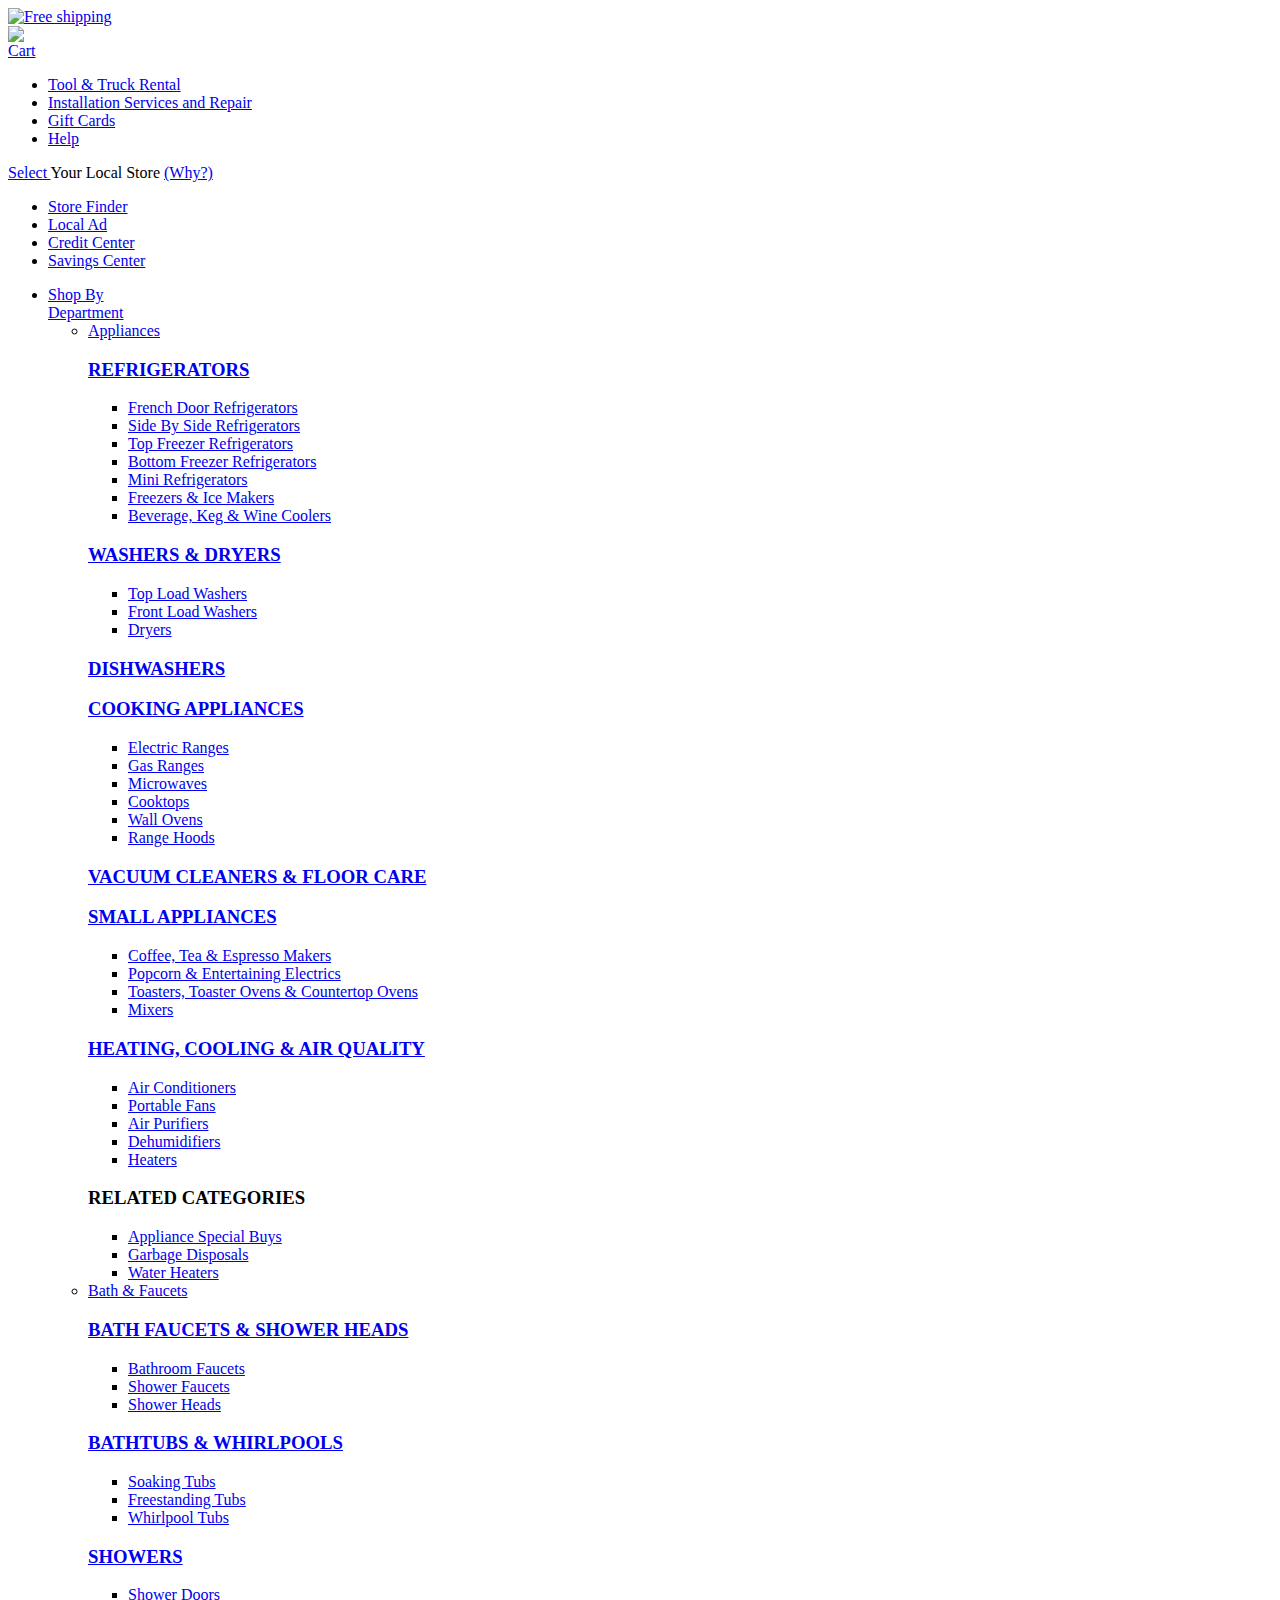
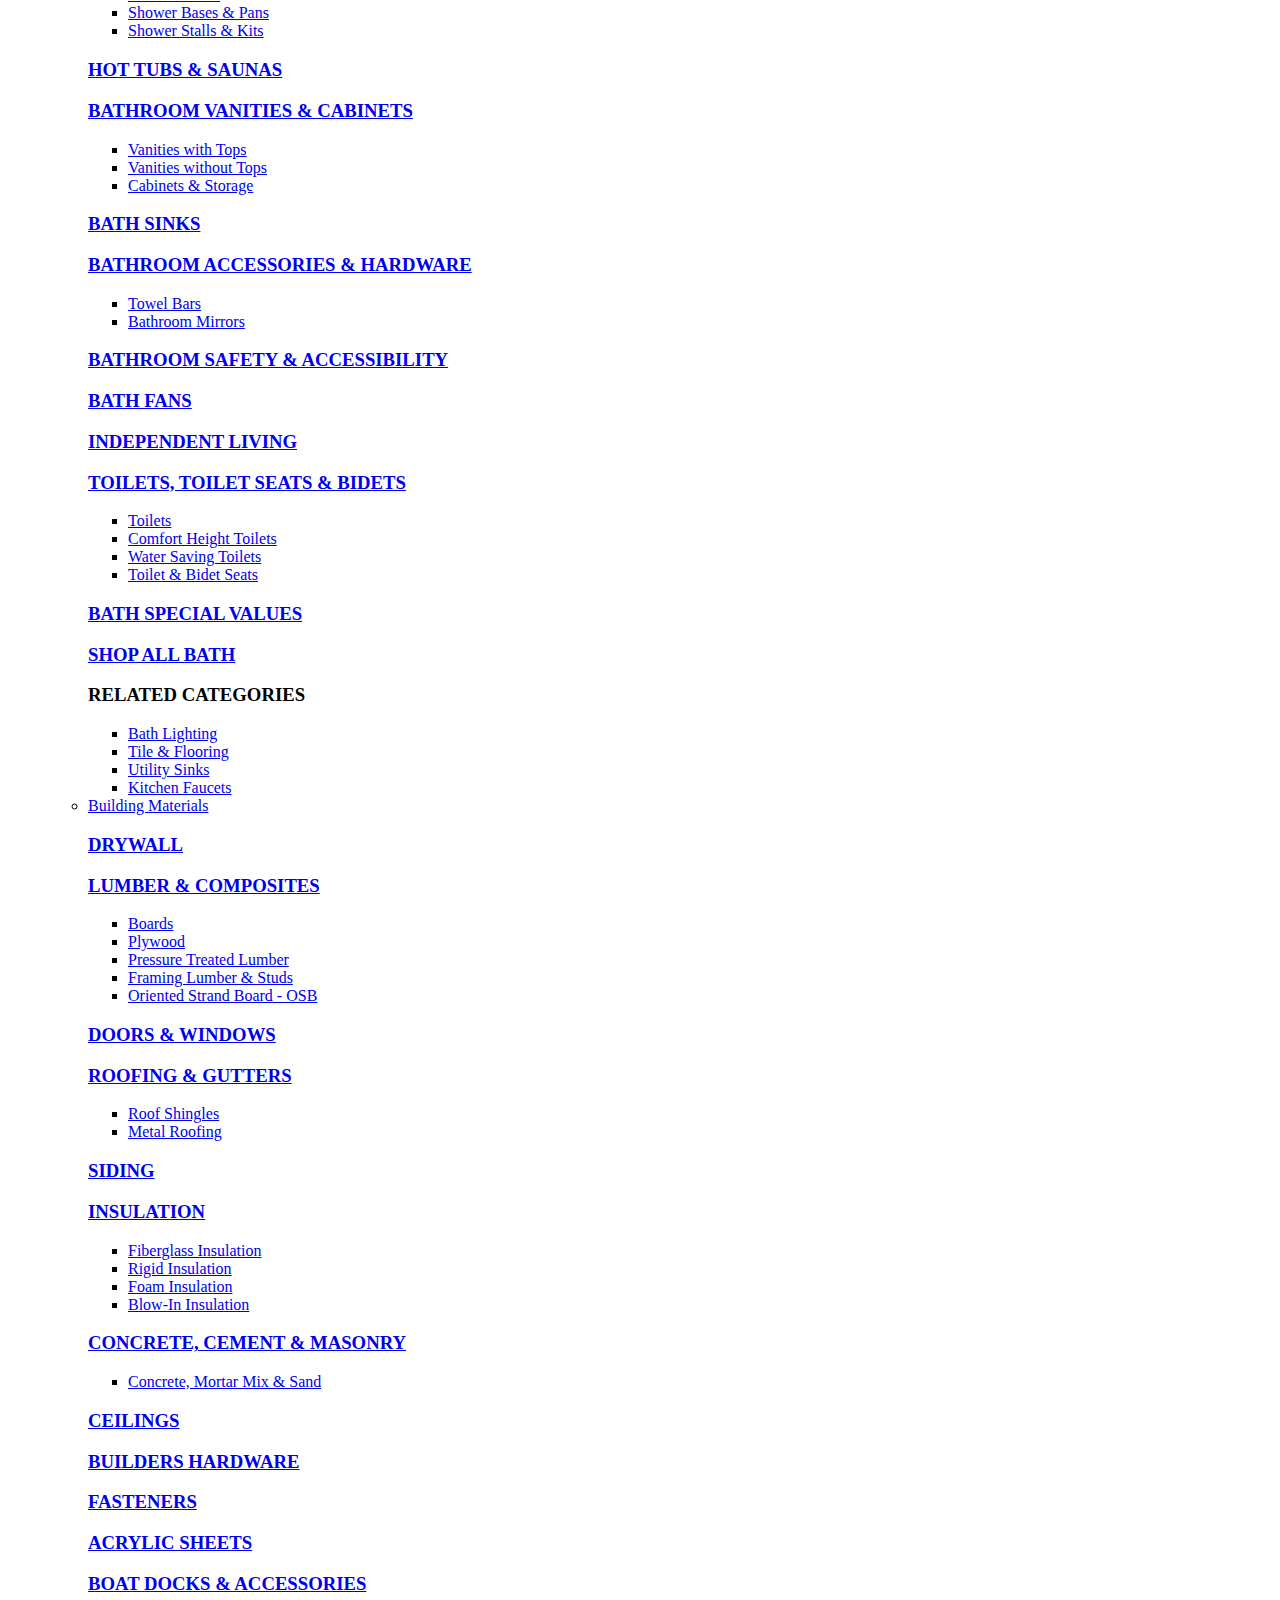
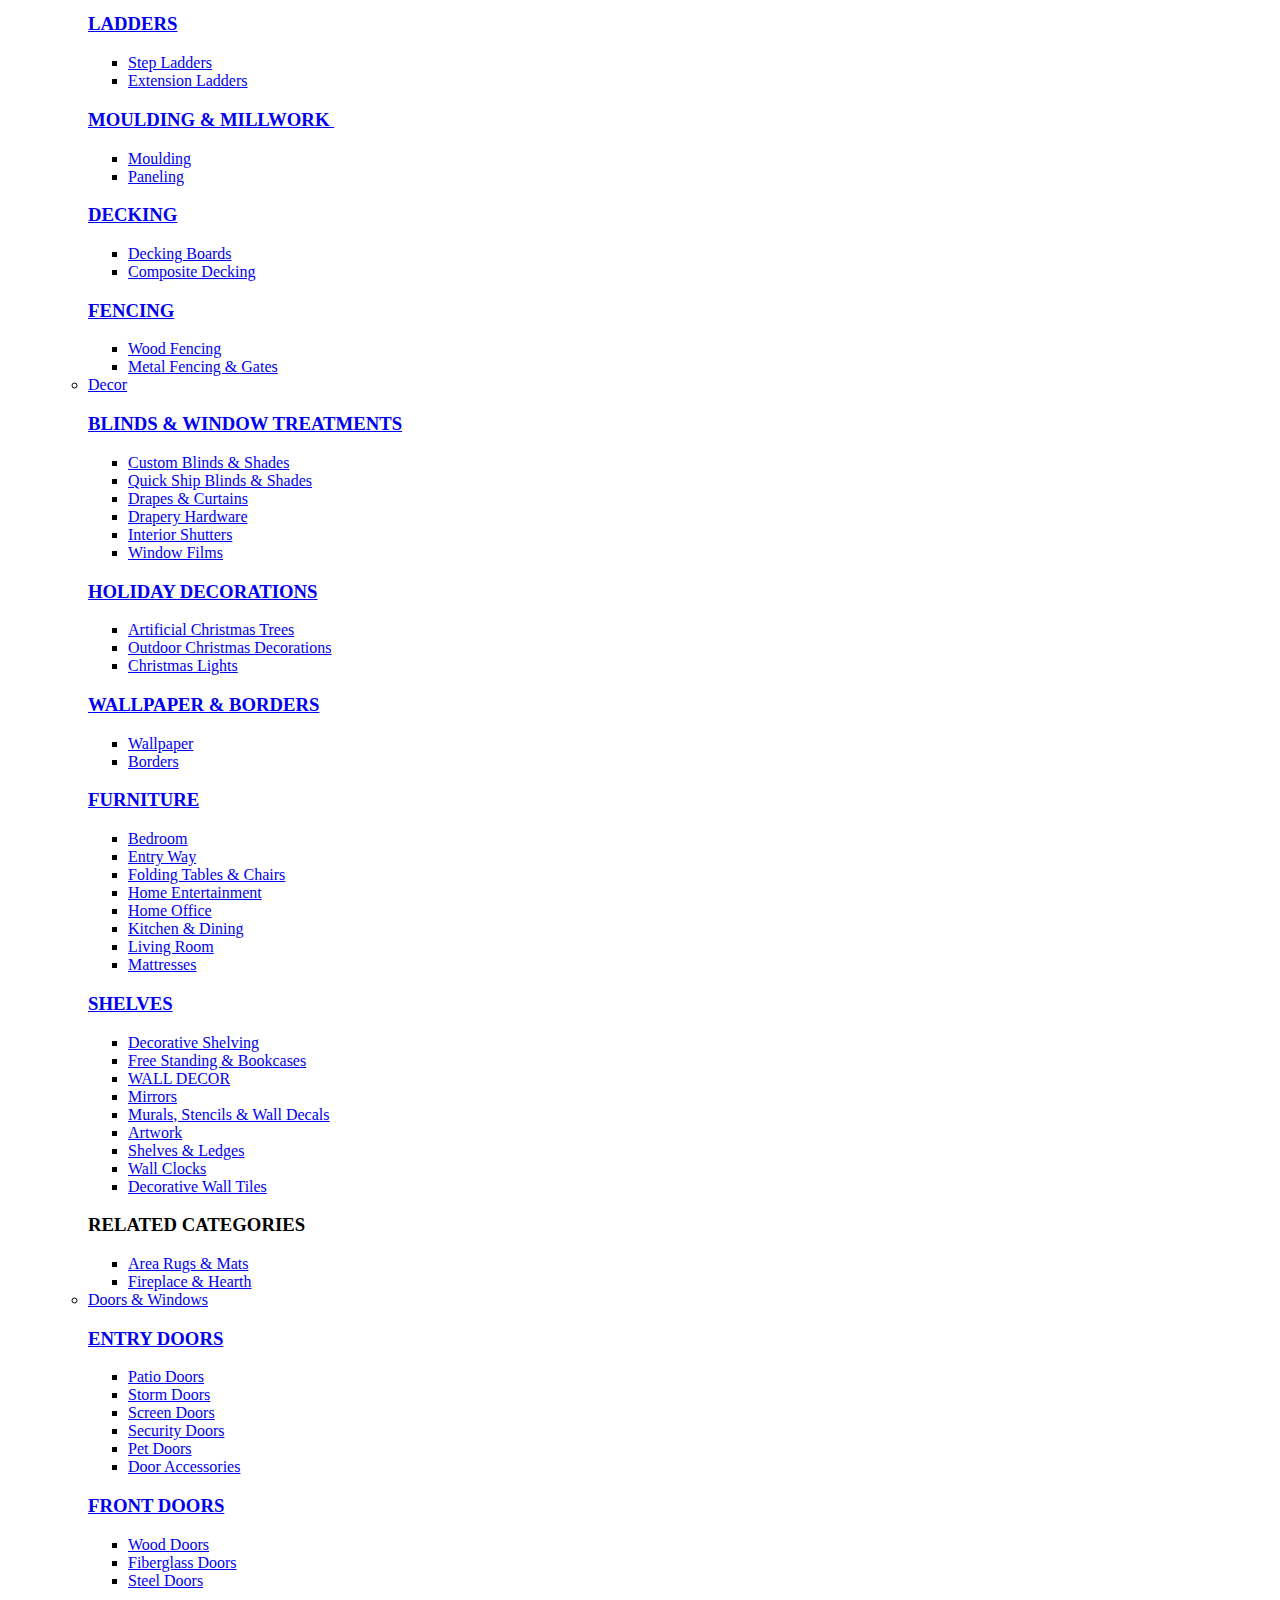
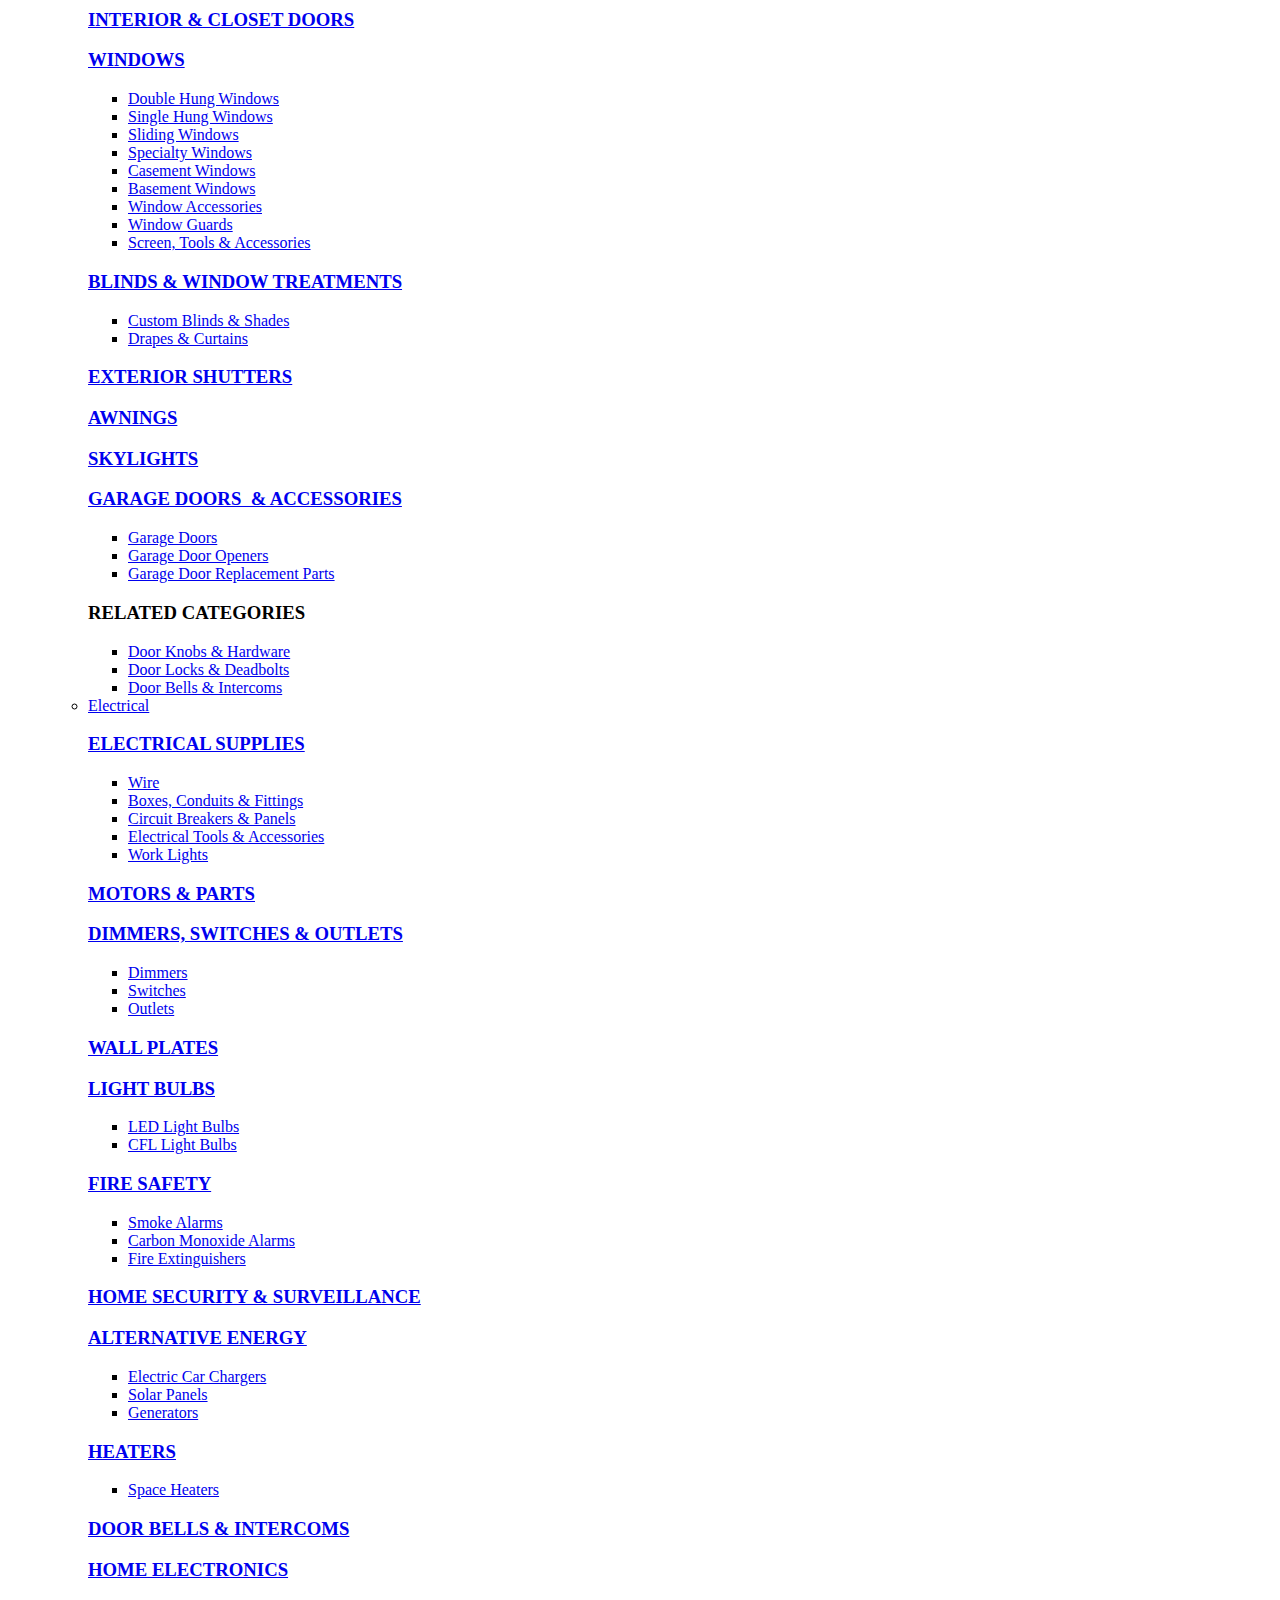
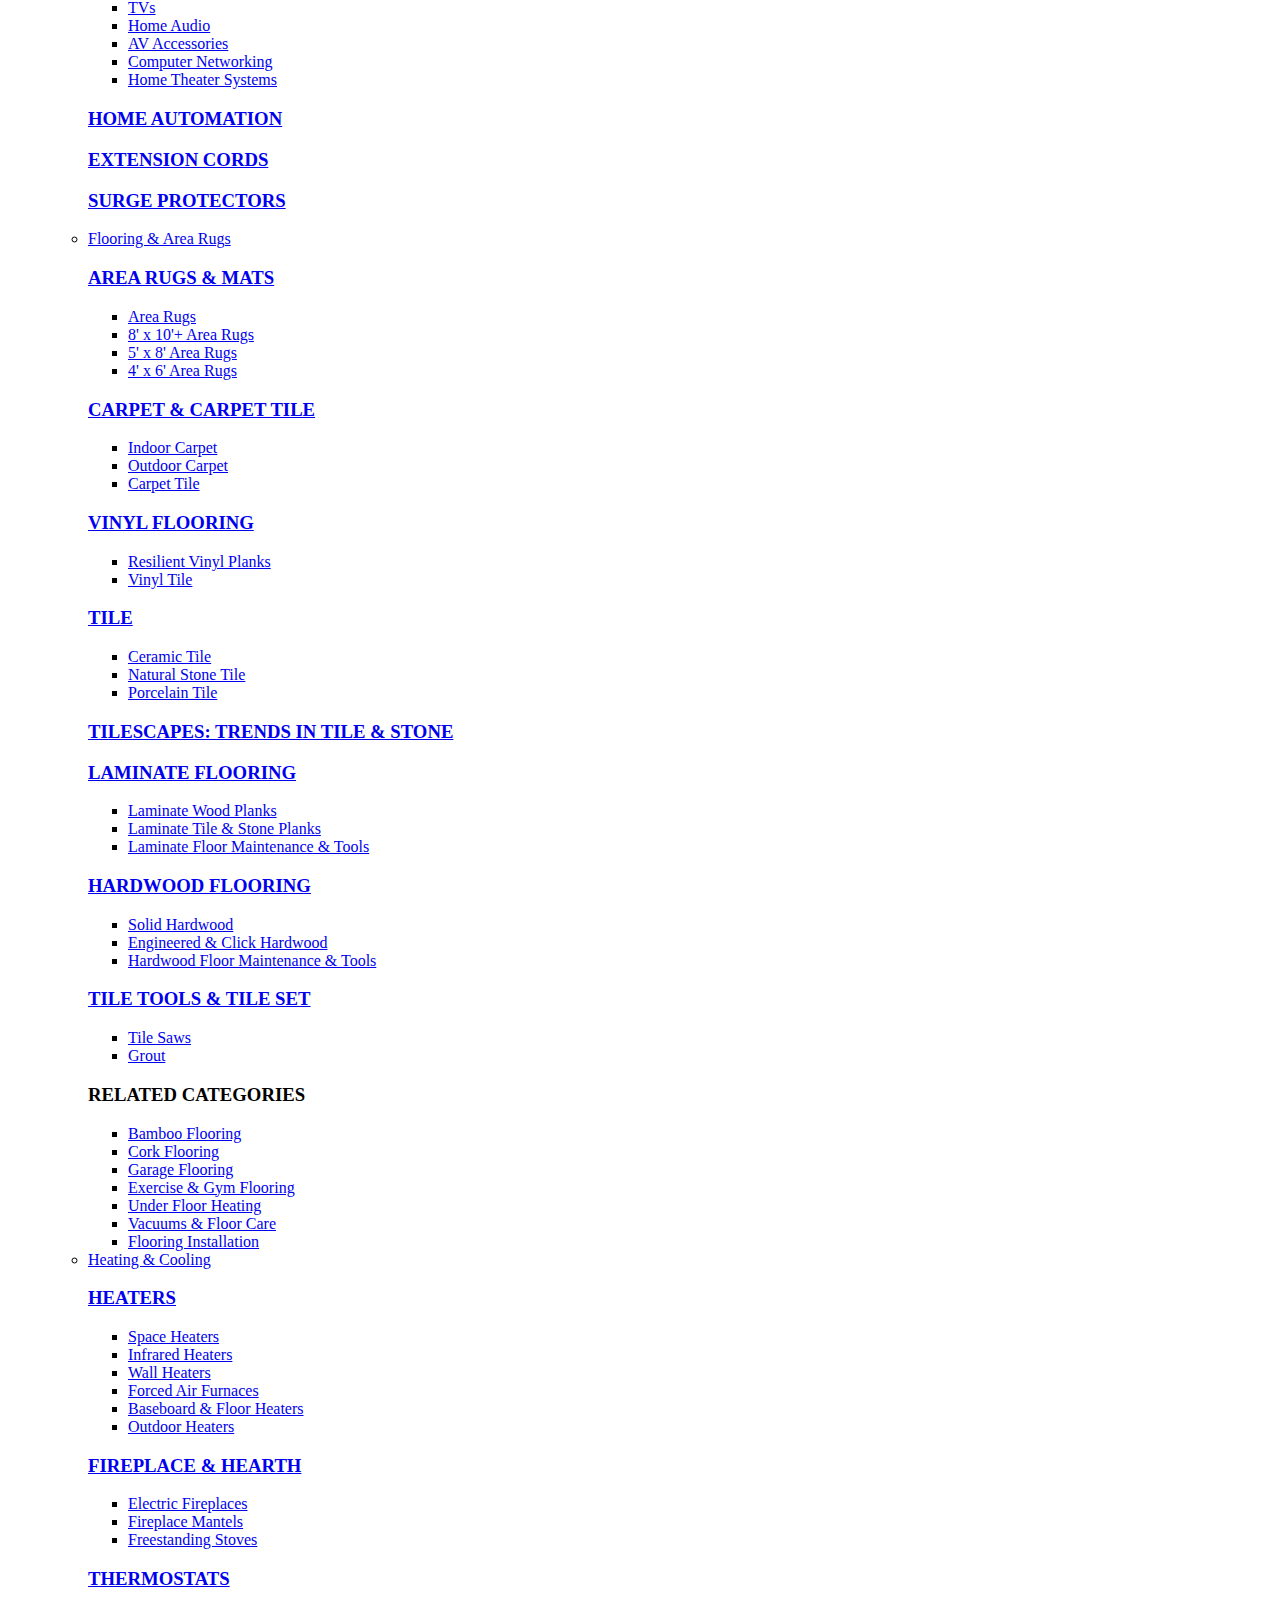
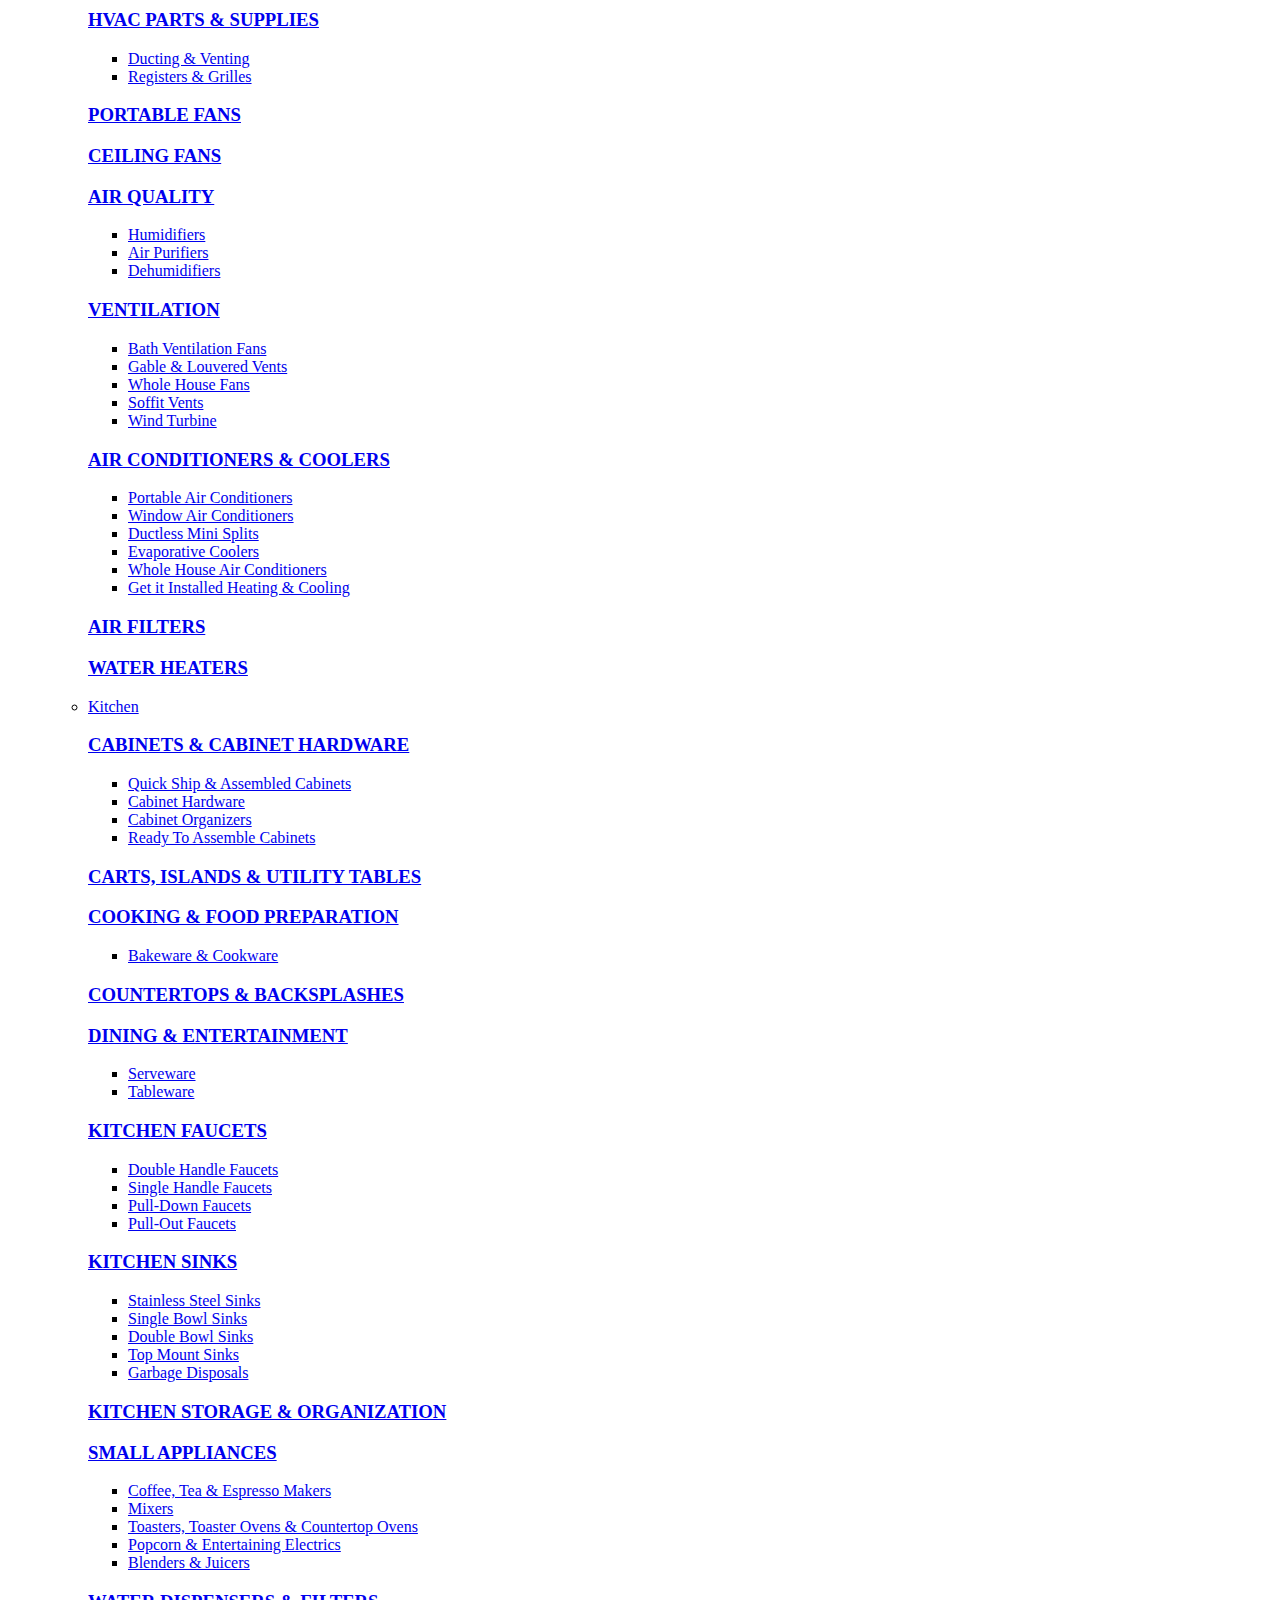
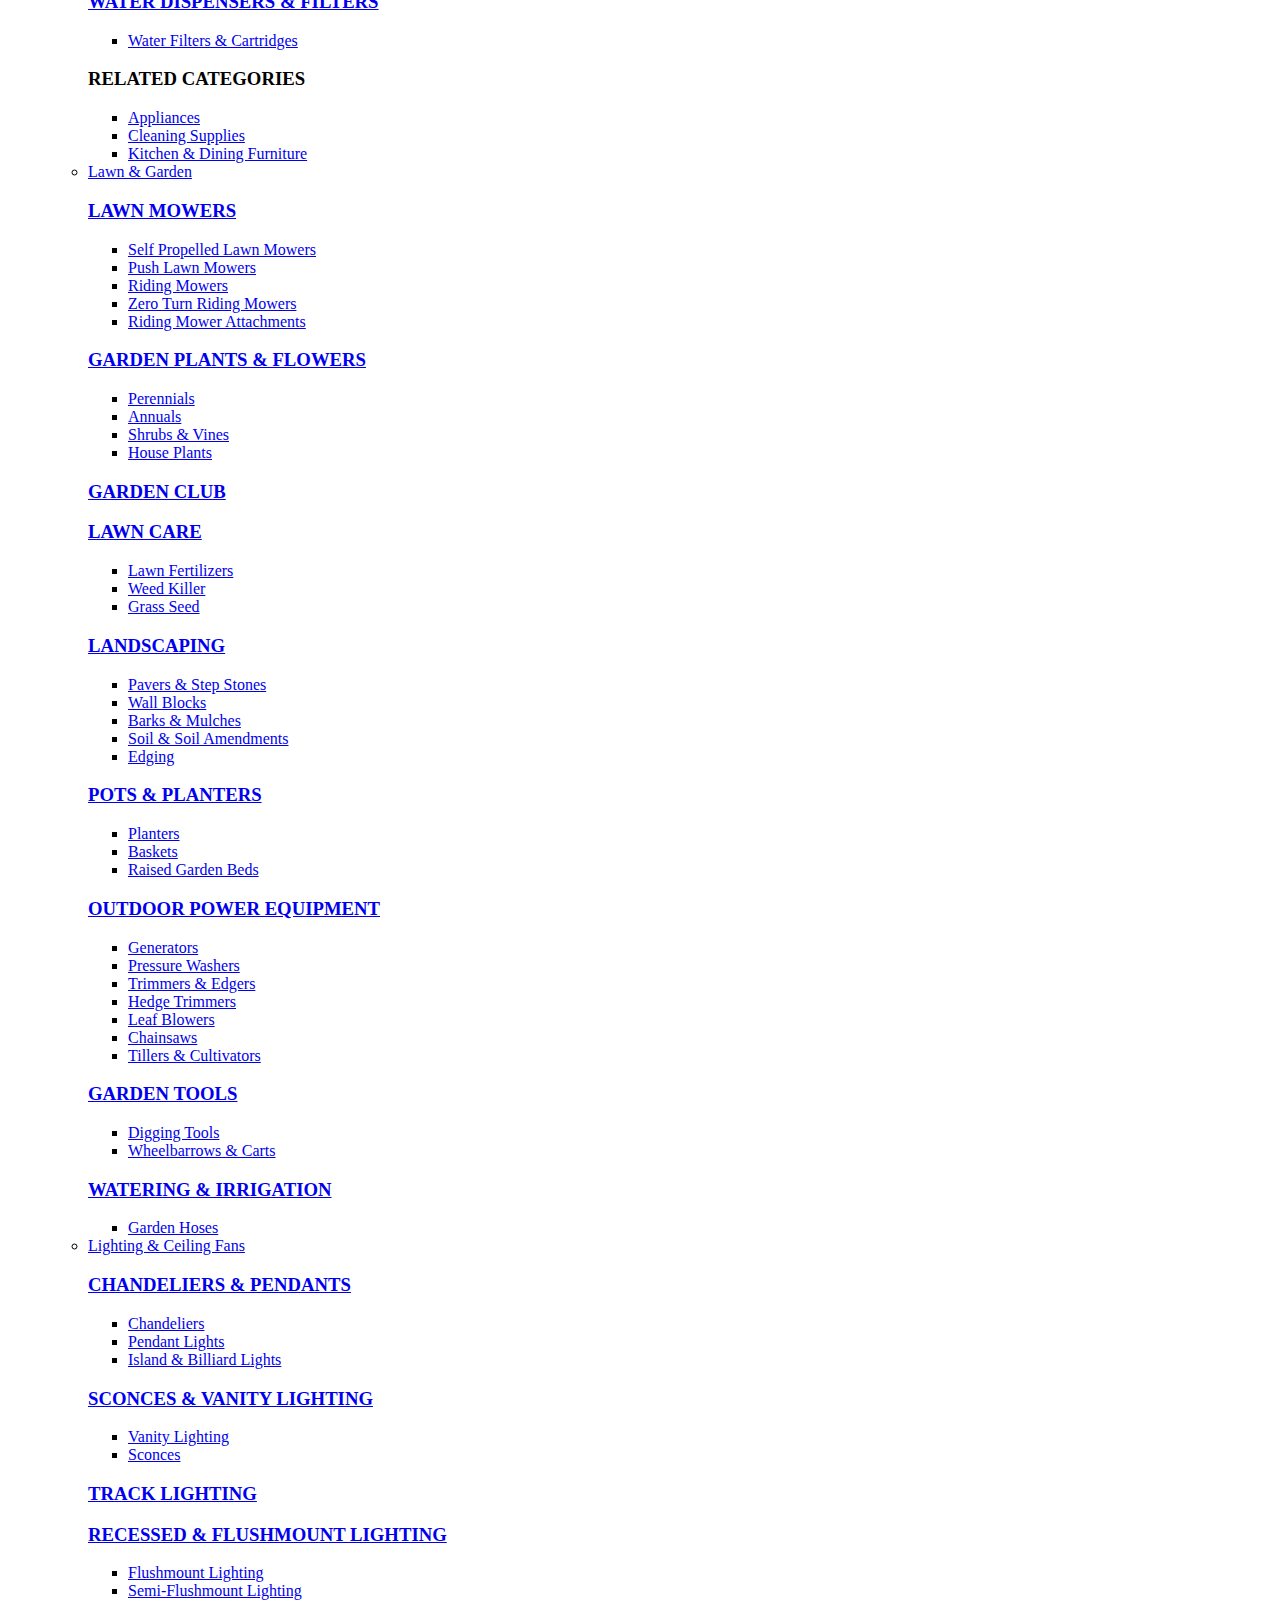
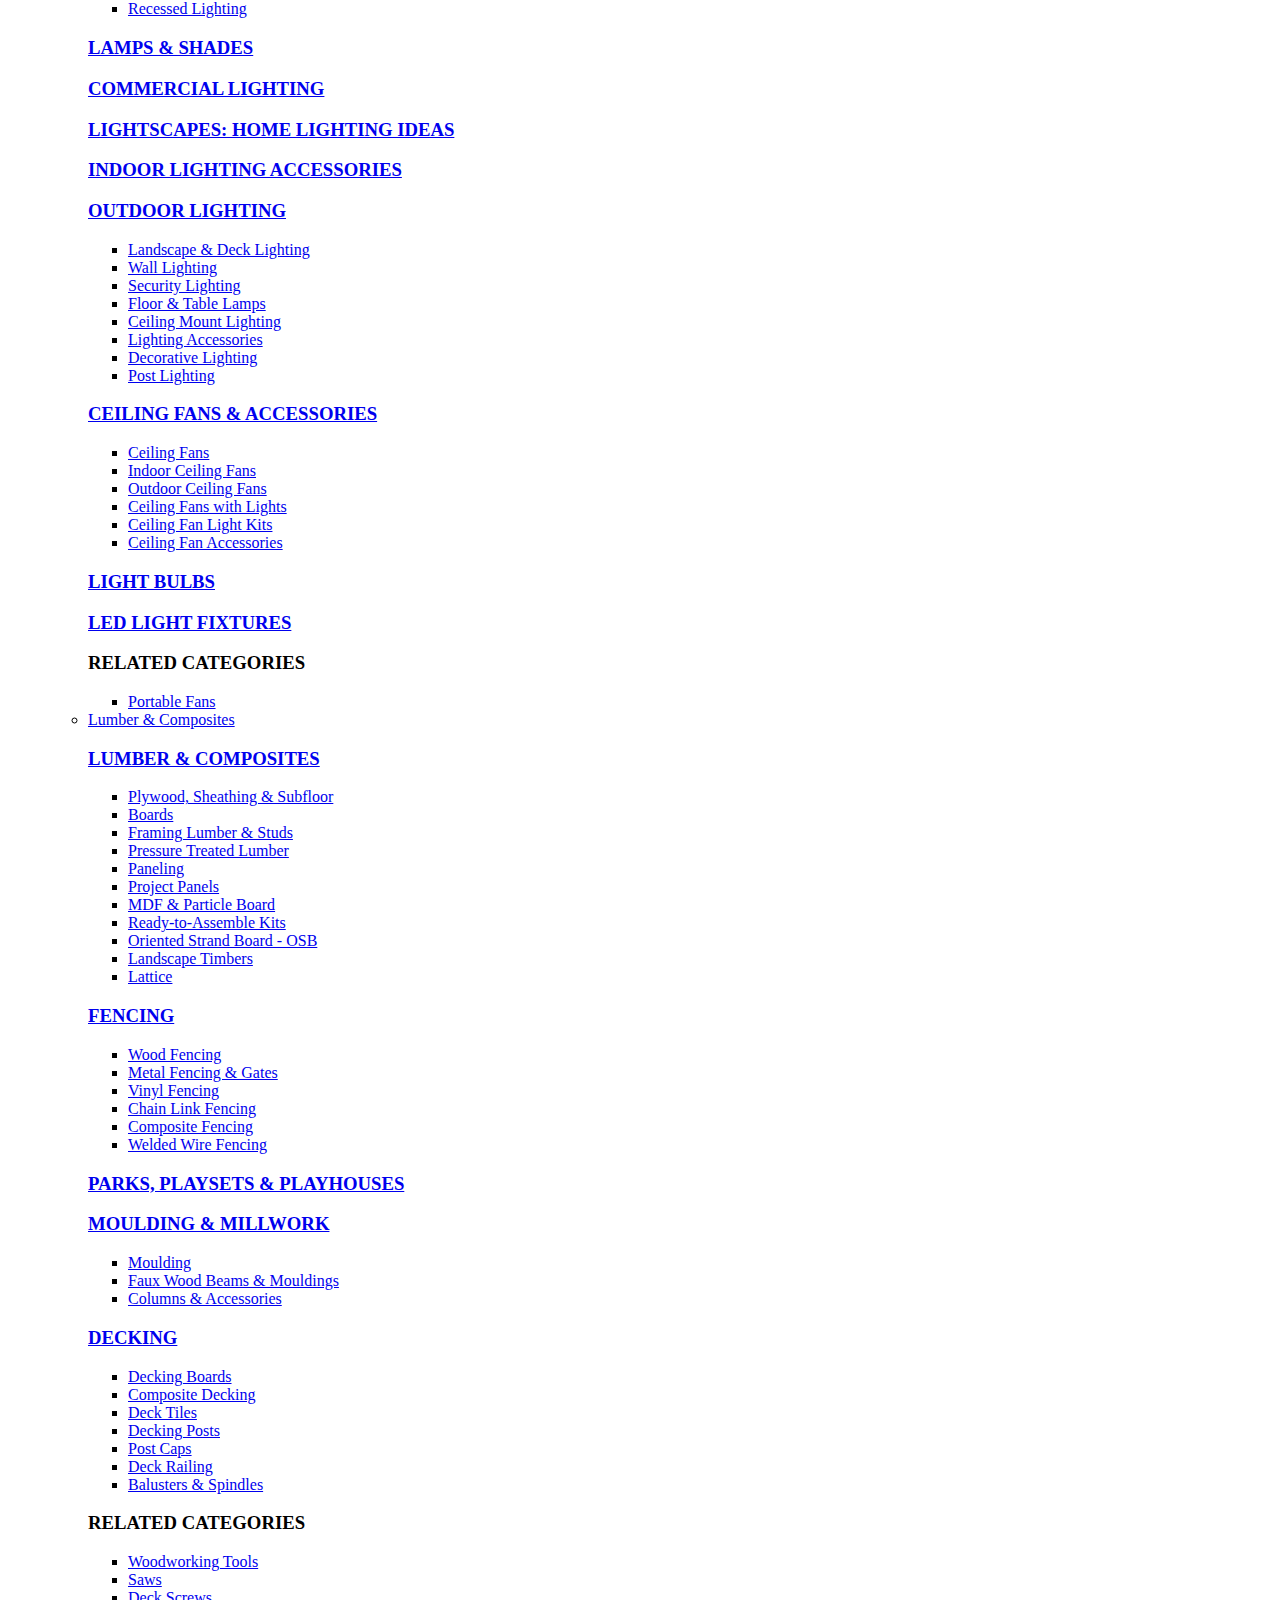
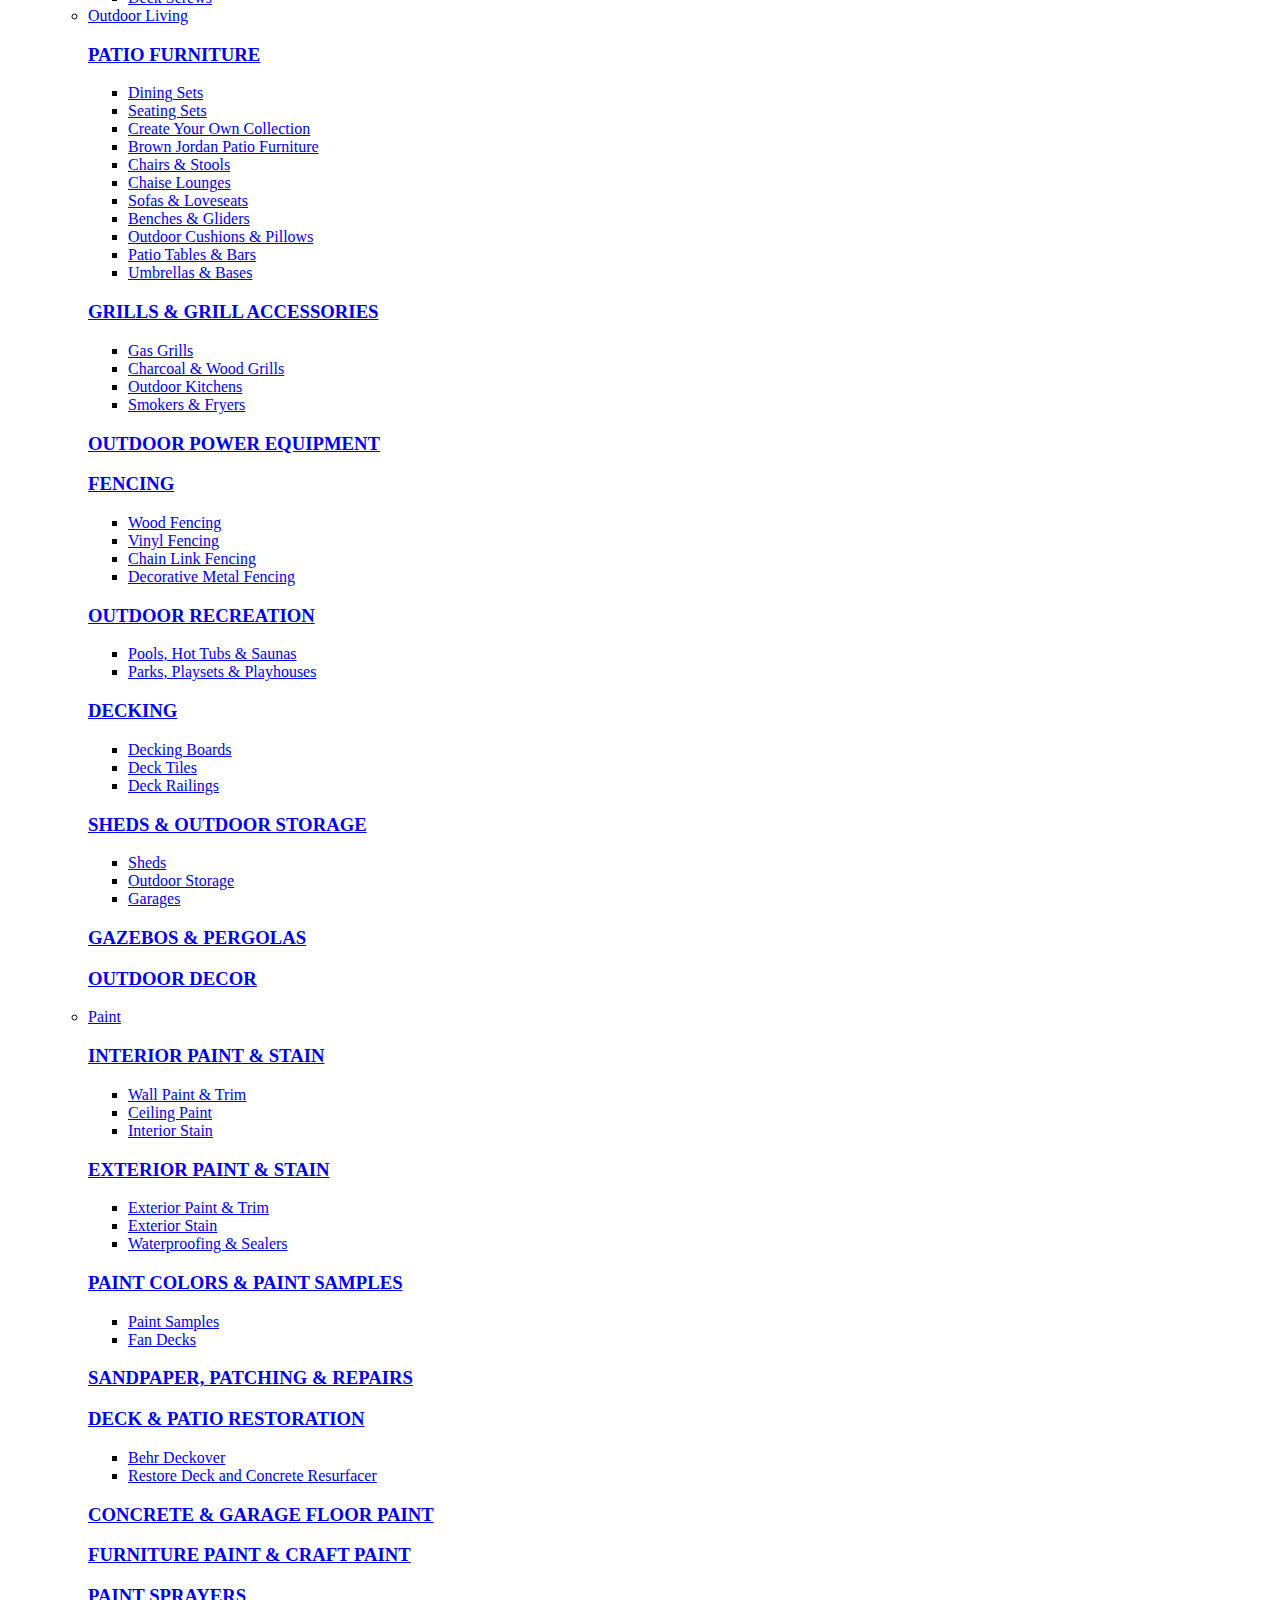
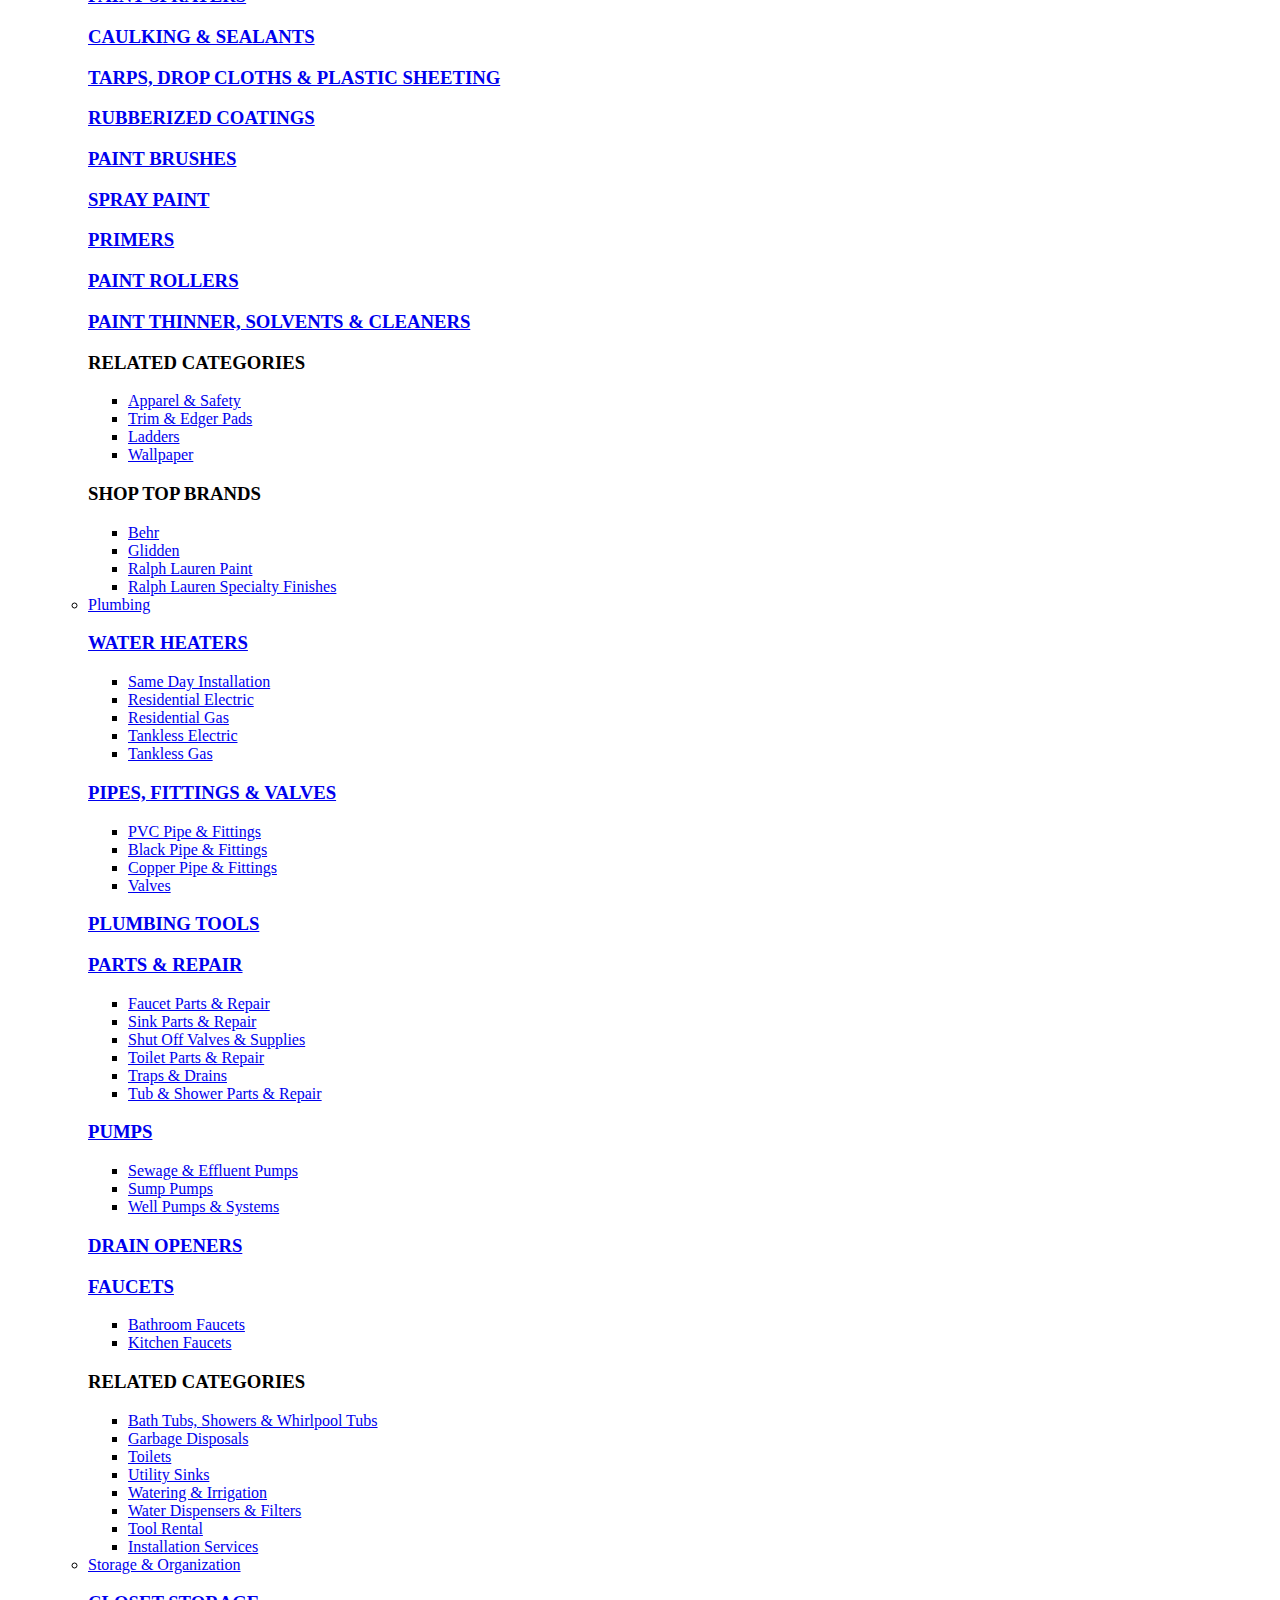
==== ridgid_stereo.html @ 1aaf5f5c "first commit" ====
<!DOCTYPE html PUBLIC "-//W3C//DTD XHTML 1.0 Transitional//EN" "http://www.w3.org/TR/xhtml1/DTD/xhtml1-transitional.dtd">
		<html xmlns="http://www.w3.org/1999/xhtml" xml:lang="en-US" dir="ltr" lang="en-US" xmlns:fb="https://www.facebook.com/2008/fbml" xmlns:og="http://ogp.me/ns#">
		<head>
		<meta http-equiv="X-UA-Compatible" content="IE=edge" /><script type="text/javascript" src="http://www.homedepot.com/p/pack/da4898315a027a105fd248adf9b3e592/MerchandiseProductPageScripts_min.203687152.js"></script>
<link rel="stylesheet" type="text/css" media="all" href="http://www.homedepot.com/p/pack/2fd926d19ee84aa8471a38bdb77d5275/MerchandiseProductPageStyles_min.100525172.css"/>
<link rel="stylesheet" type="text/css" media="all" href="http://www.homedepot.com/static/global/styles/source/thd.forms.css"/>
<script language = "javascript">
	initializeCookieManager('.homedepot.com');
</script>

<script type="text/javascript" src="http://www.homedepot.com/webapp/catalog/servlet/FTNav?storeId=10051&catalogId=10053&langId=-1"></script>

<script type="text/javascript" src="http://nexus.ensighten.com/homedepot/Bootstrap.js"></script>
<link rel="stylesheet" type="text/css" media="all" href="http://www.homedepot.com/p/static/styles/source/pip.css"/>
<link rel="stylesheet" type="text/css" media="all" href="http://www.homedepot.com/p/static/styles/widget/buybox.css"/>
<script type="text/javascript" src="http://www.homedepot.com/static/scripts/mbox.js"></script>
<script>
function renderCertonaFeatures(){
	
		initializeCertona();
		initializeCertonaRR_RV();
		triggerCertona();
}

</script>

<input type="hidden" id="certona_appId" name="certona_appId" value="HOMEDEPOT01"/>
<input type="hidden" id="certona_critemId" name="certona_critemId" value="202516292"/>

<script type="text/javascript" src="http://www.homedepot.com/p/static/scripts/features/certona/run_certona.js"></script>
<meta http-equiv="Content-Type" content="text/html;charset=utf-8" />
<meta http-equiv="content-language" content="en" />
<meta http-equiv="imagetoolbar" content="no" />

<meta name="description" content="Visit the Home Depot to buy RIDGID Jobsite Radio R84082at The Home Depot" />
<meta name="keywords" content="RIDGID, Jobsite Radio, R84082" />
<meta property="og:title" content="RIDGID Jobsite Radio-R84082 at The Home Depot"/>
<meta property="og:url" content="http://www.homedepot.com/p/RIDGID-Jobsite-Radio-R84082/202516292"/>
<meta property="og:image" content="http://www.homedepot.com/catalog/productImages/300/ad/ad3a1bc1-a3e7-4906-ae13-d67a35f3c4ae_300.jpg"/>
<meta property="og:type" content="product"/>
<meta property="og:site_name" content="www.homedepot.com"/>
<meta property="fb:admin" content="100005416960152"/>
<link rel="alternate" media="only screen and (max-width: 640px)" href="http://m.homedepot.com/p/RIDGID-Jobsite-Radio-R84082/202516292"/>

<title>RIDGID Jobsite Radio-R84082 at The Home Depot</title>
<link rel="canonical" href="http://www.homedepot.com/p/RIDGID-Jobsite-Radio-R84082/202516292"/>
<link rel="stylesheet" type="text/css" media="print" href="/p/static/styles/source/printV2.css"/>	</head>
		
<body>

<div class="mboxDefault"></div>
<script type="text/javascript">mboxCreate("PIP_top","template=templateId:GlobalShell","env=www.homedepot.com");</script><div id="container" class="container_30 clearfix">

	<script language="javascript">
var _hddata = new Object();
readUserStatusCookie();
_hddata["custStatus"]= status;
_hddata["customerID"]=userId;
_hddata["productView"]="productView";
_hddata["pageType"]="PIP";
_hddata["abTest"]="pip:version:gen2";
_hddata["pageName"]="productDetails>202516292";
var locStoreNbr = readCookie("THD_LOCSTORE");
if(locStoreNbr != null && locStoreNbr != ""){
_hddata["localStoreNum"]= locStoreNbr.substring(0,locStoreNbr.indexOf('+'));
_hddata["localState"]= locStoreNbr.substring((locStoreNbr.indexOf(','))+1,locStoreNbr.lastIndexOf('+'));
var locStoreZip = readCookie("THD_STRFINDERZIP");
_hddata["localZipCode"]= locStoreZip; 
}

_hddata["productID1"]="202516292";
_hddata["productType1"]="MERCHANDISE";
var experienceType = readCookie('THD_USERTYPE');
if(experienceType == 'P'){
       _hddata["experienceType"]="pro";
} else{
       _hddata["experienceType"]="consumer";
}

_hddata["AJAX"] = {"Heirarchy":false};

</script>

 
<!-- ESI INCLUDE BEGIN: /HFApp/servlet/HeaderFooterPageView?service=header&amp;client=web-->
		<!-- Header Footer Template Version : 2.1.141 : Wed May 28 07:38:23 EDT 2014 -->
<script type="text/javascript">
	THD.hfAppPro = {"headerHTML":"<!-- Header Footer Template Version : 2.1.141 : Tue May 27 22:59:45 EDT 2014 -->\n\n<input type=\"hidden\" id=\"thdStoreId\" value=\"\"/>\n<input type=\"hidden\" id=\"hostName\" value=\"http://www.homedepot.com\"/>\n<input type=\"hidden\" id=\"skjpsp_ops\" value=\"1\"/>\n<input type=\"hidden\" id=\"EnsightenSwitch\" value=\"100\"/>\n\n\n<!-- EI BEGIN IMPORT OF: /common/pages/catalog/pagebuilder/PageTemplate-WebHeader.jsp     IMPORTED BY: org.apache.jsp.common.pages.catalog.pagebuilder.HeaderFooterTemplate_jsp -->\n\n<!-- This structure is for web header -->\n\n\n\n\n\n  <div id=\"thdHeader\" class=\"showTab\">\n    <!-- Localized Banner --> \n\t\t<div style=\"display: none;\" id=\"localizeBanner\"> \n\t\t<p class=\"banner_text large\">Based on your current location, we have chosen a store to give you the most up-to-date selections and pricing available.<\/p>\n\t\t<p class=\"banner_text large\">If this is not your preferred local store, please&nbsp;<a href=\"javascript:void(0);\" class=\"thdOrange\" onclick=\"javascript:changeStore(); return false;\">change store<\/a> now.<\/p>\n\t\t<span class=\"local_close_link b\" style=\"text-decoration: none;\"><div class=\"close_text\">CLOSE<\/div><div class=\"thdOrange orange_x\">X<\/div><\/span>\n\t\t<\/div>\n\t\t<!-- Non Localized Banner -->\n\t\t<div style=\"display:none;\" id=\"nonlocalizeBanner\"> \n\t\t<p class=\"banner_text large\">We were unable to identify your local store. Please enter your ZIP Code and select your local store, so we can provide current product and pricing information available for your area.<\/p>\n\t\t<div class=\"zipcodeForm\">\n\t\t<div class=\"zip_text\"><h4>Enter Your Zip Code:<\/h4><\/div>\n\t\t<div class=\"zip_input\">\n\t\t<input name=\"zipCode\" id=\"nonlocalizeplpZipCode1\" onkeypress=\"javascript:validateBannerZiponKeypress(event,this);\" tabindex=\"24\" class=\"banner_input\" maxlength=\"5\" dir=\"ltr\" type=\"text\">\n\t\t<\/div>\n\t\t<div class=\"banner_submit\">\n\t\t<a class=\"btn btn-orange\" href=\"javascript:void(0);\" onclick=\"javascript:validateBannerZip(); return false;\"><span>FIND STORE<\/span><\/a>\n\t\t<\/div>\n\t\t<\/div>\n\t\t<span class=\"unlocal_close_link b\" style=\"text-decoration: none;\"><div class=\"close_text\">CLOSE<\/div><div class=\"thdOrange orange_x\">X<\/div><\/span>\n\t\t<\/div>\n\n\n<!-- EI BEGIN IMPORT OF: /common/pages/catalog/pagebuilder/HFLayout-HFNoRail.jsp     IMPORTED BY: org.apache.jsp.common.pages.catalog.pagebuilder.PageTemplate_002dWebHeader_jsp -->\n\n\n\n<!-- EI BEGIN IMPORT OF: /common/pages/catalog/pagebuilder/HFRow-HFRow.jsp     IMPORTED BY: org.apache.jsp.common.pages.catalog.pagebuilder.HFLayout_002dHFNoRail_jsp -->\n\n<div id=\"row1\">\t\n\t\n\n<!-- EI BEGIN IMPORT OF: /common/pages/catalog/pagebuilder/HFPod-WebHFComponents.jsp     IMPORTED BY: org.apache.jsp.common.pages.catalog.pagebuilder.HFRow_002dHFRow_jsp -->\n\n<!-- Imported  by the container :tophat_cnt_5 -->\n<!--Begin Import of /DTCCOM/common/tophat/Fragments/tophat_frg_pro--><div class=\"pod grid_30 alpha omega\"><div class=\"content\"><!--Content Image Being--><div class=\"content_image\"><a href=\"/webapp/catalog/servlet/BuildLinkToHomeDepot?id=professional_contractor&linktype=commerce\"><img alt=\"Featured At Home Depot\" src='http://www.homedepot.com/hdus/en_US/DTCCOM/common/images/layout/pro_tophat.jpg'/><\/a><\/div><!--Content Image End--><\/div><\/div><!--End Import of tophat_frg_pro-->\n\n\n<!-- EI END IMPORT OF: /common/pages/catalog/pagebuilder/HFPod-WebHFComponents.jsp -->\n\n<\/div>\n \n\n<!-- EI END IMPORT OF: /common/pages/catalog/pagebuilder/HFRow-HFRow.jsp -->\n\n\n\n<!-- EI BEGIN IMPORT OF: /common/pages/catalog/pagebuilder/HFRow-HFRow.jsp     IMPORTED BY: org.apache.jsp.common.pages.catalog.pagebuilder.HFLayout_002dHFNoRail_jsp -->\n\n<div id=\"row2\">\t\n\t\n\n<!-- EI BEGIN IMPORT OF: /common/pages/catalog/pagebuilder/HFPod-WebHFComponents.jsp     IMPORTED BY: org.apache.jsp.common.pages.catalog.pagebuilder.HFRow_002dHFRow_jsp -->\n\n<div id=\"thdLogo\">\n\t\t\t<a href=\"http://www.homedepot.com/\" name=\"&lpos=p-header-logo\">\n\t\t\t\t<img src='http://www.homedepot.com/hdus/en_US/DTCCOM/HomePage/PRO_HOMEPAGE/Header/Images/pro-logo.png' />\n\t\t\t<\/a>\n\t\t<\/div>\n\t\t<div id=\"proDesk\">\t\t\t\t\t\n\t\t\t\t<p id=\"proDeskNo\">Pro Customer Service: <span>1-855-830-5070<\/span><\/p>\n\t\t\t<\/div>\n\t\t\n\n<!-- EI END IMPORT OF: /common/pages/catalog/pagebuilder/HFPod-WebHFComponents.jsp -->\n\n\n\n<!-- EI BEGIN IMPORT OF: /common/pages/catalog/pagebuilder/HFPod-WebHFLinks.jsp     IMPORTED BY: org.apache.jsp.common.pages.catalog.pagebuilder.HFRow_002dHFRow_jsp -->\n\n<ul class=\"topHeaderNav\">\n\t\t\t<li><a href=\"http://www.homedepot.com/\" name=\"&lpos=p-header-row1-Main Site\" class=\"mainLink\">Main Site<\/a><\/li>\t\t\n\t\t\t\n\n<!-- EI END IMPORT OF: /common/pages/catalog/pagebuilder/HFPod-WebHFLinks.jsp -->\n\n\n\n<!-- EI BEGIN IMPORT OF: /common/pages/catalog/pagebuilder/HFPod-WebHFLinks.jsp     IMPORTED BY: org.apache.jsp.common.pages.catalog.pagebuilder.HFRow_002dHFRow_jsp -->\n\n<li><a href=\"http://www.homedepot.com/webapp/catalog/servlet/ContentView?pn=Tool_Truck_Rental&storeId=10051&langId=-1&catalogId=10053\" name=\"&lpos=p-header-row1-Tool & Truck Rental\">Tool & Truck Rental<\/a><\/li>\t\t\n\t\t\t\n\n<!-- EI END IMPORT OF: /common/pages/catalog/pagebuilder/HFPod-WebHFLinks.jsp -->\n\n\n\n<!-- EI BEGIN IMPORT OF: /common/pages/catalog/pagebuilder/HFPod-WebHFLinks.jsp     IMPORTED BY: org.apache.jsp.common.pages.catalog.pagebuilder.HFRow_002dHFRow_jsp -->\n\n<li><a href=\"http://www.homedepot.com/webapp/wcs/stores/servlet/ContentView?pn=Gift_Cards&storeId=10051&langId=-1&catalogId=10053\" name=\"&lpos=p-header-row1-Gift Cards\">Gift Cards<\/a><\/li>\t\t\n\t\t\t\n\n<!-- EI END IMPORT OF: /common/pages/catalog/pagebuilder/HFPod-WebHFLinks.jsp -->\n\n\n\n<!-- EI BEGIN IMPORT OF: /common/pages/catalog/pagebuilder/HFPod-WebHFLinks.jsp     IMPORTED BY: org.apache.jsp.common.pages.catalog.pagebuilder.HFRow_002dHFRow_jsp -->\n\n<li><a href=\"http://www.homedepot.com/webapp/catalog/servlet/ContentView?pn=Customer_Support\" name=\"&lpos=p-header-row1-Help\">Help<\/a><\/li>\t\t\n\t\t\t\n\n<!-- EI END IMPORT OF: /common/pages/catalog/pagebuilder/HFPod-WebHFLinks.jsp -->\n\n\n\n<!-- EI BEGIN IMPORT OF: /common/pages/catalog/pagebuilder/HFPod-WebHFComponents.jsp     IMPORTED BY: org.apache.jsp.common.pages.catalog.pagebuilder.HFRow_002dHFRow_jsp -->\n\n<div id=\"thdCart\">\n\t\t\t<a id=\"cart\" class=\"btn btn-icon\" href=\"http://www.homedepot.com/webapp/wcs/stores/servlet/OrderItemDisplay?orderId=*&langId=-1&storeId=10051&catalogId=10053\" name=\"&lpos=p-header-row1-cart\">\n\t\t\t\t<i class=\"icon-cart\"><\/i> Cart <span id=\"miniCartNum\"><\/span>\n\t\t\t<\/a>\n\t\t<\/div>\n\t\n\n<!-- EI END IMPORT OF: /common/pages/catalog/pagebuilder/HFPod-WebHFComponents.jsp -->\n\n<\/ul>\n\t<\/div>\n \n\n<!-- EI END IMPORT OF: /common/pages/catalog/pagebuilder/HFRow-HFRow.jsp -->\n\n\n\n<!-- EI BEGIN IMPORT OF: /common/pages/catalog/pagebuilder/HFRow-HFRow.jsp     IMPORTED BY: org.apache.jsp.common.pages.catalog.pagebuilder.HFLayout_002dHFNoRail_jsp -->\n\n<div id=\"row3\">\t\n\t\n\n<!-- EI BEGIN IMPORT OF: /common/pages/catalog/pagebuilder/HFPod-WebHFComponents.jsp     IMPORTED BY: org.apache.jsp.common.pages.catalog.pagebuilder.HFRow_002dHFRow_jsp -->\n\n<div id=\"myStore\" class=\"btn-icon\">\n\t\t\t<a class=\"thdOrange\" title=\"Change or update your local store\" href=\"http://www.homedepot.com/webapp/wcs/stores/servlet/THDStoreFinder?langId=-1&storeId=10051&catalogId=10053\">\n\t\t\t\t <i class=\"icon-localization-on\"><\/i>\n\t\t\tSelect <\/a> Your Local Store \n\t\t\t<a id=\"why\" alt=\"Why?\" href=\"javascript:void(0);\" title=\"In order to provide up to the minute updates on product pricing and availability at your local store, please select the store nearest to you.\" class=\"smallGreyLink tooltip\">(Why?)<\/a>\n\t\t<\/div>\n\t\n\n<!-- EI END IMPORT OF: /common/pages/catalog/pagebuilder/HFPod-WebHFComponents.jsp -->\n\n\n\n<!-- EI BEGIN IMPORT OF: /common/pages/catalog/pagebuilder/HFPod-WebHFLinks.jsp     IMPORTED BY: org.apache.jsp.common.pages.catalog.pagebuilder.HFRow_002dHFRow_jsp -->\n\n<ul class=\"bottomHeaderNav\">\n\t\t\t<li><a href=\"http://www.homedepot.com/StoreFinder/index.jsp\" name=\"&lpos=p-header-row2-Store Finder\">Store Finder<\/a><\/li>\t\t\n\t\t\t\n\n<!-- EI END IMPORT OF: /common/pages/catalog/pagebuilder/HFPod-WebHFLinks.jsp -->\n\n\n\n<!-- EI BEGIN IMPORT OF: /common/pages/catalog/pagebuilder/HFPod-WebHFLinks.jsp     IMPORTED BY: org.apache.jsp.common.pages.catalog.pagebuilder.HFRow_002dHFRow_jsp -->\n\n<li><a href=\"http://www.homedepot.com/webapp/wcs/stores/servlet/ExternalDirectView?langId=-1&storeId=10051&catalogId=10053&categoryId=523472&rURL=NewShopLocal\" name=\"&lpos=p-header-row2-Local Ad\">Local Ad<\/a><\/li>\t\t\n\t\t\t\n\n<!-- EI END IMPORT OF: /common/pages/catalog/pagebuilder/HFPod-WebHFLinks.jsp -->\n\n\n\n<!-- EI BEGIN IMPORT OF: /common/pages/catalog/pagebuilder/HFPod-WebHFLinks.jsp     IMPORTED BY: org.apache.jsp.common.pages.catalog.pagebuilder.HFRow_002dHFRow_jsp -->\n\n<li><a href=\"http://www.homedepot.com/webapp/catalog/servlet/ContentView?pn=Pro_CommercialCredit&storeId=10051&langId=-1&catalogId=10053\" name=\"&lpos=p-header-row2-Credit Center\" class=\"creditCenter\">Credit Center<\/a><\/li>\t\t\n\t\t\t\n\n<!-- EI END IMPORT OF: /common/pages/catalog/pagebuilder/HFPod-WebHFLinks.jsp -->\n\n\n\n<!-- EI BEGIN IMPORT OF: /common/pages/catalog/pagebuilder/HFPod-WebHFLinks.jsp     IMPORTED BY: org.apache.jsp.common.pages.catalog.pagebuilder.HFRow_002dHFRow_jsp -->\n\n<li><a href=\"http://www.homedepot.com/webapp/catalog/servlet/ContentView?pn=Pro_SavingsInnovations&storeId=10051&langId=-1&catalogId=10053\" name=\"&lpos=p-header-row2-Pro Savings\">Pro Savings<\/a><\/li>\t\t\n\t\t\t\n\n<!-- EI END IMPORT OF: /common/pages/catalog/pagebuilder/HFPod-WebHFLinks.jsp -->\n\n<\/ul>\n\t<\/div>\n \n\n<!-- EI END IMPORT OF: /common/pages/catalog/pagebuilder/HFRow-HFRow.jsp -->\n\n\n\n<!-- EI BEGIN IMPORT OF: /common/pages/catalog/pagebuilder/HFRow-HFRow.jsp     IMPORTED BY: org.apache.jsp.common.pages.catalog.pagebuilder.HFLayout_002dHFNoRail_jsp -->\n\n<div id=\"row4\">\t\n\t\n\n<!-- EI BEGIN IMPORT OF: /common/pages/catalog/pagebuilder/HFPod-WebHFComponents.jsp     IMPORTED BY: org.apache.jsp.common.pages.catalog.pagebuilder.HFRow_002dHFRow_jsp -->\n\n<div id=\"staticFlyout\">\n\t\t\t<ul id=\"hd-deptNav\">\n\t\t\t\t<li class=\"no-link\"><a class=\"sad\" href=\"#\" >\n\t\t\t\t\t<!-- SHOP BY Top Categories  -->\n\t\t\t\t\t\n\t\t\t\t\t\tSHOP BY\n\t\t\t\t\t<i class=\"icon-carrot-white-down\"><\/i>\n\t\t\t\t<\/a> <ul class=\"switches\">\n\t\t  \t\t<!-- START - AllDepartmentMenu.jspf --> \n\n\n<li class=\"item\">\n        <a href=\"http://www.homedepot.com/b/Tools-Hardware/N-5yc1vZc1xy?cm_sp=d-flyout-Tools\" title=\"Tools\" class=\"L1\" name=\"&amp;lpos=p-flyout-Tools\"> Tools<\/a>\n        <div class=\"flyout grid_24\"><div class=\"row withBorder\"><div class=\"pod grid_24 alpha omega\"><!--Begin Import of /DTCCOM/common/StaticFly/PRO_Staticfly_Content/Tools/Fragments/PRO_SF_Content_Tools_Frg_A--><div class=\"pod grid_8 alpha\"><div class=\"spad\"><div class=\"content\"><!--Title Begin--><h3 class=\"title\"><a href=\"http://www.homedepot.com/b/Tools-Hardware-Power-Tools/N-5yc1vZc298\" class=\"carrot b\" >POWER TOOLS<\/a><\/h3><!--Title End--><!--UL linked list Being--><ul class=\"linkList \"><li > <a href=\"http://www.homedepot.com/b/Tools-Hardware-Power-Tools-Power-Tool-Combo-Kits/N-5yc1vZc2ec\"href=\"http://www.homedepot.com/b/Tools-Hardware-Power-Tools-Power-Tool-Combo-Kits/N-5yc1vZc2ec&cm_sp=d-flyout-POWER_TOOLS-Power_Tool_Combo_Kits\">Power Tool Combo Kits<\/a><\/li><li > <a href=\"http://www.homedepot.com/b/Tools-Hardware-Power-Tools-Saws/N-5yc1vZc28l\">Saws<\/a><\/li><li > <a href=\"http://www.homedepot.com/b/Tools-Hardware-Power-Tools-Woodworking-Tools/N-5yc1vZc2gv\">Wood Working Tools<\/a><\/li><li > <a href=\"http://www.homedepot.com/b/Tools-Hardware-Power-Tools-Impact-Drivers/N-5yc1vZc29x\">Impact Drivers<\/a><\/li><li > <a href=\"http://www.homedepot.com/b/Tools-Hardware-Power-Tools-Woodworking-Tools-Routers/N-5yc1vZc2h2\">Routers<\/a><\/li><\/ul><!--UL linked list End--><\/div><\/div><\/div><div class=\"pod grid_8\"><div class=\"spad\"><div class=\"content\"><!--Title Begin--><h3 class=\"title\"><a href=\"http://www.homedepot.com/b/Tools-Hardware-Power-Tool-Accessories/N-5yc1vZc246\" class=\"carrot b\" >POWER TOOL ACCESSORIES<\/a><\/h3><!--Title End--><!--UL linked list Being--><ul class=\"linkList \"><li > <a href=\"http://www.homedepot.com/b/Tools-Hardware-Power-Tool-Accessories-Power-Tool-Batteries-Chargers/N-5yc1vZc25y\"href=\"http://www.homedepot.com/b/Tools-Hardware-Power-Tools-Power-Tool-Combo-Kits/N-5yc1vZc2ec&cm_sp=d-flyout-POWER_TOOL_ACCESSORIES-Tool_Batteries_and_Chargers\">Tool Batteries &amp; Chargers<\/a><\/li><li > <a href=\"http://www.homedepot.com/b/Tools-Hardware-Power-Tool-Accessories-Drill-Bits/N-5yc1vZc248\">Drill Bits<\/a><\/li><li > <a href=\"http://www.homedepot.com/b/Tools-Hardware-Power-Tool-Accessories-Saw-Blades/N-5yc1vZc2jy\">Saw Blades<\/a><\/li><\/ul><!--UL linked list End--><\/div><\/div><\/div><div class=\"pod grid_8\"><div class=\"spad\"><div class=\"content\"><!--Title Begin--><h3 class=\"title\"><a href=\"http://www.homedepot.com/b/Outdoors-Outdoor-Power-Equipment-Generators/N-5yc1vZbx8l\" class=\"carrot b\" >GENERATORS<\/a><\/h3><!--Title End--><\/div><\/div><\/div><div class=\"pod grid_8\"><div class=\"spad\"><div class=\"content\"><!--Title Begin--><h3 class=\"title\"><a href=\"http://www.homedepot.com/b/Tools-Hardware-Air-Compressors-Tools-Accessories/N-5yc1vZc2fh\" class=\"carrot b\" >AIR COMPRESSORS &amp; AIR TOOLS<\/a><\/h3><!--Title End--><!--UL linked list Being--><ul class=\"linkList \"><li > <a href=\"http://www.homedepot.com/b/Tools-Hardware-Air-Compressors-Tools-Accessories-Air-Compressors/N-5yc1vZc27p\">Air Compressors<\/a><\/li><li > <a href=\"http://www.homedepot.com/b/Tools-Hardware-Air-Compressors-Tools-Accessories-Air-Compressor-Combo-Kits/N-5yc1vZc27h\">Air Compressor Combo Kits<\/a><\/li><li > <a href=\"http://www.homedepot.com/b/Tools-Hardware-Air-Compressors-Tools-Accessories-Nail-Guns-Nails-Nail-Guns-Collated-Tools/N-5yc1vZc2cd\">Nail Guns<\/a><\/li><\/ul><!--UL linked list End--><\/div><\/div><\/div><div class=\"pod grid_8\"><div class=\"spad\"><div class=\"content\"><!--Title Begin--><h3 class=\"title\"><a href=\"http://www.homedepot.com/b/Tools-Hardware-Hand-Tools/N-5yc1vZc1zg\" class=\"carrot b\" >HAND TOOLS<\/a><\/h3><!--Title End--><!--UL linked list Being--><ul class=\"linkList \"><li > <a href=\"http://www.homedepot.com/b/Tools-Hardware-Hand-Tools-Hand-Tool-Sets/N-5yc1vZc22x\">Tool Sets<\/a><\/li><li > <a href=\"http://www.homedepot.com/b/Tools-Hardware-Hand-Tools-Ratchets-Sockets/N-5yc1vZc242\">Sockets &amp; Accessories<\/a><\/li><\/ul><!--UL linked list End--><\/div><\/div><\/div><div class=\"pod grid_8\"><div class=\"spad\"><div class=\"content\"><!--Title Begin--><h3 class=\"title\"><a href=\"http://www.homedepot.com/b/Tools-Hardware-Tool-Storage/N-5yc1vZc22e\" class=\"carrot b\" >TOOL STORAGE<\/a><\/h3><!--Title End--><!--UL linked list Being--><ul class=\"linkList \"><li > <a href=\"http://www.homedepot.com/b/Tools-Hardware-Tool-Storage-Tool-Chests/N-5yc1vZc2gk\">Tool Chests<\/a><\/li><li > <a href=\"http://www.homedepot.com/b/Tools-Hardware-Tool-Storage-Portable-Tool-Boxes/N-5yc1vZc22a\">Portable Tool Boxes<\/a><\/li><\/ul><!--UL linked list End--><\/div><\/div><\/div><div class=\"pod grid_8\"><div class=\"spad\"><div class=\"content\"><!--Title Begin--><h3 class=\"title\"><a href=\"/webapp/catalog/servlet/BuildLinkToHomeDepot?id=9b4198a4-658c-4880-a2e0-c3fc4f08aacd&linktype=navigation&cm_sp=d-flyout-SPECIALTY_TOOLS\" class=\"carrot b\" >SPECIALTY TOOLS<\/a><\/h3><!--Title End--><!--UL linked list Being--><ul class=\"linkList \"><li > <a href=\"/webapp/catalog/servlet/BuildLinkToHomeDepot?id=fac548ea-dd4b-4522-8ce4-e08025bac136&linktype=navigation&cm_sp=d-flyout-SPECIALTY_TOOLS-Welders\">Welders<\/a><\/li><li > <a href=\"http://www.homedepot.com/b/Electrical-Electrical-Tools-Accessories/N-5yc1vZbmc2\">Electrical<\/a><\/li><li > <a href=\"http://www.homedepot.com/b/Plumbing-Plumbing-Tools/N-5yc1vZbqlq\">Plumbing<\/a><\/li><li > <a href=\"/webapp/catalog/servlet/BuildLinkToHomeDepot?id=ff091213-9486-49ed-9a4d-d2845c4f2d6b&linktype=navigation&cm_sp=d-flyout-SPECIALTY_TOOLS-Automotive\">Automotive<\/a><\/li><\/ul><!--UL linked list End--><\/div><\/div><\/div><div class=\"pod grid_8 omega\"><div class=\"spad\"><div class=\"content\"><!--Title Begin--><h3 class=\"title\">MORE TOOLS &amp; HARDWARE<\/h3><!--Title End--><!--UL linked list Being--><ul class=\"linkList \"><li > <a href=\"http://www.homedepot.com/b/Tools-Hardware-Workwear-Safety-Gear-Equipment/N-5yc1vZc4ow\">Workwear &amp; Safety Gear<\/a><\/li><li > <a href=\"http://www.homedepot.com/b/Tools-Hardware-Wet-Dry-Vacuums/N-5yc1vZc2a7\">Wet/Dry Vacuums<\/a><\/li><li > <a href=\"http://www.homedepot.com/b/Building-Materials-Ladders/N-5yc1vZaqnp\">Ladders<\/a><\/li><li > <a href=\"http://www.homedepot.com/c/Tools_Offers\">Tool &amp; Hardware Offers<\/a><\/li><\/ul><!--UL linked list End--><\/div><\/div><\/div><!--End Import of PRO_SF_Content_Tools_Frg_A--><\/div><\/div><div class=\"row\"><div class=\"pod grid_24 alpha omega\"><!--Begin Import of /DTCCOM/common/StaticFly/PRO_Staticfly_Content/Tools/Fragments/PRO_SF_Content_Tools_Frg_Brands--><div class=\"pod grid_6 alpha\"><div class=\"content\"><!--Content Image Being--><div class=\"content_image\"><a href=\"http://www.homedepot.com/b/N-5yc1vZc1xyZ18g\"><img alt=\"Ridgid\" src='http://www.homedepot.com/hdus/en_US/DTCCOM/common/StaticFly/PRO_Staticfly_Content/Tools/Images/tools-bb-4_02.gif'/><\/a><\/div><!--Content Image End--><\/div><\/div><div class=\"pod grid_6\"><div class=\"content\"><!--Content Image Being--><div class=\"content_image\"><a href=\"http://www.homedepot.com/b/N-5yc1vZc1xyZyg\"><img alt=\"Makita\" src='http://www.homedepot.com/hdus/en_US/DTCCOM/common/StaticFly/PRO_Staticfly_Content/Tools/Images/tools-bb-4_03.gif'/><\/a><\/div><!--Content Image End--><\/div><\/div><div class=\"pod grid_6\"><div class=\"content\"><!--Content Image Being--><div class=\"content_image\"><a href=\"http://www.homedepot.com/b/N-5yc1vZc1xyZzv\"><img alt=\"Milwaukee\" src='http://www.homedepot.com/hdus/en_US/DTCCOM/common/StaticFly/PRO_Staticfly_Content/Tools/Images/tools-bb-4_04.gif'/><\/a><\/div><!--Content Image End--><\/div><\/div><div class=\"pod grid_6 omega\"><div class=\"content\"><!--Content Image Being--><div class=\"content_image\"><a href=\"http://www.homedepot.com/b/N-5yc1vZc1xyZ4j2\"><img alt=\"DeWalt\" src='http://www.homedepot.com/hdus/en_US/DTCCOM/common/StaticFly/PRO_Staticfly_Content/Tools/Images/tools-bb-4_05.gif'/><\/a><\/div><!--Content Image End--><\/div><\/div><!--End Import of PRO_SF_Content_Tools_Frg_Brands--><\/div><\/div><\/div>               \n        <\/li>                   \n     <li class=\"item\">\n        <a href=\"http://www.homedepot.com/b/Tools-Hardware-Hardware-Fasteners/N-5yc1vZc255?cm_sp=d-flyout-Fasteners\" title=\"Fasteners\" class=\"L1\" name=\"&amp;lpos=p-flyout-Fasteners\"> Fasteners<\/a>\n        <div class=\"flyout grid_24\"><div class=\"row withBorder\"><div class=\"pod grid_24 alpha omega\"><!--Begin Import of /DTCCOM/common/StaticFly/PRO_Staticfly_Content/Fasteners/Fragments/PRO_SF_Content_Fasteners_Frg_A--><div class=\"pod grid_8 alpha\"><div class=\"spad\"><div class=\"content\"><!--Title Begin--><h3 class=\"title\"><a href=\"http://www.homedepot.com/b/Tools-Hardware-Hardware-Fasteners-Screws/N-5yc1vZc2b0\" class=\"carrot b\" >SCREWS<\/a><\/h3><!--Title End--><!--UL linked list Being--><ul class=\"linkList \"><li > <a href=\"http://www.homedepot.com/b/Tools-Hardware-Hardware-Fasteners-Screws-Machine-Screws/N-5yc1vZc27i\"href=\"http://www.homedepot.com/b/Tools-Hardware-Power-Tools-Power-Tool-Combo-Kits/N-5yc1vZc2ec\">Machine Screws<\/a><\/li><li > <a href=\"http://www.homedepot.com/b/Tools-Hardware-Hardware-Fasteners-Screws-Wood-Screws/N-5yc1vZc2bl\">Wood Screws<\/a><\/li><li > <a href=\"http://www.homedepot.com/b/Tools-Hardware-Hardware-Fasteners-Screws-Drywall-Screws/N-5yc1vZc2at\">Drywall Screws<\/a><\/li><li > <a href=\"http://www.homedepot.com/b/Lumber-Composites-Decking-Decking-Hardware-Deck-Screws/N-5yc1vZbqmj\">Deck Screws<\/a><\/li><li > <a href=\"http://www.homedepot.com/b/Tools-Hardware-Hardware-Fasteners-Screws-Sheet-Metal-Screws/N-5yc1vZc2bw\">Sheet Metal Screws<\/a><\/li><\/ul><!--UL linked list End--><\/div><\/div><\/div><div class=\"pod grid_8\"><div class=\"spad\"><div class=\"content\"><!--Title Begin--><h3 class=\"title\"><a href=\"http://www.homedepot.com/b/Tools-Hardware-Hardware-Fasteners-Anchors/N-5yc1vZc2e5\" class=\"carrot b\" >ANCHORS<\/a><\/h3><!--Title End--><!--UL linked list Being--><ul class=\"linkList \"><li > <a href=\"http://www.homedepot.com/b/Tools-Hardware-Hardware-Fasteners-Anchors-Hollow-Drywall-Anchors/N-5yc1vZc2eq\">Hollow &amp; Drywall Anchors<\/a><\/li><li > <a href=\"http://www.homedepot.com/b/Tools-Hardware-Hardware-Fasteners-Anchors-Masonry-Concrete-Anchors/N-5yc1vZc2g8\">Masonry &amp; Concrete Anchors<\/a><\/li><li > <a href=\"http://www.homedepot.com/b/Tools-Hardware-Hardware-Fasteners-Anchors-Knotting-Anchors/N-5yc1vZc2ey\">Knotting Anchors<\/a><\/li><li > <a href=\"http://www.homedepot.com/b/Tools-Hardware-Hardware-Fasteners-Anchors-Lag-Shields/N-5yc1vZc2bk\">Lag Shields Anchors<\/a><\/li><li > <a href=\"http://www.homedepot.com/b/Tools-Hardware-Hardware-Fasteners-Anchors-Chemical-Anchors/N-5yc1vZc2gu\">Chemical Anchors<\/a><\/li><\/ul><!--UL linked list End--><\/div><\/div><\/div><div class=\"pod grid_8\"><div class=\"spad\"><div class=\"content\"><!--Title Begin--><h3 class=\"title\"><a href=\"http://www.homedepot.com/b/Tools-Hardware-Hardware-Fasteners-Nails/N-5yc1vZc2dx\" class=\"carrot b\" >NAILS<\/a><\/h3><!--Title End--><!--UL linked list Being--><ul class=\"linkList \"><li > <a href=\"http://www.homedepot.com/b/Tools-Hardware-Hardware-Fasteners-Nails-Finishing-Nails/N-5yc1vZc2g2\">Finishing Nails<\/a><\/li><li > <a href=\"http://www.homedepot.com/b/Tools-Hardware-Hardware-Fasteners-Nails-Framing-Nails/N-5yc1vZc2a5\">Framing Nails<\/a><\/li><li > <a href=\"http://www.homedepot.com/b/Tools-Hardware-Hardware-Fasteners-Nails-Roofing-Nails/N-5yc1vZc28d\">Roofing Nails<\/a><\/li><li > <a href=\"http://www.homedepot.com/b/Tools-Hardware-Hardware-Fasteners-Nails-Specialty-Nails/N-5yc1vZc2dv\">Specialty Nails<\/a><\/li><li > <a href=\"http://www.homedepot.com/b/Tools-Hardware-Hardware-Fasteners-Nails-Thumb-Tacks/N-5yc1vZc2ei\">Thumb Tacks<\/a><\/li><\/ul><!--UL linked list End--><\/div><\/div><\/div><div class=\"pod grid_8\"><div class=\"spad\"><div class=\"content\"><!--Title Begin--><h3 class=\"title\"><a href=\"http://www.homedepot.com/b/Tools-Hardware-Air-Compressors-Tools-Accessories-Nail-Guns-Nails-Collated-Nails-Screws-Staples/N-5yc1vZc282\" class=\"carrot b\" >COLLATED NAILS, SCREWS &amp; STAPLES<\/a><\/h3><!--Title End--><!--UL linked list Being--><ul class=\"linkList \"><li > <a href=\"http://www.homedepot.com/b/Tools-Hardware-Air-Compressors-Tools-Accessories-Nail-Guns-Nails-Collated-Nails-Screws-Staples-Framing-Nails/N-5yc1vZc2ch\">Framing Nails<\/a><\/li><li > <a href=\"http://www.homedepot.com/b/Tools-Hardware-Air-Compressors-Tools-Accessories-Nail-Guns-Nails-Collated-Nails-Screws-Staples-Flooring-Nails/N-5yc1vZc2d8\">Flooring Nails<\/a><\/li><li > <a href=\"http://www.homedepot.com/b/Tools-Hardware-Air-Compressors-Tools-Accessories-Nail-Guns-Nails-Collated-Nails-Screws-Staples-Roofing-Nails/N-5yc1vZc2b6\">Roofing Nails<\/a><\/li><\/ul><!--UL linked list End--><\/div><\/div><\/div><div class=\"pod grid_8\"><div class=\"spad\"><div class=\"content\"><!--Title Begin--><h3 class=\"title\"><a href=\"http://www.homedepot.com/b/Tools-Hardware-Hardware-Fasteners-Bolts/N-5yc1vZc26w\" class=\"carrot b\" >BOLTS<\/a><\/h3><!--Title End--><!--UL linked list Being--><ul class=\"linkList \"><li > <a href=\"http://www.homedepot.com/b/Tools-Hardware-Hardware-Fasteners-Bolts-Lag-Bolts/N-5yc1vZc2ha\">Lag Bolts<\/a><\/li><li > <a href=\"http://www.homedepot.com/b/Tools-Hardware-Hardware-Fasteners-Bolts-Carriage-Bolts/N-5yc1vZc2fj\">Carriage Bolts<\/a><\/li><li > <a href=\"http://www.homedepot.com/b/Tools-Hardware-Hardware-Fasteners-Bolts-U-Bolts/N-5yc1vZc2ao\">U-Bolts<\/a><\/li><li > <a href=\"http://www.homedepot.com/b/Tools-Hardware-Hardware-Fasteners-Bolts-Hex-Bolts/N-5yc1vZc2c0\">Hex Bolts<\/a><\/li><\/ul><!--UL linked list End--><\/div><\/div><\/div><div class=\"pod grid_8\"><div class=\"spad\"><div class=\"content\"><!--Title Begin--><h3 class=\"title\"><a href=\"http://www.homedepot.com/b/Tools-Hardware-Hardware-Fasteners-Nuts/N-5yc1vZc2el\" class=\"carrot b\" >NUTS<\/a><\/h3><!--Title End--><!--UL linked list Being--><ul class=\"linkList \"><li > <a href=\"http://www.homedepot.com/b/Tools-Hardware-Hardware-Fasteners-Nuts-Hex-Nuts/N-5yc1vZc2av\">Hex Nuts<\/a><\/li><li > <a href=\"http://www.homedepot.com/b/Tools-Hardware-Hardware-Fasteners-Nuts-Cap-Nuts/N-5yc1vZc2cw\">Cap Nuts<\/a><\/li><li > <a href=\"http://www.homedepot.com/b/Tools-Hardware-Hardware-Fasteners-Nuts-Lock-Nuts/N-5yc1vZc2ez\">Lock Nuts<\/a><\/li><li > <a href=\"http://www.homedepot.com/b/Tools-Hardware-Hardware-Fasteners-Nuts-Wing-Nuts/N-5yc1vZc29j\">Wing Nuts<\/a><\/li><\/ul><!--UL linked list End--><\/div><\/div><\/div><div class=\"pod grid_8\"><div class=\"spad\"><div class=\"content\"><!--Title Begin--><h3 class=\"title\"><a href=\"http://www.homedepot.com/b/Tools-Hardware-Hardware-Fasteners-Washer-Fasteners/N-5yc1vZc276\" class=\"carrot b\" >WASHERS<\/a><\/h3><!--Title End--><!--UL linked list Being--><ul class=\"linkList \"><li > <a href=\"http://www.homedepot.com/b/Tools-Hardware-Hardware-Fasteners-Washer-Fasteners-Flat-Washers/N-5yc1vZc2ck\">Flat Washers<\/a><\/li><li > <a href=\"http://www.homedepot.com/b/Tools-Hardware-Hardware-Fasteners-Washer-Fasteners-Lock-Washers/N-5yc1vZc294\">Lock Washers<\/a><\/li><li > <a href=\"http://www.homedepot.com/b/Tools-Hardware-Hardware-Fasteners-Washer-Fasteners-Fender-Washers/N-5yc1vZc283\">Fender Washers<\/a><\/li><li > <a href=\"http://www.homedepot.com/b/Tools-Hardware-Hardware-Fasteners-Washer-Fasteners-Finishing-Washers/N-5yc1vZc2fy\">Finishing Washers<\/a><\/li><\/ul><!--UL linked list End--><\/div><\/div><\/div><div class=\"pod grid_8 omega\"><div class=\"spad\"><div class=\"content\"><!--Title Begin--><h3 class=\"title\"><a href=\"http://www.homedepot.com/b/Tools-Hardware-Hardware-Fasteners-Metal-Hooks-Eyes/N-5yc1vZc2ga\" class=\"carrot b\" >HOOKS &amp; EYES<\/a><\/h3><!--Title End--><!--UL linked list Being--><ul class=\"linkList \"><li > <a href=\"http://www.homedepot.com/b/Tools-Hardware-Hardware-Fasteners-Metal-Hooks-Eyes-Screw-Eyes/N-5yc1vZc2ew\">Screw Eyes<\/a><\/li><li > <a href=\"http://www.homedepot.com/b/Tools-Hardware-Hardware-Fasteners-Metal-Hooks-Eyes-S-Hooks/N-5yc1vZc27k\">S-Hooks<\/a><\/li><li > <a href=\"http://www.homedepot.com/b/Tools-Hardware-Hardware-Fasteners-Metal-Hooks-Eyes-Cup-Hooks/N-5yc1vZc2ea\">Screw Hooks<\/a><\/li><li > <a href=\"http://www.homedepot.com/b/Tools-Hardware-Hardware-Fasteners-Metal-Hooks-Eyes-Turnbuckles/N-5yc1vZc2ge\">Turnbuckles<\/a><\/li><li > <a href=\"http://www.homedepot.com/b/Tools-Hardware-Hardware-Fasteners-Bolts-Eye-Bolts/N-5yc1vZc28e\">Eye Bolts<\/a><\/li><\/ul><!--UL linked list End--><\/div><\/div><\/div><!--End Import of PRO_SF_Content_Fasteners_Frg_A--><\/div><\/div><div class=\"row\"><div class=\"pod grid_24 alpha omega\"><!--Begin Import of /DTCCOM/common/StaticFly/PRO_Staticfly_Content/Fasteners/Fragments/PRO_SF_Content_Fasteners_Frg_B--><div class=\"pod grid_6 alpha\"><div class=\"content\"><!--Content Image Being--><div class=\"content_image\"><a href=\"http://www.homedepot.com/b/N-5yc1vZc1xyZ402\"><img alt=\"Everbilt\" src='http://www.homedepot.com/hdus/en_US/DTCCOM/common/StaticFly/PRO_Staticfly_Content/Fasteners/Images/fasteners-bb-4_02.gif'/><\/a><\/div><!--Content Image End--><\/div><\/div><div class=\"pod grid_6\"><div class=\"content\"><!--Content Image Being--><div class=\"content_image\"><a href=\"http://www.homedepot.com/b/N-5yc1vZc1xyZ5kt\"><img alt=\"Grip Rite\" src='http://www.homedepot.com/hdus/en_US/DTCCOM/common/StaticFly/PRO_Staticfly_Content/Fasteners/Images/fasteners-bb-4_03.gif'/><\/a><\/div><!--Content Image End--><\/div><\/div><div class=\"pod grid_6\"><div class=\"content\"><!--Content Image Being--><div class=\"content_image\"><a href=\"http://www.homedepot.com/b/N-5yc1vZc1xyZ8ta\"><img alt=\"GRK\" src='http://www.homedepot.com/hdus/en_US/DTCCOM/common/StaticFly/PRO_Staticfly_Content/Fasteners/Images/fasteners-bb-4_04.gif'/><\/a><\/div><!--Content Image End--><\/div><\/div><div class=\"pod grid_6 omega\"><div class=\"content\"><!--Content Image Being--><div class=\"content_image\"><a href=\"http://www.homedepot.com/b/N-5yc1vZc1xyZ64d\"><img alt=\"FastenMaster\" src='http://www.homedepot.com/hdus/en_US/DTCCOM/common/StaticFly/PRO_Staticfly_Content/Fasteners/Images/fasteners-bb-4_05.gif'/><\/a><\/div><!--Content Image End--><\/div><\/div><!--End Import of PRO_SF_Content_Fasteners_Frg_B--><\/div><\/div><\/div>               \n        <\/li>                   \n     <li class=\"item\">\n        <a href=\"http://www.homedepot.com/b/Tools-Hardware-Hardware/N-5yc1vZc21m?cm_sp=d-flyout-Hardware\" title=\"Hardware\" class=\"L1\" name=\"&amp;lpos=p-flyout-Hardware\"> Hardware<\/a>\n        <div class=\"flyout grid_24\"><div class=\"row withBorder\"><div class=\"pod grid_24 alpha omega\"><!--Begin Import of /DTCCOM/common/StaticFly/PRO_Staticfly_Content/Hardware/Fragments/PRO_SF_Content_Hardware_Frg_A--><div class=\"pod grid_8 alpha\"><div class=\"spad\"><div class=\"content\"><!--Title Begin--><h3 class=\"title\"><a href=\"http://www.homedepot.com/b/Tools-Hardware-Hardware-Cabinet-Furniture-Hardware/N-5yc1vZc29z\" class=\"carrot b\" >CABINET &amp; FURNITURE HARDWARE&nbsp;<\/a><\/h3><!--Title End--><!--UL linked list Being--><ul class=\"linkList \"><li > <a href=\"http://www.homedepot.com/b/Tools-Hardware-Hardware-Cabinet-Furniture-Hardware-Cabinet-Knobs/N-5yc1vZc296\"href=\"http://www.homedepot.com/b/Tools-Hardware-Power-Tools-Power-Tool-Combo-Kits/N-5yc1vZc2ec\">Cabinet Knobs<\/a><\/li><li > <a href=\"http://www.homedepot.com/b/Tools-Hardware-Hardware-Cabinet-Furniture-Hardware-Cabinet-Pulls/N-5yc1vZc29u\">Cabinet Pulls<\/a><\/li><li > <a href=\"http://www.homedepot.com/b/Tools-Hardware-Hardware-Cabinet-Furniture-Hardware-Cabinet-Hinges/N-5yc1vZc29a\">Cabinet Hinges<\/a><\/li><\/ul><!--UL linked list End--><\/div><\/div><\/div><div class=\"pod grid_8\"><div class=\"spad\"><div class=\"content\"><!--Title Begin--><h3 class=\"title\">RELATED CATEGORIES<\/h3><!--Title End--><!--UL linked list Being--><ul class=\"linkList \"><li > <a href=\"http://www.homedepot.com/b/Tools-Hardware-Safety-Security-Padlocks/N-5yc1vZc23a\">Padlocks<\/a><\/li><li > <a href=\"http://www.homedepot.com/b/Tools-Hardware-Hardware-Garage-Door-Hardware/N-5yc1vZc275\">Garage Hardware<\/a><\/li><li > <a href=\"http://www.homedepot.com/b/Tools-Hardware-Hardware-Chain-Rope/N-5yc1vZc2cs\">Chain &amp; Rope<\/a><\/li><li > <a href=\"http://www.homedepot.com/b/Tools-Hardware-Hardware-Cabinet-Furniture-Hardware-Furniture-Accessories-Casters/N-5yc1vZc29f\">Casters &amp; Glides<\/a><\/li><li > <a href=\"/webapp/catalog/servlet/BuildLinkToHomeDepot?id=24438a51-5484-4a9e-a9ce-ee2a3b16f0d6&linktype=navigation&cm_sp=d-flyout-RELATED_CATEGORIES-Hooks_and_Racks\">Hooks &amp; Racks<\/a><\/li><li > <a href=\"http://www.homedepot.com/b/Tools-Hardware-Hardware-Gate-Hardware/N-5yc1vZc2f1\">Gate Hardware<\/a><\/li><li > <a href=\"http://www.homedepot.com/b/Tools-Hardware-Hardware-Metal-Sheets-Rods/N-5yc1vZc2b9\">Metal Sheets &amp; Rods<\/a><\/li><li > <a href=\"/webapp/catalog/servlet/BuildLinkToHomeDepot?id=13117ebd-0952-4e51-ba9e-cb0129e20e03&linktype=navigation&cm_sp=d-flyout-RELATED_CATEGORIES-Braces_Mending_Plates_and_Shelf_Brackets\">Braces, Mending Plates, &amp; Shelf Brackets<\/a><\/li><li > <a href=\"http://www.homedepot.com/b/Tools-Hardware-Hardware-Window-Hardware/N-5yc1vZc2ab\">Window Hardware<\/a><\/li><li > <a href=\"http://www.homedepot.com/b/Tools-Hardware-Hardware-Weather-Stripping/N-5yc1vZc291\">Weather Stripping<\/a><\/li><li > <a href=\"http://www.homedepot.com/b/Tools-Hardware-Hardware-Tie-Down-Straps-Bungee-Cords/N-5yc1vZc2dn\">Tie-down Straps &amp; Bungee Cords<\/a><\/li><li > <a href=\"http://www.homedepot.com/b/Tools-Hardware-Hardware-Fasteners-Picture-Mirror-Hanging/N-5yc1vZc2cu\">Picture Hanging<\/a><\/li><li > <a href=\"/webapp/catalog/servlet/BuildLinkToHomeDepot?id=e51cb32e-ac52-451a-aa6d-a0e8b3c100d1&linktype=navigation&cm_sp=d-flyout-RELATED_CATEGORIES-Caps_and_Bases\">Caps &amp; Bases<\/a><\/li><\/ul><!--UL linked list End--><\/div><\/div><\/div><div class=\"pod grid_8\"><div class=\"spad\"><div class=\"content\"><!--Title Begin--><h3 class=\"title\"><a href=\"http://www.homedepot.com/b/Tools-Hardware-Hardware-Door-Knobs-Hardware/N-5yc1vZc213\" class=\"carrot b\" >DOOR KNOBS &amp; HARDWARE<\/a><\/h3><!--Title End--><!--UL linked list Being--><ul class=\"linkList \"><li > <a href=\"http://www.homedepot.com/b/Tools-Hardware-Hardware-Door-Knobs-Hardware-Door-Knobs/N-5yc1vZc27l\">Door Knobs<\/a><\/li><li > <a href=\"http://www.homedepot.com/b/Tools-Hardware-Hardware-Door-Knobs-Hardware-Door-Levers/N-5yc1vZc28z\">Door Levers<\/a><\/li><li > <a href=\"http://www.homedepot.com/b/Tools-Hardware-Hardware-Door-Knobs-Hardware-Electronic-Door-Hardware/N-5yc1vZc2bd\">Electronic Door Locks<\/a><\/li><li > <a href=\"http://www.homedepot.com/b/Tools-Hardware-Hardware-Door-Knobs-Hardware-Door-Hinges/N-5yc1vZc2ap\">Casters &amp; Glides<\/a><\/li><li > <a href=\"http://www.homedepot.com/b/Tools-Hardware-Hardware-Door-Knobs-Hardware-Door-Hinges/N-5yc1vZc2ap\">Door Security<\/a><\/li><\/ul><!--UL linked list End--><\/div><\/div><\/div><div class=\"pod grid_8 omega\"><div class=\"spad\"><div class=\"content\"><!--Title Begin--><h3 class=\"title\"><a href=\"/webapp/catalog/servlet/BuildLinkToHomeDepot?id=572b0db9-ab0e-4d3c-b997-3baa88617ac8&linktype=navigation&cm_sp=d-flyout-MAILBOXES_and_SIGNS\" class=\"carrot b\" >MAILBOXES &amp; SIGNS<\/a><\/h3><!--Title End--><!--UL linked list Being--><ul class=\"linkList \"><li > <a href=\"/webapp/catalog/servlet/BuildLinkToHomeDepot?id=cd3d945b-0a5b-4cf1-bbd2-2c96f81e9e6a&linktype=navigation&cm_sp=d-flyout-MAILBOXES_and_SIGNS-Post_Mount_Mailboxes\">Post Mount Mailboxes<\/a><\/li><li > <a href=\"/webapp/catalog/servlet/BuildLinkToHomeDepot?id=ba42a7bb-5d80-4dce-b9cd-5b424f982e94&linktype=navigation&cm_sp=d-flyout-MAILBOXES_and_SIGNS-Mailbox_and_Post_Combos\">Mailbox &amp; Post Combos<\/a><\/li><li > <a href=\"/webapp/catalog/servlet/BuildLinkToHomeDepot?id=ba42a7bb-5d80-4dce-b9cd-5b424f982e94&linktype=navigation&cm_sp=d-flyout-MAILBOXES_and_SIGNS-Address_Plaques\">Address Plaques<\/a><\/li><li > <a href=\"/webapp/catalog/servlet/BuildLinkToHomeDepot?id=2fcf4b48-b01d-4558-a98c-17bdacf1d871&linktype=navigation&cm_sp=d-flyout-MAILBOXES_and_SIGNS-Signs\">Signs<\/a><\/li><\/ul><!--UL linked list End--><\/div><\/div><\/div><!--End Import of PRO_SF_Content_Hardware_Frg_A--><\/div><\/div><div class=\"row\"><div class=\"pod grid_24 alpha omega\"><!--Begin Import of /DTCCOM/common/StaticFly/PRO_Staticfly_Content/Hardware/Fragments/PRO_SF_Content_Hardware_Frg_B--><div class=\"pod grid_6 alpha\"><div class=\"content\"><!--Content Image Being--><div class=\"content_image\"><a href=\"http://www.homedepot.com/b/N-5yc1vZc1xyZur\"><img alt=\"Kwikset\" src='http://www.homedepot.com/hdus/en_US/DTCCOM/common/StaticFly/PRO_Staticfly_Content/Hardware/Images/hardware-bb-4_02.gif'/><\/a><\/div><!--Content Image End--><\/div><\/div><div class=\"pod grid_6\"><div class=\"content\"><!--Content Image Being--><div class=\"content_image\"><a href=\"http://www.homedepot.com/b/N-5yc1vZc1xyZ1c3\"><img alt=\"Schlage\" src='http://www.homedepot.com/hdus/en_US/DTCCOM/common/StaticFly/PRO_Staticfly_Content/Hardware/Images/hardware-bb-4_03.gif'/><\/a><\/div><!--Content Image End--><\/div><\/div><div class=\"pod grid_6\"><div class=\"content\"><!--Content Image Being--><div class=\"content_image\"><a href=\"http://www.homedepot.com/b/N-5yc1vZc1xyZ6ao\"><img alt=\"SentrySafe\" src='http://www.homedepot.com/hdus/en_US/DTCCOM/common/StaticFly/PRO_Staticfly_Content/Hardware/Images/hardware-bb-4_04.gif'/><\/a><\/div><!--Content Image End--><\/div><\/div><div class=\"pod grid_6 omega\"><div class=\"content\"><!--Content Image Being--><div class=\"content_image\"><a href=\"http://www.homedepot.com/b/N-5yc1vZc1xyZ68y\"><img alt=\"Porter Cable\" src='http://www.homedepot.com/hdus/en_US/DTCCOM/common/StaticFly/PRO_Staticfly_Content/Hardware/Images/hardware-bb-4_05.gif'/><\/a><\/div><!--Content Image End--><\/div><\/div><!--End Import of PRO_SF_Content_Hardware_Frg_B--><\/div><\/div><\/div>               \n        <\/li>                   \n     <li class=\"item\">\n        <a href=\"http://www.homedepot.com/b/Building-Materials/N-5yc1vZaqns?cm_sp=d-flyout-Building_Materials\" title=\"Building Materials\" class=\"L1\" name=\"&amp;lpos=p-flyout-Building Materials\"> Building Materials<\/a>\n        <div class=\"flyout grid_24\"><div class=\"row withBorder\"><div class=\"pod grid_24 alpha omega\"><!--Begin Import of /DTCCOM/common/StaticFly/PRO_Staticfly_Content/Building_Materials/Fragments/PRO_SF_Content_BM_Frg_A--><div class=\"pod grid_8 alpha\"><div class=\"spad\"><div class=\"content\"><!--Title Begin--><h3 class=\"title\"><a href=\"http://www.homedepot.com/b/Lumber-Composites/N-5yc1vZbqpg\" class=\"carrot b\" >LUMBER &amp; COMPOSITES<\/a><\/h3><!--Title End--><!--UL linked list Being--><ul class=\"linkList \"><li > <a href=\"http://www.homedepot.com/b/Lumber-Composites-Pressure-Treated-Lumber/N-5yc1vZc3sr\"href=\"http://www.homedepot.com/b/Tools-Hardware-Power-Tools-Power-Tool-Combo-Kits/N-5yc1vZc2ec\">Pressure Treated Lumber<\/a><\/li><li > <a href=\"http://www.homedepot.com/b/Lumber-Composites-Appearance-Boards/N-5yc1vZbqmc\">Boards<\/a><\/li><li > <a href=\"/webapp/catalog/servlet/BuildLinkToHomeDepot?id=f4a02ec1-9430-4f4d-bee0-6d8ae78c1267&linktype=navigation&cm_sp=p-flyout-Building_Materials-Lumber_Composites-Plywood&cm_sp=d-flyout-LUMBER_and_COMPOSITES-Plywood\">Plywood<\/a><\/li><li > <a href=\"http://www.homedepot.com/b/Lumber-Composites-Plywood-Oriented-Strand-Board-OSB/N-5yc1vZbqpq\">Oriented Strand Board<\/a><\/li><\/ul><!--UL linked list End--><\/div><\/div><\/div><div class=\"pod grid_8\"><div class=\"spad\"><div class=\"content\"><!--Title Begin--><h3 class=\"title\"><a href=\"http://www.homedepot.com/b/Lumber-Composites-Fencing/N-5yc1vZbrk7\" class=\"carrot b\" >FENCING<\/a><\/h3><!--Title End--><!--UL linked list Being--><ul class=\"linkList \"><li > <a href=\"http://www.homedepot.com/b/Lumber-Composites-Fencing-Wood-Fencing/N-5yc1vZc3m6\">Wood Fencing<\/a><\/li><li > <a href=\"http://www.homedepot.com/b/Lumber-Composites-Fencing-Vinyl-Fencing/N-5yc1vZc3mq\">Vinyl Fencing<\/a><\/li><li > <a href=\"http://www.homedepot.com/b/Lumber-Composites-Fencing-Metal-Fencing/N-5yc1vZc3le\">Metal Fencing &amp; Gates<\/a><\/li><\/ul><!--UL linked list End--><\/div><\/div><\/div><div class=\"pod grid_8\"><div class=\"spad\"><div class=\"content\"><!--Title Begin--><h3 class=\"title\"><a href=\"http://www.homedepot.com/b/Building-Materials-Concrete-Cement-Masonry/N-5yc1vZarlk\" class=\"carrot b\" >CONCRETE, CEMENT &amp; MASONRY<\/a><\/h3><!--Title End--><!--UL linked list Being--><ul class=\"linkList \"><li > <a href=\"http://www.homedepot.com/b/Building-Materials-Concrete-Cement-Masonry-Concrete-Blocks-Bricks/N-5yc1vZboge\">Concrete Blocks &amp; Bricks<\/a><\/li><\/ul><!--UL linked list End--><\/div><\/div><\/div><div class=\"pod grid_8\"><div class=\"spad\"><div class=\"content\"><!--Title Begin--><h3 class=\"title\"><a href=\"http://www.homedepot.com/b/Building-Materials-Roofing-Gutters/N-5yc1vZar6r\" class=\"carrot b\" >ROOFING &amp; GUTTERS<\/a><\/h3><!--Title End--><!--UL linked list Being--><ul class=\"linkList \"><li > <a href=\"http://www.homedepot.com/b/Building-Materials-Roofing-Gutters-Roofing-Roof-Shingles/N-5yc1vZc5rb\">Roof Shingles<\/a><\/li><\/ul><!--UL linked list End--><\/div><\/div><\/div><div class=\"pod grid_8\"><div class=\"spad\"><div class=\"content\"><!--Title Begin--><h3 class=\"title\"><a href=\"http://www.homedepot.com/b/Building-Materials-Moulding-Millwork/N-5yc1vZaq4y\" class=\"carrot b\" >MOULDING &amp; MILLWORK&nbsp;<\/a><\/h3><!--Title End--><!--UL linked list Being--><ul class=\"linkList \"><li > <a href=\"http://www.homedepot.com/b/Building-Materials-Moulding-Millwork-Moulding/N-5yc1vZara1\">Moulding<\/a><\/li><li > <a href=\"/webapp/catalog/servlet/BuildLinkToHomeDepot?id=3e227e0e-406f-4147-8d46-664689be403f&linktype=navigation&cm_sp=p-flyout-Building_Materials-Moulding_Millwork-Paneling&cm_sp=d-flyout-MOULDING_and_MILLWORK�-Paneling\">Paneling<\/a><\/li><\/ul><!--UL linked list End--><\/div><\/div><\/div><div class=\"pod grid_8\"><div class=\"spad\"><div class=\"content\"><!--Title Begin--><h3 class=\"title\"><a href=\"http://www.homedepot.com/b/Building-Materials-Ladders/N-5yc1vZaqnp\" class=\"carrot b\" >LADDERS<\/a><\/h3><!--Title End--><!--UL linked list Being--><ul class=\"linkList \"><li > <a href=\"http://www.homedepot.com/b/Building-Materials-Ladders-Extension-Ladders/N-5yc1vZar0w\">Extension Ladders<\/a><\/li><li > <a href=\"http://www.homedepot.com/b/Building-Materials-Ladders-Step-Ladders/N-5yc1vZaq3d\">Step Ladders<\/a><\/li><\/ul><!--UL linked list End--><\/div><\/div><\/div><div class=\"pod grid_8\"><div class=\"spad\"><div class=\"content\"><!--Title Begin--><h3 class=\"title\"><a href=\"http://www.homedepot.com/b/Building-Materials-Insulation/N-5yc1vZasbs\" class=\"carrot b\" >INSULATION<\/a><\/h3><!--Title End--><!--UL linked list Being--><ul class=\"linkList \"><li > <a href=\"http://www.homedepot.com/b/Building-Materials-Insulation-Fiberglass/N-5yc1vZbay7\">Fiberglass Insulation<\/a><\/li><li > <a href=\"http://www.homedepot.com/b/Building-Materials-Insulation-Rigid-Insulation/N-5yc1vZbaxx\">Rigid Insulation<\/a><\/li><\/ul><!--UL linked list End--><\/div><\/div><\/div><div class=\"pod grid_8\"><div class=\"spad\"><div class=\"content\"><!--Title Begin--><h3 class=\"title\"><a href=\"http://www.homedepot.com/b/Heating-Venting-Cooling-Fireplace-Hearth/N-5yc1vZc4lb\" class=\"carrot b\" >HEATING, VENTING &amp; COOLING<\/a><\/h3><!--Title End--><!--UL linked list Being--><ul class=\"linkList \"><li > <a href=\"http://www.homedepot.com/b/Heating-Venting-Cooling-Air-Conditioners-Coolers/N-5yc1vZc4me\">Air Conditioners &amp; Coolers<\/a><\/li><li > <a href=\"http://www.homedepot.com/b/Heating-Venting-Cooling-Heaters/N-5yc1vZc4l7\">Heaters<\/a><\/li><li > <a href=\"http://www.homedepot.com/b/Heating-Venting-Cooling-Thermostats/N-5yc1vZc4lf\">Thermostats<\/a><\/li><\/ul><!--UL linked list End--><\/div><\/div><\/div><div class=\"pod grid_8\"><div class=\"spad\"><div class=\"content\"><!--Title Begin--><h3 class=\"title\"><a href=\"http://www.homedepot.com/b/Lumber-Composites-Decking/N-5yc1vZbqmg\" class=\"carrot b\" >DECKING<\/a><\/h3><!--Title End--><\/div><\/div><\/div><div class=\"pod grid_8\"><div class=\"spad\"><div class=\"content\"><!--Title Begin--><h3 class=\"title\"><a href=\"http://www.homedepot.com/b/Tools-Hardware-Hardware-Fasteners/N-5yc1vZc255\" class=\"carrot b\" >FASTENERS<\/a><\/h3><!--Title End--><\/div><\/div><\/div><div class=\"pod grid_8\"><div class=\"spad\"><div class=\"content\"><!--Title Begin--><h3 class=\"title\"><a href=\"http://www.homedepot.com/b/Building-Materials-Builders-Hardware/N-5yc1vZaqzs\" class=\"carrot b\" >BUILDERS HARDWARE<\/a><\/h3><!--Title End--><\/div><\/div><\/div><div class=\"pod grid_8\"><div class=\"spad\"><div class=\"content\"><!--Title Begin--><h3 class=\"title\"><a href=\"http://www.homedepot.com/b/Building-Materials-Siding/N-5yc1vZarip\" class=\"carrot b\" >SIDING<\/a><\/h3><!--Title End--><\/div><\/div><\/div><div class=\"pod grid_8\"><div class=\"spad\"><div class=\"content\"><!--Title Begin--><h3 class=\"title\"><a href=\"http://www.homedepot.com/b/Building-Materials-Ceilings/N-5yc1vZc58i\" class=\"carrot b\" >CEILINGS<\/a><\/h3><!--Title End--><\/div><\/div><\/div><div class=\"pod grid_8\"><div class=\"spad\"><div class=\"content\"><!--Title Begin--><h3 class=\"title\"><a href=\"http://www.homedepot.com/b/Building-Materials-Fireplace-Hearth/N-5yc1vZaqwe\" class=\"carrot b\" >FIREPLACE &amp; HEARTH<\/a><\/h3><!--Title End--><\/div><\/div><\/div><div class=\"pod grid_8\"><div class=\"spad\"><div class=\"content\"><!--Title Begin--><h3 class=\"title\"><a href=\"http://www.homedepot.com/b/Doors-Windows/N-5yc1vZaqih\" class=\"carrot b\" >DOORS &amp; WINDOWS<\/a><\/h3><!--Title End--><\/div><\/div><\/div><div class=\"pod grid_8\"><div class=\"spad\"><div class=\"content\"><!--Title Begin--><h3 class=\"title\"><a href=\"http://www.homedepot.com/b/Building-Materials-Interior-Stair-Parts/N-5yc1vZbcro\" class=\"carrot b\" >INTERIOR STAIR PARTS<\/a><\/h3><!--Title End--><\/div><\/div><\/div><div class=\"pod grid_8 omega\"><div class=\"spad\"><div class=\"content\"><!--Title Begin--><h3 class=\"title\"><a href=\"http://www.homedepot.com/b/Building-Materials-Acrylic-Sheets/N-5yc1vZbrdg\" class=\"carrot b\" >ACRYLIC SHEETS<\/a><\/h3><!--Title End--><\/div><\/div><\/div><!--End Import of PRO_SF_Content_BM_Frg_A--><\/div><\/div><div class=\"row\"><div class=\"pod grid_24 alpha omega\"><!--Begin Import of /DTCCOM/common/StaticFly/PRO_Staticfly_Content/Building_Materials/Fragments/PRO_SF_Content_BM_Frg_Brand--><div class=\"pod grid_6 alpha\"><div class=\"content\"><!--Content Image Being--><div class=\"content_image\"><a href=\"http://www.homedepot.com/b/N-5yc1vZaqnsZ1ko\"><img alt=\"Veranda\" src='http://www.homedepot.com/hdus/en_US/DTCCOM/common/StaticFly/PRO_Staticfly_Content/Building_Materials/Images/building-materials-bb-4_02.gif'/><\/a><\/div><!--Content Image End--><\/div><\/div><div class=\"pod grid_6\"><div class=\"content\"><!--Content Image Being--><div class=\"content_image\"><a href=\"http://www.homedepot.com/b/N-5yc1vZbqpgZ2vy\"><img alt=\"Trex\" src='http://www.homedepot.com/hdus/en_US/DTCCOM/common/StaticFly/PRO_Staticfly_Content/Building_Materials/Images/building-materials-bb-4_03.gif'/><\/a><\/div><!--Content Image End--><\/div><\/div><div class=\"pod grid_6\"><div class=\"content\"><!--Content Image Being--><div class=\"content_image\"><a href=\"http://www.homedepot.com/b/Owens-Corning/N-5yc1vZ3q5\"><img alt=\"Owens Corning\" src='http://www.homedepot.com/hdus/en_US/DTCCOM/common/StaticFly/PRO_Staticfly_Content/Building_Materials/Images/building-materials-bb-4_04.gif'/><\/a><\/div><!--Content Image End--><\/div><\/div><div class=\"pod grid_6 omega\"><div class=\"content\"><!--Content Image Being--><div class=\"content_image\"><a href=\"http://www.homedepot.com/s/dow?NCNI-5\"><img alt=\"DOW\" src='http://www.homedepot.com/hdus/en_US/DTCCOM/common/StaticFly/PRO_Staticfly_Content/Building_Materials/Images/building-materials-bb-4_05.gif'/><\/a><\/div><!--Content Image End--><\/div><\/div><!--End Import of PRO_SF_Content_BM_Frg_Brand--><\/div><\/div><\/div>               \n        <\/li>                   \n     <li class=\"item\">\n        <a href=\"http://www.homedepot.com/b/Electrical/N-5yc1vZarcd?cm_sp=d-flyout-Electrical\" title=\"Electrical\" class=\"L1\" name=\"&amp;lpos=p-flyout-Electrical\"> Electrical<\/a>\n        <div class=\"flyout grid_24\"><div class=\"row withBorder\"><div class=\"pod grid_24 alpha omega\"><!--Begin Import of /DTCCOM/common/StaticFly/PRO_Staticfly_Content/Electrical/Fragments/PRO_SF_Content_Electrical_Frg_A--><div class=\"pod grid_8 alpha\"><div class=\"spad\"><div class=\"content\"><!--Title Begin--><h3 class=\"title\"><a href=\"http://www.homedepot.com/b/Electrical/N-5yc1vZarcd\" class=\"carrot b\" >ELECTRICAL SUPPLIES<\/a><\/h3><!--Title End--><!--UL linked list Being--><ul class=\"linkList \"><li > <a href=\"http://www.homedepot.com/b/Electrical-Wire/N-5yc1vZbm7v\"href=\"http://www.homedepot.com/b/Tools-Hardware-Power-Tools-Power-Tool-Combo-Kits/N-5yc1vZc2ec\">Wire<\/a><\/li><li > <a href=\"http://www.homedepot.com/b/Electrical-Electrical-Boxes-Conduit-Fittings/N-5yc1vZbm4m\">Boxes, Conduits &amp; Fittings<\/a><\/li><li > <a href=\"http://www.homedepot.com/b/Electrical-Breakers-Distribution-Load-Centers/N-5yc1vZbm0k\">Circuit Breaker &amp; Panels<\/a><\/li><li > <a href=\"http://www.homedepot.com/b/Electrical-Electrical-Tools-Accessories/N-5yc1vZbmc2\">Electrical Tools &amp; Accessories<\/a><\/li><li > <a href=\"http://www.homedepot.com/b/Electrical-Electrical-Tools-Accessories-Work-Lights/N-5yc1vZbm8p\">Work Lights<\/a><\/li><\/ul><!--UL linked list End--><\/div><\/div><\/div><div class=\"pod grid_8\"><div class=\"spad\"><div class=\"content\"><!--Title Begin--><h3 class=\"title\"><a href=\"http://www.homedepot.com/b/Electrical-Motors-Parts/N-5yc1vZc59t\" class=\"carrot b\" >MOTORS &amp; PARTS<\/a><\/h3><!--Title End--><\/div><\/div><\/div><div class=\"pod grid_8\"><div class=\"spad\"><div class=\"content\"><!--Title Begin--><h3 class=\"title\"><a href=\"http://www.homedepot.com/b/Electrical-Dimmers-Switches-Outlets/N-5yc1vZc34h\" class=\"carrot b\" >DIMMERS, SWITCHES &amp; OUTLETS<\/a><\/h3><!--Title End--><!--UL linked list Being--><ul class=\"linkList \"><li > <a href=\"http://www.homedepot.com/b/Electrical-Dimmers-Switches-Outlets-Dimmers/N-5yc1vZc34i\">Dimmers<\/a><\/li><li > <a href=\"http://www.homedepot.com/b/Electrical-Dimmers-Switches-Outlets-Outlets-Receptacles/N-5yc1vZc33a\">Outlets &amp; Receptacles&nbsp;<\/a><\/li><\/ul><!--UL linked list End--><\/div><\/div><\/div><div class=\"pod grid_8\"><div class=\"spad\"><div class=\"content\"><!--Title Begin--><h3 class=\"title\"><a href=\"/webapp/catalog/servlet/BuildLinkToHomeDepot?id=bed0280e-80ec-4b4b-bf8d-c7a80bc09e3a&linktype=navigation&cm_sp=d-flyout-WALL_PLATES\" class=\"carrot b\" >WALL PLATES<\/a><\/h3><!--Title End--><\/div><\/div><\/div><div class=\"pod grid_8\"><div class=\"spad\"><div class=\"content\"><!--Title Begin--><h3 class=\"title\"><a href=\"http://www.homedepot.com/b/Electrical-Light-Bulbs/N-5yc1vZbmbu\" class=\"carrot b\" >LIGHT BULBS<\/a><\/h3><!--Title End--><!--UL linked list Being--><ul class=\"linkList \"><li > <a href=\"http://www.homedepot.com/b/Electrical-Light-Bulbs-LED-Light-Bulbs/N-5yc1vZbm79\">LED Light Bulbs<\/a><\/li><li > <a href=\"http://www.homedepot.com/b/Electrical-Light-Bulbs-CFL-Light-Bulbs/N-5yc1vZbmat\">CFL Light Bulbs<\/a><\/li><\/ul><!--UL linked list End--><\/div><\/div><\/div><div class=\"pod grid_8\"><div class=\"spad\"><div class=\"content\"><!--Title Begin--><h3 class=\"title\"><a href=\"http://www.homedepot.com/b/Electrical-Fire-Safety/N-5yc1vZbmgb\" class=\"carrot b\" >FIRE SAFETY<\/a><\/h3><!--Title End--><!--UL linked list Being--><ul class=\"linkList \"><li > <a href=\"http://www.homedepot.com/b/Electrical-Fire-Safety-Smoke-Alarms/N-5yc1vZbmh8\">Smoke Alarms<\/a><\/li><li > <a href=\"http://www.homedepot.com/b/Electrical-Fire-Safety-Carbon-Monoxide-Alarms/N-5yc1vZbmgk\">Carbon Monoxide Alarms<\/a><\/li><li > <a href=\"http://www.homedepot.com/b/Electrical-Fire-Safety-Fire-Extinguishers/N-5yc1vZbmgp\">Fire Extinguishers<\/a><\/li><\/ul><!--UL linked list End--><\/div><\/div><\/div><div class=\"pod grid_8\"><div class=\"spad\"><div class=\"content\"><!--Title Begin--><h3 class=\"title\"><a href=\"http://www.homedepot.com/b/Electrical-Alternative-Energy-Solutions/N-5yc1vZbm2y\" class=\"carrot b\" >ALTERNATIVE ENERGY<\/a><\/h3><!--Title End--><!--UL linked list Being--><ul class=\"linkList \"><li > <a href=\"http://www.homedepot.com/b/Electrical-Alternative-Energy-Solutions-Electric-Car-Chargers/N-5yc1vZc3gj\">Electric Car Chargers<\/a><\/li><li > <a href=\"http://www.homedepot.com/b/Outdoors-Outdoor-Power-Equipment-Generators/N-5yc1vZbx8l\">Generators<\/a><\/li><\/ul><!--UL linked list End--><\/div><\/div><\/div><div class=\"pod grid_8\"><div class=\"spad\"><div class=\"content\"><!--Title Begin--><h3 class=\"title\"><a href=\"http://www.homedepot.com/b/Electrical-Extension-Cords-Surge-Protectors-Extension-Cords/N-5yc1vZc4ne\" class=\"carrot b\" >EXTENSION CORDS<\/a><\/h3><!--Title End--><\/div><\/div><\/div><div class=\"pod grid_8\"><div class=\"spad\"><div class=\"content\"><!--Title Begin--><h3 class=\"title\"><a href=\"http://www.homedepot.com/b/Electrical-Extension-Cords-Surge-Protectors-Surge-Protectors/N-5yc1vZc4n8\" class=\"carrot b\" >SURGE PROTECTORS<\/a><\/h3><!--Title End--><\/div><\/div><\/div><div class=\"pod grid_8\"><div class=\"spad\"><div class=\"content\"><!--Title Begin--><h3 class=\"title\"><a href=\"http://www.homedepot.com/b/Lighting-Ceiling-Fans/N-5yc1vZbvn5\" class=\"carrot b\" >LIGHTING &amp; CEILING FANS<\/a><\/h3><!--Title End--><\/div><\/div><\/div><div class=\"pod grid_8\"><div class=\"spad\"><div class=\"content\"><!--Title Begin--><h3 class=\"title\"><a href=\"http://www.homedepot.com/b/Electrical-Home-Security-Video-Surveillance/N-5yc1vZc1tg\" class=\"carrot b\" >HOME SECURITY &amp; SURVEILLANCE<\/a><\/h3><!--Title End--><!--UL linked list Being--><ul class=\"linkList \"><li > <a href=\"http://www.homedepot.com/b/Electrical-Home-Security-Video-Surveillance-Surveillance-Equipment/N-5yc1vZc1xs\">Video Surveillance Systems<\/a><\/li><\/ul><!--UL linked list End--><\/div><\/div><\/div><div class=\"pod grid_8\"><div class=\"spad\"><div class=\"content\"><!--Title Begin--><h3 class=\"title\"><a href=\"/webapp/catalog/servlet/BuildLinkToHomeDepot?id=6bb888aa-cc42-4f6d-be6a-4aad3872de3e&linktype=navigation&cm_sp=d-flyout-DOOR_BELLS_and_INTERCOMS\" class=\"carrot b\" >DOOR BELLS &amp; INTERCOMS<\/a><\/h3><!--Title End--><\/div><\/div><\/div><div class=\"pod grid_8\"><div class=\"spad\"><div class=\"content\"><!--Title Begin--><h3 class=\"title\"><a href=\"/webapp/catalog/servlet/BuildLinkToHomeDepot?id=835e3722-273b-4827-bb6e-992d52ac54a7&linktype=navigation&cm_sp=d-flyout-HOME_THEATER\" class=\"carrot b\" >HOME THEATER<\/a><\/h3><!--Title End--><!--UL linked list Being--><ul class=\"linkList \"><li > <a href=\"http://www.homedepot.com/b/Electrical-Home-Electronics-TVs/N-5yc1vZc64h\">HDTVs<\/a><\/li><li > <a href=\"http://www.homedepot.com/b/Electrical-Home-Electronics-Home-Audio/N-5yc1vZc641\">Home Audio<\/a><\/li><li > <a href=\"http://www.homedepot.com/b/Electrical-Home-Electronics-AV-Accessories/N-5yc1vZc64j\">Audio &amp; Video Accessories<\/a><\/li><\/ul><!--UL linked list End--><\/div><\/div><\/div><div class=\"pod grid_8 omega\"><div class=\"spad\"><div class=\"content\"><!--Title Begin--><h3 class=\"title\"><a href=\"/webapp/catalog/servlet/BuildLinkToHomeDepot?id=f78fd03e-e327-4189-815a-84075a69a06a&linktype=navigation&cm_sp=d-flyout-HOME_NETWORKING\" class=\"carrot b\" >HOME NETWORKING<\/a><\/h3><!--Title End--><!--UL linked list Being--><ul class=\"linkList \"><li > <a href=\"http://www.homedepot.com/b/Electrical-Home-Electronics-Computer-Networking/N-5yc1vZc33v\">Routers &amp; Networking<\/a><\/li><li > <a href=\"/webapp/catalog/servlet/BuildLinkToHomeDepot?id=147bc3f4-c403-4cdf-b935-4a35eb1c611c&linktype=navigation&cm_sp=d-flyout-HOME_NETWORKING-Data_Cable\">Data Cable<\/a><\/li><\/ul><!--UL linked list End--><\/div><\/div><\/div><!--End Import of PRO_SF_Content_Electrical_Frg_A--><\/div><\/div><div class=\"row\"><div class=\"pod grid_24 alpha omega\"><!--Begin Import of /DTCCOM/common/StaticFly/PRO_Staticfly_Content/Electrical/Fragments/PRO_SF_Content_Electrical_Frg_Brand--><div class=\"pod grid_6 alpha\"><div class=\"content\"><!--Content Image Being--><div class=\"content_image\"><a href=\"http://www.homedepot.com/b/N-5yc1vZarcdZua\"><img alt=\"Kidde\" src='http://www.homedepot.com/hdus/en_US/DTCCOM/common/StaticFly/PRO_Staticfly_Content/Electrical/Images/electrical-bb-4_02.gif'/><\/a><\/div><!--Content Image End--><\/div><\/div><div class=\"pod grid_6\"><div class=\"content\"><!--Content Image Being--><div class=\"content_image\"><a href=\"http://www.homedepot.com/b/Electrical/GE/N-5yc1vZarcdZlo\"><img alt=\"GE\" src='http://www.homedepot.com/hdus/en_US/DTCCOM/common/StaticFly/PRO_Staticfly_Content/Electrical/Images/electrical-bb-4_03.gif'/><\/a><\/div><!--Content Image End--><\/div><\/div><div class=\"pod grid_6\"><div class=\"content\"><!--Content Image Being--><div class=\"content_image\"><a href=\"http://www.homedepot.com/b/N-5yc1vZarcdZrz\"><img alt=\"Ideal\" src='http://www.homedepot.com/hdus/en_US/DTCCOM/common/StaticFly/PRO_Staticfly_Content/Electrical/Images/electrical-bb-4_04.gif'/><\/a><\/div><!--Content Image End--><\/div><\/div><div class=\"pod grid_6 omega\"><div class=\"content\"><!--Content Image Being--><div class=\"content_image\"><a href=\"http://www.homedepot.com/b/N-5yc1vZarcdZ3xg\"><img alt=\"Klein Tools\" src='http://www.homedepot.com/hdus/en_US/DTCCOM/common/StaticFly/PRO_Staticfly_Content/Electrical/Images/electrical-bb-4_05.gif'/><\/a><\/div><!--Content Image End--><\/div><\/div><!--End Import of PRO_SF_Content_Electrical_Frg_Brand--><\/div><\/div><\/div>               \n        <\/li>                   \n     <li class=\"item\">\n        <a href=\"http://www.homedepot.com/b/Kitchen-Cleaning-Supplies/N-5yc1vZbvao?cm_sp=d-flyout-Janitorial\" title=\"Janitorial\" class=\"L1\" name=\"&amp;lpos=p-flyout-Janitorial\"> Janitorial<\/a>\n        <div class=\"flyout grid_24\"><div class=\"row withBorder\"><div class=\"pod grid_24 alpha omega\"><!--Begin Import of /DTCCOM/common/StaticFly/PRO_Staticfly_Content/Janitorial/Fragments/PRO_SF_Content_Janitorial_Frg_A--><div class=\"pod grid_8 alpha\"><div class=\"spad\"><div class=\"content\"><!--Title Begin--><h3 class=\"title\"><a href=\"http://www.homedepot.com/b/Cleaning-Professional-Cleaning/N-5yc1vZbqru\" class=\"carrot b\" >PROFESSIONAL CLEANING<\/a><\/h3><!--Title End--><!--UL linked list Being--><ul class=\"linkList \"><li > <a href=\"http://www.homedepot.com/b/Cleaning-Professional-Cleaning-Cleaning-Tools/N-5yc1vZbqq3\"href=\"http://www.homedepot.com/b/Tools-Hardware-Power-Tools-Power-Tool-Combo-Kits/N-5yc1vZc2ec\">Cleaning Tools<\/a><\/li><li > <a href=\"http://www.homedepot.com/b/Cleaning-Professional-Cleaning-Cleaning-Tools-Carts-Caddies/N-5yc1vZbqry\">Carts &amp; Caddies<\/a><\/li><li > <a href=\"http://www.homedepot.com/b/Cleaning-Professional-Cleaning-Paper-Products-Dispensers/N-5yc1vZbqqj\">Paper Products &amp; Dispensers<\/a><\/li><li > <a href=\"http://www.homedepot.com/b/Cleaning-Professional-Cleaning-Cleaning-Tools-Mop-Service-Basins/N-5yc1vZbqrx\">Mop Service Basins<\/a><\/li><\/ul><!--UL linked list End--><\/div><\/div><\/div><div class=\"pod grid_8\"><div class=\"spad\"><div class=\"content\"><!--Title Begin--><h3 class=\"title\"><a href=\"http://www.homedepot.com/b/Cleaning-Cleaners/N-5yc1vZbqqv\" class=\"carrot b\" >CLEANERS<\/a><\/h3><!--Title End--><!--UL linked list Being--><ul class=\"linkList \"><li > <a href=\"http://www.homedepot.com/b/Cleaning-Cleaners-Household-Cleaners/N-5yc1vZbqrt\">Household<\/a><\/li><li > <a href=\"http://www.homedepot.com/b/Cleaning-Cleaners-Kitchen-Cleaners/N-5yc1vZbqr9\">Kitchen<\/a><\/li><li > <a href=\"http://www.homedepot.com/b/Cleaning-Cleaners-Bathroom-Cleaners/N-5yc1vZbu8f\">Bathroom<\/a><\/li><\/ul><!--UL linked list End--><\/div><\/div><\/div><div class=\"pod grid_8\"><div class=\"spad\"><div class=\"content\"><!--Title Begin--><h3 class=\"title\"><a href=\"http://www.homedepot.com/b/Cleaning-Cleaners-Carpet-Floor-Cleaners/N-5yc1vZbqpw\" class=\"carrot b\" >CARPET &amp; FLOOR CLEANERS<\/a><\/h3><!--Title End--><!--UL linked list Being--><ul class=\"linkList \"><li > <a href=\"http://www.homedepot.com/b/Cleaning-Cleaners-Carpet-Floor-Cleaners-Carpet-Upholstery-Cleaners/N-5yc1vZbqra\">Carpet<\/a><\/li><li > <a href=\"http://www.homedepot.com/b/Cleaning-Cleaners-Carpet-Floor-Cleaners-Hardwood-Cleaners/N-5yc1vZbqrp\">Hardwood<\/a><\/li><li > <a href=\"http://www.homedepot.com/b/Cleaning-Cleaners-Carpet-Floor-Cleaners-Hard-Surface-Floor-Cleaners/N-5yc1vZbqrr\">Hard Surfaces<\/a><\/li><\/ul><!--UL linked list End--><\/div><\/div><\/div><div class=\"pod grid_8\"><div class=\"spad\"><div class=\"content\"><!--Title Begin--><h3 class=\"title\"><a href=\"http://www.homedepot.com/b/Cleaning-Cleaners-Laundry/N-5yc1vZbub1\" class=\"carrot b\" >LAUNDRY<\/a><\/h3><!--Title End--><!--UL linked list Being--><ul class=\"linkList \"><li > <a href=\"http://www.homedepot.com/b/Cleaning-Cleaners-Laundry-Detergent/N-5yc1vZbuau\">Detergent<\/a><\/li><li > <a href=\"http://www.homedepot.com/b/Cleaning-Professional-Cleaning-Cleaners-Bleach/N-5yc1vZbqrw\">Bleach<\/a><\/li><li > <a href=\"http://www.homedepot.com/b/Cleaning-Cleaners-Laundry-Fabric-Stain-Remover/N-5yc1vZbub0\">Stain Removers<\/a><\/li><\/ul><!--UL linked list End--><\/div><\/div><\/div><div class=\"pod grid_8\"><div class=\"spad\"><div class=\"content\"><!--Title Begin--><h3 class=\"title\">OTHER CLEANERS<\/h3><!--Title End--><!--UL linked list Being--><ul class=\"linkList \"><li > <a href=\"http://www.homedepot.com/b/Cleaning-Cleaners-Hand-Soap-Sanitizer/N-5yc1vZbqpv\">Hand Soap &amp; Sanitizer<\/a><\/li><li > <a href=\"http://www.homedepot.com/b/Cleaning-Cleaners-Outdoor-Cleaners/N-5yc1vZbu90\">Outdoor<\/a><\/li><li > <a href=\"http://www.homedepot.com/b/Cleaning-Cleaners/N-5yc1vZbqqv\">Shop All Cleaners<\/a><\/li><\/ul><!--UL linked list End--><\/div><\/div><\/div><div class=\"pod grid_8\"><div class=\"spad\"><div class=\"content\"><!--Title Begin--><h3 class=\"title\"><a href=\"http://www.homedepot.com/b/Cleaning-Professional-Cleaning-Cleaning-Tools/N-5yc1vZbqq3\" class=\"carrot b\" >CLEANING TOOLS<\/a><\/h3><!--Title End--><!--UL linked list Being--><ul class=\"linkList \"><li > <a href=\"http://www.homedepot.com/b/Cleaning-Cleaning-Tools-Supplies-Brooms/N-5yc1vZbqql\">Brooms<\/a><\/li><li > <a href=\"http://www.homedepot.com/b/Cleaning-Cleaning-Tools-Supplies-Mops/N-5yc1vZbqrn\">Mops<\/a><\/li><li > <a href=\"http://www.homedepot.com/b/Cleaning-Cleaning-Tools-Supplies-Buckets-Mop-Pails/N-5yc1vZbqqf\">Buckets &amp; Mop Pails<\/a><\/li><li > <a href=\"http://www.homedepot.com/b/Cleaning-Cleaning-Tools-Supplies-Dust-Pans/N-5yc1vZbqpu\">Dust Pans<\/a><\/li><\/ul><!--UL linked list End--><\/div><\/div><\/div><div class=\"pod grid_8\"><div class=\"spad\"><div class=\"content\"><!--Title Begin--><h3 class=\"title\"><a href=\"http://www.homedepot.com/b/Cleaning-Cleaning-Tools-Supplies/N-5yc1vZbqqz\" class=\"carrot b\" >CLEANING SUPPLIES<\/a><\/h3><!--Title End--><!--UL linked list Being--><ul class=\"linkList \"><li > <a href=\"http://www.homedepot.com/b/Cleaning-Cleaning-Tools-Supplies-Dusters/N-5yc1vZbqq0\">Dusters<\/a><\/li><li > <a href=\"http://www.homedepot.com/b/Cleaning-Cleaning-Tools-Supplies-Gloves/N-5yc1vZbqqr\">Gloves<\/a><\/li><li > <a href=\"http://www.homedepot.com/b/Cleaning-Cleaning-Tools-Supplies-Brushes/N-5yc1vZc6ee\">Misc. Tools &amp; Brushes<\/a><\/li><li > <a href=\"http://www.homedepot.com/b/Cleaning-Professional-Cleaning-Cleaning-Tools-Squeegees/N-5yc1vZbqrv\">Squeegees<\/a><\/li><\/ul><!--UL linked list End--><\/div><\/div><\/div><div class=\"pod grid_8 omega\"><div class=\"spad\"><div class=\"content\"><!--Title Begin--><h3 class=\"title\"><a href=\"http://www.homedepot.com/b/Cleaning-Trash-Recycling/N-5yc1vZbqr5\" class=\"carrot b\" >TRASH AND RECYCLING<\/a><\/h3><!--Title End--><!--UL linked list Being--><ul class=\"linkList \"><li > <a href=\"http://www.homedepot.com/b/Cleaning-Trash-Recycling-Trash-Cans/N-5yc1vZbqqi\">Trash Cans<\/a><\/li><li > <a href=\"http://www.homedepot.com/b/Cleaning-Trash-Recycling-Trash-Refuse-Bags/N-5yc1vZbqrh\">Trash &amp; Refuse Bags<\/a><\/li><li > <a href=\"http://www.homedepot.com/b/Cleaning-Trash-Recycling-Recycling-Bins/N-5yc1vZbqpy\">Recycling Bins<\/a><\/li><li > <a href=\"http://www.homedepot.com/b/Cleaning-Trash-Recycling-Smoking-Receptacles/N-5yc1vZbqqs\">Smoking Receptacles<\/a><\/li><\/ul><!--UL linked list End--><\/div><\/div><\/div><!--End Import of PRO_SF_Content_Janitorial_Frg_A--><\/div><\/div><div class=\"row\"><div class=\"pod grid_24 alpha omega\"><!--Begin Import of /DTCCOM/common/StaticFly/PRO_Staticfly_Content/Janitorial/Fragments/PRO_SF_Content_Janitorial_Frg_Brand--><div class=\"pod grid_6 alpha\"><div class=\"content\"><!--Content Image Being--><div class=\"content_image\"><a href=\"http://www.homedepot.com/b/N-5yc1vZbqsiZ1n9\"><img alt=\"ZEP\" src='http://www.homedepot.com/hdus/en_US/DTCCOM/common/StaticFly/PRO_Staticfly_Content/Janitorial/Images/janitorial-bb-4_02.gif'/><\/a><\/div><!--Content Image End--><\/div><\/div><div class=\"pod grid_6\"><div class=\"content\"><!--Content Image Being--><div class=\"content_image\"><a href=\"http://www.homedepot.com/b/N-5yc1vZbqsiZ9tk\"><img alt=\"HDX\" src='http://www.homedepot.com/hdus/en_US/DTCCOM/common/StaticFly/PRO_Staticfly_Content/Janitorial/Images/janitorial-bb-4_03.gif'/><\/a><\/div><!--Content Image End--><\/div><\/div><div class=\"pod grid_6\"><div class=\"content\"><!--Content Image Being--><div class=\"content_image\"><a href=\"http://www.homedepot.com/b/N-5yc1vZbqsiZ1an\"><img alt=\"Rubbermaid\" src='http://www.homedepot.com/hdus/en_US/DTCCOM/common/StaticFly/PRO_Staticfly_Content/Janitorial/Images/janitorial-bb-4_04.gif'/><\/a><\/div><!--Content Image End--><\/div><\/div><div class=\"pod grid_6 omega\"><div class=\"content\"><!--Content Image Being--><div class=\"content_image\"><a href=\"http://www.homedepot.com/b/N-5yc1vZbqsiZ1u0\"><img alt=\"Clorox\" src='http://www.homedepot.com/hdus/en_US/DTCCOM/common/StaticFly/PRO_Staticfly_Content/Janitorial/Images/janitorial-bb-4_05.gif'/><\/a><\/div><!--Content Image End--><\/div><\/div><!--End Import of PRO_SF_Content_Janitorial_Frg_Brand--><\/div><\/div><\/div>               \n        <\/li>                   \n     <li class=\"item\">\n        <a href=\"http://www.homedepot.com/b/Appliances/N-5yc1vZbv1w?cm_sp=d-flyout-Appliances\" title=\"Appliances\" class=\"L1\" name=\"&amp;lpos=p-flyout-Appliances\"> Appliances<\/a>\n        <div class=\"flyout grid_24\"><div class=\"row\"><div class=\"pod grid_24 alpha omega\"><!--Begin Import of /DTCCOM/common/StaticFly/PRO_Staticfly_Content/Appliances/Fragments/PRO_SF_Content_Appliances_Frg_A--><div class=\"pod grid_8 alpha\"><div class=\"spad\"><div class=\"content\"><!--Title Begin--><h3 class=\"title\"><a href=\"http://www.homedepot.com/b/Appliances-Refrigerators/N-5yc1vZc3pi\" class=\"carrot b\" >REFRIGERATORS<\/a><\/h3><!--Title End--><!--UL linked list Being--><ul class=\"linkList \"><li > <a href=\"http://www.homedepot.com/b/Appliances-Refrigerators-French-Door-Refrigerators/N-5yc1vZc3oo\"href=\"http://www.homedepot.com/b/Tools-Hardware-Power-Tools-Power-Tool-Combo-Kits/N-5yc1vZc2ec\">French Door<\/a><\/li><li > <a href=\"http://www.homedepot.com/b/Appliances-Refrigerators-Side-by-Side-Refrigerators/N-5yc1vZc3q0\">Side by Side<\/a><\/li><li > <a href=\"http://www.homedepot.com/b/Appliances-Refrigerators-Top-Freezer-Refrigerators/N-5yc1vZc3ns\">Top Freezer<\/a><\/li><li > <a href=\"http://www.homedepot.com/b/Appliances-Refrigerators-Bottom-Freezer-Refrigerators/N-5yc1vZc3p6\">Bottom Freezer<\/a><\/li><li > <a href=\"http://www.homedepot.com/b/Appliances-Mini-Refrigerators/N-5yc1vZc4mo\">Mini Refrigerators<\/a><\/li><li > <a href=\"http://www.homedepot.com/b/Appliances-Freezers-Ice-Makers/N-5yc1vZc3p2\">Freezers &amp; Ice Makers<\/a><\/li><li > <a href=\"http://www.homedepot.com/b/Appliances-Wine-Beverage-Keg-Coolers/N-5yc1vZc3o4\">Beverage, Keg &amp; Wine Coolers<\/a><\/li><\/ul><!--UL linked list End--><\/div><\/div><\/div><div class=\"pod grid_8\"><div class=\"spad\"><div class=\"content\"><!--Title Begin--><h3 class=\"title\"><a href=\"http://www.homedepot.com/b/Appliances-Washers-Dryers/N-5yc1vZc3ol\" class=\"carrot b\" >WASHERS &amp; DRYERS<\/a><\/h3><!--Title End--><!--UL linked list Being--><ul class=\"linkList \"><li > <a href=\"http://www.homedepot.com/b/Appliances-Washers-Dryers-Washers-Top-Load-Washers/N-5yc1vZc3oc\"href=\"http://www.homedepot.com/b/Tools-Hardware-Power-Tools-Power-Tool-Combo-Kits/N-5yc1vZc2ec\">Top Load Washers<\/a><\/li><li > <a href=\"http://www.homedepot.com/b/Appliances-Washers-Dryers-Washers-Front-Load-Washers/N-5yc1vZc3pj\">Front Load Washers<\/a><\/li><li > <a href=\"http://www.homedepot.com/b/Appliances-Washers-Dryers-Dryers/N-5yc1vZc3p3\">Dryers<\/a><\/li><\/ul><!--UL linked list End--><\/div><\/div><\/div><div class=\"pod grid_8\"><div class=\"spad\"><div class=\"content\"><!--Title Begin--><h3 class=\"title\"><a href=\"http://www.homedepot.com/b/Appliances-Dishwashers/N-5yc1vZc3po\" class=\"carrot b\" >DISHWASHERS<\/a><\/h3><!--Title End--><\/div><\/div><\/div><div class=\"pod grid_8\"><div class=\"spad\"><div class=\"content\"><!--Title Begin--><h3 class=\"title\"><a href=\"http://www.homedepot.com/b/Appliances-Cooking/N-5yc1vZc3pd\" class=\"carrot b\" >COOKING APPLIANCES<\/a><\/h3><!--Title End--><!--UL linked list Being--><ul class=\"linkList \"><li > <a href=\"http://www.homedepot.com/b/Appliances-Cooking-Ranges-Electric-Ranges/N-5yc1vZc3ob\">Electric Ranges<\/a><\/li><li > <a href=\"http://www.homedepot.com/b/Appliances-Cooking-Ranges-Gas-Ranges/N-5yc1vZc3oy\">Gas Ranges<\/a><\/li><li > <a href=\"http://www.homedepot.com/b/Appliances-Cooking-Microwaves/N-5yc1vZc3ok\">Microwaves<\/a><\/li><li > <a href=\"http://www.homedepot.com/b/Appliances-Cooking-Cooktops/N-5yc1vZc3oq\">Cooktops<\/a><\/li><li > <a href=\"http://www.homedepot.com/b/Appliances-Cooking-Wall-Ovens/N-5yc1vZc3nq\">Wall Ovens<\/a><\/li><li > <a href=\"http://www.homedepot.com/b/Appliances-Cooking-Range-Hoods/N-5yc1vZc3nk\">Range Hoods<\/a><\/li><\/ul><!--UL linked list End--><\/div><\/div><\/div><div class=\"pod grid_8\"><div class=\"spad\"><div class=\"content\"><!--Title Begin--><h3 class=\"title\"><a href=\"http://www.homedepot.com/b/Appliances-Vacuum-Cleaners-Floor-Care/N-5yc1vZbv1z\" class=\"carrot b\" >VACUUM CLEANERS &amp; FLOOR CARE<\/a><\/h3><!--Title End--><\/div><\/div><\/div><div class=\"pod grid_8\"><div class=\"spad\"><div class=\"content\"><!--Title Begin--><h3 class=\"title\"><a href=\"http://www.homedepot.com/b/Appliances-Small-Appliances/N-5yc1vZbv48\" class=\"carrot b\" >SMALL APPLIANCES<\/a><\/h3><!--Title End--><!--UL linked list Being--><ul class=\"linkList \"><li > <a href=\"http://www.homedepot.com/b/Appliances-Small-Appliances-Coffee-Tea-Espresso-Makers/N-5yc1vZbv2f\">Coffee, Tea &amp; Espresso Makers<\/a><\/li><li > <a href=\"http://www.homedepot.com/b/Appliances-Small-Appliances-Popcorn-Entertaining-Electrics/N-5yc1vZbv4z\">Popcorn &amp; Entertaining Electrics<\/a><\/li><li > <a href=\"http://www.homedepot.com/b/Appliances-Small-Appliances-Toasters-Toaster-Ovens-Countertop-Ovens/N-5yc1vZbv2u\">Toasters, Toaster Ovens &amp; Countertop Ovens<\/a><\/li><li > <a href=\"http://www.homedepot.com/b/Appliances-Small-Appliances-Mixers/N-5yc1vZbv5c\">Mixers<\/a><\/li><\/ul><!--UL linked list End--><\/div><\/div><\/div><div class=\"pod grid_8\"><div class=\"spad\"><div class=\"content\"><!--Title Begin--><h3 class=\"title\"><a href=\"http://www.homedepot.com/b/Heating-Venting-Cooling/N-5yc1vZc4k8\" class=\"carrot b\" >HEATING, COOLING &amp; AIR QUALITY<\/a><\/h3><!--Title End--><!--UL linked list Being--><ul class=\"linkList \"><li > <a href=\"http://www.homedepot.com/b/Heating-Venting-Cooling-Air-Conditioners-Coolers/N-5yc1vZc4me\">Air Conditioners<\/a><\/li><li > <a href=\"http://www.homedepot.com/b/Heating-Venting-Cooling-Portable-Fans/N-5yc1vZc4lw\">Portable Fans<\/a><\/li><li > <a href=\"http://www.homedepot.com/b/Heating-Venting-Cooling-Air-Quality-Air-Purifiers/N-5yc1vZc4m5\">Air Purifiers<\/a><\/li><li > <a href=\"http://www.homedepot.com/b/Heating-Venting-Cooling-Air-Quality-Dehumidifiers/N-5yc1vZc4l8\">Dehumidifiers<\/a><\/li><li > <a href=\"http://www.homedepot.com/b/Heating-Venting-Cooling-Heaters/N-5yc1vZc4l7\">Heaters<\/a><\/li><\/ul><!--UL linked list End--><\/div><\/div><\/div><div class=\"pod grid_8 omega\"><div class=\"spad\"><div class=\"content\"><!--Title Begin--><h3 class=\"title\">RELATED CATEGORIES<\/h3><!--Title End--><!--UL linked list Being--><ul class=\"linkList \"><li > <a href=\"http://www.homedepot.com/c/Appliance_Savings\">Appliance Special Buys<\/a><\/li><li > <a href=\"http://www.homedepot.com/b/Appliances-Garbage-Disposals/N-5yc1vZc3no\">Garbage Disposals<\/a><\/li><li > <a href=\"http://www.homedepot.com/b/Plumbing-Water-Heaters/N-5yc1vZbqly\">Water Heaters<\/a><\/li><\/ul><!--UL linked list End--><\/div><\/div><\/div><!--End Import of PRO_SF_Content_Appliances_Frg_A--><\/div><\/div><div class=\"row\"><div class=\"pod grid_24 alpha omega\"><!--Begin Import of /DTCCOM/common/StaticFly/PRO_Staticfly_Content/Appliances/Fragments/PRO_SF_Content_Appliances_Frg_Brand--><div class=\"pod grid_6 alpha\"><div class=\"content\"><!--Content Image Being--><div class=\"content_image\"><a href=\"http://www.homedepot.com/b/Appliances/LG-Electronics/N-5yc1vZbv1wZ21jZ1xr5\"><img alt=\"Americana\" src='http://www.homedepot.com/hdus/en_US/DTCCOM/common/StaticFly/PRO_Staticfly_Content/Appliances/Images/appliances-bb-4_02.gif'/><\/a><\/div><!--Content Image End--><\/div><\/div><div class=\"pod grid_6\"><div class=\"content\"><!--Content Image Being--><div class=\"content_image\"><a href=\"http://www.homedepot.com/b/N-5yc1vZbv1wZr0\"><img alt=\"Hotpoint\" src='http://www.homedepot.com/hdus/en_US/DTCCOM/common/StaticFly/PRO_Staticfly_Content/Appliances/Images/appliances-bb-4_03.gif'/><\/a><\/div><!--Content Image End--><\/div><\/div><div class=\"pod grid_6\"><div class=\"content\"><!--Content Image Being--><div class=\"content_image\"><a href=\"http://www.homedepot.com/b/N-5yc1vZbv1wZ3n2\"><img alt=\"Amana\" src='http://www.homedepot.com/hdus/en_US/DTCCOM/common/StaticFly/PRO_Staticfly_Content/Appliances/Images/appliances-bb-4_04.gif'/><\/a><\/div><!--Content Image End--><\/div><\/div><div class=\"pod grid_6 omega\"><div class=\"content\"><!--Content Image Being--><div class=\"content_image\"><a href=\"http://www.homedepot.com/b/N-5yc1vZbv1wZlo\"><img alt=\"GE\" src='http://www.homedepot.com/hdus/en_US/DTCCOM/common/StaticFly/PRO_Staticfly_Content/Appliances/Images/appliances-bb-4_05.gif'/><\/a><\/div><!--Content Image End--><\/div><\/div><!--End Import of PRO_SF_Content_Appliances_Frg_Brand--><\/div><\/div><\/div>               \n        <\/li>                   \n     <li class=\"item\">\n        <a href=\"http://www.homedepot.com/b/Bath/N-5yc1vZbzb3?cm_sp=d-flyout-Bath\" title=\"Bath\" class=\"L1\" name=\"&amp;lpos=p-flyout-Bath\"> Bath<\/a>\n        <div class=\"flyout grid_24\"><div class=\"row withBorder\"><div class=\"pod grid_24 alpha omega\"><!--Begin Import of /DTCCOM/common/StaticFly/PRO_Staticfly_Content/Bath/Fragments/PRO_SF_Content_Bath_Frg_A--><div class=\"pod grid_8 alpha\"><div class=\"spad\"><div class=\"content\"><!--Title Begin--><h3 class=\"title\"><a href=\"http://www.homedepot.com/b/Bath-Bathtubs-Whirlpools/N-5yc1vZbzb7\" class=\"carrot b\" >TUBS, SHOWERS &amp; WHIRLPOOLS<\/a><\/h3><!--Title End--><!--UL linked list Being--><ul class=\"linkList \"><li > <a href=\"/webapp/catalog/servlet/BuildLinkToHomeDepot?id=ce494831-7e58-4bf4-b93e-f803923266c5&linktype=navigation\"href=\"http://www.homedepot.com/b/Tools-Hardware-Power-Tools-Power-Tool-Combo-Kits/N-5yc1vZc2ec\">Bath Tubs<\/a><\/li><li > <a href=\"/webapp/catalog/servlet/BuildLinkToHomeDepot?id=fe9b3725-801d-4a07-9ab6-077a652e851c&linktype=navigation&cm_sp=d-flyout-TUBS_SHOWERS_and_WHIRLPOOLS-Whirlpool_Tubs_and_Air_Baths\">Whirlpool Tubs &amp; Air Baths<\/a><\/li><li > <a href=\"http://www.homedepot.com/b/Bath-Showers/N-5yc1vZbzcd\">Showers<\/a><\/li><li > <a href=\"http://www.homedepot.com/b/Bath-Showers-Shower-Doors/N-5yc1vZbzcg\">Shower Doors<\/a><\/li><li > <a href=\"http://www.homedepot.com/b/Bath-Showers-Shower-Bases-Shower-Pans/N-5yc1vZbza4\">Shower Bases &amp; Pans<\/a><\/li><li > <a href=\"http://www.homedepot.com/b/Bath-Showers-Shower-Stalls-Shower-Kits/N-5yc1vZbza7\">Shower Stalls &amp; Kits<\/a><\/li><li > <a href=\"http://www.homedepot.com/b/Bath-Bathtubs-Whirlpools-Bath-Tub-Walls-Surrounds/N-5yc1vZbzak\">Bath Tub Walls &amp; Surrounds<\/a><\/li><\/ul><!--UL linked list End--><\/div><\/div><\/div><div class=\"pod grid_8\"><div class=\"spad\"><div class=\"content\"><!--Title Begin--><h3 class=\"title\"><a href=\"http://www.homedepot.com/b/Bath-Bathroom-Faucets/N-5yc1vZbreo\" class=\"carrot b\" >BATH FAUCETS &amp; SHOWERHEADS<\/a><\/h3><!--Title End--><!--UL linked list Being--><ul class=\"linkList \"><li > <a href=\"http://www.homedepot.com/b/Bath-Bathroom-Faucets/N-5yc1vZbreo\">Bath Faucets<\/a><\/li><li > <a href=\"http://www.homedepot.com/b/Bath-Bathroom-Faucets-Tub-Shower-Faucets-Shower-Heads-Hand-Showers-Shower-Heads/N-5yc1vZbrdy\">Showerheads<\/a><\/li><li > <a href=\"http://www.homedepot.com/b/Bath-Bathroom-Faucets-Tub-Shower-Faucets/N-5yc1vZbrfc\">Tub &amp; Shower Faucets<\/a><\/li><\/ul><!--UL linked list End--><\/div><\/div><\/div><div class=\"pod grid_8\"><div class=\"spad\"><div class=\"content\"><!--Title Begin--><h3 class=\"title\"><a href=\"http://www.homedepot.com/b/Bath-Bathroom-Vanities-Cabinets/N-5yc1vZbzal\" class=\"carrot b\" >BATH VANITIES, SINKS &amp; CABINETS<\/a><\/h3><!--Title End--><!--UL linked list Being--><ul class=\"linkList \"><li > <a href=\"http://www.homedepot.com/b/Bath-Bathroom-Vanities-Cabinets-Bathroom-Vanities/N-5yc1vZbza0\">Vanities<\/a><\/li><li > <a href=\"http://www.homedepot.com/b/Bath-Bathroom-Vanities-Cabinets-Bathroom-Vanities-Vanities-with-Tops/N-5yc1vZbzar\">Vanity Combos<\/a><\/li><li > <a href=\"http://www.homedepot.com/b/Bath-Bathroom-Vanities-Cabinets-Bathroom-Vanities-Vanity-Tops-Side-Splashes-Vanity-Tops/N-5yc1vZbzbq\">Vanity Tops<\/a><\/li><li > <a href=\"http://www.homedepot.com/b/Bath-Bathroom-Sinks/N-5yc1vZbzb0\">Bathroom Sinks<\/a><\/li><li > <a href=\"http://www.homedepot.com/b/Bath-Bathroom-Vanities-Cabinets-Bathroom-Cabinets-Storage/N-5yc1vZbzby\">Bathroom Cabinets &amp; Storage<\/a><\/li><\/ul><!--UL linked list End--><\/div><\/div><\/div><div class=\"pod grid_8\"><div class=\"spad\"><div class=\"content\"><!--Title Begin--><h3 class=\"title\"><a href=\"http://www.homedepot.com/b/Bath-Toilets-Toilet-Seats-Bidets/N-5yc1vZbzae\" class=\"carrot b\" >TOILETS, TOILET SEATS &amp; BIDETS<\/a><\/h3><!--Title End--><!--UL linked list Being--><ul class=\"linkList \"><li > <a href=\"http://www.homedepot.com/b/Bath-Toilets-Toilet-Seats-Bidets-Toilets/N-5yc1vZbzbd\">Toilets<\/a><\/li><li > <a href=\"http://www.homedepot.com/b/N-5yc1vZbzbdZ1z0zfnbZ1z0zfro\">One Piece Toilet<\/a><\/li><li > <a href=\"http://www.homedepot.com/b/N-5yc1vZbzbdZ1z0zfqmZ1z0zfpyZ1z0uf44\">Two Piece Toilet<\/a><\/li><li > <a href=\"http://www.homedepot.com/b/N-5yc1vZbzbdZ1z139et\">Water Saving Toilets<\/a><\/li><li > <a href=\"http://www.homedepot.com/b/Plumbing-Plumbing-Parts-Repair-Toilet-Parts-Repair/N-5yc1vZc69l\">Toilet Parts &amp; Repair<\/a><\/li><\/ul><!--UL linked list End--><\/div><\/div><\/div><div class=\"pod grid_8\"><div class=\"spad\"><div class=\"content\"><!--Title Begin--><h3 class=\"title\"><a href=\"http://www.homedepot.com/b/Bath-Bathroom-Accessories-Hardware/N-5yc1vZbz9a\" class=\"carrot b\" >BATHROOM ACCESSORIES &amp; HARDWARE<\/a><\/h3><!--Title End--><!--UL linked list Being--><ul class=\"linkList \"><li > <a href=\"http://www.homedepot.com/b/Bath-Bathroom-Accessories-Hardware-Bathroom-Hardware-Towel-Bars/N-5yc1vZbz9q\">Towel Bars<\/a><\/li><li > <a href=\"http://www.homedepot.com/b/Bath-Bathroom-Accessories-Hardware-Shower-Curtains-Rods-Accessories-Shower-Curtain-Rods/N-5yc1vZbz9l\">Shower Curtain Rods<\/a><\/li><li > <a href=\"http://www.homedepot.com/b/Bath-Bathroom-Accessories-Hardware-Bathroom-Mirrors/N-5yc1vZbzbo\">Bathroom Mirrors<\/a><\/li><li > <a href=\"http://www.homedepot.com/b/Bath-Bathroom-Safety-Accessibility/N-5yc1vZbzat\">Bath Safety &amp; Accessibility<\/a><\/li><\/ul><!--UL linked list End--><\/div><\/div><\/div><div class=\"pod grid_8 omega\"><div class=\"spad\"><div class=\"content\"><!--Title Begin--><h3 class=\"title\">RELATED CATEGORIES<\/h3><!--Title End--><!--UL linked list Being--><ul class=\"linkList \"><li > <a href=\"http://www.homedepot.com/c/SPC_BA_SimpleEasyLiving\">Independent Living<\/a><\/li><li > <a href=\"http://www.homedepot.com/b/Heating-Venting-Cooling-Ventilation-Bath-Ventilation-Fans-Bath-Fans/N-5yc1vZc4kq\">Bath Fans<\/a><\/li><li > <a href=\"/webapp/catalog/servlet/BuildLinkToHomeDepot?id=016ebf8c-98ba-4b91-8ef9-ccc70a348efa&linktype=navigation&cm_sp=d-flyout-RELATED_CATEGORIES-Bathroom_Lighting\">Bathroom Lighting<\/a><\/li><li > <a href=\"http://www.homedepot.com/b/Flooring-Tile/N-5yc1vZar0y\">Tile &amp; Flooring<\/a><\/li><li > <a href=\"http://www.homedepot.com/b/Outdoors-Outdoor-Recreation-Pools-Hot-Tubs-Saunas/N-5yc1vZc4hr\">Pools, Hot Tubs &amp; Saunas<\/a><\/li><li > <a href=\"http://www.homedepot.com/b/Plumbing-Utility-Sinks/N-5yc1vZbqkn\">Utility Sinks<\/a><\/li><\/ul><!--UL linked list End--><\/div><\/div><\/div><!--End Import of PRO_SF_Content_Bath_Frg_A--><\/div><\/div><div class=\"row\"><div class=\"pod grid_24 alpha omega\"><!--Begin Import of /DTCCOM/common/StaticFly/PRO_Staticfly_Content/Bath/Fragments/PRO_SF_Content_Bath_Frg_Brand--><div class=\"pod grid_6 alpha\"><div class=\"content\"><!--Content Image Being--><div class=\"content_image\"><a href=\"http://www.homedepot.com/b/N-5yc1vZbzb3Z1qh\"><img alt=\"KOHLER\" src='http://www.homedepot.com/hdus/en_US/DTCCOM/common/StaticFly/PRO_Staticfly_Content/Bath/Images/bath-bb-4_02.gif'/><\/a><\/div><!--Content Image End--><\/div><\/div><div class=\"pod grid_6\"><div class=\"content\"><!--Content Image Being--><div class=\"content_image\"><a href=\"http://www.homedepot.com/b/N-5yc1vZbzb3Z5a\"><img alt=\"American Standard\" src='http://www.homedepot.com/hdus/en_US/DTCCOM/common/StaticFly/PRO_Staticfly_Content/Bath/Images/bath-bb-4_03.gif'/><\/a><\/div><!--Content Image End--><\/div><\/div><div class=\"pod grid_6\"><div class=\"content\"><!--Content Image Being--><div class=\"content_image\"><a href=\"http://www.homedepot.com/b/N-5yc1vZbzb3Zg2\"><img alt=\"Delta\" src='http://www.homedepot.com/hdus/en_US/DTCCOM/common/StaticFly/PRO_Staticfly_Content/Bath/Images/bath-bb-4_04.gif'/><\/a><\/div><!--Content Image End--><\/div><\/div><div class=\"pod grid_6 omega\"><div class=\"content\"><!--Content Image Being--><div class=\"content_image\"><a href=\"http://www.homedepot.com/b/N-5yc1vZbzb3Z3zb\"><img alt=\"MOEN\" src='http://www.homedepot.com/hdus/en_US/DTCCOM/common/StaticFly/PRO_Staticfly_Content/Bath/Images/bath-bb-4_05.gif'/><\/a><\/div><!--Content Image End--><\/div><\/div><!--End Import of PRO_SF_Content_Bath_Frg_Brand--><\/div><\/div><\/div>               \n        <\/li>                   \n     <li class=\"item\">\n        <a href=\"http://www.homedepot.com/b/Decor/N-5yc1vZas6p?cm_sp=d-flyout-Decor\" title=\"Decor\" class=\"L1\" name=\"&amp;lpos=p-flyout-Decor\"> Decor<\/a>\n        <div class=\"flyout grid_24\"><!--Begin Import of /DTCCOM/common/StaticFly/PRO_Staticfly_Content/Decor/Fragments/PRO_SF_Content_Decor_Frg_A--><div class=\"pod grid_8 alpha\"><div class=\"spad\"><div class=\"content\"><!--Title Begin--><h3 class=\"title\"><a href=\"http://www.homedepot.com/b/Decor-Shelves/N-5yc1vZbrcj\" class=\"carrot b\" >SHELVES<\/a><\/h3><!--Title End--><!--UL linked list Being--><ul class=\"linkList \"><li > <a href=\"http://www.homedepot.com/b/Decor-Shelves-Decorative-Shelving/N-5yc1vZbrcp\"href=\"http://www.homedepot.com/b/Tools-Hardware-Power-Tools-Power-Tool-Combo-Kits/N-5yc1vZc2ec\">Decorative Shelving<\/a><\/li><li > <a href=\"http://www.homedepot.com/b/Decor-Shelves-Free-Standing-Bookcases/N-5yc1vZbrnp\">Free Standing &amp; Bookcases<\/a><\/li><li > <a href=\"http://www.homedepot.com/b/Decor-Wall-Decor/N-5yc1vZar8x\">Wall Decor<\/a><\/li><li > <a href=\"http://www.homedepot.com/b/Decor-Wall-Decor-Mirrors/N-5yc1vZbve6\">Mirrors<\/a><\/li><li > <a href=\"http://www.homedepot.com/b/Decor-Wall-Decor-Murals-Stencils-Wall-Decals/N-5yc1vZbvch\">Murals, Stencils&nbsp;&amp; Wall Decals<\/a><\/li><li > <a href=\"http://www.homedepot.com/b/Decor-Wall-Decor-Artwork/N-5yc1vZbbzh\">Artwork<\/a><\/li><li > <a href=\"http://www.homedepot.com/b/Decor-Wall-Decor-Shelves-Ledges/N-5yc1vZbbzo\">Shelves &amp; Ledges<\/a><\/li><li > <a href=\"http://www.homedepot.com/b/Decor-Wall-Decor-Picture-Frames/N-5yc1vZbvde\">Picture Frames<\/a><\/li><li > <a href=\"http://www.homedepot.com/b/Decor-Wall-Decor-Wall-Clocks/N-5yc1vZbbzu\">Wall Clocks<\/a><\/li><li > <a href=\"http://www.homedepot.com/b/Decor-Wall-Decor-Decorative-Wall-Tiles/N-5yc1vZbvh6\">Decorative Wall Tiles<\/a><\/li><\/ul><!--UL linked list End--><\/div><\/div><\/div><div class=\"pod grid_8\"><div class=\"spad\"><div class=\"content\"><!--Title Begin--><h3 class=\"title\"><a href=\"/webapp/catalog/servlet/BuildLinkToHomeDepot?id=5cdeb94e-f253-42c4-8703-7602dc37907b&linktype=navigation&cm_sp=d-flyout-FURNITURE\" class=\"carrot b\" >FURNITURE<\/a><\/h3><!--Title End--><!--UL linked list Being--><ul class=\"linkList \"><li > <a href=\"/webapp/catalog/servlet/BuildLinkToHomeDepot?id=f511acb6-40bd-4cad-9606-c9a1bcbbc518&linktype=navigation&cm_sp=d-flyout-FURNITURE-Bedroom\">Bedroom<\/a><\/li><li > <a href=\"/webapp/catalog/servlet/BuildLinkToHomeDepot?id=521c1ebd-34e7-4c19-bf0a-ce6a6ce2a030&linktype=navigation&cm_sp=d-flyout-FURNITURE-Entry_Way\">Entry Way<\/a><\/li><li > <a href=\"/webapp/catalog/servlet/BuildLinkToHomeDepot?id=a4bebbe9-496c-4c79-9f25-6d041b375f46&linktype=navigation&cm_sp=d-flyout-FURNITURE-Folding_Tables_and_Chairs\">Folding Tables &amp; Chairs<\/a><\/li><li > <a href=\"/webapp/catalog/servlet/BuildLinkToHomeDepot?id=42304c41-487b-4ba3-852b-bd3d14569107&linktype=navigation&cm_sp=d-flyout-FURNITURE-Home_Entertainment\">Home Entertainment<\/a><\/li><li > <a href=\"/webapp/catalog/servlet/BuildLinkToHomeDepot?id=81cd0399-c694-4abf-b239-b5b8613f82f8&linktype=navigation&cm_sp=d-flyout-FURNITURE-Home_Office\">Home Office<\/a><\/li><li > <a href=\"/webapp/catalog/servlet/BuildLinkToHomeDepot?id=b69bd9db-ac7e-4d24-89af-d879a99058ba&linktype=navigation&cm_sp=d-flyout-FURNITURE-Kitchen_and_Dining\">Kitchen &amp; Dining<\/a><\/li><li > <a href=\"/webapp/catalog/servlet/BuildLinkToHomeDepot?id=751113c5-b5d8-4ce2-be67-75708a9df9bc&linktype=navigation&cm_sp=d-flyout-FURNITURE-Living_Room\">Living Room<\/a><\/li><li > <a href=\"/webapp/catalog/servlet/BuildLinkToHomeDepot?id=bd663542-9717-4539-8b6c-a1483ec39682&linktype=navigation&cm_sp=d-flyout-FURNITURE-Mattresses\">Mattresses<\/a><\/li><\/ul><!--UL linked list End--><\/div><\/div><\/div><div class=\"pod grid_8\"><div class=\"spad\"><div class=\"content\"><!--Title Begin--><h3 class=\"title\"><a href=\"http://www.homedepot.com/b/Decor-Blinds-Window-Treatments/N-5yc1vZar4w\" class=\"carrot b\" >BLINDS &amp; WINDOW TREATMENTS<\/a><\/h3><!--Title End--><!--UL linked list Being--><ul class=\"linkList \"><li > <a href=\"/webapp/catalog/servlet/BuildLinkToHomeDepot?id=624c542b-cb43-45b0-b1a2-7fb826d52bce&linktype=navigation&cm_sp=d-flyout-BLINDS_and_WINDOW_TREATMENTS-Blinds_and_Shades\">Blinds &amp; Shades<\/a><\/li><li > <a href=\"http://blinds.homedepot.com/?cm_sp=d-flyout-blinds_and_window_treatments-custom_blinds_and_shades-microsite&cm_sp=d-flyout-BLINDS_and_WINDOW_TREATMENTS-Custom_Blinds_and_Shades\">Custom Blinds &amp; Shades<\/a><\/li><li > <a href=\"http://www.homedepot.com/b/Decor-Blinds-Window-Treatments-Drapery-Hardware/N-5yc1vZasco\">Drapery Hardware<\/a><\/li><li > <a href=\"http://www.homedepot.com/b/Decor-Blinds-Window-Treatments-Interior-Shutters/N-5yc1vZar29\">Interior Shutters<\/a><\/li><li > <a href=\"/webapp/catalog/servlet/BuildLinkToHomeDepot?id=9365c2b5-b98e-4cfc-b1b2-e8d186e30882&linktype=navigation&cm_sp=p-flyout-Decor-Decorative_Window_Films&cm_sp=d-flyout-BLINDS_and_WINDOW_TREATMENTS-Decorative_Window_Films\">Decorative Window Films<\/a><\/li><\/ul><!--UL linked list End--><\/div><\/div><\/div><div class=\"pod grid_8\"><div class=\"spad\"><div class=\"content\"><!--Title Begin--><h3 class=\"title\"><a href=\"http://www.homedepot.com/b/Decor-Home-Accents/N-5yc1vZar58\" class=\"carrot b\" >HOME ACCENTS<\/a><\/h3><!--Title End--><\/div><\/div><\/div><div class=\"pod grid_8\"><div class=\"spad\"><div class=\"content\"><!--Title Begin--><h3 class=\"title\"><a href=\"http://www.homedepot.com/b/Decor-Wallpaper/N-5yc1vZbc0q\" class=\"carrot b\" >WALLPAPER &amp; BORDERS<\/a><\/h3><!--Title End--><!--UL linked list Being--><ul class=\"linkList \"><li > <a href=\"http://www.homedepot.com/b/Decor-Wallpaper-Wallpaper/N-5yc1vZbnn4\">Wallpaper<\/a><\/li><li > <a href=\"http://www.homedepot.com/b/Decor-Wallpaper-Borders/N-5yc1vZbnn5\">Borders<\/a><\/li><li > <a href=\"http://www.homedepot.com/b/Decor-Wallpaper-Wallpaper-Samples/N-5yc1vZbnn3\">Wallpaper Samples<\/a><\/li><\/ul><!--UL linked list End--><\/div><\/div><\/div><div class=\"pod grid_8 omega\"><div class=\"spad\"><div class=\"content\"><!--Title Begin--><h3 class=\"title\">RELATED CATEGORIES<\/h3><!--Title End--><!--UL linked list Being--><ul class=\"linkList \"><li > <a href=\"http://www.homedepot.com/b/Flooring-Area-Rugs-Mats/N-5yc1vZarfm\">Area Rugs &amp; Mats<\/a><\/li><li > <a href=\"http://www.homedepot.com/b/Heating-Venting-Cooling-Fireplace-Hearth/N-5yc1vZc4lb\">Fireplace &amp; Hearth<\/a><\/li><\/ul><!--UL linked list End--><\/div><\/div><\/div><!--End Import of PRO_SF_Content_Decor_Frg_A--><!--Begin Import of /DTCCOM/common/StaticFly/PRO_Staticfly_Content/Decor/Fragments/PRO_SF_Content_Decor_Frg_Brands--><div class=\"pod grid_6 alpha\"><div class=\"content\"><!--Content Image Being--><div class=\"content_image\"><img alt=\"\" src='http://www.homedepot.com/hdus/en_US/DTCCOM/common/StaticFly/PRO_Staticfly_Content/Decor/Images/decor-bb-4_SM_01.gif'/><\/div><!--Content Image End--><\/div><\/div><div class=\"pod grid_6\"><div class=\"content\"><!--Content Image Being--><div class=\"content_image\"><img alt=\"\" src='http://www.homedepot.com/hdus/en_US/DTCCOM/common/StaticFly/PRO_Staticfly_Content/Decor/Images/decor-bb-4_SM_03.gif'/><\/div><!--Content Image End--><\/div><\/div><div class=\"pod grid_6\"><div class=\"content\"><!--Content Image Being--><div class=\"content_image\"><img alt=\"\" src='http://www.homedepot.com/hdus/en_US/DTCCOM/common/StaticFly/PRO_Staticfly_Content/Decor/Images/decor-bb-4_SM_05.gif'/><\/div><!--Content Image End--><\/div><\/div><div class=\"pod grid_6 omega\"><div class=\"content\"><!--Content Image Being--><div class=\"content_image\"><img alt=\"\" src='http://www.homedepot.com/hdus/en_US/DTCCOM/common/StaticFly/PRO_Staticfly_Content/Decor/Images/decor-bb-4_SM_07.gif'/><\/div><!--Content Image End--><\/div><\/div><!--End Import of PRO_SF_Content_Decor_Frg_Brands--><\/div>               \n        <\/li>                   \n     <li class=\"item\">\n        <a href=\"http://www.homedepot.com/b/Doors-Windows/N-5yc1vZaqih?cm_sp=d-flyout-Doors_and_Windows\" title=\"Doors &amp; Windows\" class=\"L1\" name=\"&amp;lpos=p-flyout-Doors &amp; Windows\"> Doors &amp; Windows<\/a>\n        <div class=\"flyout grid_24\"><!--Begin Import of /DTCCOM/common/StaticFly/PRO_Staticfly_Content/Doors_Windows/Fragments/PRO_SF_Content_DW_Frg_A--><div class=\"pod grid_8 alpha\"><div class=\"spad\"><div class=\"content\"><!--Title Begin--><h3 class=\"title\"><a href=\"http://www.homedepot.com/b/Doors-Windows-Doors/N-5yc1vZas82\" class=\"carrot b\" >DOORS<\/a><\/h3><!--Title End--><!--UL linked list Being--><ul class=\"linkList \"><li > <a href=\"http://www.homedepot.com/b/Doors-Windows-Doors-Front-Doors/N-5yc1vZar90\">Front Doors<\/a><\/li><li > <a href=\"http://www.homedepot.com/b/Doors-Windows-Doors-Interior-Closet-Doors/N-5yc1vZc5io\">Interior &amp; Closet Doors<\/a><\/li><li > <a href=\"http://www.homedepot.com/b/Doors-Windows-Doors-Patio-Doors/N-5yc1vZarqn\">Patio Doors<\/a><\/li><li > <a href=\"http://www.homedepot.com/b/Doors-Windows-Garage-Doors-Openers-Accessories/N-5yc1vZaqy0\">Garage Doors<\/a><\/li><li > <a href=\"http://www.homedepot.com/b/Doors-Windows-Doors-Security-Doors/N-5yc1vZaqqe\">Security Doors<\/a><\/li><li > <a href=\"http://www.homedepot.com/b/Doors-Windows-Doors-Storm-Doors/N-5yc1vZbtxk\">Storm Doors<\/a><\/li><li > <a href=\"http://www.homedepot.com/b/Doors-Windows-Doors-Pet-Doors/N-5yc1vZc1i9\">Pet Doors<\/a><\/li><li > <a href=\"http://www.homedepot.com/b/Doors-Windows-Doors-Screen-Doors/N-5yc1vZbaed\">Screen Doors<\/a><\/li><li > <a href=\"http://www.homedepot.com/b/Doors-Windows-Doors-Door-Accessories/N-5yc1vZc5eq\">Door Accessories<\/a><\/li><\/ul><!--UL linked list End--><\/div><\/div><\/div><div class=\"pod grid_8\"><div class=\"spad\"><div class=\"content\"><!--Title Begin--><h3 class=\"title\"><a href=\"http://www.homedepot.com/b/Doors-Windows-Windows/N-5yc1vZaq1w\" class=\"carrot b\" >WINDOWS<\/a><\/h3><!--Title End--><!--UL linked list Being--><ul class=\"linkList \"><li > <a href=\"http://www.homedepot.com/b/Doors-Windows-Windows-Double-Hung-Windows/N-5yc1vZas47\">Double Hung Windows<\/a><\/li><li > <a href=\"http://www.homedepot.com/b/Doors-Windows-Windows-Single-Hung-Windows/N-5yc1vZas73\">Single Hung Windows<\/a><\/li><li > <a href=\"http://www.homedepot.com/b/Doors-Windows-Windows-Slider-Windows/N-5yc1vZar7z\">Sliding Windows<\/a><\/li><li > <a href=\"http://www.homedepot.com/b/Doors-Windows-Windows-Specialty-Windows/N-5yc1vZbbcq\">Specialty Windows<\/a><\/li><li > <a href=\"http://www.homedepot.com/b/Doors-Windows-Windows-Casement-Windows/N-5yc1vZbxe9\">Casement Windows<\/a><\/li><li > <a href=\"http://www.homedepot.com/b/Doors-Windows-Windows-Basement-Windows/N-5yc1vZaqqr\">Basement Windows<\/a><\/li><li > <a href=\"/webapp/catalog/servlet/BuildLinkToHomeDepot?id=8c37fd50-bd8a-4346-a55e-2da2af687f5f&linktype=navigation&cm_sp=d-flyout-WINDOWS-Blinds_and_Window_Treatments\">Blinds &amp; Window Treatments<\/a><\/li><li > <a href=\"http://www.homedepot.com/b/Doors-Windows-Windows-Security-Bars/N-5yc1vZc2k2\">Window Guards<\/a><\/li><li > <a href=\"http://www.homedepot.com/b/Doors-Windows-Exterior-Shutters/N-5yc1vZarch\">Exterior Shutters<\/a><\/li><li > <a href=\"http://www.homedepot.com/b/Doors-Windows-Screens-Tools-Accessories/N-5yc1vZarpf\">Screen, Tools &amp; Accessories<\/a><\/li><li > <a href=\"http://www.homedepot.com/b/Doors-Windows-Windows-Window-Accessories/N-5yc1vZasgi\">Window Accessories<\/a><\/li><\/ul><!--UL linked list End--><\/div><\/div><\/div><div class=\"pod grid_8\"><div class=\"spad\"><div class=\"content\"><!--Title Begin--><h3 class=\"title\"><a href=\"http://www.homedepot.com/b/Doors-Windows-Garage-Doors-Openers-Accessories/N-5yc1vZaqy0\" class=\"carrot b\" >GARAGE DOORS &nbsp;&amp; ACCESSORIES<\/a><\/h3><!--Title End--><!--UL linked list Being--><ul class=\"linkList \"><li > <a href=\"http://www.homedepot.com/b/Doors-Windows-Garage-Doors-Openers-Accessories-Garage-Doors/N-5yc1vZar38\">Garage Doors<\/a><\/li><li > <a href=\"http://www.homedepot.com/b/Doors-Windows-Garage-Doors-Openers-Accessories-Garage-Door-Openers/N-5yc1vZas5u\">Garage Door Openers<\/a><\/li><li > <a href=\"http://www.homedepot.com/b/Doors-Windows-Garage-Doors-Openers-Accessories-Garage-Door-Replacement-Parts/N-5yc1vZbdof\">Garage Door Replacement Parts<\/a><\/li><li > <a href=\"http://www.homedepot.com/b/Doors-Windows-Garage-Doors-Openers-Accessories-Garage-Door-Accessories/N-5yc1vZbnqt\">Garage Door Accessories<\/a><\/li><li > <a href=\"http://www.homedepot.com/b/Doors-Windows-Garage-Doors-Openers-Accessories-Garage-Door-Opener-Remotes/N-5yc1vZas0h\">Garage Door Opener Remotes<\/a><\/li><\/ul><!--UL linked list End--><\/div><\/div><\/div><div class=\"pod grid_8\"><div class=\"spad\"><div class=\"content\"><!--Title Begin--><h3 class=\"title\">RELATED CATEGORIES<\/h3><!--Title End--><!--UL linked list Being--><ul class=\"linkList \"><li > <a href=\"http://www.homedepot.com/b/Doors-Windows-Windows-Skylights/N-5yc1vZc5eo\">Skylights<\/a><\/li><li > <a href=\"http://www.homedepot.com/b/Doors-Windows-Awnings/N-5yc1vZasit\">Awnings<\/a><\/li><li > <a href=\"http://www.homedepot.com/b/Doors-Windows-Door-Window-Flashing/N-5yc1vZbxnv\">Door &amp; Window Flashing<\/a><\/li><li > <a href=\"http://www.homedepot.com/b/Tools-Hardware-Hardware-Window-Hardware/N-5yc1vZc2ab\">Window Hardware<\/a><\/li><\/ul><!--UL linked list End--><\/div><\/div><\/div><div class=\"pod grid_8 omega\"><div class=\"spad\"><div class=\"content\"><!--Title Begin--><h3 class=\"title\"><a href=\"http://www.homedepot.com/b/Tools-Hardware-Hardware-Door-Knobs-Hardware/N-5yc1vZc213\" class=\"b\" >DOOR KNOBS &amp; HARDWARE<\/a><\/h3><!--Title End--><!--UL linked list Being--><ul class=\"linkList \"><li > <a href=\"http://www.homedepot.com/b/Tools-Hardware-Hardware-Door-Knobs-Hardware-Door-Locks-Deadbolts/N-5yc1vZc223\">Door Locks &amp; Deadbolts<\/a><\/li><\/ul><!--UL linked list End--><\/div><\/div><\/div><!--End Import of PRO_SF_Content_DW_Frg_A--><!--Begin Import of /DTCCOM/common/StaticFly/PRO_Staticfly_Content/Doors_Windows/Fragments/PRO_SF_Content_DoorsWindows_Frg_Brands--><div class=\"pod grid_6 alpha\"><div class=\"content\"><!--Content Image Being--><div class=\"content_image\"><img alt=\"\" src='http://www.homedepot.com/hdus/en_US/DTCCOM/common/StaticFly/PRO_Staticfly_Content/Decor/Images/decor-bb-4_SM_01.gif'/><\/div><!--Content Image End--><\/div><\/div><div class=\"pod grid_6\"><div class=\"content\"><!--Content Image Being--><div class=\"content_image\"><img alt=\"\" src='http://www.homedepot.com/hdus/en_US/DTCCOM/common/StaticFly/PRO_Staticfly_Content/Decor/Images/decor-bb-4_SM_01.gif'/><\/div><!--Content Image End--><\/div><\/div><div class=\"pod grid_6\"><div class=\"content\"><!--Content Image Being--><div class=\"content_image\"><img alt=\"\" src='http://www.homedepot.com/hdus/en_US/DTCCOM/common/StaticFly/PRO_Staticfly_Content/Decor/Images/decor-bb-4_SM_01.gif'/><\/div><!--Content Image End--><\/div><\/div><div class=\"pod grid_6 omega\"><div class=\"content\"><!--Content Image Being--><div class=\"content_image\"><img alt=\"\" src='http://www.homedepot.com/hdus/en_US/DTCCOM/common/StaticFly/PRO_Staticfly_Content/Decor/Images/decor-bb-4_SM_01.gif'/><\/div><!--Content Image End--><\/div><\/div><!--End Import of PRO_SF_Content_DoorsWindows_Frg_Brands--><\/div>               \n        <\/li>                   \n     <li class=\"item\">\n        <a href=\"http://www.homedepot.com/b/Flooring/N-5yc1vZaq7r?cm_sp=d-flyout-Flooring\" title=\"Flooring\" class=\"L1\" name=\"&amp;lpos=p-flyout-Flooring\"> Flooring<\/a>\n        <div class=\"flyout grid_24\"><div class=\"row withBorder\"><div class=\"pod grid_24 alpha omega\"><!--Begin Import of /DTCCOM/common/StaticFly/PRO_Staticfly_Content/Flooring/Fragments/PRO_SF_Content_Flooring_Frg_A--><div class=\"pod grid_8 alpha\"><div class=\"spad\"><div class=\"content\"><!--Title Begin--><h3 class=\"title\"><a href=\"http://www.homedepot.com/b/Flooring-Carpet-Carpet-Tile/N-5yc1vZarl0\" class=\"carrot b\" >CARPET &amp; CARPET TILE<\/a><\/h3><!--Title End--><!--UL linked list Being--><ul class=\"linkList \"><li > <a href=\"http://www.homedepot.com/b/Flooring-Carpet-Carpet-Tile-Carpet/N-5yc1vZbzsm\"href=\"http://www.homedepot.com/b/Tools-Hardware-Power-Tools-Power-Tool-Combo-Kits/N-5yc1vZc2ec\">Indoor Carpet<\/a><\/li><li > <a href=\"http://www.homedepot.com/b/Flooring-Carpet-Carpet-Tile-Carpet-Tile/N-5yc1vZbo4w\">Carpet Tile<\/a><\/li><\/ul><!--UL linked list End--><\/div><\/div><\/div><div class=\"pod grid_8\"><div class=\"spad\"><div class=\"content\"><!--Title Begin--><h3 class=\"title\"><a href=\"http://www.homedepot.com/b/Flooring-Vinyl-Flooring-Resilient-Flooring/N-5yc1vZapwr\" class=\"carrot b\" >VINYL FLOORING<\/a><\/h3><!--Title End--><!--UL linked list Being--><ul class=\"linkList \"><li > <a href=\"http://www.homedepot.com/b/Flooring-Vinyl-Flooring-Resilient-Flooring-Resilient-Vinyl-Planks/N-5yc1vZbzjz\">Resilient Vinyl Planks<\/a><\/li><li > <a href=\"http://www.homedepot.com/b/Flooring-Vinyl-Flooring-Resilient-Flooring-Vinyl-Tile/N-5yc1vZaq27\">Vinyl Tile<\/a><\/li><\/ul><!--UL linked list End--><\/div><\/div><\/div><div class=\"pod grid_8\"><div class=\"spad\"><div class=\"content\"><!--Title Begin--><h3 class=\"title\"><a href=\"http://www.homedepot.com/b/Flooring-Tile/N-5yc1vZar0y\" class=\"carrot b\" >TILE<\/a><\/h3><!--Title End--><!--UL linked list Being--><ul class=\"linkList \"><li > <a href=\"http://www.homedepot.com/b/Flooring-Tile-Ceramic-Tile/N-5yc1vZarsz\">Ceramic Tile<\/a><\/li><\/ul><!--UL linked list End--><\/div><\/div><\/div><div class=\"pod grid_8\"><div class=\"spad\"><div class=\"content\"><!--Title Begin--><h3 class=\"title\"><a href=\"http://www.homedepot.com/b/Flooring-Laminate-Flooring/N-5yc1vZare1\" class=\"carrot b\" >LAMINATE FLOORING<\/a><\/h3><!--Title End--><!--UL linked list Being--><ul class=\"linkList \"><li > <a href=\"http://www.homedepot.com/b/Flooring-Laminate-Flooring-Laminate-Wood-Flooring/N-5yc1vZbejk\">Laminate Wood<\/a><\/li><li > <a href=\"http://www.homedepot.com/b/Flooring-Laminate-Flooring-Laminate-Tile-Stone-Flooring/N-5yc1vZbejq\">Laminate Tile &amp; Stone Planks<\/a><\/li><\/ul><!--UL linked list End--><\/div><\/div><\/div><div class=\"pod grid_8\"><div class=\"spad\"><div class=\"content\"><!--Title Begin--><h3 class=\"title\"><a href=\"http://www.homedepot.com/b/Flooring-Wood-Flooring/N-5yc1vZaq8x\" class=\"carrot b\" >HARDWOOD FLOORING<\/a><\/h3><!--Title End--><!--UL linked list Being--><ul class=\"linkList \"><li > <a href=\"http://www.homedepot.com/b/Flooring-Wood-Flooring-Solid-Hardwood/N-5yc1vZbejw\">Solid Hardwood<\/a><\/li><li > <a href=\"http://www.homedepot.com/b/Flooring-Wood-Flooring-Engineered-Hardwood/N-5yc1vZb9as\">Engineered &amp; Click Hardwood<\/a><\/li><\/ul><!--UL linked list End--><\/div><\/div><\/div><div class=\"pod grid_8\"><div class=\"spad\"><div class=\"content\"><!--Title Begin--><h3 class=\"title\"><a href=\"http://www.homedepot.com/b/Flooring-Tile-Tools-Tile-Set/N-5yc1vZc38y\" class=\"carrot b\" >TILE TOOLS &amp; TILE SET<\/a><\/h3><!--Title End--><!--UL linked list Being--><ul class=\"linkList \"><li > <a href=\"http://www.homedepot.com/b/Flooring-Tile-Tools-Tile-Set-Grout/N-5yc1vZc37u\">Grout<\/a><\/li><li > <a href=\"http://www.homedepot.com/b/Flooring-Tile-Tools-Tile-Set-Tile-Saws-Cutters-Accessories/N-5yc1vZc38p\">Tile Saws<\/a><\/li><li > <a href=\"http://www.homedepot.com/b/Flooring-Tile-Tools-Tile-Set-Surface-Prep-Backerboard/N-5yc1vZc37o\">Backerboard<\/a><\/li><\/ul><!--UL linked list End--><\/div><\/div><\/div><div class=\"pod grid_8\"><div class=\"spad\"><div class=\"content\"><!--Title Begin--><h3 class=\"title\">RELATED CATEGORIES<\/h3><!--Title End--><!--UL linked list Being--><ul class=\"linkList \"><li > <a href=\"http://www.homedepot.com/b/Flooring-Wood-Flooring-Bamboo-Flooring/N-5yc1vZbrfe\">Bamboo Flooring<\/a><\/li><li > <a href=\"http://www.homedepot.com/b/Flooring-Wood-Flooring-Cork-Flooring/N-5yc1vZbrdk\">Cork Flooring<\/a><\/li><li > <a href=\"http://www.homedepot.com/b/Flooring-Garage-Flooring/N-5yc1vZb97t\">Garage Flooring<\/a><\/li><li > <a href=\"http://www.homedepot.com/b/Flooring-Exercise-Gym-Flooring/N-5yc1vZb97i\">Exercise &amp; Gym Flooring<\/a><\/li><li > <a href=\"http://www.homedepot.com/b/Flooring-Under-Floor-Heating/N-5yc1vZapte\">Under Floor Heating<\/a><\/li><li > <a href=\"http://www.homedepot.com/b/Appliances-Vacuum-Cleaners-Floor-Care/N-5yc1vZbv1z\">Vacuums &amp; Floor Care<\/a><\/li><\/ul><!--UL linked list End--><\/div><\/div><\/div><div class=\"pod grid_8 omega\"><div class=\"spad\"><div class=\"content\"><!--Title Begin--><h3 class=\"title\">FLOORING OVERSTOCKS<\/h3><!--Title End--><!--UL linked list Being--><ul class=\"linkList \"><li > <a href=\"http://www.homedepot.com/b/Flooring-Wood-Flooring/N-5yc1vZ6Z1z0ymkwZaq8x\">Hardwoods<\/a><\/li><li > <a href=\"http://www.homedepot.com/b/Flooring-Laminate-Flooring/N-5yc1vZ6Z1z0ymkwZare1\">Laminate<\/a><\/li><li > <a href=\"/webapp/catalog/servlet/BuildLinkToHomeDepot?id=b9c900e4-56fb-49bf-b8ec-9b4787450ba8&linktype=navigation&cm_sp=d-flyout-FLOORING_OVERSTOCKS-Shop_All_Flooring_Overstocks\">Shop All Flooring Overstocks<\/a><\/li><\/ul><!--UL linked list End--><\/div><\/div><\/div><!--End Import of PRO_SF_Content_Flooring_Frg_A--><\/div><\/div><div class=\"row\"><div class=\"pod grid_24 alpha omega\"><!--Begin Import of /DTCCOM/common/StaticFly/PRO_Staticfly_Content/Flooring/Fragments/PRO_SF_Content_Flooring_Frg_Brand--><div class=\"pod grid_6 alpha\"><div class=\"content\"><!--Content Image Being--><div class=\"content_image\"><a href=\"http://www.homedepot.com/b/N-5yc1vZaq7rZ150\"><img alt=\"PERGO\" src='http://www.homedepot.com/hdus/en_US/DTCCOM/common/StaticFly/PRO_Staticfly_Content/Flooring/Images/flooring-bb-4_02.gif'/><\/a><\/div><!--Content Image End--><\/div><\/div><div class=\"pod grid_6\"><div class=\"content\"><!--Content Image Being--><div class=\"content_image\"><a href=\"http://www.homedepot.com/b/N-5yc1vZaq7rZah\"><img alt=\"Bruce\" src='http://www.homedepot.com/hdus/en_US/DTCCOM/common/StaticFly/PRO_Staticfly_Content/Flooring/Images/flooring-bb-4_03.gif'/><\/a><\/div><!--Content Image End--><\/div><\/div><div class=\"pod grid_5\"><div class=\"content\"><!--Content Image Being--><div class=\"content_image\"><a href=\"http://www.homedepot.com/b/N-5yc1vZaq7rZef\"><img alt=\"Custom Building Product\" src='http://www.homedepot.com/hdus/en_US/DTCCOM/common/StaticFly/PRO_Staticfly_Content/Flooring/Images/flooring-bb-4_04.gif'/><\/a><\/div><!--Content Image End--><\/div><\/div><div class=\"pod grid_6 omega\"><div class=\"content\"><!--Content Image Being--><div class=\"content_image\"><a href=\"http://www.homedepot.com/b/N-5yc1vZaq7rZ34c\"><img alt=\"QEP\" src='http://www.homedepot.com/hdus/en_US/DTCCOM/common/StaticFly/PRO_Staticfly_Content/Flooring/Images/flooring-bb-4_05.gif'/><\/a><\/div><!--Content Image End--><\/div><\/div><!--End Import of PRO_SF_Content_Flooring_Frg_Brand--><\/div><\/div><\/div>               \n        <\/li>                   \n     <li class=\"item\">\n        <a href=\"http://www.homedepot.com/b/Heating-Venting-Cooling/N-5yc1vZc4k8?cm_sp=d-flyout-HVAC\" title=\"HVAC\" class=\"L1\" name=\"&amp;lpos=p-flyout-HVAC\"> HVAC<\/a>\n        <div class=\"flyout grid_24\"><div class=\"row withBorder\"><div class=\"pod grid_24 alpha omega\"><!--Begin Import of /DTCCOM/common/StaticFly/PRO_Staticfly_Content/HVAC/Fragments/PRO_SF_Content_HVAC_Frg_A--><div class=\"pod grid_8 alpha\"><div class=\"spad\"><div class=\"content\"><!--Title Begin--><h3 class=\"title\"><a href=\"http://www.homedepot.com/b/Heating-Venting-Cooling-Air-Conditioners-Coolers/N-5yc1vZc4me\" class=\"carrot b\" >AIR CONDITIONERS &amp; COOLERS<\/a><\/h3><!--Title End--><!--UL linked list Being--><ul class=\"linkList \"><li > <a href=\"http://www.homedepot.com/b/Heating-Venting-Cooling-Air-Conditioners-Coolers-Air-Conditioners-Window-Air-Conditioners/N-5yc1vZc4lu\"href=\"http://www.homedepot.com/b/Tools-Hardware-Power-Tools-Power-Tool-Combo-Kits/N-5yc1vZc2ec\">Window Air Conditioners<\/a><\/li><li > <a href=\"http://www.homedepot.com/b/Heating-Venting-Cooling-Air-Conditioners-Coolers-Air-Conditioners-Portable-Air-Conditioners/N-5yc1vZc4m4\">Portable Air Conditioners<\/a><\/li><li > <a href=\"http://www.homedepot.com/b/Heating-Venting-Cooling-Air-Conditioners-Coolers-Air-Conditioners-Through-the-Wall-Air-Conditioners/N-5yc1vZc4md\">Through-the-Wall Air Conditioners<\/a><\/li><li > <a href=\"http://www.homedepot.com/b/Heating-Venting-Cooling-Air-Conditioners-Coolers-Air-Conditioners-Whole-House-Air-Conditioners/N-5yc1vZc4kd\">Whole House Air Conditioners<\/a><\/li><li > <a href=\"http://www.homedepot.com/b/Heating-Venting-Cooling-Air-Conditioners-Coolers-Air-Conditioners-Ductless-Mini-Splits/N-5yc1vZc4m1\">Ductless Mini-Splits<\/a><\/li><li > <a href=\"http://www.homedepot.com/b/Heating-Venting-Cooling-Air-Conditioners-Coolers-Evaporative-Coolers/N-5yc1vZc4lr\">Evaporative Coolers<\/a><\/li><\/ul><!--UL linked list End--><\/div><\/div><\/div><div class=\"pod grid_8\"><div class=\"spad\"><div class=\"content\"><!--Title Begin--><h3 class=\"title\"><a href=\"http://www.homedepot.com/b/Heating-Venting-Cooling-Portable-Fans/N-5yc1vZc4lw\" class=\"carrot b\" >PORTABLE FANS<\/a><\/h3><!--Title End--><!--UL linked list Being--><ul class=\"linkList \"><li > <a href=\"http://www.homedepot.com/b/Heating-Venting-Cooling-Portable-Fans-Tower-Fans/N-5yc1vZc4ma\">Tower Fans<\/a><\/li><li > <a href=\"http://www.homedepot.com/b/Heating-Venting-Cooling-Portable-Fans-Pedestal-Fans/N-5yc1vZc4ke\">Pedestal Fans<\/a><\/li><li > <a href=\"http://www.homedepot.com/b/Heating-Venting-Cooling-Portable-Fans-Box--Floor-Fans/N-5yc1vZc4ln\">Box and Floor Fans<\/a><\/li><li > <a href=\"http://www.homedepot.com/b/Heating-Venting-Cooling-Portable-Fans-Window-Fans/N-5yc1vZc4mm\">Window Fans<\/a><\/li><li > <a href=\"http://www.homedepot.com/b/Heating-Venting-Cooling-Portable-Fans-Personal-Fans/N-5yc1vZc4ki\">Table Fans<\/a><\/li><\/ul><!--UL linked list End--><\/div><\/div><\/div><div class=\"pod grid_8\"><div class=\"spad\"><div class=\"content\"><!--Title Begin--><h3 class=\"title\"><a href=\"http://www.homedepot.com/b/Heating-Venting-Cooling-Ventilation/N-5yc1vZc4mr\" class=\"carrot b\" >VENTILATION<\/a><\/h3><!--Title End--><!--UL linked list Being--><ul class=\"linkList \"><li > <a href=\"http://www.homedepot.com/b/Heating-Venting-Cooling-Ventilation-Whole-House-Fans/N-5yc1vZc4kk\">Whole House Fans<\/a><\/li><li > <a href=\"http://www.homedepot.com/b/Electrical-Electrical-Tools-Accessories/N-5yc1vZbmc2\">Electric Ventilators<\/a><\/li><li > <a href=\"http://www.homedepot.com/b/Heating-Venting-Cooling-Ventilation-Gable-Louvered-Vents/N-5yc1vZc4mf\">Gable &amp; Louvered Vents<\/a><\/li><li > <a href=\"http://www.homedepot.com/b/Heating-Venting-Cooling-Ventilation-Gable-Vents-Static-Ventilation-Soffit-Vents/N-5yc1vZc66b\">Soffit Vents<\/a><\/li><\/ul><!--UL linked list End--><\/div><\/div><\/div><div class=\"pod grid_8\"><div class=\"spad\"><div class=\"content\"><!--Title Begin--><h3 class=\"title\"><a href=\"http://www.homedepot.com/b/Heating-Venting-Cooling-Air-Quality/N-5yc1vZc4mg\" class=\"carrot b\" >AIR QUALITY<\/a><\/h3><!--Title End--><!--UL linked list Being--><ul class=\"linkList \"><li > <a href=\"http://www.homedepot.com/b/Heating-Venting-Cooling-Air-Quality-Air-Purifiers/N-5yc1vZc4m5\">Air Purifiers<\/a><\/li><li > <a href=\"http://www.homedepot.com/b/Heating-Venting-Cooling-Air-Quality-Dehumidifiers/N-5yc1vZc4l8\">Dehumidifiers<\/a><\/li><li > <a href=\"http://www.homedepot.com/b/Heating-Venting-Cooling-Air-Quality-Humidifiers/N-5yc1vZc4lv\">Humidifiers<\/a><\/li><\/ul><!--UL linked list End--><\/div><\/div><\/div><div class=\"pod grid_8\"><div class=\"spad\"><div class=\"content\"><!--Title Begin--><h3 class=\"title\"><a href=\"http://www.homedepot.com/b/Heating-Venting-Cooling-Heaters/N-5yc1vZc4l7\" class=\"carrot b\" >HEATERS<\/a><\/h3><!--Title End--><!--UL linked list Being--><ul class=\"linkList \"><li > <a href=\"http://www.homedepot.com/b/Heating-Venting-Cooling-Heaters-Forced-Air-Furnaces/N-5yc1vZc4lk\">Furnaces<\/a><\/li><li > <a href=\"http://www.homedepot.com/b/Heating-Venting-Cooling-Heaters-Boilers/N-5yc1vZc4m2\">Boilers<\/a><\/li><li > <a href=\"http://www.homedepot.com/b/Heating-Venting-Cooling-Heaters-Baseboard-Floor/N-5yc1vZc4ku\">Baseboards &amp; Floor Heaters<\/a><\/li><li > <a href=\"http://www.homedepot.com/b/Heating-Venting-Cooling-Heaters-Wall-Heaters/N-5yc1vZc4k3\">Wall Heaters<\/a><\/li><li > <a href=\"http://www.homedepot.com/b/Outdoors-Outdoor-Heating-Patio-Heaters/N-5yc1vZc6nf\">Outdoor Heaters<\/a><\/li><\/ul><!--UL linked list End--><\/div><\/div><\/div><div class=\"pod grid_8\"><div class=\"spad\"><div class=\"content\"><!--Title Begin--><h3 class=\"title\"><a href=\"http://www.homedepot.com/b/Appliances-Appliance-Parts-Filters-Accessories-Heating-Cooling-Air-Quality-Portable-Heater/N-5yc1vZc360\" class=\"carrot b\" >PORTABLE HEATERS<\/a><\/h3><!--Title End--><!--UL linked list Being--><ul class=\"linkList \"><li > <a href=\"http://www.homedepot.com/b/Heating-Venting-Cooling-Heaters-Space-Heaters-Gas-Heaters-Kerosene-Heaters/N-5yc1vZc4k7\">Kerosene Heaters<\/a><\/li><li > <a href=\"http://www.homedepot.com/b/Heating-Venting-Cooling-Heaters-Space-Heaters-Gas-Heaters-Propane-Heaters/N-5yc1vZc6zn\">Propane Heaters<\/a><\/li><\/ul><!--UL linked list End--><\/div><\/div><\/div><div class=\"pod grid_8\"><div class=\"spad\"><div class=\"content\"><!--Title Begin--><h3 class=\"title\"><a href=\"http://www.homedepot.com/b/Building-Materials-Fireplace-Hearth/N-5yc1vZaqwe\" class=\"carrot b\" >FIREPLACE &amp; HEARTH<\/a><\/h3><!--Title End--><!--UL linked list Being--><ul class=\"linkList \"><li > <a href=\"http://www.homedepot.com/b/Heating-Venting-Cooling-Fireplace-Hearth-Fireplaces/N-5yc1vZc4mq\">Fireplaces<\/a><\/li><li > <a href=\"http://www.homedepot.com/b/Heating-Venting-Cooling-Fireplace-Hearth-Fireplace-Logs/N-5yc1vZc4kb\">Fireplace Logs<\/a><\/li><li > <a href=\"http://www.homedepot.com/b/Heating-Venting-Cooling-Fireplace-Hearth-Fireplace-Doors/N-5yc1vZc4kz\">Fireplace Doors<\/a><\/li><li > <a href=\"http://www.homedepot.com/b/Heating-Venting-Cooling-Fireplace-Hearth-Freestanding-Stoves/N-5yc1vZc4ky\">Freestanding Stoves<\/a><\/li><\/ul><!--UL linked list End--><\/div><\/div><\/div><div class=\"pod grid_8\"><div class=\"spad\"><div class=\"content\"><!--Title Begin--><h3 class=\"title\"><a href=\"http://www.homedepot.com/b/Heating-Venting-Cooling-HVAC-Parts-Accessories/N-5yc1vZc4nl\" class=\"carrot b\" >HVAC PARTS &amp; ACCESSORIES<\/a><\/h3><!--Title End--><!--UL linked list Being--><ul class=\"linkList \"><li > <a href=\"http://www.homedepot.com/b/Heating-Venting-Cooling-HVAC-Parts-Accessories-Ducting-Venting/N-5yc1vZc4nu\">Venting &amp; Ducting<\/a><\/li><li > <a href=\"http://www.homedepot.com/b/Heating-Venting-Cooling-HVAC-Parts-Accessories-Registers-Grilles/N-5yc1vZc4nc\">Registers &amp; Grilles<\/a><\/li><li > <a href=\"http://www.homedepot.com/b/Heating-Venting-Cooling-HVAC-Parts-Accessories-Pipe-Fittings-Connectors/N-5yc1vZc4n3\">Pipe Fittings &amp; Connectors<\/a><\/li><li > <a href=\"http://www.homedepot.com/b/Heating-Venting-Cooling-HVAC-Parts-Accessories-Pipe-Fittings-Connectors-Flashing-Collars/N-5yc1vZc4nr\">Flashing &amp; Collars<\/a><\/li><\/ul><!--UL linked list End--><\/div><\/div><\/div><div class=\"pod grid_8 omega\"><div class=\"spad\"><div class=\"content\"><!--Title Begin--><h3 class=\"title\"><a href=\"http://www.homedepot.com/b/Plumbing-Water-Heaters/N-5yc1vZbqly\" class=\"carrot b\" >WATER HEATERS<\/a><\/h3><!--Title End--><!--UL linked list Being--><ul class=\"linkList \"><li > <a href=\"http://www.homedepot.com/b/Heating-Venting-Cooling-Air-Filters/N-5yc1vZc4kw\">Air Filters<\/a><\/li><li > <a href=\"http://www.homedepot.com/b/Heating-Venting-Cooling-Thermostats/N-5yc1vZc4lf\">Thermostats<\/a><\/li><li > <a href=\"http://www.homedepot.com/b/Heating-Venting-Cooling-Ventilation-Bath-Ventilation-Fans-Bath-Fans/N-5yc1vZc4kq\">Bath Fans<\/a><\/li><\/ul><!--UL linked list End--><\/div><\/div><\/div><!--End Import of PRO_SF_Content_HVAC_Frg_A--><\/div><\/div><div class=\"row\"><div class=\"pod grid_24 alpha omega\"><!--Begin Import of /DTCCOM/common/StaticFly/PRO_Staticfly_Content/HVAC/Fragments/PRO_SF_Content_HVAC_Frg_Brand--><div class=\"pod grid_6 alpha\"><div class=\"content\"><!--Content Image Being--><div class=\"content_image\"><a href=\"http://www.homedepot.com/b/N-5yc1vZc4k8Zqr\"><img alt=\"Honeywell\" src='http://www.homedepot.com/hdus/en_US/DTCCOM/common/StaticFly/PRO_Staticfly_Content/HVAC/Images/hvac-bb-4_02.gif'/><\/a><\/div><!--Content Image End--><\/div><\/div><div class=\"pod grid_6\"><div class=\"content\"><!--Content Image Being--><div class=\"content_image\"><a href=\"http://www.homedepot.com/b/N-5yc1vZc4k8Z7i0\"><img alt=\"Rheem\" src='http://www.homedepot.com/hdus/en_US/DTCCOM/common/StaticFly/PRO_Staticfly_Content/HVAC/Images/hvac-bb-4_03.gif'/><\/a><\/div><!--Content Image End--><\/div><\/div><div class=\"pod grid_6\"><div class=\"content\"><!--Content Image Being--><div class=\"content_image\"><a href=\"http://www.homedepot.com/b/N-5yc1vZc4k8Zlo\"><img alt=\"GE\" src='http://www.homedepot.com/hdus/en_US/DTCCOM/common/StaticFly/PRO_Staticfly_Content/HVAC/Images/hvac-bb-4_04.gif'/><\/a><\/div><!--Content Image End--><\/div><\/div><div class=\"pod grid_6 omega\"><div class=\"content\"><!--Content Image Being--><div class=\"content_image\"><a href=\"http://www.homedepot.com/b/N-5yc1vZc4k8Zab\"><img alt=\"Broan\" src='http://www.homedepot.com/hdus/en_US/DTCCOM/common/StaticFly/PRO_Staticfly_Content/HVAC/Images/hvac-bb-4_05.gif'/><\/a><\/div><!--Content Image End--><\/div><\/div><!--End Import of PRO_SF_Content_HVAC_Frg_Brand--><\/div><\/div><\/div>               \n        <\/li>                   \n     <li class=\"item\">\n        <a href=\"http://www.homedepot.com/b/Kitchen/N-5yc1vZar4i?cm_sp=d-flyout-Kitchen\" title=\"Kitchen\" class=\"L1\" name=\"&amp;lpos=p-flyout-Kitchen\"> Kitchen<\/a>\n        <div class=\"flyout grid_24\"><!--Begin Import of /DTCCOM/common/StaticFly/PRO_Staticfly_Content/Kitchen/Fragments/PRO_SF_Content_Kitchen_Frg_A--><div class=\"pod grid_8 alpha\"><div class=\"spad\"><div class=\"content\"><!--Title Begin--><h3 class=\"title\"><a href=\"http://www.homedepot.com/b/Kitchen-Cabinets-Cabinet-Hardware/N-5yc1vZas87\" class=\"carrot b\" >CABINETS &amp; CABINET HARDWARE<\/a><\/h3><!--Title End--><!--UL linked list Being--><ul class=\"linkList \"><li > <a href=\"http://www.homedepot.com/b/Kitchen-Cabinets-Cabinet-Hardware-Quick-Ship-Assembled-Cabinets/N-5yc1vZary9\">Assembled Cabinets<\/a><\/li><li > <a href=\"/webapp/catalog/servlet/BuildLinkToHomeDepot?id=b5cad463-77c1-4dd8-bb71-0cc132744688&linktype=navigation&cm_sp=d-flyout-CABINETS_and_CABINET_HARDWARE-Cabinet_Hardware\">Cabinet Hardware<\/a><\/li><li > <a href=\"http://www.homedepot.com/b/Kitchen-Cabinets-Cabinet-Hardware-Cabinet-Organizers/N-5yc1vZc3u9\">Cabinet Organizers<\/a><\/li><li > <a href=\"http://www.homedepot.com/b/Kitchen-Cabinets-Cabinet-Hardware-Ready-to-Assemble-Cabinets/N-5yc1vZaqh9\">Ready To Assemble Cabinets<\/a><\/li><li >&nbsp;&nbsp;\n\n&nbsp;<\/li><\/ul><!--UL linked list End--><\/div><\/div><\/div><div class=\"pod grid_8\"><div class=\"spad\"><div class=\"content\"><!--Title Begin--><h3 class=\"title\"><a href=\"http://www.homedepot.com/b/Kitchen-Kitchen-Sinks/N-5yc1vZarsa\" class=\"carrot b\" >KITCHEN SINKS<\/a><\/h3><!--Title End--><!--UL linked list Being--><ul class=\"linkList \"><li > <a href=\"http://www.homedepot.com/b/Kitchen-Kitchen-Sinks-Stainless-Sinks/N-5yc1vZblta\">Stainless Steel Sinks<\/a><\/li><li > <a href=\"http://www.homedepot.com/b/Appliances-Garbage-Disposals/N-5yc1vZc3no\">Garbage Disposals<\/a><\/li><\/ul><!--UL linked list End--><\/div><\/div><\/div><div class=\"pod grid_8\"><div class=\"spad\"><div class=\"content\"><!--Title Begin--><h3 class=\"title\"><a href=\"http://www.homedepot.com/b/Kitchen-Kitchen-Faucets/N-5yc1vZar0k\" class=\"carrot b\" >KITCHEN FAUCETS<\/a><\/h3><!--Title End--><!--UL linked list Being--><ul class=\"linkList \"><li > <a href=\"http://www.homedepot.com/b/Kitchen-Kitchen-Faucets-Double-Handle-Faucets/N-5yc1vZarg1\">Double Handle Faucets<\/a><\/li><li > <a href=\"http://www.homedepot.com/b/Kitchen-Kitchen-Faucets-Single-Handle-Faucets/N-5yc1vZarvl\">Single Handle Faucets<\/a><\/li><li > <a href=\"http://www.homedepot.com/b/Kitchen-Kitchen-Faucets-Pull-Down-Faucets/N-5yc1vZbdfw\">Pull-Down Faucets<\/a><\/li><li > <a href=\"http://www.homedepot.com/b/Kitchen-Kitchen-Faucets-Pull-Out-Faucets/N-5yc1vZbu43\">Pull-Out Faucets<\/a><\/li><\/ul><!--UL linked list End--><\/div><\/div><\/div><div class=\"pod grid_8\"><div class=\"spad\"><div class=\"content\"><!--Title Begin--><h3 class=\"title\"><a href=\"http://www.homedepot.com/b/Kitchen-Countertops-Backsplashes/N-5yc1vZbmf2\" class=\"carrot b\" >COUNTERTOPS &amp; BACKSPLASHES<\/a><\/h3><!--Title End--><\/div><\/div><\/div><div class=\"pod grid_8\"><div class=\"spad\"><div class=\"content\"><!--Title Begin--><h3 class=\"title\"><a href=\"http://www.homedepot.com/b/Kitchen-Cooking-Food-Preparation/N-5yc1vZaqzo\" class=\"carrot b\" >COOKING &amp; FOOD PREPARATION<\/a><\/h3><!--Title End--><!--UL linked list Being--><ul class=\"linkList \"><li > <a href=\"http://www.homedepot.com/b/Kitchen-Cooking-Food-Preparation-Bakeware/N-5yc1vZar82\">Bakeware &amp; Cookware<\/a><\/li><\/ul><!--UL linked list End--><\/div><\/div><\/div><div class=\"pod grid_8\"><div class=\"spad\"><div class=\"content\"><!--Title Begin--><h3 class=\"title\"><a href=\"http://www.homedepot.com/b/Appliances-Small-Appliances/N-5yc1vZbv48\" class=\"carrot b\" >SMALL APPLIANCES<\/a><\/h3><!--Title End--><!--UL linked list Being--><ul class=\"linkList \"><li > <a href=\"http://www.homedepot.com/b/Appliances-Small-Appliances-Coffee-Tea-Espresso-Makers/N-5yc1vZbv2f\">Coffee, Tea &amp; Espresso Makers<\/a><\/li><li > <a href=\"http://www.homedepot.com/b/Appliances-Small-Appliances-Mixers/N-5yc1vZbv5c\">Mixers<\/a><\/li><li > <a href=\"http://www.homedepot.com/b/Appliances-Small-Appliances-Toasters-Toaster-Ovens-Countertop-Ovens/N-5yc1vZbv2u\">Toasters, Toaster Ovens &amp; Countertop Ovens<\/a><\/li><li > <a href=\"http://www.homedepot.com/b/Appliances-Small-Appliances-Popcorn-Entertaining-Electrics/N-5yc1vZbv4z\">Popcorn &amp; Entertaining Electrics<\/a><\/li><li > <a href=\"http://www.homedepot.com/b/Appliances-Small-Appliances-Blenders-Juicers/N-5yc1vZbv6y\">Blenders &amp; Juicers<\/a><\/li><\/ul><!--UL linked list End--><\/div><\/div><\/div><div class=\"pod grid_8\"><div class=\"spad\"><div class=\"content\"><!--Title Begin--><h3 class=\"title\">RELATED CATEGORIES<\/h3><!--Title End--><!--UL linked list Being--><ul class=\"linkList \"><li > <a href=\"http://www.homedepot.com/b/Appliances/N-5yc1vZbv1w\">Appliances<\/a><\/li><li > <a href=\"http://www.homedepot.com/b/Cleaning/N-5yc1vZbqsi\">Cleaning Supplies<\/a><\/li><li > <a href=\"/webapp/catalog/servlet/BuildLinkToHomeDepot?id=b69bd9db-ac7e-4d24-89af-d879a99058ba&linktype=navigation&cm_sp=d-flyout-RELATED_CATEGORIES-Kitchen_and_Dining_Furniture\">Kitchen &amp; Dining Furniture<\/a><\/li><\/ul><!--UL linked list End--><\/div><\/div><\/div><div class=\"pod grid_8\"><div class=\"spad\"><div class=\"content\"><!--Title Begin--><h3 class=\"title\"><a href=\"http://www.homedepot.com/b/Kitchen-Water-Dispensers-Filters/N-5yc1vZarmz\" class=\"carrot b\" >WATER DISPENSERS &amp; FILTERS<\/a><\/h3><!--Title End--><!--UL linked list Being--><ul class=\"linkList \"><li > <a href=\"http://www.homedepot.com/b/Kitchen-Water-Dispensers-Filters-Water-Filters-Cartridges/N-5yc1vZarss\">Water Filters &amp; Cartridges<\/a><\/li><\/ul><!--UL linked list End--><\/div><\/div><\/div><div class=\"pod grid_8\"><div class=\"spad\"><div class=\"content\"><!--Title Begin--><h3 class=\"title\"><a href=\"http://www.homedepot.com/b/Kitchen-Dining-Entertainment/N-5yc1vZc4c1\" class=\"carrot b\" >DINING &amp; ENTERTAINMENT<\/a><\/h3><!--Title End--><!--UL linked list Being--><ul class=\"linkList \"><li > <a href=\"http://www.homedepot.com/b/Kitchen-Dining-Entertainment-Serveware/N-5yc1vZc4c8\">Serveware<\/a><\/li><li > <a href=\"http://www.homedepot.com/b/Kitchen-Dining-Entertainment-Tableware/N-5yc1vZc4cb\">Tableware<\/a><\/li><\/ul><!--UL linked list End--><\/div><\/div><\/div><div class=\"pod grid_8\"><div class=\"spad\"><div class=\"content\"><!--Title Begin--><h3 class=\"title\"><a href=\"http://www.homedepot.com/b/Kitchen-Kitchen-Storage-Organization/N-5yc1vZapu6\" class=\"carrot b\" >KITCHEN STORAGE &amp; ORGANIZATION<\/a><\/h3><!--Title End--><\/div><\/div><\/div><div class=\"pod grid_8 omega\"><div class=\"spad\"><div class=\"content\"><!--Title Begin--><h3 class=\"title\"><a href=\"http://www.homedepot.com/b/Kitchen-Carts-Islands-Utility-Tables/N-5yc1vZbq8g\" class=\"carrot b\" >CARTS, ISLANDS &amp; UTILITY TABLES<\/a><\/h3><!--Title End--><\/div><\/div><\/div><!--End Import of PRO_SF_Content_Kitchen_Frg_A--><!--Begin Import of /DTCCOM/common/StaticFly/PRO_Staticfly_Content/Kitchen/Fragments/PRO_SF_Content_Kitchen_Frg_Brands--><div class=\"pod grid_6 alpha\"><div class=\"content\"><!--Content Image Being--><div class=\"content_image\"><img alt=\"\" src='http://www.homedepot.com/hdus/en_US/DTCCOM/common/StaticFly/PRO_Staticfly_Content/Decor/Images/decor-bb-4_SM_01.gif'/><\/div><!--Content Image End--><\/div><\/div><div class=\"pod grid_6\"><div class=\"content\"><!--Content Image Being--><div class=\"content_image\"><img alt=\"\" src='http://www.homedepot.com/hdus/en_US/DTCCOM/common/StaticFly/PRO_Staticfly_Content/Decor/Images/decor-bb-4_SM_01.gif'/><\/div><!--Content Image End--><\/div><\/div><div class=\"pod grid_6\"><div class=\"content\"><!--Content Image Being--><div class=\"content_image\"><img alt=\"\" src='http://www.homedepot.com/hdus/en_US/DTCCOM/common/StaticFly/PRO_Staticfly_Content/Decor/Images/decor-bb-4_SM_01.gif'/><\/div><!--Content Image End--><\/div><\/div><div class=\"pod grid_6 omega\"><div class=\"content\"><!--Content Image Being--><div class=\"content_image\"><img alt=\"\" src='http://www.homedepot.com/hdus/en_US/DTCCOM/common/StaticFly/PRO_Staticfly_Content/Decor/Images/decor-bb-4_SM_01.gif'/><\/div><!--Content Image End--><\/div><\/div><!--End Import of PRO_SF_Content_Kitchen_Frg_Brands--><\/div>               \n        <\/li>                   \n     <li class=\"item\">\n        <a href=\"http://www.homedepot.com/b/Lighting-Ceiling-Fans/N-5yc1vZbvn5?cm_sp=d-flyout-Lighting_and_Ceiling_Fans\" title=\"Lighting &amp; Ceiling Fans\" class=\"L1\" name=\"&amp;lpos=p-flyout-Lighting &amp; Ceiling Fans\"> Lighting &amp; Ceiling Fans<\/a>\n        <div class=\"flyout grid_24\"><div class=\"row withBorder\"><div class=\"pod grid_24 alpha omega\"><!--Begin Import of /DTCCOM/common/StaticFly/Staticfly_Content/Lighting_Ceiling_Fans/Fragments/SF_Content_Lighting_Fans_Frg_A--><div class=\"pod grid_8 alpha\"><div class=\"spad\"><div class=\"content\"><!--Title Begin--><h3 class=\"title\"><a href=\"http://www.homedepot.com/b/Lighting-Ceiling-Fans-Chandeliers-Pendants/N-5yc1vZc7nr\" class=\"carrot b\" >CHANDELIERS &amp; PENDANTS<\/a><\/h3><!--Title End--><!--UL linked list Being--><ul class=\"linkList \"><li > <a href=\"http://www.homedepot.com/b/Lighting-Ceiling-Fans-Chandeliers-Pendants-Chandeliers/N-5yc1vZc7o0\">Chandeliers<\/a><\/li><li > <a href=\"http://www.homedepot.com/b/Lighting-Ceiling-Fans-Chandeliers-Pendants-Pendant-Lights/N-5yc1vZc7nu\">Pendant Lights<\/a><\/li><li > <a href=\"http://www.homedepot.com/b/Lighting-Ceiling-Fans-Chandeliers-Pendants-Island-Billiard-Lights/N-5yc1vZc7nt\">Island &amp; Billiard Lights<\/a><\/li><\/ul><!--UL linked list End--><\/div><\/div><\/div><div class=\"pod grid_8\"><div class=\"spad\"><div class=\"content\"><!--Title Begin--><h3 class=\"title\"><a href=\"http://www.homedepot.com/b/Lighting-Ceiling-Fans-Sconces-Vanity-Lighting/N-5yc1vZc7pj\" class=\"carrot b\" >SCONCES &amp; VANITY LIGHTING<\/a><\/h3><!--Title End--><!--UL linked list Being--><ul class=\"linkList \"><li > <a href=\"http://www.homedepot.com/b/Lighting-Ceiling-Fans-Sconces-Vanity-Lighting-Vanity-Lighting/N-5yc1vZc7pr\">Vanity Lighting<\/a><\/li><li > <a href=\"http://www.homedepot.com/b/Lighting-Ceiling-Fans-Sconces-Vanity-Lighting-Sconces/N-5yc1vZc7pi\">Sconces<\/a><\/li><\/ul><!--UL linked list End--><\/div><\/div><\/div><div class=\"pod grid_8\"><div class=\"spad\"><div class=\"content\"><!--Title Begin--><h3 class=\"title\"><a href=\"http://www.homedepot.com/b/Lighting-Ceiling-Fans-Track-Lighting/N-5yc1vZc7nd\" class=\"carrot b\" >TRACK LIGHTING<\/a><\/h3><!--Title End--><\/div><\/div><\/div><div class=\"pod grid_8\"><div class=\"spad\"><div class=\"content\"><!--Title Begin--><h3 class=\"title\"><a href=\"http://www.homedepot.com/b/Lighting-Ceiling-Fans-Recessed-Flushmount-Lighting/N-5yc1vZc7p5\" class=\"carrot b\" >RECESSED &amp; FLUSHMOUNT LIGHTING<\/a><\/h3><!--Title End--><!--UL linked list Being--><ul class=\"linkList \"><li > <a href=\"http://www.homedepot.com/b/Lighting-Ceiling-Fans-Recessed-Flushmount-Lighting-Flushmount-Lights/N-5yc1vZc7nk\">Flushmount Lighting<\/a><\/li><li > <a href=\"http://www.homedepot.com/b/Lighting-Ceiling-Fans-Recessed-Flushmount-Lighting-Semi-Flushmount-Lights/N-5yc1vZc7nq\">Semi-Flushmount Lighting<\/a><\/li><li > <a href=\"http://www.homedepot.com/b/Lighting-Ceiling-Fans-Recessed-Flushmount-Lighting-Recessed-Lighting/N-5yc1vZc7ni\">Recessed Lighting<\/a><\/li><\/ul><!--UL linked list End--><\/div><\/div><\/div><div class=\"pod grid_8\"><div class=\"spad\"><div class=\"content\"><!--Title Begin--><h3 class=\"title\"><a href=\"http://www.homedepot.com/b/Lighting-Ceiling-Fans-Lamps-Shades/N-5yc1vZc7pd\" class=\"carrot b\" >LAMPS &amp; SHADES<\/a><\/h3><!--Title End--><\/div><\/div><\/div><div class=\"pod grid_8\"><div class=\"spad\"><div class=\"content\"><!--Title Begin--><h3 class=\"title\"><a href=\"http://www.homedepot.com/b/Lighting-Ceiling-Fans-Commercial-Lighting/N-5yc1vZc7bu\" class=\"carrot b\" >COMMERCIAL LIGHTING<\/a><\/h3><!--Title End--><\/div><\/div><\/div><div class=\"pod grid_8\"><div class=\"spad\"><div class=\"content\"><!--Title Begin--><h3 class=\"title\"><a href=\"http://lightscapes.homedepot.com/?storeId=10051&langId=-1&catalogId=10053&home%20lighting%20ideas,accent%20lighting,lighting%20gallery,lighting%20solutions&cm_sp=d-flyout-LIGHTSCAPES:_HOME_LIGHTING_IDEAS\" class=\"carrot b\" >LIGHTSCAPES: HOME LIGHTING IDEAS<\/a><\/h3><!--Title End--><\/div><\/div><\/div><div class=\"pod grid_8\"><div class=\"spad\"><div class=\"content\"><!--Title Begin--><h3 class=\"title\"><a href=\"http://www.homedepot.com/b/Lighting-Ceiling-Fans-Indoor-Lighting-Parts-Accessories/N-5yc1vZc7pv\" class=\"carrot b\" >INDOOR LIGHTING ACCESSORIES<\/a><\/h3><!--Title End--><\/div><\/div><\/div><div class=\"pod grid_8\"><div class=\"spad\"><div class=\"content\"><!--Title Begin--><h3 class=\"title\"><a href=\"http://www.homedepot.com/b/Lighting-Ceiling-Fans-Outdoor-Lighting/N-5yc1vZc7qv\" class=\"carrot b\" >OUTDOOR LIGHTING<\/a><\/h3><!--Title End--><!--UL linked list Being--><ul class=\"linkList \"><li > <a href=\"http://www.homedepot.com/b/Lighting-Ceiling-Fans-Outdoor-Lighting-Landscape-Deck-Lighting/N-5yc1vZc7qw\">Landscape &amp; Deck Lighting<\/a><\/li><li > <a href=\"http://www.homedepot.com/b/Lighting-Ceiling-Fans-Outdoor-Lighting-Outdoor-Wall-Mounted-Lighting/N-5yc1vZc7qq\">Wall Lighting<\/a><\/li><li > <a href=\"http://www.homedepot.com/b/Lighting-Ceiling-Fans-Outdoor-Lighting-Outdoor-Security-Lighting/N-5yc1vZc7qf\">Security Lighting<\/a><\/li><li > <a href=\"http://www.homedepot.com/b/Lighting-Ceiling-Fans-Outdoor-Lighting-Outdoor-Floor-Table-Lamps/N-5yc1vZc7qu\">Floor &amp; Table Lamps<\/a><\/li><li > <a href=\"http://www.homedepot.com/b/Lighting-Ceiling-Fans-Outdoor-Lighting-Outdoor-Ceiling-Lighting/N-5yc1vZc7r5\">Ceiling Mount Lighting<\/a><\/li><li > <a href=\"http://www.homedepot.com/b/Lighting-Ceiling-Fans-Outdoor-Lighting-Outdoor-Lighting-Accessories/N-5yc1vZc7qz\">Lighting Accessories<\/a><\/li><li > <a href=\"http://www.homedepot.com/b/Lighting-Ceiling-Fans-Outdoor-Lighting-Outdoor-Decorative-Lighting/N-5yc1vZc7q9\">Decorative Lighting<\/a><\/li><li > <a href=\"http://www.homedepot.com/b/Lighting-Ceiling-Fans-Outdoor-Lighting-Post-Lighting/N-5yc1vZc7qj\">Post Lighting<\/a><\/li><\/ul><!--UL linked list End--><\/div><\/div><\/div><div class=\"pod grid_8\"><div class=\"spad\"><div class=\"content\"><!--Title Begin--><h3 class=\"title\"><a href=\"http://www.homedepot.com/b/Lighting-Ceiling-Fans-Ceiling-Fans-Accessories/N-5yc1vZbvo0\" class=\"carrot b\" >CEILING FANS &amp; ACCESSORIES<\/a><\/h3><!--Title End--><!--UL linked list Being--><ul class=\"linkList \"><li > <a href=\"http://www.homedepot.com/b/Lighting-Ceiling-Fans-Ceiling-Fans-Accessories-Ceiling-Fans/N-5yc1vZbvlq\">Ceiling Fans<\/a><\/li><li > <a href=\"http://www.homedepot.com/b/Lighting-Ceiling-Fans-Ceiling-Fans-Accessories-Ceiling-Fans/N-5yc1vZbvlqZ1z11evgZ1z11ery\">Indoor Ceiling Fans<\/a><\/li><li > <a href=\"http://www.homedepot.com/b/Lighting-Ceiling-Fans-Ceiling-Fans-Accessories-Ceiling-Fans/N-5yc1vZbvlqZ1z11epfZ1z11evg\">Outdoor Ceiling Fans<\/a><\/li><li > <a href=\"http://www.homedepot.com/b/Lighting-Ceiling-Fans-Ceiling-Fans-Accessories-Ceiling-Fans/Light-Kit-Included/N-5yc1vZbvlqZ1z0tey9\">Ceiling Fans with Lights<\/a><\/li><li > <a href=\"http://www.homedepot.com/b/Lighting-Ceiling-Fans-Ceiling-Fans-Accessories-Ceiling-Fan-Accessories-Light-Kits/N-5yc1vZc5t3\">Ceiling Fan Light Kits<\/a><\/li><li > <a href=\"http://www.homedepot.com/b/Lighting-Ceiling-Fans-Ceiling-Fans-Accessories-Ceiling-Fan-Accessories/N-5yc1vZbvmw\">Ceiling Fan Accessories<\/a><\/li><\/ul><!--UL linked list End--><\/div><\/div><\/div><div class=\"pod grid_8\"><div class=\"spad\"><div class=\"content\"><!--Title Begin--><h3 class=\"title\"><a href=\"http://www.homedepot.com/b/Electrical-Light-Bulbs/N-5yc1vZbmbu\" class=\"carrot b\" >LIGHT BULBS<\/a><\/h3><!--Title End--><\/div><\/div><\/div><div class=\"pod grid_8\"><div class=\"spad\"><div class=\"content\"><!--Title Begin--><h3 class=\"title\"><a href=\"http://www.homedepot.com/c/SPC_LF_LEDLightFixtures\" class=\"carrot b\" >LED LIGHT FIXTURES<\/a><\/h3><!--Title End--><\/div><\/div><\/div><div class=\"pod grid_8 omega\"><div class=\"spad\"><div class=\"content\"><!--Title Begin--><h3 class=\"title\">RELATED CATEGORIES<\/h3><!--Title End--><!--UL linked list Being--><ul class=\"linkList \"><li > <a href=\"http://www.homedepot.com/b/Heating-Venting-Cooling-Portable-Fans/N-5yc1vZc4lw\">Portable Fans<\/a><\/li><\/ul><!--UL linked list End--><\/div><\/div><\/div><!--End Import of SF_Content_Lighting_Fans_Frg_A--><\/div><\/div><div class=\"row\"><div class=\"pod grid_24 alpha omega\"><!--Begin Import of /DTCCOM/common/StaticFly/PRO_Staticfly_Content/Lighting_Ceiling_Fans/Fragments/PRO_SF_Content_Lighting_Frg_Brands--><div class=\"pod grid_6 alpha\"><div class=\"content\"><!--Content Image Being--><div class=\"content_image\"><a href=\"http://www.homedepot.com/b/N-5yc1vZbvn5Zdn\"><img alt=\"Commercial Electric\" src='http://www.homedepot.com/hdus/en_US/DTCCOM/common/StaticFly/PRO_Staticfly_Content/Lighting_Ceiling_Fans/Images/lighting-fans-bb-4_02.gif'/><\/a><\/div><!--Content Image End--><\/div><\/div><div class=\"pod grid_6\"><div class=\"content\"><!--Content Image Being--><div class=\"content_image\"><a href=\"http://www.homedepot.com/b/N-5yc1vZbvn5Zp0\"><img alt=\"Halo\" src='http://www.homedepot.com/hdus/en_US/DTCCOM/common/StaticFly/PRO_Staticfly_Content/Lighting_Ceiling_Fans/Images/lighting-fans-bb-4_03.gif'/><\/a><\/div><!--Content Image End--><\/div><\/div><div class=\"pod grid_6\"><div class=\"content\"><!--Content Image Being--><div class=\"content_image\"><a href=\"http://www.homedepot.com/b/N-5yc1vZbvn5Zp4\"><img alt=\"Hampton Bay\" src='http://www.homedepot.com/hdus/en_US/DTCCOM/common/StaticFly/PRO_Staticfly_Content/Lighting_Ceiling_Fans/Images/lighting-fans-bb-4_04.gif'/><\/a><\/div><!--Content Image End--><\/div><\/div><div class=\"pod grid_6 omega\"><div class=\"content\"><!--Content Image Being--><div class=\"content_image\"><a href=\"http://www.homedepot.com/b/N-5yc1vZbvn5Zpn\"><img alt=\"Heath Zenith\" src='http://www.homedepot.com/hdus/en_US/DTCCOM/common/StaticFly/PRO_Staticfly_Content/Lighting_Ceiling_Fans/Images/lighting-fans-bb-4_05.gif'/><\/a><\/div><!--Content Image End--><\/div><\/div><!--End Import of PRO_SF_Content_Lighting_Frg_Brands--><\/div><\/div><\/div>               \n        <\/li>                   \n     <li class=\"item\">\n        <a href=\"http://www.homedepot.com/b/Lumber-Composites/N-5yc1vZbqpg?cm_sp=d-flyout-Lumber_and_Composites\" title=\"Lumber &amp; Composites\" class=\"L1\" name=\"&amp;lpos=p-flyout-Lumber &amp; Composites\"> Lumber &amp; Composites<\/a>\n        <div class=\"flyout grid_24\"><div class=\"row withBorder\"><div class=\"pod grid_24 alpha omega\"><!--Begin Import of /DTCCOM/common/StaticFly/PRO_Staticfly_Content/Lumber_Composites/Fragments/PRO_SF_Content_Lumber_Frg_A--><div class=\"pod grid_8 alpha\"><div class=\"spad\"><div class=\"content\"><!--Title Begin--><h3 class=\"title\"><a href=\"http://www.homedepot.com/b/Lumber-Composites/N-5yc1vZbqpg\" class=\"carrot b\" >LUMBER &amp; COMPOSITES<\/a><\/h3><!--Title End--><!--UL linked list Being--><ul class=\"linkList \"><li > <a href=\"http://www.homedepot.com/b/Lumber-Composites-Pressure-Treated-Lumber/N-5yc1vZc3sr\"href=\"http://www.homedepot.com/b/Tools-Hardware-Power-Tools-Power-Tool-Combo-Kits/N-5yc1vZc2ec\">Pressure Treated Lumber<\/a><\/li><li > <a href=\"http://www.homedepot.com/b/Lumber-Composites-Framing-Lumber-Studs/N-5yc1vZc3tc\">Framing Lumber &amp; Studs<\/a><\/li><li > <a href=\"http://www.homedepot.com/b/Lumber-Composites-Appearance-Boards/N-5yc1vZbqmc\">Boards<\/a><\/li><li > <a href=\"http://www.homedepot.com/b/Lumber-Composites-Plywood/N-5yc1vZbqm7\">Plywood, Sheathing &amp; Subfloor<\/a><\/li><li > <a href=\"http://www.homedepot.com/b/Lumber-Composites-Plywood-Particle-Board/N-5yc1vZbtn1\">MDF &amp; Particle Board<\/a><\/li><li > <a href=\"http://www.homedepot.com/b/Lumber-Composites-Plywood-Oriented-Strand-Board-OSB/N-5yc1vZbqpq\">Oriented Strand Board - OSB<\/a><\/li><li > <a href=\"http://www.homedepot.com/b/Lumber-Composites-Timber/N-5yc1vZbym5\">Landscape Timbers<\/a><\/li><li > <a href=\"/webapp/catalog/servlet/BuildLinkToHomeDepot?id=3e227e0e-406f-4147-8d46-664689be403f&linktype=navigation&cm_sp=d-flyout-LUMBER_and_COMPOSITES-Paneling\">Paneling<\/a><\/li><li > <a href=\"http://www.homedepot.com/b/Lumber-Composites-Lattice/N-5yc1vZbqna\">Lattice<\/a><\/li><li > <a href=\"http://www.homedepot.com/b/Lumber-Composites-Decking-Deck-Railings/N-5yc1vZc5i7\">Railings<\/a><\/li><li > <a href=\"http://www.homedepot.com/b/Lumber-Composites-Ready-To-Assemble-Kits/N-5yc1vZbql7\">Ready-to-Assemble Kits<\/a><\/li><\/ul><!--UL linked list End--><\/div><\/div><\/div><div class=\"pod grid_8\"><div class=\"spad\"><div class=\"content\"><!--Title Begin--><h3 class=\"title\"><a href=\"http://www.homedepot.com/b/Lumber-Composites-Fencing/N-5yc1vZbrk7\" class=\"carrot b\" >FENCING<\/a><\/h3><!--Title End--><!--UL linked list Being--><ul class=\"linkList \"><li > <a href=\"http://www.homedepot.com/b/Lumber-Composites-Fencing-Wood-Fencing/N-5yc1vZc3m6\">Wood Fencing<\/a><\/li><li > <a href=\"http://www.homedepot.com/b/Lumber-Composites-Fencing-Composite-Fencing/N-5yc1vZc5ug\">Composite Fencing<\/a><\/li><li > <a href=\"http://www.homedepot.com/b/Lumber-Composites-Fencing-Vinyl-Fencing/N-5yc1vZc3mq\">Vinyl Fencing<\/a><\/li><li > <a href=\"http://www.homedepot.com/b/Lumber-Composites-Fencing-Chain-Link-Fencing/N-5yc1vZc3lh\">Chain Link Fencing<\/a><\/li><li > <a href=\"http://www.homedepot.com/b/Lumber-Composites-Fencing-Metal-Fencing/N-5yc1vZc3le\">Metal Fencing &amp; Gates<\/a><\/li><li > <a href=\"http://www.homedepot.com/b/Lumber-Composites-Fencing-Wood-Fencing-Wood-Fence-Pickets/N-5yc1vZc3mo\">Fencing Pickets<\/a><\/li><\/ul><!--UL linked list End--><\/div><\/div><\/div><div class=\"pod grid_8\"><div class=\"spad\"><div class=\"content\"><!--Title Begin--><h3 class=\"title\"><a href=\"http://www.homedepot.com/b/Building-Materials-Moulding-Millwork/N-5yc1vZaq4y\" class=\"carrot b\" >MOULDING &amp; MILLWORK<\/a><\/h3><!--Title End--><!--UL linked list Being--><ul class=\"linkList \"><li > <a href=\"http://www.homedepot.com/b/Building-Materials-Moulding-Millwork-Moulding/N-5yc1vZara1\">Moulding<\/a><\/li><li > <a href=\"http://www.homedepot.com/b/Building-Materials-Moulding-Millwork-Faux-Wood-Beams-Mouldings/N-5yc1vZc1mj\">Faux Wood Beams &amp; Mouldings<\/a><\/li><li > <a href=\"/webapp/catalog/servlet/BuildLinkToHomeDepot?id=3e227e0e-406f-4147-8d46-664689be403f&linktype=navigation&cm_sp=d-flyout-MOULDING_and_MILLWORK-Paneling\">Paneling<\/a><\/li><li > <a href=\"http://www.homedepot.com/b/Building-Materials-Moulding-Millwork-Columns-Accessories/N-5yc1vZaqok\">Columns &amp; Accessories<\/a><\/li><\/ul><!--UL linked list End--><\/div><\/div><\/div><div class=\"pod grid_8\"><div class=\"spad\"><div class=\"content\"><!--Title Begin--><h3 class=\"title\"><a href=\"http://www.homedepot.com/b/Lumber-Composites-Decking/N-5yc1vZbqmg\" class=\"carrot b\" >DECKING<\/a><\/h3><!--Title End--><!--UL linked list Being--><ul class=\"linkList \"><li > <a href=\"http://www.homedepot.com/b/Lumber-Composites-Decking-Decking-Boards/N-5yc1vZc5mh\">Decking Boards<\/a><\/li><li > <a href=\"http://www.homedepot.com/b/Lumber-Composites-Decking-Composite-Decking-Posts/N-5yc1vZc5mm\">Decking Posts<\/a><\/li><li > <a href=\"http://www.homedepot.com/b/Lumber-Composites-Decking-Decking-Boards-Composite-Decking/N-5yc1vZc5mb\">Composite Decking<\/a><\/li><li > <a href=\"http://www.homedepot.com/b/Lumber-Composites-Decking-Post-Caps/N-5yc1vZbqpm\">Post Caps<\/a><\/li><li > <a href=\"http://www.homedepot.com/b/Lumber-Composites-Decking-Deck-Railings-Railings/N-5yc1vZc5px\">Deck Railing<\/a><\/li><li > <a href=\"http://www.homedepot.com/b/Lumber-Composites-Decking-Deck-Railings-Deck-Railing-Balusters-Spindles/N-5yc1vZc5q0\">Balusters &amp; Spindles<\/a><\/li><li > <a href=\"http://www.homedepot.com/b/Lumber-Composites-Decking-Decking-Hardware/N-5yc1vZbqpr\">Decking Hardware<\/a><\/li><\/ul><!--UL linked list End--><\/div><\/div><\/div><div class=\"pod grid_8 omega\"><div class=\"spad\"><div class=\"content\"><!--Title Begin--><h3 class=\"title\">RELATED CATEGORIES<\/h3><!--Title End--><!--UL linked list Being--><ul class=\"linkList \"><li > <a href=\"http://www.homedepot.com/b/Tools-Hardware-Power-Tools-Saws/N-5yc1vZc28l\">Saws<\/a><\/li><li > <a href=\"http://www.homedepot.com/b/Tools-Hardware-Power-Tools-Woodworking-Tools/N-5yc1vZc2gv\">Woodworking Tools<\/a><\/li><li > <a href=\"http://www.homedepot.com/b/Tools-Hardware-Air-Compressors-Tools-Accessories-Nail-Guns-Nails/N-5yc1vZc27d\">Nail Guns<\/a><\/li><\/ul><!--UL linked list End--><\/div><\/div><\/div><!--End Import of PRO_SF_Content_Lumber_Frg_A--><\/div><\/div><div class=\"row\"><div class=\"pod grid_24 alpha omega\"><!--Begin Import of /DTCCOM/common/StaticFly/PRO_Staticfly_Content/Lumber_Composites/Fragments/PRO_SF_Content_Lumber_Frg_Brands--><div class=\"pod grid_6 alpha\"><div class=\"content\"><!--Content Image Being--><div class=\"content_image\"><a href=\"http://www.homedepot.com/b/N-5yc1vZbqpgZ1ko\"><img alt=\"Veranda\" src='http://www.homedepot.com/hdus/en_US/DTCCOM/common/StaticFly/PRO_Staticfly_Content/Lumber_Composites/Images/lumber-bb-4_02.gif'/><\/a><\/div><!--Content Image End--><\/div><\/div><div class=\"pod grid_6\"><div class=\"content\"><!--Content Image Being--><div class=\"content_image\"><a href=\"http://www.homedepot.com/b/N-5yc1vZbqpgZ2vy\"><img alt=\"Trex\" src='http://www.homedepot.com/hdus/en_US/DTCCOM/common/StaticFly/PRO_Staticfly_Content/Lumber_Composites/Images/lumber-bb-4_03.gif'/><\/a><\/div><!--Content Image End--><\/div><\/div><div class=\"pod grid_6\"><div class=\"content\"><!--Content Image Being--><div class=\"content_image\"><a href=\"http://www.homedepot.com/b/N-5yc1vZbqpgZ4l6\"><img alt=\"Weather Shield\" src='http://www.homedepot.com/hdus/en_US/DTCCOM/common/StaticFly/PRO_Staticfly_Content/Lumber_Composites/Images/lumber-bb-4_04.gif'/><\/a><\/div><!--Content Image End--><\/div><\/div><div class=\"pod grid_6 omega\"><div class=\"content\"><!--Content Image Being--><div class=\"content_image\"><a href=\"http://www.homedepot.com/b/N-5yc1vZbqpgZfm\"><img alt=\"DeckoRail\" src='http://www.homedepot.com/hdus/en_US/DTCCOM/common/StaticFly/PRO_Staticfly_Content/Lumber_Composites/Images/lumber-bb-4_05.gif'/><\/a><\/div><!--Content Image End--><\/div><\/div><!--End Import of PRO_SF_Content_Lumber_Frg_Brands--><\/div><\/div><\/div>               \n        <\/li>                   \n     <li class=\"item\">\n        <a href=\"http://www.homedepot.com/b/Outdoors/N-5yc1vZbx82?cm_sp=d-flyout-Outdoors\" title=\"Outdoors\" class=\"L1\" name=\"&amp;lpos=p-flyout-Outdoors\"> Outdoors<\/a>\n        <div class=\"flyout grid_24\"><div class=\"row withBorder\"><div class=\"pod grid_24 alpha omega\"><!--Begin Import of /DTCCOM/common/StaticFly/PRO_Staticfly_Content/Outdoors/Fragments/PRO_SF_Content_Outdoors_Frg_A--><div class=\"pod grid_8 alpha\"><div class=\"spad\"><div class=\"content\"><!--Title Begin--><h3 class=\"title\"><a href=\"http://www.homedepot.com/b/Outdoors-Patio-Furniture/N-5yc1vZbx4o\" class=\"carrot b\" >PATIO FURNITURE<\/a><\/h3><!--Title End--><!--UL linked list Being--><ul class=\"linkList \"><li > <a href=\"http://www.homedepot.com/b/Outdoors-Patio-Furniture-Dining-Sets/N-5yc1vZbxdr\"href=\"http://www.homedepot.com/b/Tools-Hardware-Power-Tools-Power-Tool-Combo-Kits/N-5yc1vZc2ec\">Dining Sets<\/a><\/li><li > <a href=\"http://www.homedepot.com/b/Outdoors-Patio-Furniture-Seating-Sets/N-5yc1vZbx97\">Seating Sets<\/a><\/li><\/ul><!--UL linked list End--><\/div><\/div><\/div><div class=\"pod grid_8\"><div class=\"spad\"><div class=\"content\"><!--Title Begin--><h3 class=\"title\">CREATE YOUR OWN COLLECTION<\/h3><!--Title End--><!--UL linked list Being--><ul class=\"linkList \"><li > <a href=\"http://www.homedepot.com/b/Outdoors-Patio-Furniture-Chairs-Stools/N-5yc1vZc1xk\"href=\"http://www.homedepot.com/b/Tools-Hardware-Power-Tools-Power-Tool-Combo-Kits/N-5yc1vZc2ec\">Chairs, Stools &amp; Seating<\/a><\/li><li > <a href=\"http://www.homedepot.com/b/Outdoors-Patio-Furniture-Outdoor-Cushions-Pillows/N-5yc1vZc5f3\">Outdoor Cushions &amp; Pillows<\/a><\/li><\/ul><!--UL linked list End--><\/div><\/div><\/div><div class=\"pod grid_8\"><div class=\"spad\"><div class=\"content\"><!--Title Begin--><h3 class=\"title\"><a href=\"http://www.homedepot.com/b/Outdoors-Outdoor-Recreation/N-5yc1vZc43l\" class=\"carrot b\" >OUTDOOR RECREATION<\/a><\/h3><!--Title End--><!--UL linked list Being--><ul class=\"linkList \"><li > <a href=\"http://www.homedepot.com/b/Outdoors-Outdoor-Recreation-Parks-Playsets-Playhouses/N-5yc1vZc5pd\">Parks, Playsets &amp; Playhouses<\/a><\/li><li > <a href=\"http://www.homedepot.com/b/Outdoors-Outdoor-Recreation-Pools-Hot-Tubs-Saunas/N-5yc1vZc4hr\">Pools, Hot Tubs &amp; Saunas<\/a><\/li><\/ul><!--UL linked list End--><\/div><\/div><\/div><div class=\"pod grid_8\"><div class=\"spad\"><div class=\"content\"><!--Title Begin--><h3 class=\"title\"><a href=\"http://www.homedepot.com/b/Storage-Organization-Sheds-Garages-Outdoor-Storage/N-5yc1vZbste\" class=\"carrot b\" >SHEDS, GARAGES &amp; OUTDOOR STORAGE<\/a><\/h3><!--Title End--><\/div><\/div><\/div><div class=\"pod grid_8\"><div class=\"spad\"><div class=\"content\"><!--Title Begin--><h3 class=\"title\"><a href=\"http://www.homedepot.com/b/Outdoors-Yard-Structures-Shade-Gazebos-Pergolas/N-5yc1vZc6nv\" class=\"carrot b\" >GAZEBOS &amp; PERGOLAS<\/a><\/h3><!--Title End--><\/div><\/div><\/div><div class=\"pod grid_8\"><div class=\"spad\"><div class=\"content\"><!--Title Begin--><h3 class=\"title\"><a href=\"http://www.homedepot.com/b/Outdoors-Garden-Center-Outdoor-Decor/N-5yc1vZc6o0\" class=\"carrot b\" >OUTDOOR DECOR<\/a><\/h3><!--Title End--><\/div><\/div><\/div><div class=\"pod grid_8\"><div class=\"spad\"><div class=\"content\"><!--Title Begin--><h3 class=\"title\"><a href=\"http://www.homedepot.com/b/Outdoors-Grills-Grill-Accessories/N-5yc1vZbxaz\" class=\"carrot b\" >GRILLS &amp; GRILL ACCESSORIES<\/a><\/h3><!--Title End--><!--UL linked list Being--><ul class=\"linkList \"><li > <a href=\"http://www.homedepot.com/b/Outdoors-Grills-Grill-Accessories-Gas-Grills/N-5yc1vZc5t5\">Gas Grills<\/a><\/li><li > <a href=\"http://www.homedepot.com/b/Outdoors-Grills-Grill-Accessories-Charcoal-Wood-Grills/N-5yc1vZbx8h\">Charcoal &amp; Wood Grills<\/a><\/li><li > <a href=\"http://www.homedepot.com/b/Outdoors-Grills-Grill-Accessories-Smokers-Fryers/N-5yc1vZbx92\">Smokers &amp; Fryers<\/a><\/li><li > <a href=\"http://www.homedepot.com/b/Outdoors-Grills-Grill-Accessories-Outdoor-Kitchens/N-5yc1vZc4po\">Outdoor Kitchens<\/a><\/li><\/ul><!--UL linked list End--><\/div><\/div><\/div><div class=\"pod grid_8\"><div class=\"spad\"><div class=\"content\"><!--Title Begin--><h3 class=\"title\"><a href=\"http://www.homedepot.com/b/Outdoors-Outdoor-Power-Equipment/N-5yc1vZbx5c\" class=\"carrot b\" >OUTDOOR POWER EQUIPMENT<\/a><\/h3><!--Title End--><!--UL linked list Being--><ul class=\"linkList \"><li > <a href=\"http://www.homedepot.com/b/Outdoors-Outdoor-Power-Equipment-Lawn-Mowers/N-5yc1vZc5ar\">Lawn Mowers<\/a><\/li><li > <a href=\"http://www.homedepot.com/b/Outdoors-Outdoor-Power-Equipment-Lawn-Mowers-Riding-Lawn-Mowers/N-5yc1vZc5ax\">Riding Mowers<\/a><\/li><li > <a href=\"http://www.homedepot.com/b/Outdoors-Outdoor-Power-Equipment-Lawn-Mowers-Riding-Lawn-Mowers-Zero-Turn-Riding-Mowers/N-5yc1vZc5ak\">Zero Turn Riding Mowers<\/a><\/li><li > <a href=\"http://www.homedepot.com/b/Outdoors-Outdoor-Power-Equipment-Trimmers-Edgers/N-5yc1vZbxbh\">Trimmers &amp; Edgers<\/a><\/li><li > <a href=\"http://www.homedepot.com/b/Outdoors-Outdoor-Power-Equipment-Pressure-Washers/N-5yc1vZbxbe\">Pressure Washers<\/a><\/li><li > <a href=\"http://www.homedepot.com/b/Outdoors-Outdoor-Power-Equipment-Generators/N-5yc1vZbx8l\">Generators<\/a><\/li><\/ul><!--UL linked list End--><\/div><\/div><\/div><div class=\"pod grid_8\"><div class=\"spad\"><div class=\"content\"><!--Title Begin--><h3 class=\"title\"><a href=\"http://www.homedepot.com/b/Outdoors-Garden-Center/N-5yc1vZbx6k\" class=\"carrot b\" >GARDEN CENTER<\/a><\/h3><!--Title End--><!--UL linked list Being--><ul class=\"linkList \"><li > <a href=\"http://www.homedepot.com/c/HT_GardenClub\">Garden Club<\/a><\/li><li > <a href=\"/webapp/catalog/servlet/BuildLinkToHomeDepot?id=67f79c6d-3e45-4131-a61f-fd462d85a851&linktype=navigation&cm_sp=d-flyout-GARDEN_CENTER-Flowers_Plants_and_Trees\">Flowers, Plants &amp; Trees<\/a><\/li><li > <a href=\"http://www.homedepot.com/b/Outdoors-Garden-Center-Landscaping/N-5yc1vZbx51\">Landscaping<\/a><\/li><li > <a href=\"http://www.homedepot.com/b/Outdoors-Garden-Center-Landscaping-Pavers-Step-Stones/N-5yc1vZbx4b\">Pavers &amp; Step Stones<\/a><\/li><li > <a href=\"http://www.homedepot.com/b/Outdoors-Garden-Center-Landscaping-Barks-Mulches/N-5yc1vZbx4a\">Barks &amp; Mulches<\/a><\/li><li > <a href=\"http://www.homedepot.com/b/Outdoors-Garden-Center-Lawn-Care/N-5yc1vZbx8a\">Lawn Care<\/a><\/li><li > <a href=\"http://www.homedepot.com/b/Outdoors-Garden-Center-Pots-Planters/N-5yc1vZbx81\">Pots &amp; Planters<\/a><\/li><li > <a href=\"http://www.homedepot.com/b/Outdoors-Garden-Center-Watering-Irrigation/N-5yc1vZbx5o\">Watering &amp; Irrigation<\/a><\/li><li > <a href=\"http://www.homedepot.com/b/Outdoors-Garden-Center-Raised-Garden-Beds/N-5yc1vZbx7c\">Raised Garden Beds<\/a><\/li><\/ul><!--UL linked list End--><\/div><\/div><\/div><div class=\"pod grid_8\"><div class=\"spad\"><div class=\"content\"><!--Title Begin--><h3 class=\"title\"><a href=\"http://www.homedepot.com/b/Lumber-Composites-Decking/N-5yc1vZbqmg\" class=\"carrot b\" >DECKING<\/a><\/h3><!--Title End--><\/div><\/div><\/div><div class=\"pod grid_8 omega\"><div class=\"spad\"><div class=\"content\"><!--Title Begin--><h3 class=\"title\"><a href=\"http://www.homedepot.com/b/Lumber-Composites-Fencing/N-5yc1vZbrk7\" class=\"carrot b\" >FENCING<\/a><\/h3><!--Title End--><\/div><\/div><\/div><!--End Import of PRO_SF_Content_Outdoors_Frg_A--><\/div><\/div><div class=\"row\"><div class=\"pod grid_24 alpha omega\"><!--Begin Import of /DTCCOM/common/StaticFly/PRO_Staticfly_Content/Outdoors/Fragments/PRO_SF_Content_Outdoors_Frg_Brands--><div class=\"pod grid_6 alpha\"><div class=\"content\"><!--Content Image Being--><div class=\"content_image\"><a href=\"http://www.homedepot.com/b/Outdoors/Ariens/N-5yc1vZbx82Z2ci\"><img alt=\"Ariens\" src='http://www.homedepot.com/hdus/en_US/DTCCOM/common/StaticFly/PRO_Staticfly_Content/Outdoors/Images/outdoors-bb-4_02.gif'/><\/a><\/div><!--Content Image End--><\/div><\/div><div class=\"pod grid_6\"><div class=\"content\"><!--Content Image Being--><div class=\"content_image\"><a href=\"http://www.homedepot.com/b/Outdoors/Toro/N-5yc1vZbx82Z1i9\"><img alt=\"Toro\" src='http://www.homedepot.com/hdus/en_US/DTCCOM/common/StaticFly/PRO_Staticfly_Content/Outdoors/Images/outdoors-bb-4_03.gif'/><\/a><\/div><!--Content Image End--><\/div><\/div><div class=\"pod grid_6\"><div class=\"content\"><!--Content Image Being--><div class=\"content_image\"><a href=\"http://www.homedepot.com/b/Outdoors/Beast/N-5yc1vZbx82Z4yd\"><img alt=\"Beast\" src='http://www.homedepot.com/hdus/en_US/DTCCOM/common/StaticFly/PRO_Staticfly_Content/Outdoors/Images/outdoors-bb-4_04.gif'/><\/a><\/div><!--Content Image End--><\/div><\/div><div class=\"pod grid_6 omega\"><div class=\"content\"><!--Content Image Being--><div class=\"content_image\"><a href=\"http://www.homedepot.com/b/Outdoors/Honda/N-5yc1vZbx82Z3le\"><img alt=\"Honda Lawn &amp; Garden\" src='http://www.homedepot.com/hdus/en_US/DTCCOM/common/StaticFly/PRO_Staticfly_Content/Outdoors/Images/outdoors-bb-4_05.gif'/><\/a><\/div><!--Content Image End--><\/div><\/div><!--End Import of PRO_SF_Content_Outdoors_Frg_Brands--><\/div><\/div><\/div>               \n        <\/li>                   \n     <li class=\"item\">\n        <a href=\"http://www.homedepot.com/b/Paint/N-5yc1vZar2d?cm_sp=d-flyout-Paint\" title=\"Paint\" class=\"L1\" name=\"&amp;lpos=p-flyout-Paint\"> Paint<\/a>\n        <div class=\"flyout grid_24\"><div class=\"row withBorder\"><div class=\"pod grid_24 alpha omega\"><!--Begin Import of /DTCCOM/common/StaticFly/PRO_Staticfly_Content/Paint/Fragments/PRO_SF_Content_Paint_Frg_A--><div class=\"pod grid_8 alpha\"><div class=\"spad\"><div class=\"content\"><!--Title Begin--><h3 class=\"title\"><a href=\"http://www.homedepot.com/b/Paint-Interior-Paint-Stain/N-5yc1vZbbbp\" class=\"carrot b\" >INTERIOR PAINT &amp; STAIN&nbsp;<\/a><\/h3><!--Title End--><!--UL linked list Being--><ul class=\"linkList \"><li > <a href=\"http://www.homedepot.com/b/Paint-Interior-Paint-Stain-Wall-Paint-Trim/N-5yc1vZbbbg\"href=\"http://www.homedepot.com/b/Tools-Hardware-Power-Tools-Power-Tool-Combo-Kits/N-5yc1vZc2ec\">Wall Paint &amp; Trim<\/a><\/li><li > <a href=\"http://www.homedepot.com/b/Paint-Interior-Paint-Stain-Ceiling-Paint/N-5yc1vZbbbv\">Ceiling Paint<\/a><\/li><li > <a href=\"http://www.homedepot.com/b/Paint-Interior-Paint-Stain-Interior-Stain/N-5yc1vZbbbo\">Wood Stain &amp; Finishes<\/a><\/li><li > <a href=\"http://www.homedepot.com/b/Paint-Furniture-Paint-Faux-Finishes-Craft-Paint/N-5yc1vZc61w\">Craft Supplies &amp; Faux Painting<\/a><\/li><\/ul><!--UL linked list End--><\/div><\/div><\/div><div class=\"pod grid_8\"><div class=\"spad\"><div class=\"content\"><!--Title Begin--><h3 class=\"title\"><a href=\"http://www.homedepot.com/b/Paint-Paint-Colors-Paint-Samples/N-5yc1vZbo8p\" class=\"carrot b\" >PAINT COLORS &amp; PAINT SAMPLES<\/a><\/h3><!--Title End--><!--UL linked list Being--><ul class=\"linkList \"><li > <a href=\"http://www.homedepot.com/b/Paint-Paint-Colors-Paint-Samples-Color-Posters-Paint-Samples/N-5yc1vZbuck\">Paint Samples<\/a><\/li><li > <a href=\"http://www.homedepot.com/b/Paint-Paint-Colors-Paint-Samples-Fan-Decks/N-5yc1vZbucl\">Fan Decks<\/a><\/li><\/ul><!--UL linked list End--><\/div><\/div><\/div><div class=\"pod grid_8\"><div class=\"spad\"><div class=\"content\"><!--Title Begin--><h3 class=\"title\">RELATED CATEGORIES<\/h3><!--Title End--><!--UL linked list Being--><ul class=\"linkList \"><li > <a href=\"http://www.homedepot.com/b/Paint-Tarps-Drop-Cloths-Plastic-Sheeting/N-5yc1vZc5iu\">Tarps<\/a><\/li><li > <a href=\"http://www.homedepot.com/b/Paint-Paint-Buckets-Tools-Safety-Apparel-Paint-Apparel-Safety/N-5yc1vZc5c7\">Apparel &amp; Safety<\/a><\/li><li > <a href=\"/webapp/catalog/servlet/BuildLinkToHomeDepot?id=7f9a7dfa-528a-44cd-b407-a4b5d226c937&linktype=navigation&cm_sp=d-flyout-RELATED_CATEGORIES-Brushes_Rollers_and_Trays\">Brushes, Rollers &amp; Trays<\/a><\/li><li > <a href=\"http://www.homedepot.com/b/Paint-Paint-Buckets-Tools-Safety-Apparel-Paint-Apparel-Safety/N-5yc1vZc5c7\">Apparel &amp; Safety<\/a><\/li><li > <a href=\"http://www.homedepot.com/b/Paint-Caulk-Sealants/N-5yc1vZc5bp\">Caulking &amp; Sealants<\/a><\/li><li > <a href=\"http://www.homedepot.com/b/Paint-Paint-Brushes-Paint-Edgers/N-5yc1vZc5da\">Trim &amp; Edger Pads<\/a><\/li><li > <a href=\"http://www.homedepot.com/b/Paint-Paint-Thinner-Additives-Solvents-Cleaners/N-5yc1vZc5bq\">Paint Thinner &amp; Paint Remover<\/a><\/li><li > <a href=\"http://www.homedepot.com/b/Paint-Sandpaper-Patching-Repairs/N-5yc1vZc5d2\">Patching &amp; Repair<\/a><\/li><li > <a href=\"http://www.homedepot.com/b/Paint-Primers/N-5yc1vZbt0t\">Primers<\/a><\/li><li > <a href=\"/webapp/catalog/servlet/BuildLinkToHomeDepot?id=4b8a15cb-d65f-4dc2-a235-c79174f6ad89&linktype=navigation&cm_sp=d-flyout-RELATED_CATEGORIES-Professional_Paint_Supplies\">Professional Paint Supplies<\/a><\/li><li > <a href=\"http://www.homedepot.com/b/Building-Materials-Ladders/N-5yc1vZaqnp\">Ladders<\/a><\/li><li > <a href=\"http://www.homedepot.com/b/Decor-Wallpaper/N-5yc1vZbc0q\">Wallpaper<\/a><\/li><\/ul><!--UL linked list End--><\/div><\/div><\/div><div class=\"pod grid_8\"><div class=\"spad\"><div class=\"content\"><!--Title Begin--><h3 class=\"title\"><a href=\"http://www.homedepot.com/b/Paint-Exterior-Paint-Stain-Waterproofing/N-5yc1vZbbbr\" class=\"carrot b\" >EXTERIOR PAINT &amp; STAIN<\/a><\/h3><!--Title End--><!--UL linked list Being--><ul class=\"linkList \"><li > <a href=\"http://www.homedepot.com/b/Paint-Exterior-Paint-Stain-Waterproofing-Exterior-Paint-Trim/N-5yc1vZbls4\">Exterior Paint &amp; Trim<\/a><\/li><li > <a href=\"http://www.homedepot.com/b/Paint-Exterior-Paint-Stain-Waterproofing-Exterior-Stain/N-5yc1vZbbbm\">Exterior Wood Stain<\/a><\/li><li > <a href=\"http://www.homedepot.com/b/Paint-Exterior-Paint-Stain-Waterproofing-Waterproofing-Sealers/N-5yc1vZaqux\">Waterproofing<\/a><\/li><\/ul><!--UL linked list End--><\/div><\/div><\/div><div class=\"pod grid_8\"><div class=\"spad\"><div class=\"content\"><!--Title Begin--><h3 class=\"title\"><a href=\"http://www.homedepot.com/b/Paint-Paint-Sprayers/N-5yc1vZarv5\" class=\"carrot b\" >PAINT SPRAYERS<\/a><\/h3><!--Title End--><!--UL linked list Being--><ul class=\"linkList \"><li > <a href=\"http://www.homedepot.com/b/Paint-Paint-Sprayers-Paint-Sprayers/N-5yc1vZartt\">Hand Held Sprayers<\/a><\/li><\/ul><!--UL linked list End--><\/div><\/div><\/div><div class=\"pod grid_8\"><div class=\"spad\"><div class=\"content\"><!--Title Begin--><h3 class=\"title\"><a href=\"http://www.homedepot.com/b/Paint-Concrete-Basement-Garage-Floor-Paint/N-5yc1vZbd13\" class=\"carrot b\" >CONCRETE &amp; GARAGE FLOOR PAINT<\/a><\/h3><!--Title End--><\/div><\/div><\/div><div class=\"pod grid_8\"><div class=\"spad\"><div class=\"content\"><!--Title Begin--><h3 class=\"title\"><a href=\"http://www.homedepot.com/b/Paint-Spray-Paint/N-5yc1vZapz5\" class=\"carrot b\" >SPRAY PAINT<\/a><\/h3><!--Title End--><!--UL linked list Being--><ul class=\"linkList \"><li > <a href=\"/webapp/catalog/servlet/BuildLinkToHomeDepot?id=4b2c678e-d9c4-454a-bedb-b6d742b11906&linktype=navigation&cm_sp=d-flyout-SPRAY_PAINT-Decor_Spray_Paint\">Decor Spray Paint<\/a><\/li><li > <a href=\"/webapp/catalog/servlet/BuildLinkToHomeDepot?id=b9a0789e-31a4-474f-8cb7-f33e3dfe96df&linktype=navigation&cm_sp=d-flyout-SPRAY_PAINT-All_Purpose\">All Purpose<\/a><\/li><\/ul><!--UL linked list End--><\/div><\/div><\/div><div class=\"pod grid_8 omega\"><div class=\"spad\"><div class=\"content\"><!--Title Begin--><h3 class=\"title\"><a href=\"http://www.homedepot.com/b/Paint-Paint-Buckets-Tools-Safety-Apparel/N-5yc1vZbobd\" class=\"carrot b\" >PAINT SUPPLIES &amp; PAINTING TOOLS<\/a><\/h3><!--Title End--><!--UL linked list Being--><ul class=\"linkList \"><li > <a href=\"/webapp/catalog/servlet/BuildLinkToHomeDepot?id=da218db2-bb85-483c-afe8-8ba18343553a&linktype=navigation&cm_sp=d-flyout-PAINT_SUPPLIES_and_PAINTING_TOOLS-Rags_Drop_Cloths_and_Plastic_Sheeting\">Rags, Drop Cloths &amp; Plastic Sheeting<\/a><\/li><li > <a href=\"/webapp/catalog/servlet/BuildLinkToHomeDepot?id=f60e0684-968f-46fb-9afc-73d5d6686960&linktype=navigation&cm_sp=d-flyout-PAINT_SUPPLIES_and_PAINTING_TOOLS-Sanding_Tools_and_Accessories\">Sanding Tools &amp; Accessories<\/a><\/li><\/ul><!--UL linked list End--><\/div><\/div><\/div><!--End Import of PRO_SF_Content_Paint_Frg_A--><\/div><\/div><div class=\"row\"><div class=\"pod grid_24 alpha omega\"><!--Begin Import of /DTCCOM/common/StaticFly/PRO_Staticfly_Content/Paint/Fragments/PRO_SF_Content_Paint_Frg_Brands--><div class=\"pod grid_6 alpha\"><div class=\"content\"><!--Content Image Being--><div class=\"content_image\"><a href=\"http://www.homedepot.com/b/N-5yc1vZar2dZ3my\"><img alt=\"Kilz\" src='http://www.homedepot.com/hdus/en_US/DTCCOM/common/StaticFly/PRO_Staticfly_Content/Paint/Images/paint-bb-4_02.gif'/><\/a><\/div><!--Content Image End--><\/div><\/div><div class=\"pod grid_6\"><div class=\"content\"><!--Content Image Being--><div class=\"content_image\"><a href=\"http://www.homedepot.com/b/N-5yc1vZar2dZapf\"><img alt=\"Wooster Pro\" src='http://www.homedepot.com/hdus/en_US/DTCCOM/common/StaticFly/PRO_Staticfly_Content/Paint/Images/paint-bb-4_03.gif'/><\/a><\/div><!--Content Image End--><\/div><\/div><div class=\"pod grid_6\"><div class=\"content\"><!--Content Image Being--><div class=\"content_image\"><a href=\"http://www.homedepot.com/b/N-5yc1vZar2dZ3mw\"><img alt=\"BEHR\" src='http://www.homedepot.com/hdus/en_US/DTCCOM/common/StaticFly/PRO_Staticfly_Content/Paint/Images/paint-bb-4_04.gif'/><\/a><\/div><!--Content Image End--><\/div><\/div><div class=\"pod grid_6 omega\"><div class=\"content\"><!--Content Image Being--><div class=\"content_image\"><a href=\"http://www.homedepot.com/b/N-5yc1vZar2dZ30j\"><img alt=\"Glidden\" src='http://www.homedepot.com/hdus/en_US/DTCCOM/common/StaticFly/PRO_Staticfly_Content/Paint/Images/paint-bb-4_05.gif'/><\/a><\/div><!--Content Image End--><\/div><\/div><!--End Import of PRO_SF_Content_Paint_Frg_Brands--><\/div><\/div><\/div>               \n        <\/li>                   \n     <li class=\"item\">\n        <a href=\"http://www.homedepot.com/b/Plumbing/N-5yc1vZbqew?cm_sp=d-flyout-Plumbing\" title=\"Plumbing\" class=\"L1\" name=\"&amp;lpos=p-flyout-Plumbing\"> Plumbing<\/a>\n        <div class=\"flyout grid_24\"><div class=\"row withBorder\"><div class=\"pod grid_24 alpha omega\"><!--Begin Import of /DTCCOM/common/StaticFly/PRO_Staticfly_Content/Plumbing/Fragments/PRO_SF_Content_Plumbing_Frg_A--><div class=\"pod grid_8 alpha\"><div class=\"spad\"><div class=\"content\"><!--Title Begin--><h3 class=\"title\"><a href=\"http://www.homedepot.com/b/Plumbing-Water-Heaters/N-5yc1vZbqly\" class=\"carrot b\" >WATER HEATERS<\/a><\/h3><!--Title End--><!--UL linked list Being--><ul class=\"linkList \"><li > <a href=\"http://www.homedepot.com/b/Plumbing-Water-Heaters-Residential-Electric/N-5yc1vZc1u1\">Residential Electric<\/a><\/li><li > <a href=\"http://www.homedepot.com/b/Plumbing-Water-Heaters-Residential-Gas/N-5yc1vZc1tz\">Residential Gas<\/a><\/li><li > <a href=\"http://www.homedepot.com/b/Plumbing-Water-Heaters-Tankless-Electric/N-5yc1vZc1ty\">Tankless Electric<\/a><\/li><li > <a href=\"http://www.homedepot.com/b/Plumbing-Water-Heaters-Tankless-Gas/N-5yc1vZc1u0\">Tankless Gas<\/a><\/li><\/ul><!--UL linked list End--><\/div><\/div><\/div><div class=\"pod grid_8\"><div class=\"spad\"><div class=\"content\"><!--Title Begin--><h3 class=\"title\"><a href=\"http://www.homedepot.com/b/Plumbing-Pipes-Fittings-Valves/N-5yc1vZbqpf\" class=\"carrot b\" >PIPES, FITTINGS &amp; VALVES<\/a><\/h3><!--Title End--><!--UL linked list Being--><ul class=\"linkList \"><li > <a href=\"http://www.homedepot.com/b/Plumbing-Pipes-Fittings-Valves-PVC-Pipe-Fittings/N-5yc1vZbuf5\">PVC Pipe &amp; Fittings<\/a><\/li><li > <a href=\"http://www.homedepot.com/b/Plumbing-Pipes-Fittings-Valves-Black-Pipe-Fittings/N-5yc1vZbqn5\">Black Pipe &amp; Fittings<\/a><\/li><li > <a href=\"http://www.homedepot.com/b/Plumbing-Pipes-Fittings-Valves-Copper-Pipe-Fittings/N-5yc1vZbuu2\">Copper Pipe &amp; Fittings<\/a><\/li><li > <a href=\"http://www.homedepot.com/b/Plumbing-Pipes-Fittings-Valves-Valves/N-5yc1vZbbl6\">Valves<\/a><\/li><\/ul><!--UL linked list End--><\/div><\/div><\/div><div class=\"pod grid_8\"><div class=\"spad\"><div class=\"content\"><!--Title Begin--><h3 class=\"title\"><a href=\"http://www.homedepot.com/b/Plumbing-Plumbing-Tools/N-5yc1vZbqlq\" class=\"carrot b\" >PLUMBING TOOLS<\/a><\/h3><!--Title End--><\/div><\/div><\/div><div class=\"pod grid_8\"><div class=\"spad\"><div class=\"content\"><!--Title Begin--><h3 class=\"title\"><a href=\"http://www.homedepot.com/b/Plumbing-Plumbing-Parts-Repair/N-5yc1vZbqkp\" class=\"carrot b\" >PARTS &amp; REPAIR<\/a><\/h3><!--Title End--><!--UL linked list Being--><ul class=\"linkList \"><li > <a href=\"http://www.homedepot.com/b/Plumbing-Plumbing-Parts-Repair-Faucet-Parts-Repair/N-5yc1vZc6a9\">Faucet Parts &amp; Repair<\/a><\/li><li > <a href=\"http://www.homedepot.com/b/Plumbing-Plumbing-Parts-Repair-Sink-Parts-Repair/N-5yc1vZbqo6\">Sink Parts &amp; Repair<\/a><\/li><li > <a href=\"http://www.homedepot.com/b/Plumbing-Plumbing-Parts-Repair-Shut-off-Valves-Supply-Lines/N-5yc1vZbqki\">Shut Off Valves &amp; Supplies<\/a><\/li><li > <a href=\"http://www.homedepot.com/b/Plumbing-Plumbing-Parts-Repair-Toilet-Parts-Repair/N-5yc1vZc69l\">Toilet Parts &amp; Repair<\/a><\/li><li > <a href=\"http://www.homedepot.com/b/Plumbing-Plumbing-Parts-Repair-Traps-Drains/N-5yc1vZc69k\">Traps &amp; Drains<\/a><\/li><li > <a href=\"http://www.homedepot.com/b/Plumbing-Plumbing-Parts-Repair-Tub-and-Shower-Parts-Repair/N-5yc1vZc69r\">Tub &amp; Shower Parts &amp; Repair<\/a><\/li><\/ul><!--UL linked list End--><\/div><\/div><\/div><div class=\"pod grid_8\"><div class=\"spad\"><div class=\"content\"><!--Title Begin--><h3 class=\"title\"><a href=\"http://www.homedepot.com/b/Plumbing-Pumps/N-5yc1vZbqlb\" class=\"carrot b\" >PUMPS<\/a><\/h3><!--Title End--><!--UL linked list Being--><ul class=\"linkList \"><li > <a href=\"http://www.homedepot.com/b/Plumbing-Pumps-Sewage-Effluent-Pumps/N-5yc1vZbqpc\">Effluent Pumps<\/a><\/li><li > <a href=\"http://www.homedepot.com/b/Plumbing-Pumps-Sump-Pumps/N-5yc1vZbqjx\">Sump Pumps<\/a><\/li><li > <a href=\"http://www.homedepot.com/b/Plumbing-Pumps-Well-Pumps-Systems/N-5yc1vZbqk6\">Well Pumps &amp; Systems<\/a><\/li><\/ul><!--UL linked list End--><\/div><\/div><\/div><div class=\"pod grid_8\"><div class=\"spad\"><div class=\"content\"><!--Title Begin--><h3 class=\"title\"><a href=\"http://www.homedepot.com/b/Plumbing-Drain-Openers/N-5yc1vZbqnc\" class=\"carrot b\" >DRAIN OPENERS<\/a><\/h3><!--Title End--><\/div><\/div><\/div><div class=\"pod grid_8\"><div class=\"spad\"><div class=\"content\"><!--Title Begin--><h3 class=\"title\">FAUCETS<\/h3><!--Title End--><!--UL linked list Being--><ul class=\"linkList \"><li > <a href=\"http://www.homedepot.com/b/Bath-Bathroom-Faucets/N-5yc1vZbreo\">Bathroom Faucets<\/a><\/li><li > <a href=\"http://www.homedepot.com/b/Kitchen-Kitchen-Faucets/N-5yc1vZar0k\">Kitchen Faucets<\/a><\/li><\/ul><!--UL linked list End--><\/div><\/div><\/div><div class=\"pod grid_8 omega\"><div class=\"spad\"><div class=\"content\"><!--Title Begin--><h3 class=\"title\">RELATED CATEGORIES<\/h3><!--Title End--><!--UL linked list Being--><ul class=\"linkList \"><li > <a href=\"http://www.homedepot.com/b/Bath-Bathtubs-Whirlpools/N-5yc1vZbzb7\">Bath Tubs, Showers &amp; Whirlpool Tubs<\/a><\/li><li > <a href=\"http://www.homedepot.com/b/Appliances-Garbage-Disposals/N-5yc1vZc3no\">Garbage Disposers<\/a><\/li><li > <a href=\"http://www.homedepot.com/b/Bath-Toilets-Toilet-Seats-Bidets/N-5yc1vZbzae\">Toilets<\/a><\/li><li > <a href=\"http://www.homedepot.com/b/Plumbing-Utility-Sinks/N-5yc1vZbqkn\">Utility Sinks<\/a><\/li><li > <a href=\"http://www.homedepot.com/b/Outdoors-Garden-Center-Watering-Irrigation/N-5yc1vZbx5o\">Watering &amp; Irrigation<\/a><\/li><li > <a href=\"http://www.homedepot.com/b/Kitchen-Water-Dispensers-Filters/N-5yc1vZarmz\">Water Dispensers &amp; Filters<\/a><\/li><li > <a href=\"http://www.homedepot.com/c/Home_Services\">Installation Services<\/a><\/li><\/ul><!--UL linked list End--><\/div><\/div><\/div><!--End Import of PRO_SF_Content_Plumbing_Frg_A--><\/div><\/div><div class=\"row\"><div class=\"pod grid_24 alpha omega\"><!--Begin Import of /DTCCOM/common/StaticFly/PRO_Staticfly_Content/Plumbing/Fragments/PRO_SF_Content_Plumbing_Frg_Brands--><div class=\"pod grid_6 alpha\"><div class=\"content\"><!--Content Image Being--><div class=\"content_image\"><a href=\"http://www.homedepot.com/b/N-5yc1vZbqewZ1qh\"><img alt=\"KOHLER\" src='http://www.homedepot.com/hdus/en_US/DTCCOM/common/StaticFly/PRO_Staticfly_Content/Plumbing/Images/plumbing-bb-4_02.gif'/><\/a><\/div><!--Content Image End--><\/div><\/div><div class=\"pod grid_6\"><div class=\"content\"><!--Content Image Being--><div class=\"content_image\"><a href=\"http://www.homedepot.com/b/N-5yc1vZbqewZ5a\"><img alt=\"America Standard\" src='http://www.homedepot.com/hdus/en_US/DTCCOM/common/StaticFly/PRO_Staticfly_Content/Plumbing/Images/plumbing-bb-4_03.gif'/><\/a><\/div><!--Content Image End--><\/div><\/div><div class=\"pod grid_6\"><div class=\"content\"><!--Content Image Being--><div class=\"content_image\"><a href=\"http://www.homedepot.com/b/N-5yc1vZbqewZa4\"><img alt=\"BrassCraft\" src='http://www.homedepot.com/hdus/en_US/DTCCOM/common/StaticFly/PRO_Staticfly_Content/Plumbing/Images/plumbing-bb-4_04.gif'/><\/a><\/div><!--Content Image End--><\/div><\/div><div class=\"pod grid_6 omega\"><div class=\"content\"><!--Content Image Being--><div class=\"content_image\"><a href=\"http://www.homedepot.com/b/N-5yc1vZbqewZl3\"><img alt=\"DeWalt\" src='http://www.homedepot.com/hdus/en_US/DTCCOM/common/StaticFly/PRO_Staticfly_Content/Plumbing/Images/plumbing-bb-4_05.gif'/><\/a><\/div><!--Content Image End--><\/div><\/div><!--End Import of PRO_SF_Content_Plumbing_Frg_Brands--><\/div><\/div><\/div>               \n        <\/li>                   \n     <li class=\"item\">\n        <a href=\"http://www.homedepot.com/b/Storage-Organization/N-5yc1vZas7e?cm_sp=d-flyout-Storage_and_Organization\" title=\"Storage &amp; Organization\" class=\"L1\" name=\"&amp;lpos=p-flyout-Storage &amp; Organization\"> Storage &amp; Organization<\/a>\n        <div class=\"flyout grid_24\"><!--Begin Import of /DTCCOM/common/StaticFly/PRO_Staticfly_Content/Storage_Organization/Fragments/PRO_SF_Content_Storage_Frg_A--><div class=\"pod grid_8 alpha\"><div class=\"spad\"><div class=\"content\"><!--Title Begin--><h3 class=\"title\"><a href=\"http://www.homedepot.com/b/Storage-Organization-Closet-Storage-Organization/N-5yc1vZc1x1\" class=\"carrot b\" >CLOSET STORAGE<\/a><\/h3><!--Title End--><!--UL linked list Being--><ul class=\"linkList \"><li > <a href=\"/webapp/catalog/servlet/BuildLinkToHomeDepot?id=6833dd17-8e52-4793-a6e7-c581067ba317&linktype=navigation\"href=\"http://www.homedepot.com/b/Tools-Hardware-Power-Tools-Power-Tool-Combo-Kits/N-5yc1vZc2ec\">Closet Organizers<\/a><\/li><li > <a href=\"/webapp/catalog/servlet/BuildLinkToHomeDepot?id=c35cd9b0-e581-45a7-9013-9a0abe04fecd&linktype=navigation&cm_sp=d-flyout-CLOSET_STORAGE-Cube_Storage\">Cube Storage<\/a><\/li><li > <a href=\"/webapp/catalog/servlet/BuildLinkToHomeDepot?id=37d10552-ab35-4fca-b6b1-0801d127250b&linktype=navigation&cm_sp=d-flyout-CLOSET_STORAGE-Racks_and_Wardrobes\">Racks &amp; Wardrobes<\/a><\/li><li > <a href=\"/webapp/catalog/servlet/BuildLinkToHomeDepot?id=ffd7d2ed-3312-4ff0-8794-c5a8875b62b1&linktype=navigation&cm_sp=d-flyout-CLOSET_STORAGE-Shoe_Storage\">Shoe Storage<\/a><\/li><li > <a href=\"http://www.homedepot.com/b/Storage-Organization-Closet-Storage-Organization/N-5yc1vZc1x1-More?\">More&hellip;<\/a><\/li><\/ul><!--UL linked list End--><\/div><\/div><\/div><div class=\"pod grid_8\"><div class=\"spad\"><div class=\"content\"><!--Title Begin--><h3 class=\"title\"><a href=\"http://www.homedepot.com/b/Storage-Organization-Garage-Storage/N-5yc1vZarmi\" class=\"carrot b\" >GARAGE STORAGE<\/a><\/h3><!--Title End--><!--UL linked list Being--><ul class=\"linkList \"><li > <a href=\"/webapp/catalog/servlet/BuildLinkToHomeDepot?id=4440bf7c-4287-42ba-abae-ad2c6b888565&linktype=navigation&cm_sp=d-flyout-GARAGE_STORAGE-Ceiling_Mounted_Storage\">Ceiling Mounted Storage<\/a><\/li><li > <a href=\"/webapp/catalog/servlet/BuildLinkToHomeDepot?id=68ceb35e-f591-440c-b7d2-0f4ae092b560&linktype=navigation&cm_sp=d-flyout-GARAGE_STORAGE-Wall_Mounted_Storage\">Wall Mounted Storage<\/a><\/li><li > <a href=\"/webapp/catalog/servlet/BuildLinkToHomeDepot?id=cb66a463-6f1e-409d-9f05-e0b06843b3d8&linktype=navigation&cm_sp=d-flyout-GARAGE_STORAGE-Garage_Cabinet_Systems\">Garage Cabinet Systems<\/a><\/li><li > <a href=\"/webapp/catalog/servlet/BuildLinkToHomeDepot?id=7f66bd60-3e28-4efb-aaf1-16a201387917&linktype=navigation&cm_sp=d-flyout-GARAGE_STORAGE-Free_Standing_Cabinets\">Free Standing Cabinets<\/a><\/li><li > <a href=\"/webapp/catalog/servlet/BuildLinkToHomeDepot?id=bf885e3c-1ccf-448b-9b1a-09830ee9fdfc&linktype=navigation&cm_sp=d-flyout-GARAGE_STORAGE-Workbenches\">Workbenches<\/a><\/li><\/ul><!--UL linked list End--><\/div><\/div><\/div><div class=\"pod grid_8\"><div class=\"spad\"><div class=\"content\"><!--Title Begin--><h3 class=\"title\">RELATED CATEGORIES<\/h3><!--Title End--><!--UL linked list Being--><ul class=\"linkList \"><li > <a href=\"http://www.homedepot.com/b/Kitchen-Kitchen-Storage-Organization/N-5yc1vZapu6\">Kitchen Storage<\/a><\/li><li > <a href=\"/webapp/catalog/servlet/BuildLinkToHomeDepot?id=7c9652e1-a97f-4e0d-b637-3e0475bdce03&linktype=navigation&cm_sp=d-flyout-RELATED_CATEGORIES-Laundry_Storage\">Laundry Storage<\/a><\/li><li > <a href=\"/webapp/catalog/servlet/BuildLinkToHomeDepot?id=24438a51-5484-4a9e-a9ce-ee2a3b16f0d6&linktype=navigation&cm_sp=d-flyout-RELATED_CATEGORIES-Hooks_and_Racks\">Hooks &amp; Racks<\/a><\/li><li > <a href=\"http://www.homedepot.com/b/Cleaning/N-5yc1vZbqsi\">Cleaning<\/a><\/li><\/ul><!--UL linked list End--><\/div><\/div><\/div><div class=\"pod grid_8\"><div class=\"spad\"><div class=\"content\"><!--Title Begin--><h3 class=\"title\"><a href=\"http://www.homedepot.com/b/Storage-Organization-Garage-Storage/N-5yc1vZarmi\" class=\"carrot b\" >GARAGE STORAGE<\/a><\/h3><!--Title End--><!--UL linked list Being--><ul class=\"linkList \"><li > <a href=\"/webapp/catalog/servlet/BuildLinkToHomeDepot?id=4440bf7c-4287-42ba-abae-ad2c6b888565&linktype=navigation&cm_sp=d-flyout-GARAGE_STORAGE-Ceiling_Mounted_Storage\">Ceiling Mounted Storage<\/a><\/li><li > <a href=\"/webapp/catalog/servlet/BuildLinkToHomeDepot?id=68ceb35e-f591-440c-b7d2-0f4ae092b560&linktype=navigation&cm_sp=d-flyout-GARAGE_STORAGE-Wall_Mounted_Storage\">Wall Mounted Storage<\/a><\/li><li > <a href=\"/webapp/catalog/servlet/BuildLinkToHomeDepot?id=cb66a463-6f1e-409d-9f05-e0b06843b3d8&linktype=navigation&cm_sp=d-flyout-GARAGE_STORAGE-Garage_Cabinet_Systems\">Garage Cabinet Systems<\/a><\/li><li > <a href=\"/webapp/catalog/servlet/BuildLinkToHomeDepot?id=7f66bd60-3e28-4efb-aaf1-16a201387917&linktype=navigation&cm_sp=d-flyout-GARAGE_STORAGE-Free_Standing_Cabinets�\">Free Standing Cabinets&nbsp;<\/a><\/li><li > <a href=\"/webapp/catalog/servlet/BuildLinkToHomeDepot?id=d36fb438-70be-44ff-8a05-636e92c7d13f&linktype=navigation&cm_sp=d-flyout-GARAGE_STORAGE-Free_Standing_Shelves\">Free Standing Shelves<\/a><\/li><li > <a href=\"/webapp/catalog/servlet/BuildLinkToHomeDepot?id=bf885e3c-1ccf-448b-9b1a-09830ee9fdfc&linktype=navigation&cm_sp=d-flyout-GARAGE_STORAGE-Workbenches\">Workbenches<\/a><\/li><\/ul><!--UL linked list End--><\/div><\/div><\/div><div class=\"pod grid_8\"><div class=\"spad\"><div class=\"content\"><!--Title Begin--><h3 class=\"title\"><a href=\"/webapp/catalog/servlet/BuildLinkToHomeDepot?id=43fcd660-6e67-49aa-9710-de669832ba14&linktype=navigation&cm_sp=d-flyout-COMMERCIAL_GRADE_STORAGE\" class=\"carrot b\" >COMMERCIAL GRADE STORAGE<\/a><\/h3><!--Title End--><!--UL linked list Being--><ul class=\"linkList \"><li > <a href=\"/webapp/catalog/servlet/BuildLinkToHomeDepot?id=a1b7dbc5-dd48-4465-9fb2-d146d385d8c7&linktype=navigation&cm_sp=d-flyout-COMMERCIAL_GRADE_STORAGE-Carts\">Carts<\/a><\/li><li > <a href=\"/webapp/catalog/servlet/BuildLinkToHomeDepot?id=c7e66323-0e5c-4593-909c-37c11126c9d2&linktype=navigation&cm_sp=d-flyout-COMMERCIAL_GRADE_STORAGE-Steel_Cabinets\">Steel Cabinets<\/a><\/li><li > <a href=\"/webapp/catalog/servlet/BuildLinkToHomeDepot?id=eaec136f-2396-46f7-ba36-afffa3138675&linktype=navigation&cm_sp=d-flyout-COMMERCIAL_GRADE_STORAGE-Lockers\">Lockers<\/a><\/li><\/ul><!--UL linked list End--><\/div><\/div><\/div><div class=\"pod grid_8\"><div class=\"spad\"><div class=\"content\"><!--Title Begin--><h3 class=\"title\"><a href=\"/webapp/catalog/servlet/BuildLinkToHomeDepot?id=703c33fb-3d4a-47bd-a380-efdefc5d921e&linktype=navigation&cm_sp=d-flyout-STORAGE_TOTES_and_BINS\" class=\"carrot b\" >STORAGE TOTES &amp; BINS<\/a><\/h3><!--Title End--><\/div><\/div><\/div><div class=\"pod grid_8\"><div class=\"spad\"><div class=\"content\"><!--Title Begin--><h3 class=\"title\"><a href=\"/webapp/catalog/servlet/BuildLinkToHomeDepot?id=211dddff-2c84-4bf3-a63e-5585b7b65169&linktype=navigation&cm_sp=d-flyout-SHELVES_and_SHELVING_SYSTEMS\" class=\"carrot b\" >SHELVES &amp; SHELVING SYSTEMS<\/a><\/h3><!--Title End--><!--UL linked list Being--><ul class=\"linkList \"><li > <a href=\"/webapp/catalog/servlet/BuildLinkToHomeDepot?id=e41af98b-276a-44f9-baae-31ea0379377e&linktype=navigation&cm_sp=d-flyout-SHELVES_and_SHELVING_SYSTEMS-Bookcases\">Bookcases<\/a><\/li><li > <a href=\"/webapp/catalog/servlet/BuildLinkToHomeDepot?id=89ba6c00-7879-4a33-a35e-3f5ca2e2f0c1&linktype=navigation&cm_sp=d-flyout-SHELVES_and_SHELVING_SYSTEMS-Decorative_Shelving\">Decorative Shelving<\/a><\/li><li > <a href=\"/webapp/catalog/servlet/BuildLinkToHomeDepot?id=a91a6452-8aa1-44f3-875d-eaf82360d473&linktype=navigation&cm_sp=d-flyout-SHELVES_and_SHELVING_SYSTEMS-Free_Standing_Shelves\">Free Standing Shelves<\/a><\/li><li > <a href=\"/webapp/catalog/servlet/BuildLinkToHomeDepot?id=cde4deed-f14b-4f3a-b53b-9d18ad2c5a3d&linktype=navigation&cm_sp=d-flyout-SHELVES_and_SHELVING_SYSTEMS-Kids_Storage\">Kids' Storage<\/a><\/li><li > <a href=\"/webapp/catalog/servlet/BuildLinkToHomeDepot?id=68271fe6-0fd1-4c50-87a5-04cac42b9207&linktype=navigation&cm_sp=d-flyout-SHELVES_and_SHELVING_SYSTEMS-Wire_Shelving\">Wire Shelving<\/a><\/li><li > <a href=\"/webapp/catalog/servlet/BuildLinkToHomeDepot?id=71e5d9e2-e79d-4126-a733-4572059c090e&linktype=navigation&cm_sp=d-flyout-SHELVES_and_SHELVING_SYSTEMS-Wood_Shelving\">Wood Shelving<\/a><\/li><\/ul><!--UL linked list End--><\/div><\/div><\/div><div class=\"pod grid_8\"><div class=\"spad\"><div class=\"content\"><!--Title Begin--><h3 class=\"title\"><a href=\"/webapp/catalog/servlet/BuildLinkToHomeDepot?id=d2067de7-2e3c-4318-8e8f-d91cf71f886a&linktype=navigation&cm_sp=d-flyout-MOVING_BOXES_and_SUPPLIES\" class=\"carrot b\" >MOVING BOXES &amp; SUPPLIES<\/a><\/h3><!--Title End--><!--UL linked list Being--><ul class=\"linkList \"><li > <a href=\"/webapp/catalog/servlet/BuildLinkToHomeDepot?id=2eccf545-3602-4d63-9ba5-429f26d6b841&linktype=navigation&cm_sp=d-flyout-MOVING_BOXES_and_SUPPLIES-Moving_Boxes\">Moving Boxes<\/a><\/li><li > <a href=\"/webapp/catalog/servlet/BuildLinkToHomeDepot?id=95ec5099-331e-493c-8863-5113af70da34&linktype=navigation&cm_sp=d-flyout-MOVING_BOXES_and_SUPPLIES-Moving_Kits\">Moving Kits<\/a><\/li><li > <a href=\"/webapp/catalog/servlet/BuildLinkToHomeDepot?id=24438a51-5484-4a9e-a9ce-ee2a3b16f0d6&linktype=navigation&cm_sp=d-flyout-MOVING_BOXES_and_SUPPLIES-Hooks_and_Racks\">Hooks &amp; Racks<\/a><\/li><li > <a href=\"http://www.homedepot.com/b/Cleaning/N-5yc1vZbqsi\">Cleaning<\/a><\/li><\/ul><!--UL linked list End--><\/div><\/div><\/div><div class=\"pod grid_8 omega\"><div class=\"spad\"><div class=\"content\"><!--Title Begin--><h3 class=\"title\"><a href=\"/webapp/catalog/servlet/BuildLinkToHomeDepot?id=d2067de7-2e3c-4318-8e8f-d91cf71f886a&linktype=navigation&cm_sp=d-flyout-SHEDS_GARAGES_and_OUTDOOR_STORAGE\" class=\"carrot b\" >SHEDS, GARAGES &amp; OUTDOOR STORAGE<\/a><\/h3><!--Title End--><!--UL linked list Being--><ul class=\"linkList \"><li > <a href=\"http://www.homedepot.com/b/Storage-Organization-Sheds-Garages-Outdoor-Storage-Sheds/N-5yc1vZbtz2\">Sheds<\/a><\/li><li > <a href=\"http://www.homedepot.com/b/Storage-Organization-Sheds-Garages-Outdoor-Storage/N-5yc1vZbste\">More&hellip;<\/a><\/li><\/ul><!--UL linked list End--><\/div><\/div><\/div><!--End Import of PRO_SF_Content_Storage_Frg_A--><!--Begin Import of /DTCCOM/common/StaticFly/PRO_Staticfly_Content/Storage_Organization/Fragments/PRO_SF_Content_Storage_Frg_Brands--><div class=\"pod grid_6 alpha\"><div class=\"content\"><!--Content Image Being--><div class=\"content_image\"><img alt=\"\" src='http://www.homedepot.com/hdus/en_US/DTCCOM/common/StaticFly/PRO_Staticfly_Content/Decor/Images/decor-bb-4_SM_01.gif'/><\/div><!--Content Image End--><\/div><\/div><div class=\"pod grid_6\"><div class=\"content\"><!--Content Image Being--><div class=\"content_image\"><img alt=\"\" src='http://www.homedepot.com/hdus/en_US/DTCCOM/common/StaticFly/PRO_Staticfly_Content/Decor/Images/decor-bb-4_SM_01.gif'/><\/div><!--Content Image End--><\/div><\/div><div class=\"pod grid_6\"><div class=\"content\"><!--Content Image Being--><div class=\"content_image\"><img alt=\"\" src='http://www.homedepot.com/hdus/en_US/DTCCOM/common/StaticFly/PRO_Staticfly_Content/Decor/Images/decor-bb-4_SM_01.gif'/><\/div><!--Content Image End--><\/div><\/div><div class=\"pod grid_6 omega\"><div class=\"content\"><!--Content Image Being--><div class=\"content_image\"><img alt=\"\" src='http://www.homedepot.com/hdus/en_US/DTCCOM/common/StaticFly/PRO_Staticfly_Content/Decor/Images/decor-bb-4_SM_01.gif'/><\/div><!--Content Image End--><\/div><\/div><!--End Import of PRO_SF_Content_Storage_Frg_Brands--><\/div>               \n        <\/li>                   \n     <!-- END - AllDepartmentMenu.jspf --><\/ul>\n\t\t\t\t<\/li>\n\t\t\t<\/ul>\n\t\t<\/div>\n\t\n\n<!-- EI END IMPORT OF: /common/pages/catalog/pagebuilder/HFPod-WebHFComponents.jsp -->\n\n\n\n<!-- EI BEGIN IMPORT OF: /common/pages/catalog/pagebuilder/HFPod-WebHFComponents.jsp     IMPORTED BY: org.apache.jsp.common.pages.catalog.pagebuilder.HFRow_002dHFRow_jsp -->\n\n<div id=\"dept-search\">\n\t\t\t<form id=\"searchBoxForm\" name=\"searchBoxForm\" method=\"get\">\n\t\t\t\t<input id=\"searchDeptCnt\" type=\"hidden\" value=\"15\"> <input\n\t\t\t\t\tid=\"eVal\" type=\"hidden\" value=\"21\">\n\t\t\t\t<fieldset>\n\t\t\t\t\t<ul id=\"dept-dropdown\" class=\"dept-dropdown\">\n\t\t\t\t\t\t<li id=\"list\"><a class=\"btn\" href=\"#\" onclick=\"s_objectID='http://www.homedepot.com/#_8';returnthis.s_oc?this.s_oc(e):true\">\n\t\t\t\t\t\t\t\t<span class=\"icon-carrot-grey-down\"> Search All <\/span> <input\n\t\t\t\t\t\t\t\tid=\"encodedNVal\" type=\"hidden\">\n\t\t\t\t\t\t<\/a>\n\t\t\t\t\t\t\t<ul id=\"dept-list\" class=\"dept-list\">\n\t\t\t\t\t\t\t <li><a><fmt:message key=\"SEARCH_ALL\" bundle=\"\"/>Search All<\/a><\/li>\n   \t\t<li><a href=\"#\" id=\"bv1w\">Appliances<\/a><\/li>\t\t\t\t \n<li><a href=\"#\" id=\"bzb3\">Bath<\/a><\/li>\t\t\t\t \n<li><a href=\"#\" id=\"aqns\">Building Materials<\/a><\/li>\t\t\t\t \n<li><a href=\"#\" id=\"as6p\">Decor<\/a><\/li>\t\t\t\t \n<li><a href=\"#\" id=\"aqih\">Doors &amp; Windows<\/a><\/li>\t\t\t\t \n<li><a href=\"#\" id=\"arcd\">Electrical<\/a><\/li>\t\t\t\t \n<li><a href=\"#\" id=\"aq7r\">Flooring<\/a><\/li>\t\t\t\t \n<li><a href=\"#\" id=\"c4k8\">Heating, Venting &amp; Cooling<\/a><\/li>\t\t\t\t \n<li><a href=\"#\" id=\"ar4i\">Kitchen<\/a><\/li>\t\t\t\t \n<li><a href=\"#\" id=\"bvn5\">Lighting &amp; Ceiling Fans<\/a><\/li>\t\t\t\t \n<li><a href=\"#\" id=\"bqpg\">Lumber &amp; Composites<\/a><\/li>\t\t\t\t \n<li><a href=\"#\" id=\"bx82\">Outdoors<\/a><\/li>\t\t\t\t \n<li><a href=\"#\" id=\"ar2d\">Paint<\/a><\/li>\t\t\t\t \n<li><a href=\"#\" id=\"bqew\">Plumbing<\/a><\/li>\t\t\t\t \n<li><a href=\"#\" id=\"as7e\">Storage &amp; Organization<\/a><\/li>\t\t\t\t \n<li><a href=\"#\" id=\"c1xy\">Tools &amp; Hardware<\/a><\/li>\t\t\t\t \n<\/ul>\n\t\t\t\t\t\t\t<\/li>\n\t\t\t\t\t<\/ul>\n\t\t\t\t<\/fieldset>\n\t\t\t\t<fieldset id=\"search-cntr\">\n\t\t\t\t\t<div id=\"divSearchbox\" class=\"search-control-group\">\n\t\t\t\t\t\t<label id=\"lblSearch\" class=\"control-label labelRemove over-apply\"\n\t\t\t\t\t\t\tfor=\"searchFocus\">What can we help you find?<\/label>\n\t\t\t\t\t\t\t\n\t\t\t\t\t\t<div class=\"search-controls\">\n\t\t\t\t\t\t\n\t\t\t\t\t\t\t<input id=\"searchFocus\" type=\"text\" maxlength=\"60\" tabindex=\"18\"\n\t\t\t\t\t\t\t\tname=\"keyword\" autocomplete=\"off\">\n\t\t\t\t\t\t<\/div>\n\t\t\t\t\t<\/div>\n\t\t\t\t\t<div id=\"divSearchBtn\" class=\"search-control-group\">\n\t\t\t\t\t\t<div class=\"search-controls\">\n\t\t\t\t\t\t\n\t\t\t\t\t\t\t<button id=\"searchButton\"\n\t\t\t\t\t\t\t\tclass=\"globalsearch btn btn-orange btn-icon\" value=\"search\"\n\t\t\t\t\t\t\t\ttype=\"submit\">\n\t\t\t\t\t\t\t\t<i class=\"icon-search\"><\/i>\n\t\t\t\t\t\t\t<\/button>\n\t\t\t\t\t\t<\/div>\n\t\t\t\t\t<\/div>\n\t\t\t\t<\/fieldset>\n\t\t\t<\/form>\n\t\t\t<div id=\" \" style=\"display: none;\"><\/div>\t\t\n\t\t<\/div>\t\t\n\t\n\n<!-- EI END IMPORT OF: /common/pages/catalog/pagebuilder/HFPod-WebHFComponents.jsp -->\n\n\n\n<!-- EI BEGIN IMPORT OF: /common/pages/catalog/pagebuilder/HFPod-WebHFComponents.jsp     IMPORTED BY: org.apache.jsp.common.pages.catalog.pagebuilder.HFRow_002dHFRow_jsp -->\n\n<div id=\"thdProjectHT\" class=\"btn\">\n\t\t<a href=\"\" name=\"&lpos=p-header-row3-how to\">Pro Support<i class=\"icon-carrot-grey-down\"><\/i><\/a>\n\t\t<ul class=\"linkList\">\n\t\t\n\n<!-- EI BEGIN IMPORT OF: /common/pages/catalog/pagebuilder/HFPod-WebHFLinks.jsp     IMPORTED BY: org.apache.jsp.common.pages.catalog.pagebuilder.HFPod_002dWebHFComponents_jsp -->\n\n<li><a href=\"http://www.homedepot.com/webapp/catalog/servlet/ContentView?pn=Contact_Us&storeId=10051&langId=-1&catalogId=10053\" name=\"&lpos=p-header-row3-Contact Us\">Contact Us<\/a><\/li>\n\t\n\n<!-- EI END IMPORT OF: /common/pages/catalog/pagebuilder/HFPod-WebHFLinks.jsp -->\n\n\n\n<!-- EI BEGIN IMPORT OF: /common/pages/catalog/pagebuilder/HFPod-WebHFLinks.jsp     IMPORTED BY: org.apache.jsp.common.pages.catalog.pagebuilder.HFPod_002dWebHFComponents_jsp -->\n\n<li><a href=\"http://homedepotestimator.com/\" name=\"&lpos=p-header-row3-Home Depot Estimator\">Home Depot Estimator<\/a><\/li>\n\t\n\n<!-- EI END IMPORT OF: /common/pages/catalog/pagebuilder/HFPod-WebHFLinks.jsp -->\n\n\n\n<!-- EI BEGIN IMPORT OF: /common/pages/catalog/pagebuilder/HFPod-WebHFLinks.jsp     IMPORTED BY: org.apache.jsp.common.pages.catalog.pagebuilder.HFPod_002dWebHFComponents_jsp -->\n\n<li><a class=\"quickorderModule\" name=\"&lpos=p-header-row3-Quick Order\">Quick Order<\/a><\/li>\t  \n\t  \n\n<!-- EI END IMPORT OF: /common/pages/catalog/pagebuilder/HFPod-WebHFLinks.jsp -->\n\n\n\n<!-- EI BEGIN IMPORT OF: /common/pages/catalog/pagebuilder/HFPod-WebHFLinks.jsp     IMPORTED BY: org.apache.jsp.common.pages.catalog.pagebuilder.HFPod_002dWebHFComponents_jsp -->\n\n<li><a href=\"https://hdapps.homedepot.com/CustRecogPortal/\" name=\"&lpos=p-header-row3-Pro Loyalty\">Pro Loyalty<\/a><\/li>\n\t\n\n<!-- EI END IMPORT OF: /common/pages/catalog/pagebuilder/HFPod-WebHFLinks.jsp -->\n\n\n\n<!-- EI BEGIN IMPORT OF: /common/pages/catalog/pagebuilder/HFPod-WebHFLinks.jsp     IMPORTED BY: org.apache.jsp.common.pages.catalog.pagebuilder.HFPod_002dWebHFComponents_jsp -->\n\n<li><a href=\"http://www.homedepot.com/webapp/catalog/servlet/ContentView?pn=Pro_CommercialCredit&storeId=10051&langId=-1&catalogId=10053\" name=\"&lpos=p-header-row3-Commercial Credit\">Commercial Credit<\/a><\/li>\n\t\n\n<!-- EI END IMPORT OF: /common/pages/catalog/pagebuilder/HFPod-WebHFLinks.jsp -->\n\n\n\n<!-- EI BEGIN IMPORT OF: /common/pages/catalog/pagebuilder/HFPod-WebHFLinks.jsp     IMPORTED BY: org.apache.jsp.common.pages.catalog.pagebuilder.HFPod_002dWebHFComponents_jsp -->\n\n<li><a href=\"http://pages.homedepot.com/ProOptin\" name=\"&lpos=p-header-row3-Pro Email Sign Up\">Pro Email Sign Up<\/a><\/li>\n\t\n\n<!-- EI END IMPORT OF: /common/pages/catalog/pagebuilder/HFPod-WebHFLinks.jsp -->\n\n<\/ul>\n\t<\/div>\n\t\n\n<!-- EI END IMPORT OF: /common/pages/catalog/pagebuilder/HFPod-WebHFComponents.jsp -->\n\n\n\n<!-- EI BEGIN IMPORT OF: /common/pages/catalog/pagebuilder/HFPod-WebHFComponents.jsp     IMPORTED BY: org.apache.jsp.common.pages.catalog.pagebuilder.HFRow_002dHFRow_jsp -->\n\n<div id=\"thdMyAccount\" class=\"btn\">\n\t\t\t<div id=\"accountInfo\">\t\t\n\t\t\t\t<a title=\"\" href=\"https://secure2.homedepot.com/webapp/wcs/stores/servlet/LogonForm?langId=-1&amp;storeId=10051&amp;catalogId=10053&amp;\" class=\"thdOrange b\">Sign In<\/a><span> or <\/span><a title=\"\" href=\"https://secure2.homedepot.com/webapp/wcs/stores/servlet/UserRegistrationForm?langId=-1&amp;storeId=10051&amp;catalogId=10053&amp;new=Y\" class=\"thdOrange b\">Register<\/a>\n\t\t\t\t<br>\n\t\t\t\t<a rel=\"nofollow\" class=\"myAccount\" href=\"https://secure2.homedepot.com/webapp/wcs/stores/servlet/LogonForm?storeId=10051&langId=-1&catalogId=10053&URL=UserAccountView&\" >Your Account<i class=\"icon-carrot-grey-down\"><\/i><\/a>\n\t\t\t \t<\/div>\n\t\t\t<ul class=\"linkList\">\n\t\t \n\n<!-- EI BEGIN IMPORT OF: /common/pages/catalog/pagebuilder/HFPod-WebHFLinks.jsp     IMPORTED BY: org.apache.jsp.common.pages.catalog.pagebuilder.HFPod_002dWebHFComponents_jsp -->\n\n<li><a href=\"https://secure2.homedepot.com/webapp/wcs/stores/servlet/LogonForm?storeId=10051&langId=-1&catalogId=10053&URL=UserRegistrationUpdateForm&\" name=\"&lpos=p-header-row3-Account Profile\" class=\"accountProfile\">Account Profile<\/a><\/li>\t  \t  \n\t  \n\n<!-- EI END IMPORT OF: /common/pages/catalog/pagebuilder/HFPod-WebHFLinks.jsp -->\n\n\n\n<!-- EI BEGIN IMPORT OF: /common/pages/catalog/pagebuilder/HFPod-WebHFLinks.jsp     IMPORTED BY: org.apache.jsp.common.pages.catalog.pagebuilder.HFPod_002dWebHFComponents_jsp -->\n\n<li><a href=\"https://secure2.homedepot.com/webapp/wcs/stores/servlet/OrderTrackingForm?langId=-1&storeId=10051&catalogId=10053\" name=\"&lpos=p-header-row3-Order & Purchases\" class=\"ordersPurchases\">Order & Purchases<\/a><\/li>\t  \t  \n\t  \n\n<!-- EI END IMPORT OF: /common/pages/catalog/pagebuilder/HFPod-WebHFLinks.jsp -->\n\n\n\n<!-- EI BEGIN IMPORT OF: /common/pages/catalog/pagebuilder/HFPod-WebHFLinks.jsp     IMPORTED BY: org.apache.jsp.common.pages.catalog.pagebuilder.HFPod_002dWebHFComponents_jsp -->\n\n<li><a href=\"https://secure2.homedepot.com/webapp/wcs/stores/servlet/InterestItemDisplay?catalogId=10053&storeId=10051&ddkey=https:THDInterestItemVerify\" name=\"&lpos=p-header-row3-My Lists\" class=\"myList\">My Lists<\/a><\/li>\t  \t  \n\t  \n\n<!-- EI END IMPORT OF: /common/pages/catalog/pagebuilder/HFPod-WebHFLinks.jsp -->\n\n\n\n<!-- EI BEGIN IMPORT OF: /common/pages/catalog/pagebuilder/HFPod-WebHFLinks.jsp     IMPORTED BY: org.apache.jsp.common.pages.catalog.pagebuilder.HFPod_002dWebHFComponents_jsp -->\n\n<li><a href=\"http://www.homedepot.com/webapp/catalog/servlet/ContentView?pn=Credit_Center&storeId=10051&langId=-1&catalogId=10053\" name=\"&lpos=p-header-row3-Credit Center\" class=\"creditCenter\">Credit Center<\/a><\/li>\t  \t  \n\t  \n\n<!-- EI END IMPORT OF: /common/pages/catalog/pagebuilder/HFPod-WebHFLinks.jsp -->\n\n<li><div class=\"borderLine\"><\/div><\/li>\n\t\t<\/ul>\n\t  <\/div>\t\n\t\n\n<!-- EI END IMPORT OF: /common/pages/catalog/pagebuilder/HFPod-WebHFComponents.jsp -->\n\n<\/div>\n \n\n<!-- EI END IMPORT OF: /common/pages/catalog/pagebuilder/HFRow-HFRow.jsp -->\n\n\n\n<!-- EI END IMPORT OF: /common/pages/catalog/pagebuilder/HFLayout-HFNoRail.jsp -->\n\n<\/div>\n\n\n<!-- EI END IMPORT OF: /common/pages/catalog/pagebuilder/PageTemplate-WebHeader.jsp -->\n\n"}</script>
<input type="hidden" id="thdStoreId" value=""/>
<input type="hidden" id="hostName" value="http://www.homedepot.com"/>
<input type="hidden" id="skjpsp_ops" value="1"/>
<input type="hidden" id="EnsightenSwitch" value="100"/>


<!-- EI BEGIN IMPORT OF: /common/pages/catalog/pagebuilder/PageTemplate-WebHeader.jsp     IMPORTED BY: org.apache.jsp.common.pages.catalog.pagebuilder.HeaderFooterTemplate_jsp -->

<!-- This structure is for web header -->

<script language="javascript">
	if ('' == 's') {
	    initializeCookieManager('.homedepot.com');
	} else {
		initializeCookieManager('.homedepot.com');
	}
	if(typeof(thdOnlineCommon.appAlias) != 'undefined' && thdOnlineCommon.appAlias != null) {
		thdOnlineCommon.cookie.channel.CreateChannelCookie(thdOnlineCommon.appAlias);
	}
	// keep WC session alive
	if(getTHDUserName() != '' && getTHDUserName().length != 0) {
		$.ajax({ url: 'http://www.homedepot.com/webapp/wcs/stores/servlet/KeepSessionAlive?storeId=10051&langId=-1&catalogId=10053', type: 'GET'}); 
	}
</script>
<script>
//Setting the default values for the variables.
var hasRunningFreeShipPromo  = 'false';
var freeShipThreshold = '';
var numberItemsInCart = '0';
var totalCartAmount = '$0.00';
var orderQualifiesForFreeShip = 'false';

var THDLogonCmd = 'https://secure2.homedepot.com/webapp/wcs/stores/servlet/LogonForm?storeId=10051&langId=-1&catalogId=10053&';

var OrderTrackingFormCmd = 'http://www.homedepot.com/webapp/wcs/stores/servlet/OrderTrackingForm?storeId=10051&langId=-1&catalogId=10053&';
var OrderStatusDisplayCmd = 'https://secure2.homedepot.com/webapp/wcs/stores/servlet/OrderSummaryJSONView?newPage=true&orderType=online&ParentPageName=OnlineOrdersPage&storeId=10051&langId=-1&catalogId=10053&';

var THDContentViewCmd= 'http://www.homedepot.com/webapp/wcs/stores/servlet/ContentView?storeId=10051&langId=-1&catalogId=10053&';

var THDInterestItemVerifyCmd = 'https://secure2.homedepot.com/webapp/wcs/stores/servlet/THDInterestItemVerify?storeId=10051&langId=-1&catalogId=10053&';
var InterestItemDisplayCmd = 'https://secure2.homedepot.com/webapp/wcs/stores/servlet/InterestItemDisplay?storeId=10051&langId=-1&catalogId=10053&';

var THDUserProjListViewCmd= 'https://secure2.homedepot.com/webapp/wcs/stores/servlet/THDUserProjListView?storeId=10051&langId=-1&catalogId=10053&';
var discountDetailsDisplayViewURL= '';

var staging = '';
var localenv = '';

createHeaderCookies();
getMiniCartInfo(freeShipThreshold, hasRunningFreeShipPromo, numberItemsInCart, totalCartAmount, orderQualifiesForFreeShip);

defStoreNum='8125';
locStoreNumParam='locStoreNum=';

function checkForEndecaSearchParam(oldUrl){
	  var currentUrl = oldUrl.href;
	  if(currentUrl != null && currentUrl != ""){
	      currentUrl = encodeURIComponent(currentUrl);			
	  }	   
	  return currentUrl;
}
		function getHostNameNonSecure() {
			if(location.host.indexOf("local")===0 || localenv=='localhost'){
				return 'localhost';
			}else{
				if (staging=='s') {
					return 'hd-pr71stg.homedepot.com';
				} else {
					return 'www.homedepot.com';
				}
			}
		}
		
		function getHostNameSecure() {
			if(location.host.indexOf("local")===0 || localenv=='localhost'){
				return 'localhost';
			}else{
				if (staging=='s') {
					return 'secure.hd-pr71stg.homedepot.com';
				} else {
					return 'secure2.homedepot.com';
				}
			}
		}
</script>
<script>
	var searchUrl= 'http://www.homedepot.com/webapp/wcs/stores/servlet/Search?storeId=10051&langId=-1&catalogId=10053&';
</script>
<div id="hfappContainer" class="container_30 clearfix">
  <div id="thdHeader" class="showTab">
    <!-- Localized Banner --> 
		<div style="display: none;" id="localizeBanner"> 
		<p class="banner_text large">Based on your current location, we have chosen a store to give you the most up-to-date selections and pricing available.</p>
		<p class="banner_text large">If this is not your preferred local store, please&nbsp;<a href="javascript:void(0);" class="thdOrange" onclick="javascript:changeStore(); return false;">change store</a> now.</p>
		<span class="local_close_link b" style="text-decoration: none;"><div class="close_text">CLOSE</div><div class="thdOrange orange_x">X</div></span>
		</div>
		<!-- Non Localized Banner -->
		<div style="display:none;" id="nonlocalizeBanner"> 
		<p class="banner_text large">We were unable to identify your local store. Please enter your ZIP Code and select your local store, so we can provide current product and pricing information available for your area.</p>
		<div class="zipcodeForm">
		<div class="zip_text"><h4>Enter Your Zip Code:</h4></div>
		<div class="zip_input">
		<input name="zipCode" id="nonlocalizeplpZipCode1" onkeypress="javascript:validateBannerZiponKeypress(event,this);" tabindex="24" class="banner_input" maxlength="5" dir="ltr" type="text">
		</div>
		<div class="banner_submit">
		<a class="btn btn-orange" href="javascript:void(0);" onclick="javascript:validateBannerZip(); return false;"><span>FIND STORE</span></a>
		</div>
		</div>
		<span class="unlocal_close_link b" style="text-decoration: none;"><div class="close_text">CLOSE</div><div class="thdOrange orange_x">X</div></span>
		</div>


<!-- EI BEGIN IMPORT OF: /common/pages/catalog/pagebuilder/HFLayout-HFNoRail.jsp     IMPORTED BY: org.apache.jsp.common.pages.catalog.pagebuilder.PageTemplate_002dWebHeader_jsp -->



<!-- EI BEGIN IMPORT OF: /common/pages/catalog/pagebuilder/HFRow-HFRow.jsp     IMPORTED BY: org.apache.jsp.common.pages.catalog.pagebuilder.HFLayout_002dHFNoRail_jsp -->

<div id="row1">	
	

<!-- EI BEGIN IMPORT OF: /common/pages/catalog/pagebuilder/HFPod-WebHFComponents.jsp     IMPORTED BY: org.apache.jsp.common.pages.catalog.pagebuilder.HFRow_002dHFRow_jsp -->

<!-- Imported  by the container :tophat_cnt_1 -->
<!--Begin Import of /DTCCOM/common/tophat/Fragments/tophat_frg_1--><div class="pod grid_30 alpha omega"><div class="content"><!--Content Image Being--><div class="content_image"><a href="http://www.homedepot.com/c/Featured_At_Home_Depot"><img alt="Free shipping" src='http://www.homedepot.com/hdus/en_US/DTCCOM/common/tophat/Images/topHatBanner1.jpg'/></a></div><!--Content Image End--></div></div><!--End Import of tophat_frg_1-->


<!-- EI END IMPORT OF: /common/pages/catalog/pagebuilder/HFPod-WebHFComponents.jsp -->

</div>
 

<!-- EI END IMPORT OF: /common/pages/catalog/pagebuilder/HFRow-HFRow.jsp -->



<!-- EI BEGIN IMPORT OF: /common/pages/catalog/pagebuilder/HFRow-HFRow.jsp     IMPORTED BY: org.apache.jsp.common.pages.catalog.pagebuilder.HFLayout_002dHFNoRail_jsp -->

<div id="row2">	
	

<!-- EI BEGIN IMPORT OF: /common/pages/catalog/pagebuilder/HFPod-WebHFComponents.jsp     IMPORTED BY: org.apache.jsp.common.pages.catalog.pagebuilder.HFRow_002dHFRow_jsp -->

<div id="thdLogo">
			<a href="http://www.homedepot.com/" name="&lpos=d-header-logo">
				<img src='http://www.homedepot.com/static/theme/v3/images/headerFooter/hd-logo.png' />
			</a>
		</div>
		

<!--  EI END IMPORT OF: /common/pages/catalog/pagebuilder/HFPod-WebHFComponents.jsp --> 



<!-- EI BEGIN IMPORT OF: /common/pages/catalog/pagebuilder/HFPod-WebHFComponents.jsp     IMPORTED BY: org.apache.jsp.common.pages.catalog.pagebuilder.HFRow_002dHFRow_jsp -->

<div id="thdCart">
			<a id="cart" class="btn btn-icon" href="http://www.homedepot.com/webapp/wcs/stores/servlet/OrderItemDisplay?orderId=*&langId=-1&storeId=10051&catalogId=10053" name="&lpos=d-header-row1-cart">
				<i class="icon-cart"></i> Cart <span id="miniCartNum"></span>
			</a>
		</div>
	

<!-- EI END IMPORT OF: /common/pages/catalog/pagebuilder/HFPod-WebHFComponents.jsp -->



<!-- EI BEGIN IMPORT OF: /common/pages/catalog/pagebuilder/HFPod-WebHFLinks.jsp     IMPORTED BY: org.apache.jsp.common.pages.catalog.pagebuilder.HFRow_002dHFRow_jsp -->

<ul class="topHeaderNav">
			<li><a href="http://www.homedepot.com/c/Tool_Truck_Rental" name="&lpos=d-header-row1-Tool  & Truck Rental">Tool  & Truck Rental</a></li>		
			

<!-- EI END IMPORT OF: /common/pages/catalog/pagebuilder/HFPod-WebHFLinks.jsp -->



<!-- EI BEGIN IMPORT OF: /common/pages/catalog/pagebuilder/HFPod-WebHFLinks.jsp     IMPORTED BY: org.apache.jsp.common.pages.catalog.pagebuilder.HFRow_002dHFRow_jsp -->

<li><a href="http://www.homedepot.com/c/Home_Services" name="&lpos=d-header-row1-Installation Services and Repair">Installation Services and Repair</a></li>		
			

<!-- EI END IMPORT OF: /common/pages/catalog/pagebuilder/HFPod-WebHFLinks.jsp -->



<!-- EI BEGIN IMPORT OF: /common/pages/catalog/pagebuilder/HFPod-WebHFLinks.jsp     IMPORTED BY: org.apache.jsp.common.pages.catalog.pagebuilder.HFRow_002dHFRow_jsp -->

<li><a href="http://www.homedepot.com/c/Gift_Cards" name="&lpos=d-header-row1-Gift Cards">Gift Cards</a></li>		
			

<!-- EI END IMPORT OF: /common/pages/catalog/pagebuilder/HFPod-WebHFLinks.jsp -->



<!-- EI BEGIN IMPORT OF: /common/pages/catalog/pagebuilder/HFPod-WebHFLinks.jsp     IMPORTED BY: org.apache.jsp.common.pages.catalog.pagebuilder.HFRow_002dHFRow_jsp -->

<li><a href="http://www.homedepot.com/c/Customer_Support" name="&lpos=d-header-row1-Help">Help</a></li>		
			

<!-- EI END IMPORT OF: /common/pages/catalog/pagebuilder/HFPod-WebHFLinks.jsp -->

</ul>
	</div>
 

<!-- EI END IMPORT OF: /common/pages/catalog/pagebuilder/HFRow-HFRow.jsp -->



<!-- EI BEGIN IMPORT OF: /common/pages/catalog/pagebuilder/HFRow-HFRow.jsp     IMPORTED BY: org.apache.jsp.common.pages.catalog.pagebuilder.HFLayout_002dHFNoRail_jsp -->

<div id="row3">	
	

<!-- EI BEGIN IMPORT OF: /common/pages/catalog/pagebuilder/HFPod-WebHFComponents.jsp     IMPORTED BY: org.apache.jsp.common.pages.catalog.pagebuilder.HFRow_002dHFRow_jsp -->

<div id="myStore" class="btn-icon">
			<a class="thdOrange" title="Change or update your local store" href="http://www.homedepot.com/webapp/wcs/stores/servlet/THDStoreFinder?langId=-1&storeId=10051&catalogId=10053">
				 <i class="icon-localization-on"></i>
			Select </a> Your Local Store 
			<a id="why" alt="Why?" href="javascript:void(0);" title="In order to provide up to the minute updates on product pricing and availability at your local store, please select the store nearest to you." class="smallGreyLink tooltip">(Why?)</a>
		</div>
	

<!-- EI END IMPORT OF: /common/pages/catalog/pagebuilder/HFPod-WebHFComponents.jsp -->



<!-- EI BEGIN IMPORT OF: /common/pages/catalog/pagebuilder/HFPod-WebHFLinks.jsp     IMPORTED BY: org.apache.jsp.common.pages.catalog.pagebuilder.HFRow_002dHFRow_jsp -->

<ul class="bottomHeaderNav">
			<li><a href="http://www.homedepot.com/StoreFinder/index.jsp" name="&lpos=d-header-row2-Store Finder">Store Finder</a></li>		
			

<!-- EI END IMPORT OF: /common/pages/catalog/pagebuilder/HFPod-WebHFLinks.jsp -->



<!-- EI BEGIN IMPORT OF: /common/pages/catalog/pagebuilder/HFPod-WebHFLinks.jsp     IMPORTED BY: org.apache.jsp.common.pages.catalog.pagebuilder.HFRow_002dHFRow_jsp -->

<li><a href="http://www.homedepot.com/webapp/wcs/stores/servlet/ExternalDirectView?langId=-1&storeId=10051&catalogId=10053&categoryId=523472&rURL=NewShopLocal" name="&lpos=d-header-row2-Local Ad">Local Ad</a></li>		
			

<!-- EI END IMPORT OF: /common/pages/catalog/pagebuilder/HFPod-WebHFLinks.jsp -->



<!-- EI BEGIN IMPORT OF: /common/pages/catalog/pagebuilder/HFPod-WebHFLinks.jsp     IMPORTED BY: org.apache.jsp.common.pages.catalog.pagebuilder.HFRow_002dHFRow_jsp -->

<li><a href="http://www.homedepot.com/c/Credit_Center" name="&lpos=d-header-row2-Credit Center">Credit Center</a></li>		
			

<!-- EI END IMPORT OF: /common/pages/catalog/pagebuilder/HFPod-WebHFLinks.jsp -->



<!-- EI BEGIN IMPORT OF: /common/pages/catalog/pagebuilder/HFPod-WebHFLinks.jsp     IMPORTED BY: org.apache.jsp.common.pages.catalog.pagebuilder.HFRow_002dHFRow_jsp -->

<li><a href="http://www.homedepot.com/c/Savings_Center" name="&lpos=d-header-row2-Savings Center">Savings Center</a></li>		
			

<!-- EI END IMPORT OF: /common/pages/catalog/pagebuilder/HFPod-WebHFLinks.jsp -->

</ul>
	</div>
 

<!-- EI END IMPORT OF: /common/pages/catalog/pagebuilder/HFRow-HFRow.jsp -->



<!-- EI BEGIN IMPORT OF: /common/pages/catalog/pagebuilder/HFRow-HFRow.jsp     IMPORTED BY: org.apache.jsp.common.pages.catalog.pagebuilder.HFLayout_002dHFNoRail_jsp -->

<div id="row4">	
	

<!-- EI BEGIN IMPORT OF: /common/pages/catalog/pagebuilder/HFPod-WebHFComponents.jsp     IMPORTED BY: org.apache.jsp.common.pages.catalog.pagebuilder.HFRow_002dHFRow_jsp -->

<div id="staticFlyout">
			<ul id="hd-deptNav">
				<li class="no-link"><a class="sad" href="#" >
					<!-- Shop by Department  -->
					
						Shop By<br><span> Department </span>
					<i class="icon-carrot-white-down"></i>
				</a> <ul class="switches">
		  		<!-- START - AllDepartmentMenu.jspf --> 
<script language="javascript">
var url4;
function findCategoryUrl(url1){   
if(url1.indexOf("/h_d1") > -1){
	url1= url1.substr(0,url1.indexOf("/h_d1"));
    if(url1.length>=url1.lastIndexOf("/")+1) {
    	url1 = url1.substr(url1.lastIndexOf("/")+1);
    }
}
url4 = "Flyout-"+url1;
}
</script>

<li class="item">
        <a href="http://www.homedepot.com/b/Appliances/N-5yc1vZbv1w?cm_sp=d-flyout-Appliances" title="Appliances" class="L1" name="&amp;lpos=d-flyout-Appliances"> Appliances</a>
        <div class="flyout grid_24"><div class="row"><div class="pod grid_24 alpha omega"><!--Begin Import of /DTCCOM/common/StaticFly/Staticfly_Content/Appliances/Fragments/SF_Content_Appliances_Frg_A2--><div class="pod grid_8 alpha"><div class="spad"><div class="content"><!--Title Begin--><h3 class="title"><a href="http://www.homedepot.com/b/Appliances-Refrigerators/N-5yc1vZc3pi" class="carrot b" >REFRIGERATORS</a></h3><!--Title End--><!--UL linked list Being--><ul class="linkList "><li > <a href="http://www.homedepot.com/b/Appliances-Refrigerators-French-Door-Refrigerators/N-5yc1vZc3oo">French Door Refrigerators</a></li><li > <a href="http://www.homedepot.com/b/Appliances-Refrigerators-Side-by-Side-Refrigerators/N-5yc1vZc3q0">Side By Side Refrigerators</a></li><li > <a href="http://www.homedepot.com/b/Appliances-Refrigerators-Top-Freezer-Refrigerators/N-5yc1vZc3ns">Top Freezer Refrigerators</a></li><li > <a href="http://www.homedepot.com/b/Appliances-Refrigerators-Bottom-Freezer-Refrigerators/N-5yc1vZc3p6">Bottom Freezer Refrigerators</a></li><li > <a href="http://www.homedepot.com/b/Appliances-Mini-Refrigerators/N-5yc1vZc4mo">Mini Refrigerators</a></li><li > <a href="http://www.homedepot.com/b/Appliances-Freezers-Ice-Makers/N-5yc1vZc3p2">Freezers &amp; Ice Makers</a></li><li > <a href="http://www.homedepot.com/b/Appliances-Wine-Beverage-Keg-Coolers/N-5yc1vZc3o4">Beverage, Keg &amp; Wine Coolers</a></li></ul><!--UL linked list End--></div></div></div><div class="pod grid_8"><div class="spad"><div class="content"><!--Title Begin--><h3 class="title"><a href="http://www.homedepot.com/b/Appliances-Washers-Dryers/N-5yc1vZc3ol" class="carrot b" >WASHERS &amp; DRYERS</a></h3><!--Title End--><!--UL linked list Being--><ul class="linkList "><li > <a href="http://www.homedepot.com/b/Appliances-Washers-Dryers-Washers-Top-Load-Washers/N-5yc1vZc3oc">Top Load Washers</a></li><li > <a href="http://www.homedepot.com/b/Appliances-Washers-Dryers-Washers-Front-Load-Washers/N-5yc1vZc3pj">Front Load Washers</a></li><li > <a href="http://www.homedepot.com/b/Appliances-Washers-Dryers-Dryers/N-5yc1vZc3p3">Dryers</a></li></ul><!--UL linked list End--></div></div></div><div class="pod grid_8"><div class="spad"><div class="content"><!--Title Begin--><h3 class="title"><a href="http://www.homedepot.com/b/Appliances-Dishwashers/N-5yc1vZc3po" class="carrot b" >DISHWASHERS</a></h3><!--Title End--></div></div></div><div class="pod grid_8"><div class="spad"><div class="content"><!--Title Begin--><h3 class="title"><a href="http://www.homedepot.com/b/Appliances-Cooking/N-5yc1vZc3pd" class="carrot b" >COOKING APPLIANCES</a></h3><!--Title End--><!--UL linked list Being--><ul class="linkList "><li > <a href="http://www.homedepot.com/b/Appliances-Cooking-Ranges-Electric-Ranges/N-5yc1vZc3ob">Electric Ranges</a></li><li > <a href="http://www.homedepot.com/b/Appliances-Cooking-Ranges-Gas-Ranges/N-5yc1vZc3oy">Gas Ranges</a></li><li > <a href="http://www.homedepot.com/b/Appliances-Cooking-Microwaves/N-5yc1vZc3ok">Microwaves</a></li><li > <a href="http://www.homedepot.com/b/Appliances-Cooking-Cooktops/N-5yc1vZc3oq">Cooktops</a></li><li > <a href="http://www.homedepot.com/b/Appliances-Cooking-Wall-Ovens/N-5yc1vZc3nq">Wall Ovens</a></li><li > <a href="http://www.homedepot.com/b/Appliances-Cooking-Range-Hoods/N-5yc1vZc3nk">Range Hoods</a></li></ul><!--UL linked list End--></div></div></div><div class="pod grid_8"><div class="spad"><div class="content"><!--Title Begin--><h3 class="title"><a href="http://www.homedepot.com/b/Appliances-Vacuum-Cleaners-Floor-Care/N-5yc1vZbv1z" class="carrot b" >VACUUM CLEANERS &amp; FLOOR CARE</a></h3><!--Title End--></div></div></div><div class="pod grid_8"><div class="spad"><div class="content"><!--Title Begin--><h3 class="title"><a href="http://www.homedepot.com/b/Appliances-Small-Appliances/N-5yc1vZbv48" class="carrot b" >SMALL APPLIANCES</a></h3><!--Title End--><!--UL linked list Being--><ul class="linkList "><li > <a href="http://www.homedepot.com/b/Appliances-Small-Appliances-Coffee-Tea-Espresso-Makers/N-5yc1vZbv2f">Coffee, Tea &amp; Espresso Makers</a></li><li > <a href="http://www.homedepot.com/b/Appliances-Small-Appliances-Popcorn-Entertaining-Electrics/N-5yc1vZbv4z">Popcorn &amp; Entertaining Electrics</a></li><li > <a href="http://www.homedepot.com/b/Appliances-Small-Appliances-Toasters-Toaster-Ovens-Countertop-Ovens/N-5yc1vZbv2u">Toasters, Toaster Ovens &amp; Countertop Ovens</a></li><li > <a href="http://www.homedepot.com/b/Appliances-Small-Appliances-Mixers/N-5yc1vZbv5c">Mixers</a></li></ul><!--UL linked list End--></div></div></div><div class="pod grid_8"><div class="spad"><div class="content"><!--Title Begin--><h3 class="title"><a href="http://www.homedepot.com/b/Heating-Venting-Cooling/N-5yc1vZc4k8" class="carrot b" >HEATING, COOLING &amp; AIR QUALITY</a></h3><!--Title End--><!--UL linked list Being--><ul class="linkList "><li > <a href="http://www.homedepot.com/b/Heating-Venting-Cooling-Air-Conditioners-Coolers/N-5yc1vZc4me">Air Conditioners</a></li><li > <a href="http://www.homedepot.com/b/Heating-Venting-Cooling-Portable-Fans/N-5yc1vZc4lw">Portable Fans</a></li><li > <a href="http://www.homedepot.com/b/Heating-Venting-Cooling-Air-Quality-Air-Purifiers/N-5yc1vZc4m5">Air Purifiers</a></li><li > <a href="http://www.homedepot.com/b/Heating-Venting-Cooling-Air-Quality-Dehumidifiers/N-5yc1vZc4l8">Dehumidifiers</a></li><li > <a href="http://www.homedepot.com/b/Heating-Venting-Cooling-Heaters/N-5yc1vZc4l7">Heaters</a></li></ul><!--UL linked list End--></div></div></div><div class="pod grid_8 omega"><div class="spad"><div class="content"><!--Title Begin--><h3 class="title">RELATED CATEGORIES</h3><!--Title End--><!--UL linked list Being--><ul class="linkList "><li > <a href="http://www.homedepot.com/c/Appliance_Savings">Appliance Special Buys</a></li><li > <a href="http://www.homedepot.com/b/Appliances-Garbage-Disposals/N-5yc1vZc3no">Garbage Disposals</a></li><li > <a href="http://www.homedepot.com/b/Plumbing-Water-Heaters/N-5yc1vZbqly">Water Heaters</a></li></ul><!--UL linked list End--></div></div></div><!--End Import of SF_Content_Appliances_Frg_A2--></div></div><div class="row"><div class="pod grid_24 alpha omega"><!--Begin Import of /DTCCOM/common/StaticFly/Staticfly_Content/Appliances/Fragments/SF_Content_Appliances_Frg_space--><div class="pod grid_6 alpha"><div class="content"><!--Content Image Being--><div class="content_image"><img alt="" src='http://www.homedepot.com/hdus/en_US/DTCCOM/common/StaticFly/PRO_Staticfly_Content/Decor/Images/decor-bb-4_SM_01.gif'/></div><!--Content Image End--></div></div><div class="pod grid_6"><div class="content"><!--Content Image Being--><div class="content_image"><img alt="" src='http://www.homedepot.com/hdus/en_US/DTCCOM/common/StaticFly/PRO_Staticfly_Content/Decor/Images/decor-bb-4_SM_03.gif'/></div><!--Content Image End--></div></div><div class="pod grid_6"><div class="content"><!--Content Image Being--><div class="content_image"><img alt="" src='http://www.homedepot.com/hdus/en_US/DTCCOM/common/StaticFly/PRO_Staticfly_Content/Decor/Images/decor-bb-4_SM_05.gif'/></div><!--Content Image End--></div></div><div class="pod grid_6 omega"><div class="content"><!--Content Image Being--><div class="content_image"><img alt="" src='http://www.homedepot.com/hdus/en_US/DTCCOM/common/StaticFly/PRO_Staticfly_Content/Decor/Images/decor-bb-4_SM_07.gif'/></div><!--Content Image End--></div></div><!--End Import of SF_Content_Appliances_Frg_space--></div></div></div>               
        </li>                   
     <li class="item">
        <a href="http://www.homedepot.com/b/Bath/N-5yc1vZbzb3?cm_sp=d-flyout-Bath_and_Faucets" title="Bath &amp; Faucets" class="L1" name="&amp;lpos=d-flyout-Bath &amp; Faucets"> Bath &amp; Faucets</a>
        <div class="flyout grid_24"><div class="row"><div class="pod grid_24 alpha omega"><!--Begin Import of /DTCCOM/common/StaticFly/Staticfly_Content/Bath/Fragments/SF_Content_Bath_Frg_A--><div class="pod grid_8 alpha"><div class="spad"><div class="content"><!--Title Begin--><h3 class="title"><a href="http://www.homedepot.com/b/Bath-Bathroom-Faucets/N-5yc1vZbreo" class="carrot b" >BATH FAUCETS &amp; SHOWER HEADS</a></h3><!--Title End--><!--UL linked list Being--><ul class="linkList "><li > <a href="http://www.homedepot.com/b/Bath-Bathroom-Faucets/N-25ecodZ5yc1vZbreo&cm_sp=d-flyout-BATH_FAUCETS_and_SHOWER_HEADS-Bathroom_Faucets">Bathroom Faucets</a></li><li > <a href="http://www.homedepot.com/b/Bath-Bathroom-Faucets-Tub-Shower-Faucets-Shower-Faucets/N-5yc1vZbrh4">Shower Faucets</a></li><li > <a href="http://www.homedepot.com/b/Bath-Bathroom-Faucets-Tub-Shower-Faucets-Shower-Heads-Hand-Showers-Shower-Heads/N-5yc1vZbrdy">Shower Heads</a></li></ul><!--UL linked list End--></div></div></div><div class="pod grid_8"><div class="spad"><div class="content"><!--Title Begin--><h3 class="title"><a href="http://www.homedepot.com/b/Bath-Bathtubs-Whirlpools/N-5yc1vZbzb7" class="carrot b" >BATHTUBS &amp; WHIRLPOOLS</a></h3><!--Title End--><!--UL linked list Being--><ul class="linkList "><li > <a href="http://www.homedepot.com/b/Bath-Bathtubs-Whirlpools-Soaking-Tubs/N-5yc1vZbzci">Soaking Tubs</a></li><li > <a href="http://www.homedepot.com/b/Bath-Bathtubs-Whirlpools-Freestanding-Tubs/N-5yc1vZbz9d">Freestanding Tubs</a></li><li > <a href="http://www.homedepot.com/b/Bath-Bathtubs-Whirlpools-Whirlpool-Tubs/N-5yc1vZbzaz">Whirlpool Tubs</a></li></ul><!--UL linked list End--></div></div></div><div class="pod grid_8"><div class="spad"><div class="content"><!--Title Begin--><h3 class="title"><a href="http://www.homedepot.com/b/Bath-Showers/N-5yc1vZbzcd" class="carrot b" >SHOWERS</a></h3><!--Title End--><!--UL linked list Being--><ul class="linkList "><li > <a href="http://www.homedepot.com/b/Bath-Showers-Shower-Doors/N-5yc1vZbzcg">Shower Doors</a></li><li > <a href="http://www.homedepot.com/b/Bath-Showers-Shower-Bases-Shower-Pans/N-5yc1vZbza4">Shower Bases &amp; Pans</a></li><li > <a href="http://www.homedepot.com/b/Bath-Showers-Shower-Stalls-Shower-Kits/N-5yc1vZbza7">Shower Stalls &amp; Kits</a></li></ul><!--UL linked list End--></div></div></div><div class="pod grid_8"><div class="spad"><div class="content"><!--Title Begin--><h3 class="title"><a href="http://www.homedepot.com/b/Outdoors-Outdoor-Recreation-Pools-Hot-Tubs-Saunas/N-5yc1vZc4hr" class="carrot b" >HOT TUBS &amp; SAUNAS</a></h3><!--Title End--></div></div></div><div class="pod grid_8"><div class="spad"><div class="content"><!--Title Begin--><h3 class="title"><a href="http://www.homedepot.com/b/Bath-Bathroom-Vanities-Cabinets/N-5yc1vZbzal" class="carrot b" >BATHROOM VANITIES &amp; CABINETS</a></h3><!--Title End--><!--UL linked list Being--><ul class="linkList "><li > <a href="http://www.homedepot.com/b/Bath-Bathroom-Vanities-Cabinets-Bathroom-Vanities-Vanities-with-Tops/N-5yc1vZbzar">Vanities with Tops</a></li><li > <a href="http://www.homedepot.com/b/Bath-Bathroom-Vanities-Cabinets-Bathroom-Vanities-Vanities-without-Tops/N-5yc1vZbza3">Vanities without Tops</a></li><li > <a href="http://www.homedepot.com/b/Bath-Bathroom-Vanities-Cabinets-Bathroom-Cabinets-Storage/N-5yc1vZbzby">Cabinets &amp; Storage</a></li></ul><!--UL linked list End--></div></div></div><div class="pod grid_8"><div class="spad"><div class="content"><!--Title Begin--><h3 class="title"><a href="http://www.homedepot.com/b/Bath-Bathroom-Sinks/N-5yc1vZbzb0" class="carrot b" >BATH SINKS</a></h3><!--Title End--></div></div></div><div class="pod grid_8"><div class="spad"><div class="content"><!--Title Begin--><h3 class="title"><a href="http://www.homedepot.com/b/Bath-Bathroom-Accessories-Hardware/N-5yc1vZbz9a" class="carrot b" >BATHROOM ACCESSORIES &amp; HARDWARE</a></h3><!--Title End--><!--UL linked list Being--><ul class="linkList "><li > <a href="http://www.homedepot.com/b/Bath-Bathroom-Accessories-Hardware-Bathroom-Hardware-Towel-Bars/N-5yc1vZbz9q">Towel Bars</a></li><li > <a href="http://www.homedepot.com/b/Bath-Bathroom-Accessories-Hardware-Bathroom-Mirrors/N-5yc1vZbzbo">Bathroom Mirrors</a></li></ul><!--UL linked list End--></div></div></div><div class="pod grid_8"><div class="spad"><div class="content"><!--Title Begin--><h3 class="title"><a href="http://www.homedepot.com/b/Bath-Bathroom-Safety-Accessibility/N-5yc1vZbzat" class="carrot b" >BATHROOM SAFETY &amp; ACCESSIBILITY</a></h3><!--Title End--></div></div></div><div class="pod grid_8"><div class="spad"><div class="content"><!--Title Begin--><h3 class="title"><a href="http://www.homedepot.com/b/Heating-Venting-Cooling-Ventilation-Bath-Ventilation-Fans/N-5yc1vZc4ly"href="http://www.homedepot.com/b/Heating-Venting-Cooling-Ventilation-Bath-Ventilation-Fans/N-5yc1vZc4ly&cm_sp=d-flyout-BATH_FANS" class="carrot" >BATH FANS</a></h3><!--Title End--></div></div></div><div class="pod grid_8"><div class="spad"><div class="content"><!--Title Begin--><h3 class="title"><a href="http://www.homedepot.com/b/Independent-Living/N-5yc1vZc8kl" class="carrot b" >INDEPENDENT LIVING</a></h3><!--Title End--></div></div></div><div class="pod grid_8"><div class="spad"><div class="content"><!--Title Begin--><h3 class="title"><a href="http://www.homedepot.com/b/Bath-Toilets-Toilet-Seats-Bidets/N-5yc1vZbzae" class="carrot b" >TOILETS, TOILET SEATS &amp; BIDETS</a></h3><!--Title End--><!--UL linked list Being--><ul class="linkList "><li > <a href="http://www.homedepot.com/b/Bath-Toilets-Toilet-Seats-Bidets-Toilets/N-5yc1vZbzbd">Toilets</a></li><li > <a href="http://www.homedepot.com/b/Bath-Toilets-Toilet-Seats-Bidets-Toilets/ADA-Comfort/N-5yc1vZbzbdZ1z0toxo">Comfort Height Toilets</a></li><li > <a href="http://www.homedepot.com/b/Bath-Toilets-Toilet-Seats-Bidets-Toilets/N-5yc1vZbzbdZ1z139et">Water Saving Toilets</a></li><li > <a href="http://www.homedepot.com/b/Bath-Toilets-Toilet-Seats-Bidets-Toilet-Bidet-Seats/N-5yc1vZbzay">Toilet &amp; Bidet Seats</a></li></ul><!--UL linked list End--></div></div></div><div class="pod grid_8"><div class="spad"><div class="content"><!--Title Begin--><h3 class="title"><a href="http://www.homedepot.com/b/Bath/N-5yc1vZbzb3Z7" class="carrot b" >BATH SPECIAL VALUES</a></h3><!--Title End--></div></div></div><div class="pod grid_8"><div class="spad"><div class="content"><!--Title Begin--><h3 class="title"><a href="http://www.homedepot.com/b/Bath/N-5yc1vZbzb3" class="carrot b" >SHOP ALL BATH</a></h3><!--Title End--></div></div></div><div class="pod grid_8 omega"><div class="spad"><div class="content"><!--Title Begin--><h3 class="title">RELATED CATEGORIES</h3><!--Title End--><!--UL linked list Being--><ul class="linkList "><li > <a href="http://www.homedepot.com/b/Lighting-Ceiling-Fans-Sconces-Vanity-Lighting-Vanity-Lighting/N-5yc1vZc7pr">Bath Lighting</a></li><li > <a href="http://www.homedepot.com/b/Flooring-Tile/N-5yc1vZar0y">Tile &amp; Flooring</a></li><li > <a href="http://www.homedepot.com/b/Plumbing-Utility-Sinks/N-5yc1vZbqkn">Utility Sinks</a></li><li > <a href="http://www.homedepot.com/b/Kitchen-Kitchen-Faucets/N-5yc1vZar0k">Kitchen Faucets</a></li></ul><!--UL linked list End--></div></div></div><!--End Import of SF_Content_Bath_Frg_A--></div></div><div class="row"><div class="pod grid_24 alpha omega"><!--Begin Import of /DTCCOM/common/StaticFly/Staticfly_Content/Appliances/Fragments/SF_Content_Appliances_Frg_space--><div class="pod grid_6 alpha"><div class="content"><!--Content Image Being--><div class="content_image"><img alt="" src='http://www.homedepot.com/hdus/en_US/DTCCOM/common/StaticFly/PRO_Staticfly_Content/Decor/Images/decor-bb-4_SM_01.gif'/></div><!--Content Image End--></div></div><div class="pod grid_6"><div class="content"><!--Content Image Being--><div class="content_image"><img alt="" src='http://www.homedepot.com/hdus/en_US/DTCCOM/common/StaticFly/PRO_Staticfly_Content/Decor/Images/decor-bb-4_SM_03.gif'/></div><!--Content Image End--></div></div><div class="pod grid_6"><div class="content"><!--Content Image Being--><div class="content_image"><img alt="" src='http://www.homedepot.com/hdus/en_US/DTCCOM/common/StaticFly/PRO_Staticfly_Content/Decor/Images/decor-bb-4_SM_05.gif'/></div><!--Content Image End--></div></div><div class="pod grid_6 omega"><div class="content"><!--Content Image Being--><div class="content_image"><img alt="" src='http://www.homedepot.com/hdus/en_US/DTCCOM/common/StaticFly/PRO_Staticfly_Content/Decor/Images/decor-bb-4_SM_07.gif'/></div><!--Content Image End--></div></div><!--End Import of SF_Content_Appliances_Frg_space--></div></div></div>               
        </li>                   
     <li class="item">
        <a href="http://www.homedepot.com/b/Building-Materials/N-5yc1vZaqns?cm_sp=d-flyout-Building_Materials" title="Building Materials" class="L1" name="&amp;lpos=d-flyout-Building Materials"> Building Materials</a>
        <div class="flyout grid_24"><div class="row"><div class="pod grid_24 alpha omega"><!--Begin Import of /DTCCOM/common/StaticFly/Staticfly_Content/Building_Materials/Fragments/SF_Content_BM_Frg_A--><div class="pod grid_8 alpha"><div class="spad"><div class="content"><!--Title Begin--><h3 class="title"><a href="http://www.homedepot.com/b/Building-Materials-Drywall/N-5yc1vZar3d" class="carrot b" >DRYWALL</a></h3><!--Title End--></div></div></div><div class="pod grid_8"><div class="spad"><div class="content"><!--Title Begin--><h3 class="title"><a href="http://www.homedepot.com/b/Lumber-Composites/N-5yc1vZbqpg" class="carrot b" >LUMBER &amp; COMPOSITES</a></h3><!--Title End--><!--UL linked list Being--><ul class="linkList "><li > <a href="http://www.homedepot.com/b/Lumber-Composites-Appearance-Boards/N-5yc1vZbqmc">Boards</a></li><li > <a href="http://www.homedepot.com/b/Lumber-Composites-Plywood/N-5yc1vZbqm7">Plywood</a></li><li > <a href="http://www.homedepot.com/b/Lumber-Composites-Pressure-Treated-Lumber/N-5yc1vZc3sr"href="http://www.homedepot.com/b/Tools-Hardware-Power-Tools-Power-Tool-Combo-Kits/N-5yc1vZc2ec">Pressure Treated Lumber</a></li><li > <a href="http://www.homedepot.com/b/Lumber-Composites-Framing-Lumber-Studs/N-5yc1vZc3tc"href="http://www.homedepot.com/b/Tools-Hardware-Power-Tools-Power-Tool-Combo-Kits/N-5yc1vZc2ec">Framing Lumber &amp; Studs</a></li><li > <a href="http://www.homedepot.com/b/Lumber-Composites-Plywood-Oriented-Strand-Board-OSB/N-5yc1vZbqpq">Oriented Strand Board - OSB</a></li></ul><!--UL linked list End--></div></div></div><div class="pod grid_8"><div class="spad"><div class="content"><!--Title Begin--><h3 class="title"><a href="http://www.homedepot.com/b/Doors-Windows/N-5yc1vZaqih" class="carrot b" >DOORS &amp; WINDOWS</a></h3><!--Title End--></div></div></div><div class="pod grid_8"><div class="spad"><div class="content"><!--Title Begin--><h3 class="title"><a href="http://www.homedepot.com/b/Building-Materials-Roofing-Gutters/N-5yc1vZar6r" class="carrot b" >ROOFING &amp; GUTTERS</a></h3><!--Title End--><!--UL linked list Being--><ul class="linkList "><li > <a href="http://www.homedepot.com/b/Building-Materials-Roofing-Gutters-Roofing-Roof-Shingles/N-5yc1vZc5rb">Roof Shingles</a></li><li > <a href="http://www.homedepot.com/b/Building-Materials-Roofing-Gutters-Roofing-Metal-Roofing/N-5yc1vZapwh">Metal Roofing</a></li></ul><!--UL linked list End--></div></div></div><div class="pod grid_8"><div class="spad"><div class="content"><!--Title Begin--><h3 class="title"><a href="http://www.homedepot.com/b/Building-Materials-Siding/N-5yc1vZarip" class="carrot b" >SIDING</a></h3><!--Title End--></div></div></div><div class="pod grid_8"><div class="spad"><div class="content"><!--Title Begin--><h3 class="title"><a href="http://www.homedepot.com/b/Building-Materials-Insulation/N-5yc1vZasbs" class="carrot b" >INSULATION</a></h3><!--Title End--><!--UL linked list Being--><ul class="linkList "><li > <a href="http://www.homedepot.com/b/Building-Materials-Insulation-Fiberglass/N-5yc1vZbay7">Fiberglass Insulation</a></li><li > <a href="http://www.homedepot.com/b/Building-Materials-Insulation-Rigid-Insulation/N-5yc1vZbaxx">Rigid Insulation</a></li><li > <a href="http://www.homedepot.com/b/Building-Materials-Insulation-Foam/N-5yc1vZbaxj">Foam Insulation</a></li><li > <a href="http://www.homedepot.com/b/Building-Materials-Insulation-Blow-in-Insulation/N-5yc1vZbayp">Blow-In Insulation</a></li></ul><!--UL linked list End--></div></div></div><div class="pod grid_8"><div class="spad"><div class="content"><!--Title Begin--><h3 class="title"><a href="http://www.homedepot.com/b/Building-Materials-Concrete-Cement-Masonry/N-5yc1vZarlk" class="carrot b" >CONCRETE, CEMENT &amp; MASONRY</a></h3><!--Title End--><!--UL linked list Being--><ul class="linkList "><li > <a href="http://www.homedepot.com/b/Building-Materials-Concrete-Cement-Masonry-Mortar-Cement-Concrete-Mix/N-5yc1vZbogd">Concrete, Mortar Mix &amp; Sand</a></li></ul><!--UL linked list End--></div></div></div><div class="pod grid_8"><div class="spad"><div class="content"><!--Title Begin--><h3 class="title"><a href="http://www.homedepot.com/b/Building-Materials-Ceilings/N-5yc1vZc58i" class="carrot b" >CEILINGS</a></h3><!--Title End--></div></div></div><div class="pod grid_8"><div class="spad"><div class="content"><!--Title Begin--><h3 class="title"><a href="http://www.homedepot.com/b/Building-Materials-Builders-Hardware/N-5yc1vZaqzs" class="carrot b" >BUILDERS HARDWARE</a></h3><!--Title End--></div></div></div><div class="pod grid_8"><div class="spad"><div class="content"><!--Title Begin--><h3 class="title"><a href="http://www.homedepot.com/b/Tools-Hardware-Hardware-Fasteners/N-5yc1vZc255" class="carrot b" >FASTENERS</a></h3><!--Title End--></div></div></div><div class="pod grid_8"><div class="spad"><div class="content"><!--Title Begin--><h3 class="title"><a href="http://www.homedepot.com/b/Building-Materials-Acrylic-Sheets/N-5yc1vZbrdg" class="carrot b" >ACRYLIC SHEETS</a></h3><!--Title End--></div></div></div><div class="pod grid_8"><div class="spad"><div class="content"><!--Title Begin--><h3 class="title"><a href="http://www.homedepot.com/b/Building-Materials-Boat-Docks-Hardware/N-5yc1vZar4z" class="carrot b" >BOAT DOCKS &amp; ACCESSORIES</a></h3><!--Title End--></div></div></div><div class="pod grid_8"><div class="spad"><div class="content"><!--Title Begin--><h3 class="title"><a href="http://www.homedepot.com/b/Building-Materials-Ladders/N-5yc1vZaqnp" class="carrot b" >LADDERS</a></h3><!--Title End--><!--UL linked list Being--><ul class="linkList "><li > <a href="http://www.homedepot.com/b/Building-Materials-Ladders-Step-Ladders/N-5yc1vZaq3d">Step Ladders</a></li><li > <a href="http://www.homedepot.com/b/Building-Materials-Ladders-Extension-Ladders/N-5yc1vZar0w">Extension Ladders</a></li></ul><!--UL linked list End--></div></div></div><div class="pod grid_8"><div class="spad"><div class="content"><!--Title Begin--><h3 class="title"><a href="http://www.homedepot.com/b/Building-Materials-Moulding-Millwork/N-5yc1vZaq4y" class="carrot b" >MOULDING &amp; MILLWORK&nbsp;</a></h3><!--Title End--><!--UL linked list Being--><ul class="linkList "><li > <a href="http://www.homedepot.com/b/Building-Materials-Moulding-Millwork-Moulding/N-5yc1vZara1">Moulding</a></li><li > <a href="http://www.homedepot.com/b/Lumber-Composites-Paneling/N-5yc1vZbqp3">Paneling</a></li></ul><!--UL linked list End--></div></div></div><div class="pod grid_8"><div class="spad"><div class="content"><!--Title Begin--><h3 class="title"><a href="http://www.homedepot.com/b/Lumber-Composites-Decking/N-5yc1vZbqmg" class="carrot b" >DECKING</a></h3><!--Title End--><!--UL linked list Being--><ul class="linkList "><li > <a href="http://www.homedepot.com/b/Lumber-Composites-Decking-Decking-Boards/N-5yc1vZc5mh">Decking Boards</a></li><li > <a href="http://www.homedepot.com/b/Lumber-Composites-Decking-Decking-Boards-Composite-Decking/N-5yc1vZc5mb">Composite Decking</a></li></ul><!--UL linked list End--></div></div></div><div class="pod grid_8 omega"><div class="spad"><div class="content"><!--Title Begin--><h3 class="title"><a href="http://www.homedepot.com/b/Lumber-Composites-Fencing/N-5yc1vZbrk7" class="carrot b" >FENCING</a></h3><!--Title End--><!--UL linked list Being--><ul class="linkList "><li > <a href="http://www.homedepot.com/b/Lumber-Composites-Fencing-Wood-Fencing/N-5yc1vZc3m6">Wood Fencing</a></li><li > <a href="http://www.homedepot.com/b/Lumber-Composites-Fencing-Metal-Fencing/N-5yc1vZc3le">Metal Fencing &amp; Gates</a></li></ul><!--UL linked list End--></div></div></div><!--End Import of SF_Content_BM_Frg_A--></div></div><div class="row"><div class="pod grid_24 alpha omega"><!--Begin Import of /DTCCOM/common/StaticFly/Staticfly_Content/Appliances/Fragments/SF_Content_Appliances_Frg_space--><div class="pod grid_6 alpha"><div class="content"><!--Content Image Being--><div class="content_image"><img alt="" src='http://www.homedepot.com/hdus/en_US/DTCCOM/common/StaticFly/PRO_Staticfly_Content/Decor/Images/decor-bb-4_SM_01.gif'/></div><!--Content Image End--></div></div><div class="pod grid_6"><div class="content"><!--Content Image Being--><div class="content_image"><img alt="" src='http://www.homedepot.com/hdus/en_US/DTCCOM/common/StaticFly/PRO_Staticfly_Content/Decor/Images/decor-bb-4_SM_03.gif'/></div><!--Content Image End--></div></div><div class="pod grid_6"><div class="content"><!--Content Image Being--><div class="content_image"><img alt="" src='http://www.homedepot.com/hdus/en_US/DTCCOM/common/StaticFly/PRO_Staticfly_Content/Decor/Images/decor-bb-4_SM_05.gif'/></div><!--Content Image End--></div></div><div class="pod grid_6 omega"><div class="content"><!--Content Image Being--><div class="content_image"><img alt="" src='http://www.homedepot.com/hdus/en_US/DTCCOM/common/StaticFly/PRO_Staticfly_Content/Decor/Images/decor-bb-4_SM_07.gif'/></div><!--Content Image End--></div></div><!--End Import of SF_Content_Appliances_Frg_space--></div></div></div>               
        </li>                   
     <li class="item">
        <a href="http://www.homedepot.com/b/Decor/N-5yc1vZas6p?cm_sp=d-flyout-Decor" title="Decor" class="L1" name="&amp;lpos=d-flyout-Decor"> Decor</a>
        <div class="flyout grid_24"><div class="row"><div class="pod grid_24 alpha omega"><!--Begin Import of /DTCCOM/common/StaticFly/Staticfly_Content/Decor/Fragments/SF_Content_Decor_Frg_A--><div class="pod grid_8 alpha"><div class="spad"><div class="content"><!--Title Begin--><h3 class="title"><a href="http://www.homedepot.com/b/Decor-Blinds-Window-Treatments/N-5yc1vZar4w" class="carrot b" >BLINDS &amp; WINDOW TREATMENTS</a></h3><!--Title End--><!--UL linked list Being--><ul class="linkList "><li > <a href="http://blinds.homedepot.com/?cm_sp=d-flyout-blinds_and_window_treatments-custom_blinds_and_shades-microsite&cm_sp=d-flyout-BLINDS_and_WINDOW_TREATMENTS-Custom_Blinds_and_Shades">Custom Blinds &amp; Shades</a></li><li > <a href="http://www.homedepot.com/b/Decor-Blinds-Window-Treatments/Quick-Ship/N-5yc1vZar4wZ1z0s1hf">Quick Ship Blinds &amp; Shades</a></li><li > <a href="http://www.homedepot.com/b/Decor-Blinds-Window-Treatments-Drapes-Curtains/N-5yc1vZarfw">Drapes &amp; Curtains</a></li><li > <a href="http://www.homedepot.com/b/Decor-Blinds-Window-Treatments-Drapery-Hardware/N-5yc1vZasco">Drapery Hardware</a></li><li > <a href="http://www.homedepot.com/b/Decor-Blinds-Window-Treatments-Interior-Shutters/N-5yc1vZar29">Interior Shutters</a></li><li > <a href="http://www.homedepot.com/b/Decor-Blinds-Window-Treatments-Window-Film/N-5yc1vZarc3">Window Films</a></li></ul><!--UL linked list End--></div></div></div><div class="pod grid_8"><div class="spad"><div class="content"><!--Title Begin--><h3 class="title"><a href="http://www.homedepot.com/b/Decor-Holiday-Decorations/N-5yc1vZbd6e" class="carrot b" >HOLIDAY DECORATIONS</a></h3><!--Title End--><!--UL linked list Being--><ul class="linkList "><li > <a href="http://www.homedepot.com/b/Decor-Holiday-Decorations-Christmas-Trees-Artificial-Christmas-Trees/N-5yc1vZc3s7">Artificial Christmas Trees</a></li><li > <a href="http://www.homedepot.com/b/Decor-Holiday-Decorations-Outdoor-Christmas-Decorations/N-5yc1vZc3sq">Outdoor Christmas Decorations</a></li><li > <a href="http://www.homedepot.com/b/Decor-Holiday-Decorations-Christmas-Lights/N-5yc1vZc3tb">Christmas Lights</a></li></ul><!--UL linked list End--></div></div></div><div class="pod grid_8"><div class="spad"><div class="content"><!--Title Begin--><h3 class="title"><a href="http://www.homedepot.com/b/Decor-Wallpaper/N-5yc1vZbc0q" class="carrot b" >WALLPAPER &amp; BORDERS</a></h3><!--Title End--><!--UL linked list Being--><ul class="linkList "><li > <a href="http://www.homedepot.com/b/Decor-Wallpaper-Wallpaper/N-5yc1vZbnn4">Wallpaper</a></li><li > <a href="http://www.homedepot.com/b/Decor-Wallpaper-Borders/N-5yc1vZbnn5">Borders</a></li></ul><!--UL linked list End--></div></div></div><div class="pod grid_8"><div class="spad"><div class="content"><!--Title Begin--><h3 class="title"><a href="http://www.homedepot.com/b/Decor-Furniture/N-5yc1vZc7pc" class="carrot b" >FURNITURE</a></h3><!--Title End--><!--UL linked list Being--><ul class="linkList "><li > <a href="http://www.homedepot.com/b/Decor-Furniture-Bedroom-Furniture/N-5yc1vZc7pe">Bedroom</a></li><li > <a href="http://www.homedepot.com/b/Decor-Furniture-Entry-Way-Furniture/N-5yc1vZc7oz">Entry Way</a></li><li > <a href="http://www.homedepot.com/b/Decor-Furniture-Folding-Tables-Chair/N-5yc1vZc7nn">Folding Tables &amp; Chairs</a></li><li > <a href="http://www.homedepot.com/b/Decor-Furniture-TV-Stands-Entertainment-Centers/N-5yc1vZc7p0">Home Entertainment</a></li><li > <a href="http://www.homedepot.com/b/Decor-Furniture-Home-Office-Furniture/N-5yc1vZc7np">Home Office</a></li><li > <a href="http://www.homedepot.com/b/Decor-Furniture-Kitchen-Dining-Furniture/N-5yc1vZc7ou">Kitchen &amp; Dining</a></li><li > <a href="http://www.homedepot.com/b/Decor-Furniture-Living-Room-Furniture/N-5yc1vZc7p3">Living Room</a></li><li > <a href="http://www.homedepot.com/b/Decor-Furniture-Bedroom-Furniture-Mattresses/N-5yc1vZc7oe">Mattresses</a></li></ul><!--UL linked list End--></div></div></div><div class="pod grid_8"><div class="spad"><div class="content"><!--Title Begin--><h3 class="title"><a href="http://www.homedepot.com/b/Decor-Shelves/N-5yc1vZbrcj" class="carrot b" >SHELVES</a></h3><!--Title End--><!--UL linked list Being--><ul class="linkList "><li > <a href="http://www.homedepot.com/b/Decor-Shelves-Decorative-Shelving/N-5yc1vZbrcp">Decorative Shelving</a></li><li > <a href="http://www.homedepot.com/b/Decor-Shelves-Free-Standing-Bookcases/N-5yc1vZbrnp">Free Standing &amp; Bookcases</a></li><li > <a href="http://www.homedepot.com/b/Decor-Wall-Decor/N-5yc1vZar8x" class="carrot b" >WALL DECOR</a></li><li > <a href="http://www.homedepot.com/b/Decor-Wall-Decor-Mirrors/N-5yc1vZbve6">Mirrors</a></li><li > <a href="http://www.homedepot.com/b/Decor-Wall-Decor-Murals-Stencils-Wall-Decals/N-5yc1vZbvch">Murals, Stencils&nbsp;&amp; Wall Decals</a></li><li > <a href="http://www.homedepot.com/b/Decor-Wall-Decor-Artwork/N-5yc1vZbbzh">Artwork</a></li><li > <a href="http://www.homedepot.com/b/Decor-Wall-Decor-Shelves-Ledges/N-5yc1vZbbzo">Shelves &amp; Ledges</a></li><li > <a href="http://www.homedepot.com/b/Decor-Wall-Decor-Wall-Clocks/N-5yc1vZbbzu">Wall Clocks</a></li><li > <a href="http://www.homedepot.com/b/Decor-Wall-Decor-Decorative-Wall-Tiles/N-5yc1vZbvh6">Decorative Wall Tiles</a></li></ul><!--UL linked list End--></div></div></div><div class="pod grid_8 omega"><div class="spad"><div class="content"><!--Title Begin--><h3 class="title">RELATED CATEGORIES</h3><!--Title End--><!--UL linked list Being--><ul class="linkList "><li > <a href="http://www.homedepot.com/b/Flooring-Area-Rugs-Mats/N-5yc1vZarfm">Area Rugs &amp; Mats</a></li><li > <a href="http://www.homedepot.com/b/Heating-Venting-Cooling-Fireplace-Hearth/N-5yc1vZc4lb">Fireplace &amp; Hearth</a></li></ul><!--UL linked list End--></div></div></div><!--End Import of SF_Content_Decor_Frg_A--></div></div><div class="row"><div class="pod grid_24 alpha omega"><!--Begin Import of /DTCCOM/common/StaticFly/Staticfly_Content/Appliances/Fragments/SF_Content_Appliances_Frg_space--><div class="pod grid_6 alpha"><div class="content"><!--Content Image Being--><div class="content_image"><img alt="" src='http://www.homedepot.com/hdus/en_US/DTCCOM/common/StaticFly/PRO_Staticfly_Content/Decor/Images/decor-bb-4_SM_01.gif'/></div><!--Content Image End--></div></div><div class="pod grid_6"><div class="content"><!--Content Image Being--><div class="content_image"><img alt="" src='http://www.homedepot.com/hdus/en_US/DTCCOM/common/StaticFly/PRO_Staticfly_Content/Decor/Images/decor-bb-4_SM_03.gif'/></div><!--Content Image End--></div></div><div class="pod grid_6"><div class="content"><!--Content Image Being--><div class="content_image"><img alt="" src='http://www.homedepot.com/hdus/en_US/DTCCOM/common/StaticFly/PRO_Staticfly_Content/Decor/Images/decor-bb-4_SM_05.gif'/></div><!--Content Image End--></div></div><div class="pod grid_6 omega"><div class="content"><!--Content Image Being--><div class="content_image"><img alt="" src='http://www.homedepot.com/hdus/en_US/DTCCOM/common/StaticFly/PRO_Staticfly_Content/Decor/Images/decor-bb-4_SM_07.gif'/></div><!--Content Image End--></div></div><!--End Import of SF_Content_Appliances_Frg_space--></div></div></div>               
        </li>                   
     <li class="item">
        <a href="http://www.homedepot.com/b/Doors-Windows/N-5yc1vZaqih?cm_sp=d-flyout-Doors_and_Windows" title="Doors &amp; Windows" class="L1" name="&amp;lpos=d-flyout-Doors &amp; Windows"> Doors &amp; Windows</a>
        <div class="flyout grid_24"><div class="row"><div class="pod grid_24 alpha omega"><!--Begin Import of /DTCCOM/common/StaticFly/Staticfly_Content/Doors_and_Windows/Fragments/SF_Content_DW_Frg_A--><div class="pod grid_8 alpha"><div class="spad"><div class="content"><!--Title Begin--><h3 class="title"><a href="http://www.homedepot.com/b/Doors-Windows-Doors/N-5yc1vZas82" class="carrot b" >ENTRY DOORS</a></h3><!--Title End--><!--UL linked list Being--><ul class="linkList "><li > <a href="http://www.homedepot.com/b/Doors-Windows-Doors-Patio-Doors/N-5yc1vZarqn">Patio Doors</a></li><li > <a href="http://www.homedepot.com/b/Doors-Windows-Doors-Storm-Doors/N-5yc1vZbtxk">Storm Doors</a></li><li > <a href="http://www.homedepot.com/b/Doors-Windows-Doors-Screen-Doors/N-5yc1vZbaed">Screen Doors</a></li><li > <a href="http://www.homedepot.com/b/Doors-Windows-Doors-Security-Doors/N-5yc1vZaqqe">Security Doors</a></li><li > <a href="http://www.homedepot.com/b/Doors-Windows-Doors-Pet-Doors/N-5yc1vZc1i9">Pet Doors</a></li><li > <a href="http://www.homedepot.com/b/Doors-Windows-Doors-Door-Accessories/N-5yc1vZc5eq">Door Accessories</a></li></ul><!--UL linked list End--></div></div></div><div class="pod grid_8"><div class="spad"><div class="content"><!--Title Begin--><h3 class="title"><a href="http://www.homedepot.com/b/Doors-Windows-Doors-Front-Doors/N-5yc1vZar90" class="carrot b" >FRONT DOORS</a></h3><!--Title End--><!--UL linked list Being--><ul class="linkList "><li > <a href="http://www.homedepot.com/b/Doors-Windows-Doors-Front-Doors-Wood-Doors/N-5yc1vZc94k">Wood Doors</a></li><li > <a href="http://www.homedepot.com/b/Doors-Windows-Doors-Front-Doors-Fiberglass-Doors/N-5yc1vZc94b">Fiberglass Doors</a></li><li > <a href="http://www.homedepot.com/b/Doors-Windows-Doors-Front-Doors-Steel-Doors/N-5yc1vZc945">Steel Doors</a></li></ul><!--UL linked list End--></div></div></div><div class="pod grid_8"><div class="spad"><div class="content"><!--Title Begin--><h3 class="title"><a href="http://www.homedepot.com/b/Doors-Windows-Doors-Interior-Closet-Doors/N-5yc1vZc5io" class="carrot b" >INTERIOR &amp; CLOSET DOORS</a></h3><!--Title End--></div></div></div><div class="pod grid_8"><div class="spad"><div class="content"><!--Title Begin--><h3 class="title"><a href="http://www.homedepot.com/b/Doors-Windows-Windows/N-5yc1vZaq1w" class="carrot b" >WINDOWS</a></h3><!--Title End--><!--UL linked list Being--><ul class="linkList "><li > <a href="http://www.homedepot.com/b/Doors-Windows-Windows-Double-Hung-Windows/N-5yc1vZas47">Double Hung Windows</a></li><li > <a href="http://www.homedepot.com/b/Doors-Windows-Windows-Single-Hung-Windows/N-5yc1vZas73">Single Hung Windows</a></li><li > <a href="http://www.homedepot.com/b/Doors-Windows-Windows-Slider-Windows/N-5yc1vZar7z">Sliding Windows</a></li><li > <a href="http://www.homedepot.com/b/Doors-Windows-Windows-Specialty-Windows/N-5yc1vZbbcq">Specialty Windows</a></li><li > <a href="http://www.homedepot.com/b/Doors-Windows-Windows-Casement-Windows/N-5yc1vZbxe9">Casement Windows</a></li><li > <a href="http://www.homedepot.com/b/Doors-Windows-Windows-Basement-Windows/N-5yc1vZaqqr">Basement Windows</a></li><li > <a href="http://www.homedepot.com/b/Doors-Windows-Windows-Window-Accessories/N-5yc1vZasgi">Window Accessories</a></li><li > <a href="http://www.homedepot.com/b/Doors-Windows-Windows-Security-Bars/N-5yc1vZc2k2">Window Guards</a></li><li > <a href="http://www.homedepot.com/b/Doors-Windows-Screens-Tools-Accessories/N-5yc1vZarpf">Screen, Tools &amp; Accessories</a></li></ul><!--UL linked list End--></div></div></div><div class="pod grid_8"><div class="spad"><div class="content"><!--Title Begin--><h3 class="title"><a href="http://www.homedepot.com/b/Decor-Blinds-Window-Treatments/N-5yc1vZar4w" class="carrot b" >BLINDS &amp; WINDOW TREATMENTS</a></h3><!--Title End--><!--UL linked list Being--><ul class="linkList "><li > <a href="http://blinds.homedepot.com/?cm_sp=d-flyout-blinds_and_window_treatments-custom_blinds_and_shades-microsite&cm_sp=d-flyout-BLINDS_and_WINDOW_TREATMENTS-Custom_Blinds_and_Shades">Custom Blinds &amp; Shades</a></li><li > <a href="http://www.homedepot.com/b/Decor-Blinds-Window-Treatments-Drapes-Curtains/N-5yc1vZarfw">Drapes &amp; Curtains</a></li></ul><!--UL linked list End--></div></div></div><div class="pod grid_8"><div class="spad"><div class="content"><!--Title Begin--><h3 class="title"><a href="http://www.homedepot.com/b/Doors-Windows-Exterior-Shutters/N-5yc1vZarch" class="carrot b" >EXTERIOR SHUTTERS</a></h3><!--Title End--></div></div></div><div class="pod grid_8"><div class="spad"><div class="content"><!--Title Begin--><h3 class="title"><a href="http://www.homedepot.com/b/Doors-Windows-Awnings/N-5yc1vZasit" class="carrot b" >AWNINGS</a></h3><!--Title End--></div></div></div><div class="pod grid_8"><div class="spad"><div class="content"><!--Title Begin--><h3 class="title"><a href="http://www.homedepot.com/b/Doors-Windows-Skylights/N-5yc1vZascy" class="carrot b" >SKYLIGHTS</a></h3><!--Title End--></div></div></div><div class="pod grid_8"><div class="spad"><div class="content"><!--Title Begin--><h3 class="title"><a href="http://www.homedepot.com/b/Doors-Windows-Garage-Doors-Openers-Accessories/N-5yc1vZaqy0" class="carrot b" >GARAGE DOORS &nbsp;&amp; ACCESSORIES</a></h3><!--Title End--><!--UL linked list Being--><ul class="linkList "><li > <a href="http://www.homedepot.com/b/Doors-Windows-Garage-Doors-Openers-Accessories-Garage-Doors/N-5yc1vZar38">Garage Doors</a></li><li > <a href="http://www.homedepot.com/b/Doors-Windows-Garage-Doors-Openers-Accessories-Garage-Door-Openers/N-5yc1vZas5u">Garage Door Openers</a></li><li > <a href="http://www.homedepot.com/b/Doors-Windows-Garage-Doors-Openers-Accessories-Garage-Door-Replacement-Parts/N-5yc1vZbdof">Garage Door Replacement Parts</a></li></ul><!--UL linked list End--></div></div></div><div class="pod grid_8 omega"><div class="spad"><div class="content"><!--Title Begin--><h3 class="title">RELATED CATEGORIES</h3><!--Title End--><!--UL linked list Being--><ul class="linkList "><li > <a href="http://www.homedepot.com/b/Tools-Hardware-Hardware-Door-Knobs-Hardware/N-5yc1vZc213">Door Knobs &amp; Hardware</a></li><li > <a href="http://www.homedepot.com/b/Tools-Hardware-Hardware-Door-Knobs-Hardware-Door-Locks-Deadbolts/N-5yc1vZc223">Door Locks &amp; Deadbolts</a></li><li > <a href="http://www.homedepot.com/b/Electrical-Door-Bells-Intercoms/N-5yc1vZbm92">Door Bells &amp; Intercoms</a></li></ul><!--UL linked list End--></div></div></div><!--End Import of SF_Content_DW_Frg_A--></div></div><div class="row"><div class="pod grid_24 alpha omega"><!--Begin Import of /DTCCOM/common/StaticFly/Staticfly_Content/Appliances/Fragments/SF_Content_Appliances_Frg_space--><div class="pod grid_6 alpha"><div class="content"><!--Content Image Being--><div class="content_image"><img alt="" src='http://www.homedepot.com/hdus/en_US/DTCCOM/common/StaticFly/PRO_Staticfly_Content/Decor/Images/decor-bb-4_SM_01.gif'/></div><!--Content Image End--></div></div><div class="pod grid_6"><div class="content"><!--Content Image Being--><div class="content_image"><img alt="" src='http://www.homedepot.com/hdus/en_US/DTCCOM/common/StaticFly/PRO_Staticfly_Content/Decor/Images/decor-bb-4_SM_03.gif'/></div><!--Content Image End--></div></div><div class="pod grid_6"><div class="content"><!--Content Image Being--><div class="content_image"><img alt="" src='http://www.homedepot.com/hdus/en_US/DTCCOM/common/StaticFly/PRO_Staticfly_Content/Decor/Images/decor-bb-4_SM_05.gif'/></div><!--Content Image End--></div></div><div class="pod grid_6 omega"><div class="content"><!--Content Image Being--><div class="content_image"><img alt="" src='http://www.homedepot.com/hdus/en_US/DTCCOM/common/StaticFly/PRO_Staticfly_Content/Decor/Images/decor-bb-4_SM_07.gif'/></div><!--Content Image End--></div></div><!--End Import of SF_Content_Appliances_Frg_space--></div></div></div>               
        </li>                   
     <li class="item">
        <a href="http://www.homedepot.com/b/Electrical/N-5yc1vZarcd?cm_sp=d-flyout-Electrical" title="Electrical" class="L1" name="&amp;lpos=d-flyout-Electrical"> Electrical</a>
        <div class="flyout grid_24"><div class="row"><div class="pod grid_24 alpha omega"><!--Begin Import of /DTCCOM/common/StaticFly/Staticfly_Content/Electrical/Fragments/SF_Content_Electrical_Frg_A--><div class="pod grid_8 alpha"><div class="spad"><div class="content"><!--Title Begin--><h3 class="title"><a href="http://www.homedepot.com/b/Electrical/N-5yc1vZarcd" class="carrot b" >ELECTRICAL SUPPLIES</a></h3><!--Title End--><!--UL linked list Being--><ul class="linkList "><li > <a href="http://www.homedepot.com/b/Electrical-Wire/N-5yc1vZbm7v">Wire</a></li><li > <a href="http://www.homedepot.com/b/Electrical-Electrical-Boxes-Conduit-Fittings/N-5yc1vZbm4m">Boxes, Conduits &amp; Fittings</a></li><li > <a href="http://www.homedepot.com/b/Electrical-Breakers-Distribution-Load-Centers/N-5yc1vZbm0k">Circuit Breakers &amp; Panels</a></li><li > <a href="http://www.homedepot.com/b/Electrical-Electrical-Tools-Accessories/N-5yc1vZbmc2">Electrical Tools &amp; Accessories</a></li><li > <a href="http://www.homedepot.com/b/Electrical-Electrical-Tools-Accessories-Work-Lights/N-5yc1vZbm8p">Work Lights</a></li></ul><!--UL linked list End--></div></div></div><div class="pod grid_8"><div class="spad"><div class="content"><!--Title Begin--><h3 class="title"><a href="http://www.homedepot.com/b/Electrical-Motors-Parts/N-5yc1vZc59t" class="carrot b" >MOTORS &amp; PARTS</a></h3><!--Title End--></div></div></div><div class="pod grid_8"><div class="spad"><div class="content"><!--Title Begin--><h3 class="title"><a href="http://www.homedepot.com/b/Electrical-Dimmers-Switches-Outlets/N-5yc1vZc34h" class="carrot b" >DIMMERS, SWITCHES &amp; OUTLETS</a></h3><!--Title End--><!--UL linked list Being--><ul class="linkList "><li > <a href="http://www.homedepot.com/b/Electrical-Dimmers-Switches-Outlets-Dimmers/N-5yc1vZc34i">Dimmers</a></li><li > <a href="http://www.homedepot.com/b/Electrical-Dimmers-Switches-Outlets-Switches/N-5yc1vZc33w">Switches</a></li><li > <a href="http://www.homedepot.com/b/Electrical-Dimmers-Switches-Outlets-Outlets-Receptacles/N-5yc1vZc33a">Outlets</a></li></ul><!--UL linked list End--></div></div></div><div class="pod grid_8"><div class="spad"><div class="content"><!--Title Begin--><h3 class="title"><a href="http://www.homedepot.com/b/Electrical-Wall-Plates-Accessories/N-5yc1vZbm8m" class="carrot b" >WALL PLATES</a></h3><!--Title End--></div></div></div><div class="pod grid_8"><div class="spad"><div class="content"><!--Title Begin--><h3 class="title"><a href="http://www.homedepot.com/b/Electrical-Light-Bulbs/N-5yc1vZbmbu" class="carrot b" >LIGHT BULBS</a></h3><!--Title End--><!--UL linked list Being--><ul class="linkList "><li > <a href="http://www.homedepot.com/b/Electrical-Light-Bulbs-LED-Light-Bulbs/N-5yc1vZbm79">LED Light Bulbs</a></li><li > <a href="http://www.homedepot.com/b/Electrical-Light-Bulbs-CFL-Light-Bulbs/N-5yc1vZbmat">CFL Light Bulbs</a></li></ul><!--UL linked list End--></div></div></div><div class="pod grid_8"><div class="spad"><div class="content"><!--Title Begin--><h3 class="title"><a href="http://www.homedepot.com/b/Electrical-Fire-Safety/N-5yc1vZbmgb" class="carrot b" >FIRE SAFETY</a></h3><!--Title End--><!--UL linked list Being--><ul class="linkList "><li > <a href="http://www.homedepot.com/b/Electrical-Fire-Safety-Smoke-Alarms/N-5yc1vZbmh8">Smoke Alarms</a></li><li > <a href="http://www.homedepot.com/b/Electrical-Fire-Safety-Carbon-Monoxide-Alarms/N-5yc1vZbmgk">Carbon Monoxide Alarms</a></li><li > <a href="http://www.homedepot.com/b/Electrical-Fire-Safety-Fire-Extinguishers/N-5yc1vZbmgp">Fire Extinguishers</a></li></ul><!--UL linked list End--></div></div></div><div class="pod grid_8"><div class="spad"><div class="content"><!--Title Begin--><h3 class="title"><a href="http://www.homedepot.com/b/Electrical-Home-Security-Video-Surveillance/N-5yc1vZc1tg" class="carrot b" >HOME SECURITY &amp; SURVEILLANCE</a></h3><!--Title End--></div></div></div><div class="pod grid_8"><div class="spad"><div class="content"><!--Title Begin--><h3 class="title"><a href="http://www.homedepot.com/b/Electrical-Alternative-Energy-Solutions/N-5yc1vZbm2y" class="carrot b" >ALTERNATIVE ENERGY</a></h3><!--Title End--><!--UL linked list Being--><ul class="linkList "><li > <a href="http://www.homedepot.com/b/Electrical-Alternative-Energy-Solutions-Electric-Car-Chargers/N-5yc1vZc3gj">Electric Car Chargers</a></li><li > <a href="http://www.homedepot.com/b/Electrical-Alternative-Energy-Solutions-Solar-Power/N-5yc1vZbm18">Solar Panels</a></li><li > <a href="http://www.homedepot.com/b/Outdoors-Outdoor-Power-Equipment-Generators/N-5yc1vZbx8l">Generators</a></li></ul><!--UL linked list End--></div></div></div><div class="pod grid_8"><div class="spad"><div class="content"><!--Title Begin--><h3 class="title"><a href="http://www.homedepot.com/b/Heating-Venting-Cooling-Heaters/N-5yc1vZc4l7" class="carrot b" >HEATERS</a></h3><!--Title End--><!--UL linked list Being--><ul class="linkList "><li > <a href="http://www.homedepot.com/b/Heating-Venting-Cooling-Heaters-Space-Heaters/N-5yc1vZc4lh">Space Heaters</a></li></ul><!--UL linked list End--></div></div></div><div class="pod grid_8"><div class="spad"><div class="content"><!--Title Begin--><h3 class="title"><a href="http://www.homedepot.com/b/Electrical-Door-Bells-Intercoms/N-5yc1vZbm92" class="carrot b" >DOOR BELLS &amp; INTERCOMS</a></h3><!--Title End--></div></div></div><div class="pod grid_8"><div class="spad"><div class="content"><!--Title Begin--><h3 class="title"><a href="http://www.homedepot.com/b/Electrical-Home-Electronics/N-5yc1vZc958" class="carrot b" >HOME ELECTRONICS</a></h3><!--Title End--><!--UL linked list Being--><ul class="linkList "><li > <a href="http://www.homedepot.com/b/Electrical-Home-Electronics-TVs/N-5yc1vZc64h">TVs</a></li><li > <a href="http://www.homedepot.com/b/Electrical-Home-Electronics-Home-Audio/N-5yc1vZc641">Home Audio</a></li><li > <a href="http://www.homedepot.com/b/Electrical-Home-Electronics-AV-Accessories/N-5yc1vZc64j">AV Accessories</a></li><li > <a href="http://www.homedepot.com/b/Electrical-Home-Electronics-Computer-Networking/N-5yc1vZc33v">Computer Networking</a></li><li > <a href="http://www.homedepot.com/b/Electrical-Home-Electronics-Home-Theater-Systems/N-5yc1vZc64l">Home Theater Systems</a></li></ul><!--UL linked list End--></div></div></div><div class="pod grid_8"><div class="spad"><div class="content"><!--Title Begin--><h3 class="title"><a href="http://www.homedepot.com/b/Electrical-Home-Automation/N-5yc1vZc1jw" class="carrot b" >HOME AUTOMATION</a></h3><!--Title End--></div></div></div><div class="pod grid_8"><div class="spad"><div class="content"><!--Title Begin--><h3 class="title"><a href="http://www.homedepot.com/b/Electrical-Extension-Cords-Surge-Protectors-Extension-Cords/N-5yc1vZc4ne" class="carrot b" >EXTENSION CORDS</a></h3><!--Title End--></div></div></div><div class="pod grid_8 omega"><div class="spad"><div class="content"><!--Title Begin--><h3 class="title"><a href="http://www.homedepot.com/b/Electrical-Extension-Cords-Surge-Protectors-Surge-Protectors/N-5yc1vZc4n8" class="carrot b" >SURGE PROTECTORS</a></h3><!--Title End--></div></div></div><!--End Import of SF_Content_Electrical_Frg_A--></div></div><div class="row"><div class="pod grid_24 alpha omega"><!--Begin Import of /DTCCOM/common/StaticFly/Staticfly_Content/Appliances/Fragments/SF_Content_Appliances_Frg_space--><div class="pod grid_6 alpha"><div class="content"><!--Content Image Being--><div class="content_image"><img alt="" src='http://www.homedepot.com/hdus/en_US/DTCCOM/common/StaticFly/PRO_Staticfly_Content/Decor/Images/decor-bb-4_SM_01.gif'/></div><!--Content Image End--></div></div><div class="pod grid_6"><div class="content"><!--Content Image Being--><div class="content_image"><img alt="" src='http://www.homedepot.com/hdus/en_US/DTCCOM/common/StaticFly/PRO_Staticfly_Content/Decor/Images/decor-bb-4_SM_03.gif'/></div><!--Content Image End--></div></div><div class="pod grid_6"><div class="content"><!--Content Image Being--><div class="content_image"><img alt="" src='http://www.homedepot.com/hdus/en_US/DTCCOM/common/StaticFly/PRO_Staticfly_Content/Decor/Images/decor-bb-4_SM_05.gif'/></div><!--Content Image End--></div></div><div class="pod grid_6 omega"><div class="content"><!--Content Image Being--><div class="content_image"><img alt="" src='http://www.homedepot.com/hdus/en_US/DTCCOM/common/StaticFly/PRO_Staticfly_Content/Decor/Images/decor-bb-4_SM_07.gif'/></div><!--Content Image End--></div></div><!--End Import of SF_Content_Appliances_Frg_space--></div></div></div>               
        </li>                   
     <li class="item">
        <a href="http://www.homedepot.com/b/Flooring/N-5yc1vZaq7r?cm_sp=d-flyout-Flooring_and_Area_Rugs" title="Flooring &amp; Area Rugs" class="L1" name="&amp;lpos=d-flyout-Flooring &amp; Area Rugs"> Flooring &amp; Area Rugs</a>
        <div class="flyout grid_24"><div class="row"><div class="pod grid_24 alpha omega"><!--Begin Import of /DTCCOM/common/StaticFly/Staticfly_Content/Flooring/Fragments/SF_Content_Flooring_Frg_A--><div class="pod grid_8 alpha"><div class="spad"><div class="content"><!--Title Begin--><h3 class="title"><a href="http://www.homedepot.com/b/Flooring-Area-Rugs-Mats/N-5yc1vZarfm" class="carrot b" >AREA RUGS &amp; MATS</a></h3><!--Title End--><!--UL linked list Being--><ul class="linkList "><li > <a href="http://www.homedepot.com/b/Flooring-Area-Rugs-Mats-Area-Rugs/N-5yc1vZarjg">Area Rugs</a></li><li > <a href="http://www.homedepot.com/b/Flooring-Area-Rugs-Mats-Area-Rugs/N-5yc1vZarjgZ1z0vk9pZ1z0viznZ1z0vjahZ1z0vis1">8' x 10'+ Area Rugs</a></li><li > <a href="http://www.homedepot.com/b/Flooring-Area-Rugs-Mats-Area-Rugs/5-X-8/N-5yc1vZarjgZ1z0vk9r">5' x 8' Area Rugs</a></li><li > <a href="http://www.homedepot.com/b/Flooring-Area-Rugs-Mats-Area-Rugs/4-X-6/N-5yc1vZarjgZ1z0vjo1">4' x 6' Area Rugs</a></li></ul><!--UL linked list End--></div></div></div><div class="pod grid_8"><div class="spad"><div class="content"><!--Title Begin--><h3 class="title"><a href="http://www.homedepot.com/b/Flooring-Carpet-Carpet-Tile/N-5yc1vZarl0" class="carrot b" >CARPET &amp; CARPET TILE</a></h3><!--Title End--><!--UL linked list Being--><ul class="linkList "><li > <a href="http://www.homedepot.com/b/Flooring-Carpet-Carpet-Tile-Carpet/N-5yc1vZbzsm">Indoor Carpet</a></li><li > <a href="http://www.homedepot.com/b/Flooring-Carpet-Carpet-Tile-Outdoor-Carpet/N-5yc1vZboil">Outdoor Carpet</a></li><li > <a href="http://www.homedepot.com/b/Flooring-Carpet-Carpet-Tile-Carpet-Tile/N-5yc1vZbo4w">Carpet Tile</a></li></ul><!--UL linked list End--></div></div></div><div class="pod grid_8"><div class="spad"><div class="content"><!--Title Begin--><h3 class="title"><a href="http://www.homedepot.com/b/Flooring-Vinyl-Flooring-Resilient-Flooring/N-5yc1vZapwr" class="carrot b" >VINYL FLOORING</a></h3><!--Title End--><!--UL linked list Being--><ul class="linkList "><li > <a href="http://www.homedepot.com/b/Flooring-Vinyl-Flooring-Resilient-Flooring-Resilient-Vinyl-Planks/N-5yc1vZbzjz">Resilient Vinyl Planks</a></li><li > <a href="http://www.homedepot.com/b/Flooring-Vinyl-Flooring-Resilient-Flooring-Vinyl-Tile/N-5yc1vZaq27">Vinyl Tile</a></li></ul><!--UL linked list End--></div></div></div><div class="pod grid_8"><div class="spad"><div class="content"><!--Title Begin--><h3 class="title"><a href="http://www.homedepot.com/b/Flooring-Tile/N-5yc1vZar0y" class="carrot b" >TILE</a></h3><!--Title End--><!--UL linked list Being--><ul class="linkList "><li > <a href="http://www.homedepot.com/b/Flooring-Tile-Ceramic-Tile/N-5yc1vZarsz">Ceramic Tile</a></li><li > <a href="http://www.homedepot.com/b/Flooring-Tile-Natural-Stone-Tile/N-5yc1vZar8k">Natural Stone Tile</a></li><li > <a href="http://www.homedepot.com/b/Flooring-Tile-Porcelain-Tile/N-5yc1vZb97m">Porcelain Tile</a></li></ul><!--UL linked list End--></div></div></div><div class="pod grid_8"><div class="spad"><div class="content"><!--Title Begin--><h3 class="title"><a href="http://www6.homedepot.com/Tilescapes/" class="carrot b" >TILESCAPES: TRENDS IN TILE &amp; STONE</a></h3><!--Title End--></div></div></div><div class="pod grid_8"><div class="spad"><div class="content"><!--Title Begin--><h3 class="title"><a href="http://www.homedepot.com/b/Flooring-Laminate-Flooring/N-5yc1vZare1" class="carrot b" >LAMINATE FLOORING</a></h3><!--Title End--><!--UL linked list Being--><ul class="linkList "><li > <a href="http://www.homedepot.com/b/Flooring-Laminate-Flooring-Laminate-Wood-Flooring/N-5yc1vZbejk">Laminate Wood Planks</a></li><li > <a href="http://www.homedepot.com/b/Flooring-Laminate-Flooring-Laminate-Tile-Stone-Flooring/N-5yc1vZbejq">Laminate Tile &amp; Stone Planks</a></li><li > <a href="http://www.homedepot.com/b/Flooring-Laminate-Flooring-Laminate-Floor-Maintenance-Tools/N-5yc1vZba6w">Laminate Floor Maintenance &amp; Tools</a></li></ul><!--UL linked list End--></div></div></div><div class="pod grid_8"><div class="spad"><div class="content"><!--Title Begin--><h3 class="title"><a href="http://www.homedepot.com/b/Flooring-Wood-Flooring/N-5yc1vZaq8x" class="carrot b" >HARDWOOD FLOORING</a></h3><!--Title End--><!--UL linked list Being--><ul class="linkList "><li > <a href="http://www.homedepot.com/b/Flooring-Wood-Flooring-Solid-Hardwood/N-5yc1vZbejw">Solid Hardwood</a></li><li > <a href="http://www.homedepot.com/b/Flooring-Wood-Flooring-Engineered-Hardwood/N-5yc1vZb9as">Engineered &amp; Click Hardwood</a></li><li > <a href="http://www.homedepot.com/b/Flooring-Wood-Flooring-Tools-Maintenance/N-5yc1vZba72">Hardwood Floor Maintenance &amp; Tools</a></li></ul><!--UL linked list End--></div></div></div><div class="pod grid_8"><div class="spad"><div class="content"><!--Title Begin--><h3 class="title"><a href="http://www.homedepot.com/b/Flooring-Tile-Tools-Tile-Set/N-5yc1vZc38y" class="carrot b" >TILE TOOLS &amp; TILE SET</a></h3><!--Title End--><!--UL linked list Being--><ul class="linkList "><li > <a href="http://www.homedepot.com/b/Flooring-Tile-Tools-Tile-Set-Tile-Saws-Cutters-Accessories/N-5yc1vZc38p">Tile Saws</a></li><li > <a href="http://www.homedepot.com/b/Flooring-Tile-Tools-Tile-Set-Grout/N-5yc1vZc37u">Grout</a></li></ul><!--UL linked list End--></div></div></div><div class="pod grid_8 omega"><div class="spad"><div class="content"><!--Title Begin--><h3 class="title">RELATED CATEGORIES</h3><!--Title End--><!--UL linked list Being--><ul class="linkList "><li > <a href="http://www.homedepot.com/b/Flooring-Wood-Flooring-Bamboo-Flooring/N-5yc1vZbrfe">Bamboo Flooring</a></li><li > <a href="http://www.homedepot.com/b/Flooring-Wood-Flooring-Cork-Flooring/N-5yc1vZbrdk">Cork Flooring</a></li><li > <a href="http://www.homedepot.com/b/Flooring-Garage-Flooring/N-5yc1vZb97t">Garage Flooring</a></li><li > <a href="http://www.homedepot.com/b/Flooring-Exercise-Gym-Flooring/N-5yc1vZb97i">Exercise &amp; Gym Flooring</a></li><li > <a href="http://www.homedepot.com/b/Flooring-Under-Floor-Heating/N-5yc1vZapte">Under Floor Heating</a></li><li > <a href="http://www.homedepot.com/b/Appliances-Vacuum-Cleaners-Floor-Care/N-5yc1vZbv1z">Vacuums &amp; Floor Care</a></li><li > <a href="http://www.homedepot.com/c/IS_Flooring">Flooring Installation</a></li></ul><!--UL linked list End--></div></div></div><!--End Import of SF_Content_Flooring_Frg_A--></div></div><div class="row"><div class="pod grid_24 alpha omega"><!--Begin Import of /DTCCOM/common/StaticFly/Staticfly_Content/Appliances/Fragments/SF_Content_Appliances_Frg_space--><div class="pod grid_6 alpha"><div class="content"><!--Content Image Being--><div class="content_image"><img alt="" src='http://www.homedepot.com/hdus/en_US/DTCCOM/common/StaticFly/PRO_Staticfly_Content/Decor/Images/decor-bb-4_SM_01.gif'/></div><!--Content Image End--></div></div><div class="pod grid_6"><div class="content"><!--Content Image Being--><div class="content_image"><img alt="" src='http://www.homedepot.com/hdus/en_US/DTCCOM/common/StaticFly/PRO_Staticfly_Content/Decor/Images/decor-bb-4_SM_03.gif'/></div><!--Content Image End--></div></div><div class="pod grid_6"><div class="content"><!--Content Image Being--><div class="content_image"><img alt="" src='http://www.homedepot.com/hdus/en_US/DTCCOM/common/StaticFly/PRO_Staticfly_Content/Decor/Images/decor-bb-4_SM_05.gif'/></div><!--Content Image End--></div></div><div class="pod grid_6 omega"><div class="content"><!--Content Image Being--><div class="content_image"><img alt="" src='http://www.homedepot.com/hdus/en_US/DTCCOM/common/StaticFly/PRO_Staticfly_Content/Decor/Images/decor-bb-4_SM_07.gif'/></div><!--Content Image End--></div></div><!--End Import of SF_Content_Appliances_Frg_space--></div></div></div>               
        </li>                   
     <li class="item">
        <a href="http://www.homedepot.com/b/Heating-Venting-Cooling/N-5yc1vZc4k8?cm_sp=d-flyout-Heating_and_Cooling" title="Heating &amp; Cooling" class="L1" name="&amp;lpos=d-flyout-Heating &amp; Cooling"> Heating &amp; Cooling</a>
        <div class="flyout grid_24"><div class="row"><div class="pod grid_24 alpha omega"><!--Begin Import of /DTCCOM/common/StaticFly/Staticfly_Content/Heating_and_Cooling/Fragments/SF_Content_Heating_and_Cooling_Frg_A--><div class="pod grid_8 alpha"><div class="spad"><div class="content"><!--Title Begin--><h3 class="title"><a href="http://www.homedepot.com/b/Heating-Venting-Cooling-Heaters/N-5yc1vZc4l7" class="carrot b" >HEATERS</a></h3><!--Title End--><!--UL linked list Being--><ul class="linkList "><li > <a href="http://www.homedepot.com/b/Heating-Venting-Cooling-Heaters-Space-Heaters/N-5yc1vZc4lh">Space Heaters</a></li><li > <a href="http://www.homedepot.com/b/Heating-Venting-Cooling-Heaters-Space-Heaters-Electric-Heaters-Infrared-Heaters/N-5yc1vZc8oe">Infrared Heaters</a></li><li > <a href="http://www.homedepot.com/b/Heating-Venting-Cooling-Heaters-Wall-Heaters/N-5yc1vZc4k3">Wall Heaters</a></li><li > <a href="http://www.homedepot.com/b/Heating-Venting-Cooling-Heaters-Forced-Air-Furnaces/N-5yc1vZc4lk">Forced Air Furnaces</a></li><li > <a href="http://www.homedepot.com/b/Heating-Venting-Cooling-Heaters-Baseboard-Floor/N-5yc1vZc4ku">Baseboard &amp; Floor Heaters</a></li><li > <a href="http://www.homedepot.com/b/Heating-Venting-Cooling-Heaters-Outdoor-Heating/N-5yc1vZc4mh">Outdoor Heaters</a></li></ul><!--UL linked list End--></div></div></div><div class="pod grid_8"><div class="spad"><div class="content"><!--Title Begin--><h3 class="title"><a href="http://www.homedepot.com/b/Heating-Venting-Cooling-Fireplace-Hearth/N-5yc1vZc4lb" class="carrot b" >FIREPLACE &amp; HEARTH</a></h3><!--Title End--><!--UL linked list Being--><ul class="linkList "><li > <a href="http://www.homedepot.com/b/Heating-Venting-Cooling-Fireplace-Hearth-Fireplaces-Electric-Fireplaces/N-5yc1vZc4l1">Electric Fireplaces</a></li><li > <a href="http://www.homedepot.com/b/Heating-Venting-Cooling-Fireplace-Hearth-Fireplace-Mantels/N-5yc1vZc4mc">Fireplace Mantels</a></li><li > <a href="http://www.homedepot.com/b/Heating-Venting-Cooling-Fireplace-Hearth-Freestanding-Stoves/N-5yc1vZc4ky">Freestanding Stoves</a></li></ul><!--UL linked list End--></div></div></div><div class="pod grid_8"><div class="spad"><div class="content"><!--Title Begin--><h3 class="title"><a href="http://www.homedepot.com/b/Heating-Venting-Cooling-Thermostats/N-5yc1vZc4lf" class="carrot b" >THERMOSTATS</a></h3><!--Title End--></div></div></div><div class="pod grid_8"><div class="spad"><div class="content"><!--Title Begin--><h3 class="title"><a href="http://www.homedepot.com/b/Heating-Venting-Cooling-HVAC-Parts-Accessories/N-5yc1vZc4nl" class="carrot b" >HVAC PARTS &amp; SUPPLIES</a></h3><!--Title End--><!--UL linked list Being--><ul class="linkList "><li > <a href="http://www.homedepot.com/b/Heating-Venting-Cooling-HVAC-Parts-Accessories-Ducting-Venting/N-5yc1vZc4nu">Ducting &amp; Venting</a></li><li > <a href="http://www.homedepot.com/b/Heating-Venting-Cooling-HVAC-Parts-Accessories-Registers-Grilles/N-5yc1vZc4nc">Registers &amp; Grilles</a></li></ul><!--UL linked list End--></div></div></div><div class="pod grid_8"><div class="spad"><div class="content"><!--Title Begin--><h3 class="title"><a href="http://www.homedepot.com/b/Heating-Venting-Cooling-Portable-Fans/N-5yc1vZc4lw" class="carrot b" >PORTABLE FANS</a></h3><!--Title End--></div></div></div><div class="pod grid_8"><div class="spad"><div class="content"><!--Title Begin--><h3 class="title"><a href="http://www.homedepot.com/b/Lighting-Ceiling-Fans-Ceiling-Fans-Accessories/N-5yc1vZbvo0" class="carrot b" >CEILING FANS</a></h3><!--Title End--></div></div></div><div class="pod grid_8"><div class="spad"><div class="content"><!--Title Begin--><h3 class="title"><a href="http://www.homedepot.com/b/Heating-Venting-Cooling-Air-Quality/N-5yc1vZc4mg" class="carrot b" >AIR QUALITY</a></h3><!--Title End--><!--UL linked list Being--><ul class="linkList "><li > <a href="http://www.homedepot.com/b/Heating-Venting-Cooling-Air-Quality-Humidifiers/N-5yc1vZc4lv">Humidifiers</a></li><li > <a href="http://www.homedepot.com/b/Heating-Venting-Cooling-Air-Quality-Air-Purifiers/N-5yc1vZc4m5">Air Purifiers</a></li><li > <a href="http://www.homedepot.com/b/Heating-Venting-Cooling-Air-Quality-Dehumidifiers/N-5yc1vZc4l8">Dehumidifiers</a></li></ul><!--UL linked list End--></div></div></div><div class="pod grid_8"><div class="spad"><div class="content"><!--Title Begin--><h3 class="title"><a href="http://www.homedepot.com/b/Heating-Venting-Cooling-Ventilation/N-5yc1vZc4mr" class="carrot b" >VENTILATION</a></h3><!--Title End--><!--UL linked list Being--><ul class="linkList "><li > <a href="http://www.homedepot.com/b/Heating-Venting-Cooling-Ventilation-Bath-Ventilation-Fans/N-5yc1vZc4ly">Bath Ventilation Fans</a></li><li > <a href="http://www.homedepot.com/b/Heating-Venting-Cooling-Ventilation-Gable-Louvered-Vents/N-5yc1vZc4mf">Gable &amp; Louvered Vents</a></li><li > <a href="http://www.homedepot.com/b/Heating-Venting-Cooling-Ventilation-Whole-House-Fans/N-5yc1vZc4kk">Whole House Fans</a></li><li > <a href="http://www.homedepot.com/b/Heating-Venting-Cooling-Ventilation-Soffit/N-5yc1vZc4l3">Soffit Vents</a></li><li > <a href="http://www.homedepot.com/b/Heating-Venting-Cooling-Ventilation-Powered-Vents-Fans-Wind-Turbine/N-5yc1vZc665">Wind Turbine</a></li></ul><!--UL linked list End--></div></div></div><div class="pod grid_8"><div class="spad"><div class="content"><!--Title Begin--><h3 class="title"><a href="http://www.homedepot.com/b/Heating-Venting-Cooling-Air-Conditioners-Coolers/N-5yc1vZc4me" class="carrot b" >AIR CONDITIONERS &amp; COOLERS</a></h3><!--Title End--><!--UL linked list Being--><ul class="linkList "><li > <a href="http://www.homedepot.com/b/Heating-Venting-Cooling-Air-Conditioners-Coolers-Air-Conditioners-Portable-Air-Conditioners/N-5yc1vZc4m4">Portable Air Conditioners</a></li><li > <a href="http://www.homedepot.com/b/Heating-Venting-Cooling-Air-Conditioners-Coolers-Air-Conditioners-Window-Air-Conditioners/N-5yc1vZc4lu">Window Air Conditioners</a></li><li > <a href="http://www.homedepot.com/b/Heating-Venting-Cooling-Air-Conditioners-Coolers-Air-Conditioners-Ductless-Mini-Splits/N-5yc1vZc4m1">Ductless Mini Splits</a></li><li > <a href="http://www.homedepot.com/b/Heating-Venting-Cooling-Air-Conditioners-Coolers-Evaporative-Coolers/N-5yc1vZc4lr">Evaporative Coolers</a></li><li > <a href="http://www.homedepot.com/b/Heating-Venting-Cooling-Air-Conditioners-Coolers-Air-Conditioners-Whole-House-Air-Conditioners/N-5yc1vZc4kd">Whole House Air Conditioners</a></li><li > <a href="http://www.homedepot.com/c/SV_HS_Heating_Cooling_Systems_Installation">Get it Installed Heating &amp; Cooling</a></li></ul><!--UL linked list End--></div></div></div><div class="pod grid_8"><div class="spad"><div class="content"><!--Title Begin--><h3 class="title"><a href="http://www.homedepot.com/b/Heating-Venting-Cooling-Air-Filters/N-5yc1vZc4kw" class="carrot b" >AIR FILTERS</a></h3><!--Title End--></div></div></div><div class="pod grid_8 omega"><div class="spad"><div class="content"><!--Title Begin--><h3 class="title"><a href="http://www.homedepot.com/b/Plumbing-Water-Heaters/N-5yc1vZbqly" class="carrot b" >WATER HEATERS</a></h3><!--Title End--></div></div></div><!--End Import of SF_Content_Heating_and_Cooling_Frg_A--></div></div><div class="row"><div class="pod grid_24 alpha omega"><!--Begin Import of /DTCCOM/common/StaticFly/Staticfly_Content/Appliances/Fragments/SF_Content_Appliances_Frg_space--><div class="pod grid_6 alpha"><div class="content"><!--Content Image Being--><div class="content_image"><img alt="" src='http://www.homedepot.com/hdus/en_US/DTCCOM/common/StaticFly/PRO_Staticfly_Content/Decor/Images/decor-bb-4_SM_01.gif'/></div><!--Content Image End--></div></div><div class="pod grid_6"><div class="content"><!--Content Image Being--><div class="content_image"><img alt="" src='http://www.homedepot.com/hdus/en_US/DTCCOM/common/StaticFly/PRO_Staticfly_Content/Decor/Images/decor-bb-4_SM_03.gif'/></div><!--Content Image End--></div></div><div class="pod grid_6"><div class="content"><!--Content Image Being--><div class="content_image"><img alt="" src='http://www.homedepot.com/hdus/en_US/DTCCOM/common/StaticFly/PRO_Staticfly_Content/Decor/Images/decor-bb-4_SM_05.gif'/></div><!--Content Image End--></div></div><div class="pod grid_6 omega"><div class="content"><!--Content Image Being--><div class="content_image"><img alt="" src='http://www.homedepot.com/hdus/en_US/DTCCOM/common/StaticFly/PRO_Staticfly_Content/Decor/Images/decor-bb-4_SM_07.gif'/></div><!--Content Image End--></div></div><!--End Import of SF_Content_Appliances_Frg_space--></div></div></div>               
        </li>                   
     <li class="item">
        <a href="http://www.homedepot.com/b/Kitchen/N-5yc1vZar4i?cm_sp=d-flyout-Kitchen" title="Kitchen" class="L1" name="&amp;lpos=d-flyout-Kitchen"> Kitchen</a>
        <div class="flyout grid_24"><div class="row"><div class="pod grid_24 alpha omega"><!--Begin Import of /DTCCOM/common/StaticFly/Staticfly_Content/Kitchen/Fragments/SF_Content_Kitchen_Frg_A--><div class="pod grid_8 alpha"><div class="spad"><div class="content"><!--Title Begin--><h3 class="title"><a href="http://www.homedepot.com/b/Kitchen-Cabinets-Cabinet-Hardware/N-5yc1vZas87" class="carrot b" >CABINETS &amp; CABINET HARDWARE</a></h3><!--Title End--><!--UL linked list Being--><ul class="linkList "><li > <a href="http://www.homedepot.com/b/Kitchen-Cabinets-Cabinet-Hardware-Quick-Ship-Assembled-Cabinets/N-5yc1vZary9">Quick Ship &amp; Assembled Cabinets</a></li><li > <a href="http://www.homedepot.com/b/Tools-Hardware-Hardware-Cabinet-Furniture-Hardware/N-5yc1vZc29z">Cabinet Hardware</a></li><li > <a href="http://www.homedepot.com/b/Kitchen-Cabinets-Cabinet-Hardware-Cabinet-Organizers/N-5yc1vZc3u9">Cabinet Organizers</a></li><li > <a href="http://www.homedepot.com/b/Kitchen-Cabinets-Cabinet-Hardware-Ready-to-Assemble-Cabinets/N-5yc1vZaqh9">Ready To Assemble Cabinets</a></li></ul><!--UL linked list End--></div></div></div><div class="pod grid_8"><div class="spad"><div class="content"><!--Title Begin--><h3 class="title"><a href="http://www.homedepot.com/b/Kitchen-Carts-Islands-Utility-Tables/N-5yc1vZbq8g" class="carrot b" >CARTS, ISLANDS &amp; UTILITY TABLES</a></h3><!--Title End--></div></div></div><div class="pod grid_8"><div class="spad"><div class="content"><!--Title Begin--><h3 class="title"><a href="http://www.homedepot.com/b/Kitchen-Cooking-Food-Preparation/N-5yc1vZaqzo" class="carrot b" >COOKING &amp; FOOD PREPARATION</a></h3><!--Title End--><!--UL linked list Being--><ul class="linkList "><li > <a href="http://www.homedepot.com/b/Kitchen-Cooking-Food-Preparation-Bakeware/N-5yc1vZar82">Bakeware &amp; Cookware</a></li></ul><!--UL linked list End--></div></div></div><div class="pod grid_8"><div class="spad"><div class="content"><!--Title Begin--><h3 class="title"><a href="http://www.homedepot.com/b/Kitchen-Countertops-Backsplashes/N-5yc1vZbmf2" class="carrot b" >COUNTERTOPS &amp; BACKSPLASHES</a></h3><!--Title End--></div></div></div><div class="pod grid_8"><div class="spad"><div class="content"><!--Title Begin--><h3 class="title"><a href="http://www.homedepot.com/b/Kitchen-Dining-Entertainment/N-5yc1vZc4c1" class="carrot b" >DINING &amp; ENTERTAINMENT</a></h3><!--Title End--><!--UL linked list Being--><ul class="linkList "><li > <a href="http://www.homedepot.com/b/Kitchen-Dining-Entertainment-Serveware/N-5yc1vZc4c8">Serveware</a></li><li > <a href="http://www.homedepot.com/b/Kitchen-Dining-Entertainment-Tableware/N-5yc1vZc4cb">Tableware</a></li></ul><!--UL linked list End--></div></div></div><div class="pod grid_8"><div class="spad"><div class="content"><!--Title Begin--><h3 class="title"><a href="http://www.homedepot.com/b/Kitchen-Kitchen-Faucets/N-5yc1vZar0k" class="carrot b" >KITCHEN FAUCETS</a></h3><!--Title End--><!--UL linked list Being--><ul class="linkList "><li > <a href="http://www.homedepot.com/b/Kitchen-Kitchen-Faucets-Double-Handle-Faucets/N-5yc1vZarg1">Double Handle Faucets</a></li><li > <a href="http://www.homedepot.com/b/Kitchen-Kitchen-Faucets-Single-Handle-Faucets/N-5yc1vZarvl">Single Handle Faucets</a></li><li > <a href="http://www.homedepot.com/b/Kitchen-Kitchen-Faucets-Pull-Down-Faucets/N-5yc1vZbdfw">Pull-Down Faucets</a></li><li > <a href="http://www.homedepot.com/b/Kitchen-Kitchen-Faucets-Pull-Out-Faucets/N-5yc1vZbu43">Pull-Out Faucets</a></li></ul><!--UL linked list End--></div></div></div><div class="pod grid_8"><div class="spad"><div class="content"><!--Title Begin--><h3 class="title"><a href="http://www.homedepot.com/b/Kitchen-Kitchen-Sinks/N-5yc1vZarsa" class="carrot b" >KITCHEN SINKS</a></h3><!--Title End--><!--UL linked list Being--><ul class="linkList "><li > <a href="http://www.homedepot.com/b/Kitchen-Kitchen-Sinks-Stainless-Sinks/N-5yc1vZblta">Stainless Steel Sinks</a></li><li > <a href="http://www.homedepot.com/b/Kitchen-Kitchen-Sinks/1/N-5yc1vZarsaZ1z10i2c">Single Bowl Sinks</a></li><li > <a href="http://www.homedepot.com/b/Kitchen-Kitchen-Sinks/2/N-5yc1vZarsaZ1z10i2d">Double Bowl Sinks</a></li><li > <a href="http://www.homedepot.com/b/Kitchen-Kitchen-Sinks/Top-Mount/N-5yc1vZarsaZ1z10i2e">Top Mount Sinks</a></li><li > <a href="http://www.homedepot.com/b/Appliances-Garbage-Disposals/N-5yc1vZc3no">Garbage Disposals</a></li></ul><!--UL linked list End--></div></div></div><div class="pod grid_8"><div class="spad"><div class="content"><!--Title Begin--><h3 class="title"><a href="http://www.homedepot.com/b/Kitchen-Kitchen-Storage-Organization/N-5yc1vZapu6" class="carrot b" >KITCHEN STORAGE &amp; ORGANIZATION</a></h3><!--Title End--></div></div></div><div class="pod grid_8"><div class="spad"><div class="content"><!--Title Begin--><h3 class="title"><a href="http://www.homedepot.com/b/Appliances-Small-Appliances/N-5yc1vZbv48" class="carrot b" >SMALL APPLIANCES</a></h3><!--Title End--><!--UL linked list Being--><ul class="linkList "><li > <a href="http://www.homedepot.com/b/Appliances-Small-Appliances-Coffee-Tea-Espresso-Makers/N-5yc1vZbv2f">Coffee, Tea &amp; Espresso Makers</a></li><li > <a href="http://www.homedepot.com/b/Appliances-Small-Appliances-Mixers/N-5yc1vZbv5c">Mixers</a></li><li > <a href="http://www.homedepot.com/b/Appliances-Small-Appliances-Toasters-Toaster-Ovens-Countertop-Ovens/N-5yc1vZbv2u">Toasters, Toaster Ovens &amp; Countertop Ovens</a></li><li > <a href="http://www.homedepot.com/b/Appliances-Small-Appliances-Popcorn-Entertaining-Electrics/N-5yc1vZbv4z">Popcorn &amp; Entertaining Electrics</a></li><li > <a href="http://www.homedepot.com/b/Appliances-Small-Appliances-Blenders-Juicers/N-5yc1vZbv6y">Blenders &amp; Juicers</a></li></ul><!--UL linked list End--></div></div></div><div class="pod grid_8"><div class="spad"><div class="content"><!--Title Begin--><h3 class="title"><a href="http://www.homedepot.com/b/Kitchen-Water-Dispensers-Filters/N-5yc1vZarmz" class="carrot b" >WATER DISPENSERS &amp; FILTERS</a></h3><!--Title End--><!--UL linked list Being--><ul class="linkList "><li > <a href="http://www.homedepot.com/b/Kitchen-Water-Dispensers-Filters-Water-Filters-Cartridges/N-5yc1vZarss">Water Filters &amp; Cartridges</a></li></ul><!--UL linked list End--></div></div></div><div class="pod grid_8 omega"><div class="spad"><div class="content"><!--Title Begin--><h3 class="title">RELATED CATEGORIES</h3><!--Title End--><!--UL linked list Being--><ul class="linkList "><li > <a href="http://www.homedepot.com/b/Appliances/N-5yc1vZbv1w">Appliances</a></li><li > <a href="http://www.homedepot.com/b/Cleaning/N-5yc1vZbqsi">Cleaning Supplies</a></li><li > <a href="http://www.homedepot.com/b/Decor-Furniture-Kitchen-Dining-Furniture/N-5yc1vZc7ou">Kitchen &amp; Dining Furniture</a></li></ul><!--UL linked list End--></div></div></div><!--End Import of SF_Content_Kitchen_Frg_A--></div></div><div class="row"><div class="pod grid_24 alpha omega"><!--Begin Import of /DTCCOM/common/StaticFly/Staticfly_Content/Appliances/Fragments/SF_Content_Appliances_Frg_space--><div class="pod grid_6 alpha"><div class="content"><!--Content Image Being--><div class="content_image"><img alt="" src='http://www.homedepot.com/hdus/en_US/DTCCOM/common/StaticFly/PRO_Staticfly_Content/Decor/Images/decor-bb-4_SM_01.gif'/></div><!--Content Image End--></div></div><div class="pod grid_6"><div class="content"><!--Content Image Being--><div class="content_image"><img alt="" src='http://www.homedepot.com/hdus/en_US/DTCCOM/common/StaticFly/PRO_Staticfly_Content/Decor/Images/decor-bb-4_SM_03.gif'/></div><!--Content Image End--></div></div><div class="pod grid_6"><div class="content"><!--Content Image Being--><div class="content_image"><img alt="" src='http://www.homedepot.com/hdus/en_US/DTCCOM/common/StaticFly/PRO_Staticfly_Content/Decor/Images/decor-bb-4_SM_05.gif'/></div><!--Content Image End--></div></div><div class="pod grid_6 omega"><div class="content"><!--Content Image Being--><div class="content_image"><img alt="" src='http://www.homedepot.com/hdus/en_US/DTCCOM/common/StaticFly/PRO_Staticfly_Content/Decor/Images/decor-bb-4_SM_07.gif'/></div><!--Content Image End--></div></div><!--End Import of SF_Content_Appliances_Frg_space--></div></div></div>               
        </li>                   
     <li class="item">
        <a href="http://www.homedepot.com/b/Outdoors-Garden-Center/N-5yc1vZbx6k?cm_sp=d-flyout-Lawn_and_Garden" title="Lawn &amp; Garden" class="L1" name="&amp;lpos=d-flyout-Lawn &amp; Garden"> Lawn &amp; Garden</a>
        <div class="flyout grid_24"><div class="row"><div class="pod grid_24 alpha omega"><!--Begin Import of /DTCCOM/common/StaticFly/Staticfly_Content/Lawn_and_Garden/Fragments/SF_Content_Lawn_and_Garden_Frg_A--><div class="pod grid_8 alpha"><div class="spad"><div class="content"><!--Title Begin--><h3 class="title"><a href="http://www.homedepot.com/b/Outdoors-Outdoor-Power-Equipment-Lawn-Mowers/N-5yc1vZc5ar" class="carrot b" >LAWN MOWERS</a></h3><!--Title End--><!--UL linked list Being--><ul class="linkList "><li > <a href="http://www.homedepot.com/b/Outdoors-Outdoor-Power-Equipment-Lawn-Mowers-Self-Propelled-Lawn-Mowers/N-5yc1vZc5ap">Self Propelled Lawn Mowers</a></li><li > <a href="http://www.homedepot.com/b/Outdoors-Outdoor-Power-Equipment-Lawn-Mowers-Push-Lawn-Mowers/N-5yc1vZc5ah">Push Lawn Mowers</a></li><li > <a href="http://www.homedepot.com/b/Outdoors-Outdoor-Power-Equipment-Lawn-Mowers-Riding-Lawn-Mowers/N-5yc1vZc5ax">Riding Mowers</a></li><li > <a href="http://www.homedepot.com/b/Outdoors-Outdoor-Power-Equipment-Lawn-Mowers-Riding-Lawn-Mowers-Zero-Turn-Riding-Mowers/N-5yc1vZc5ak">Zero Turn Riding Mowers</a></li><li > <a href="http://www.homedepot.com/b/Outdoors-Outdoor-Power-Equipment-Riding-Mower-Tractor-Attachments/N-5yc1vZbx56">Riding Mower Attachments</a></li></ul><!--UL linked list End--></div></div></div><div class="pod grid_8"><div class="spad"><div class="content"><!--Title Begin--><h3 class="title"><a href="http://www.homedepot.com/b/Outdoors-Garden-Center-Garden-Plants-Flowers/N-5yc1vZc8rg" class="carrot b" >GARDEN PLANTS &amp; FLOWERS</a></h3><!--Title End--><!--UL linked list Being--><ul class="linkList "><li > <a href="http://www.homedepot.com/b/Outdoors-Garden-Center-Garden-Plants-Flowers-Perennials/N-5yc1vZc8ry">Perennials</a></li><li > <a href="http://www.homedepot.com/b/Outdoors-Garden-Center-Garden-Plants-Flowers-Annuals/N-5yc1vZc8rm">Annuals</a></li><li > <a href="http://www.homedepot.com/b/Outdoors-Garden-Center-Garden-Plants-Flowers-Shrubs-Vines/N-5yc1vZc8r6">Shrubs &amp; Vines</a></li><li > <a href="http://www.homedepot.com/b/Outdoors-Garden-Center-Garden-Plants-Flowers-House-Plants/N-5yc1vZc8rn">House Plants</a></li></ul><!--UL linked list End--></div></div></div><div class="pod grid_8"><div class="spad"><div class="content"><!--Title Begin--><h3 class="title"><a href="http://www.homedepotgardenclub.com/us/en" class="carrot b" >GARDEN CLUB</a></h3><!--Title End--></div></div></div><div class="pod grid_8"><div class="spad"><div class="content"><!--Title Begin--><h3 class="title"><a href="http://www.homedepot.com/b/Outdoors-Garden-Center-Lawn-Care/N-5yc1vZbx8a" class="carrot b" >LAWN CARE</a></h3><!--Title End--><!--UL linked list Being--><ul class="linkList "><li > <a href="http://www.homedepot.com/b/Outdoors-Garden-Center-Lawn-Care-Lawn-Fertilizers/N-5yc1vZbx6b">Lawn Fertilizers</a></li><li > <a href="http://www.homedepot.com/b/Outdoors-Garden-Center-Lawn-Care-Weed-Killer/N-5yc1vZbx6f">Weed Killer</a></li><li > <a href="http://www.homedepot.com/b/Outdoors-Garden-Center-Lawn-Care-Grass-Seed/N-5yc1vZbx62">Grass Seed</a></li></ul><!--UL linked list End--></div></div></div><div class="pod grid_8"><div class="spad"><div class="content"><!--Title Begin--><h3 class="title"><a href="http://www.homedepot.com/b/Outdoors-Garden-Center-Landscaping/N-5yc1vZbx51" class="carrot b" >LANDSCAPING</a></h3><!--Title End--><!--UL linked list Being--><ul class="linkList "><li > <a href="http://www.homedepot.com/b/Outdoors-Garden-Center-Landscaping-Pavers-Step-Stones/N-5yc1vZbx4b">Pavers &amp; Step Stones</a></li><li > <a href="http://www.homedepot.com/b/Outdoors-Garden-Center-Landscaping-Garden-Wall-Blocks/N-5yc1vZbx7a">Wall Blocks</a></li><li > <a href="http://www.homedepot.com/b/Outdoors-Garden-Center-Landscaping-Barks-Mulches/N-5yc1vZbx4a">Barks &amp; Mulches</a></li><li > <a href="http://www.homedepot.com/b/Outdoors-Garden-Center-Landscaping-Soil-Soil-Amendments/N-5yc1vZbx67">Soil &amp; Soil Amendments</a></li><li > <a href="http://www.homedepot.com/b/Outdoors-Garden-Center-Landscaping-Edging/N-5yc1vZbx74">Edging</a></li></ul><!--UL linked list End--></div></div></div><div class="pod grid_8"><div class="spad"><div class="content"><!--Title Begin--><h3 class="title"><a href="http://www.homedepot.com/b/Outdoors-Garden-Center-Pots-Planters/N-5yc1vZbx81" class="carrot b" >POTS &amp; PLANTERS</a></h3><!--Title End--><!--UL linked list Being--><ul class="linkList "><li > <a href="http://www.homedepot.com/b/Outdoors-Garden-Center-Pots-Planters-Planters/N-5yc1vZbx87">Planters</a></li><li > <a href="http://www.homedepot.com/b/Outdoors-Garden-Center-Pots-Planters-Baskets/N-5yc1vZbx7b">Baskets</a></li><li > <a href="http://www.homedepot.com/b/Outdoors-Garden-Center-Raised-Garden-Beds/N-5yc1vZbx7c">Raised Garden Beds</a></li></ul><!--UL linked list End--></div></div></div><div class="pod grid_8"><div class="spad"><div class="content"><!--Title Begin--><h3 class="title"><a href="http://www.homedepot.com/b/Outdoors-Outdoor-Power-Equipment/N-5yc1vZbx5c" class="carrot b" >OUTDOOR POWER EQUIPMENT</a></h3><!--Title End--><!--UL linked list Being--><ul class="linkList "><li > <a href="http://www.homedepot.com/b/Outdoors-Outdoor-Power-Equipment-Generators/N-5yc1vZbx8l">Generators</a></li><li > <a href="http://www.homedepot.com/b/Outdoors-Outdoor-Power-Equipment-Pressure-Washers/N-5yc1vZbxbe">Pressure Washers</a></li><li > <a href="http://www.homedepot.com/b/Outdoors-Outdoor-Power-Equipment-Trimmers-Edgers/N-5yc1vZbxbh">Trimmers &amp; Edgers</a></li><li > <a href="http://www.homedepot.com/b/Outdoors-Outdoor-Power-Equipment-Trimmers-Edgers-Hedge-Trimmers/N-5yc1vZbx9r">Hedge Trimmers</a></li><li > <a href="http://www.homedepot.com/b/Outdoors-Outdoor-Power-Equipment-Leaf-Blowers/N-5yc1vZbxav">Leaf Blowers</a></li><li > <a href="http://www.homedepot.com/b/Outdoors-Outdoor-Power-Equipment-Chainsaws-Accessories/N-5yc1vZbxam">Chainsaws</a></li><li > <a href="http://www.homedepot.com/b/Outdoors-Outdoor-Power-Equipment-Tillers-Cultivators/N-5yc1vZbxce">Tillers &amp; Cultivators</a></li></ul><!--UL linked list End--></div></div></div><div class="pod grid_8"><div class="spad"><div class="content"><!--Title Begin--><h3 class="title"><a href="http://www.homedepot.com/b/Outdoors-Garden-Center-Garden-Tools/N-5yc1vZbx6x" class="carrot b" >GARDEN TOOLS</a></h3><!--Title End--><!--UL linked list Being--><ul class="linkList "><li > <a href="http://www.homedepot.com/b/Outdoors-Garden-Center-Garden-Tools-Digging-Tools/N-5yc1vZc5rv">Digging Tools</a></li><li > <a href="http://www.homedepot.com/b/Outdoors-Garden-Center-Garden-Tools-Wheelbarrows-Yard-Carts/N-5yc1vZbx50">Wheelbarrows &amp; Carts</a></li></ul><!--UL linked list End--></div></div></div><div class="pod grid_8 omega"><div class="spad"><div class="content"><!--Title Begin--><h3 class="title"><a href="http://www.homedepot.com/b/Outdoors-Garden-Center-Watering-Irrigation/N-5yc1vZbx5o" class="carrot b" >WATERING &amp; IRRIGATION</a></h3><!--Title End--><!--UL linked list Being--><ul class="linkList "><li > <a href="http://www.homedepot.com/b/Outdoors-Garden-Center-Watering-Irrigation-Garden-Hoses/N-5yc1vZbx4e">Garden Hoses</a></li></ul><!--UL linked list End--></div></div></div><!--End Import of SF_Content_Lawn_and_Garden_Frg_A--></div></div><div class="row"><div class="pod grid_24 alpha omega"><!--Begin Import of /DTCCOM/common/StaticFly/Staticfly_Content/Appliances/Fragments/SF_Content_Appliances_Frg_space--><div class="pod grid_6 alpha"><div class="content"><!--Content Image Being--><div class="content_image"><img alt="" src='http://www.homedepot.com/hdus/en_US/DTCCOM/common/StaticFly/PRO_Staticfly_Content/Decor/Images/decor-bb-4_SM_01.gif'/></div><!--Content Image End--></div></div><div class="pod grid_6"><div class="content"><!--Content Image Being--><div class="content_image"><img alt="" src='http://www.homedepot.com/hdus/en_US/DTCCOM/common/StaticFly/PRO_Staticfly_Content/Decor/Images/decor-bb-4_SM_03.gif'/></div><!--Content Image End--></div></div><div class="pod grid_6"><div class="content"><!--Content Image Being--><div class="content_image"><img alt="" src='http://www.homedepot.com/hdus/en_US/DTCCOM/common/StaticFly/PRO_Staticfly_Content/Decor/Images/decor-bb-4_SM_05.gif'/></div><!--Content Image End--></div></div><div class="pod grid_6 omega"><div class="content"><!--Content Image Being--><div class="content_image"><img alt="" src='http://www.homedepot.com/hdus/en_US/DTCCOM/common/StaticFly/PRO_Staticfly_Content/Decor/Images/decor-bb-4_SM_07.gif'/></div><!--Content Image End--></div></div><!--End Import of SF_Content_Appliances_Frg_space--></div></div></div>               
        </li>                   
     <li class="item">
        <a href="http://www.homedepot.com/b/Lighting-Ceiling-Fans/N-5yc1vZbvn5?cm_sp=d-flyout-Lighting_and_Ceiling_Fans" title="Lighting &amp; Ceiling Fans" class="L1" name="&amp;lpos=d-flyout-Lighting &amp; Ceiling Fans"> Lighting &amp; Ceiling Fans</a>
        <div class="flyout grid_24"><div class="row"><div class="pod grid_24 alpha omega"><!--Begin Import of /DTCCOM/common/StaticFly/Staticfly_Content/Lighting_Ceiling_Fans/Fragments/SF_Content_Lighting_Fans_Frg_A--><div class="pod grid_8 alpha"><div class="spad"><div class="content"><!--Title Begin--><h3 class="title"><a href="http://www.homedepot.com/b/Lighting-Ceiling-Fans-Chandeliers-Pendants/N-5yc1vZc7nr" class="carrot b" >CHANDELIERS &amp; PENDANTS</a></h3><!--Title End--><!--UL linked list Being--><ul class="linkList "><li > <a href="http://www.homedepot.com/b/Lighting-Ceiling-Fans-Chandeliers-Pendants-Chandeliers/N-5yc1vZc7o0">Chandeliers</a></li><li > <a href="http://www.homedepot.com/b/Lighting-Ceiling-Fans-Chandeliers-Pendants-Pendant-Lights/N-5yc1vZc7nu">Pendant Lights</a></li><li > <a href="http://www.homedepot.com/b/Lighting-Ceiling-Fans-Chandeliers-Pendants-Island-Billiard-Lights/N-5yc1vZc7nt">Island &amp; Billiard Lights</a></li></ul><!--UL linked list End--></div></div></div><div class="pod grid_8"><div class="spad"><div class="content"><!--Title Begin--><h3 class="title"><a href="http://www.homedepot.com/b/Lighting-Ceiling-Fans-Sconces-Vanity-Lighting/N-5yc1vZc7pj" class="carrot b" >SCONCES &amp; VANITY LIGHTING</a></h3><!--Title End--><!--UL linked list Being--><ul class="linkList "><li > <a href="http://www.homedepot.com/b/Lighting-Ceiling-Fans-Sconces-Vanity-Lighting-Vanity-Lighting/N-5yc1vZc7pr">Vanity Lighting</a></li><li > <a href="http://www.homedepot.com/b/Lighting-Ceiling-Fans-Sconces-Vanity-Lighting-Sconces/N-5yc1vZc7pi">Sconces</a></li></ul><!--UL linked list End--></div></div></div><div class="pod grid_8"><div class="spad"><div class="content"><!--Title Begin--><h3 class="title"><a href="http://www.homedepot.com/b/Lighting-Ceiling-Fans-Track-Lighting/N-5yc1vZc7nd" class="carrot b" >TRACK LIGHTING</a></h3><!--Title End--></div></div></div><div class="pod grid_8"><div class="spad"><div class="content"><!--Title Begin--><h3 class="title"><a href="http://www.homedepot.com/b/Lighting-Ceiling-Fans-Recessed-Flushmount-Lighting/N-5yc1vZc7p5" class="carrot b" >RECESSED &amp; FLUSHMOUNT LIGHTING</a></h3><!--Title End--><!--UL linked list Being--><ul class="linkList "><li > <a href="http://www.homedepot.com/b/Lighting-Ceiling-Fans-Recessed-Flushmount-Lighting-Flushmount-Lights/N-5yc1vZc7nk">Flushmount Lighting</a></li><li > <a href="http://www.homedepot.com/b/Lighting-Ceiling-Fans-Recessed-Flushmount-Lighting-Semi-Flushmount-Lights/N-5yc1vZc7nq">Semi-Flushmount Lighting</a></li><li > <a href="http://www.homedepot.com/b/Lighting-Ceiling-Fans-Recessed-Flushmount-Lighting-Recessed-Lighting/N-5yc1vZc7ni">Recessed Lighting</a></li></ul><!--UL linked list End--></div></div></div><div class="pod grid_8"><div class="spad"><div class="content"><!--Title Begin--><h3 class="title"><a href="http://www.homedepot.com/b/Lighting-Ceiling-Fans-Lamps-Shades/N-5yc1vZc7pd" class="carrot b" >LAMPS &amp; SHADES</a></h3><!--Title End--></div></div></div><div class="pod grid_8"><div class="spad"><div class="content"><!--Title Begin--><h3 class="title"><a href="http://www.homedepot.com/b/Lighting-Ceiling-Fans-Commercial-Lighting/N-5yc1vZc7bu" class="carrot b" >COMMERCIAL LIGHTING</a></h3><!--Title End--></div></div></div><div class="pod grid_8"><div class="spad"><div class="content"><!--Title Begin--><h3 class="title"><a href="http://lightscapes.homedepot.com/?storeId=10051&langId=-1&catalogId=10053&home%20lighting%20ideas,accent%20lighting,lighting%20gallery,lighting%20solutions&cm_sp=d-flyout-LIGHTSCAPES:_HOME_LIGHTING_IDEAS" class="carrot b" >LIGHTSCAPES: HOME LIGHTING IDEAS</a></h3><!--Title End--></div></div></div><div class="pod grid_8"><div class="spad"><div class="content"><!--Title Begin--><h3 class="title"><a href="http://www.homedepot.com/b/Lighting-Ceiling-Fans-Indoor-Lighting-Parts-Accessories/N-5yc1vZc7pv" class="carrot b" >INDOOR LIGHTING ACCESSORIES</a></h3><!--Title End--></div></div></div><div class="pod grid_8"><div class="spad"><div class="content"><!--Title Begin--><h3 class="title"><a href="http://www.homedepot.com/b/Lighting-Ceiling-Fans-Outdoor-Lighting/N-5yc1vZc7qv" class="carrot b" >OUTDOOR LIGHTING</a></h3><!--Title End--><!--UL linked list Being--><ul class="linkList "><li > <a href="http://www.homedepot.com/b/Lighting-Ceiling-Fans-Outdoor-Lighting-Landscape-Deck-Lighting/N-5yc1vZc7qw">Landscape &amp; Deck Lighting</a></li><li > <a href="http://www.homedepot.com/b/Lighting-Ceiling-Fans-Outdoor-Lighting-Outdoor-Wall-Mounted-Lighting/N-5yc1vZc7qq">Wall Lighting</a></li><li > <a href="http://www.homedepot.com/b/Lighting-Ceiling-Fans-Outdoor-Lighting-Outdoor-Security-Lighting/N-5yc1vZc7qf">Security Lighting</a></li><li > <a href="http://www.homedepot.com/b/Lighting-Ceiling-Fans-Outdoor-Lighting-Outdoor-Floor-Table-Lamps/N-5yc1vZc7qu">Floor &amp; Table Lamps</a></li><li > <a href="http://www.homedepot.com/b/Lighting-Ceiling-Fans-Outdoor-Lighting-Outdoor-Ceiling-Lighting/N-5yc1vZc7r5">Ceiling Mount Lighting</a></li><li > <a href="http://www.homedepot.com/b/Lighting-Ceiling-Fans-Outdoor-Lighting-Outdoor-Lighting-Accessories/N-5yc1vZc7qz">Lighting Accessories</a></li><li > <a href="http://www.homedepot.com/b/Lighting-Ceiling-Fans-Outdoor-Lighting-Outdoor-Decorative-Lighting/N-5yc1vZc7q9">Decorative Lighting</a></li><li > <a href="http://www.homedepot.com/b/Lighting-Ceiling-Fans-Outdoor-Lighting-Post-Lighting/N-5yc1vZc7qj">Post Lighting</a></li></ul><!--UL linked list End--></div></div></div><div class="pod grid_8"><div class="spad"><div class="content"><!--Title Begin--><h3 class="title"><a href="http://www.homedepot.com/b/Lighting-Ceiling-Fans-Ceiling-Fans-Accessories/N-5yc1vZbvo0" class="carrot b" >CEILING FANS &amp; ACCESSORIES</a></h3><!--Title End--><!--UL linked list Being--><ul class="linkList "><li > <a href="http://www.homedepot.com/b/Lighting-Ceiling-Fans-Ceiling-Fans-Accessories-Ceiling-Fans/N-5yc1vZbvlq">Ceiling Fans</a></li><li > <a href="http://www.homedepot.com/b/Lighting-Ceiling-Fans-Ceiling-Fans-Accessories-Ceiling-Fans/N-5yc1vZbvlqZ1z11evgZ1z11ery">Indoor Ceiling Fans</a></li><li > <a href="http://www.homedepot.com/b/Lighting-Ceiling-Fans-Ceiling-Fans-Accessories-Ceiling-Fans/N-5yc1vZbvlqZ1z11epfZ1z11evg">Outdoor Ceiling Fans</a></li><li > <a href="http://www.homedepot.com/b/Lighting-Ceiling-Fans-Ceiling-Fans-Accessories-Ceiling-Fans/Light-Kit-Included/N-5yc1vZbvlqZ1z0tey9">Ceiling Fans with Lights</a></li><li > <a href="http://www.homedepot.com/b/Lighting-Ceiling-Fans-Ceiling-Fans-Accessories-Ceiling-Fan-Accessories-Light-Kits/N-5yc1vZc5t3">Ceiling Fan Light Kits</a></li><li > <a href="http://www.homedepot.com/b/Lighting-Ceiling-Fans-Ceiling-Fans-Accessories-Ceiling-Fan-Accessories/N-5yc1vZbvmw">Ceiling Fan Accessories</a></li></ul><!--UL linked list End--></div></div></div><div class="pod grid_8"><div class="spad"><div class="content"><!--Title Begin--><h3 class="title"><a href="http://www.homedepot.com/b/Electrical-Light-Bulbs/N-5yc1vZbmbu" class="carrot b" >LIGHT BULBS</a></h3><!--Title End--></div></div></div><div class="pod grid_8"><div class="spad"><div class="content"><!--Title Begin--><h3 class="title"><a href="http://www.homedepot.com/c/SPC_LF_LEDLightFixtures" class="carrot b" >LED LIGHT FIXTURES</a></h3><!--Title End--></div></div></div><div class="pod grid_8 omega"><div class="spad"><div class="content"><!--Title Begin--><h3 class="title">RELATED CATEGORIES</h3><!--Title End--><!--UL linked list Being--><ul class="linkList "><li > <a href="http://www.homedepot.com/b/Heating-Venting-Cooling-Portable-Fans/N-5yc1vZc4lw">Portable Fans</a></li></ul><!--UL linked list End--></div></div></div><!--End Import of SF_Content_Lighting_Fans_Frg_A--></div></div><div class="row"><div class="pod grid_24 alpha omega"><!--Begin Import of /DTCCOM/common/StaticFly/Staticfly_Content/Appliances/Fragments/SF_Content_Appliances_Frg_space--><div class="pod grid_6 alpha"><div class="content"><!--Content Image Being--><div class="content_image"><img alt="" src='http://www.homedepot.com/hdus/en_US/DTCCOM/common/StaticFly/PRO_Staticfly_Content/Decor/Images/decor-bb-4_SM_01.gif'/></div><!--Content Image End--></div></div><div class="pod grid_6"><div class="content"><!--Content Image Being--><div class="content_image"><img alt="" src='http://www.homedepot.com/hdus/en_US/DTCCOM/common/StaticFly/PRO_Staticfly_Content/Decor/Images/decor-bb-4_SM_03.gif'/></div><!--Content Image End--></div></div><div class="pod grid_6"><div class="content"><!--Content Image Being--><div class="content_image"><img alt="" src='http://www.homedepot.com/hdus/en_US/DTCCOM/common/StaticFly/PRO_Staticfly_Content/Decor/Images/decor-bb-4_SM_05.gif'/></div><!--Content Image End--></div></div><div class="pod grid_6 omega"><div class="content"><!--Content Image Being--><div class="content_image"><img alt="" src='http://www.homedepot.com/hdus/en_US/DTCCOM/common/StaticFly/PRO_Staticfly_Content/Decor/Images/decor-bb-4_SM_07.gif'/></div><!--Content Image End--></div></div><!--End Import of SF_Content_Appliances_Frg_space--></div></div></div>               
        </li>                   
     <li class="item">
        <a href="http://www.homedepot.com/b/Lumber-Composites/N-5yc1vZbqpg?cm_sp=d-flyout-Lumber_and_Composites" title="Lumber &amp; Composites" class="L1" name="&amp;lpos=d-flyout-Lumber &amp; Composites"> Lumber &amp; Composites</a>
        <div class="flyout grid_24"><div class="row"><div class="pod grid_24 alpha omega"><!--Begin Import of /DTCCOM/common/StaticFly/Staticfly_Content/Lumber_and_Composites/Fragments/SF_Content_Lumber_Frg_A--><div class="pod grid_8 alpha"><div class="spad"><div class="content"><!--Title Begin--><h3 class="title"><a href="http://www.homedepot.com/b/Lumber-Composites/N-5yc1vZbqpg" class="carrot b" >LUMBER &amp; COMPOSITES</a></h3><!--Title End--><!--UL linked list Being--><ul class="linkList "><li > <a href="http://www.homedepot.com/b/Lumber-Composites-Plywood/N-5yc1vZbqm7">Plywood, Sheathing &amp; Subfloor</a></li><li > <a href="http://www.homedepot.com/b/Lumber-Composites-Appearance-Boards/N-5yc1vZbqmc">Boards</a></li><li > <a href="http://www.homedepot.com/b/Lumber-Composites-Framing-Lumber-Studs/N-5yc1vZc3tc">Framing Lumber &amp; Studs</a></li><li > <a href="http://www.homedepot.com/b/Lumber-Composites-Pressure-Treated-Lumber/N-5yc1vZc3sr">Pressure Treated Lumber</a></li><li > <a href="http://www.homedepot.com/b/Lumber-Composites-Paneling/N-5yc1vZbqp3">Paneling</a></li><li > <a href="http://www.homedepot.com/b/Lumber-Composites-Plywood-Project-Panels/N-5yc1vZc7hm">Project Panels</a></li><li > <a href="http://www.homedepot.com/b/Lumber-Composites-Plywood-Particle-Board/N-5yc1vZbtn1">MDF &amp; Particle Board</a></li><li > <a href="http://www.homedepot.com/b/Lumber-Composites-Ready-To-Assemble-Kits/N-5yc1vZbql7">Ready-to-Assemble Kits</a></li><li > <a href="http://www.homedepot.com/b/Lumber-Composites-Plywood-Oriented-Strand-Board-OSB/N-5yc1vZbqpq">Oriented Strand Board - OSB</a></li><li > <a href="http://www.homedepot.com/b/Lumber-Composites-Timber/N-5yc1vZbym5">Landscape Timbers</a></li><li > <a href="http://www.homedepot.com/b/Lumber-Composites-Lattice/N-5yc1vZbqna">Lattice</a></li></ul><!--UL linked list End--></div></div></div><div class="pod grid_8"><div class="spad"><div class="content"><!--Title Begin--><h3 class="title"><a href="http://www.homedepot.com/b/Lumber-Composites-Fencing/N-5yc1vZbrk7" class="carrot b" >FENCING</a></h3><!--Title End--><!--UL linked list Being--><ul class="linkList "><li > <a href="http://www.homedepot.com/b/Lumber-Composites-Fencing-Wood-Fencing/N-5yc1vZc3m6">Wood Fencing</a></li><li > <a href="http://www.homedepot.com/b/Lumber-Composites-Fencing-Metal-Fencing/N-5yc1vZc3le">Metal Fencing &amp; Gates</a></li><li > <a href="http://www.homedepot.com/b/Lumber-Composites-Fencing-Vinyl-Fencing/N-5yc1vZc3mq">Vinyl Fencing</a></li><li > <a href="http://www.homedepot.com/b/Lumber-Composites-Fencing-Chain-Link-Fencing/N-5yc1vZc3lh">Chain Link Fencing</a></li><li > <a href="http://www.homedepot.com/b/Lumber-Composites-Fencing-Composite-Fencing/N-5yc1vZc5ug">Composite Fencing</a></li><li > <a href="http://www.homedepot.com/b/Lumber-Composites-Fencing-Welded-Wire-Fence/N-5yc1vZc3lp">Welded Wire Fencing</a></li></ul><!--UL linked list End--></div></div></div><div class="pod grid_8"><div class="spad"><div class="content"><!--Title Begin--><h3 class="title"><a href="http://www.homedepot.com/b/Outdoors-Outdoor-Recreation-Parks-Playsets-Playhouses/N-5yc1vZc5pd" class="carrot b" >PARKS, PLAYSETS &amp; PLAYHOUSES</a></h3><!--Title End--></div></div></div><div class="pod grid_8"><div class="spad"><div class="content"><!--Title Begin--><h3 class="title"><a href="http://www.homedepot.com/b/Building-Materials-Moulding-Millwork/N-5yc1vZaq4y" class="carrot b" >MOULDING &amp; MILLWORK</a></h3><!--Title End--><!--UL linked list Being--><ul class="linkList "><li > <a href="http://www.homedepot.com/b/Building-Materials-Moulding-Millwork-Moulding/N-5yc1vZara1">Moulding</a></li><li > <a href="http://www.homedepot.com/b/Building-Materials-Moulding-Millwork-Faux-Wood-Beams-Mouldings/N-5yc1vZc1mj">Faux Wood Beams &amp; Mouldings</a></li><li > <a href="http://www.homedepot.com/b/Building-Materials-Moulding-Millwork-Columns-Accessories/N-5yc1vZaqok">Columns &amp; Accessories</a></li></ul><!--UL linked list End--></div></div></div><div class="pod grid_8"><div class="spad"><div class="content"><!--Title Begin--><h3 class="title"><a href="http://www.homedepot.com/b/Lumber-Composites-Decking/N-5yc1vZbqmg" class="carrot b" >DECKING</a></h3><!--Title End--><!--UL linked list Being--><ul class="linkList "><li > <a href="http://www.homedepot.com/b/Lumber-Composites-Decking-Decking-Boards/N-5yc1vZc5mh">Decking Boards</a></li><li > <a href="http://www.homedepot.com/b/Lumber-Composites-Decking-Decking-Boards-Composite-Decking/N-5yc1vZc5mb">Composite Decking</a></li><li > <a href="http://www.homedepot.com/b/Lumber-Composites-Decking-Deck-Tiles/N-5yc1vZc224">Deck Tiles</a></li><li > <a href="http://www.homedepot.com/b/Lumber-Composites-Decking-Composite-Decking-Posts/N-5yc1vZc5mm">Decking Posts</a></li><li > <a href="http://www.homedepot.com/b/Lumber-Composites-Decking-Post-Caps/N-5yc1vZbqpm">Post Caps</a></li><li > <a href="http://www.homedepot.com/b/Lumber-Composites-Decking-Deck-Railings-Railings/N-5yc1vZc5px">Deck Railing</a></li><li > <a href="http://www.homedepot.com/b/Lumber-Composites-Decking-Deck-Railings-Deck-Railing-Balusters-Spindles/N-5yc1vZc5q0">Balusters &amp; Spindles</a></li></ul><!--UL linked list End--></div></div></div><div class="pod grid_8 omega"><div class="spad"><div class="content"><!--Title Begin--><h3 class="title">RELATED CATEGORIES</h3><!--Title End--><!--UL linked list Being--><ul class="linkList "><li > <a href="http://www.homedepot.com/b/Tools-Hardware-Power-Tools-Woodworking-Tools/N-5yc1vZc2gv">Woodworking Tools</a></li><li > <a href="http://www.homedepot.com/b/Tools-Hardware-Power-Tools-Saws/N-5yc1vZc28l">Saws</a></li><li > <a href="http://www.homedepot.com/b/Lumber-Composites-Decking-Decking-Hardware-Deck-Screws/N-5yc1vZbqmj">Deck Screws</a></li></ul><!--UL linked list End--></div></div></div><!--End Import of SF_Content_Lumber_Frg_A--></div></div><div class="row"><div class="pod grid_24 alpha omega"><!--Begin Import of /DTCCOM/common/StaticFly/Staticfly_Content/Appliances/Fragments/SF_Content_Appliances_Frg_space--><div class="pod grid_6 alpha"><div class="content"><!--Content Image Being--><div class="content_image"><img alt="" src='http://www.homedepot.com/hdus/en_US/DTCCOM/common/StaticFly/PRO_Staticfly_Content/Decor/Images/decor-bb-4_SM_01.gif'/></div><!--Content Image End--></div></div><div class="pod grid_6"><div class="content"><!--Content Image Being--><div class="content_image"><img alt="" src='http://www.homedepot.com/hdus/en_US/DTCCOM/common/StaticFly/PRO_Staticfly_Content/Decor/Images/decor-bb-4_SM_03.gif'/></div><!--Content Image End--></div></div><div class="pod grid_6"><div class="content"><!--Content Image Being--><div class="content_image"><img alt="" src='http://www.homedepot.com/hdus/en_US/DTCCOM/common/StaticFly/PRO_Staticfly_Content/Decor/Images/decor-bb-4_SM_05.gif'/></div><!--Content Image End--></div></div><div class="pod grid_6 omega"><div class="content"><!--Content Image Being--><div class="content_image"><img alt="" src='http://www.homedepot.com/hdus/en_US/DTCCOM/common/StaticFly/PRO_Staticfly_Content/Decor/Images/decor-bb-4_SM_07.gif'/></div><!--Content Image End--></div></div><!--End Import of SF_Content_Appliances_Frg_space--></div></div></div>               
        </li>                   
     <li class="item">
        <a href="http://www.homedepot.com/b/Outdoors/N-5yc1vZbx82?cm_sp=d-flyout-Outdoor_Living" title="Outdoor Living" class="L1" name="&amp;lpos=d-flyout-Outdoor Living"> Outdoor Living</a>
        <div class="flyout grid_24"><div class="row"><div class="pod grid_24 alpha omega"><!--Begin Import of /DTCCOM/common/StaticFly/Staticfly_Content/Outdoor_Living/Fragments/SF_Content_Outdoor_Living_Frg_A--><div class="pod grid_8 alpha"><div class="spad"><div class="content"><!--Title Begin--><h3 class="title"><a href="http://www.homedepot.com/b/Outdoors-Patio-Furniture/N-5yc1vZbx4o" class="carrot b" >PATIO FURNITURE</a></h3><!--Title End--><!--UL linked list Being--><ul class="linkList "><li > <a href="http://www.homedepot.com/b/Outdoors-Patio-Furniture-Dining-Sets/N-5yc1vZbxdr">Dining Sets</a></li><li > <a href="http://www.homedepot.com/b/Outdoors-Patio-Furniture-Seating-Sets/N-5yc1vZbx97">Seating Sets</a></li><li > <a href="http://www6.homedepot.com/patios/mixmatch.html">Create Your Own Collection</a></li><li > <a href="http://www.homedepot.com/c/SPC_BRD_Brown_Jordan_Patio_Furniture">Brown Jordan Patio Furniture</a></li><li > <a href="http://www.homedepot.com/b/Outdoors-Patio-Furniture-Chairs-Stools/N-5yc1vZc1xk">Chairs &amp; Stools</a></li><li > <a href="http://www.homedepot.com/b/Outdoors-Patio-Furniture-Chaise-Lounges/N-5yc1vZc1xp">Chaise Lounges</a></li><li > <a href="http://www.homedepot.com/b/Outdoors-Patio-Furniture-Sofas-Loveseats/N-5yc1vZc1xm">Sofas &amp; Loveseats</a></li><li > <a href="http://www.homedepot.com/b/Outdoors-Patio-Furniture-Benches-Gliders/N-5yc1vZc1xu">Benches &amp; Gliders</a></li><li > <a href="http://www.homedepot.com/b/Outdoors-Patio-Furniture-Outdoor-Cushions-Pillows/N-5yc1vZc5f3">Outdoor Cushions &amp; Pillows</a></li><li > <a href="http://www.homedepot.com/b/Outdoors-Patio-Furniture-Tables-Bars/N-5yc1vZc1xo">Patio Tables &amp; Bars</a></li><li > <a href="http://www.homedepot.com/b/Outdoors-Patio-Furniture-Umbrellas-Bases/N-5yc1vZbx65">Umbrellas &amp; Bases</a></li></ul><!--UL linked list End--></div></div></div><div class="pod grid_8"><div class="spad"><div class="content"><!--Title Begin--><h3 class="title"><a href="http://www.homedepot.com/b/Outdoors-Grills-Grill-Accessories/N-5yc1vZbxaz" class="carrot b" >GRILLS &amp; GRILL ACCESSORIES</a></h3><!--Title End--><!--UL linked list Being--><ul class="linkList "><li > <a href="http://www.homedepot.com/b/Outdoors-Grills-Grill-Accessories-Gas-Grills/N-5yc1vZc5t5">Gas Grills</a></li><li > <a href="http://www.homedepot.com/b/Outdoors-Grills-Grill-Accessories-Charcoal-Wood-Grills/N-5yc1vZbx8h">Charcoal &amp; Wood Grills</a></li><li > <a href="http://www.homedepot.com/b/Outdoors-Grills-Grill-Accessories-Outdoor-Kitchens/N-5yc1vZc4po">Outdoor Kitchens</a></li><li > <a href="http://www.homedepot.com/b/Outdoors-Grills-Grill-Accessories-Smokers-Fryers/N-5yc1vZbx92">Smokers &amp; Fryers</a></li></ul><!--UL linked list End--></div></div></div><div class="pod grid_8"><div class="spad"><div class="content"><!--Title Begin--><h3 class="title"><a href="http://www.homedepot.com/b/Outdoors-Outdoor-Power-Equipment/N-5yc1vZbx5c" class="carrot b" >OUTDOOR POWER EQUIPMENT</a></h3><!--Title End--></div></div></div><div class="pod grid_8"><div class="spad"><div class="content"><!--Title Begin--><h3 class="title"><a href="http://www.homedepot.com/b/Lumber-Composites-Fencing/N-5yc1vZbrk7" class="carrot b" >FENCING</a></h3><!--Title End--><!--UL linked list Being--><ul class="linkList "><li > <a href="http://www.homedepot.com/b/Lumber-Composites-Fencing-Wood-Fencing/N-5yc1vZc3m6">Wood Fencing</a></li><li > <a href="http://www.homedepot.com/b/Lumber-Composites-Fencing-Vinyl-Fencing/N-5yc1vZc3mq">Vinyl Fencing</a></li><li > <a href="http://www.homedepot.com/b/Lumber-Composites-Fencing-Chain-Link-Fencing/N-5yc1vZc3lh">Chain Link Fencing</a></li><li > <a href="http://www.homedepot.com/b/Lumber-Composites-Fencing-Metal-Fencing/N-5yc1vZc3le">Decorative Metal Fencing</a></li></ul><!--UL linked list End--></div></div></div><div class="pod grid_8"><div class="spad"><div class="content"><!--Title Begin--><h3 class="title"><a href="http://www.homedepot.com/b/Outdoors-Outdoor-Recreation/N-5yc1vZc43l" class="carrot b" >OUTDOOR RECREATION</a></h3><!--Title End--><!--UL linked list Being--><ul class="linkList "><li > <a href="http://www.homedepot.com/b/Outdoors-Outdoor-Recreation-Pools-Hot-Tubs-Saunas/N-5yc1vZc4hr">Pools, Hot Tubs &amp; Saunas</a></li><li > <a href="http://www.homedepot.com/b/Outdoors-Outdoor-Recreation-Parks-Playsets-Playhouses/N-5yc1vZc5pd">Parks, Playsets &amp; Playhouses</a></li></ul><!--UL linked list End--></div></div></div><div class="pod grid_8"><div class="spad"><div class="content"><!--Title Begin--><h3 class="title"><a href="http://www.homedepot.com/b/Lumber-Composites-Decking/N-5yc1vZbqmg" class="carrot b" >DECKING</a></h3><!--Title End--><!--UL linked list Being--><ul class="linkList "><li > <a href="http://www.homedepot.com/b/Lumber-Composites-Decking-Decking-Boards/N-5yc1vZc5mh">Decking Boards</a></li><li > <a href="http://www.homedepot.com/b/Lumber-Composites-Decking-Deck-Tiles/N-5yc1vZc224">Deck Tiles</a></li><li > <a href="http://www.homedepot.com/b/Lumber-Composites-Decking-Deck-Railings/N-5yc1vZc5i7">Deck Railings</a></li></ul><!--UL linked list End--></div></div></div><div class="pod grid_8"><div class="spad"><div class="content"><!--Title Begin--><h3 class="title"><a href="http://www.homedepot.com/b/Storage-Organization-Sheds-Garages-Outdoor-Storage/N-5yc1vZbste" class="carrot b" >SHEDS &amp; OUTDOOR STORAGE</a></h3><!--Title End--><!--UL linked list Being--><ul class="linkList "><li > <a href="http://www.homedepot.com/b/Storage-Organization-Sheds-Garages-Outdoor-Storage-Sheds/N-5yc1vZbtz2">Sheds</a></li><li > <a href="http://www.homedepot.com/b/Storage-Organization-Sheds-Garages-Outdoor-Storage-Outdoor-Storage/N-5yc1vZbu96">Outdoor Storage</a></li><li > <a href="http://www.homedepot.com/b/Storage-Organization-Sheds-Garages-Outdoor-Storage-Garages/N-5yc1vZbtyo">Garages</a></li></ul><!--UL linked list End--></div></div></div><div class="pod grid_8"><div class="spad"><div class="content"><!--Title Begin--><h3 class="title"><a href="http://www.homedepot.com/b/Outdoors-Yard-Structures-Shade/N-5yc1vZc6nq" class="carrot b" >GAZEBOS &amp; PERGOLAS</a></h3><!--Title End--></div></div></div><div class="pod grid_8 omega"><div class="spad"><div class="content"><!--Title Begin--><h3 class="title"><a href="http://www.homedepot.com/b/Outdoors-Garden-Center-Outdoor-Decor/N-5yc1vZc6o0" class="carrot b" >OUTDOOR DECOR</a></h3><!--Title End--></div></div></div><!--End Import of SF_Content_Outdoor_Living_Frg_A--></div></div><div class="row"><div class="pod grid_24 alpha omega"><!--Begin Import of /DTCCOM/common/StaticFly/Staticfly_Content/Appliances/Fragments/SF_Content_Appliances_Frg_space--><div class="pod grid_6 alpha"><div class="content"><!--Content Image Being--><div class="content_image"><img alt="" src='http://www.homedepot.com/hdus/en_US/DTCCOM/common/StaticFly/PRO_Staticfly_Content/Decor/Images/decor-bb-4_SM_01.gif'/></div><!--Content Image End--></div></div><div class="pod grid_6"><div class="content"><!--Content Image Being--><div class="content_image"><img alt="" src='http://www.homedepot.com/hdus/en_US/DTCCOM/common/StaticFly/PRO_Staticfly_Content/Decor/Images/decor-bb-4_SM_03.gif'/></div><!--Content Image End--></div></div><div class="pod grid_6"><div class="content"><!--Content Image Being--><div class="content_image"><img alt="" src='http://www.homedepot.com/hdus/en_US/DTCCOM/common/StaticFly/PRO_Staticfly_Content/Decor/Images/decor-bb-4_SM_05.gif'/></div><!--Content Image End--></div></div><div class="pod grid_6 omega"><div class="content"><!--Content Image Being--><div class="content_image"><img alt="" src='http://www.homedepot.com/hdus/en_US/DTCCOM/common/StaticFly/PRO_Staticfly_Content/Decor/Images/decor-bb-4_SM_07.gif'/></div><!--Content Image End--></div></div><!--End Import of SF_Content_Appliances_Frg_space--></div></div></div>               
        </li>                   
     <li class="item">
        <a href="http://www.homedepot.com/b/Paint/N-5yc1vZar2d?cm_sp=d-flyout-Paint" title="Paint" class="L1" name="&amp;lpos=d-flyout-Paint"> Paint</a>
        <div class="flyout grid_24"><div class="row"><div class="pod grid_24 alpha omega"><!--Begin Import of /DTCCOM/common/StaticFly/Staticfly_Content/Paint/Fragments/SF_Content_Paint_Frg_A--><div class="pod grid_8 alpha"><div class="spad"><div class="content"><!--Title Begin--><h3 class="title"><a href="http://www.homedepot.com/b/Paint-Interior-Paint-Stain/N-5yc1vZbbbp" class="carrot b" >INTERIOR PAINT &amp; STAIN</a></h3><!--Title End--><!--UL linked list Being--><ul class="linkList "><li > <a href="http://www.homedepot.com/b/Paint-Interior-Paint-Stain-Wall-Paint-Trim/N-5yc1vZbbbg">Wall Paint &amp; Trim</a></li><li > <a href="http://www.homedepot.com/b/Paint-Interior-Paint-Stain-Ceiling-Paint/N-5yc1vZbbbv">Ceiling Paint</a></li><li > <a href="http://www.homedepot.com/b/Paint-Interior-Paint-Stain-Interior-Stain/N-5yc1vZbbbo">Interior Stain</a></li></ul><!--UL linked list End--></div></div></div><div class="pod grid_8"><div class="spad"><div class="content"><!--Title Begin--><h3 class="title"><a href="http://www.homedepot.com/b/Paint-Exterior-Paint-Stain-Waterproofing/N-5yc1vZbbbr" class="carrot b" >EXTERIOR PAINT &amp; STAIN</a></h3><!--Title End--><!--UL linked list Being--><ul class="linkList "><li > <a href="http://www.homedepot.com/b/Paint-Exterior-Paint-Stain-Waterproofing-Exterior-Paint-Trim/N-5yc1vZbls4">Exterior Paint &amp; Trim</a></li><li > <a href="http://www.homedepot.com/b/Paint-Exterior-Paint-Stain-Waterproofing-Exterior-Stain/N-5yc1vZbbbm">Exterior Stain</a></li><li > <a href="http://www.homedepot.com/b/Paint-Exterior-Paint-Stain-Waterproofing-Waterproofing-Sealers/N-5yc1vZaqux">Waterproofing &amp; Sealers</a></li></ul><!--UL linked list End--></div></div></div><div class="pod grid_8"><div class="spad"><div class="content"><!--Title Begin--><h3 class="title"><a href="http://www.homedepot.com/b/Paint-Paint-Colors-Paint-Samples/N-5yc1vZbo8p" class="carrot b" >PAINT COLORS &amp; PAINT SAMPLES</a></h3><!--Title End--><!--UL linked list Being--><ul class="linkList "><li > <a href="http://www.homedepot.com/b/Paint-Paint-Colors-Paint-Samples-Color-Posters-Paint-Samples/N-5yc1vZbuck">Paint Samples</a></li><li > <a href="http://www.homedepot.com/b/Paint-Paint-Colors-Paint-Samples-Fan-Decks/N-5yc1vZbucl">Fan Decks</a></li></ul><!--UL linked list End--></div></div></div><div class="pod grid_8"><div class="spad"><div class="content"><!--Title Begin--><h3 class="title"><a href="http://www.homedepot.com/b/Paint-Sandpaper-Patching-Repairs/N-5yc1vZc5d2" class="carrot b" >SANDPAPER, PATCHING &amp; REPAIRS</a></h3><!--Title End--></div></div></div><div class="pod grid_8"><div class="spad"><div class="content"><!--Title Begin--><h3 class="title"><a href="http://www.homedepot.com/b/Paint-Deck-Patio-Restoration/N-5yc1vZc7gv" class="carrot b" >DECK &amp; PATIO RESTORATION</a></h3><!--Title End--><!--UL linked list Being--><ul class="linkList "><li > <a href="http://www.homedepot.com/b/Paint-Deck-Patio-Restoration/BEHR-Premium-DeckOver/N-5yc1vZc7gvZc4x">Behr Deckover</a></li><li > <a href="http://www.homedepot.com/b/Paint-Deck-Patio-Restoration/Restore/N-5yc1vZc7gvZ7xz">Restore Deck and Concrete Resurfacer</a></li></ul><!--UL linked list End--></div></div></div><div class="pod grid_8"><div class="spad"><div class="content"><!--Title Begin--><h3 class="title"><a href="http://www.homedepot.com/b/Paint-Concrete-Basement-Garage-Floor-Paint/N-5yc1vZbd13" class="carrot b" >CONCRETE &amp; GARAGE FLOOR PAINT</a></h3><!--Title End--></div></div></div><div class="pod grid_8"><div class="spad"><div class="content"><!--Title Begin--><h3 class="title"><a href="http://www.homedepot.com/b/Paint-Furniture-Paint-Faux-Finishes-Craft-Paint/N-5yc1vZc61w" class="carrot b" >FURNITURE PAINT &amp; CRAFT PAINT</a></h3><!--Title End--></div></div></div><div class="pod grid_8"><div class="spad"><div class="content"><!--Title Begin--><h3 class="title"><a href="http://www.homedepot.com/b/Paint-Paint-Sprayers/N-5yc1vZarv5" class="carrot b" >PAINT SPRAYERS</a></h3><!--Title End--></div></div></div><div class="pod grid_8"><div class="spad"><div class="content"><!--Title Begin--><h3 class="title"><a href="http://www.homedepot.com/b/Paint-Caulk-Sealants/N-5yc1vZc5bp" class="carrot b" >CAULKING &amp; SEALANTS</a></h3><!--Title End--></div></div></div><div class="pod grid_8"><div class="spad"><div class="content"><!--Title Begin--><h3 class="title"><a href="http://www.homedepot.com/b/Paint-Tarps-Drop-Cloths-Plastic-Sheeting/N-5yc1vZc5iu" class="carrot b" >TARPS, DROP CLOTHS &amp; PLASTIC SHEETING</a></h3><!--Title End--></div></div></div><div class="pod grid_8"><div class="spad"><div class="content"><!--Title Begin--><h3 class="title"><a href="http://www.homedepot.com/b/Paint-Rubberized-Coatings/N-5yc1vZc8kf" class="carrot b" >RUBBERIZED COATINGS</a></h3><!--Title End--></div></div></div><div class="pod grid_8"><div class="spad"><div class="content"><!--Title Begin--><h3 class="title"><a href="http://www.homedepot.com/b/Paint-Paint-Brushes/N-5yc1vZbd1o" class="carrot b" >PAINT BRUSHES</a></h3><!--Title End--></div></div></div><div class="pod grid_8"><div class="spad"><div class="content"><!--Title Begin--><h3 class="title"><a href="http://www.homedepot.com/b/Paint-Spray-Paint/N-5yc1vZapz5" class="carrot b" >SPRAY PAINT</a></h3><!--Title End--></div></div></div><div class="pod grid_8"><div class="spad"><div class="content"><!--Title Begin--><h3 class="title"><a href="http://www.homedepot.com/b/Paint-Primers/N-5yc1vZbt0t" class="carrot b" >PRIMERS</a></h3><!--Title End--></div></div></div><div class="pod grid_8"><div class="spad"><div class="content"><!--Title Begin--><h3 class="title"><a href="http://www.homedepot.com/b/Paint-Paint-Rollers/N-5yc1vZaqpy" class="carrot b" >PAINT ROLLERS</a></h3><!--Title End--></div></div></div><div class="pod grid_8"><div class="spad"><div class="content"><!--Title Begin--><h3 class="title"><a href="http://www.homedepot.com/b/Paint-Paint-Thinner-Additives-Solvents-Cleaners-Paint-Thinner-Solvents-Cleaners/N-5yc1vZc5bm" class="carrot b" >PAINT THINNER, SOLVENTS &amp; CLEANERS</a></h3><!--Title End--></div></div></div><div class="pod grid_8"><div class="spad"><div class="content"><!--Title Begin--><h3 class="title">RELATED CATEGORIES</h3><!--Title End--><!--UL linked list Being--><ul class="linkList "><li > <a href="http://www.homedepot.com/b/Paint-Paint-Buckets-Tools-Safety-Apparel-Paint-Apparel-Safety/N-5yc1vZc5c7">Apparel &amp; Safety</a></li><li > <a href="http://www.homedepot.com/b/Paint-Paint-Brushes-Paint-Edgers/N-5yc1vZc5da">Trim &amp; Edger Pads</a></li><li > <a href="http://www.homedepot.com/b/Building-Materials-Ladders/N-5yc1vZaqnp">Ladders</a></li><li > <a href="http://www.homedepot.com/b/Decor-Wallpaper/N-5yc1vZbc0q">Wallpaper</a></li></ul><!--UL linked list End--></div></div></div><div class="pod grid_8 omega"><div class="spad"><div class="content"><!--Title Begin--><h3 class="title">SHOP TOP BRANDS</h3><!--Title End--><!--UL linked list Being--><ul class="linkList "><li > <a href="http://www.homedepot.com/c/SPC_BRD_PA_BEHR">Behr</a></li><li > <a href="http://www.homedepot.com/b/Paint/N-5yc1vZar2dZ30jZanzZ55aZbkq">Glidden</a></li><li > <a href="http://www.homedepot.com/c/SPC_BRD_PA_Ralph_Lauren?cm_mmc=SEM|THD|D24&mid=STK1yzUQ_mtid_8903alh25183_pcrid_4553520210_pkw_ralph%20lauren%20paint_pmt_e&cm_sp=d-flyout-SHOP_TOP_BRANDS-Ralph_Lauren_Paint">Ralph Lauren Paint</a></li><li > <a href="http://www.homedepot.com/b/Paint-Interior-Paint-Stain-Wall-Paint-Trim/Ralph-Lauren/N-5yc1vZbbbgZ3ld">Ralph Lauren Specialty Finishes</a></li></ul><!--UL linked list End--></div></div></div><!--End Import of SF_Content_Paint_Frg_A--></div></div><div class="row"><div class="pod grid_24 alpha omega"><!--Begin Import of /DTCCOM/common/StaticFly/Staticfly_Content/Appliances/Fragments/SF_Content_Appliances_Frg_space--><div class="pod grid_6 alpha"><div class="content"><!--Content Image Being--><div class="content_image"><img alt="" src='http://www.homedepot.com/hdus/en_US/DTCCOM/common/StaticFly/PRO_Staticfly_Content/Decor/Images/decor-bb-4_SM_01.gif'/></div><!--Content Image End--></div></div><div class="pod grid_6"><div class="content"><!--Content Image Being--><div class="content_image"><img alt="" src='http://www.homedepot.com/hdus/en_US/DTCCOM/common/StaticFly/PRO_Staticfly_Content/Decor/Images/decor-bb-4_SM_03.gif'/></div><!--Content Image End--></div></div><div class="pod grid_6"><div class="content"><!--Content Image Being--><div class="content_image"><img alt="" src='http://www.homedepot.com/hdus/en_US/DTCCOM/common/StaticFly/PRO_Staticfly_Content/Decor/Images/decor-bb-4_SM_05.gif'/></div><!--Content Image End--></div></div><div class="pod grid_6 omega"><div class="content"><!--Content Image Being--><div class="content_image"><img alt="" src='http://www.homedepot.com/hdus/en_US/DTCCOM/common/StaticFly/PRO_Staticfly_Content/Decor/Images/decor-bb-4_SM_07.gif'/></div><!--Content Image End--></div></div><!--End Import of SF_Content_Appliances_Frg_space--></div></div></div>               
        </li>                   
     <li class="item">
        <a href="http://www.homedepot.com/b/Plumbing/N-5yc1vZbqew?cm_sp=d-flyout-Plumbing" title="Plumbing" class="L1" name="&amp;lpos=d-flyout-Plumbing"> Plumbing</a>
        <div class="flyout grid_24"><div class="row"><div class="pod grid_24 alpha omega"><!--Begin Import of /DTCCOM/common/StaticFly/Staticfly_Content/Plumbing/Fragements/SF_Content_Plumbing_Frg_A--><div class="pod grid_8 alpha"><div class="spad"><div class="content"><!--Title Begin--><h3 class="title"><a href="http://www.homedepot.com/b/Plumbing-Water-Heaters/N-5yc1vZbqly" class="carrot b" >WATER HEATERS</a></h3><!--Title End--><!--UL linked list Being--><ul class="linkList "><li > <a href="http://www.homedepot.com/c/SV_HS_Water_Heaters">Same Day Installation</a></li><li > <a href="http://www.homedepot.com/b/Plumbing-Water-Heaters-Residential-Electric/N-5yc1vZc1u1">Residential Electric</a></li><li > <a href="http://www.homedepot.com/b/Plumbing-Water-Heaters-Residential-Gas/N-5yc1vZc1tz">Residential Gas</a></li><li > <a href="http://www.homedepot.com/b/Plumbing-Water-Heaters-Tankless-Electric/N-5yc1vZc1ty">Tankless Electric</a></li><li > <a href="http://www.homedepot.com/b/Plumbing-Water-Heaters-Tankless-Gas/N-5yc1vZc1u0">Tankless Gas</a></li></ul><!--UL linked list End--></div></div></div><div class="pod grid_8"><div class="spad"><div class="content"><!--Title Begin--><h3 class="title"><a href="http://www.homedepot.com/b/Plumbing-Pipes-Fittings-Valves/N-5yc1vZbqpf" class="carrot b" >PIPES, FITTINGS &amp; VALVES</a></h3><!--Title End--><!--UL linked list Being--><ul class="linkList "><li > <a href="http://www.homedepot.com/b/Plumbing-Pipes-Fittings-Valves-PVC-Pipe-Fittings/N-5yc1vZbuf5">PVC Pipe &amp; Fittings</a></li><li > <a href="http://www.homedepot.com/b/Plumbing-Pipes-Fittings-Valves-Black-Pipe-Fittings/N-5yc1vZbqn5">Black Pipe &amp; Fittings</a></li><li > <a href="http://www.homedepot.com/b/Plumbing-Pipes-Fittings-Valves-Copper-Pipe-Fittings/N-5yc1vZbuu2">Copper Pipe &amp; Fittings</a></li><li > <a href="http://www.homedepot.com/b/Plumbing-Pipes-Fittings-Valves-Valves/N-5yc1vZbbl6">Valves</a></li></ul><!--UL linked list End--></div></div></div><div class="pod grid_8"><div class="spad"><div class="content"><!--Title Begin--><h3 class="title"><a href="http://www.homedepot.com/b/Plumbing-Plumbing-Tools/N-5yc1vZbqlq" class="carrot b" >PLUMBING TOOLS</a></h3><!--Title End--></div></div></div><div class="pod grid_8"><div class="spad"><div class="content"><!--Title Begin--><h3 class="title"><a href="http://www.homedepot.com/b/Plumbing-Plumbing-Parts-Repair/N-5yc1vZbqkp" class="carrot b" >PARTS &amp; REPAIR</a></h3><!--Title End--><!--UL linked list Being--><ul class="linkList "><li > <a href="http://www.homedepot.com/b/Plumbing-Plumbing-Parts-Repair-Faucet-Parts-Repair/N-5yc1vZc6a9">Faucet Parts &amp; Repair</a></li><li > <a href="http://www.homedepot.com/b/Plumbing-Plumbing-Parts-Repair-Sink-Parts-Repair/N-5yc1vZbqo6">Sink Parts &amp; Repair</a></li><li > <a href="http://www.homedepot.com/b/Plumbing-Plumbing-Parts-Repair-Shut-off-Valves-Supply-Lines/N-5yc1vZbqki">Shut Off Valves &amp; Supplies</a></li><li > <a href="http://www.homedepot.com/b/Plumbing-Plumbing-Parts-Repair-Toilet-Parts-Repair/N-5yc1vZc69l">Toilet Parts &amp; Repair</a></li><li > <a href="http://www.homedepot.com/b/Plumbing-Plumbing-Parts-Repair-Traps-Drains/N-5yc1vZc69k">Traps &amp; Drains</a></li><li > <a href="http://www.homedepot.com/b/Plumbing-Plumbing-Parts-Repair-Tub-and-Shower-Parts-Repair/N-5yc1vZc69r">Tub &amp; Shower Parts &amp; Repair</a></li></ul><!--UL linked list End--></div></div></div><div class="pod grid_8"><div class="spad"><div class="content"><!--Title Begin--><h3 class="title"><a href="http://www.homedepot.com/b/Plumbing-Pumps/N-5yc1vZbqlb" class="carrot b" >PUMPS</a></h3><!--Title End--><!--UL linked list Being--><ul class="linkList "><li > <a href="http://www.homedepot.com/b/Plumbing-Pumps-Sewage-Effluent-Pumps/N-5yc1vZbqpc">Sewage &amp; Effluent Pumps</a></li><li > <a href="http://www.homedepot.com/b/Plumbing-Pumps-Sump-Pumps/N-5yc1vZbqjx">Sump Pumps</a></li><li > <a href="http://www.homedepot.com/b/Plumbing-Pumps-Well-Pumps-Systems/N-5yc1vZbqk6">Well Pumps &amp; Systems</a></li></ul><!--UL linked list End--></div></div></div><div class="pod grid_8"><div class="spad"><div class="content"><!--Title Begin--><h3 class="title"><a href="http://www.homedepot.com/b/Plumbing-Drain-Openers/N-5yc1vZbqnc" class="carrot b" >DRAIN OPENERS</a></h3><!--Title End--></div></div></div><div class="pod grid_8"><div class="spad"><div class="content"><!--Title Begin--><h3 class="title"><a href="http://www.homedepot.com/s/faucets?NCNI-5&cm_sp=d-flyout-FAUCETS" class="carrot b" >FAUCETS</a></h3><!--Title End--><!--UL linked list Being--><ul class="linkList "><li > <a href="http://www.homedepot.com/b/Bath-Bathroom-Faucets/N-5yc1vZbreo">Bathroom Faucets</a></li><li > <a href="http://www.homedepot.com/b/Kitchen-Kitchen-Faucets/N-5yc1vZar0k">Kitchen Faucets</a></li></ul><!--UL linked list End--></div></div></div><div class="pod grid_8 omega"><div class="spad"><div class="content"><!--Title Begin--><h3 class="title">RELATED CATEGORIES</h3><!--Title End--><!--UL linked list Being--><ul class="linkList "><li > <a href="http://www.homedepot.com/b/Bath-Bathtubs-Whirlpools/N-5yc1vZbzb7">Bath Tubs, Showers &amp; Whirlpool Tubs</a></li><li > <a href="http://www.homedepot.com/b/Appliances-Garbage-Disposals/N-5yc1vZc3no">Garbage Disposals</a></li><li > <a href="http://www.homedepot.com/b/Bath-Toilets-Toilet-Seats-Bidets/N-5yc1vZbzae">Toilets</a></li><li > <a href="http://www.homedepot.com/b/Plumbing-Utility-Sinks/N-5yc1vZbqkn">Utility Sinks</a></li><li > <a href="http://www.homedepot.com/b/Outdoors-Garden-Center-Watering-Irrigation/N-5yc1vZbx5o">Watering &amp; Irrigation</a></li><li > <a href="http://www.homedepot.com/b/Kitchen-Water-Dispensers-Filters/N-5yc1vZarmz">Water Dispensers &amp; Filters</a></li><li > <a href="http://www.homedepot.com/c/Tool_Truck_Rental">Tool Rental</a></li><li > <a href="http://www.homedepot.com/c/Home_Services">Installation Services</a></li></ul><!--UL linked list End--></div></div></div><!--End Import of SF_Content_Plumbing_Frg_A--></div></div><div class="row"><div class="pod grid_24 alpha omega"><!--Begin Import of /DTCCOM/common/StaticFly/Staticfly_Content/Appliances/Fragments/SF_Content_Appliances_Frg_space--><div class="pod grid_6 alpha"><div class="content"><!--Content Image Being--><div class="content_image"><img alt="" src='http://www.homedepot.com/hdus/en_US/DTCCOM/common/StaticFly/PRO_Staticfly_Content/Decor/Images/decor-bb-4_SM_01.gif'/></div><!--Content Image End--></div></div><div class="pod grid_6"><div class="content"><!--Content Image Being--><div class="content_image"><img alt="" src='http://www.homedepot.com/hdus/en_US/DTCCOM/common/StaticFly/PRO_Staticfly_Content/Decor/Images/decor-bb-4_SM_03.gif'/></div><!--Content Image End--></div></div><div class="pod grid_6"><div class="content"><!--Content Image Being--><div class="content_image"><img alt="" src='http://www.homedepot.com/hdus/en_US/DTCCOM/common/StaticFly/PRO_Staticfly_Content/Decor/Images/decor-bb-4_SM_05.gif'/></div><!--Content Image End--></div></div><div class="pod grid_6 omega"><div class="content"><!--Content Image Being--><div class="content_image"><img alt="" src='http://www.homedepot.com/hdus/en_US/DTCCOM/common/StaticFly/PRO_Staticfly_Content/Decor/Images/decor-bb-4_SM_07.gif'/></div><!--Content Image End--></div></div><!--End Import of SF_Content_Appliances_Frg_space--></div></div></div>               
        </li>                   
     <li class="item">
        <a href="http://www.homedepot.com/b/Storage-Organization/N-5yc1vZas7e?cm_sp=d-flyout-Storage_and_Organization" title="Storage &amp; Organization" class="L1" name="&amp;lpos=d-flyout-Storage &amp; Organization"> Storage &amp; Organization</a>
        <div class="flyout grid_24"><div class="row"><div class="pod grid_24 alpha omega"><!--Begin Import of /DTCCOM/common/StaticFly/Staticfly_Content/Storage_Organization/Fragments/SF_Content_Storage_Frg_A--><div class="pod grid_8 alpha"><div class="spad"><div class="content"><!--Title Begin--><h3 class="title"><a href="http://www.homedepot.com/b/Storage-Organization-Closet-Storage-Organization/N-5yc1vZc1x1" class="carrot b" >CLOSET STORAGE</a></h3><!--Title End--><!--UL linked list Being--><ul class="linkList "><li > <a href="http://www.homedepot.com/b/Storage-Organization-Closet-Storage-Organization-Closet-Organizers/N-5yc1vZc89d">Closet Organizers</a></li><li > <a href="http://www.homedepot.com/b/Storage-Organization-Closet-Storage-Organization-Closet-Organizers-Wire-Closet-Organizers/N-5yc1vZc89l">Wire Closet Organizers</a></li><li > <a href="http://www.homedepot.com/b/Storage-Organization-Closet-Storage-Organization-Closet-Organizers-Wood-Closet-Organizers/N-5yc1vZc896">Wood Closet Organizers</a></li><li > <a href="http://www.homedepot.com/b/Storage-Organization-Closet-Storage-Organization-Garment-Racks/N-5yc1vZc89q">Garment Racks</a></li><li > <a href="http://www.homedepot.com/b/Storage-Organization-Closet-Storage-Organization-Shoe-Storage/N-5yc1vZc89c">Shoe Storage</a></li></ul><!--UL linked list End--></div></div></div><div class="pod grid_8"><div class="spad"><div class="content"><!--Title Begin--><h3 class="title"><a href="http://www.homedepot.com/b/Storage-Organization-Moving-Boxes-Shipping-Supplies/N-5yc1vZc89r" class="carrot b" >MOVING BOXES &amp; SUPPLIES</a></h3><!--Title End--><!--UL linked list Being--><ul class="linkList "><li > <a href="http://www.homedepot.com/b/Storage-Organization-Moving-Boxes-Shipping-Supplies/Moving-and-Shipping-Boxes/N-5yc1vZc89rZ1z0tupg">Moving &amp; Shipping Boxes</a></li><li > <a href="http://www.homedepot.com/b/Storage-Organization-Moving-Boxes-Shipping-Supplies/Moving-Kits/N-5yc1vZc89rZ1z0tup7">Moving Kits</a></li><li > <a href="http://www.homedepot.com/b/Storage-Organization-Moving-Boxes-Shipping-Supplies/Dollies-and-Hand-Trucks/N-5yc1vZc89rZ1z0tur1">Dollies &amp; Hand Trucks</a></li></ul><!--UL linked list End--></div></div></div><div class="pod grid_8"><div class="spad"><div class="content"><!--Title Begin--><h3 class="title"><a href="http://www.homedepot.com/b/Storage-Organization-Sheds-Garages-Outdoor-Storage/N-5yc1vZbste" class="carrot b" >SHEDS, GARAGES &amp; OUTDOOR STORAGE</a></h3><!--Title End--><!--UL linked list Being--><ul class="linkList "><li > <a href="http://www.homedepot.com/b/Storage-Organization-Sheds-Garages-Outdoor-Storage-Sheds/N-5yc1vZbtz2">Sheds</a></li><li > <a href="http://www.homedepot.com/b/Storage-Organization-Sheds-Garages-Outdoor-Storage-Outdoor-Storage/N-5yc1vZbu96">Outdoor Storage</a></li><li > <a href="http://www.homedepot.com/b/Storage-Organization-Sheds-Garages-Outdoor-Storage-Garages/N-5yc1vZbtyo">Garages</a></li></ul><!--UL linked list End--></div></div></div><div class="pod grid_8"><div class="spad"><div class="content"><!--Title Begin--><h3 class="title"><a href="http://www.homedepot.com/b/Storage-Organization-Garage-Storage/N-5yc1vZarmi" class="carrot b" >GARAGE STORAGE</a></h3><!--Title End--><!--UL linked list Being--><ul class="linkList "><li > <a href="http://www.homedepot.com/b/Storage-Organization-Garage-Storage-Free-Standing-Cabinets-Racks-Shelves/N-5yc1vZc89e">Free Standing Cabinets, Racks &amp; Shelves</a></li><li > <a href="http://www.homedepot.com/b/Storage-Organization-Garage-Storage-Garage-Storage-Systems-Accessories/N-5yc1vZc89o">Garage Cabinet Systems &amp; Accessories</a></li><li > <a href="http://www.homedepot.com/b/Storage-Organization-Garage-Storage-Mounted-Garage-Racks-Shelving/N-5yc1vZc89p">Mounted Garage Racks &amp; Shelving</a></li><li > <a href="http://www.homedepot.com/b/Storage-Organization-Garage-Storage-Utility-Carts/N-5yc1vZc89a">Utility Carts</a></li><li > <a href="http://www.homedepot.com/b/Storage-Organization-Garage-Storage-Workbenches-Workbench-Accessories/N-5yc1vZc898">Workbenches &amp; Workbench Accessories</a></li></ul><!--UL linked list End--></div></div></div><div class="pod grid_8"><div class="spad"><div class="content"><!--Title Begin--><h3 class="title"><a href="http://www.homedepot.com/b/Storage-Organization-Storage-Bins-Cubes-Totes/N-5yc1vZc89j" class="carrot b" >STORAGE BINS, CUBES &amp; TOTES</a></h3><!--Title End--></div></div></div><div class="pod grid_8"><div class="spad"><div class="content"><!--Title Begin--><h3 class="title"><a href="http://www.homedepot.com/b/Storage-Organization-Shelves-Shelf-Brackets/N-5yc1vZc89k" class="carrot b" >SHELVES &amp; SHELF BRACKETS</a></h3><!--Title End--><!--UL linked list Being--><ul class="linkList "><li > <a href="http://www.homedepot.com/b/Decor-Furniture-Home-Office-Furniture-Bookcases-Shelves/N-5yc1vZc7o5">Bookcases</a></li><li > <a href="http://www.homedepot.com/b/Decor-Wall-Decor-Shelves-Ledges/N-5yc1vZbbzo">Decorative Shelving</a></li><li > <a href="http://www.homedepot.com/b/Storage-Organization-Shelves-Shelf-Brackets/Bracketed-Shelves/N-5yc1vZc89kZ1z0tuqg">Wall Mounted Shelves</a></li><li > <a href="http://www.homedepot.com/b/Storage-Organization-Shelves-Shelf-Brackets/Shelving-Units/N-5yc1vZc89kZ1z0tuqr">Shelving Units</a></li></ul><!--UL linked list End--></div></div></div><div class="pod grid_8"><div class="spad"><div class="content"><!--Title Begin--><h3 class="title"><a href="http://www.homedepot.com/b/Storage-Organization-Lockers/N-5yc1vZc895" class="carrot b" >LOCKERS</a></h3><!--Title End--></div></div></div><div class="pod grid_8"><div class="spad"><div class="content"><!--Title Begin--><h3 class="title">RELATED CATEGORIES</h3><!--Title End--><!--UL linked list Being--><ul class="linkList "><li > <a href="http://www.homedepot.com/b/Storage-Organization-Craft-Storage/N-5yc1vZc89f">Craft Storage</a></li><li > <a href="http://www.homedepot.com/b/Storage-Organization-Home-Storage-Hooks/N-5yc1vZc89i">Home Storage Hooks</a></li><li > <a href="http://www.homedepot.com/b/Kitchen-Kitchen-Storage-Organization/N-5yc1vZapu6">Kitchen Storage</a></li><li > <a href="http://www.homedepot.com/b/Storage-Organization-Laundry-Storage/N-5yc1vZc89h">Laundry Storage</a></li><li > <a href="http://www.homedepot.com/b/Cleaning/N-5yc1vZbqsi">Cleaning</a></li><li > <a href="http://www.homedepot.com/b/Storage-Organization-Office-Storage-Organization/N-5yc1vZc89n">Office Storage &amp; Organization</a></li></ul><!--UL linked list End--></div></div></div><div class="pod grid_8 omega"><div class="spad"><div class="content"><!--Title Begin--><h3 class="title"><a href="http://www.homedepot.com/b/Storage-Organization-Cubbies-Cube-Storage/N-5yc1vZc899" class="carrot b" >CUBBIES &amp; CUBE STORAGE</a></h3><!--Title End--></div></div></div><!--End Import of SF_Content_Storage_Frg_A--></div></div><div class="row"><div class="pod grid_24 alpha omega"><!--Begin Import of /DTCCOM/common/StaticFly/Staticfly_Content/Appliances/Fragments/SF_Content_Appliances_Frg_space--><div class="pod grid_6 alpha"><div class="content"><!--Content Image Being--><div class="content_image"><img alt="" src='http://www.homedepot.com/hdus/en_US/DTCCOM/common/StaticFly/PRO_Staticfly_Content/Decor/Images/decor-bb-4_SM_01.gif'/></div><!--Content Image End--></div></div><div class="pod grid_6"><div class="content"><!--Content Image Being--><div class="content_image"><img alt="" src='http://www.homedepot.com/hdus/en_US/DTCCOM/common/StaticFly/PRO_Staticfly_Content/Decor/Images/decor-bb-4_SM_03.gif'/></div><!--Content Image End--></div></div><div class="pod grid_6"><div class="content"><!--Content Image Being--><div class="content_image"><img alt="" src='http://www.homedepot.com/hdus/en_US/DTCCOM/common/StaticFly/PRO_Staticfly_Content/Decor/Images/decor-bb-4_SM_05.gif'/></div><!--Content Image End--></div></div><div class="pod grid_6 omega"><div class="content"><!--Content Image Being--><div class="content_image"><img alt="" src='http://www.homedepot.com/hdus/en_US/DTCCOM/common/StaticFly/PRO_Staticfly_Content/Decor/Images/decor-bb-4_SM_07.gif'/></div><!--Content Image End--></div></div><!--End Import of SF_Content_Appliances_Frg_space--></div></div></div>               
        </li>                   
     <li class="item">
        <a href="http://www.homedepot.com/b/Tools-Hardware/N-5yc1vZc1xy?cm_sp=d-flyout-Tools_and_Hardware" title="Tools &amp; Hardware" class="L1" name="&amp;lpos=d-flyout-Tools &amp; Hardware"> Tools &amp; Hardware</a>
        <div class="flyout grid_24"><div class="row"><div class="pod grid_24 alpha omega"><!--Begin Import of /DTCCOM/common/StaticFly/Staticfly_Content/Tools_and_Hardware/Fragments/SF_Content_ToolsHardware_Frg_Promo_1--><div class="pod grid_23 alpha omega"><div class="content"><!--Content Image Being--><div class="content_image"><a href="http://www.homedepot.com/c/gift_ideas?cm_sp=Flyout-_-ToolsHardware-_-FathersDay_GiftCtr"><img alt="Tools for any interest or budget - Shop The Home Depot Gift Center" src='http://www.homedepot.com/hdus/en_US/DTCCOM/common/StaticFly/Staticfly_Content/Tools_and_Hardware/Images/tools-FD-banner-Flyout.jpg'/></a></div><!--Content Image End--></div></div><!--End Import of SF_Content_ToolsHardware_Frg_Promo_1--></div></div><div class="row"><div class="pod grid_24 alpha omega"><!--Begin Import of /DTCCOM/common/StaticFly/Staticfly_Content/Tools_and_Hardware/Fragments/SF_Content_Hardware_Frg_A--><div class="pod grid_8 alpha"><div class="spad"><div class="content"><!--Title Begin--><h3 class="title"><a href="http://www.homedepot.com/b/Tools-Hardware-Power-Tools/N-5yc1vZc298" class="carrot b" >POWER TOOLS</a></h3><!--Title End--><!--UL linked list Being--><ul class="linkList "><li > <a href="http://www.homedepot.com/b/Tools-Hardware-Power-Tools-Power-Tool-Combo-Kits/N-5yc1vZc2ec">Power Tool Combo Kits</a></li><li > <a href="http://www.homedepot.com/b/Tools-Hardware-Power-Tools-Drills/N-5yc1vZc27f">Drills</a></li><li > <a href="http://www.homedepot.com/b/Tools-Hardware-Power-Tools-Saws/N-5yc1vZc28l">Saws</a></li><li > <a href="http://www.homedepot.com/b/Tools-Hardware-Power-Tools-Woodworking-Tools/N-5yc1vZc2gv">Woodworking Tools</a></li><li > <a href="http://www.homedepot.com/b/Tools-Hardware-Power-Tools-Impact-Drivers/N-5yc1vZc29x">Impact Drivers</a></li><li > <a href="http://www.homedepot.com/b/Tools-Hardware-Power-Tools-Woodworking-Tools-Routers/N-5yc1vZc2h2">Routers</a></li></ul><!--UL linked list End--></div></div></div><div class="pod grid_8"><div class="spad"><div class="content"><!--Title Begin--><h3 class="title"><a href="http://www.homedepot.com/b/Tools-Hardware-Power-Tool-Accessories/N-5yc1vZc246" class="carrot b" >POWER TOOL ACCESSORIES</a></h3><!--Title End--><!--UL linked list Being--><ul class="linkList "><li > <a href="http://www.homedepot.com/b/Tools-Hardware-Power-Tool-Accessories-Power-Tool-Batteries-Chargers/N-5yc1vZc25y">Tool Batteries &amp; Chargers</a></li><li > <a href="http://www.homedepot.com/b/Tools-Hardware-Power-Tool-Accessories-Drill-Bits/N-5yc1vZc248">Drill Bits</a></li><li > <a href="http://www.homedepot.com/b/Tools-Hardware-Power-Tool-Accessories-Saw-Blades/N-5yc1vZc2jy">Saw Blades</a></li></ul><!--UL linked list End--></div></div></div><div class="pod grid_8"><div class="spad"><div class="content"><!--Title Begin--><h3 class="title"><a href="http://www.homedepot.com/b/Outdoors-Outdoor-Power-Equipment-Generators/N-5yc1vZbx8l" class="carrot b" >GENERATORS</a></h3><!--Title End--></div></div></div><div class="pod grid_8"><div class="spad"><div class="content"><!--Title Begin--><h3 class="title"><a href="http://www.homedepot.com/b/Tools-Hardware-Air-Compressors-Tools-Accessories/N-5yc1vZc2fh" class="carrot b" >AIR COMPRESSORS &amp; AIR TOOLS</a></h3><!--Title End--><!--UL linked list Being--><ul class="linkList "><li > <a href="http://www.homedepot.com/b/Tools-Hardware-Air-Compressors-Tools-Accessories-Air-Compressors/N-5yc1vZc27p">Air Compressors</a></li><li > <a href="http://www.homedepot.com/b/Tools-Hardware-Air-Compressors-Tools-Accessories-Air-Compressors/N-5yc1vZc27pZ1z0ryv5">Air Compressor Combo Kits</a></li><li > <a href="http://www.homedepot.com/b/Tools-Hardware-Air-Compressors-Tools-Accessories-Nail-Guns-Nails-Nail-Guns-Collated-Tools/N-5yc1vZc2cd">Nail Guns</a></li></ul><!--UL linked list End--></div></div></div><div class="pod grid_8"><div class="spad"><div class="content"><!--Title Begin--><h3 class="title"><a href="http://www.homedepot.com/b/Tools-Hardware-Hand-Tools/N-5yc1vZc1zg" class="carrot b" >HAND TOOLS</a></h3><!--Title End--><!--UL linked list Being--><ul class="linkList "><li > <a href="http://www.homedepot.com/b/Tools-Hardware-Hand-Tools-Hand-Tool-Sets/N-5yc1vZc22x">Tool Sets</a></li><li > <a href="http://www.homedepot.com/b/Tools-Hardware-Hand-Tools-Screwdrivers-Nut-Drivers-Screwdrivers/N-5yc1vZc993">Screwdrivers</a></li><li > <a href="http://www.homedepot.com/b/Tools-Hardware-Hand-Tools-Knives-Blades/N-5yc1vZc21p">Knives</a></li><li > <a href="http://www.homedepot.com/b/Tools-Hardware-Hand-Tools-Measure-Layout-Tools/N-5yc1vZc1zl">Measure &amp; Layout Tools</a></li></ul><!--UL linked list End--></div></div></div><div class="pod grid_8"><div class="spad"><div class="content"><!--Title Begin--><h3 class="title"><a href="http://www.homedepot.com/b/Tools-Hardware-Tool-Storage/N-5yc1vZc22e" class="carrot b" >TOOL STORAGE</a></h3><!--Title End--><!--UL linked list Being--><ul class="linkList "><li > <a href="http://www.homedepot.com/b/Tools-Hardware-Tool-Storage-Tool-Chests/N-5yc1vZc2gk">Tool Chests</a></li><li > <a href="http://www.homedepot.com/b/Tools-Hardware-Tool-Storage-Portable-Tool-Boxes/N-5yc1vZc22a">Portable Tool Boxes</a></li><li > <a href="http://www.homedepot.com/b/Tools-Hardware-Tool-Storage-Workbenches/N-5yc1vZc2g3">Workbenches</a></li></ul><!--UL linked list End--></div></div></div><div class="pod grid_8"><div class="spad"><div class="content"><!--Title Begin--><h3 class="title"><a href="http://www.homedepot.com/b/Tools-Hardware-Hardware/N-5yc1vZc21m" class="carrot b" >HARDWARE</a></h3><!--Title End--><!--UL linked list Being--><ul class="linkList "><li > <a href="http://www.homedepot.com/b/Tools-Hardware-Hardware-Door-Knobs-Hardware/N-5yc1vZc213">Door Knobs &amp; Hardware</a></li><li > <a href="http://www.homedepot.com/b/Tools-Hardware-Hardware-Cabinet-Furniture-Hardware/N-5yc1vZc29z">Cabinet &amp; Furniture Hardware</a></li><li > <a href="http://www.homedepot.com/b/Tools-Hardware-Hardware-Fasteners/N-5yc1vZc255">Fasteners</a></li><li > <a href="http://www.homedepot.com/b/Tools-Hardware-Hardware-Mailboxes-Mailbox-Posts/N-5yc1vZc8f5">Mailboxes</a></li></ul><!--UL linked list End--></div></div></div><div class="pod grid_8"><div class="spad"><div class="content"><!--Title Begin--><h3 class="title"><a href="http://www.homedepot.com/b/Tools-Hardware-Automotive/N-5yc1vZc8o1" class="carrot b" >AUTOMOTIVE</a></h3><!--Title End--><!--UL linked list Being--><ul class="linkList "><li > <a href="http://www.homedepot.com/b/Tools-Hardware-Automotive-Truck-Equipment-Accessories/N-5yc1vZc8nh">Truck Equipment</a></li><li > <a href="http://www.homedepot.com/b/Tools-Hardware-Automotive-Towing-Trailers-Cargo-Management/N-5yc1vZc8n0">Towing &amp; Trailers</a></li></ul><!--UL linked list End--></div></div></div><div class="pod grid_8"><div class="spad"><div class="content"><!--Title Begin--><h3 class="title"><a href="http://www.homedepot.com/b/Tools-Hardware/N-5yc1vZc1xy" class="carrot b" >MORE TOOLS &amp; HARDWARE</a></h3><!--Title End--><!--UL linked list Being--><ul class="linkList "><li > <a href="http://www.homedepot.com/b/Tools-Hardware-Wet-Dry-Vacuums/N-5yc1vZc2a7">Wet/Dry Vacuums</a></li><li > <a href="http://www.homedepot.com/b/Building-Materials-Ladders/N-5yc1vZaqnp">Ladders</a></li></ul><!--UL linked list End--></div></div></div><div class="pod grid_8"><div class="spad"><div class="content"><!--Title Begin--><h3 class="title"><a href="http://www.homedepot.com/b/Tools-Hardware-Safety-Security/N-5yc1vZc1xn" class="carrot b" >SAFETY &amp; SECURITY</a></h3><!--Title End--><!--UL linked list Being--><ul class="linkList "><li > <a href="http://www.homedepot.com/b/Tools-Hardware-Safety-Security-Safes/N-5yc1vZc2b1">Safes</a></li><li > <a href="http://www.homedepot.com/b/Tools-Hardware-Workwear-Safety-Gear-Equipment/N-5yc1vZc4ow">Workwear &amp; Safety Gear</a></li></ul><!--UL linked list End--></div></div></div><div class="pod grid_8 omega"><div class="spad"><div class="content"><!--Title Begin--><h3 class="title"><a href="http://www.homedepot.com/b/Tools-Hardware-Welding-Soldering/N-5yc1vZc8lp" class="carrot b" >WELDING &amp; SOLDERING</a></h3><!--Title End--></div></div></div><!--End Import of SF_Content_Hardware_Frg_A--></div></div><div class="row"><div class="pod grid_24 alpha omega"><!--Begin Import of /DTCCOM/common/StaticFly/Staticfly_Content/Appliances/Fragments/SF_Content_Appliances_Frg_space--><div class="pod grid_6 alpha"><div class="content"><!--Content Image Being--><div class="content_image"><img alt="" src='http://www.homedepot.com/hdus/en_US/DTCCOM/common/StaticFly/PRO_Staticfly_Content/Decor/Images/decor-bb-4_SM_01.gif'/></div><!--Content Image End--></div></div><div class="pod grid_6"><div class="content"><!--Content Image Being--><div class="content_image"><img alt="" src='http://www.homedepot.com/hdus/en_US/DTCCOM/common/StaticFly/PRO_Staticfly_Content/Decor/Images/decor-bb-4_SM_03.gif'/></div><!--Content Image End--></div></div><div class="pod grid_6"><div class="content"><!--Content Image Being--><div class="content_image"><img alt="" src='http://www.homedepot.com/hdus/en_US/DTCCOM/common/StaticFly/PRO_Staticfly_Content/Decor/Images/decor-bb-4_SM_05.gif'/></div><!--Content Image End--></div></div><div class="pod grid_6 omega"><div class="content"><!--Content Image Being--><div class="content_image"><img alt="" src='http://www.homedepot.com/hdus/en_US/DTCCOM/common/StaticFly/PRO_Staticfly_Content/Decor/Images/decor-bb-4_SM_07.gif'/></div><!--Content Image End--></div></div><!--End Import of SF_Content_Appliances_Frg_space--></div></div></div>               
        </li>                   
     <!-- END - AllDepartmentMenu.jspf --></ul>
				</li>
			</ul>
		</div>
	

<!-- EI END IMPORT OF: /common/pages/catalog/pagebuilder/HFPod-WebHFComponents.jsp -->



<!-- EI BEGIN IMPORT OF: /common/pages/catalog/pagebuilder/HFPod-WebHFComponents.jsp     IMPORTED BY: org.apache.jsp.common.pages.catalog.pagebuilder.HFRow_002dHFRow_jsp -->

<div id="dept-search">
			<form id="searchBoxForm" name="searchBoxForm" method="get">
				<input id="searchDeptCnt" type="hidden" value="15"> <input
					id="eVal" type="hidden" value="21">
				<fieldset>
					<ul id="dept-dropdown" class="dept-dropdown">
						<li id="list"><a class="btn" href="#" onclick="s_objectID='http://www.homedepot.com/#_8';returnthis.s_oc?this.s_oc(e):true">
								<span class="icon-carrot-grey-down"> Search All </span> <input
								id="encodedNVal" type="hidden">
						</a>
							<ul id="dept-list" class="dept-list">
							 <li><a><fmt:message key="SEARCH_ALL" bundle=""/>Search All</a></li>
   		<li><a href="#" id="bv1w">Appliances</a></li>				 
<li><a href="#" id="bzb3">Bath</a></li>				 
<li><a href="#" id="aqns">Building Materials</a></li>				 
<li><a href="#" id="as6p">Decor</a></li>				 
<li><a href="#" id="aqih">Doors &amp; Windows</a></li>				 
<li><a href="#" id="arcd">Electrical</a></li>				 
<li><a href="#" id="aq7r">Flooring</a></li>				 
<li><a href="#" id="c4k8">Heating, Venting &amp; Cooling</a></li>				 
<li><a href="#" id="ar4i">Kitchen</a></li>				 
<li><a href="#" id="bvn5">Lighting &amp; Ceiling Fans</a></li>				 
<li><a href="#" id="bqpg">Lumber &amp; Composites</a></li>				 
<li><a href="#" id="bx82">Outdoors</a></li>				 
<li><a href="#" id="ar2d">Paint</a></li>				 
<li><a href="#" id="bqew">Plumbing</a></li>				 
<li><a href="#" id="as7e">Storage &amp; Organization</a></li>				 
<li><a href="#" id="c1xy">Tools &amp; Hardware</a></li>				 
</ul>
							</li>
					</ul>
				</fieldset>
				<fieldset id="search-cntr">
					<div id="divSearchbox" class="search-control-group">
						<label id="lblSearch" class="control-label labelRemove over-apply"
							for="searchFocus">What can we help you find?</label>
							
						<div class="search-controls">
						
							<input id="searchFocus" type="text" maxlength="60" tabindex="18"
								name="keyword" autocomplete="off">
						</div>
					</div>
					<div id="divSearchBtn" class="search-control-group">
						<div class="search-controls">
						
							<button id="searchButton"
								class="globalsearch btn btn-orange btn-icon" value="search"
								type="submit">
								<i class="icon-search"></i>
							</button>
						</div>
					</div>
				</fieldset>
			</form>
			<div id=" " style="display: none;"></div>		
		</div>		
	

<!-- EI END IMPORT OF: /common/pages/catalog/pagebuilder/HFPod-WebHFComponents.jsp -->



<!-- EI BEGIN IMPORT OF: /common/pages/catalog/pagebuilder/HFPod-WebHFComponents.jsp     IMPORTED BY: org.apache.jsp.common.pages.catalog.pagebuilder.HFRow_002dHFRow_jsp -->

<div id="thdProjectHT" class="btn">
		<a href="http://www.homedepot.com/c/project_how_to" name="&lpos=d-header-row3-how to">Project: How-To<i class="icon-carrot-grey-down"></i></a>
		<ul class="linkList">
		

<!-- EI BEGIN IMPORT OF: /common/pages/catalog/pagebuilder/HFPod-WebHFLinks.jsp     IMPORTED BY: org.apache.jsp.common.pages.catalog.pagebuilder.HFPod_002dWebHFComponents_jsp -->

<li><a href="http://www.homedepot.com/c/project_how_to_project_guides" name="&lpos=d-header-row3-Project Guides">Project Guides</a></li>
	

<!-- EI END IMPORT OF: /common/pages/catalog/pagebuilder/HFPod-WebHFLinks.jsp -->



<!-- EI BEGIN IMPORT OF: /common/pages/catalog/pagebuilder/HFPod-WebHFLinks.jsp     IMPORTED BY: org.apache.jsp.common.pages.catalog.pagebuilder.HFPod_002dWebHFComponents_jsp -->

<li><a href="http://www.homedepot.com/c/project_how_to_buying_guides" name="&lpos=d-header-row3-Buying Guides">Buying Guides</a></li>
	

<!-- EI END IMPORT OF: /common/pages/catalog/pagebuilder/HFPod-WebHFLinks.jsp -->



<!-- EI BEGIN IMPORT OF: /common/pages/catalog/pagebuilder/HFPod-WebHFLinks.jsp     IMPORTED BY: org.apache.jsp.common.pages.catalog.pagebuilder.HFPod_002dWebHFComponents_jsp -->

<li><a href="http://community.homedepot.com/" name="&lpos=d-header-row3-How-To Advice">How-To Advice</a></li>
	

<!-- EI END IMPORT OF: /common/pages/catalog/pagebuilder/HFPod-WebHFLinks.jsp -->



<!-- EI BEGIN IMPORT OF: /common/pages/catalog/pagebuilder/HFPod-WebHFLinks.jsp     IMPORTED BY: org.apache.jsp.common.pages.catalog.pagebuilder.HFPod_002dWebHFComponents_jsp -->

<li><a href="http://ext.homedepot.com/community/blog/" name="&lpos=d-header-row3-The Blog">The Blog</a></li>
	

<!-- EI END IMPORT OF: /common/pages/catalog/pagebuilder/HFPod-WebHFLinks.jsp -->



<!-- EI BEGIN IMPORT OF: /common/pages/catalog/pagebuilder/HFPod-WebHFLinks.jsp     IMPORTED BY: org.apache.jsp.common.pages.catalog.pagebuilder.HFPod_002dWebHFComponents_jsp -->

<li><a href="http://gardenclub.homedepot.com/" name="&lpos=d-header-row3-Garden Club">Garden Club</a></li>
	

<!-- EI END IMPORT OF: /common/pages/catalog/pagebuilder/HFPod-WebHFLinks.jsp -->



<!-- EI BEGIN IMPORT OF: /common/pages/catalog/pagebuilder/HFPod-WebHFLinks.jsp     IMPORTED BY: org.apache.jsp.common.pages.catalog.pagebuilder.HFPod_002dWebHFComponents_jsp -->

<li><a href="http://workshops.homedepot.com/workshops/home" name="&lpos=d-header-row3-Workshops">Workshops</a></li>
	

<!-- EI END IMPORT OF: /common/pages/catalog/pagebuilder/HFPod-WebHFLinks.jsp -->



<!-- EI BEGIN IMPORT OF: /common/pages/catalog/pagebuilder/HFPod-WebHFLinks.jsp     IMPORTED BY: org.apache.jsp.common.pages.catalog.pagebuilder.HFPod_002dWebHFComponents_jsp -->

<li><a href="http://howto.homedepot.com/video/" name="&lpos=d-header-row3-How-To Videos">How-To Videos</a></li>
	

<!-- EI END IMPORT OF: /common/pages/catalog/pagebuilder/HFPod-WebHFLinks.jsp -->

</ul>
	</div>
	

<!-- EI END IMPORT OF: /common/pages/catalog/pagebuilder/HFPod-WebHFComponents.jsp -->



<!-- EI BEGIN IMPORT OF: /common/pages/catalog/pagebuilder/HFPod-WebHFComponents.jsp     IMPORTED BY: org.apache.jsp.common.pages.catalog.pagebuilder.HFRow_002dHFRow_jsp -->

<div id="thdMyAccount" class="btn">
			<div id="accountInfo">		
				<a title="" href="https://secure2.homedepot.com/webapp/wcs/stores/servlet/LogonForm?langId=-1&amp;storeId=10051&amp;catalogId=10053&amp;" class="thdOrange b">Sign In</a><span> or </span><a title="" href="https://secure2.homedepot.com/webapp/wcs/stores/servlet/UserRegistrationForm?langId=-1&amp;storeId=10051&amp;catalogId=10053&amp;new=Y" class="thdOrange b">Register</a>
				<br>
				<a rel="nofollow" class="myAccount" href="https://secure2.homedepot.com/webapp/wcs/stores/servlet/LogonForm?storeId=10051&langId=-1&catalogId=10053&URL=UserAccountView&" >Your Account<i class="icon-carrot-grey-down"></i></a>
			 	</div>
			<ul class="linkList">
		 

<!-- EI BEGIN IMPORT OF: /common/pages/catalog/pagebuilder/HFPod-WebHFLinks.jsp     IMPORTED BY: org.apache.jsp.common.pages.catalog.pagebuilder.HFPod_002dWebHFComponents_jsp -->

<li><a href="https://secure2.homedepot.com/webapp/wcs/stores/servlet/LogonForm?storeId=10051&langId=-1&catalogId=10053&URL=UserRegistrationUpdateForm&" name="&lpos=d-header-row3-Account Profile" class="accountProfile">Account Profile</a></li>	  	  
	  

<!-- EI END IMPORT OF: /common/pages/catalog/pagebuilder/HFPod-WebHFLinks.jsp -->



<!-- EI BEGIN IMPORT OF: /common/pages/catalog/pagebuilder/HFPod-WebHFLinks.jsp     IMPORTED BY: org.apache.jsp.common.pages.catalog.pagebuilder.HFPod_002dWebHFComponents_jsp -->

<li><a href="https://secure2.homedepot.com/webapp/wcs/stores/servlet/OrderTrackingForm?langId=-1&storeId=10051&catalogId=10053" name="&lpos=d-header-row3-Order & Purchases" class="ordersPurchases">Order & Purchases</a></li>	  	  
	  

<!-- EI END IMPORT OF: /common/pages/catalog/pagebuilder/HFPod-WebHFLinks.jsp -->



<!-- EI BEGIN IMPORT OF: /common/pages/catalog/pagebuilder/HFPod-WebHFLinks.jsp     IMPORTED BY: org.apache.jsp.common.pages.catalog.pagebuilder.HFPod_002dWebHFComponents_jsp -->

<li><a href="https://secure2.homedepot.com/webapp/wcs/stores/servlet/InterestItemDisplay?catalogId=10053&storeId=10051&ddkey=https:THDInterestItemVerify" name="&lpos=d-header-row3-My Lists" class="myList">My Lists</a></li>	  	  
	  

<!-- EI END IMPORT OF: /common/pages/catalog/pagebuilder/HFPod-WebHFLinks.jsp -->



<!-- EI BEGIN IMPORT OF: /common/pages/catalog/pagebuilder/HFPod-WebHFLinks.jsp     IMPORTED BY: org.apache.jsp.common.pages.catalog.pagebuilder.HFPod_002dWebHFComponents_jsp -->

<li><a href="https://secure2.homedepot.com/webapp/wcs/stores/servlet/THDUserProjListView?storeId=10051&langId=-1&catalogId=10053&storeId=10051&langId=-1&catalogId=10053" name="&lpos=d-header-row3-My Project Guides" class="myProjectGuides">My Project Guides</a></li>	  	  
	  

<!-- EI END IMPORT OF: /common/pages/catalog/pagebuilder/HFPod-WebHFLinks.jsp -->



<!-- EI BEGIN IMPORT OF: /common/pages/catalog/pagebuilder/HFPod-WebHFLinks.jsp     IMPORTED BY: org.apache.jsp.common.pages.catalog.pagebuilder.HFPod_002dWebHFComponents_jsp -->

<li><a href="http://www.homedepot.com/c/Credit_Center" name="&lpos=d-header-row3-Credit Center" class="creditCenter">Credit Center</a></li>	  	  
	  

<!-- EI END IMPORT OF: /common/pages/catalog/pagebuilder/HFPod-WebHFLinks.jsp -->

<li><div class="borderLine"></div></li>
		</ul>
	  </div>	
	

<!-- EI END IMPORT OF: /common/pages/catalog/pagebuilder/HFPod-WebHFComponents.jsp -->

</div>
 

<!-- EI END IMPORT OF: /common/pages/catalog/pagebuilder/HFRow-HFRow.jsp -->



<!-- EI END IMPORT OF: /common/pages/catalog/pagebuilder/HFLayout-HFNoRail.jsp -->

</div>


<!-- EI END IMPORT OF: /common/pages/catalog/pagebuilder/PageTemplate-WebHeader.jsp -->


		<!-- ESI INCLUDE END: /HFApp/servlet/HeaderFooterPageView?service=header&amp;client=web-->
	<div class="row grid_30">
	
		<div class="row alpha omega">
		
			<div id="breadcrumb">
	<ul id="header-crumb"  class="clearfix">
		<li><a href='http://www.homedepot.com' class="breadcrumb-home">Home</a></li>	
	</ul>		
	<div class="clear">&nbsp;</div>			
</div> 

<div class="clear-nospace"></div> 

<input type="hidden" id="primaryCategoryId" name="primaryCategoryId" value='' />


<!-- Live Person START -->
<script type="text/javascript" src="http://www.homedepot.com/static/scripts/mtagconfig.js"></script>
<script type="text/javascript">
try{
if (typeof(lpUnit)=='undefined') var lpUnit='global';
if(typeof(lpAddVars)!="undefined") lpAddVars('page','unit',lpUnit);

if (typeof(lpLanguage)=='undefined') var lpLanguage='english';
if(typeof(lpAddVars)!="undefined") lpAddVars('session','language',lpLanguage);

lpMTagConfig.defaultInvite = "chat-" + lpUnit + "-" + lpLanguage;
}catch(e){}
</script>
<script type="text/javascript">
 lpAddVars('page','PageId',"202516292");
 var isLoggedOn = 'no';
 if(readCookie("THD_USERSTATUS") == '1') isLoggedOn = 'yes';
 lpAddVars('session','RegisteredUser',isLoggedOn);
</script>
<noscript><p>Script section containing code for Liveperson Chat Solution</p></noscript>
<!-- Live Person END --></div>
		
	</div>
	<div id="bodfsPageLevelErrorMsg" class="row grid_30">
	</div>
	<div id="hd-pip">
		<div class="grid_5 sidePanel">
	
		<div id="buybox_ctn">
	 		<script type="text/javascript">
	 			var isAppliance = false;
	 		</script>
		</div>
		<div class="grp_shoppersAlsoViewed">

			<div id="product_rr">
				<div id="accessories">
					<div id="add-ons" class="col"></div>
				</div>
			</div>
		</div>
	</div>
	
		<div id="productinfo_ctn" class="grid_24">

	<div itemscope itemtype="http://schema.org/Product">
<div class="grid_12 grid">

	<!-- ILP start -->
<div class="product_containerimg">
	<iframe width="350" height="500" frameBorder="0" scrolling="no" src="http://is.shotfarm.com/embed.php?v=63258"></iframe>

	<!-- <div class="product_mainimg">		
			 <img  itemprop="image" src="http://www.homedepot.com/catalog/productImages/300/ad/ad3a1bc1-a3e7-4906-ae13-d67a35f3c4ae_300.jpg"  alt="RIDGID Jobsite Radio" /> 
	</div>
	<div class="sku_pip_imageunavailable" style="display: none;">
		<img src="http://www.homedepot.com/p/static/images/wcs_apps/ssku/product_NotAvailable.gif" />
	</div>
	<div id="pipSlider"></div>

<div class="inplayer-background"></div>	
		<div id="inlinePlayer-overlay" class="inlinePlayer-overlay verticalThumbs primarySliderCtn" style="display:none">		
		<a id="fancybox-close" style="display: inline;"></a>
			<h1 class="product_title">
				RIDGID Jobsite Radio</h1>
			<div class="product_modelnumbers clearfix">
				<h2 class="modelNo">	
					Model # R84082</h2>
			</div>
			<div class="media primaryImgSlider">
				<img  itemprop="image" src=""  alt="RIDGID Jobsite Radio" />	
			</div>	
			<div id="pipSliderOverlay"></div> -->
		</div>
</div> <!-- end of product_containerimg div -->

<div id="popup-enlarge-image" class="popup-layer">
	<div class="close-bar">
		<a href="#" class="popup-close"
			onclick="closeLayer('popup-enlarge-image'); return false;">Close
			Window</a>
	</div>
	<div class="popup-content">
		<img alt="Jobsite Radio" src="http://www.homedepot.com/catalog/productImages/400/ad/ad3a1bc1-a3e7-4906-ae13-d67a35f3c4ae_400.jpg" />
	</div>
</div>

</div>

<div class="grid_12">

<!-- exr4660	120913 -->
<div class="widgetEmailPrintTable">
	
	<!-- exr4660 121313 -->
<div class="sharewidget" data-socialmedia="facebook,pinterest"></div><div class="widget">	
		<a id=emailProductDetailsViewLink class="b overlayTrigger" href="http://www.homedepot.com/webapp/wcs/stores/servlet/THDEmailProductDetailsAjaxView?R=202516292&storeId=10051&catalogId=10053&langId=-1&N=5yc1v" rel="email"><img
			src="http://www.homedepot.com/p/static/images/layout/icon_email.gif" border="0"></a>
	</div>
	
	<div class="widget">
		<a href="javascript:window.print();" name="print-page" class="print-page b" ><img
			src="http://www.homedepot.com/p/static/images/layout/icon_print.gif"
			border="0">
		</a>
	</div>


</div>
<div class="clear">&nbsp;</div>	
</div>

<div class="grid_12">	

	<h1 class="product_title">
	<span itemprop="name"> 
	RIDGID Jobsite Radio</span>	
</h1></div>

<div class="grid_12 grid" style="">

	<div class="product_modelnumbers clearfix">

	<h2 class="modelNo b">
			Model # R84082</h2>
	<h2 class="internetNo">
			Internet # 202516292</h2>
	<h2 class="soSku" style="display:block;">
		Store SKU # 607593</h2>

	<h2 class="soSku" style="display:none;">
		Store SO SKU # </h2>
	<!--Logic to be added for Special Order SKU  -->
	<div class="clearfloat"></div>

	<!-- Hidden field for How To Get it Overlay to read this value and display -->
	<input id="shipLeadDaysHidden" type="hidden" name="shipLeadDaysHide" value="1"/>
	</div>
<div class="product_mainreviews">
		
<div id="itemRating" itemprop="aggregateRating" itemscope  itemtype="http://schema.org/AggregateRating">
	<meta itemprop="ratingValue" content="3.7">
		<meta itemprop="reviewCount" content="37">
		<div id="BVRRSummaryContainer"></div>
									<br/>

</div>


<script type="text/javascript">

//Gets the Bazaar Voice lib and loads it asynchronously
function getBvapi(){
	var bvapiUrl = "http://homedepot.ugc.bazaarvoice.com/static/1999m/bvapi.js";
		window.loadBazaarvoiceApi = function(callback){
		  if (window.$BV) {
		  callback();
		  } else {
		    $.ajax({
		    url: bvapiUrl,
		    cache: true,
		    dataType: "script",
		      success: function() {
		      $($BV.docReady);
		      callback();
		      }
		    });
		  }
		};
}


getBvapi();
loadBazaarvoiceApi(function() {
	var userToken = "";
	if (userToken !== "" && userToken !== null && userToken !== "030c7bb021407bc7279d1b1e491def992d31303032") {
		$BV.configure("global", {
	    	userToken: "",
	        submissionUI: 'LIGHTBOX'
		});
	} else {
		$BV.configure("global", {
	    	submissionUI: 'LIGHTBOX'
		});
	}
});
</script></div>


<div class="grid_12">
	
		<span id="generalPIP_localizescreen" style="display: none;">
	<script language="javascript" >
	var storeFinderDetailsUrl = "http://www.homedepot.com/StoreFinder/index.jsp";
	var productDisplayUrl = "http://www.homedepot.com/p/t/202516292";
	function checkForEnterKeyforPIP(evt, myForm) {
		evt = (evt) ? evt : ((window.event) ? window.event : "");
		if (evt) {
        	if (evt.keyCode == 13 || evt.which == 13) {
        		$('#checkAvailabilityPIP').click();
			}
		}
	}
	
	/**
	 * The replace function will replace # with /, so that the store finder will redirect back to PIP
	 * page after store localization.
	 */
	function constructStoreFinderUrlForPIP(zipCode, myForm) {
	         var redirectURL = storeFinderDetailsUrl;

	         if(zipCode != '') {
	               redirectURL = redirectURL + "?address=" + zipCode + "&URL=" + escape(productDisplayUrl);
	         }

	         if(myForm == "null" || myForm == "undefined") {
	               window.location.href = redirectURL;
	         } else {
	               redirectURL = redirectURL;
	               myForm.action = redirectURL;
	               myForm.submit();
	         }
	}


</script>

<div id="pip-zip-wrapper">
	<div class="clear-nospace"></div>
	<div id="pip-zip-block">
		<div id="pip-block-main" class="etr">
			<div id="showErrorMsg">
 				<span class="error" >Not available in your currently localized store</span><br/>
			</div>
			<span>Enter zip code to check item availability</span><br/>
			<input type="text" id='bopisZip' name="zip" value="" maxlength="5" class="zipCode" size="5" onkeypress="checkForEnterKeyforPIP(event, this.form);"/>
			<a id="checkAvailabilityPIP" class="overlayTrigger" href="#localizationModalContent" rel="localizationModule" escapeXml="true">
					<img src="http://www.homedepot.com/wcsstore/hdus/en_US/images/btn_check_green.gif" style="float:left;"/>
				</a>		
			<div class="clr">&nbsp;</div>
		</div>
	</div>
</div></span>	
</div>
	
	<div class="grid_12 product_containerprice">
	
		<div class="pricingReg" itemprop="offers" itemscope itemtype="http://schema.org/Offer">
			<span id="ajaxPrice" class="pReg" itemprop="price"> $149.00</span>
			/&nbsp;each<link itemprop="availability" href="http://schema.org/InStock" />
<meta itemprop="priceCurrency" content="USD" />	</div>
		<div class='pricingStrikeThru'
			style='display:none;'>
			Was
			&nbsp;<span id="ajaxPriceStrikeThru"> $149.00</span>
		</div>
		<div id='savingsText' class='savingsText'>
			</div>
	<div id="bulkPriceParent">
	<div class="bulkPriceMsgLeft">
		<span class="btn-icon"><i id="bulkPriceIcon"
			class="icon-info-orange" style="display:none;"></i>
		</span>
	</div>
	<div id="bulkPriceMsg" class="normal bulkPriceMsgRight">
		</div>
</div>
</div>
	<div class="grid_12 product_promo_ctn">
		
			</div>
	
	<div class="grid_12 shippingmsg_ctn">
		
		<div class="produdct_Rebateinfo">  
		
			</div>
		
		<div id="zoneABopisInventory">
</div>

<div class="aisleBayDisplay">
	<p>
				Aisle<span>14</span>
				Bay<span>006</span>
			</p>	
	</div>	
<div id="zoneABopisInventoryLink">
</div>
	
	<div class="productSoldMessage">
	<span class="productSoldLabel">PRODUCT SOLD&nbsp;:&nbsp;</span>
	Online &amp; In Store</div><div class="shippingMsg_Exclude">
		<div class="excludedShipStates"> 
			Item cannot be shipped to the following state(s): GU,VI</div>
		</div></div>
	
	<script type="text/javascript" language="javascript">

	
		var PRODUCT_INLINE_PLAYER_JSON = {"IMAGE":[{"height":"65","width":"65","mediaUrl":"http://www.homedepot.com/catalog/productImages/65/ad/ad3a1bc1-a3e7-4906-ae13-d67a35f3c4ae_65.jpg"},{"height":"300","width":"300","mediaUrl":"http://www.homedepot.com/catalog/productImages/300/ad/ad3a1bc1-a3e7-4906-ae13-d67a35f3c4ae_300.jpg"},{"height":"400","width":"400","mediaUrl":"http://www.homedepot.com/catalog/productImages/400/ad/ad3a1bc1-a3e7-4906-ae13-d67a35f3c4ae_400.jpg"},{"height":"1000","width":"1000","mediaUrl":"http://www.homedepot.com/catalog/productImages/1000/ad/ad3a1bc1-a3e7-4906-ae13-d67a35f3c4ae_1000.jpg"}],"IMAGE_ALTERNATE_VIEW":[{"height":"65","width":"65","mediaUrl":"http://www.homedepot.com/catalog/productImages/65/01/01e889dd-c849-439e-ac0b-75d19adbb2ac_65.jpg"},{"height":"300","width":"300","mediaUrl":"http://www.homedepot.com/catalog/productImages/300/01/01e889dd-c849-439e-ac0b-75d19adbb2ac_300.jpg"},{"height":"400","width":"400","mediaUrl":"http://www.homedepot.com/catalog/productImages/400/01/01e889dd-c849-439e-ac0b-75d19adbb2ac_400.jpg"},{"height":"1000","width":"1000","mediaUrl":"http://www.homedepot.com/catalog/productImages/1000/01/01e889dd-c849-439e-ac0b-75d19adbb2ac_1000.jpg"}]};
	</script>
<script type="text/javascript" language="javascript">
		var BREADCRUMB_JSON = {"bcLivePersonData":"Tools \u0026 Hardware\u003ePower Tool Accessories\u003eJobsite Radios","bcHtml":"\u003cli\u003e\u003cspan class\u003d\u0027breadcrumbSeperator\u0027\u003e\u003c/span\u003e\u003c/li\u003e\u003cli\u003e\u003ca href\u003d\"http://www.homedepot.com/b/Tools-Hardware/N-5yc1vZc1xy\"\u003eTools \u0026 Hardware\u003c/a\u003e\u003cli\u003e\u003cspan class\u003d\u0027breadcrumbSeperator\u0027\u003e\u003c/span\u003e\u003c/li\u003e\u003cli\u003e\u003ca href\u003d\"http://www.homedepot.com/b/Tools-Hardware-Power-Tool-Accessories/N-5yc1vZc246\"\u003ePower Tool Accessories\u003c/a\u003e\u003cli\u003e\u003cspan class\u003d\u0027breadcrumbSeperator\u0027\u003e\u003c/span\u003e\u003c/li\u003e\u003cli\u003e\u003ca href\u003d\"http://www.homedepot.com/b/Tools-Hardware-Power-Tool-Accessories-Jobsite-Radios/N-5yc1vZc25a\"\u003eJobsite Radios\u003c/a\u003e","bcEnsightenData":{"siteSection":"Tools \u0026 Hardware","contentCategory":"Tools \u0026 Hardware\u003ePower Tool Accessories","contentSubCategory":"Tools \u0026 Hardware\u003ePower Tool Accessories\u003eJobsite Radios"}};
	</script>
</div>

<div class="clearfloat"></div>
  
	 <div class="grid_24 row omega withHeader withBorder">
		
		<ul id="productTabsMenu" class="spad horizontal">
	<li><a class="b" href="#product_description"><span
			class="dwn_arrow">Product Overview</span></a></li>
	<li class="divider"></li>
	<li><a class="b" href="#specifications"><span
			class="dwn_arrow">Specifications</span></a></li>
	<li class="divider"></li>
	<li><a class="b" href="#customer_reviews"><span
			class="dwn_arrow">Customer Reviews</span></a></li>
	<li class="divider"></li>
		<li><a class="b" href="#shipping_options">
			<span class="dwn_arrow">Shipping Options</span>
				</a></li>
	</ul>



</div>
	
	<script type="text/javascript" language="javascript">
	var SKU_RELATED_ITEMS_BUFFER_SIZE = 5;
	
		var SKU_RELATED_ITEMS_ID_JSON = {"COLLECTION":["202566680","202672265","203371425","203371427","202019797","202019798","202566678","202581823","203930493","203930501","202458244","204324508","202566684","202488411","203159649"]};	
	
		var SKU_RELATED_ITEMS_JSON = {"COLLECTIONS":[{"itemId":"202566680","productLabel":"RIDGID 18-Volt Compact Cordless Drill (Tool...","quickViewUrl":"http://www.homedepot.com/p/qv/202566680","imageUrl":"http://www.homedepot.com/catalog/productImages/145/12/12b8ea41-09c8-4778-9c87-453af937a7d8_145.jpg","productUrl":"http://www.homedepot.com/p/RIDGID-18-Volt-Compact-Cordless-Drill-Tool-Only-R860071BN/202566680","originalPrice":"99.00","specialPrice":"99.00","uom":"EA-Each"},{"itemId":"202672265","productLabel":"RIDGID 18-Volt Dual Chemistry Charger","quickViewUrl":"http://www.homedepot.com/p/qv/202672265","imageUrl":"http://www.homedepot.com/catalog/productImages/145/7c/7c72a037-9080-456f-b2fc-4fcb1f722cac_145.jpg","productUrl":"http://www.homedepot.com/p/RIDGID-18-Volt-Dual-Chemistry-Charger-AC840093/202672265","originalPrice":"49.97","specialPrice":"49.97","uom":"EA-Each"},{"itemId":"203371425","productLabel":"RIDGID 28-Pieces Impact Driving Kit","quickViewUrl":"http://www.homedepot.com/p/qv/203371425","imageUrl":"http://www.homedepot.com/catalog/productImages/145/60/60c5d9f5-d236-4df2-9c2b-eec96c36f315_145.jpg","productUrl":"http://www.homedepot.com/p/RIDGID-28-Pieces-Impact-Driving-Kit-AC96281/203371425","originalPrice":"14.88","specialPrice":"14.88","uom":"EA-Each"},{"itemId":"203371427","productLabel":"RIDGID 24-Piece Impact Drilling and Driving Kit","quickViewUrl":"http://www.homedepot.com/p/qv/203371427","imageUrl":"http://www.homedepot.com/catalog/productImages/145/77/774b4e63-6d24-4527-98d9-6389f3784760_145.jpg","productUrl":"http://www.homedepot.com/p/RIDGID-24-Piece-Impact-Drilling-and-Driving-Kit-AC98241/203371427","originalPrice":"16.88","specialPrice":"16.88","uom":"EA-Each"},{"itemId":"202019797","productLabel":"RIDGID COLDfire P3 1 in. Phillips Insert...","quickViewUrl":"http://www.homedepot.com/p/qv/202019797","imageUrl":"http://www.homedepot.com/catalog/productImages/145/1f/1f04813f-3078-41dc-95aa-d7042ed106a1_145.jpg","productUrl":"http://www.homedepot.com/p/RIDGID-COLDfire-P3-1-in-Phillips-Insert-Bits-3-Pack-AC96103RV1/202019797","originalPrice":"2.79","specialPrice":"2.79","uom":"EA-Each"}]};
	</script>

<div id="irg_wrapper">
	<div class="slidersTabControl"></div>
	<div id="irgLoader"><span>Loading...</span></div>
	<div class='slidersContainer'>
		<div class='inner'></div>
	</div>
</div><div class="clearfloat"></div>
	
	<div id="product_description" class="prod_merch row spad alpha omega withBorder">
			<h4 class="title xlarge">PRODUCT OVERVIEW</h4>
			<div class="main_description grid_12 row alpha omega">
		<p class="normal">
			<span itemprop="description"> 
				The RIDGID Jobsite Radio is a task-specific radio designed to withstand the punishments of remote jobsites. Built with shockmount protective armor, this radio features a specially engineered MP3-player docking station that charges the player while helping protect it against impacts and other hazards. Phase-lock loop digital tuning allows exceptional reception, and the included remote works up to 25 ft. away while controlling MP3 playback.</span>
		</p>
		</br>
		
		<ul class="bulletList">
			<li>A robust radio designed to withstand the rigors of remote job sites</li>
					<li>Shockmount protective armor is engineered to absorb impacts for maximum durability</li>
					<li>Charges and helps protect most popular models of MP3 players with a specially designed docking station</li>
					<li>Phase-lock loop digital tuning for exceptional reception</li>
					<li>Operates on standard 120-volt current or with a RIDGID 18-volt battery (not included)</li>
					<li>Onboard external controls and remote can change songs played by the MP3 player</li>
					<li>Remote works up to 25 ft. away</li>
					<li>Includes remote control with key ring fitting and button battery, audio patch cord, 2 AAA batteries and operators manual</li>
					<li>Batteries and charger sold separately; this item works with these batteries (AC840083, AC840085, AC840084 and AC46182) and chargers (AC470013 and AC840093)</li>
					<li><A href="https://register.ridgidpower.com/customer_session/new"target="_blank"<>CLICK HERE TO REGISTER YOUR RIDGID PRODUCT.</A></li>
					</ul>
	</div>
 
	<div id="moreinfo_wrapper" class="grid_10 alpha omega" style="display:block">
	
		<div class="prod_moreinfo spad">
			<h3 class="page-title">Info & Guides</h3>
				<ul>					
					<li><span class="btn-icon"><i class="icon-view-pdf"></i><a class="b" href="http://www.homedepot.com/catalog/pdfImages/0d/0d20c38c-cdca-4d0a-917e-346b88ea61ed.pdf" target="pdf">Use and Care Manual</a></span></li>
							</ul>
				<p class="download_message">
					You will need Adobe&reg; Acrobat&reg; Reader to view PDF documents.<a target="_blank" href='http://www.adobe.com/products/acrobat/readstep2.html'>&nbsp;Download</a>
					a free copy from the Adobe Web site.</p>
		</div>
		<div class="warranty_info spad">
		</div>
	</div>
	
	<div class="lower_pod_cta spad">
		<a href="#thdHeader" class="up_arrow">Return To Top</a>
	</div>
	
</div>	

</div>


<div class="clearfloat"></div>
<div id="specifications" class="spad row alpha omega withBorder">
	<h4 class="title xlarge">SPECIFICATIONS</h4>
	<table width="100%" border="0" class="tablePod td_grid_9 tableSplit"
		cellspacing="0" cellpadding="0">
		<thead>
		</thead>
		<tbody>
			<tr>
				<td>Assembled Depth (in.)&nbsp;</td>
					<td>21.259 in&nbsp;</td>
				<td>Assembled Height (in.)&nbsp;</td>
					<td>12.007 in&nbsp;</td>
				</tr>
				<tr>
				<td>Assembled Width (in.)&nbsp;</td>
					<td>10.236 in&nbsp;</td>
				<td>Batteries Included&nbsp;</td>
					<td>No&nbsp;</td>
				</tr>
				<tr>
				<td>Battery Size&nbsp;</td>
					<td>Lithium Ion&nbsp;</td>
				<td>Battery charge time (min.)&nbsp;</td>
					<td>0&nbsp;</td>
				</tr>
				<tr>
				<td>Charger Included&nbsp;</td>
					<td>No&nbsp;</td>
				<td>Color Family&nbsp;</td>
					<td>Orange&nbsp;</td>
				</tr>
				<tr>
				<td>Cordless Tool Type&nbsp;</td>
					<td>Specialty&nbsp;</td>
				<td>Cordless/Corded&nbsp;</td>
					<td>Cordless&nbsp;</td>
				</tr>
				<tr>
				<td>Light&nbsp;</td>
					<td>No&nbsp;</td>
				<td>Manufacturer Warranty&nbsp;</td>
					<td>3 year limited warranty&nbsp;</td>
				</tr>
				<tr>
				<td>Power Tool Product Type&nbsp;</td>
					<td>Cordless&nbsp;</td>
				<td>Product Depth (in.)&nbsp;</td>
					<td>21.259 in&nbsp;</td>
				</tr>
				<tr>
				<td>Product Height (in.)&nbsp;</td>
					<td>12.007 in&nbsp;</td>
				<td>Product Weight (lb.)&nbsp;</td>
					<td>16.7&nbsp;</td>
				</tr>
				<tr>
				<td>Product Width (in.)&nbsp;</td>
					<td>10.236 in&nbsp;</td>
				<td>Reconditioned&nbsp;</td>
					<td>No&nbsp;</td>
				</tr>
				<tr>
				<td>Returnable&nbsp;</td>
					<td>90-Day&nbsp;</td>
				<td>Safety & Security Product Type&nbsp;</td>
					<td>Weather Radio&nbsp;</td>
				</tr>
				<tr>
				<td>Variable Speed&nbsp;</td>
					<td>No&nbsp;</td>
				<td>Voltage (volts)&nbsp;</td>
					<td>18&nbsp;</td>
				</tr>
				</tbody>
	</table>
	<div class="lower_pod_cta">
		<a href="#thdHeader" class="up_arrow">Return To Top</a>
	</div>

</div>

<script type="text/javascript" language="javascript">
    /* Moved to pip.js - WCS7UP - Code refactoring */
    
      function findChild (element, id) {
        var child;
        for (child = element.firstChild; child != null; child = child.nextSibling) {
          if (child.id == id) { return child; }
          var descendent = findChild(child, id);
          if (descendent != null) { return descendent; }
        }
        return null;
      }


      
      function ratingsDisplayed(numReviews, avgRating) {
        if (numReviews == 0) {       
             document.getElementById("RatingsPromoTabSectionDiv").style.display="block";        // shows the Write A Review image/link in the tabbed Product Review area 
             document.getElementById("BVReviewsContainer").style.display="none";                // Hides Bazaar Voices container.        
        } else {
          // shows the Review/Ratings both under the prod img/descr and in the tabbed area 
            document.getElementById("BVCustomerRatings").style.display="block";             // Shows the reviews from BazaarVoice
                  document.getElementById("RatingsPromoTabSectionDiv").style.display="none";        // Hides the Write A Review image/link in the tabbed Product Review area 
          //document.getElementById("BVtabSimulation").style.display="block";
        }
      }
      </script>

<div class="clearfloat"></div>
      <div id="customer_reviews" class="spad row withBorder">
            <div class="alpha omega">
                 <h4 class="title xlarge">CUSTOMER REVIEWS</h4>
                 <div id="RatingsPromoTabSectionDiv" style="display:none"> 
                       Do you own this product? Be the first to rate it. Your feedback will help users like you to make informed decisions and will help us to improve our product offerings!
                       <br><br>
                       <a id="RatingsPromoTabSectionImageLink" class="dynamic_btn grey_btn " href="http://reviews.homedepot.com/1999/202516292/writereview.htm" onClick="this.href = this.href + encodeURIComponent('http://www.homedepot.com/p/t/202516292');">
                             <span class="carrot">Write a Review</span> 
                       </a>
                 </div>
                 <!-- defect 5845 -->
                 <input id="bazaarvoiceContent" type="hidden" value="http://reviews.homedepot.com/1999/"/>
                 <input id="serverName" type="hidden" value="www.homedepot.com"/>
                 <div id="BVRRContainer"></div>
                 <script type="text/javascript">
                 loadBazaarvoiceApi(function() {
                       $BV.ui("rr", "show_reviews", {
                       productId: "202516292", 
                       onEvent: function(json) {
                             if(json.eventSource == "Display"){
                                   showRatingsDisplayed(json.attributes.numReviews);
                             }
                       }                             
                       })
                 });
                 </script>
                 <!-- End Insert BazaarVoice References  -->
                 <div class="lower_pod_cta"><a href="#thdHeader" class="up_arrow">Return To Top</a></div>
            </div>
      </div>
<div class="clearfloat"></div>
<div id="shipping_options" class="spad row alpha omega withBorder">
			<h4 class="title xlarge">SHIPPING OPTIONS</h4>
				Most orders process within 1 business days.<br /><br />
	<!-- DCTM URL: http://content.homedepot.com/hdcom/Web/en_US/DTCCOM/common/Shipping/PIP/PIPShippingTab_33.htm-->
	<div id="shipTabAttributes">
		<div class="pod grid_24 alpha omega"> <div class="content"><!--Description Begin--><p>Please allow 3 to 5 business days for <b>Standard Shipping</b> in addition to order processing time, which varies by product. &nbsp;Items deliver by small parcel service.<br>
Orders for this item may be expedited for an additional fee.</p><br><p>Other Delivery Options:<br>
<br>
<b>Expedited Shipping:</b> Delivery the second business day in addition to order processing time, which varies by product. Items deliver by small parcel service.<br>
<br>
<b>Express Shipping:</b> Delivery the next business day in addition to order processing time, which varies by product. Items deliver by small parcel service.</p><br><p>If product is eligible for shipping to AK, HI and US Territories additional transit time and remote surcharges may apply.</p><!--Description End--></div></div>
</div>
<br />
<p class="bossMsg_btm" id="bossShipMsg" style="display: none;" >This item is also available for pick up in your local store (FREE) within 4-7 business days, plus order processing time.<br /><br /></p>

<div class="clear"></div>
	<div class="lower_pod_cta">
		<a href="#thdHeader" class="up_arrow">Return To Top</a>
	</div>
</div>

<script type="text/javascript" language="javascript">
var bossFreeShipOn = true;
</script></div>




	<div class="grid_30">
		<div id="rv_gm_pip_rr" class="RV_container_rr" style="visibility: visible;">
		</div>
		</div>
	<!-- ESI INCLUDE BEGIN: /HFApp/servlet/HeaderFooterPageView?service=footer&amp;client=web-->
		<!-- Header Footer Template Version : 2.1.141 : Wed May 28 07:38:20 EDT 2014 -->
<input type="hidden" id="thdStoreId" value=""/>
<input type="hidden" id="hostName" value="http://www.homedepot.com"/>
<input type="hidden" id="skjpsp_ops" value="1"/>
<input type="hidden" id="EnsightenSwitch" value="100"/>


<!-- EI BEGIN IMPORT OF: /common/pages/catalog/pagebuilder/PageTemplate-WebFooter.jsp     IMPORTED BY: org.apache.jsp.common.pages.catalog.pagebuilder.HeaderFooterTemplate_jsp -->

<div id="thdFooter" class="mainContent grid_30 footer row">
<!-- START - ChannelIntelligence.jspf -->
<div id="ciscript_bcf"></div>

<script type="text/javascript">
var fed_CIsecure="https://cts-secure.channelintelligence.com/7580145_test_landing.js";
var fed_CInonsecure="http://cts.channelintelligence.com/7580145_test_landing.js";
var fed_CIcart="https://cts-secure.channelintelligence.com/7580145_test_cart.js";

var fed_ciurl = document.location.href;
var fed_cartValidate;
fed_cartValidate = fed_ciurl.indexOf("OrderItemDisplayViewShiptoAssoc");
var fed_confValidate;
fed_confValidate = fed_ciurl.indexOf("OrderOKView");
var fed_scripttag = document.createElement('script');
if(fed_cartValidate > -1){
	fed_scripttag.src=fed_CIcart;
} else if ( fed_confValidate > -1){	
	fed_scripttag.src=fed_CIconfirmation;
} else if (window.location.protocol=="http:"){
	fed_scripttag.src=fed_CInonsecure;
} else if (window.location.protocol=="https:"){
	fed_scripttag.src=fed_CIsecure;
}
var fed_insertloc=document.getElementById('ciscript_bcf');
if (fed_scripttag.src){
	fed_insertloc.appendChild(fed_scripttag);
}
</script>

<!-- END - ChannelIntelligence.jspf -->


<!-- EI BEGIN IMPORT OF: /common/pages/catalog/pagebuilder/HFLayout-HFNoRail.jsp     IMPORTED BY: org.apache.jsp.common.pages.catalog.pagebuilder.PageTemplate_002dWebFooter_jsp -->



<!-- EI BEGIN IMPORT OF: /common/pages/catalog/pagebuilder/HFRow-HFRow.jsp     IMPORTED BY: org.apache.jsp.common.pages.catalog.pagebuilder.HFLayout_002dHFNoRail_jsp -->

<div id="row_footer1">
	

<!-- EI BEGIN IMPORT OF: /common/pages/catalog/pagebuilder/HFPod-WebHFComponents.jsp     IMPORTED BY: org.apache.jsp.common.pages.catalog.pagebuilder.HFRow_002dHFRow_jsp -->

<!-- Imported  by the container :FullSite_Footer_Cnt_1 -->
<!--Begin Import of /DTCCOM/HomePage/Footer/Full_Site/Fragments/FullSite_Footer_Frg_1_1--><div class="pod grid_6 alpha" id="HFImage" > <div class="spad"><div class="content"><!--UL linked list Being--><div class="contentimage"><a href="http://www.homedepot.com/c/Credit_Center" title="Credit Center"><i class="dwarf-creditcenter"></i><h3>Credit Center</h3></a></div><div class="clear"></div><div class="marketpodDesc"><p>Special Financing Available Everyday*</p><ul><li > <a href="http://www.homedepot.com/c/Credit_Offers" class="carrot b">See Offer &amp; Details</a></li><li > <a href="http://www.homedepot.com/c/Credit_Center" class="carrot b">Make a Payment</a></li></ul></div><!--UL linked list End--></div></div></div><div class="pod grid_6" id="HFImage" > <div class="spad"><div class="content"><!--UL linked list Being--><div class="contentimage"><a href="http://www.homedepot.com/c/Home_Services" title="Get It Installed"><i class="dwarf-getitinstalled"></i><h3>Get It Installed</h3></a></div><div class="clear"></div><div class="marketpodDesc"><p>The Home Depot makes home installation and repair easy.</p><ul><li > <a href="http://www.homedepot.com/c/Home_Services" class="carrot b">Get Started with Installation Services &amp; Repair</a></li></ul></div><!--UL linked list End--></div></div></div><div class="pod grid_6" id="HFImage" > <div class="spad"><div class="content"><!--UL linked list Being--><div class="contentimage"><a href="http://www.homedepot.com/c/Moving_Guide" title="Moving Services"><i class="dwarf-movingservices"></i><h3>Moving Services</h3></a></div><div class="clear"></div><div class="marketpodDesc"><p>Find everything you need for your move.</p><ul><li > <a href="http://www.homedepot.com/c/Moving_Guide" class="carrot b">Get Started</a></li></ul></div><!--UL linked list End--></div></div></div><div class="pod grid_6" id="HFImage" > <div class="spad"><div class="content"><!--UL linked list Being--><div class="contentimage"><a href="http://www.homedepot.com/c/Tool_Truck_Rental" title="Tool &amp; Truck Rental"><i class="dwarf-toolrental"></i><h3>Tool &amp; Truck Rental</h3></a></div><div class="clear"></div><div class="marketpodDesc"><p>The Home Depot offers afford-able rental rates.</p><ul><li > <a href="http://www.homedepot.com/c/Tool_Truck_Rental" class="carrot b">Explore Rentals</a></li></ul></div><!--UL linked list End--></div></div></div><div class="pod grid_6 omega" id="HFImage" > <div class="spad"><div class="content"><!--UL linked list Being--><div class="contentimage"><a href="http://www.homedepot.com/c/SF_Mobile_Shopping" title="Mobile Apps"><i class="dwarf-mobileApps"></i><h3>Mobile Apps</h3></a></div><div class="clear"></div><div class="marketpodDesc"><p>More saving. More doing.On the go.</p><ul><li > <a href="http://www.homedepot.com/c/SF_Mobile_Shopping" class="carrot b">Learn More</a></li></ul></div><!--UL linked list End--></div></div></div><!--End Import of FullSite_Footer_Frg_1_1-->


<!-- EI END IMPORT OF: /common/pages/catalog/pagebuilder/HFPod-WebHFComponents.jsp -->

</div>
 

<!-- EI END IMPORT OF: /common/pages/catalog/pagebuilder/HFRow-HFRow.jsp -->



<!-- EI END IMPORT OF: /common/pages/catalog/pagebuilder/HFLayout-HFNoRail.jsp -->



<!-- EI BEGIN IMPORT OF: /common/pages/catalog/pagebuilder/HFLayout-HFLeftRail.jsp     IMPORTED BY: org.apache.jsp.common.pages.catalog.pagebuilder.PageTemplate_002dWebFooter_jsp -->

<div id="mainDiv">    

   <!-- Left Rail -->
   			<div class="rail footerRail grid_6 alpha" style="min-height: 495px;">
				

<!-- EI BEGIN IMPORT OF: /common/pages/catalog/pagebuilder/HFPod-WebHFComponents.jsp     IMPORTED BY: org.apache.jsp.common.pages.catalog.pagebuilder.HFLayout_002dHFLeftRail_jsp -->

<div class="dogear orange_corner">		
			<i class="dwarf-dogear"></i>
			<div class="clear"></div>	
			<p>Super savings and terrific tips delivered to your email inbox.</p>			
			<form id="emailsub" action="javascript:popup()" method="post" 
			name="emailsub">				
			<input type="text" class="emailInputField" value="Enter Email Address" name="emailInput" 
			onfocus="javascript:this.value=''">			
					<input id="btnEmailFooter" name="&amp;lpos=d-footer-orange insider-email sign up button" type="submit" 
					class="dwarf-footeremailsubmit" value="" >		
					<input type="hidden" id="WC_subscrType" value="The Home Depot" name="subscrType">								
					<input type="hidden" id="WC_URL" value="EmailSignUpView" name="URL">	
			</form> 	
	</div>
	

<!-- EI END IMPORT OF: /common/pages/catalog/pagebuilder/HFPod-WebHFComponents.jsp -->



<!-- EI BEGIN IMPORT OF: /common/pages/catalog/pagebuilder/HFPod-WebHFComponents.jsp     IMPORTED BY: org.apache.jsp.common.pages.catalog.pagebuilder.HFLayout_002dHFLeftRail_jsp -->

<!-- Imported  by the container :FullSite_Footer_Cnt_2 -->
<div class="row"><div class="pod grid_6 alpha omega"><!--Begin Import of /DTCCOM/HomePage/Footer/Full_Site/Fragments/FullSite_Footer_Frg_2--><div class="pod grid_6 alpha omega" > <div class="spad"><div class="content"><!--UL linked list Being--><ul class="socialList"><li > <a  target="_blank" href="https://www.facebook.com/homedepot" title="Visit and like us on Facebook"><i class="dwarf-facebook"></i><p>Visit and like us on Facebook</p></a></li><li > <a  target="_blank" href="https://twitter.com/HomeDepot" title="Stay connected with us on Twitter"><i class="dwarf-twitter"></i><p>Stay connected with us on Twitter</p></a></li><li > <a  target="_blank" href="http://pinterest.com/homedepot/" title="Follow our Pinterest boards for projects and inspiration"><i class="dwarf-pinterest"></i><p>Follow our Pinterest boards for projects and inspiration</p></a></li><li > <a  target="_blank" href="http://ext.homedepot.com/community/blog/feed/" title="Get the latest products, project tips and ideas"><i class="dwarf-rss"></i><p>Get the latest products, project tips and ideas</p></a></li><li > <a  target="_blank" href="http://www.youtube.com/user/homedepot" title="View DIY projects and product videos"><i class="dwarf-youtube"></i><p>View DIY projects and product videos</p></a></li></ul><!--UL linked list End--></div></div></div><!--End Import of FullSite_Footer_Frg_2--></div></div><div class="row"><div class="pod grid_6 alpha omega"><!--Begin Import of /DTCCOM/HomePage/Footer/Full_Site/Fragments/FullSite_Footer_Frg_3_1--><div class="pod grid_6 alpha omega" > <div class="spad"><div class="content"><!--Description Begin--><p id="phoneIntro" class="normal">Can't find what you're looking for? Please call us:</p><p class="thdOrange large b">1-800-HOME-DEPOT</p><p class="large b">1-800-(466-3337)</p><!--Description End--></div></div></div><!--End Import of FullSite_Footer_Frg_3_1--></div></div>


<!-- EI END IMPORT OF: /common/pages/catalog/pagebuilder/HFPod-WebHFComponents.jsp -->

</div>
 			<div class="mainContent grid_24 omega" style="min-height: 495px;">
					

<!-- EI BEGIN IMPORT OF: /common/pages/catalog/pagebuilder/HFRow-HFRow.jsp     IMPORTED BY: org.apache.jsp.common.pages.catalog.pagebuilder.HFLayout_002dHFLeftRail_jsp -->

<div id="row_footer1">
	

<!-- EI BEGIN IMPORT OF: /common/pages/catalog/pagebuilder/HFPod-WebHFComponents.jsp     IMPORTED BY: org.apache.jsp.common.pages.catalog.pagebuilder.HFRow_002dHFRow_jsp -->

<!-- Imported  by the container :FullSite_Footer_Cnt_4 -->
<!--Begin Import of /DTCCOM/HomePage/Footer/Full_Site/Fragments/FullSite_Footer_Frg_5_1--><div class="pod grid_6 alpha" id="HFText" > <div class="spad"><div class="content"><!--Title Begin--><h4 class="title">DEPARTMENTS</h4><!--Title End--><!--UL linked list Being--><ul class="linkList" ><li > <a href="http://www.homedepot.com/b/Appliances/N-5yc1vZbv1w">Appliances</a></li><li > <a href="http://www.homedepot.com/b/Bath/N-5yc1vZbzb3">Bath</a></li><li > <a href="http://www.homedepot.com/b/Building-Materials/N-5yc1vZaqns">Building Materials</a></li><li > <a href="http://www.homedepot.com/b/Decor/N-5yc1vZas6p">D&eacute;cor</a></li><li > <a href="http://www.homedepot.com/b/Doors-Windows/N-5yc1vZaqih">Doors &amp; Windows</a></li><li > <a href="http://www.homedepot.com/b/Electrical/N-5yc1vZarcd">Electrical</a></li><li > <a href="http://www.homedepot.com/b/Flooring/N-5yc1vZaq7r">Flooring</a></li><li > <a href="http://www.homedepot.com/b/Heating-Venting-Cooling/N-5yc1vZc4k8">Heating &amp; Cooling</a></li><li > <a href="http://www.homedepot.com/b/Kitchen/N-5yc1vZar4i">Kitchen</a></li><li > <a href="http://www.homedepot.com/b/Outdoors-Garden-Center/N-5yc1vZbx6k">Lawn &amp; Garden</a></li><li > <a href="http://www.homedepot.com/b/Lighting-Ceiling-Fans/N-5yc1vZbvn5">Lighting &amp; Fans</a></li><li > <a href="http://www.homedepot.com/b/Lumber-Composites/N-5yc1vZbqpg">Lumber &amp; Composites</a></li><li > <a href="http://www.homedepot.com/b/Outdoors/N-5yc1vZbx82">Outdoor Living</a></li><li > <a href="http://www.homedepot.com/b/Paint/N-5yc1vZar2d">Paint</a></li><li > <a href="http://www.homedepot.com/b/Plumbing/N-5yc1vZbqew">Plumbing</a></li><li > <a href="http://www.homedepot.com/b/Storage-Organization/N-5yc1vZas7e">Storage &amp; Organization</a></li><li > <a href="http://www.homedepot.com/b/Tools-Hardware/N-5yc1vZc1xy">Tools &amp; Hardware</a></li></ul><!--UL linked list End--></div></div></div><div class="pod grid_6" id="HFText" > <div class="spad"><div class="content"><!--Title Begin--><h4 class="title">ONLINE RESOURCES</h4><!--Title End--><!--UL linked list Being--><ul class="linkList" ><li > <a href="http://www.homedepot.com/c/Gift_Cards">Gift Cards</a></li><li > <a href="http://www.homedepot.com/c/About_Your_Online_Order">Shipping &amp; Delivery</a></li><li > <a href="http://www.homedepot.com/c/Savings_Center">Savings Center</a></li><li > <a href="http://www.homedepot.com/c/project_how_to">Project: How-To</a></li><li > <a href="http://www6.homedepot.com/rebatefinder/index.html">Rebate Finder</a></li><li > <a href="http://www.homedepot.com/StoreFinder/storeDirectory">Store Directory</a></li><li > <a href="http://www.homedepot.com/c/About_Our_Stores">Store Information</a></li><li > <a href="http://www6.homedepot.com/ecooptions/index.html">Eco Options</a></li><li > <a href="http://www.homedepot.com/c/Gift_Ideas">Gift Center</a></li><li > <a href="http://www.homedepot.com/c/Product_Recalls">Product Recalls</a></li></ul><!--UL linked list End--><!--Title Begin--><h4 class="title prepend">OUR SITES</h4><!--Title End--><!--UL linked list Being--><ul class="linkList" ><li > <a  target="_blank" href="http://www.homedecorators.com/" class="arrow">Home Decorators Collection</a></li><li > <a  target="_blank" href="http://www.homedepotmeasures.com/" class="arrow">Home Depot Measurement Services</a></li><li > <a  target="_blank" href="http://www.redbeacon.com/" class="arrow">RedBeacon</a></li><li > <a  target="_blank" href="http://www.homedepot.ca/" class="arrow">The Home Depot Canada</a></li><li > <a  target="_blank" href="http://www.homedepot.com.mx/" class="arrow">The Home Depot Mexico</a></li><li > <a  target="_blank" href="http://blinds.homedepot.com" class="arrow">Home Depot Custom Blinds</a></li></ul><!--UL linked list End--></div></div></div><div class="pod grid_6" id="HFText" > <div class="spad"><div class="content"><!--Title Begin--><h4 class="title">POLICIES</h4><!--Title End--><!--UL linked list Being--><ul class="linkList" ><li > <a href="http://www.homedepot.com/c/PM_New_Lower_Price">Price Match &amp; New Low Prices Policy</a></li><li > <a href="http://www.homedepot.com/c/Return_Policy">Return Policy</a></li><li > <a href="http://www.homedepot.com/c/pick_up_in_store">Pick-up in Store Policy</a></li><li > <a href="http://www.homedepot.com/c/The_Home_Depot_Protection_Plans">Protection Plans</a></li><li > <a href="http://www.homedepot.com/c/California_Privacy_Rights">California Rights &amp; Regulations</a></li><li > <a href="http://www.homedepot.com/c/Privacy_Security">Privacy &amp; Security Statement</a></li></ul><!--UL linked list End--><!--Title Begin--><h4 class="title prepend">CORPORATE INFORMATION</h4><!--Title End--><!--UL linked list Being--><ul class="linkList" ><li > <a  target="_blank" href="http://careers.homedepot.com/" class="arrow">Careers</a></li><li > <a  target="_blank" href="https://corporate.homedepot.com/Pages/default.aspx" class="arrow">Corporate Information</a></li><li > <a  target="_blank" href="http://www.homedepotfoundation.org/" class="arrow">Home Depot Foundation</a></li><li > <a href="http://www.homedepot.com/c/Government_Customers">Government Customers</a></li><li > <a  target="_blank" href="http://ir.homedepot.com/" class="arrow">Investor Relations</a></li><li > <a href="http://www.homedepot.com/c/suppliers_and_providers">Suppliers &amp; Providers</a></li><li > <a href="http://www.homedepot.com/c/SF_MS_The_Home_Depot_Affiliate_Program">Affiliate Program</a></li></ul><!--UL linked list End--></div></div></div><div class="pod grid_6 omega" id="HFText" > <div class="spad"><div class="content"><!--Title Begin--><h4 class="title">MY ACCOUNT</h4><!--Title End--><!--UL linked list Being--><ul class="linkList" ><li > <a href="https://secure2.homedepot.com/webapp/wcs/stores/servlet/OrderTrackingForm?langId=-1&amp;storeId=10051&amp;catalogId=10053" class="ordersPurchases ">Orders Status</a></li><li > <a href="https://secure2.homedepot.com/webapp/wcs/stores/servlet/LogonForm?storeId=10051&amp;langId=-1&amp;catalogId=10053&amp;URL=UserRegistrationUpdateForm" class="accountProfile ">Account Profile</a></li><li > <a href="https://secure2.homedepot.com/webapp/wcs/stores/servlet/LogonForm?storeId=10051&amp;langId=-1&amp;catalogId=10053&amp;URL=InterestItemDisplay" class="myList ">My Lists</a></li><li > <a href="https://secure2.homedepot.com/webapp/wcs/stores/servlet/LogonForm?storeId=10051&amp;langId=-1&amp;catalogId=10053&amp;URL=THDUserProjListView" class="myProjectGuides ">My Project Lists</a></li><li > <a href="http://www.homedepot.com/c/Credit_Center" class="creditCenter ">Credit Center</a></li></ul><!--UL linked list End--><!--UL linked list Being--><div class="customer-care"><h4 class="title"> <a href="http://www.homedepot.com/c/Customer_Support"><i class="dwarf-help"></i><p>HELP</p></a></h4><h4 class="title"> <a href="http://www.homedepot.com/c/Contact_Us"><i class="dwarf-contact"></i><p>CONTACT</p></a></h4><h4 class="title"> <a href="http://www.homedepot.com/c/FAQ"><i class="dwarf-faq"></i><p>FAQ</p></a></h4></div><!--UL linked list End--></div></div></div><!--End Import of FullSite_Footer_Frg_5_1-->


<!-- EI END IMPORT OF: /common/pages/catalog/pagebuilder/HFPod-WebHFComponents.jsp -->

</div>
 

<!-- EI END IMPORT OF: /common/pages/catalog/pagebuilder/HFRow-HFRow.jsp -->

</div>
</div>			
 

<!-- EI END IMPORT OF: /common/pages/catalog/pagebuilder/HFLayout-HFLeftRail.jsp -->



<!-- EI BEGIN IMPORT OF: /common/pages/catalog/pagebuilder/HFLayout-HFNoRail.jsp     IMPORTED BY: org.apache.jsp.common.pages.catalog.pagebuilder.PageTemplate_002dWebFooter_jsp -->



<!-- EI BEGIN IMPORT OF: /common/pages/catalog/pagebuilder/HFRow-HFRow.jsp     IMPORTED BY: org.apache.jsp.common.pages.catalog.pagebuilder.HFLayout_002dHFNoRail_jsp -->

<div id="row_footer2">
	

<!-- EI BEGIN IMPORT OF: /common/pages/catalog/pagebuilder/HFPod-WebHFComponents.jsp     IMPORTED BY: org.apache.jsp.common.pages.catalog.pagebuilder.HFRow_002dHFRow_jsp -->

<!-- Imported  by the container :FullSite_Footer_Cnt_3 -->
<!--Begin Import of /DTCCOM/HomePage/Footer/Full_Site/Fragments/FullSite_Footer_Frg_4--><div class="pod grid_6 alpha omega" > <div class="spad"><div class="content"><!--UL linked list Being--><ul id="floor" class="pad-top"><li > <a href="http://m.homedepot.com">Mobile Site</a></li><li > <a href="http://www.homedepot.com/site-directory/index.html">Site Map</a></li></ul><!--UL linked list End--></div></div></div><!--End Import of FullSite_Footer_Frg_4-->


<!-- EI END IMPORT OF: /common/pages/catalog/pagebuilder/HFPod-WebHFComponents.jsp -->



<!-- EI BEGIN IMPORT OF: /common/pages/catalog/pagebuilder/HFPod-WebHFComponents.jsp     IMPORTED BY: org.apache.jsp.common.pages.catalog.pagebuilder.HFRow_002dHFRow_jsp -->

<!-- Imported  by the container :FullSite_Footer_Cnt_5 -->
<!--Begin Import of /DTCCOM/HomePage/Footer/Full_Site/Fragments/FullSite_Footer_Frg_6_2--><div class="pod grid_18 alpha omega" > <div class="content"><!--Description Begin--><div class="footer footer-disclaimer"><p class="legal">&dagger; Local store prices may vary from those displayed. Products shown as available are normally stocked but inventory levels cannot be guaranteed. &copy; 2000-2013 Homer TLC, Inc. All Rights Reserved. Use of this site is subject to certain <a href="http://www.homedepot.com/c/Terms_of_Use">Terms of Use</a> which constitute a legal agreement between you and The Home Depot U.S.A. Inc.</p></div><!--Description End--></div></div></div><!--End Import of FullSite_Footer_Frg_6_2-->


<!-- EI END IMPORT OF: /common/pages/catalog/pagebuilder/HFPod-WebHFComponents.jsp -->



<!-- EI BEGIN IMPORT OF: /common/pages/catalog/pagebuilder/HFPod-WebHFComponents.jsp     IMPORTED BY: org.apache.jsp.common.pages.catalog.pagebuilder.HFRow_002dHFRow_jsp -->

<div id="versignFooter" class="grid_6 omega">
			<a href="http://www.homedepot.com/webapp/wcs/stores/servlet/ContentView?pn=PH_VerisignFAQs" target="_blank" title="Verisign">
			<i class="dwarf-verisign" alt="Verisign"></i></a>				
		</div>
	

<!-- EI END IMPORT OF: /common/pages/catalog/pagebuilder/HFPod-WebHFComponents.jsp -->

</div>
 

<!-- EI END IMPORT OF: /common/pages/catalog/pagebuilder/HFRow-HFRow.jsp -->



<!-- EI END IMPORT OF: /common/pages/catalog/pagebuilder/HFLayout-HFNoRail.jsp -->

</div></div>


<!-- EI END IMPORT OF: /common/pages/catalog/pagebuilder/PageTemplate-WebFooter.jsp -->


		<!-- ESI INCLUDE END: /HFApp/servlet/HeaderFooterPageView?service=footer&amp;client=web-->
	</div>
	
	
	<script language="JavaScript">

		var CI_Pagetype='PRODUCT';
		var CI_ItemID='202516292';
		var CI_ItemName='Jobsite Radio';
		var CI_CatID='';
		var CI_CatName='';
		var CI_ItemPrice='149.0';
		var CI_ItemMfr='Techtronic Industries, Co. Ltd.';
		var CI_ItemMfrNum='523034';
		var CI_ItemUPC='648846054629';
		var temp_ItemAvailability='true';
		if (temp_ItemAvailability == 'true'){
			CI_ItemAvailability = 'Y';
		}
		else{
			CI_ItemAvailability = 'N';
		}
		var CI_ItemISBN='';
		var CI_ItemShipWeight='16.700';
		
		var bcData = new Object();
		</script></div>

<script type="text/javascript">
$(document).ready(function() {
$.ajaxSetup({cache: true})
$.getScript("http://www.homedepot.com/static/scripts/resxclsa.js",function(){
renderCertonaFeatures();
});
$.getScript("http://www.homedepot.com/p/static/scripts/widget/thd.socialmedia.js");
$.getScript("http://www.homedepot.com/p/static/scripts/source/lazyLoad.js",function(){
thd.pip.executeDocReadyMethods.init();
});
$.getScript("/static/theme/v1/scripts/globalBopis.js");
$.getScript("http://www.homedepot.com/static/global/scripts/lib/plugins/SSKU_RefreshMiniCart.js");
$.getScript("http://www.homedepot.com/static/myaccount/scripts/source/myList.js");
});
</script></body>
		</html>
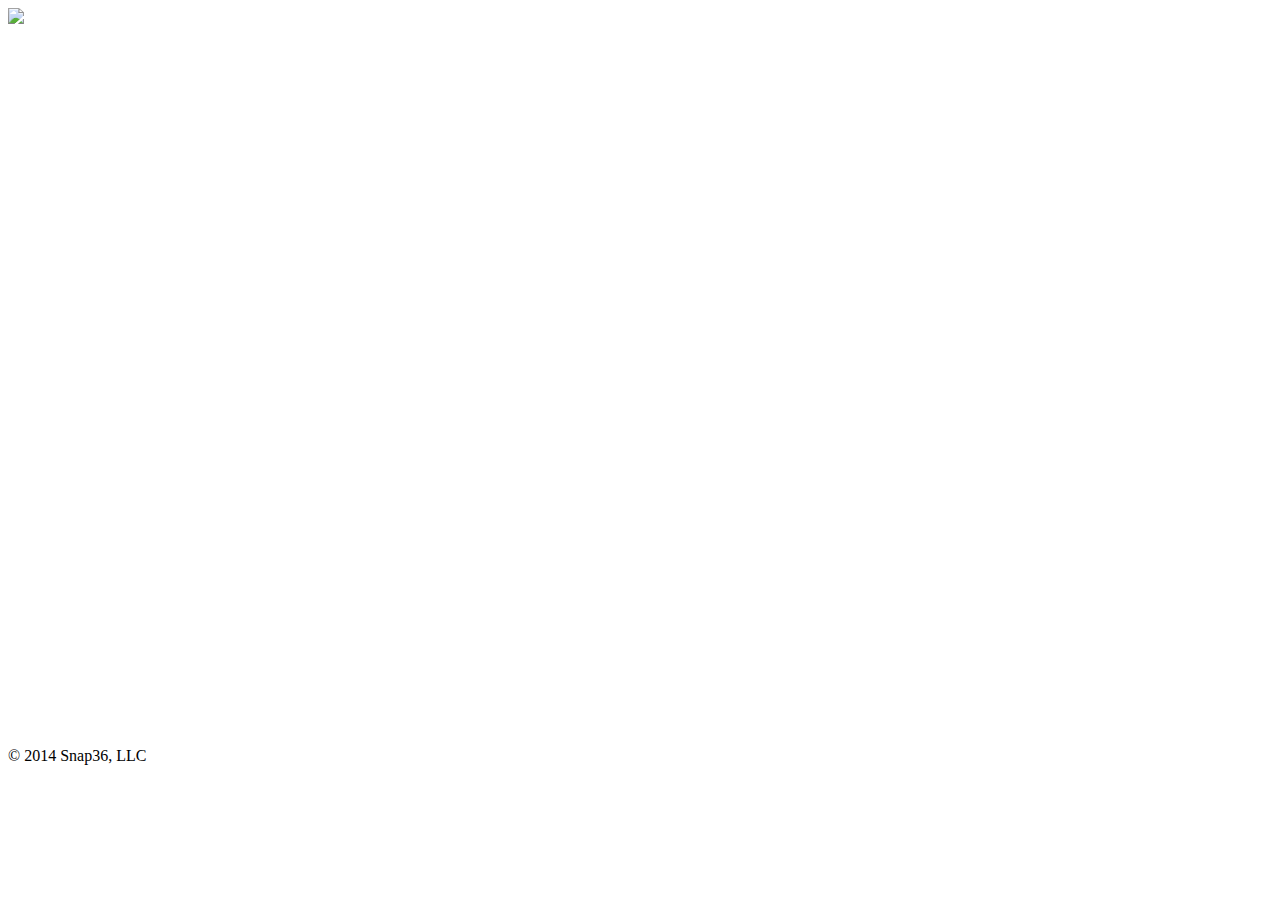
==== commit f95d8273: "Update ridgid_stereo.html" ====
--- a/ridgid_stereo.html
+++ b/ridgid_stereo.html
@@ -1,1506 +1,29 @@
+<html>
+<head>
+	<title>  Landing Page </title>
+	<link rel="stylesheet" type="text/css" href="index.css"  media="all">
+</head>
+<body>
+	<div class='container'>
+		
+		
+			<div id="header" class="col11" >
+				<img class="col2" id='snap36_image' src="http://cdn2.hubspot.net/hub/29492/file-658820722-jpg/snap36_logo_(1)_copy.jpg?t=1398885814301" >
 
-<!DOCTYPE html PUBLIC "-//W3C//DTD XHTML 1.0 Transitional//EN" "http://www.w3.org/TR/xhtml1/DTD/xhtml1-transitional.dtd">
-		<html xmlns="http://www.w3.org/1999/xhtml" xml:lang="en-US" dir="ltr" lang="en-US" xmlns:fb="https://www.facebook.com/2008/fbml" xmlns:og="http://ogp.me/ns#">
-		<head>
-		<meta http-equiv="X-UA-Compatible" content="IE=edge" /><script type="text/javascript" src="http://www.homedepot.com/p/pack/da4898315a027a105fd248adf9b3e592/MerchandiseProductPageScripts_min.203687152.js"></script>
-<link rel="stylesheet" type="text/css" media="all" href="http://www.homedepot.com/p/pack/2fd926d19ee84aa8471a38bdb77d5275/MerchandiseProductPageStyles_min.100525172.css"/>
-<link rel="stylesheet" type="text/css" media="all" href="http://www.homedepot.com/static/global/styles/source/thd.forms.css"/>
-<script language = "javascript">
-	initializeCookieManager('.homedepot.com');
-</script>
+			</div>
 
-<script type="text/javascript" src="http://www.homedepot.com/webapp/catalog/servlet/FTNav?storeId=10051&catalogId=10053&langId=-1"></script>
+			<div class='col10' id='main_body' >
+					<iframe  width="70%" height="80%" frameBorder="0" scrolling="no" src="http://is.shotfarm.com/embed.php?v=63517"></iframe>
+			</div>
 
-<script type="text/javascript" src="http://nexus.ensighten.com/homedepot/Bootstrap.js"></script>
-<link rel="stylesheet" type="text/css" media="all" href="http://www.homedepot.com/p/static/styles/source/pip.css"/>
-<link rel="stylesheet" type="text/css" media="all" href="http://www.homedepot.com/p/static/styles/widget/buybox.css"/>
-<script type="text/javascript" src="http://www.homedepot.com/static/scripts/mbox.js"></script>
-<script>
-function renderCertonaFeatures(){
-	
-		initializeCertona();
-		initializeCertonaRR_RV();
-		triggerCertona();
-}
+			<div class='col11' id='footer'>
+				<p id="copy"> &copy; 2014 Snap36, LLC </p>
+			</div>
+		
 
-</script>
-
-<input type="hidden" id="certona_appId" name="certona_appId" value="HOMEDEPOT01"/>
-<input type="hidden" id="certona_critemId" name="certona_critemId" value="202516292"/>
-
-<script type="text/javascript" src="http://www.homedepot.com/p/static/scripts/features/certona/run_certona.js"></script>
-<meta http-equiv="Content-Type" content="text/html;charset=utf-8" />
-<meta http-equiv="content-language" content="en" />
-<meta http-equiv="imagetoolbar" content="no" />
-
-<meta name="description" content="Visit the Home Depot to buy RIDGID Jobsite Radio R84082at The Home Depot" />
-<meta name="keywords" content="RIDGID, Jobsite Radio, R84082" />
-<meta property="og:title" content="RIDGID Jobsite Radio-R84082 at The Home Depot"/>
-<meta property="og:url" content="http://www.homedepot.com/p/RIDGID-Jobsite-Radio-R84082/202516292"/>
-<meta property="og:image" content="http://www.homedepot.com/catalog/productImages/300/ad/ad3a1bc1-a3e7-4906-ae13-d67a35f3c4ae_300.jpg"/>
-<meta property="og:type" content="product"/>
-<meta property="og:site_name" content="www.homedepot.com"/>
-<meta property="fb:admin" content="100005416960152"/>
-<link rel="alternate" media="only screen and (max-width: 640px)" href="http://m.homedepot.com/p/RIDGID-Jobsite-Radio-R84082/202516292"/>
-
-<title>RIDGID Jobsite Radio-R84082 at The Home Depot</title>
-<link rel="canonical" href="http://www.homedepot.com/p/RIDGID-Jobsite-Radio-R84082/202516292"/>
-<link rel="stylesheet" type="text/css" media="print" href="/p/static/styles/source/printV2.css"/>	</head>
-		
-<body>
-
-<div class="mboxDefault"></div>
-<script type="text/javascript">mboxCreate("PIP_top","template=templateId:GlobalShell","env=www.homedepot.com");</script><div id="container" class="container_30 clearfix">
-
-	<script language="javascript">
-var _hddata = new Object();
-readUserStatusCookie();
-_hddata["custStatus"]= status;
-_hddata["customerID"]=userId;
-_hddata["productView"]="productView";
-_hddata["pageType"]="PIP";
-_hddata["abTest"]="pip:version:gen2";
-_hddata["pageName"]="productDetails>202516292";
-var locStoreNbr = readCookie("THD_LOCSTORE");
-if(locStoreNbr != null && locStoreNbr != ""){
-_hddata["localStoreNum"]= locStoreNbr.substring(0,locStoreNbr.indexOf('+'));
-_hddata["localState"]= locStoreNbr.substring((locStoreNbr.indexOf(','))+1,locStoreNbr.lastIndexOf('+'));
-var locStoreZip = readCookie("THD_STRFINDERZIP");
-_hddata["localZipCode"]= locStoreZip; 
-}
-
-_hddata["productID1"]="202516292";
-_hddata["productType1"]="MERCHANDISE";
-var experienceType = readCookie('THD_USERTYPE');
-if(experienceType == 'P'){
-       _hddata["experienceType"]="pro";
-} else{
-       _hddata["experienceType"]="consumer";
-}
-
-_hddata["AJAX"] = {"Heirarchy":false};
-
-</script>
-
- 
-<!-- ESI INCLUDE BEGIN: /HFApp/servlet/HeaderFooterPageView?service=header&amp;client=web-->
-		<!-- Header Footer Template Version : 2.1.141 : Wed May 28 07:38:23 EDT 2014 -->
-<script type="text/javascript">
-	THD.hfAppPro = {"headerHTML":"<!-- Header Footer Template Version : 2.1.141 : Tue May 27 22:59:45 EDT 2014 -->\n\n<input type=\"hidden\" id=\"thdStoreId\" value=\"\"/>\n<input type=\"hidden\" id=\"hostName\" value=\"http://www.homedepot.com\"/>\n<input type=\"hidden\" id=\"skjpsp_ops\" value=\"1\"/>\n<input type=\"hidden\" id=\"EnsightenSwitch\" value=\"100\"/>\n\n\n<!-- EI BEGIN IMPORT OF: /common/pages/catalog/pagebuilder/PageTemplate-WebHeader.jsp     IMPORTED BY: org.apache.jsp.common.pages.catalog.pagebuilder.HeaderFooterTemplate_jsp -->\n\n<!-- This structure is for web header -->\n\n\n\n\n\n  <div id=\"thdHeader\" class=\"showTab\">\n    <!-- Localized Banner --> \n\t\t<div style=\"display: none;\" id=\"localizeBanner\"> \n\t\t<p class=\"banner_text large\">Based on your current location, we have chosen a store to give you the most up-to-date selections and pricing available.<\/p>\n\t\t<p class=\"banner_text large\">If this is not your preferred local store, please&nbsp;<a href=\"javascript:void(0);\" class=\"thdOrange\" onclick=\"javascript:changeStore(); return false;\">change store<\/a> now.<\/p>\n\t\t<span class=\"local_close_link b\" style=\"text-decoration: none;\"><div class=\"close_text\">CLOSE<\/div><div class=\"thdOrange orange_x\">X<\/div><\/span>\n\t\t<\/div>\n\t\t<!-- Non Localized Banner -->\n\t\t<div style=\"display:none;\" id=\"nonlocalizeBanner\"> \n\t\t<p class=\"banner_text large\">We were unable to identify your local store. Please enter your ZIP Code and select your local store, so we can provide current product and pricing information available for your area.<\/p>\n\t\t<div class=\"zipcodeForm\">\n\t\t<div class=\"zip_text\"><h4>Enter Your Zip Code:<\/h4><\/div>\n\t\t<div class=\"zip_input\">\n\t\t<input name=\"zipCode\" id=\"nonlocalizeplpZipCode1\" onkeypress=\"javascript:validateBannerZiponKeypress(event,this);\" tabindex=\"24\" class=\"banner_input\" maxlength=\"5\" dir=\"ltr\" type=\"text\">\n\t\t<\/div>\n\t\t<div class=\"banner_submit\">\n\t\t<a class=\"btn btn-orange\" href=\"javascript:void(0);\" onclick=\"javascript:validateBannerZip(); return false;\"><span>FIND STORE<\/span><\/a>\n\t\t<\/div>\n\t\t<\/div>\n\t\t<span class=\"unlocal_close_link b\" style=\"text-decoration: none;\"><div class=\"close_text\">CLOSE<\/div><div class=\"thdOrange orange_x\">X<\/div><\/span>\n\t\t<\/div>\n\n\n<!-- EI BEGIN IMPORT OF: /common/pages/catalog/pagebuilder/HFLayout-HFNoRail.jsp     IMPORTED BY: org.apache.jsp.common.pages.catalog.pagebuilder.PageTemplate_002dWebHeader_jsp -->\n\n\n\n<!-- EI BEGIN IMPORT OF: /common/pages/catalog/pagebuilder/HFRow-HFRow.jsp     IMPORTED BY: org.apache.jsp.common.pages.catalog.pagebuilder.HFLayout_002dHFNoRail_jsp -->\n\n<div id=\"row1\">\t\n\t\n\n<!-- EI BEGIN IMPORT OF: /common/pages/catalog/pagebuilder/HFPod-WebHFComponents.jsp     IMPORTED BY: org.apache.jsp.common.pages.catalog.pagebuilder.HFRow_002dHFRow_jsp -->\n\n<!-- Imported  by the container :tophat_cnt_5 -->\n<!--Begin Import of /DTCCOM/common/tophat/Fragments/tophat_frg_pro--><div class=\"pod grid_30 alpha omega\"><div class=\"content\"><!--Content Image Being--><div class=\"content_image\"><a href=\"/webapp/catalog/servlet/BuildLinkToHomeDepot?id=professional_contractor&linktype=commerce\"><img alt=\"Featured At Home Depot\" src='http://www.homedepot.com/hdus/en_US/DTCCOM/common/images/layout/pro_tophat.jpg'/><\/a><\/div><!--Content Image End--><\/div><\/div><!--End Import of tophat_frg_pro-->\n\n\n<!-- EI END IMPORT OF: /common/pages/catalog/pagebuilder/HFPod-WebHFComponents.jsp -->\n\n<\/div>\n \n\n<!-- EI END IMPORT OF: /common/pages/catalog/pagebuilder/HFRow-HFRow.jsp -->\n\n\n\n<!-- EI BEGIN IMPORT OF: /common/pages/catalog/pagebuilder/HFRow-HFRow.jsp     IMPORTED BY: org.apache.jsp.common.pages.catalog.pagebuilder.HFLayout_002dHFNoRail_jsp -->\n\n<div id=\"row2\">\t\n\t\n\n<!-- EI BEGIN IMPORT OF: /common/pages/catalog/pagebuilder/HFPod-WebHFComponents.jsp     IMPORTED BY: org.apache.jsp.common.pages.catalog.pagebuilder.HFRow_002dHFRow_jsp -->\n\n<div id=\"thdLogo\">\n\t\t\t<a href=\"http://www.homedepot.com/\" name=\"&lpos=p-header-logo\">\n\t\t\t\t<img src='http://www.homedepot.com/hdus/en_US/DTCCOM/HomePage/PRO_HOMEPAGE/Header/Images/pro-logo.png' />\n\t\t\t<\/a>\n\t\t<\/div>\n\t\t<div id=\"proDesk\">\t\t\t\t\t\n\t\t\t\t<p id=\"proDeskNo\">Pro Customer Service: <span>1-855-830-5070<\/span><\/p>\n\t\t\t<\/div>\n\t\t\n\n<!-- EI END IMPORT OF: /common/pages/catalog/pagebuilder/HFPod-WebHFComponents.jsp -->\n\n\n\n<!-- EI BEGIN IMPORT OF: /common/pages/catalog/pagebuilder/HFPod-WebHFLinks.jsp     IMPORTED BY: org.apache.jsp.common.pages.catalog.pagebuilder.HFRow_002dHFRow_jsp -->\n\n<ul class=\"topHeaderNav\">\n\t\t\t<li><a href=\"http://www.homedepot.com/\" name=\"&lpos=p-header-row1-Main Site\" class=\"mainLink\">Main Site<\/a><\/li>\t\t\n\t\t\t\n\n<!-- EI END IMPORT OF: /common/pages/catalog/pagebuilder/HFPod-WebHFLinks.jsp -->\n\n\n\n<!-- EI BEGIN IMPORT OF: /common/pages/catalog/pagebuilder/HFPod-WebHFLinks.jsp     IMPORTED BY: org.apache.jsp.common.pages.catalog.pagebuilder.HFRow_002dHFRow_jsp -->\n\n<li><a href=\"http://www.homedepot.com/webapp/catalog/servlet/ContentView?pn=Tool_Truck_Rental&storeId=10051&langId=-1&catalogId=10053\" name=\"&lpos=p-header-row1-Tool & Truck Rental\">Tool & Truck Rental<\/a><\/li>\t\t\n\t\t\t\n\n<!-- EI END IMPORT OF: /common/pages/catalog/pagebuilder/HFPod-WebHFLinks.jsp -->\n\n\n\n<!-- EI BEGIN IMPORT OF: /common/pages/catalog/pagebuilder/HFPod-WebHFLinks.jsp     IMPORTED BY: org.apache.jsp.common.pages.catalog.pagebuilder.HFRow_002dHFRow_jsp -->\n\n<li><a href=\"http://www.homedepot.com/webapp/wcs/stores/servlet/ContentView?pn=Gift_Cards&storeId=10051&langId=-1&catalogId=10053\" name=\"&lpos=p-header-row1-Gift Cards\">Gift Cards<\/a><\/li>\t\t\n\t\t\t\n\n<!-- EI END IMPORT OF: /common/pages/catalog/pagebuilder/HFPod-WebHFLinks.jsp -->\n\n\n\n<!-- EI BEGIN IMPORT OF: /common/pages/catalog/pagebuilder/HFPod-WebHFLinks.jsp     IMPORTED BY: org.apache.jsp.common.pages.catalog.pagebuilder.HFRow_002dHFRow_jsp -->\n\n<li><a href=\"http://www.homedepot.com/webapp/catalog/servlet/ContentView?pn=Customer_Support\" name=\"&lpos=p-header-row1-Help\">Help<\/a><\/li>\t\t\n\t\t\t\n\n<!-- EI END IMPORT OF: /common/pages/catalog/pagebuilder/HFPod-WebHFLinks.jsp -->\n\n\n\n<!-- EI BEGIN IMPORT OF: /common/pages/catalog/pagebuilder/HFPod-WebHFComponents.jsp     IMPORTED BY: org.apache.jsp.common.pages.catalog.pagebuilder.HFRow_002dHFRow_jsp -->\n\n<div id=\"thdCart\">\n\t\t\t<a id=\"cart\" class=\"btn btn-icon\" href=\"http://www.homedepot.com/webapp/wcs/stores/servlet/OrderItemDisplay?orderId=*&langId=-1&storeId=10051&catalogId=10053\" name=\"&lpos=p-header-row1-cart\">\n\t\t\t\t<i class=\"icon-cart\"><\/i> Cart <span id=\"miniCartNum\"><\/span>\n\t\t\t<\/a>\n\t\t<\/div>\n\t\n\n<!-- EI END IMPORT OF: /common/pages/catalog/pagebuilder/HFPod-WebHFComponents.jsp -->\n\n<\/ul>\n\t<\/div>\n \n\n<!-- EI END IMPORT OF: /common/pages/catalog/pagebuilder/HFRow-HFRow.jsp -->\n\n\n\n<!-- EI BEGIN IMPORT OF: /common/pages/catalog/pagebuilder/HFRow-HFRow.jsp     IMPORTED BY: org.apache.jsp.common.pages.catalog.pagebuilder.HFLayout_002dHFNoRail_jsp -->\n\n<div id=\"row3\">\t\n\t\n\n<!-- EI BEGIN IMPORT OF: /common/pages/catalog/pagebuilder/HFPod-WebHFComponents.jsp     IMPORTED BY: org.apache.jsp.common.pages.catalog.pagebuilder.HFRow_002dHFRow_jsp -->\n\n<div id=\"myStore\" class=\"btn-icon\">\n\t\t\t<a class=\"thdOrange\" title=\"Change or update your local store\" href=\"http://www.homedepot.com/webapp/wcs/stores/servlet/THDStoreFinder?langId=-1&storeId=10051&catalogId=10053\">\n\t\t\t\t <i class=\"icon-localization-on\"><\/i>\n\t\t\tSelect <\/a> Your Local Store \n\t\t\t<a id=\"why\" alt=\"Why?\" href=\"javascript:void(0);\" title=\"In order to provide up to the minute updates on product pricing and availability at your local store, please select the store nearest to you.\" class=\"smallGreyLink tooltip\">(Why?)<\/a>\n\t\t<\/div>\n\t\n\n<!-- EI END IMPORT OF: /common/pages/catalog/pagebuilder/HFPod-WebHFComponents.jsp -->\n\n\n\n<!-- EI BEGIN IMPORT OF: /common/pages/catalog/pagebuilder/HFPod-WebHFLinks.jsp     IMPORTED BY: org.apache.jsp.common.pages.catalog.pagebuilder.HFRow_002dHFRow_jsp -->\n\n<ul class=\"bottomHeaderNav\">\n\t\t\t<li><a href=\"http://www.homedepot.com/StoreFinder/index.jsp\" name=\"&lpos=p-header-row2-Store Finder\">Store Finder<\/a><\/li>\t\t\n\t\t\t\n\n<!-- EI END IMPORT OF: /common/pages/catalog/pagebuilder/HFPod-WebHFLinks.jsp -->\n\n\n\n<!-- EI BEGIN IMPORT OF: /common/pages/catalog/pagebuilder/HFPod-WebHFLinks.jsp     IMPORTED BY: org.apache.jsp.common.pages.catalog.pagebuilder.HFRow_002dHFRow_jsp -->\n\n<li><a href=\"http://www.homedepot.com/webapp/wcs/stores/servlet/ExternalDirectView?langId=-1&storeId=10051&catalogId=10053&categoryId=523472&rURL=NewShopLocal\" name=\"&lpos=p-header-row2-Local Ad\">Local Ad<\/a><\/li>\t\t\n\t\t\t\n\n<!-- EI END IMPORT OF: /common/pages/catalog/pagebuilder/HFPod-WebHFLinks.jsp -->\n\n\n\n<!-- EI BEGIN IMPORT OF: /common/pages/catalog/pagebuilder/HFPod-WebHFLinks.jsp     IMPORTED BY: org.apache.jsp.common.pages.catalog.pagebuilder.HFRow_002dHFRow_jsp -->\n\n<li><a href=\"http://www.homedepot.com/webapp/catalog/servlet/ContentView?pn=Pro_CommercialCredit&storeId=10051&langId=-1&catalogId=10053\" name=\"&lpos=p-header-row2-Credit Center\" class=\"creditCenter\">Credit Center<\/a><\/li>\t\t\n\t\t\t\n\n<!-- EI END IMPORT OF: /common/pages/catalog/pagebuilder/HFPod-WebHFLinks.jsp -->\n\n\n\n<!-- EI BEGIN IMPORT OF: /common/pages/catalog/pagebuilder/HFPod-WebHFLinks.jsp     IMPORTED BY: org.apache.jsp.common.pages.catalog.pagebuilder.HFRow_002dHFRow_jsp -->\n\n<li><a href=\"http://www.homedepot.com/webapp/catalog/servlet/ContentView?pn=Pro_SavingsInnovations&storeId=10051&langId=-1&catalogId=10053\" name=\"&lpos=p-header-row2-Pro Savings\">Pro Savings<\/a><\/li>\t\t\n\t\t\t\n\n<!-- EI END IMPORT OF: /common/pages/catalog/pagebuilder/HFPod-WebHFLinks.jsp -->\n\n<\/ul>\n\t<\/div>\n \n\n<!-- EI END IMPORT OF: /common/pages/catalog/pagebuilder/HFRow-HFRow.jsp -->\n\n\n\n<!-- EI BEGIN IMPORT OF: /common/pages/catalog/pagebuilder/HFRow-HFRow.jsp     IMPORTED BY: org.apache.jsp.common.pages.catalog.pagebuilder.HFLayout_002dHFNoRail_jsp -->\n\n<div id=\"row4\">\t\n\t\n\n<!-- EI BEGIN IMPORT OF: /common/pages/catalog/pagebuilder/HFPod-WebHFComponents.jsp     IMPORTED BY: org.apache.jsp.common.pages.catalog.pagebuilder.HFRow_002dHFRow_jsp -->\n\n<div id=\"staticFlyout\">\n\t\t\t<ul id=\"hd-deptNav\">\n\t\t\t\t<li class=\"no-link\"><a class=\"sad\" href=\"#\" >\n\t\t\t\t\t<!-- SHOP BY Top Categories  -->\n\t\t\t\t\t\n\t\t\t\t\t\tSHOP BY\n\t\t\t\t\t<i class=\"icon-carrot-white-down\"><\/i>\n\t\t\t\t<\/a> <ul class=\"switches\">\n\t\t  \t\t<!-- START - AllDepartmentMenu.jspf --> \n\n\n<li class=\"item\">\n        <a href=\"http://www.homedepot.com/b/Tools-Hardware/N-5yc1vZc1xy?cm_sp=d-flyout-Tools\" title=\"Tools\" class=\"L1\" name=\"&amp;lpos=p-flyout-Tools\"> Tools<\/a>\n        <div class=\"flyout grid_24\"><div class=\"row withBorder\"><div class=\"pod grid_24 alpha omega\"><!--Begin Import of /DTCCOM/common/StaticFly/PRO_Staticfly_Content/Tools/Fragments/PRO_SF_Content_Tools_Frg_A--><div class=\"pod grid_8 alpha\"><div class=\"spad\"><div class=\"content\"><!--Title Begin--><h3 class=\"title\"><a href=\"http://www.homedepot.com/b/Tools-Hardware-Power-Tools/N-5yc1vZc298\" class=\"carrot b\" >POWER TOOLS<\/a><\/h3><!--Title End--><!--UL linked list Being--><ul class=\"linkList \"><li > <a href=\"http://www.homedepot.com/b/Tools-Hardware-Power-Tools-Power-Tool-Combo-Kits/N-5yc1vZc2ec\"href=\"http://www.homedepot.com/b/Tools-Hardware-Power-Tools-Power-Tool-Combo-Kits/N-5yc1vZc2ec&cm_sp=d-flyout-POWER_TOOLS-Power_Tool_Combo_Kits\">Power Tool Combo Kits<\/a><\/li><li > <a href=\"http://www.homedepot.com/b/Tools-Hardware-Power-Tools-Saws/N-5yc1vZc28l\">Saws<\/a><\/li><li > <a href=\"http://www.homedepot.com/b/Tools-Hardware-Power-Tools-Woodworking-Tools/N-5yc1vZc2gv\">Wood Working Tools<\/a><\/li><li > <a href=\"http://www.homedepot.com/b/Tools-Hardware-Power-Tools-Impact-Drivers/N-5yc1vZc29x\">Impact Drivers<\/a><\/li><li > <a href=\"http://www.homedepot.com/b/Tools-Hardware-Power-Tools-Woodworking-Tools-Routers/N-5yc1vZc2h2\">Routers<\/a><\/li><\/ul><!--UL linked list End--><\/div><\/div><\/div><div class=\"pod grid_8\"><div class=\"spad\"><div class=\"content\"><!--Title Begin--><h3 class=\"title\"><a href=\"http://www.homedepot.com/b/Tools-Hardware-Power-Tool-Accessories/N-5yc1vZc246\" class=\"carrot b\" >POWER TOOL ACCESSORIES<\/a><\/h3><!--Title End--><!--UL linked list Being--><ul class=\"linkList \"><li > <a href=\"http://www.homedepot.com/b/Tools-Hardware-Power-Tool-Accessories-Power-Tool-Batteries-Chargers/N-5yc1vZc25y\"href=\"http://www.homedepot.com/b/Tools-Hardware-Power-Tools-Power-Tool-Combo-Kits/N-5yc1vZc2ec&cm_sp=d-flyout-POWER_TOOL_ACCESSORIES-Tool_Batteries_and_Chargers\">Tool Batteries &amp; Chargers<\/a><\/li><li > <a href=\"http://www.homedepot.com/b/Tools-Hardware-Power-Tool-Accessories-Drill-Bits/N-5yc1vZc248\">Drill Bits<\/a><\/li><li > <a href=\"http://www.homedepot.com/b/Tools-Hardware-Power-Tool-Accessories-Saw-Blades/N-5yc1vZc2jy\">Saw Blades<\/a><\/li><\/ul><!--UL linked list End--><\/div><\/div><\/div><div class=\"pod grid_8\"><div class=\"spad\"><div class=\"content\"><!--Title Begin--><h3 class=\"title\"><a href=\"http://www.homedepot.com/b/Outdoors-Outdoor-Power-Equipment-Generators/N-5yc1vZbx8l\" class=\"carrot b\" >GENERATORS<\/a><\/h3><!--Title End--><\/div><\/div><\/div><div class=\"pod grid_8\"><div class=\"spad\"><div class=\"content\"><!--Title Begin--><h3 class=\"title\"><a href=\"http://www.homedepot.com/b/Tools-Hardware-Air-Compressors-Tools-Accessories/N-5yc1vZc2fh\" class=\"carrot b\" >AIR COMPRESSORS &amp; AIR TOOLS<\/a><\/h3><!--Title End--><!--UL linked list Being--><ul class=\"linkList \"><li > <a href=\"http://www.homedepot.com/b/Tools-Hardware-Air-Compressors-Tools-Accessories-Air-Compressors/N-5yc1vZc27p\">Air Compressors<\/a><\/li><li > <a href=\"http://www.homedepot.com/b/Tools-Hardware-Air-Compressors-Tools-Accessories-Air-Compressor-Combo-Kits/N-5yc1vZc27h\">Air Compressor Combo Kits<\/a><\/li><li > <a href=\"http://www.homedepot.com/b/Tools-Hardware-Air-Compressors-Tools-Accessories-Nail-Guns-Nails-Nail-Guns-Collated-Tools/N-5yc1vZc2cd\">Nail Guns<\/a><\/li><\/ul><!--UL linked list End--><\/div><\/div><\/div><div class=\"pod grid_8\"><div class=\"spad\"><div class=\"content\"><!--Title Begin--><h3 class=\"title\"><a href=\"http://www.homedepot.com/b/Tools-Hardware-Hand-Tools/N-5yc1vZc1zg\" class=\"carrot b\" >HAND TOOLS<\/a><\/h3><!--Title End--><!--UL linked list Being--><ul class=\"linkList \"><li > <a href=\"http://www.homedepot.com/b/Tools-Hardware-Hand-Tools-Hand-Tool-Sets/N-5yc1vZc22x\">Tool Sets<\/a><\/li><li > <a href=\"http://www.homedepot.com/b/Tools-Hardware-Hand-Tools-Ratchets-Sockets/N-5yc1vZc242\">Sockets &amp; Accessories<\/a><\/li><\/ul><!--UL linked list End--><\/div><\/div><\/div><div class=\"pod grid_8\"><div class=\"spad\"><div class=\"content\"><!--Title Begin--><h3 class=\"title\"><a href=\"http://www.homedepot.com/b/Tools-Hardware-Tool-Storage/N-5yc1vZc22e\" class=\"carrot b\" >TOOL STORAGE<\/a><\/h3><!--Title End--><!--UL linked list Being--><ul class=\"linkList \"><li > <a href=\"http://www.homedepot.com/b/Tools-Hardware-Tool-Storage-Tool-Chests/N-5yc1vZc2gk\">Tool Chests<\/a><\/li><li > <a href=\"http://www.homedepot.com/b/Tools-Hardware-Tool-Storage-Portable-Tool-Boxes/N-5yc1vZc22a\">Portable Tool Boxes<\/a><\/li><\/ul><!--UL linked list End--><\/div><\/div><\/div><div class=\"pod grid_8\"><div class=\"spad\"><div class=\"content\"><!--Title Begin--><h3 class=\"title\"><a href=\"/webapp/catalog/servlet/BuildLinkToHomeDepot?id=9b4198a4-658c-4880-a2e0-c3fc4f08aacd&linktype=navigation&cm_sp=d-flyout-SPECIALTY_TOOLS\" class=\"carrot b\" >SPECIALTY TOOLS<\/a><\/h3><!--Title End--><!--UL linked list Being--><ul class=\"linkList \"><li > <a href=\"/webapp/catalog/servlet/BuildLinkToHomeDepot?id=fac548ea-dd4b-4522-8ce4-e08025bac136&linktype=navigation&cm_sp=d-flyout-SPECIALTY_TOOLS-Welders\">Welders<\/a><\/li><li > <a href=\"http://www.homedepot.com/b/Electrical-Electrical-Tools-Accessories/N-5yc1vZbmc2\">Electrical<\/a><\/li><li > <a href=\"http://www.homedepot.com/b/Plumbing-Plumbing-Tools/N-5yc1vZbqlq\">Plumbing<\/a><\/li><li > <a href=\"/webapp/catalog/servlet/BuildLinkToHomeDepot?id=ff091213-9486-49ed-9a4d-d2845c4f2d6b&linktype=navigation&cm_sp=d-flyout-SPECIALTY_TOOLS-Automotive\">Automotive<\/a><\/li><\/ul><!--UL linked list End--><\/div><\/div><\/div><div class=\"pod grid_8 omega\"><div class=\"spad\"><div class=\"content\"><!--Title Begin--><h3 class=\"title\">MORE TOOLS &amp; HARDWARE<\/h3><!--Title End--><!--UL linked list Being--><ul class=\"linkList \"><li > <a href=\"http://www.homedepot.com/b/Tools-Hardware-Workwear-Safety-Gear-Equipment/N-5yc1vZc4ow\">Workwear &amp; Safety Gear<\/a><\/li><li > <a href=\"http://www.homedepot.com/b/Tools-Hardware-Wet-Dry-Vacuums/N-5yc1vZc2a7\">Wet/Dry Vacuums<\/a><\/li><li > <a href=\"http://www.homedepot.com/b/Building-Materials-Ladders/N-5yc1vZaqnp\">Ladders<\/a><\/li><li > <a href=\"http://www.homedepot.com/c/Tools_Offers\">Tool &amp; Hardware Offers<\/a><\/li><\/ul><!--UL linked list End--><\/div><\/div><\/div><!--End Import of PRO_SF_Content_Tools_Frg_A--><\/div><\/div><div class=\"row\"><div class=\"pod grid_24 alpha omega\"><!--Begin Import of /DTCCOM/common/StaticFly/PRO_Staticfly_Content/Tools/Fragments/PRO_SF_Content_Tools_Frg_Brands--><div class=\"pod grid_6 alpha\"><div class=\"content\"><!--Content Image Being--><div class=\"content_image\"><a href=\"http://www.homedepot.com/b/N-5yc1vZc1xyZ18g\"><img alt=\"Ridgid\" src='http://www.homedepot.com/hdus/en_US/DTCCOM/common/StaticFly/PRO_Staticfly_Content/Tools/Images/tools-bb-4_02.gif'/><\/a><\/div><!--Content Image End--><\/div><\/div><div class=\"pod grid_6\"><div class=\"content\"><!--Content Image Being--><div class=\"content_image\"><a href=\"http://www.homedepot.com/b/N-5yc1vZc1xyZyg\"><img alt=\"Makita\" src='http://www.homedepot.com/hdus/en_US/DTCCOM/common/StaticFly/PRO_Staticfly_Content/Tools/Images/tools-bb-4_03.gif'/><\/a><\/div><!--Content Image End--><\/div><\/div><div class=\"pod grid_6\"><div class=\"content\"><!--Content Image Being--><div class=\"content_image\"><a href=\"http://www.homedepot.com/b/N-5yc1vZc1xyZzv\"><img alt=\"Milwaukee\" src='http://www.homedepot.com/hdus/en_US/DTCCOM/common/StaticFly/PRO_Staticfly_Content/Tools/Images/tools-bb-4_04.gif'/><\/a><\/div><!--Content Image End--><\/div><\/div><div class=\"pod grid_6 omega\"><div class=\"content\"><!--Content Image Being--><div class=\"content_image\"><a href=\"http://www.homedepot.com/b/N-5yc1vZc1xyZ4j2\"><img alt=\"DeWalt\" src='http://www.homedepot.com/hdus/en_US/DTCCOM/common/StaticFly/PRO_Staticfly_Content/Tools/Images/tools-bb-4_05.gif'/><\/a><\/div><!--Content Image End--><\/div><\/div><!--End Import of PRO_SF_Content_Tools_Frg_Brands--><\/div><\/div><\/div>               \n        <\/li>                   \n     <li class=\"item\">\n        <a href=\"http://www.homedepot.com/b/Tools-Hardware-Hardware-Fasteners/N-5yc1vZc255?cm_sp=d-flyout-Fasteners\" title=\"Fasteners\" class=\"L1\" name=\"&amp;lpos=p-flyout-Fasteners\"> Fasteners<\/a>\n        <div class=\"flyout grid_24\"><div class=\"row withBorder\"><div class=\"pod grid_24 alpha omega\"><!--Begin Import of /DTCCOM/common/StaticFly/PRO_Staticfly_Content/Fasteners/Fragments/PRO_SF_Content_Fasteners_Frg_A--><div class=\"pod grid_8 alpha\"><div class=\"spad\"><div class=\"content\"><!--Title Begin--><h3 class=\"title\"><a href=\"http://www.homedepot.com/b/Tools-Hardware-Hardware-Fasteners-Screws/N-5yc1vZc2b0\" class=\"carrot b\" >SCREWS<\/a><\/h3><!--Title End--><!--UL linked list Being--><ul class=\"linkList \"><li > <a href=\"http://www.homedepot.com/b/Tools-Hardware-Hardware-Fasteners-Screws-Machine-Screws/N-5yc1vZc27i\"href=\"http://www.homedepot.com/b/Tools-Hardware-Power-Tools-Power-Tool-Combo-Kits/N-5yc1vZc2ec\">Machine Screws<\/a><\/li><li > <a href=\"http://www.homedepot.com/b/Tools-Hardware-Hardware-Fasteners-Screws-Wood-Screws/N-5yc1vZc2bl\">Wood Screws<\/a><\/li><li > <a href=\"http://www.homedepot.com/b/Tools-Hardware-Hardware-Fasteners-Screws-Drywall-Screws/N-5yc1vZc2at\">Drywall Screws<\/a><\/li><li > <a href=\"http://www.homedepot.com/b/Lumber-Composites-Decking-Decking-Hardware-Deck-Screws/N-5yc1vZbqmj\">Deck Screws<\/a><\/li><li > <a href=\"http://www.homedepot.com/b/Tools-Hardware-Hardware-Fasteners-Screws-Sheet-Metal-Screws/N-5yc1vZc2bw\">Sheet Metal Screws<\/a><\/li><\/ul><!--UL linked list End--><\/div><\/div><\/div><div class=\"pod grid_8\"><div class=\"spad\"><div class=\"content\"><!--Title Begin--><h3 class=\"title\"><a href=\"http://www.homedepot.com/b/Tools-Hardware-Hardware-Fasteners-Anchors/N-5yc1vZc2e5\" class=\"carrot b\" >ANCHORS<\/a><\/h3><!--Title End--><!--UL linked list Being--><ul class=\"linkList \"><li > <a href=\"http://www.homedepot.com/b/Tools-Hardware-Hardware-Fasteners-Anchors-Hollow-Drywall-Anchors/N-5yc1vZc2eq\">Hollow &amp; Drywall Anchors<\/a><\/li><li > <a href=\"http://www.homedepot.com/b/Tools-Hardware-Hardware-Fasteners-Anchors-Masonry-Concrete-Anchors/N-5yc1vZc2g8\">Masonry &amp; Concrete Anchors<\/a><\/li><li > <a href=\"http://www.homedepot.com/b/Tools-Hardware-Hardware-Fasteners-Anchors-Knotting-Anchors/N-5yc1vZc2ey\">Knotting Anchors<\/a><\/li><li > <a href=\"http://www.homedepot.com/b/Tools-Hardware-Hardware-Fasteners-Anchors-Lag-Shields/N-5yc1vZc2bk\">Lag Shields Anchors<\/a><\/li><li > <a href=\"http://www.homedepot.com/b/Tools-Hardware-Hardware-Fasteners-Anchors-Chemical-Anchors/N-5yc1vZc2gu\">Chemical Anchors<\/a><\/li><\/ul><!--UL linked list End--><\/div><\/div><\/div><div class=\"pod grid_8\"><div class=\"spad\"><div class=\"content\"><!--Title Begin--><h3 class=\"title\"><a href=\"http://www.homedepot.com/b/Tools-Hardware-Hardware-Fasteners-Nails/N-5yc1vZc2dx\" class=\"carrot b\" >NAILS<\/a><\/h3><!--Title End--><!--UL linked list Being--><ul class=\"linkList \"><li > <a href=\"http://www.homedepot.com/b/Tools-Hardware-Hardware-Fasteners-Nails-Finishing-Nails/N-5yc1vZc2g2\">Finishing Nails<\/a><\/li><li > <a href=\"http://www.homedepot.com/b/Tools-Hardware-Hardware-Fasteners-Nails-Framing-Nails/N-5yc1vZc2a5\">Framing Nails<\/a><\/li><li > <a href=\"http://www.homedepot.com/b/Tools-Hardware-Hardware-Fasteners-Nails-Roofing-Nails/N-5yc1vZc28d\">Roofing Nails<\/a><\/li><li > <a href=\"http://www.homedepot.com/b/Tools-Hardware-Hardware-Fasteners-Nails-Specialty-Nails/N-5yc1vZc2dv\">Specialty Nails<\/a><\/li><li > <a href=\"http://www.homedepot.com/b/Tools-Hardware-Hardware-Fasteners-Nails-Thumb-Tacks/N-5yc1vZc2ei\">Thumb Tacks<\/a><\/li><\/ul><!--UL linked list End--><\/div><\/div><\/div><div class=\"pod grid_8\"><div class=\"spad\"><div class=\"content\"><!--Title Begin--><h3 class=\"title\"><a href=\"http://www.homedepot.com/b/Tools-Hardware-Air-Compressors-Tools-Accessories-Nail-Guns-Nails-Collated-Nails-Screws-Staples/N-5yc1vZc282\" class=\"carrot b\" >COLLATED NAILS, SCREWS &amp; STAPLES<\/a><\/h3><!--Title End--><!--UL linked list Being--><ul class=\"linkList \"><li > <a href=\"http://www.homedepot.com/b/Tools-Hardware-Air-Compressors-Tools-Accessories-Nail-Guns-Nails-Collated-Nails-Screws-Staples-Framing-Nails/N-5yc1vZc2ch\">Framing Nails<\/a><\/li><li > <a href=\"http://www.homedepot.com/b/Tools-Hardware-Air-Compressors-Tools-Accessories-Nail-Guns-Nails-Collated-Nails-Screws-Staples-Flooring-Nails/N-5yc1vZc2d8\">Flooring Nails<\/a><\/li><li > <a href=\"http://www.homedepot.com/b/Tools-Hardware-Air-Compressors-Tools-Accessories-Nail-Guns-Nails-Collated-Nails-Screws-Staples-Roofing-Nails/N-5yc1vZc2b6\">Roofing Nails<\/a><\/li><\/ul><!--UL linked list End--><\/div><\/div><\/div><div class=\"pod grid_8\"><div class=\"spad\"><div class=\"content\"><!--Title Begin--><h3 class=\"title\"><a href=\"http://www.homedepot.com/b/Tools-Hardware-Hardware-Fasteners-Bolts/N-5yc1vZc26w\" class=\"carrot b\" >BOLTS<\/a><\/h3><!--Title End--><!--UL linked list Being--><ul class=\"linkList \"><li > <a href=\"http://www.homedepot.com/b/Tools-Hardware-Hardware-Fasteners-Bolts-Lag-Bolts/N-5yc1vZc2ha\">Lag Bolts<\/a><\/li><li > <a href=\"http://www.homedepot.com/b/Tools-Hardware-Hardware-Fasteners-Bolts-Carriage-Bolts/N-5yc1vZc2fj\">Carriage Bolts<\/a><\/li><li > <a href=\"http://www.homedepot.com/b/Tools-Hardware-Hardware-Fasteners-Bolts-U-Bolts/N-5yc1vZc2ao\">U-Bolts<\/a><\/li><li > <a href=\"http://www.homedepot.com/b/Tools-Hardware-Hardware-Fasteners-Bolts-Hex-Bolts/N-5yc1vZc2c0\">Hex Bolts<\/a><\/li><\/ul><!--UL linked list End--><\/div><\/div><\/div><div class=\"pod grid_8\"><div class=\"spad\"><div class=\"content\"><!--Title Begin--><h3 class=\"title\"><a href=\"http://www.homedepot.com/b/Tools-Hardware-Hardware-Fasteners-Nuts/N-5yc1vZc2el\" class=\"carrot b\" >NUTS<\/a><\/h3><!--Title End--><!--UL linked list Being--><ul class=\"linkList \"><li > <a href=\"http://www.homedepot.com/b/Tools-Hardware-Hardware-Fasteners-Nuts-Hex-Nuts/N-5yc1vZc2av\">Hex Nuts<\/a><\/li><li > <a href=\"http://www.homedepot.com/b/Tools-Hardware-Hardware-Fasteners-Nuts-Cap-Nuts/N-5yc1vZc2cw\">Cap Nuts<\/a><\/li><li > <a href=\"http://www.homedepot.com/b/Tools-Hardware-Hardware-Fasteners-Nuts-Lock-Nuts/N-5yc1vZc2ez\">Lock Nuts<\/a><\/li><li > <a href=\"http://www.homedepot.com/b/Tools-Hardware-Hardware-Fasteners-Nuts-Wing-Nuts/N-5yc1vZc29j\">Wing Nuts<\/a><\/li><\/ul><!--UL linked list End--><\/div><\/div><\/div><div class=\"pod grid_8\"><div class=\"spad\"><div class=\"content\"><!--Title Begin--><h3 class=\"title\"><a href=\"http://www.homedepot.com/b/Tools-Hardware-Hardware-Fasteners-Washer-Fasteners/N-5yc1vZc276\" class=\"carrot b\" >WASHERS<\/a><\/h3><!--Title End--><!--UL linked list Being--><ul class=\"linkList \"><li > <a href=\"http://www.homedepot.com/b/Tools-Hardware-Hardware-Fasteners-Washer-Fasteners-Flat-Washers/N-5yc1vZc2ck\">Flat Washers<\/a><\/li><li > <a href=\"http://www.homedepot.com/b/Tools-Hardware-Hardware-Fasteners-Washer-Fasteners-Lock-Washers/N-5yc1vZc294\">Lock Washers<\/a><\/li><li > <a href=\"http://www.homedepot.com/b/Tools-Hardware-Hardware-Fasteners-Washer-Fasteners-Fender-Washers/N-5yc1vZc283\">Fender Washers<\/a><\/li><li > <a href=\"http://www.homedepot.com/b/Tools-Hardware-Hardware-Fasteners-Washer-Fasteners-Finishing-Washers/N-5yc1vZc2fy\">Finishing Washers<\/a><\/li><\/ul><!--UL linked list End--><\/div><\/div><\/div><div class=\"pod grid_8 omega\"><div class=\"spad\"><div class=\"content\"><!--Title Begin--><h3 class=\"title\"><a href=\"http://www.homedepot.com/b/Tools-Hardware-Hardware-Fasteners-Metal-Hooks-Eyes/N-5yc1vZc2ga\" class=\"carrot b\" >HOOKS &amp; EYES<\/a><\/h3><!--Title End--><!--UL linked list Being--><ul class=\"linkList \"><li > <a href=\"http://www.homedepot.com/b/Tools-Hardware-Hardware-Fasteners-Metal-Hooks-Eyes-Screw-Eyes/N-5yc1vZc2ew\">Screw Eyes<\/a><\/li><li > <a href=\"http://www.homedepot.com/b/Tools-Hardware-Hardware-Fasteners-Metal-Hooks-Eyes-S-Hooks/N-5yc1vZc27k\">S-Hooks<\/a><\/li><li > <a href=\"http://www.homedepot.com/b/Tools-Hardware-Hardware-Fasteners-Metal-Hooks-Eyes-Cup-Hooks/N-5yc1vZc2ea\">Screw Hooks<\/a><\/li><li > <a href=\"http://www.homedepot.com/b/Tools-Hardware-Hardware-Fasteners-Metal-Hooks-Eyes-Turnbuckles/N-5yc1vZc2ge\">Turnbuckles<\/a><\/li><li > <a href=\"http://www.homedepot.com/b/Tools-Hardware-Hardware-Fasteners-Bolts-Eye-Bolts/N-5yc1vZc28e\">Eye Bolts<\/a><\/li><\/ul><!--UL linked list End--><\/div><\/div><\/div><!--End Import of PRO_SF_Content_Fasteners_Frg_A--><\/div><\/div><div class=\"row\"><div class=\"pod grid_24 alpha omega\"><!--Begin Import of /DTCCOM/common/StaticFly/PRO_Staticfly_Content/Fasteners/Fragments/PRO_SF_Content_Fasteners_Frg_B--><div class=\"pod grid_6 alpha\"><div class=\"content\"><!--Content Image Being--><div class=\"content_image\"><a href=\"http://www.homedepot.com/b/N-5yc1vZc1xyZ402\"><img alt=\"Everbilt\" src='http://www.homedepot.com/hdus/en_US/DTCCOM/common/StaticFly/PRO_Staticfly_Content/Fasteners/Images/fasteners-bb-4_02.gif'/><\/a><\/div><!--Content Image End--><\/div><\/div><div class=\"pod grid_6\"><div class=\"content\"><!--Content Image Being--><div class=\"content_image\"><a href=\"http://www.homedepot.com/b/N-5yc1vZc1xyZ5kt\"><img alt=\"Grip Rite\" src='http://www.homedepot.com/hdus/en_US/DTCCOM/common/StaticFly/PRO_Staticfly_Content/Fasteners/Images/fasteners-bb-4_03.gif'/><\/a><\/div><!--Content Image End--><\/div><\/div><div class=\"pod grid_6\"><div class=\"content\"><!--Content Image Being--><div class=\"content_image\"><a href=\"http://www.homedepot.com/b/N-5yc1vZc1xyZ8ta\"><img alt=\"GRK\" src='http://www.homedepot.com/hdus/en_US/DTCCOM/common/StaticFly/PRO_Staticfly_Content/Fasteners/Images/fasteners-bb-4_04.gif'/><\/a><\/div><!--Content Image End--><\/div><\/div><div class=\"pod grid_6 omega\"><div class=\"content\"><!--Content Image Being--><div class=\"content_image\"><a href=\"http://www.homedepot.com/b/N-5yc1vZc1xyZ64d\"><img alt=\"FastenMaster\" src='http://www.homedepot.com/hdus/en_US/DTCCOM/common/StaticFly/PRO_Staticfly_Content/Fasteners/Images/fasteners-bb-4_05.gif'/><\/a><\/div><!--Content Image End--><\/div><\/div><!--End Import of PRO_SF_Content_Fasteners_Frg_B--><\/div><\/div><\/div>               \n        <\/li>                   \n     <li class=\"item\">\n        <a href=\"http://www.homedepot.com/b/Tools-Hardware-Hardware/N-5yc1vZc21m?cm_sp=d-flyout-Hardware\" title=\"Hardware\" class=\"L1\" name=\"&amp;lpos=p-flyout-Hardware\"> Hardware<\/a>\n        <div class=\"flyout grid_24\"><div class=\"row withBorder\"><div class=\"pod grid_24 alpha omega\"><!--Begin Import of /DTCCOM/common/StaticFly/PRO_Staticfly_Content/Hardware/Fragments/PRO_SF_Content_Hardware_Frg_A--><div class=\"pod grid_8 alpha\"><div class=\"spad\"><div class=\"content\"><!--Title Begin--><h3 class=\"title\"><a href=\"http://www.homedepot.com/b/Tools-Hardware-Hardware-Cabinet-Furniture-Hardware/N-5yc1vZc29z\" class=\"carrot b\" >CABINET &amp; FURNITURE HARDWARE&nbsp;<\/a><\/h3><!--Title End--><!--UL linked list Being--><ul class=\"linkList \"><li > <a href=\"http://www.homedepot.com/b/Tools-Hardware-Hardware-Cabinet-Furniture-Hardware-Cabinet-Knobs/N-5yc1vZc296\"href=\"http://www.homedepot.com/b/Tools-Hardware-Power-Tools-Power-Tool-Combo-Kits/N-5yc1vZc2ec\">Cabinet Knobs<\/a><\/li><li > <a href=\"http://www.homedepot.com/b/Tools-Hardware-Hardware-Cabinet-Furniture-Hardware-Cabinet-Pulls/N-5yc1vZc29u\">Cabinet Pulls<\/a><\/li><li > <a href=\"http://www.homedepot.com/b/Tools-Hardware-Hardware-Cabinet-Furniture-Hardware-Cabinet-Hinges/N-5yc1vZc29a\">Cabinet Hinges<\/a><\/li><\/ul><!--UL linked list End--><\/div><\/div><\/div><div class=\"pod grid_8\"><div class=\"spad\"><div class=\"content\"><!--Title Begin--><h3 class=\"title\">RELATED CATEGORIES<\/h3><!--Title End--><!--UL linked list Being--><ul class=\"linkList \"><li > <a href=\"http://www.homedepot.com/b/Tools-Hardware-Safety-Security-Padlocks/N-5yc1vZc23a\">Padlocks<\/a><\/li><li > <a href=\"http://www.homedepot.com/b/Tools-Hardware-Hardware-Garage-Door-Hardware/N-5yc1vZc275\">Garage Hardware<\/a><\/li><li > <a href=\"http://www.homedepot.com/b/Tools-Hardware-Hardware-Chain-Rope/N-5yc1vZc2cs\">Chain &amp; Rope<\/a><\/li><li > <a href=\"http://www.homedepot.com/b/Tools-Hardware-Hardware-Cabinet-Furniture-Hardware-Furniture-Accessories-Casters/N-5yc1vZc29f\">Casters &amp; Glides<\/a><\/li><li > <a href=\"/webapp/catalog/servlet/BuildLinkToHomeDepot?id=24438a51-5484-4a9e-a9ce-ee2a3b16f0d6&linktype=navigation&cm_sp=d-flyout-RELATED_CATEGORIES-Hooks_and_Racks\">Hooks &amp; Racks<\/a><\/li><li > <a href=\"http://www.homedepot.com/b/Tools-Hardware-Hardware-Gate-Hardware/N-5yc1vZc2f1\">Gate Hardware<\/a><\/li><li > <a href=\"http://www.homedepot.com/b/Tools-Hardware-Hardware-Metal-Sheets-Rods/N-5yc1vZc2b9\">Metal Sheets &amp; Rods<\/a><\/li><li > <a href=\"/webapp/catalog/servlet/BuildLinkToHomeDepot?id=13117ebd-0952-4e51-ba9e-cb0129e20e03&linktype=navigation&cm_sp=d-flyout-RELATED_CATEGORIES-Braces_Mending_Plates_and_Shelf_Brackets\">Braces, Mending Plates, &amp; Shelf Brackets<\/a><\/li><li > <a href=\"http://www.homedepot.com/b/Tools-Hardware-Hardware-Window-Hardware/N-5yc1vZc2ab\">Window Hardware<\/a><\/li><li > <a href=\"http://www.homedepot.com/b/Tools-Hardware-Hardware-Weather-Stripping/N-5yc1vZc291\">Weather Stripping<\/a><\/li><li > <a href=\"http://www.homedepot.com/b/Tools-Hardware-Hardware-Tie-Down-Straps-Bungee-Cords/N-5yc1vZc2dn\">Tie-down Straps &amp; Bungee Cords<\/a><\/li><li > <a href=\"http://www.homedepot.com/b/Tools-Hardware-Hardware-Fasteners-Picture-Mirror-Hanging/N-5yc1vZc2cu\">Picture Hanging<\/a><\/li><li > <a href=\"/webapp/catalog/servlet/BuildLinkToHomeDepot?id=e51cb32e-ac52-451a-aa6d-a0e8b3c100d1&linktype=navigation&cm_sp=d-flyout-RELATED_CATEGORIES-Caps_and_Bases\">Caps &amp; Bases<\/a><\/li><\/ul><!--UL linked list End--><\/div><\/div><\/div><div class=\"pod grid_8\"><div class=\"spad\"><div class=\"content\"><!--Title Begin--><h3 class=\"title\"><a href=\"http://www.homedepot.com/b/Tools-Hardware-Hardware-Door-Knobs-Hardware/N-5yc1vZc213\" class=\"carrot b\" >DOOR KNOBS &amp; HARDWARE<\/a><\/h3><!--Title End--><!--UL linked list Being--><ul class=\"linkList \"><li > <a href=\"http://www.homedepot.com/b/Tools-Hardware-Hardware-Door-Knobs-Hardware-Door-Knobs/N-5yc1vZc27l\">Door Knobs<\/a><\/li><li > <a href=\"http://www.homedepot.com/b/Tools-Hardware-Hardware-Door-Knobs-Hardware-Door-Levers/N-5yc1vZc28z\">Door Levers<\/a><\/li><li > <a href=\"http://www.homedepot.com/b/Tools-Hardware-Hardware-Door-Knobs-Hardware-Electronic-Door-Hardware/N-5yc1vZc2bd\">Electronic Door Locks<\/a><\/li><li > <a href=\"http://www.homedepot.com/b/Tools-Hardware-Hardware-Door-Knobs-Hardware-Door-Hinges/N-5yc1vZc2ap\">Casters &amp; Glides<\/a><\/li><li > <a href=\"http://www.homedepot.com/b/Tools-Hardware-Hardware-Door-Knobs-Hardware-Door-Hinges/N-5yc1vZc2ap\">Door Security<\/a><\/li><\/ul><!--UL linked list End--><\/div><\/div><\/div><div class=\"pod grid_8 omega\"><div class=\"spad\"><div class=\"content\"><!--Title Begin--><h3 class=\"title\"><a href=\"/webapp/catalog/servlet/BuildLinkToHomeDepot?id=572b0db9-ab0e-4d3c-b997-3baa88617ac8&linktype=navigation&cm_sp=d-flyout-MAILBOXES_and_SIGNS\" class=\"carrot b\" >MAILBOXES &amp; SIGNS<\/a><\/h3><!--Title End--><!--UL linked list Being--><ul class=\"linkList \"><li > <a href=\"/webapp/catalog/servlet/BuildLinkToHomeDepot?id=cd3d945b-0a5b-4cf1-bbd2-2c96f81e9e6a&linktype=navigation&cm_sp=d-flyout-MAILBOXES_and_SIGNS-Post_Mount_Mailboxes\">Post Mount Mailboxes<\/a><\/li><li > <a href=\"/webapp/catalog/servlet/BuildLinkToHomeDepot?id=ba42a7bb-5d80-4dce-b9cd-5b424f982e94&linktype=navigation&cm_sp=d-flyout-MAILBOXES_and_SIGNS-Mailbox_and_Post_Combos\">Mailbox &amp; Post Combos<\/a><\/li><li > <a href=\"/webapp/catalog/servlet/BuildLinkToHomeDepot?id=ba42a7bb-5d80-4dce-b9cd-5b424f982e94&linktype=navigation&cm_sp=d-flyout-MAILBOXES_and_SIGNS-Address_Plaques\">Address Plaques<\/a><\/li><li > <a href=\"/webapp/catalog/servlet/BuildLinkToHomeDepot?id=2fcf4b48-b01d-4558-a98c-17bdacf1d871&linktype=navigation&cm_sp=d-flyout-MAILBOXES_and_SIGNS-Signs\">Signs<\/a><\/li><\/ul><!--UL linked list End--><\/div><\/div><\/div><!--End Import of PRO_SF_Content_Hardware_Frg_A--><\/div><\/div><div class=\"row\"><div class=\"pod grid_24 alpha omega\"><!--Begin Import of /DTCCOM/common/StaticFly/PRO_Staticfly_Content/Hardware/Fragments/PRO_SF_Content_Hardware_Frg_B--><div class=\"pod grid_6 alpha\"><div class=\"content\"><!--Content Image Being--><div class=\"content_image\"><a href=\"http://www.homedepot.com/b/N-5yc1vZc1xyZur\"><img alt=\"Kwikset\" src='http://www.homedepot.com/hdus/en_US/DTCCOM/common/StaticFly/PRO_Staticfly_Content/Hardware/Images/hardware-bb-4_02.gif'/><\/a><\/div><!--Content Image End--><\/div><\/div><div class=\"pod grid_6\"><div class=\"content\"><!--Content Image Being--><div class=\"content_image\"><a href=\"http://www.homedepot.com/b/N-5yc1vZc1xyZ1c3\"><img alt=\"Schlage\" src='http://www.homedepot.com/hdus/en_US/DTCCOM/common/StaticFly/PRO_Staticfly_Content/Hardware/Images/hardware-bb-4_03.gif'/><\/a><\/div><!--Content Image End--><\/div><\/div><div class=\"pod grid_6\"><div class=\"content\"><!--Content Image Being--><div class=\"content_image\"><a href=\"http://www.homedepot.com/b/N-5yc1vZc1xyZ6ao\"><img alt=\"SentrySafe\" src='http://www.homedepot.com/hdus/en_US/DTCCOM/common/StaticFly/PRO_Staticfly_Content/Hardware/Images/hardware-bb-4_04.gif'/><\/a><\/div><!--Content Image End--><\/div><\/div><div class=\"pod grid_6 omega\"><div class=\"content\"><!--Content Image Being--><div class=\"content_image\"><a href=\"http://www.homedepot.com/b/N-5yc1vZc1xyZ68y\"><img alt=\"Porter Cable\" src='http://www.homedepot.com/hdus/en_US/DTCCOM/common/StaticFly/PRO_Staticfly_Content/Hardware/Images/hardware-bb-4_05.gif'/><\/a><\/div><!--Content Image End--><\/div><\/div><!--End Import of PRO_SF_Content_Hardware_Frg_B--><\/div><\/div><\/div>               \n        <\/li>                   \n     <li class=\"item\">\n        <a href=\"http://www.homedepot.com/b/Building-Materials/N-5yc1vZaqns?cm_sp=d-flyout-Building_Materials\" title=\"Building Materials\" class=\"L1\" name=\"&amp;lpos=p-flyout-Building Materials\"> Building Materials<\/a>\n        <div class=\"flyout grid_24\"><div class=\"row withBorder\"><div class=\"pod grid_24 alpha omega\"><!--Begin Import of /DTCCOM/common/StaticFly/PRO_Staticfly_Content/Building_Materials/Fragments/PRO_SF_Content_BM_Frg_A--><div class=\"pod grid_8 alpha\"><div class=\"spad\"><div class=\"content\"><!--Title Begin--><h3 class=\"title\"><a href=\"http://www.homedepot.com/b/Lumber-Composites/N-5yc1vZbqpg\" class=\"carrot b\" >LUMBER &amp; COMPOSITES<\/a><\/h3><!--Title End--><!--UL linked list Being--><ul class=\"linkList \"><li > <a href=\"http://www.homedepot.com/b/Lumber-Composites-Pressure-Treated-Lumber/N-5yc1vZc3sr\"href=\"http://www.homedepot.com/b/Tools-Hardware-Power-Tools-Power-Tool-Combo-Kits/N-5yc1vZc2ec\">Pressure Treated Lumber<\/a><\/li><li > <a href=\"http://www.homedepot.com/b/Lumber-Composites-Appearance-Boards/N-5yc1vZbqmc\">Boards<\/a><\/li><li > <a href=\"/webapp/catalog/servlet/BuildLinkToHomeDepot?id=f4a02ec1-9430-4f4d-bee0-6d8ae78c1267&linktype=navigation&cm_sp=p-flyout-Building_Materials-Lumber_Composites-Plywood&cm_sp=d-flyout-LUMBER_and_COMPOSITES-Plywood\">Plywood<\/a><\/li><li > <a href=\"http://www.homedepot.com/b/Lumber-Composites-Plywood-Oriented-Strand-Board-OSB/N-5yc1vZbqpq\">Oriented Strand Board<\/a><\/li><\/ul><!--UL linked list End--><\/div><\/div><\/div><div class=\"pod grid_8\"><div class=\"spad\"><div class=\"content\"><!--Title Begin--><h3 class=\"title\"><a href=\"http://www.homedepot.com/b/Lumber-Composites-Fencing/N-5yc1vZbrk7\" class=\"carrot b\" >FENCING<\/a><\/h3><!--Title End--><!--UL linked list Being--><ul class=\"linkList \"><li > <a href=\"http://www.homedepot.com/b/Lumber-Composites-Fencing-Wood-Fencing/N-5yc1vZc3m6\">Wood Fencing<\/a><\/li><li > <a href=\"http://www.homedepot.com/b/Lumber-Composites-Fencing-Vinyl-Fencing/N-5yc1vZc3mq\">Vinyl Fencing<\/a><\/li><li > <a href=\"http://www.homedepot.com/b/Lumber-Composites-Fencing-Metal-Fencing/N-5yc1vZc3le\">Metal Fencing &amp; Gates<\/a><\/li><\/ul><!--UL linked list End--><\/div><\/div><\/div><div class=\"pod grid_8\"><div class=\"spad\"><div class=\"content\"><!--Title Begin--><h3 class=\"title\"><a href=\"http://www.homedepot.com/b/Building-Materials-Concrete-Cement-Masonry/N-5yc1vZarlk\" class=\"carrot b\" >CONCRETE, CEMENT &amp; MASONRY<\/a><\/h3><!--Title End--><!--UL linked list Being--><ul class=\"linkList \"><li > <a href=\"http://www.homedepot.com/b/Building-Materials-Concrete-Cement-Masonry-Concrete-Blocks-Bricks/N-5yc1vZboge\">Concrete Blocks &amp; Bricks<\/a><\/li><\/ul><!--UL linked list End--><\/div><\/div><\/div><div class=\"pod grid_8\"><div class=\"spad\"><div class=\"content\"><!--Title Begin--><h3 class=\"title\"><a href=\"http://www.homedepot.com/b/Building-Materials-Roofing-Gutters/N-5yc1vZar6r\" class=\"carrot b\" >ROOFING &amp; GUTTERS<\/a><\/h3><!--Title End--><!--UL linked list Being--><ul class=\"linkList \"><li > <a href=\"http://www.homedepot.com/b/Building-Materials-Roofing-Gutters-Roofing-Roof-Shingles/N-5yc1vZc5rb\">Roof Shingles<\/a><\/li><\/ul><!--UL linked list End--><\/div><\/div><\/div><div class=\"pod grid_8\"><div class=\"spad\"><div class=\"content\"><!--Title Begin--><h3 class=\"title\"><a href=\"http://www.homedepot.com/b/Building-Materials-Moulding-Millwork/N-5yc1vZaq4y\" class=\"carrot b\" >MOULDING &amp; MILLWORK&nbsp;<\/a><\/h3><!--Title End--><!--UL linked list Being--><ul class=\"linkList \"><li > <a href=\"http://www.homedepot.com/b/Building-Materials-Moulding-Millwork-Moulding/N-5yc1vZara1\">Moulding<\/a><\/li><li > <a href=\"/webapp/catalog/servlet/BuildLinkToHomeDepot?id=3e227e0e-406f-4147-8d46-664689be403f&linktype=navigation&cm_sp=p-flyout-Building_Materials-Moulding_Millwork-Paneling&cm_sp=d-flyout-MOULDING_and_MILLWORK�-Paneling\">Paneling<\/a><\/li><\/ul><!--UL linked list End--><\/div><\/div><\/div><div class=\"pod grid_8\"><div class=\"spad\"><div class=\"content\"><!--Title Begin--><h3 class=\"title\"><a href=\"http://www.homedepot.com/b/Building-Materials-Ladders/N-5yc1vZaqnp\" class=\"carrot b\" >LADDERS<\/a><\/h3><!--Title End--><!--UL linked list Being--><ul class=\"linkList \"><li > <a href=\"http://www.homedepot.com/b/Building-Materials-Ladders-Extension-Ladders/N-5yc1vZar0w\">Extension Ladders<\/a><\/li><li > <a href=\"http://www.homedepot.com/b/Building-Materials-Ladders-Step-Ladders/N-5yc1vZaq3d\">Step Ladders<\/a><\/li><\/ul><!--UL linked list End--><\/div><\/div><\/div><div class=\"pod grid_8\"><div class=\"spad\"><div class=\"content\"><!--Title Begin--><h3 class=\"title\"><a href=\"http://www.homedepot.com/b/Building-Materials-Insulation/N-5yc1vZasbs\" class=\"carrot b\" >INSULATION<\/a><\/h3><!--Title End--><!--UL linked list Being--><ul class=\"linkList \"><li > <a href=\"http://www.homedepot.com/b/Building-Materials-Insulation-Fiberglass/N-5yc1vZbay7\">Fiberglass Insulation<\/a><\/li><li > <a href=\"http://www.homedepot.com/b/Building-Materials-Insulation-Rigid-Insulation/N-5yc1vZbaxx\">Rigid Insulation<\/a><\/li><\/ul><!--UL linked list End--><\/div><\/div><\/div><div class=\"pod grid_8\"><div class=\"spad\"><div class=\"content\"><!--Title Begin--><h3 class=\"title\"><a href=\"http://www.homedepot.com/b/Heating-Venting-Cooling-Fireplace-Hearth/N-5yc1vZc4lb\" class=\"carrot b\" >HEATING, VENTING &amp; COOLING<\/a><\/h3><!--Title End--><!--UL linked list Being--><ul class=\"linkList \"><li > <a href=\"http://www.homedepot.com/b/Heating-Venting-Cooling-Air-Conditioners-Coolers/N-5yc1vZc4me\">Air Conditioners &amp; Coolers<\/a><\/li><li > <a href=\"http://www.homedepot.com/b/Heating-Venting-Cooling-Heaters/N-5yc1vZc4l7\">Heaters<\/a><\/li><li > <a href=\"http://www.homedepot.com/b/Heating-Venting-Cooling-Thermostats/N-5yc1vZc4lf\">Thermostats<\/a><\/li><\/ul><!--UL linked list End--><\/div><\/div><\/div><div class=\"pod grid_8\"><div class=\"spad\"><div class=\"content\"><!--Title Begin--><h3 class=\"title\"><a href=\"http://www.homedepot.com/b/Lumber-Composites-Decking/N-5yc1vZbqmg\" class=\"carrot b\" >DECKING<\/a><\/h3><!--Title End--><\/div><\/div><\/div><div class=\"pod grid_8\"><div class=\"spad\"><div class=\"content\"><!--Title Begin--><h3 class=\"title\"><a href=\"http://www.homedepot.com/b/Tools-Hardware-Hardware-Fasteners/N-5yc1vZc255\" class=\"carrot b\" >FASTENERS<\/a><\/h3><!--Title End--><\/div><\/div><\/div><div class=\"pod grid_8\"><div class=\"spad\"><div class=\"content\"><!--Title Begin--><h3 class=\"title\"><a href=\"http://www.homedepot.com/b/Building-Materials-Builders-Hardware/N-5yc1vZaqzs\" class=\"carrot b\" >BUILDERS HARDWARE<\/a><\/h3><!--Title End--><\/div><\/div><\/div><div class=\"pod grid_8\"><div class=\"spad\"><div class=\"content\"><!--Title Begin--><h3 class=\"title\"><a href=\"http://www.homedepot.com/b/Building-Materials-Siding/N-5yc1vZarip\" class=\"carrot b\" >SIDING<\/a><\/h3><!--Title End--><\/div><\/div><\/div><div class=\"pod grid_8\"><div class=\"spad\"><div class=\"content\"><!--Title Begin--><h3 class=\"title\"><a href=\"http://www.homedepot.com/b/Building-Materials-Ceilings/N-5yc1vZc58i\" class=\"carrot b\" >CEILINGS<\/a><\/h3><!--Title End--><\/div><\/div><\/div><div class=\"pod grid_8\"><div class=\"spad\"><div class=\"content\"><!--Title Begin--><h3 class=\"title\"><a href=\"http://www.homedepot.com/b/Building-Materials-Fireplace-Hearth/N-5yc1vZaqwe\" class=\"carrot b\" >FIREPLACE &amp; HEARTH<\/a><\/h3><!--Title End--><\/div><\/div><\/div><div class=\"pod grid_8\"><div class=\"spad\"><div class=\"content\"><!--Title Begin--><h3 class=\"title\"><a href=\"http://www.homedepot.com/b/Doors-Windows/N-5yc1vZaqih\" class=\"carrot b\" >DOORS &amp; WINDOWS<\/a><\/h3><!--Title End--><\/div><\/div><\/div><div class=\"pod grid_8\"><div class=\"spad\"><div class=\"content\"><!--Title Begin--><h3 class=\"title\"><a href=\"http://www.homedepot.com/b/Building-Materials-Interior-Stair-Parts/N-5yc1vZbcro\" class=\"carrot b\" >INTERIOR STAIR PARTS<\/a><\/h3><!--Title End--><\/div><\/div><\/div><div class=\"pod grid_8 omega\"><div class=\"spad\"><div class=\"content\"><!--Title Begin--><h3 class=\"title\"><a href=\"http://www.homedepot.com/b/Building-Materials-Acrylic-Sheets/N-5yc1vZbrdg\" class=\"carrot b\" >ACRYLIC SHEETS<\/a><\/h3><!--Title End--><\/div><\/div><\/div><!--End Import of PRO_SF_Content_BM_Frg_A--><\/div><\/div><div class=\"row\"><div class=\"pod grid_24 alpha omega\"><!--Begin Import of /DTCCOM/common/StaticFly/PRO_Staticfly_Content/Building_Materials/Fragments/PRO_SF_Content_BM_Frg_Brand--><div class=\"pod grid_6 alpha\"><div class=\"content\"><!--Content Image Being--><div class=\"content_image\"><a href=\"http://www.homedepot.com/b/N-5yc1vZaqnsZ1ko\"><img alt=\"Veranda\" src='http://www.homedepot.com/hdus/en_US/DTCCOM/common/StaticFly/PRO_Staticfly_Content/Building_Materials/Images/building-materials-bb-4_02.gif'/><\/a><\/div><!--Content Image End--><\/div><\/div><div class=\"pod grid_6\"><div class=\"content\"><!--Content Image Being--><div class=\"content_image\"><a href=\"http://www.homedepot.com/b/N-5yc1vZbqpgZ2vy\"><img alt=\"Trex\" src='http://www.homedepot.com/hdus/en_US/DTCCOM/common/StaticFly/PRO_Staticfly_Content/Building_Materials/Images/building-materials-bb-4_03.gif'/><\/a><\/div><!--Content Image End--><\/div><\/div><div class=\"pod grid_6\"><div class=\"content\"><!--Content Image Being--><div class=\"content_image\"><a href=\"http://www.homedepot.com/b/Owens-Corning/N-5yc1vZ3q5\"><img alt=\"Owens Corning\" src='http://www.homedepot.com/hdus/en_US/DTCCOM/common/StaticFly/PRO_Staticfly_Content/Building_Materials/Images/building-materials-bb-4_04.gif'/><\/a><\/div><!--Content Image End--><\/div><\/div><div class=\"pod grid_6 omega\"><div class=\"content\"><!--Content Image Being--><div class=\"content_image\"><a href=\"http://www.homedepot.com/s/dow?NCNI-5\"><img alt=\"DOW\" src='http://www.homedepot.com/hdus/en_US/DTCCOM/common/StaticFly/PRO_Staticfly_Content/Building_Materials/Images/building-materials-bb-4_05.gif'/><\/a><\/div><!--Content Image End--><\/div><\/div><!--End Import of PRO_SF_Content_BM_Frg_Brand--><\/div><\/div><\/div>               \n        <\/li>                   \n     <li class=\"item\">\n        <a href=\"http://www.homedepot.com/b/Electrical/N-5yc1vZarcd?cm_sp=d-flyout-Electrical\" title=\"Electrical\" class=\"L1\" name=\"&amp;lpos=p-flyout-Electrical\"> Electrical<\/a>\n        <div class=\"flyout grid_24\"><div class=\"row withBorder\"><div class=\"pod grid_24 alpha omega\"><!--Begin Import of /DTCCOM/common/StaticFly/PRO_Staticfly_Content/Electrical/Fragments/PRO_SF_Content_Electrical_Frg_A--><div class=\"pod grid_8 alpha\"><div class=\"spad\"><div class=\"content\"><!--Title Begin--><h3 class=\"title\"><a href=\"http://www.homedepot.com/b/Electrical/N-5yc1vZarcd\" class=\"carrot b\" >ELECTRICAL SUPPLIES<\/a><\/h3><!--Title End--><!--UL linked list Being--><ul class=\"linkList \"><li > <a href=\"http://www.homedepot.com/b/Electrical-Wire/N-5yc1vZbm7v\"href=\"http://www.homedepot.com/b/Tools-Hardware-Power-Tools-Power-Tool-Combo-Kits/N-5yc1vZc2ec\">Wire<\/a><\/li><li > <a href=\"http://www.homedepot.com/b/Electrical-Electrical-Boxes-Conduit-Fittings/N-5yc1vZbm4m\">Boxes, Conduits &amp; Fittings<\/a><\/li><li > <a href=\"http://www.homedepot.com/b/Electrical-Breakers-Distribution-Load-Centers/N-5yc1vZbm0k\">Circuit Breaker &amp; Panels<\/a><\/li><li > <a href=\"http://www.homedepot.com/b/Electrical-Electrical-Tools-Accessories/N-5yc1vZbmc2\">Electrical Tools &amp; Accessories<\/a><\/li><li > <a href=\"http://www.homedepot.com/b/Electrical-Electrical-Tools-Accessories-Work-Lights/N-5yc1vZbm8p\">Work Lights<\/a><\/li><\/ul><!--UL linked list End--><\/div><\/div><\/div><div class=\"pod grid_8\"><div class=\"spad\"><div class=\"content\"><!--Title Begin--><h3 class=\"title\"><a href=\"http://www.homedepot.com/b/Electrical-Motors-Parts/N-5yc1vZc59t\" class=\"carrot b\" >MOTORS &amp; PARTS<\/a><\/h3><!--Title End--><\/div><\/div><\/div><div class=\"pod grid_8\"><div class=\"spad\"><div class=\"content\"><!--Title Begin--><h3 class=\"title\"><a href=\"http://www.homedepot.com/b/Electrical-Dimmers-Switches-Outlets/N-5yc1vZc34h\" class=\"carrot b\" >DIMMERS, SWITCHES &amp; OUTLETS<\/a><\/h3><!--Title End--><!--UL linked list Being--><ul class=\"linkList \"><li > <a href=\"http://www.homedepot.com/b/Electrical-Dimmers-Switches-Outlets-Dimmers/N-5yc1vZc34i\">Dimmers<\/a><\/li><li > <a href=\"http://www.homedepot.com/b/Electrical-Dimmers-Switches-Outlets-Outlets-Receptacles/N-5yc1vZc33a\">Outlets &amp; Receptacles&nbsp;<\/a><\/li><\/ul><!--UL linked list End--><\/div><\/div><\/div><div class=\"pod grid_8\"><div class=\"spad\"><div class=\"content\"><!--Title Begin--><h3 class=\"title\"><a href=\"/webapp/catalog/servlet/BuildLinkToHomeDepot?id=bed0280e-80ec-4b4b-bf8d-c7a80bc09e3a&linktype=navigation&cm_sp=d-flyout-WALL_PLATES\" class=\"carrot b\" >WALL PLATES<\/a><\/h3><!--Title End--><\/div><\/div><\/div><div class=\"pod grid_8\"><div class=\"spad\"><div class=\"content\"><!--Title Begin--><h3 class=\"title\"><a href=\"http://www.homedepot.com/b/Electrical-Light-Bulbs/N-5yc1vZbmbu\" class=\"carrot b\" >LIGHT BULBS<\/a><\/h3><!--Title End--><!--UL linked list Being--><ul class=\"linkList \"><li > <a href=\"http://www.homedepot.com/b/Electrical-Light-Bulbs-LED-Light-Bulbs/N-5yc1vZbm79\">LED Light Bulbs<\/a><\/li><li > <a href=\"http://www.homedepot.com/b/Electrical-Light-Bulbs-CFL-Light-Bulbs/N-5yc1vZbmat\">CFL Light Bulbs<\/a><\/li><\/ul><!--UL linked list End--><\/div><\/div><\/div><div class=\"pod grid_8\"><div class=\"spad\"><div class=\"content\"><!--Title Begin--><h3 class=\"title\"><a href=\"http://www.homedepot.com/b/Electrical-Fire-Safety/N-5yc1vZbmgb\" class=\"carrot b\" >FIRE SAFETY<\/a><\/h3><!--Title End--><!--UL linked list Being--><ul class=\"linkList \"><li > <a href=\"http://www.homedepot.com/b/Electrical-Fire-Safety-Smoke-Alarms/N-5yc1vZbmh8\">Smoke Alarms<\/a><\/li><li > <a href=\"http://www.homedepot.com/b/Electrical-Fire-Safety-Carbon-Monoxide-Alarms/N-5yc1vZbmgk\">Carbon Monoxide Alarms<\/a><\/li><li > <a href=\"http://www.homedepot.com/b/Electrical-Fire-Safety-Fire-Extinguishers/N-5yc1vZbmgp\">Fire Extinguishers<\/a><\/li><\/ul><!--UL linked list End--><\/div><\/div><\/div><div class=\"pod grid_8\"><div class=\"spad\"><div class=\"content\"><!--Title Begin--><h3 class=\"title\"><a href=\"http://www.homedepot.com/b/Electrical-Alternative-Energy-Solutions/N-5yc1vZbm2y\" class=\"carrot b\" >ALTERNATIVE ENERGY<\/a><\/h3><!--Title End--><!--UL linked list Being--><ul class=\"linkList \"><li > <a href=\"http://www.homedepot.com/b/Electrical-Alternative-Energy-Solutions-Electric-Car-Chargers/N-5yc1vZc3gj\">Electric Car Chargers<\/a><\/li><li > <a href=\"http://www.homedepot.com/b/Outdoors-Outdoor-Power-Equipment-Generators/N-5yc1vZbx8l\">Generators<\/a><\/li><\/ul><!--UL linked list End--><\/div><\/div><\/div><div class=\"pod grid_8\"><div class=\"spad\"><div class=\"content\"><!--Title Begin--><h3 class=\"title\"><a href=\"http://www.homedepot.com/b/Electrical-Extension-Cords-Surge-Protectors-Extension-Cords/N-5yc1vZc4ne\" class=\"carrot b\" >EXTENSION CORDS<\/a><\/h3><!--Title End--><\/div><\/div><\/div><div class=\"pod grid_8\"><div class=\"spad\"><div class=\"content\"><!--Title Begin--><h3 class=\"title\"><a href=\"http://www.homedepot.com/b/Electrical-Extension-Cords-Surge-Protectors-Surge-Protectors/N-5yc1vZc4n8\" class=\"carrot b\" >SURGE PROTECTORS<\/a><\/h3><!--Title End--><\/div><\/div><\/div><div class=\"pod grid_8\"><div class=\"spad\"><div class=\"content\"><!--Title Begin--><h3 class=\"title\"><a href=\"http://www.homedepot.com/b/Lighting-Ceiling-Fans/N-5yc1vZbvn5\" class=\"carrot b\" >LIGHTING &amp; CEILING FANS<\/a><\/h3><!--Title End--><\/div><\/div><\/div><div class=\"pod grid_8\"><div class=\"spad\"><div class=\"content\"><!--Title Begin--><h3 class=\"title\"><a href=\"http://www.homedepot.com/b/Electrical-Home-Security-Video-Surveillance/N-5yc1vZc1tg\" class=\"carrot b\" >HOME SECURITY &amp; SURVEILLANCE<\/a><\/h3><!--Title End--><!--UL linked list Being--><ul class=\"linkList \"><li > <a href=\"http://www.homedepot.com/b/Electrical-Home-Security-Video-Surveillance-Surveillance-Equipment/N-5yc1vZc1xs\">Video Surveillance Systems<\/a><\/li><\/ul><!--UL linked list End--><\/div><\/div><\/div><div class=\"pod grid_8\"><div class=\"spad\"><div class=\"content\"><!--Title Begin--><h3 class=\"title\"><a href=\"/webapp/catalog/servlet/BuildLinkToHomeDepot?id=6bb888aa-cc42-4f6d-be6a-4aad3872de3e&linktype=navigation&cm_sp=d-flyout-DOOR_BELLS_and_INTERCOMS\" class=\"carrot b\" >DOOR BELLS &amp; INTERCOMS<\/a><\/h3><!--Title End--><\/div><\/div><\/div><div class=\"pod grid_8\"><div class=\"spad\"><div class=\"content\"><!--Title Begin--><h3 class=\"title\"><a href=\"/webapp/catalog/servlet/BuildLinkToHomeDepot?id=835e3722-273b-4827-bb6e-992d52ac54a7&linktype=navigation&cm_sp=d-flyout-HOME_THEATER\" class=\"carrot b\" >HOME THEATER<\/a><\/h3><!--Title End--><!--UL linked list Being--><ul class=\"linkList \"><li > <a href=\"http://www.homedepot.com/b/Electrical-Home-Electronics-TVs/N-5yc1vZc64h\">HDTVs<\/a><\/li><li > <a href=\"http://www.homedepot.com/b/Electrical-Home-Electronics-Home-Audio/N-5yc1vZc641\">Home Audio<\/a><\/li><li > <a href=\"http://www.homedepot.com/b/Electrical-Home-Electronics-AV-Accessories/N-5yc1vZc64j\">Audio &amp; Video Accessories<\/a><\/li><\/ul><!--UL linked list End--><\/div><\/div><\/div><div class=\"pod grid_8 omega\"><div class=\"spad\"><div class=\"content\"><!--Title Begin--><h3 class=\"title\"><a href=\"/webapp/catalog/servlet/BuildLinkToHomeDepot?id=f78fd03e-e327-4189-815a-84075a69a06a&linktype=navigation&cm_sp=d-flyout-HOME_NETWORKING\" class=\"carrot b\" >HOME NETWORKING<\/a><\/h3><!--Title End--><!--UL linked list Being--><ul class=\"linkList \"><li > <a href=\"http://www.homedepot.com/b/Electrical-Home-Electronics-Computer-Networking/N-5yc1vZc33v\">Routers &amp; Networking<\/a><\/li><li > <a href=\"/webapp/catalog/servlet/BuildLinkToHomeDepot?id=147bc3f4-c403-4cdf-b935-4a35eb1c611c&linktype=navigation&cm_sp=d-flyout-HOME_NETWORKING-Data_Cable\">Data Cable<\/a><\/li><\/ul><!--UL linked list End--><\/div><\/div><\/div><!--End Import of PRO_SF_Content_Electrical_Frg_A--><\/div><\/div><div class=\"row\"><div class=\"pod grid_24 alpha omega\"><!--Begin Import of /DTCCOM/common/StaticFly/PRO_Staticfly_Content/Electrical/Fragments/PRO_SF_Content_Electrical_Frg_Brand--><div class=\"pod grid_6 alpha\"><div class=\"content\"><!--Content Image Being--><div class=\"content_image\"><a href=\"http://www.homedepot.com/b/N-5yc1vZarcdZua\"><img alt=\"Kidde\" src='http://www.homedepot.com/hdus/en_US/DTCCOM/common/StaticFly/PRO_Staticfly_Content/Electrical/Images/electrical-bb-4_02.gif'/><\/a><\/div><!--Content Image End--><\/div><\/div><div class=\"pod grid_6\"><div class=\"content\"><!--Content Image Being--><div class=\"content_image\"><a href=\"http://www.homedepot.com/b/Electrical/GE/N-5yc1vZarcdZlo\"><img alt=\"GE\" src='http://www.homedepot.com/hdus/en_US/DTCCOM/common/StaticFly/PRO_Staticfly_Content/Electrical/Images/electrical-bb-4_03.gif'/><\/a><\/div><!--Content Image End--><\/div><\/div><div class=\"pod grid_6\"><div class=\"content\"><!--Content Image Being--><div class=\"content_image\"><a href=\"http://www.homedepot.com/b/N-5yc1vZarcdZrz\"><img alt=\"Ideal\" src='http://www.homedepot.com/hdus/en_US/DTCCOM/common/StaticFly/PRO_Staticfly_Content/Electrical/Images/electrical-bb-4_04.gif'/><\/a><\/div><!--Content Image End--><\/div><\/div><div class=\"pod grid_6 omega\"><div class=\"content\"><!--Content Image Being--><div class=\"content_image\"><a href=\"http://www.homedepot.com/b/N-5yc1vZarcdZ3xg\"><img alt=\"Klein Tools\" src='http://www.homedepot.com/hdus/en_US/DTCCOM/common/StaticFly/PRO_Staticfly_Content/Electrical/Images/electrical-bb-4_05.gif'/><\/a><\/div><!--Content Image End--><\/div><\/div><!--End Import of PRO_SF_Content_Electrical_Frg_Brand--><\/div><\/div><\/div>               \n        <\/li>                   \n     <li class=\"item\">\n        <a href=\"http://www.homedepot.com/b/Kitchen-Cleaning-Supplies/N-5yc1vZbvao?cm_sp=d-flyout-Janitorial\" title=\"Janitorial\" class=\"L1\" name=\"&amp;lpos=p-flyout-Janitorial\"> Janitorial<\/a>\n        <div class=\"flyout grid_24\"><div class=\"row withBorder\"><div class=\"pod grid_24 alpha omega\"><!--Begin Import of /DTCCOM/common/StaticFly/PRO_Staticfly_Content/Janitorial/Fragments/PRO_SF_Content_Janitorial_Frg_A--><div class=\"pod grid_8 alpha\"><div class=\"spad\"><div class=\"content\"><!--Title Begin--><h3 class=\"title\"><a href=\"http://www.homedepot.com/b/Cleaning-Professional-Cleaning/N-5yc1vZbqru\" class=\"carrot b\" >PROFESSIONAL CLEANING<\/a><\/h3><!--Title End--><!--UL linked list Being--><ul class=\"linkList \"><li > <a href=\"http://www.homedepot.com/b/Cleaning-Professional-Cleaning-Cleaning-Tools/N-5yc1vZbqq3\"href=\"http://www.homedepot.com/b/Tools-Hardware-Power-Tools-Power-Tool-Combo-Kits/N-5yc1vZc2ec\">Cleaning Tools<\/a><\/li><li > <a href=\"http://www.homedepot.com/b/Cleaning-Professional-Cleaning-Cleaning-Tools-Carts-Caddies/N-5yc1vZbqry\">Carts &amp; Caddies<\/a><\/li><li > <a href=\"http://www.homedepot.com/b/Cleaning-Professional-Cleaning-Paper-Products-Dispensers/N-5yc1vZbqqj\">Paper Products &amp; Dispensers<\/a><\/li><li > <a href=\"http://www.homedepot.com/b/Cleaning-Professional-Cleaning-Cleaning-Tools-Mop-Service-Basins/N-5yc1vZbqrx\">Mop Service Basins<\/a><\/li><\/ul><!--UL linked list End--><\/div><\/div><\/div><div class=\"pod grid_8\"><div class=\"spad\"><div class=\"content\"><!--Title Begin--><h3 class=\"title\"><a href=\"http://www.homedepot.com/b/Cleaning-Cleaners/N-5yc1vZbqqv\" class=\"carrot b\" >CLEANERS<\/a><\/h3><!--Title End--><!--UL linked list Being--><ul class=\"linkList \"><li > <a href=\"http://www.homedepot.com/b/Cleaning-Cleaners-Household-Cleaners/N-5yc1vZbqrt\">Household<\/a><\/li><li > <a href=\"http://www.homedepot.com/b/Cleaning-Cleaners-Kitchen-Cleaners/N-5yc1vZbqr9\">Kitchen<\/a><\/li><li > <a href=\"http://www.homedepot.com/b/Cleaning-Cleaners-Bathroom-Cleaners/N-5yc1vZbu8f\">Bathroom<\/a><\/li><\/ul><!--UL linked list End--><\/div><\/div><\/div><div class=\"pod grid_8\"><div class=\"spad\"><div class=\"content\"><!--Title Begin--><h3 class=\"title\"><a href=\"http://www.homedepot.com/b/Cleaning-Cleaners-Carpet-Floor-Cleaners/N-5yc1vZbqpw\" class=\"carrot b\" >CARPET &amp; FLOOR CLEANERS<\/a><\/h3><!--Title End--><!--UL linked list Being--><ul class=\"linkList \"><li > <a href=\"http://www.homedepot.com/b/Cleaning-Cleaners-Carpet-Floor-Cleaners-Carpet-Upholstery-Cleaners/N-5yc1vZbqra\">Carpet<\/a><\/li><li > <a href=\"http://www.homedepot.com/b/Cleaning-Cleaners-Carpet-Floor-Cleaners-Hardwood-Cleaners/N-5yc1vZbqrp\">Hardwood<\/a><\/li><li > <a href=\"http://www.homedepot.com/b/Cleaning-Cleaners-Carpet-Floor-Cleaners-Hard-Surface-Floor-Cleaners/N-5yc1vZbqrr\">Hard Surfaces<\/a><\/li><\/ul><!--UL linked list End--><\/div><\/div><\/div><div class=\"pod grid_8\"><div class=\"spad\"><div class=\"content\"><!--Title Begin--><h3 class=\"title\"><a href=\"http://www.homedepot.com/b/Cleaning-Cleaners-Laundry/N-5yc1vZbub1\" class=\"carrot b\" >LAUNDRY<\/a><\/h3><!--Title End--><!--UL linked list Being--><ul class=\"linkList \"><li > <a href=\"http://www.homedepot.com/b/Cleaning-Cleaners-Laundry-Detergent/N-5yc1vZbuau\">Detergent<\/a><\/li><li > <a href=\"http://www.homedepot.com/b/Cleaning-Professional-Cleaning-Cleaners-Bleach/N-5yc1vZbqrw\">Bleach<\/a><\/li><li > <a href=\"http://www.homedepot.com/b/Cleaning-Cleaners-Laundry-Fabric-Stain-Remover/N-5yc1vZbub0\">Stain Removers<\/a><\/li><\/ul><!--UL linked list End--><\/div><\/div><\/div><div class=\"pod grid_8\"><div class=\"spad\"><div class=\"content\"><!--Title Begin--><h3 class=\"title\">OTHER CLEANERS<\/h3><!--Title End--><!--UL linked list Being--><ul class=\"linkList \"><li > <a href=\"http://www.homedepot.com/b/Cleaning-Cleaners-Hand-Soap-Sanitizer/N-5yc1vZbqpv\">Hand Soap &amp; Sanitizer<\/a><\/li><li > <a href=\"http://www.homedepot.com/b/Cleaning-Cleaners-Outdoor-Cleaners/N-5yc1vZbu90\">Outdoor<\/a><\/li><li > <a href=\"http://www.homedepot.com/b/Cleaning-Cleaners/N-5yc1vZbqqv\">Shop All Cleaners<\/a><\/li><\/ul><!--UL linked list End--><\/div><\/div><\/div><div class=\"pod grid_8\"><div class=\"spad\"><div class=\"content\"><!--Title Begin--><h3 class=\"title\"><a href=\"http://www.homedepot.com/b/Cleaning-Professional-Cleaning-Cleaning-Tools/N-5yc1vZbqq3\" class=\"carrot b\" >CLEANING TOOLS<\/a><\/h3><!--Title End--><!--UL linked list Being--><ul class=\"linkList \"><li > <a href=\"http://www.homedepot.com/b/Cleaning-Cleaning-Tools-Supplies-Brooms/N-5yc1vZbqql\">Brooms<\/a><\/li><li > <a href=\"http://www.homedepot.com/b/Cleaning-Cleaning-Tools-Supplies-Mops/N-5yc1vZbqrn\">Mops<\/a><\/li><li > <a href=\"http://www.homedepot.com/b/Cleaning-Cleaning-Tools-Supplies-Buckets-Mop-Pails/N-5yc1vZbqqf\">Buckets &amp; Mop Pails<\/a><\/li><li > <a href=\"http://www.homedepot.com/b/Cleaning-Cleaning-Tools-Supplies-Dust-Pans/N-5yc1vZbqpu\">Dust Pans<\/a><\/li><\/ul><!--UL linked list End--><\/div><\/div><\/div><div class=\"pod grid_8\"><div class=\"spad\"><div class=\"content\"><!--Title Begin--><h3 class=\"title\"><a href=\"http://www.homedepot.com/b/Cleaning-Cleaning-Tools-Supplies/N-5yc1vZbqqz\" class=\"carrot b\" >CLEANING SUPPLIES<\/a><\/h3><!--Title End--><!--UL linked list Being--><ul class=\"linkList \"><li > <a href=\"http://www.homedepot.com/b/Cleaning-Cleaning-Tools-Supplies-Dusters/N-5yc1vZbqq0\">Dusters<\/a><\/li><li > <a href=\"http://www.homedepot.com/b/Cleaning-Cleaning-Tools-Supplies-Gloves/N-5yc1vZbqqr\">Gloves<\/a><\/li><li > <a href=\"http://www.homedepot.com/b/Cleaning-Cleaning-Tools-Supplies-Brushes/N-5yc1vZc6ee\">Misc. Tools &amp; Brushes<\/a><\/li><li > <a href=\"http://www.homedepot.com/b/Cleaning-Professional-Cleaning-Cleaning-Tools-Squeegees/N-5yc1vZbqrv\">Squeegees<\/a><\/li><\/ul><!--UL linked list End--><\/div><\/div><\/div><div class=\"pod grid_8 omega\"><div class=\"spad\"><div class=\"content\"><!--Title Begin--><h3 class=\"title\"><a href=\"http://www.homedepot.com/b/Cleaning-Trash-Recycling/N-5yc1vZbqr5\" class=\"carrot b\" >TRASH AND RECYCLING<\/a><\/h3><!--Title End--><!--UL linked list Being--><ul class=\"linkList \"><li > <a href=\"http://www.homedepot.com/b/Cleaning-Trash-Recycling-Trash-Cans/N-5yc1vZbqqi\">Trash Cans<\/a><\/li><li > <a href=\"http://www.homedepot.com/b/Cleaning-Trash-Recycling-Trash-Refuse-Bags/N-5yc1vZbqrh\">Trash &amp; Refuse Bags<\/a><\/li><li > <a href=\"http://www.homedepot.com/b/Cleaning-Trash-Recycling-Recycling-Bins/N-5yc1vZbqpy\">Recycling Bins<\/a><\/li><li > <a href=\"http://www.homedepot.com/b/Cleaning-Trash-Recycling-Smoking-Receptacles/N-5yc1vZbqqs\">Smoking Receptacles<\/a><\/li><\/ul><!--UL linked list End--><\/div><\/div><\/div><!--End Import of PRO_SF_Content_Janitorial_Frg_A--><\/div><\/div><div class=\"row\"><div class=\"pod grid_24 alpha omega\"><!--Begin Import of /DTCCOM/common/StaticFly/PRO_Staticfly_Content/Janitorial/Fragments/PRO_SF_Content_Janitorial_Frg_Brand--><div class=\"pod grid_6 alpha\"><div class=\"content\"><!--Content Image Being--><div class=\"content_image\"><a href=\"http://www.homedepot.com/b/N-5yc1vZbqsiZ1n9\"><img alt=\"ZEP\" src='http://www.homedepot.com/hdus/en_US/DTCCOM/common/StaticFly/PRO_Staticfly_Content/Janitorial/Images/janitorial-bb-4_02.gif'/><\/a><\/div><!--Content Image End--><\/div><\/div><div class=\"pod grid_6\"><div class=\"content\"><!--Content Image Being--><div class=\"content_image\"><a href=\"http://www.homedepot.com/b/N-5yc1vZbqsiZ9tk\"><img alt=\"HDX\" src='http://www.homedepot.com/hdus/en_US/DTCCOM/common/StaticFly/PRO_Staticfly_Content/Janitorial/Images/janitorial-bb-4_03.gif'/><\/a><\/div><!--Content Image End--><\/div><\/div><div class=\"pod grid_6\"><div class=\"content\"><!--Content Image Being--><div class=\"content_image\"><a href=\"http://www.homedepot.com/b/N-5yc1vZbqsiZ1an\"><img alt=\"Rubbermaid\" src='http://www.homedepot.com/hdus/en_US/DTCCOM/common/StaticFly/PRO_Staticfly_Content/Janitorial/Images/janitorial-bb-4_04.gif'/><\/a><\/div><!--Content Image End--><\/div><\/div><div class=\"pod grid_6 omega\"><div class=\"content\"><!--Content Image Being--><div class=\"content_image\"><a href=\"http://www.homedepot.com/b/N-5yc1vZbqsiZ1u0\"><img alt=\"Clorox\" src='http://www.homedepot.com/hdus/en_US/DTCCOM/common/StaticFly/PRO_Staticfly_Content/Janitorial/Images/janitorial-bb-4_05.gif'/><\/a><\/div><!--Content Image End--><\/div><\/div><!--End Import of PRO_SF_Content_Janitorial_Frg_Brand--><\/div><\/div><\/div>               \n        <\/li>                   \n     <li class=\"item\">\n        <a href=\"http://www.homedepot.com/b/Appliances/N-5yc1vZbv1w?cm_sp=d-flyout-Appliances\" title=\"Appliances\" class=\"L1\" name=\"&amp;lpos=p-flyout-Appliances\"> Appliances<\/a>\n        <div class=\"flyout grid_24\"><div class=\"row\"><div class=\"pod grid_24 alpha omega\"><!--Begin Import of /DTCCOM/common/StaticFly/PRO_Staticfly_Content/Appliances/Fragments/PRO_SF_Content_Appliances_Frg_A--><div class=\"pod grid_8 alpha\"><div class=\"spad\"><div class=\"content\"><!--Title Begin--><h3 class=\"title\"><a href=\"http://www.homedepot.com/b/Appliances-Refrigerators/N-5yc1vZc3pi\" class=\"carrot b\" >REFRIGERATORS<\/a><\/h3><!--Title End--><!--UL linked list Being--><ul class=\"linkList \"><li > <a href=\"http://www.homedepot.com/b/Appliances-Refrigerators-French-Door-Refrigerators/N-5yc1vZc3oo\"href=\"http://www.homedepot.com/b/Tools-Hardware-Power-Tools-Power-Tool-Combo-Kits/N-5yc1vZc2ec\">French Door<\/a><\/li><li > <a href=\"http://www.homedepot.com/b/Appliances-Refrigerators-Side-by-Side-Refrigerators/N-5yc1vZc3q0\">Side by Side<\/a><\/li><li > <a href=\"http://www.homedepot.com/b/Appliances-Refrigerators-Top-Freezer-Refrigerators/N-5yc1vZc3ns\">Top Freezer<\/a><\/li><li > <a href=\"http://www.homedepot.com/b/Appliances-Refrigerators-Bottom-Freezer-Refrigerators/N-5yc1vZc3p6\">Bottom Freezer<\/a><\/li><li > <a href=\"http://www.homedepot.com/b/Appliances-Mini-Refrigerators/N-5yc1vZc4mo\">Mini Refrigerators<\/a><\/li><li > <a href=\"http://www.homedepot.com/b/Appliances-Freezers-Ice-Makers/N-5yc1vZc3p2\">Freezers &amp; Ice Makers<\/a><\/li><li > <a href=\"http://www.homedepot.com/b/Appliances-Wine-Beverage-Keg-Coolers/N-5yc1vZc3o4\">Beverage, Keg &amp; Wine Coolers<\/a><\/li><\/ul><!--UL linked list End--><\/div><\/div><\/div><div class=\"pod grid_8\"><div class=\"spad\"><div class=\"content\"><!--Title Begin--><h3 class=\"title\"><a href=\"http://www.homedepot.com/b/Appliances-Washers-Dryers/N-5yc1vZc3ol\" class=\"carrot b\" >WASHERS &amp; DRYERS<\/a><\/h3><!--Title End--><!--UL linked list Being--><ul class=\"linkList \"><li > <a href=\"http://www.homedepot.com/b/Appliances-Washers-Dryers-Washers-Top-Load-Washers/N-5yc1vZc3oc\"href=\"http://www.homedepot.com/b/Tools-Hardware-Power-Tools-Power-Tool-Combo-Kits/N-5yc1vZc2ec\">Top Load Washers<\/a><\/li><li > <a href=\"http://www.homedepot.com/b/Appliances-Washers-Dryers-Washers-Front-Load-Washers/N-5yc1vZc3pj\">Front Load Washers<\/a><\/li><li > <a href=\"http://www.homedepot.com/b/Appliances-Washers-Dryers-Dryers/N-5yc1vZc3p3\">Dryers<\/a><\/li><\/ul><!--UL linked list End--><\/div><\/div><\/div><div class=\"pod grid_8\"><div class=\"spad\"><div class=\"content\"><!--Title Begin--><h3 class=\"title\"><a href=\"http://www.homedepot.com/b/Appliances-Dishwashers/N-5yc1vZc3po\" class=\"carrot b\" >DISHWASHERS<\/a><\/h3><!--Title End--><\/div><\/div><\/div><div class=\"pod grid_8\"><div class=\"spad\"><div class=\"content\"><!--Title Begin--><h3 class=\"title\"><a href=\"http://www.homedepot.com/b/Appliances-Cooking/N-5yc1vZc3pd\" class=\"carrot b\" >COOKING APPLIANCES<\/a><\/h3><!--Title End--><!--UL linked list Being--><ul class=\"linkList \"><li > <a href=\"http://www.homedepot.com/b/Appliances-Cooking-Ranges-Electric-Ranges/N-5yc1vZc3ob\">Electric Ranges<\/a><\/li><li > <a href=\"http://www.homedepot.com/b/Appliances-Cooking-Ranges-Gas-Ranges/N-5yc1vZc3oy\">Gas Ranges<\/a><\/li><li > <a href=\"http://www.homedepot.com/b/Appliances-Cooking-Microwaves/N-5yc1vZc3ok\">Microwaves<\/a><\/li><li > <a href=\"http://www.homedepot.com/b/Appliances-Cooking-Cooktops/N-5yc1vZc3oq\">Cooktops<\/a><\/li><li > <a href=\"http://www.homedepot.com/b/Appliances-Cooking-Wall-Ovens/N-5yc1vZc3nq\">Wall Ovens<\/a><\/li><li > <a href=\"http://www.homedepot.com/b/Appliances-Cooking-Range-Hoods/N-5yc1vZc3nk\">Range Hoods<\/a><\/li><\/ul><!--UL linked list End--><\/div><\/div><\/div><div class=\"pod grid_8\"><div class=\"spad\"><div class=\"content\"><!--Title Begin--><h3 class=\"title\"><a href=\"http://www.homedepot.com/b/Appliances-Vacuum-Cleaners-Floor-Care/N-5yc1vZbv1z\" class=\"carrot b\" >VACUUM CLEANERS &amp; FLOOR CARE<\/a><\/h3><!--Title End--><\/div><\/div><\/div><div class=\"pod grid_8\"><div class=\"spad\"><div class=\"content\"><!--Title Begin--><h3 class=\"title\"><a href=\"http://www.homedepot.com/b/Appliances-Small-Appliances/N-5yc1vZbv48\" class=\"carrot b\" >SMALL APPLIANCES<\/a><\/h3><!--Title End--><!--UL linked list Being--><ul class=\"linkList \"><li > <a href=\"http://www.homedepot.com/b/Appliances-Small-Appliances-Coffee-Tea-Espresso-Makers/N-5yc1vZbv2f\">Coffee, Tea &amp; Espresso Makers<\/a><\/li><li > <a href=\"http://www.homedepot.com/b/Appliances-Small-Appliances-Popcorn-Entertaining-Electrics/N-5yc1vZbv4z\">Popcorn &amp; Entertaining Electrics<\/a><\/li><li > <a href=\"http://www.homedepot.com/b/Appliances-Small-Appliances-Toasters-Toaster-Ovens-Countertop-Ovens/N-5yc1vZbv2u\">Toasters, Toaster Ovens &amp; Countertop Ovens<\/a><\/li><li > <a href=\"http://www.homedepot.com/b/Appliances-Small-Appliances-Mixers/N-5yc1vZbv5c\">Mixers<\/a><\/li><\/ul><!--UL linked list End--><\/div><\/div><\/div><div class=\"pod grid_8\"><div class=\"spad\"><div class=\"content\"><!--Title Begin--><h3 class=\"title\"><a href=\"http://www.homedepot.com/b/Heating-Venting-Cooling/N-5yc1vZc4k8\" class=\"carrot b\" >HEATING, COOLING &amp; AIR QUALITY<\/a><\/h3><!--Title End--><!--UL linked list Being--><ul class=\"linkList \"><li > <a href=\"http://www.homedepot.com/b/Heating-Venting-Cooling-Air-Conditioners-Coolers/N-5yc1vZc4me\">Air Conditioners<\/a><\/li><li > <a href=\"http://www.homedepot.com/b/Heating-Venting-Cooling-Portable-Fans/N-5yc1vZc4lw\">Portable Fans<\/a><\/li><li > <a href=\"http://www.homedepot.com/b/Heating-Venting-Cooling-Air-Quality-Air-Purifiers/N-5yc1vZc4m5\">Air Purifiers<\/a><\/li><li > <a href=\"http://www.homedepot.com/b/Heating-Venting-Cooling-Air-Quality-Dehumidifiers/N-5yc1vZc4l8\">Dehumidifiers<\/a><\/li><li > <a href=\"http://www.homedepot.com/b/Heating-Venting-Cooling-Heaters/N-5yc1vZc4l7\">Heaters<\/a><\/li><\/ul><!--UL linked list End--><\/div><\/div><\/div><div class=\"pod grid_8 omega\"><div class=\"spad\"><div class=\"content\"><!--Title Begin--><h3 class=\"title\">RELATED CATEGORIES<\/h3><!--Title End--><!--UL linked list Being--><ul class=\"linkList \"><li > <a href=\"http://www.homedepot.com/c/Appliance_Savings\">Appliance Special Buys<\/a><\/li><li > <a href=\"http://www.homedepot.com/b/Appliances-Garbage-Disposals/N-5yc1vZc3no\">Garbage Disposals<\/a><\/li><li > <a href=\"http://www.homedepot.com/b/Plumbing-Water-Heaters/N-5yc1vZbqly\">Water Heaters<\/a><\/li><\/ul><!--UL linked list End--><\/div><\/div><\/div><!--End Import of PRO_SF_Content_Appliances_Frg_A--><\/div><\/div><div class=\"row\"><div class=\"pod grid_24 alpha omega\"><!--Begin Import of /DTCCOM/common/StaticFly/PRO_Staticfly_Content/Appliances/Fragments/PRO_SF_Content_Appliances_Frg_Brand--><div class=\"pod grid_6 alpha\"><div class=\"content\"><!--Content Image Being--><div class=\"content_image\"><a href=\"http://www.homedepot.com/b/Appliances/LG-Electronics/N-5yc1vZbv1wZ21jZ1xr5\"><img alt=\"Americana\" src='http://www.homedepot.com/hdus/en_US/DTCCOM/common/StaticFly/PRO_Staticfly_Content/Appliances/Images/appliances-bb-4_02.gif'/><\/a><\/div><!--Content Image End--><\/div><\/div><div class=\"pod grid_6\"><div class=\"content\"><!--Content Image Being--><div class=\"content_image\"><a href=\"http://www.homedepot.com/b/N-5yc1vZbv1wZr0\"><img alt=\"Hotpoint\" src='http://www.homedepot.com/hdus/en_US/DTCCOM/common/StaticFly/PRO_Staticfly_Content/Appliances/Images/appliances-bb-4_03.gif'/><\/a><\/div><!--Content Image End--><\/div><\/div><div class=\"pod grid_6\"><div class=\"content\"><!--Content Image Being--><div class=\"content_image\"><a href=\"http://www.homedepot.com/b/N-5yc1vZbv1wZ3n2\"><img alt=\"Amana\" src='http://www.homedepot.com/hdus/en_US/DTCCOM/common/StaticFly/PRO_Staticfly_Content/Appliances/Images/appliances-bb-4_04.gif'/><\/a><\/div><!--Content Image End--><\/div><\/div><div class=\"pod grid_6 omega\"><div class=\"content\"><!--Content Image Being--><div class=\"content_image\"><a href=\"http://www.homedepot.com/b/N-5yc1vZbv1wZlo\"><img alt=\"GE\" src='http://www.homedepot.com/hdus/en_US/DTCCOM/common/StaticFly/PRO_Staticfly_Content/Appliances/Images/appliances-bb-4_05.gif'/><\/a><\/div><!--Content Image End--><\/div><\/div><!--End Import of PRO_SF_Content_Appliances_Frg_Brand--><\/div><\/div><\/div>               \n        <\/li>                   \n     <li class=\"item\">\n        <a href=\"http://www.homedepot.com/b/Bath/N-5yc1vZbzb3?cm_sp=d-flyout-Bath\" title=\"Bath\" class=\"L1\" name=\"&amp;lpos=p-flyout-Bath\"> Bath<\/a>\n        <div class=\"flyout grid_24\"><div class=\"row withBorder\"><div class=\"pod grid_24 alpha omega\"><!--Begin Import of /DTCCOM/common/StaticFly/PRO_Staticfly_Content/Bath/Fragments/PRO_SF_Content_Bath_Frg_A--><div class=\"pod grid_8 alpha\"><div class=\"spad\"><div class=\"content\"><!--Title Begin--><h3 class=\"title\"><a href=\"http://www.homedepot.com/b/Bath-Bathtubs-Whirlpools/N-5yc1vZbzb7\" class=\"carrot b\" >TUBS, SHOWERS &amp; WHIRLPOOLS<\/a><\/h3><!--Title End--><!--UL linked list Being--><ul class=\"linkList \"><li > <a href=\"/webapp/catalog/servlet/BuildLinkToHomeDepot?id=ce494831-7e58-4bf4-b93e-f803923266c5&linktype=navigation\"href=\"http://www.homedepot.com/b/Tools-Hardware-Power-Tools-Power-Tool-Combo-Kits/N-5yc1vZc2ec\">Bath Tubs<\/a><\/li><li > <a href=\"/webapp/catalog/servlet/BuildLinkToHomeDepot?id=fe9b3725-801d-4a07-9ab6-077a652e851c&linktype=navigation&cm_sp=d-flyout-TUBS_SHOWERS_and_WHIRLPOOLS-Whirlpool_Tubs_and_Air_Baths\">Whirlpool Tubs &amp; Air Baths<\/a><\/li><li > <a href=\"http://www.homedepot.com/b/Bath-Showers/N-5yc1vZbzcd\">Showers<\/a><\/li><li > <a href=\"http://www.homedepot.com/b/Bath-Showers-Shower-Doors/N-5yc1vZbzcg\">Shower Doors<\/a><\/li><li > <a href=\"http://www.homedepot.com/b/Bath-Showers-Shower-Bases-Shower-Pans/N-5yc1vZbza4\">Shower Bases &amp; Pans<\/a><\/li><li > <a href=\"http://www.homedepot.com/b/Bath-Showers-Shower-Stalls-Shower-Kits/N-5yc1vZbza7\">Shower Stalls &amp; Kits<\/a><\/li><li > <a href=\"http://www.homedepot.com/b/Bath-Bathtubs-Whirlpools-Bath-Tub-Walls-Surrounds/N-5yc1vZbzak\">Bath Tub Walls &amp; Surrounds<\/a><\/li><\/ul><!--UL linked list End--><\/div><\/div><\/div><div class=\"pod grid_8\"><div class=\"spad\"><div class=\"content\"><!--Title Begin--><h3 class=\"title\"><a href=\"http://www.homedepot.com/b/Bath-Bathroom-Faucets/N-5yc1vZbreo\" class=\"carrot b\" >BATH FAUCETS &amp; SHOWERHEADS<\/a><\/h3><!--Title End--><!--UL linked list Being--><ul class=\"linkList \"><li > <a href=\"http://www.homedepot.com/b/Bath-Bathroom-Faucets/N-5yc1vZbreo\">Bath Faucets<\/a><\/li><li > <a href=\"http://www.homedepot.com/b/Bath-Bathroom-Faucets-Tub-Shower-Faucets-Shower-Heads-Hand-Showers-Shower-Heads/N-5yc1vZbrdy\">Showerheads<\/a><\/li><li > <a href=\"http://www.homedepot.com/b/Bath-Bathroom-Faucets-Tub-Shower-Faucets/N-5yc1vZbrfc\">Tub &amp; Shower Faucets<\/a><\/li><\/ul><!--UL linked list End--><\/div><\/div><\/div><div class=\"pod grid_8\"><div class=\"spad\"><div class=\"content\"><!--Title Begin--><h3 class=\"title\"><a href=\"http://www.homedepot.com/b/Bath-Bathroom-Vanities-Cabinets/N-5yc1vZbzal\" class=\"carrot b\" >BATH VANITIES, SINKS &amp; CABINETS<\/a><\/h3><!--Title End--><!--UL linked list Being--><ul class=\"linkList \"><li > <a href=\"http://www.homedepot.com/b/Bath-Bathroom-Vanities-Cabinets-Bathroom-Vanities/N-5yc1vZbza0\">Vanities<\/a><\/li><li > <a href=\"http://www.homedepot.com/b/Bath-Bathroom-Vanities-Cabinets-Bathroom-Vanities-Vanities-with-Tops/N-5yc1vZbzar\">Vanity Combos<\/a><\/li><li > <a href=\"http://www.homedepot.com/b/Bath-Bathroom-Vanities-Cabinets-Bathroom-Vanities-Vanity-Tops-Side-Splashes-Vanity-Tops/N-5yc1vZbzbq\">Vanity Tops<\/a><\/li><li > <a href=\"http://www.homedepot.com/b/Bath-Bathroom-Sinks/N-5yc1vZbzb0\">Bathroom Sinks<\/a><\/li><li > <a href=\"http://www.homedepot.com/b/Bath-Bathroom-Vanities-Cabinets-Bathroom-Cabinets-Storage/N-5yc1vZbzby\">Bathroom Cabinets &amp; Storage<\/a><\/li><\/ul><!--UL linked list End--><\/div><\/div><\/div><div class=\"pod grid_8\"><div class=\"spad\"><div class=\"content\"><!--Title Begin--><h3 class=\"title\"><a href=\"http://www.homedepot.com/b/Bath-Toilets-Toilet-Seats-Bidets/N-5yc1vZbzae\" class=\"carrot b\" >TOILETS, TOILET SEATS &amp; BIDETS<\/a><\/h3><!--Title End--><!--UL linked list Being--><ul class=\"linkList \"><li > <a href=\"http://www.homedepot.com/b/Bath-Toilets-Toilet-Seats-Bidets-Toilets/N-5yc1vZbzbd\">Toilets<\/a><\/li><li > <a href=\"http://www.homedepot.com/b/N-5yc1vZbzbdZ1z0zfnbZ1z0zfro\">One Piece Toilet<\/a><\/li><li > <a href=\"http://www.homedepot.com/b/N-5yc1vZbzbdZ1z0zfqmZ1z0zfpyZ1z0uf44\">Two Piece Toilet<\/a><\/li><li > <a href=\"http://www.homedepot.com/b/N-5yc1vZbzbdZ1z139et\">Water Saving Toilets<\/a><\/li><li > <a href=\"http://www.homedepot.com/b/Plumbing-Plumbing-Parts-Repair-Toilet-Parts-Repair/N-5yc1vZc69l\">Toilet Parts &amp; Repair<\/a><\/li><\/ul><!--UL linked list End--><\/div><\/div><\/div><div class=\"pod grid_8\"><div class=\"spad\"><div class=\"content\"><!--Title Begin--><h3 class=\"title\"><a href=\"http://www.homedepot.com/b/Bath-Bathroom-Accessories-Hardware/N-5yc1vZbz9a\" class=\"carrot b\" >BATHROOM ACCESSORIES &amp; HARDWARE<\/a><\/h3><!--Title End--><!--UL linked list Being--><ul class=\"linkList \"><li > <a href=\"http://www.homedepot.com/b/Bath-Bathroom-Accessories-Hardware-Bathroom-Hardware-Towel-Bars/N-5yc1vZbz9q\">Towel Bars<\/a><\/li><li > <a href=\"http://www.homedepot.com/b/Bath-Bathroom-Accessories-Hardware-Shower-Curtains-Rods-Accessories-Shower-Curtain-Rods/N-5yc1vZbz9l\">Shower Curtain Rods<\/a><\/li><li > <a href=\"http://www.homedepot.com/b/Bath-Bathroom-Accessories-Hardware-Bathroom-Mirrors/N-5yc1vZbzbo\">Bathroom Mirrors<\/a><\/li><li > <a href=\"http://www.homedepot.com/b/Bath-Bathroom-Safety-Accessibility/N-5yc1vZbzat\">Bath Safety &amp; Accessibility<\/a><\/li><\/ul><!--UL linked list End--><\/div><\/div><\/div><div class=\"pod grid_8 omega\"><div class=\"spad\"><div class=\"content\"><!--Title Begin--><h3 class=\"title\">RELATED CATEGORIES<\/h3><!--Title End--><!--UL linked list Being--><ul class=\"linkList \"><li > <a href=\"http://www.homedepot.com/c/SPC_BA_SimpleEasyLiving\">Independent Living<\/a><\/li><li > <a href=\"http://www.homedepot.com/b/Heating-Venting-Cooling-Ventilation-Bath-Ventilation-Fans-Bath-Fans/N-5yc1vZc4kq\">Bath Fans<\/a><\/li><li > <a href=\"/webapp/catalog/servlet/BuildLinkToHomeDepot?id=016ebf8c-98ba-4b91-8ef9-ccc70a348efa&linktype=navigation&cm_sp=d-flyout-RELATED_CATEGORIES-Bathroom_Lighting\">Bathroom Lighting<\/a><\/li><li > <a href=\"http://www.homedepot.com/b/Flooring-Tile/N-5yc1vZar0y\">Tile &amp; Flooring<\/a><\/li><li > <a href=\"http://www.homedepot.com/b/Outdoors-Outdoor-Recreation-Pools-Hot-Tubs-Saunas/N-5yc1vZc4hr\">Pools, Hot Tubs &amp; Saunas<\/a><\/li><li > <a href=\"http://www.homedepot.com/b/Plumbing-Utility-Sinks/N-5yc1vZbqkn\">Utility Sinks<\/a><\/li><\/ul><!--UL linked list End--><\/div><\/div><\/div><!--End Import of PRO_SF_Content_Bath_Frg_A--><\/div><\/div><div class=\"row\"><div class=\"pod grid_24 alpha omega\"><!--Begin Import of /DTCCOM/common/StaticFly/PRO_Staticfly_Content/Bath/Fragments/PRO_SF_Content_Bath_Frg_Brand--><div class=\"pod grid_6 alpha\"><div class=\"content\"><!--Content Image Being--><div class=\"content_image\"><a href=\"http://www.homedepot.com/b/N-5yc1vZbzb3Z1qh\"><img alt=\"KOHLER\" src='http://www.homedepot.com/hdus/en_US/DTCCOM/common/StaticFly/PRO_Staticfly_Content/Bath/Images/bath-bb-4_02.gif'/><\/a><\/div><!--Content Image End--><\/div><\/div><div class=\"pod grid_6\"><div class=\"content\"><!--Content Image Being--><div class=\"content_image\"><a href=\"http://www.homedepot.com/b/N-5yc1vZbzb3Z5a\"><img alt=\"American Standard\" src='http://www.homedepot.com/hdus/en_US/DTCCOM/common/StaticFly/PRO_Staticfly_Content/Bath/Images/bath-bb-4_03.gif'/><\/a><\/div><!--Content Image End--><\/div><\/div><div class=\"pod grid_6\"><div class=\"content\"><!--Content Image Being--><div class=\"content_image\"><a href=\"http://www.homedepot.com/b/N-5yc1vZbzb3Zg2\"><img alt=\"Delta\" src='http://www.homedepot.com/hdus/en_US/DTCCOM/common/StaticFly/PRO_Staticfly_Content/Bath/Images/bath-bb-4_04.gif'/><\/a><\/div><!--Content Image End--><\/div><\/div><div class=\"pod grid_6 omega\"><div class=\"content\"><!--Content Image Being--><div class=\"content_image\"><a href=\"http://www.homedepot.com/b/N-5yc1vZbzb3Z3zb\"><img alt=\"MOEN\" src='http://www.homedepot.com/hdus/en_US/DTCCOM/common/StaticFly/PRO_Staticfly_Content/Bath/Images/bath-bb-4_05.gif'/><\/a><\/div><!--Content Image End--><\/div><\/div><!--End Import of PRO_SF_Content_Bath_Frg_Brand--><\/div><\/div><\/div>               \n        <\/li>                   \n     <li class=\"item\">\n        <a href=\"http://www.homedepot.com/b/Decor/N-5yc1vZas6p?cm_sp=d-flyout-Decor\" title=\"Decor\" class=\"L1\" name=\"&amp;lpos=p-flyout-Decor\"> Decor<\/a>\n        <div class=\"flyout grid_24\"><!--Begin Import of /DTCCOM/common/StaticFly/PRO_Staticfly_Content/Decor/Fragments/PRO_SF_Content_Decor_Frg_A--><div class=\"pod grid_8 alpha\"><div class=\"spad\"><div class=\"content\"><!--Title Begin--><h3 class=\"title\"><a href=\"http://www.homedepot.com/b/Decor-Shelves/N-5yc1vZbrcj\" class=\"carrot b\" >SHELVES<\/a><\/h3><!--Title End--><!--UL linked list Being--><ul class=\"linkList \"><li > <a href=\"http://www.homedepot.com/b/Decor-Shelves-Decorative-Shelving/N-5yc1vZbrcp\"href=\"http://www.homedepot.com/b/Tools-Hardware-Power-Tools-Power-Tool-Combo-Kits/N-5yc1vZc2ec\">Decorative Shelving<\/a><\/li><li > <a href=\"http://www.homedepot.com/b/Decor-Shelves-Free-Standing-Bookcases/N-5yc1vZbrnp\">Free Standing &amp; Bookcases<\/a><\/li><li > <a href=\"http://www.homedepot.com/b/Decor-Wall-Decor/N-5yc1vZar8x\">Wall Decor<\/a><\/li><li > <a href=\"http://www.homedepot.com/b/Decor-Wall-Decor-Mirrors/N-5yc1vZbve6\">Mirrors<\/a><\/li><li > <a href=\"http://www.homedepot.com/b/Decor-Wall-Decor-Murals-Stencils-Wall-Decals/N-5yc1vZbvch\">Murals, Stencils&nbsp;&amp; Wall Decals<\/a><\/li><li > <a href=\"http://www.homedepot.com/b/Decor-Wall-Decor-Artwork/N-5yc1vZbbzh\">Artwork<\/a><\/li><li > <a href=\"http://www.homedepot.com/b/Decor-Wall-Decor-Shelves-Ledges/N-5yc1vZbbzo\">Shelves &amp; Ledges<\/a><\/li><li > <a href=\"http://www.homedepot.com/b/Decor-Wall-Decor-Picture-Frames/N-5yc1vZbvde\">Picture Frames<\/a><\/li><li > <a href=\"http://www.homedepot.com/b/Decor-Wall-Decor-Wall-Clocks/N-5yc1vZbbzu\">Wall Clocks<\/a><\/li><li > <a href=\"http://www.homedepot.com/b/Decor-Wall-Decor-Decorative-Wall-Tiles/N-5yc1vZbvh6\">Decorative Wall Tiles<\/a><\/li><\/ul><!--UL linked list End--><\/div><\/div><\/div><div class=\"pod grid_8\"><div class=\"spad\"><div class=\"content\"><!--Title Begin--><h3 class=\"title\"><a href=\"/webapp/catalog/servlet/BuildLinkToHomeDepot?id=5cdeb94e-f253-42c4-8703-7602dc37907b&linktype=navigation&cm_sp=d-flyout-FURNITURE\" class=\"carrot b\" >FURNITURE<\/a><\/h3><!--Title End--><!--UL linked list Being--><ul class=\"linkList \"><li > <a href=\"/webapp/catalog/servlet/BuildLinkToHomeDepot?id=f511acb6-40bd-4cad-9606-c9a1bcbbc518&linktype=navigation&cm_sp=d-flyout-FURNITURE-Bedroom\">Bedroom<\/a><\/li><li > <a href=\"/webapp/catalog/servlet/BuildLinkToHomeDepot?id=521c1ebd-34e7-4c19-bf0a-ce6a6ce2a030&linktype=navigation&cm_sp=d-flyout-FURNITURE-Entry_Way\">Entry Way<\/a><\/li><li > <a href=\"/webapp/catalog/servlet/BuildLinkToHomeDepot?id=a4bebbe9-496c-4c79-9f25-6d041b375f46&linktype=navigation&cm_sp=d-flyout-FURNITURE-Folding_Tables_and_Chairs\">Folding Tables &amp; Chairs<\/a><\/li><li > <a href=\"/webapp/catalog/servlet/BuildLinkToHomeDepot?id=42304c41-487b-4ba3-852b-bd3d14569107&linktype=navigation&cm_sp=d-flyout-FURNITURE-Home_Entertainment\">Home Entertainment<\/a><\/li><li > <a href=\"/webapp/catalog/servlet/BuildLinkToHomeDepot?id=81cd0399-c694-4abf-b239-b5b8613f82f8&linktype=navigation&cm_sp=d-flyout-FURNITURE-Home_Office\">Home Office<\/a><\/li><li > <a href=\"/webapp/catalog/servlet/BuildLinkToHomeDepot?id=b69bd9db-ac7e-4d24-89af-d879a99058ba&linktype=navigation&cm_sp=d-flyout-FURNITURE-Kitchen_and_Dining\">Kitchen &amp; Dining<\/a><\/li><li > <a href=\"/webapp/catalog/servlet/BuildLinkToHomeDepot?id=751113c5-b5d8-4ce2-be67-75708a9df9bc&linktype=navigation&cm_sp=d-flyout-FURNITURE-Living_Room\">Living Room<\/a><\/li><li > <a href=\"/webapp/catalog/servlet/BuildLinkToHomeDepot?id=bd663542-9717-4539-8b6c-a1483ec39682&linktype=navigation&cm_sp=d-flyout-FURNITURE-Mattresses\">Mattresses<\/a><\/li><\/ul><!--UL linked list End--><\/div><\/div><\/div><div class=\"pod grid_8\"><div class=\"spad\"><div class=\"content\"><!--Title Begin--><h3 class=\"title\"><a href=\"http://www.homedepot.com/b/Decor-Blinds-Window-Treatments/N-5yc1vZar4w\" class=\"carrot b\" >BLINDS &amp; WINDOW TREATMENTS<\/a><\/h3><!--Title End--><!--UL linked list Being--><ul class=\"linkList \"><li > <a href=\"/webapp/catalog/servlet/BuildLinkToHomeDepot?id=624c542b-cb43-45b0-b1a2-7fb826d52bce&linktype=navigation&cm_sp=d-flyout-BLINDS_and_WINDOW_TREATMENTS-Blinds_and_Shades\">Blinds &amp; Shades<\/a><\/li><li > <a href=\"http://blinds.homedepot.com/?cm_sp=d-flyout-blinds_and_window_treatments-custom_blinds_and_shades-microsite&cm_sp=d-flyout-BLINDS_and_WINDOW_TREATMENTS-Custom_Blinds_and_Shades\">Custom Blinds &amp; Shades<\/a><\/li><li > <a href=\"http://www.homedepot.com/b/Decor-Blinds-Window-Treatments-Drapery-Hardware/N-5yc1vZasco\">Drapery Hardware<\/a><\/li><li > <a href=\"http://www.homedepot.com/b/Decor-Blinds-Window-Treatments-Interior-Shutters/N-5yc1vZar29\">Interior Shutters<\/a><\/li><li > <a href=\"/webapp/catalog/servlet/BuildLinkToHomeDepot?id=9365c2b5-b98e-4cfc-b1b2-e8d186e30882&linktype=navigation&cm_sp=p-flyout-Decor-Decorative_Window_Films&cm_sp=d-flyout-BLINDS_and_WINDOW_TREATMENTS-Decorative_Window_Films\">Decorative Window Films<\/a><\/li><\/ul><!--UL linked list End--><\/div><\/div><\/div><div class=\"pod grid_8\"><div class=\"spad\"><div class=\"content\"><!--Title Begin--><h3 class=\"title\"><a href=\"http://www.homedepot.com/b/Decor-Home-Accents/N-5yc1vZar58\" class=\"carrot b\" >HOME ACCENTS<\/a><\/h3><!--Title End--><\/div><\/div><\/div><div class=\"pod grid_8\"><div class=\"spad\"><div class=\"content\"><!--Title Begin--><h3 class=\"title\"><a href=\"http://www.homedepot.com/b/Decor-Wallpaper/N-5yc1vZbc0q\" class=\"carrot b\" >WALLPAPER &amp; BORDERS<\/a><\/h3><!--Title End--><!--UL linked list Being--><ul class=\"linkList \"><li > <a href=\"http://www.homedepot.com/b/Decor-Wallpaper-Wallpaper/N-5yc1vZbnn4\">Wallpaper<\/a><\/li><li > <a href=\"http://www.homedepot.com/b/Decor-Wallpaper-Borders/N-5yc1vZbnn5\">Borders<\/a><\/li><li > <a href=\"http://www.homedepot.com/b/Decor-Wallpaper-Wallpaper-Samples/N-5yc1vZbnn3\">Wallpaper Samples<\/a><\/li><\/ul><!--UL linked list End--><\/div><\/div><\/div><div class=\"pod grid_8 omega\"><div class=\"spad\"><div class=\"content\"><!--Title Begin--><h3 class=\"title\">RELATED CATEGORIES<\/h3><!--Title End--><!--UL linked list Being--><ul class=\"linkList \"><li > <a href=\"http://www.homedepot.com/b/Flooring-Area-Rugs-Mats/N-5yc1vZarfm\">Area Rugs &amp; Mats<\/a><\/li><li > <a href=\"http://www.homedepot.com/b/Heating-Venting-Cooling-Fireplace-Hearth/N-5yc1vZc4lb\">Fireplace &amp; Hearth<\/a><\/li><\/ul><!--UL linked list End--><\/div><\/div><\/div><!--End Import of PRO_SF_Content_Decor_Frg_A--><!--Begin Import of /DTCCOM/common/StaticFly/PRO_Staticfly_Content/Decor/Fragments/PRO_SF_Content_Decor_Frg_Brands--><div class=\"pod grid_6 alpha\"><div class=\"content\"><!--Content Image Being--><div class=\"content_image\"><img alt=\"\" src='http://www.homedepot.com/hdus/en_US/DTCCOM/common/StaticFly/PRO_Staticfly_Content/Decor/Images/decor-bb-4_SM_01.gif'/><\/div><!--Content Image End--><\/div><\/div><div class=\"pod grid_6\"><div class=\"content\"><!--Content Image Being--><div class=\"content_image\"><img alt=\"\" src='http://www.homedepot.com/hdus/en_US/DTCCOM/common/StaticFly/PRO_Staticfly_Content/Decor/Images/decor-bb-4_SM_03.gif'/><\/div><!--Content Image End--><\/div><\/div><div class=\"pod grid_6\"><div class=\"content\"><!--Content Image Being--><div class=\"content_image\"><img alt=\"\" src='http://www.homedepot.com/hdus/en_US/DTCCOM/common/StaticFly/PRO_Staticfly_Content/Decor/Images/decor-bb-4_SM_05.gif'/><\/div><!--Content Image End--><\/div><\/div><div class=\"pod grid_6 omega\"><div class=\"content\"><!--Content Image Being--><div class=\"content_image\"><img alt=\"\" src='http://www.homedepot.com/hdus/en_US/DTCCOM/common/StaticFly/PRO_Staticfly_Content/Decor/Images/decor-bb-4_SM_07.gif'/><\/div><!--Content Image End--><\/div><\/div><!--End Import of PRO_SF_Content_Decor_Frg_Brands--><\/div>               \n        <\/li>                   \n     <li class=\"item\">\n        <a href=\"http://www.homedepot.com/b/Doors-Windows/N-5yc1vZaqih?cm_sp=d-flyout-Doors_and_Windows\" title=\"Doors &amp; Windows\" class=\"L1\" name=\"&amp;lpos=p-flyout-Doors &amp; Windows\"> Doors &amp; Windows<\/a>\n        <div class=\"flyout grid_24\"><!--Begin Import of /DTCCOM/common/StaticFly/PRO_Staticfly_Content/Doors_Windows/Fragments/PRO_SF_Content_DW_Frg_A--><div class=\"pod grid_8 alpha\"><div class=\"spad\"><div class=\"content\"><!--Title Begin--><h3 class=\"title\"><a href=\"http://www.homedepot.com/b/Doors-Windows-Doors/N-5yc1vZas82\" class=\"carrot b\" >DOORS<\/a><\/h3><!--Title End--><!--UL linked list Being--><ul class=\"linkList \"><li > <a href=\"http://www.homedepot.com/b/Doors-Windows-Doors-Front-Doors/N-5yc1vZar90\">Front Doors<\/a><\/li><li > <a href=\"http://www.homedepot.com/b/Doors-Windows-Doors-Interior-Closet-Doors/N-5yc1vZc5io\">Interior &amp; Closet Doors<\/a><\/li><li > <a href=\"http://www.homedepot.com/b/Doors-Windows-Doors-Patio-Doors/N-5yc1vZarqn\">Patio Doors<\/a><\/li><li > <a href=\"http://www.homedepot.com/b/Doors-Windows-Garage-Doors-Openers-Accessories/N-5yc1vZaqy0\">Garage Doors<\/a><\/li><li > <a href=\"http://www.homedepot.com/b/Doors-Windows-Doors-Security-Doors/N-5yc1vZaqqe\">Security Doors<\/a><\/li><li > <a href=\"http://www.homedepot.com/b/Doors-Windows-Doors-Storm-Doors/N-5yc1vZbtxk\">Storm Doors<\/a><\/li><li > <a href=\"http://www.homedepot.com/b/Doors-Windows-Doors-Pet-Doors/N-5yc1vZc1i9\">Pet Doors<\/a><\/li><li > <a href=\"http://www.homedepot.com/b/Doors-Windows-Doors-Screen-Doors/N-5yc1vZbaed\">Screen Doors<\/a><\/li><li > <a href=\"http://www.homedepot.com/b/Doors-Windows-Doors-Door-Accessories/N-5yc1vZc5eq\">Door Accessories<\/a><\/li><\/ul><!--UL linked list End--><\/div><\/div><\/div><div class=\"pod grid_8\"><div class=\"spad\"><div class=\"content\"><!--Title Begin--><h3 class=\"title\"><a href=\"http://www.homedepot.com/b/Doors-Windows-Windows/N-5yc1vZaq1w\" class=\"carrot b\" >WINDOWS<\/a><\/h3><!--Title End--><!--UL linked list Being--><ul class=\"linkList \"><li > <a href=\"http://www.homedepot.com/b/Doors-Windows-Windows-Double-Hung-Windows/N-5yc1vZas47\">Double Hung Windows<\/a><\/li><li > <a href=\"http://www.homedepot.com/b/Doors-Windows-Windows-Single-Hung-Windows/N-5yc1vZas73\">Single Hung Windows<\/a><\/li><li > <a href=\"http://www.homedepot.com/b/Doors-Windows-Windows-Slider-Windows/N-5yc1vZar7z\">Sliding Windows<\/a><\/li><li > <a href=\"http://www.homedepot.com/b/Doors-Windows-Windows-Specialty-Windows/N-5yc1vZbbcq\">Specialty Windows<\/a><\/li><li > <a href=\"http://www.homedepot.com/b/Doors-Windows-Windows-Casement-Windows/N-5yc1vZbxe9\">Casement Windows<\/a><\/li><li > <a href=\"http://www.homedepot.com/b/Doors-Windows-Windows-Basement-Windows/N-5yc1vZaqqr\">Basement Windows<\/a><\/li><li > <a href=\"/webapp/catalog/servlet/BuildLinkToHomeDepot?id=8c37fd50-bd8a-4346-a55e-2da2af687f5f&linktype=navigation&cm_sp=d-flyout-WINDOWS-Blinds_and_Window_Treatments\">Blinds &amp; Window Treatments<\/a><\/li><li > <a href=\"http://www.homedepot.com/b/Doors-Windows-Windows-Security-Bars/N-5yc1vZc2k2\">Window Guards<\/a><\/li><li > <a href=\"http://www.homedepot.com/b/Doors-Windows-Exterior-Shutters/N-5yc1vZarch\">Exterior Shutters<\/a><\/li><li > <a href=\"http://www.homedepot.com/b/Doors-Windows-Screens-Tools-Accessories/N-5yc1vZarpf\">Screen, Tools &amp; Accessories<\/a><\/li><li > <a href=\"http://www.homedepot.com/b/Doors-Windows-Windows-Window-Accessories/N-5yc1vZasgi\">Window Accessories<\/a><\/li><\/ul><!--UL linked list End--><\/div><\/div><\/div><div class=\"pod grid_8\"><div class=\"spad\"><div class=\"content\"><!--Title Begin--><h3 class=\"title\"><a href=\"http://www.homedepot.com/b/Doors-Windows-Garage-Doors-Openers-Accessories/N-5yc1vZaqy0\" class=\"carrot b\" >GARAGE DOORS &nbsp;&amp; ACCESSORIES<\/a><\/h3><!--Title End--><!--UL linked list Being--><ul class=\"linkList \"><li > <a href=\"http://www.homedepot.com/b/Doors-Windows-Garage-Doors-Openers-Accessories-Garage-Doors/N-5yc1vZar38\">Garage Doors<\/a><\/li><li > <a href=\"http://www.homedepot.com/b/Doors-Windows-Garage-Doors-Openers-Accessories-Garage-Door-Openers/N-5yc1vZas5u\">Garage Door Openers<\/a><\/li><li > <a href=\"http://www.homedepot.com/b/Doors-Windows-Garage-Doors-Openers-Accessories-Garage-Door-Replacement-Parts/N-5yc1vZbdof\">Garage Door Replacement Parts<\/a><\/li><li > <a href=\"http://www.homedepot.com/b/Doors-Windows-Garage-Doors-Openers-Accessories-Garage-Door-Accessories/N-5yc1vZbnqt\">Garage Door Accessories<\/a><\/li><li > <a href=\"http://www.homedepot.com/b/Doors-Windows-Garage-Doors-Openers-Accessories-Garage-Door-Opener-Remotes/N-5yc1vZas0h\">Garage Door Opener Remotes<\/a><\/li><\/ul><!--UL linked list End--><\/div><\/div><\/div><div class=\"pod grid_8\"><div class=\"spad\"><div class=\"content\"><!--Title Begin--><h3 class=\"title\">RELATED CATEGORIES<\/h3><!--Title End--><!--UL linked list Being--><ul class=\"linkList \"><li > <a href=\"http://www.homedepot.com/b/Doors-Windows-Windows-Skylights/N-5yc1vZc5eo\">Skylights<\/a><\/li><li > <a href=\"http://www.homedepot.com/b/Doors-Windows-Awnings/N-5yc1vZasit\">Awnings<\/a><\/li><li > <a href=\"http://www.homedepot.com/b/Doors-Windows-Door-Window-Flashing/N-5yc1vZbxnv\">Door &amp; Window Flashing<\/a><\/li><li > <a href=\"http://www.homedepot.com/b/Tools-Hardware-Hardware-Window-Hardware/N-5yc1vZc2ab\">Window Hardware<\/a><\/li><\/ul><!--UL linked list End--><\/div><\/div><\/div><div class=\"pod grid_8 omega\"><div class=\"spad\"><div class=\"content\"><!--Title Begin--><h3 class=\"title\"><a href=\"http://www.homedepot.com/b/Tools-Hardware-Hardware-Door-Knobs-Hardware/N-5yc1vZc213\" class=\"b\" >DOOR KNOBS &amp; HARDWARE<\/a><\/h3><!--Title End--><!--UL linked list Being--><ul class=\"linkList \"><li > <a href=\"http://www.homedepot.com/b/Tools-Hardware-Hardware-Door-Knobs-Hardware-Door-Locks-Deadbolts/N-5yc1vZc223\">Door Locks &amp; Deadbolts<\/a><\/li><\/ul><!--UL linked list End--><\/div><\/div><\/div><!--End Import of PRO_SF_Content_DW_Frg_A--><!--Begin Import of /DTCCOM/common/StaticFly/PRO_Staticfly_Content/Doors_Windows/Fragments/PRO_SF_Content_DoorsWindows_Frg_Brands--><div class=\"pod grid_6 alpha\"><div class=\"content\"><!--Content Image Being--><div class=\"content_image\"><img alt=\"\" src='http://www.homedepot.com/hdus/en_US/DTCCOM/common/StaticFly/PRO_Staticfly_Content/Decor/Images/decor-bb-4_SM_01.gif'/><\/div><!--Content Image End--><\/div><\/div><div class=\"pod grid_6\"><div class=\"content\"><!--Content Image Being--><div class=\"content_image\"><img alt=\"\" src='http://www.homedepot.com/hdus/en_US/DTCCOM/common/StaticFly/PRO_Staticfly_Content/Decor/Images/decor-bb-4_SM_01.gif'/><\/div><!--Content Image End--><\/div><\/div><div class=\"pod grid_6\"><div class=\"content\"><!--Content Image Being--><div class=\"content_image\"><img alt=\"\" src='http://www.homedepot.com/hdus/en_US/DTCCOM/common/StaticFly/PRO_Staticfly_Content/Decor/Images/decor-bb-4_SM_01.gif'/><\/div><!--Content Image End--><\/div><\/div><div class=\"pod grid_6 omega\"><div class=\"content\"><!--Content Image Being--><div class=\"content_image\"><img alt=\"\" src='http://www.homedepot.com/hdus/en_US/DTCCOM/common/StaticFly/PRO_Staticfly_Content/Decor/Images/decor-bb-4_SM_01.gif'/><\/div><!--Content Image End--><\/div><\/div><!--End Import of PRO_SF_Content_DoorsWindows_Frg_Brands--><\/div>               \n        <\/li>                   \n     <li class=\"item\">\n        <a href=\"http://www.homedepot.com/b/Flooring/N-5yc1vZaq7r?cm_sp=d-flyout-Flooring\" title=\"Flooring\" class=\"L1\" name=\"&amp;lpos=p-flyout-Flooring\"> Flooring<\/a>\n        <div class=\"flyout grid_24\"><div class=\"row withBorder\"><div class=\"pod grid_24 alpha omega\"><!--Begin Import of /DTCCOM/common/StaticFly/PRO_Staticfly_Content/Flooring/Fragments/PRO_SF_Content_Flooring_Frg_A--><div class=\"pod grid_8 alpha\"><div class=\"spad\"><div class=\"content\"><!--Title Begin--><h3 class=\"title\"><a href=\"http://www.homedepot.com/b/Flooring-Carpet-Carpet-Tile/N-5yc1vZarl0\" class=\"carrot b\" >CARPET &amp; CARPET TILE<\/a><\/h3><!--Title End--><!--UL linked list Being--><ul class=\"linkList \"><li > <a href=\"http://www.homedepot.com/b/Flooring-Carpet-Carpet-Tile-Carpet/N-5yc1vZbzsm\"href=\"http://www.homedepot.com/b/Tools-Hardware-Power-Tools-Power-Tool-Combo-Kits/N-5yc1vZc2ec\">Indoor Carpet<\/a><\/li><li > <a href=\"http://www.homedepot.com/b/Flooring-Carpet-Carpet-Tile-Carpet-Tile/N-5yc1vZbo4w\">Carpet Tile<\/a><\/li><\/ul><!--UL linked list End--><\/div><\/div><\/div><div class=\"pod grid_8\"><div class=\"spad\"><div class=\"content\"><!--Title Begin--><h3 class=\"title\"><a href=\"http://www.homedepot.com/b/Flooring-Vinyl-Flooring-Resilient-Flooring/N-5yc1vZapwr\" class=\"carrot b\" >VINYL FLOORING<\/a><\/h3><!--Title End--><!--UL linked list Being--><ul class=\"linkList \"><li > <a href=\"http://www.homedepot.com/b/Flooring-Vinyl-Flooring-Resilient-Flooring-Resilient-Vinyl-Planks/N-5yc1vZbzjz\">Resilient Vinyl Planks<\/a><\/li><li > <a href=\"http://www.homedepot.com/b/Flooring-Vinyl-Flooring-Resilient-Flooring-Vinyl-Tile/N-5yc1vZaq27\">Vinyl Tile<\/a><\/li><\/ul><!--UL linked list End--><\/div><\/div><\/div><div class=\"pod grid_8\"><div class=\"spad\"><div class=\"content\"><!--Title Begin--><h3 class=\"title\"><a href=\"http://www.homedepot.com/b/Flooring-Tile/N-5yc1vZar0y\" class=\"carrot b\" >TILE<\/a><\/h3><!--Title End--><!--UL linked list Being--><ul class=\"linkList \"><li > <a href=\"http://www.homedepot.com/b/Flooring-Tile-Ceramic-Tile/N-5yc1vZarsz\">Ceramic Tile<\/a><\/li><\/ul><!--UL linked list End--><\/div><\/div><\/div><div class=\"pod grid_8\"><div class=\"spad\"><div class=\"content\"><!--Title Begin--><h3 class=\"title\"><a href=\"http://www.homedepot.com/b/Flooring-Laminate-Flooring/N-5yc1vZare1\" class=\"carrot b\" >LAMINATE FLOORING<\/a><\/h3><!--Title End--><!--UL linked list Being--><ul class=\"linkList \"><li > <a href=\"http://www.homedepot.com/b/Flooring-Laminate-Flooring-Laminate-Wood-Flooring/N-5yc1vZbejk\">Laminate Wood<\/a><\/li><li > <a href=\"http://www.homedepot.com/b/Flooring-Laminate-Flooring-Laminate-Tile-Stone-Flooring/N-5yc1vZbejq\">Laminate Tile &amp; Stone Planks<\/a><\/li><\/ul><!--UL linked list End--><\/div><\/div><\/div><div class=\"pod grid_8\"><div class=\"spad\"><div class=\"content\"><!--Title Begin--><h3 class=\"title\"><a href=\"http://www.homedepot.com/b/Flooring-Wood-Flooring/N-5yc1vZaq8x\" class=\"carrot b\" >HARDWOOD FLOORING<\/a><\/h3><!--Title End--><!--UL linked list Being--><ul class=\"linkList \"><li > <a href=\"http://www.homedepot.com/b/Flooring-Wood-Flooring-Solid-Hardwood/N-5yc1vZbejw\">Solid Hardwood<\/a><\/li><li > <a href=\"http://www.homedepot.com/b/Flooring-Wood-Flooring-Engineered-Hardwood/N-5yc1vZb9as\">Engineered &amp; Click Hardwood<\/a><\/li><\/ul><!--UL linked list End--><\/div><\/div><\/div><div class=\"pod grid_8\"><div class=\"spad\"><div class=\"content\"><!--Title Begin--><h3 class=\"title\"><a href=\"http://www.homedepot.com/b/Flooring-Tile-Tools-Tile-Set/N-5yc1vZc38y\" class=\"carrot b\" >TILE TOOLS &amp; TILE SET<\/a><\/h3><!--Title End--><!--UL linked list Being--><ul class=\"linkList \"><li > <a href=\"http://www.homedepot.com/b/Flooring-Tile-Tools-Tile-Set-Grout/N-5yc1vZc37u\">Grout<\/a><\/li><li > <a href=\"http://www.homedepot.com/b/Flooring-Tile-Tools-Tile-Set-Tile-Saws-Cutters-Accessories/N-5yc1vZc38p\">Tile Saws<\/a><\/li><li > <a href=\"http://www.homedepot.com/b/Flooring-Tile-Tools-Tile-Set-Surface-Prep-Backerboard/N-5yc1vZc37o\">Backerboard<\/a><\/li><\/ul><!--UL linked list End--><\/div><\/div><\/div><div class=\"pod grid_8\"><div class=\"spad\"><div class=\"content\"><!--Title Begin--><h3 class=\"title\">RELATED CATEGORIES<\/h3><!--Title End--><!--UL linked list Being--><ul class=\"linkList \"><li > <a href=\"http://www.homedepot.com/b/Flooring-Wood-Flooring-Bamboo-Flooring/N-5yc1vZbrfe\">Bamboo Flooring<\/a><\/li><li > <a href=\"http://www.homedepot.com/b/Flooring-Wood-Flooring-Cork-Flooring/N-5yc1vZbrdk\">Cork Flooring<\/a><\/li><li > <a href=\"http://www.homedepot.com/b/Flooring-Garage-Flooring/N-5yc1vZb97t\">Garage Flooring<\/a><\/li><li > <a href=\"http://www.homedepot.com/b/Flooring-Exercise-Gym-Flooring/N-5yc1vZb97i\">Exercise &amp; Gym Flooring<\/a><\/li><li > <a href=\"http://www.homedepot.com/b/Flooring-Under-Floor-Heating/N-5yc1vZapte\">Under Floor Heating<\/a><\/li><li > <a href=\"http://www.homedepot.com/b/Appliances-Vacuum-Cleaners-Floor-Care/N-5yc1vZbv1z\">Vacuums &amp; Floor Care<\/a><\/li><\/ul><!--UL linked list End--><\/div><\/div><\/div><div class=\"pod grid_8 omega\"><div class=\"spad\"><div class=\"content\"><!--Title Begin--><h3 class=\"title\">FLOORING OVERSTOCKS<\/h3><!--Title End--><!--UL linked list Being--><ul class=\"linkList \"><li > <a href=\"http://www.homedepot.com/b/Flooring-Wood-Flooring/N-5yc1vZ6Z1z0ymkwZaq8x\">Hardwoods<\/a><\/li><li > <a href=\"http://www.homedepot.com/b/Flooring-Laminate-Flooring/N-5yc1vZ6Z1z0ymkwZare1\">Laminate<\/a><\/li><li > <a href=\"/webapp/catalog/servlet/BuildLinkToHomeDepot?id=b9c900e4-56fb-49bf-b8ec-9b4787450ba8&linktype=navigation&cm_sp=d-flyout-FLOORING_OVERSTOCKS-Shop_All_Flooring_Overstocks\">Shop All Flooring Overstocks<\/a><\/li><\/ul><!--UL linked list End--><\/div><\/div><\/div><!--End Import of PRO_SF_Content_Flooring_Frg_A--><\/div><\/div><div class=\"row\"><div class=\"pod grid_24 alpha omega\"><!--Begin Import of /DTCCOM/common/StaticFly/PRO_Staticfly_Content/Flooring/Fragments/PRO_SF_Content_Flooring_Frg_Brand--><div class=\"pod grid_6 alpha\"><div class=\"content\"><!--Content Image Being--><div class=\"content_image\"><a href=\"http://www.homedepot.com/b/N-5yc1vZaq7rZ150\"><img alt=\"PERGO\" src='http://www.homedepot.com/hdus/en_US/DTCCOM/common/StaticFly/PRO_Staticfly_Content/Flooring/Images/flooring-bb-4_02.gif'/><\/a><\/div><!--Content Image End--><\/div><\/div><div class=\"pod grid_6\"><div class=\"content\"><!--Content Image Being--><div class=\"content_image\"><a href=\"http://www.homedepot.com/b/N-5yc1vZaq7rZah\"><img alt=\"Bruce\" src='http://www.homedepot.com/hdus/en_US/DTCCOM/common/StaticFly/PRO_Staticfly_Content/Flooring/Images/flooring-bb-4_03.gif'/><\/a><\/div><!--Content Image End--><\/div><\/div><div class=\"pod grid_5\"><div class=\"content\"><!--Content Image Being--><div class=\"content_image\"><a href=\"http://www.homedepot.com/b/N-5yc1vZaq7rZef\"><img alt=\"Custom Building Product\" src='http://www.homedepot.com/hdus/en_US/DTCCOM/common/StaticFly/PRO_Staticfly_Content/Flooring/Images/flooring-bb-4_04.gif'/><\/a><\/div><!--Content Image End--><\/div><\/div><div class=\"pod grid_6 omega\"><div class=\"content\"><!--Content Image Being--><div class=\"content_image\"><a href=\"http://www.homedepot.com/b/N-5yc1vZaq7rZ34c\"><img alt=\"QEP\" src='http://www.homedepot.com/hdus/en_US/DTCCOM/common/StaticFly/PRO_Staticfly_Content/Flooring/Images/flooring-bb-4_05.gif'/><\/a><\/div><!--Content Image End--><\/div><\/div><!--End Import of PRO_SF_Content_Flooring_Frg_Brand--><\/div><\/div><\/div>               \n        <\/li>                   \n     <li class=\"item\">\n        <a href=\"http://www.homedepot.com/b/Heating-Venting-Cooling/N-5yc1vZc4k8?cm_sp=d-flyout-HVAC\" title=\"HVAC\" class=\"L1\" name=\"&amp;lpos=p-flyout-HVAC\"> HVAC<\/a>\n        <div class=\"flyout grid_24\"><div class=\"row withBorder\"><div class=\"pod grid_24 alpha omega\"><!--Begin Import of /DTCCOM/common/StaticFly/PRO_Staticfly_Content/HVAC/Fragments/PRO_SF_Content_HVAC_Frg_A--><div class=\"pod grid_8 alpha\"><div class=\"spad\"><div class=\"content\"><!--Title Begin--><h3 class=\"title\"><a href=\"http://www.homedepot.com/b/Heating-Venting-Cooling-Air-Conditioners-Coolers/N-5yc1vZc4me\" class=\"carrot b\" >AIR CONDITIONERS &amp; COOLERS<\/a><\/h3><!--Title End--><!--UL linked list Being--><ul class=\"linkList \"><li > <a href=\"http://www.homedepot.com/b/Heating-Venting-Cooling-Air-Conditioners-Coolers-Air-Conditioners-Window-Air-Conditioners/N-5yc1vZc4lu\"href=\"http://www.homedepot.com/b/Tools-Hardware-Power-Tools-Power-Tool-Combo-Kits/N-5yc1vZc2ec\">Window Air Conditioners<\/a><\/li><li > <a href=\"http://www.homedepot.com/b/Heating-Venting-Cooling-Air-Conditioners-Coolers-Air-Conditioners-Portable-Air-Conditioners/N-5yc1vZc4m4\">Portable Air Conditioners<\/a><\/li><li > <a href=\"http://www.homedepot.com/b/Heating-Venting-Cooling-Air-Conditioners-Coolers-Air-Conditioners-Through-the-Wall-Air-Conditioners/N-5yc1vZc4md\">Through-the-Wall Air Conditioners<\/a><\/li><li > <a href=\"http://www.homedepot.com/b/Heating-Venting-Cooling-Air-Conditioners-Coolers-Air-Conditioners-Whole-House-Air-Conditioners/N-5yc1vZc4kd\">Whole House Air Conditioners<\/a><\/li><li > <a href=\"http://www.homedepot.com/b/Heating-Venting-Cooling-Air-Conditioners-Coolers-Air-Conditioners-Ductless-Mini-Splits/N-5yc1vZc4m1\">Ductless Mini-Splits<\/a><\/li><li > <a href=\"http://www.homedepot.com/b/Heating-Venting-Cooling-Air-Conditioners-Coolers-Evaporative-Coolers/N-5yc1vZc4lr\">Evaporative Coolers<\/a><\/li><\/ul><!--UL linked list End--><\/div><\/div><\/div><div class=\"pod grid_8\"><div class=\"spad\"><div class=\"content\"><!--Title Begin--><h3 class=\"title\"><a href=\"http://www.homedepot.com/b/Heating-Venting-Cooling-Portable-Fans/N-5yc1vZc4lw\" class=\"carrot b\" >PORTABLE FANS<\/a><\/h3><!--Title End--><!--UL linked list Being--><ul class=\"linkList \"><li > <a href=\"http://www.homedepot.com/b/Heating-Venting-Cooling-Portable-Fans-Tower-Fans/N-5yc1vZc4ma\">Tower Fans<\/a><\/li><li > <a href=\"http://www.homedepot.com/b/Heating-Venting-Cooling-Portable-Fans-Pedestal-Fans/N-5yc1vZc4ke\">Pedestal Fans<\/a><\/li><li > <a href=\"http://www.homedepot.com/b/Heating-Venting-Cooling-Portable-Fans-Box--Floor-Fans/N-5yc1vZc4ln\">Box and Floor Fans<\/a><\/li><li > <a href=\"http://www.homedepot.com/b/Heating-Venting-Cooling-Portable-Fans-Window-Fans/N-5yc1vZc4mm\">Window Fans<\/a><\/li><li > <a href=\"http://www.homedepot.com/b/Heating-Venting-Cooling-Portable-Fans-Personal-Fans/N-5yc1vZc4ki\">Table Fans<\/a><\/li><\/ul><!--UL linked list End--><\/div><\/div><\/div><div class=\"pod grid_8\"><div class=\"spad\"><div class=\"content\"><!--Title Begin--><h3 class=\"title\"><a href=\"http://www.homedepot.com/b/Heating-Venting-Cooling-Ventilation/N-5yc1vZc4mr\" class=\"carrot b\" >VENTILATION<\/a><\/h3><!--Title End--><!--UL linked list Being--><ul class=\"linkList \"><li > <a href=\"http://www.homedepot.com/b/Heating-Venting-Cooling-Ventilation-Whole-House-Fans/N-5yc1vZc4kk\">Whole House Fans<\/a><\/li><li > <a href=\"http://www.homedepot.com/b/Electrical-Electrical-Tools-Accessories/N-5yc1vZbmc2\">Electric Ventilators<\/a><\/li><li > <a href=\"http://www.homedepot.com/b/Heating-Venting-Cooling-Ventilation-Gable-Louvered-Vents/N-5yc1vZc4mf\">Gable &amp; Louvered Vents<\/a><\/li><li > <a href=\"http://www.homedepot.com/b/Heating-Venting-Cooling-Ventilation-Gable-Vents-Static-Ventilation-Soffit-Vents/N-5yc1vZc66b\">Soffit Vents<\/a><\/li><\/ul><!--UL linked list End--><\/div><\/div><\/div><div class=\"pod grid_8\"><div class=\"spad\"><div class=\"content\"><!--Title Begin--><h3 class=\"title\"><a href=\"http://www.homedepot.com/b/Heating-Venting-Cooling-Air-Quality/N-5yc1vZc4mg\" class=\"carrot b\" >AIR QUALITY<\/a><\/h3><!--Title End--><!--UL linked list Being--><ul class=\"linkList \"><li > <a href=\"http://www.homedepot.com/b/Heating-Venting-Cooling-Air-Quality-Air-Purifiers/N-5yc1vZc4m5\">Air Purifiers<\/a><\/li><li > <a href=\"http://www.homedepot.com/b/Heating-Venting-Cooling-Air-Quality-Dehumidifiers/N-5yc1vZc4l8\">Dehumidifiers<\/a><\/li><li > <a href=\"http://www.homedepot.com/b/Heating-Venting-Cooling-Air-Quality-Humidifiers/N-5yc1vZc4lv\">Humidifiers<\/a><\/li><\/ul><!--UL linked list End--><\/div><\/div><\/div><div class=\"pod grid_8\"><div class=\"spad\"><div class=\"content\"><!--Title Begin--><h3 class=\"title\"><a href=\"http://www.homedepot.com/b/Heating-Venting-Cooling-Heaters/N-5yc1vZc4l7\" class=\"carrot b\" >HEATERS<\/a><\/h3><!--Title End--><!--UL linked list Being--><ul class=\"linkList \"><li > <a href=\"http://www.homedepot.com/b/Heating-Venting-Cooling-Heaters-Forced-Air-Furnaces/N-5yc1vZc4lk\">Furnaces<\/a><\/li><li > <a href=\"http://www.homedepot.com/b/Heating-Venting-Cooling-Heaters-Boilers/N-5yc1vZc4m2\">Boilers<\/a><\/li><li > <a href=\"http://www.homedepot.com/b/Heating-Venting-Cooling-Heaters-Baseboard-Floor/N-5yc1vZc4ku\">Baseboards &amp; Floor Heaters<\/a><\/li><li > <a href=\"http://www.homedepot.com/b/Heating-Venting-Cooling-Heaters-Wall-Heaters/N-5yc1vZc4k3\">Wall Heaters<\/a><\/li><li > <a href=\"http://www.homedepot.com/b/Outdoors-Outdoor-Heating-Patio-Heaters/N-5yc1vZc6nf\">Outdoor Heaters<\/a><\/li><\/ul><!--UL linked list End--><\/div><\/div><\/div><div class=\"pod grid_8\"><div class=\"spad\"><div class=\"content\"><!--Title Begin--><h3 class=\"title\"><a href=\"http://www.homedepot.com/b/Appliances-Appliance-Parts-Filters-Accessories-Heating-Cooling-Air-Quality-Portable-Heater/N-5yc1vZc360\" class=\"carrot b\" >PORTABLE HEATERS<\/a><\/h3><!--Title End--><!--UL linked list Being--><ul class=\"linkList \"><li > <a href=\"http://www.homedepot.com/b/Heating-Venting-Cooling-Heaters-Space-Heaters-Gas-Heaters-Kerosene-Heaters/N-5yc1vZc4k7\">Kerosene Heaters<\/a><\/li><li > <a href=\"http://www.homedepot.com/b/Heating-Venting-Cooling-Heaters-Space-Heaters-Gas-Heaters-Propane-Heaters/N-5yc1vZc6zn\">Propane Heaters<\/a><\/li><\/ul><!--UL linked list End--><\/div><\/div><\/div><div class=\"pod grid_8\"><div class=\"spad\"><div class=\"content\"><!--Title Begin--><h3 class=\"title\"><a href=\"http://www.homedepot.com/b/Building-Materials-Fireplace-Hearth/N-5yc1vZaqwe\" class=\"carrot b\" >FIREPLACE &amp; HEARTH<\/a><\/h3><!--Title End--><!--UL linked list Being--><ul class=\"linkList \"><li > <a href=\"http://www.homedepot.com/b/Heating-Venting-Cooling-Fireplace-Hearth-Fireplaces/N-5yc1vZc4mq\">Fireplaces<\/a><\/li><li > <a href=\"http://www.homedepot.com/b/Heating-Venting-Cooling-Fireplace-Hearth-Fireplace-Logs/N-5yc1vZc4kb\">Fireplace Logs<\/a><\/li><li > <a href=\"http://www.homedepot.com/b/Heating-Venting-Cooling-Fireplace-Hearth-Fireplace-Doors/N-5yc1vZc4kz\">Fireplace Doors<\/a><\/li><li > <a href=\"http://www.homedepot.com/b/Heating-Venting-Cooling-Fireplace-Hearth-Freestanding-Stoves/N-5yc1vZc4ky\">Freestanding Stoves<\/a><\/li><\/ul><!--UL linked list End--><\/div><\/div><\/div><div class=\"pod grid_8\"><div class=\"spad\"><div class=\"content\"><!--Title Begin--><h3 class=\"title\"><a href=\"http://www.homedepot.com/b/Heating-Venting-Cooling-HVAC-Parts-Accessories/N-5yc1vZc4nl\" class=\"carrot b\" >HVAC PARTS &amp; ACCESSORIES<\/a><\/h3><!--Title End--><!--UL linked list Being--><ul class=\"linkList \"><li > <a href=\"http://www.homedepot.com/b/Heating-Venting-Cooling-HVAC-Parts-Accessories-Ducting-Venting/N-5yc1vZc4nu\">Venting &amp; Ducting<\/a><\/li><li > <a href=\"http://www.homedepot.com/b/Heating-Venting-Cooling-HVAC-Parts-Accessories-Registers-Grilles/N-5yc1vZc4nc\">Registers &amp; Grilles<\/a><\/li><li > <a href=\"http://www.homedepot.com/b/Heating-Venting-Cooling-HVAC-Parts-Accessories-Pipe-Fittings-Connectors/N-5yc1vZc4n3\">Pipe Fittings &amp; Connectors<\/a><\/li><li > <a href=\"http://www.homedepot.com/b/Heating-Venting-Cooling-HVAC-Parts-Accessories-Pipe-Fittings-Connectors-Flashing-Collars/N-5yc1vZc4nr\">Flashing &amp; Collars<\/a><\/li><\/ul><!--UL linked list End--><\/div><\/div><\/div><div class=\"pod grid_8 omega\"><div class=\"spad\"><div class=\"content\"><!--Title Begin--><h3 class=\"title\"><a href=\"http://www.homedepot.com/b/Plumbing-Water-Heaters/N-5yc1vZbqly\" class=\"carrot b\" >WATER HEATERS<\/a><\/h3><!--Title End--><!--UL linked list Being--><ul class=\"linkList \"><li > <a href=\"http://www.homedepot.com/b/Heating-Venting-Cooling-Air-Filters/N-5yc1vZc4kw\">Air Filters<\/a><\/li><li > <a href=\"http://www.homedepot.com/b/Heating-Venting-Cooling-Thermostats/N-5yc1vZc4lf\">Thermostats<\/a><\/li><li > <a href=\"http://www.homedepot.com/b/Heating-Venting-Cooling-Ventilation-Bath-Ventilation-Fans-Bath-Fans/N-5yc1vZc4kq\">Bath Fans<\/a><\/li><\/ul><!--UL linked list End--><\/div><\/div><\/div><!--End Import of PRO_SF_Content_HVAC_Frg_A--><\/div><\/div><div class=\"row\"><div class=\"pod grid_24 alpha omega\"><!--Begin Import of /DTCCOM/common/StaticFly/PRO_Staticfly_Content/HVAC/Fragments/PRO_SF_Content_HVAC_Frg_Brand--><div class=\"pod grid_6 alpha\"><div class=\"content\"><!--Content Image Being--><div class=\"content_image\"><a href=\"http://www.homedepot.com/b/N-5yc1vZc4k8Zqr\"><img alt=\"Honeywell\" src='http://www.homedepot.com/hdus/en_US/DTCCOM/common/StaticFly/PRO_Staticfly_Content/HVAC/Images/hvac-bb-4_02.gif'/><\/a><\/div><!--Content Image End--><\/div><\/div><div class=\"pod grid_6\"><div class=\"content\"><!--Content Image Being--><div class=\"content_image\"><a href=\"http://www.homedepot.com/b/N-5yc1vZc4k8Z7i0\"><img alt=\"Rheem\" src='http://www.homedepot.com/hdus/en_US/DTCCOM/common/StaticFly/PRO_Staticfly_Content/HVAC/Images/hvac-bb-4_03.gif'/><\/a><\/div><!--Content Image End--><\/div><\/div><div class=\"pod grid_6\"><div class=\"content\"><!--Content Image Being--><div class=\"content_image\"><a href=\"http://www.homedepot.com/b/N-5yc1vZc4k8Zlo\"><img alt=\"GE\" src='http://www.homedepot.com/hdus/en_US/DTCCOM/common/StaticFly/PRO_Staticfly_Content/HVAC/Images/hvac-bb-4_04.gif'/><\/a><\/div><!--Content Image End--><\/div><\/div><div class=\"pod grid_6 omega\"><div class=\"content\"><!--Content Image Being--><div class=\"content_image\"><a href=\"http://www.homedepot.com/b/N-5yc1vZc4k8Zab\"><img alt=\"Broan\" src='http://www.homedepot.com/hdus/en_US/DTCCOM/common/StaticFly/PRO_Staticfly_Content/HVAC/Images/hvac-bb-4_05.gif'/><\/a><\/div><!--Content Image End--><\/div><\/div><!--End Import of PRO_SF_Content_HVAC_Frg_Brand--><\/div><\/div><\/div>               \n        <\/li>                   \n     <li class=\"item\">\n        <a href=\"http://www.homedepot.com/b/Kitchen/N-5yc1vZar4i?cm_sp=d-flyout-Kitchen\" title=\"Kitchen\" class=\"L1\" name=\"&amp;lpos=p-flyout-Kitchen\"> Kitchen<\/a>\n        <div class=\"flyout grid_24\"><!--Begin Import of /DTCCOM/common/StaticFly/PRO_Staticfly_Content/Kitchen/Fragments/PRO_SF_Content_Kitchen_Frg_A--><div class=\"pod grid_8 alpha\"><div class=\"spad\"><div class=\"content\"><!--Title Begin--><h3 class=\"title\"><a href=\"http://www.homedepot.com/b/Kitchen-Cabinets-Cabinet-Hardware/N-5yc1vZas87\" class=\"carrot b\" >CABINETS &amp; CABINET HARDWARE<\/a><\/h3><!--Title End--><!--UL linked list Being--><ul class=\"linkList \"><li > <a href=\"http://www.homedepot.com/b/Kitchen-Cabinets-Cabinet-Hardware-Quick-Ship-Assembled-Cabinets/N-5yc1vZary9\">Assembled Cabinets<\/a><\/li><li > <a href=\"/webapp/catalog/servlet/BuildLinkToHomeDepot?id=b5cad463-77c1-4dd8-bb71-0cc132744688&linktype=navigation&cm_sp=d-flyout-CABINETS_and_CABINET_HARDWARE-Cabinet_Hardware\">Cabinet Hardware<\/a><\/li><li > <a href=\"http://www.homedepot.com/b/Kitchen-Cabinets-Cabinet-Hardware-Cabinet-Organizers/N-5yc1vZc3u9\">Cabinet Organizers<\/a><\/li><li > <a href=\"http://www.homedepot.com/b/Kitchen-Cabinets-Cabinet-Hardware-Ready-to-Assemble-Cabinets/N-5yc1vZaqh9\">Ready To Assemble Cabinets<\/a><\/li><li >&nbsp;&nbsp;\n\n&nbsp;<\/li><\/ul><!--UL linked list End--><\/div><\/div><\/div><div class=\"pod grid_8\"><div class=\"spad\"><div class=\"content\"><!--Title Begin--><h3 class=\"title\"><a href=\"http://www.homedepot.com/b/Kitchen-Kitchen-Sinks/N-5yc1vZarsa\" class=\"carrot b\" >KITCHEN SINKS<\/a><\/h3><!--Title End--><!--UL linked list Being--><ul class=\"linkList \"><li > <a href=\"http://www.homedepot.com/b/Kitchen-Kitchen-Sinks-Stainless-Sinks/N-5yc1vZblta\">Stainless Steel Sinks<\/a><\/li><li > <a href=\"http://www.homedepot.com/b/Appliances-Garbage-Disposals/N-5yc1vZc3no\">Garbage Disposals<\/a><\/li><\/ul><!--UL linked list End--><\/div><\/div><\/div><div class=\"pod grid_8\"><div class=\"spad\"><div class=\"content\"><!--Title Begin--><h3 class=\"title\"><a href=\"http://www.homedepot.com/b/Kitchen-Kitchen-Faucets/N-5yc1vZar0k\" class=\"carrot b\" >KITCHEN FAUCETS<\/a><\/h3><!--Title End--><!--UL linked list Being--><ul class=\"linkList \"><li > <a href=\"http://www.homedepot.com/b/Kitchen-Kitchen-Faucets-Double-Handle-Faucets/N-5yc1vZarg1\">Double Handle Faucets<\/a><\/li><li > <a href=\"http://www.homedepot.com/b/Kitchen-Kitchen-Faucets-Single-Handle-Faucets/N-5yc1vZarvl\">Single Handle Faucets<\/a><\/li><li > <a href=\"http://www.homedepot.com/b/Kitchen-Kitchen-Faucets-Pull-Down-Faucets/N-5yc1vZbdfw\">Pull-Down Faucets<\/a><\/li><li > <a href=\"http://www.homedepot.com/b/Kitchen-Kitchen-Faucets-Pull-Out-Faucets/N-5yc1vZbu43\">Pull-Out Faucets<\/a><\/li><\/ul><!--UL linked list End--><\/div><\/div><\/div><div class=\"pod grid_8\"><div class=\"spad\"><div class=\"content\"><!--Title Begin--><h3 class=\"title\"><a href=\"http://www.homedepot.com/b/Kitchen-Countertops-Backsplashes/N-5yc1vZbmf2\" class=\"carrot b\" >COUNTERTOPS &amp; BACKSPLASHES<\/a><\/h3><!--Title End--><\/div><\/div><\/div><div class=\"pod grid_8\"><div class=\"spad\"><div class=\"content\"><!--Title Begin--><h3 class=\"title\"><a href=\"http://www.homedepot.com/b/Kitchen-Cooking-Food-Preparation/N-5yc1vZaqzo\" class=\"carrot b\" >COOKING &amp; FOOD PREPARATION<\/a><\/h3><!--Title End--><!--UL linked list Being--><ul class=\"linkList \"><li > <a href=\"http://www.homedepot.com/b/Kitchen-Cooking-Food-Preparation-Bakeware/N-5yc1vZar82\">Bakeware &amp; Cookware<\/a><\/li><\/ul><!--UL linked list End--><\/div><\/div><\/div><div class=\"pod grid_8\"><div class=\"spad\"><div class=\"content\"><!--Title Begin--><h3 class=\"title\"><a href=\"http://www.homedepot.com/b/Appliances-Small-Appliances/N-5yc1vZbv48\" class=\"carrot b\" >SMALL APPLIANCES<\/a><\/h3><!--Title End--><!--UL linked list Being--><ul class=\"linkList \"><li > <a href=\"http://www.homedepot.com/b/Appliances-Small-Appliances-Coffee-Tea-Espresso-Makers/N-5yc1vZbv2f\">Coffee, Tea &amp; Espresso Makers<\/a><\/li><li > <a href=\"http://www.homedepot.com/b/Appliances-Small-Appliances-Mixers/N-5yc1vZbv5c\">Mixers<\/a><\/li><li > <a href=\"http://www.homedepot.com/b/Appliances-Small-Appliances-Toasters-Toaster-Ovens-Countertop-Ovens/N-5yc1vZbv2u\">Toasters, Toaster Ovens &amp; Countertop Ovens<\/a><\/li><li > <a href=\"http://www.homedepot.com/b/Appliances-Small-Appliances-Popcorn-Entertaining-Electrics/N-5yc1vZbv4z\">Popcorn &amp; Entertaining Electrics<\/a><\/li><li > <a href=\"http://www.homedepot.com/b/Appliances-Small-Appliances-Blenders-Juicers/N-5yc1vZbv6y\">Blenders &amp; Juicers<\/a><\/li><\/ul><!--UL linked list End--><\/div><\/div><\/div><div class=\"pod grid_8\"><div class=\"spad\"><div class=\"content\"><!--Title Begin--><h3 class=\"title\">RELATED CATEGORIES<\/h3><!--Title End--><!--UL linked list Being--><ul class=\"linkList \"><li > <a href=\"http://www.homedepot.com/b/Appliances/N-5yc1vZbv1w\">Appliances<\/a><\/li><li > <a href=\"http://www.homedepot.com/b/Cleaning/N-5yc1vZbqsi\">Cleaning Supplies<\/a><\/li><li > <a href=\"/webapp/catalog/servlet/BuildLinkToHomeDepot?id=b69bd9db-ac7e-4d24-89af-d879a99058ba&linktype=navigation&cm_sp=d-flyout-RELATED_CATEGORIES-Kitchen_and_Dining_Furniture\">Kitchen &amp; Dining Furniture<\/a><\/li><\/ul><!--UL linked list End--><\/div><\/div><\/div><div class=\"pod grid_8\"><div class=\"spad\"><div class=\"content\"><!--Title Begin--><h3 class=\"title\"><a href=\"http://www.homedepot.com/b/Kitchen-Water-Dispensers-Filters/N-5yc1vZarmz\" class=\"carrot b\" >WATER DISPENSERS &amp; FILTERS<\/a><\/h3><!--Title End--><!--UL linked list Being--><ul class=\"linkList \"><li > <a href=\"http://www.homedepot.com/b/Kitchen-Water-Dispensers-Filters-Water-Filters-Cartridges/N-5yc1vZarss\">Water Filters &amp; Cartridges<\/a><\/li><\/ul><!--UL linked list End--><\/div><\/div><\/div><div class=\"pod grid_8\"><div class=\"spad\"><div class=\"content\"><!--Title Begin--><h3 class=\"title\"><a href=\"http://www.homedepot.com/b/Kitchen-Dining-Entertainment/N-5yc1vZc4c1\" class=\"carrot b\" >DINING &amp; ENTERTAINMENT<\/a><\/h3><!--Title End--><!--UL linked list Being--><ul class=\"linkList \"><li > <a href=\"http://www.homedepot.com/b/Kitchen-Dining-Entertainment-Serveware/N-5yc1vZc4c8\">Serveware<\/a><\/li><li > <a href=\"http://www.homedepot.com/b/Kitchen-Dining-Entertainment-Tableware/N-5yc1vZc4cb\">Tableware<\/a><\/li><\/ul><!--UL linked list End--><\/div><\/div><\/div><div class=\"pod grid_8\"><div class=\"spad\"><div class=\"content\"><!--Title Begin--><h3 class=\"title\"><a href=\"http://www.homedepot.com/b/Kitchen-Kitchen-Storage-Organization/N-5yc1vZapu6\" class=\"carrot b\" >KITCHEN STORAGE &amp; ORGANIZATION<\/a><\/h3><!--Title End--><\/div><\/div><\/div><div class=\"pod grid_8 omega\"><div class=\"spad\"><div class=\"content\"><!--Title Begin--><h3 class=\"title\"><a href=\"http://www.homedepot.com/b/Kitchen-Carts-Islands-Utility-Tables/N-5yc1vZbq8g\" class=\"carrot b\" >CARTS, ISLANDS &amp; UTILITY TABLES<\/a><\/h3><!--Title End--><\/div><\/div><\/div><!--End Import of PRO_SF_Content_Kitchen_Frg_A--><!--Begin Import of /DTCCOM/common/StaticFly/PRO_Staticfly_Content/Kitchen/Fragments/PRO_SF_Content_Kitchen_Frg_Brands--><div class=\"pod grid_6 alpha\"><div class=\"content\"><!--Content Image Being--><div class=\"content_image\"><img alt=\"\" src='http://www.homedepot.com/hdus/en_US/DTCCOM/common/StaticFly/PRO_Staticfly_Content/Decor/Images/decor-bb-4_SM_01.gif'/><\/div><!--Content Image End--><\/div><\/div><div class=\"pod grid_6\"><div class=\"content\"><!--Content Image Being--><div class=\"content_image\"><img alt=\"\" src='http://www.homedepot.com/hdus/en_US/DTCCOM/common/StaticFly/PRO_Staticfly_Content/Decor/Images/decor-bb-4_SM_01.gif'/><\/div><!--Content Image End--><\/div><\/div><div class=\"pod grid_6\"><div class=\"content\"><!--Content Image Being--><div class=\"content_image\"><img alt=\"\" src='http://www.homedepot.com/hdus/en_US/DTCCOM/common/StaticFly/PRO_Staticfly_Content/Decor/Images/decor-bb-4_SM_01.gif'/><\/div><!--Content Image End--><\/div><\/div><div class=\"pod grid_6 omega\"><div class=\"content\"><!--Content Image Being--><div class=\"content_image\"><img alt=\"\" src='http://www.homedepot.com/hdus/en_US/DTCCOM/common/StaticFly/PRO_Staticfly_Content/Decor/Images/decor-bb-4_SM_01.gif'/><\/div><!--Content Image End--><\/div><\/div><!--End Import of PRO_SF_Content_Kitchen_Frg_Brands--><\/div>               \n        <\/li>                   \n     <li class=\"item\">\n        <a href=\"http://www.homedepot.com/b/Lighting-Ceiling-Fans/N-5yc1vZbvn5?cm_sp=d-flyout-Lighting_and_Ceiling_Fans\" title=\"Lighting &amp; Ceiling Fans\" class=\"L1\" name=\"&amp;lpos=p-flyout-Lighting &amp; Ceiling Fans\"> Lighting &amp; Ceiling Fans<\/a>\n        <div class=\"flyout grid_24\"><div class=\"row withBorder\"><div class=\"pod grid_24 alpha omega\"><!--Begin Import of /DTCCOM/common/StaticFly/Staticfly_Content/Lighting_Ceiling_Fans/Fragments/SF_Content_Lighting_Fans_Frg_A--><div class=\"pod grid_8 alpha\"><div class=\"spad\"><div class=\"content\"><!--Title Begin--><h3 class=\"title\"><a href=\"http://www.homedepot.com/b/Lighting-Ceiling-Fans-Chandeliers-Pendants/N-5yc1vZc7nr\" class=\"carrot b\" >CHANDELIERS &amp; PENDANTS<\/a><\/h3><!--Title End--><!--UL linked list Being--><ul class=\"linkList \"><li > <a href=\"http://www.homedepot.com/b/Lighting-Ceiling-Fans-Chandeliers-Pendants-Chandeliers/N-5yc1vZc7o0\">Chandeliers<\/a><\/li><li > <a href=\"http://www.homedepot.com/b/Lighting-Ceiling-Fans-Chandeliers-Pendants-Pendant-Lights/N-5yc1vZc7nu\">Pendant Lights<\/a><\/li><li > <a href=\"http://www.homedepot.com/b/Lighting-Ceiling-Fans-Chandeliers-Pendants-Island-Billiard-Lights/N-5yc1vZc7nt\">Island &amp; Billiard Lights<\/a><\/li><\/ul><!--UL linked list End--><\/div><\/div><\/div><div class=\"pod grid_8\"><div class=\"spad\"><div class=\"content\"><!--Title Begin--><h3 class=\"title\"><a href=\"http://www.homedepot.com/b/Lighting-Ceiling-Fans-Sconces-Vanity-Lighting/N-5yc1vZc7pj\" class=\"carrot b\" >SCONCES &amp; VANITY LIGHTING<\/a><\/h3><!--Title End--><!--UL linked list Being--><ul class=\"linkList \"><li > <a href=\"http://www.homedepot.com/b/Lighting-Ceiling-Fans-Sconces-Vanity-Lighting-Vanity-Lighting/N-5yc1vZc7pr\">Vanity Lighting<\/a><\/li><li > <a href=\"http://www.homedepot.com/b/Lighting-Ceiling-Fans-Sconces-Vanity-Lighting-Sconces/N-5yc1vZc7pi\">Sconces<\/a><\/li><\/ul><!--UL linked list End--><\/div><\/div><\/div><div class=\"pod grid_8\"><div class=\"spad\"><div class=\"content\"><!--Title Begin--><h3 class=\"title\"><a href=\"http://www.homedepot.com/b/Lighting-Ceiling-Fans-Track-Lighting/N-5yc1vZc7nd\" class=\"carrot b\" >TRACK LIGHTING<\/a><\/h3><!--Title End--><\/div><\/div><\/div><div class=\"pod grid_8\"><div class=\"spad\"><div class=\"content\"><!--Title Begin--><h3 class=\"title\"><a href=\"http://www.homedepot.com/b/Lighting-Ceiling-Fans-Recessed-Flushmount-Lighting/N-5yc1vZc7p5\" class=\"carrot b\" >RECESSED &amp; FLUSHMOUNT LIGHTING<\/a><\/h3><!--Title End--><!--UL linked list Being--><ul class=\"linkList \"><li > <a href=\"http://www.homedepot.com/b/Lighting-Ceiling-Fans-Recessed-Flushmount-Lighting-Flushmount-Lights/N-5yc1vZc7nk\">Flushmount Lighting<\/a><\/li><li > <a href=\"http://www.homedepot.com/b/Lighting-Ceiling-Fans-Recessed-Flushmount-Lighting-Semi-Flushmount-Lights/N-5yc1vZc7nq\">Semi-Flushmount Lighting<\/a><\/li><li > <a href=\"http://www.homedepot.com/b/Lighting-Ceiling-Fans-Recessed-Flushmount-Lighting-Recessed-Lighting/N-5yc1vZc7ni\">Recessed Lighting<\/a><\/li><\/ul><!--UL linked list End--><\/div><\/div><\/div><div class=\"pod grid_8\"><div class=\"spad\"><div class=\"content\"><!--Title Begin--><h3 class=\"title\"><a href=\"http://www.homedepot.com/b/Lighting-Ceiling-Fans-Lamps-Shades/N-5yc1vZc7pd\" class=\"carrot b\" >LAMPS &amp; SHADES<\/a><\/h3><!--Title End--><\/div><\/div><\/div><div class=\"pod grid_8\"><div class=\"spad\"><div class=\"content\"><!--Title Begin--><h3 class=\"title\"><a href=\"http://www.homedepot.com/b/Lighting-Ceiling-Fans-Commercial-Lighting/N-5yc1vZc7bu\" class=\"carrot b\" >COMMERCIAL LIGHTING<\/a><\/h3><!--Title End--><\/div><\/div><\/div><div class=\"pod grid_8\"><div class=\"spad\"><div class=\"content\"><!--Title Begin--><h3 class=\"title\"><a href=\"http://lightscapes.homedepot.com/?storeId=10051&langId=-1&catalogId=10053&home%20lighting%20ideas,accent%20lighting,lighting%20gallery,lighting%20solutions&cm_sp=d-flyout-LIGHTSCAPES:_HOME_LIGHTING_IDEAS\" class=\"carrot b\" >LIGHTSCAPES: HOME LIGHTING IDEAS<\/a><\/h3><!--Title End--><\/div><\/div><\/div><div class=\"pod grid_8\"><div class=\"spad\"><div class=\"content\"><!--Title Begin--><h3 class=\"title\"><a href=\"http://www.homedepot.com/b/Lighting-Ceiling-Fans-Indoor-Lighting-Parts-Accessories/N-5yc1vZc7pv\" class=\"carrot b\" >INDOOR LIGHTING ACCESSORIES<\/a><\/h3><!--Title End--><\/div><\/div><\/div><div class=\"pod grid_8\"><div class=\"spad\"><div class=\"content\"><!--Title Begin--><h3 class=\"title\"><a href=\"http://www.homedepot.com/b/Lighting-Ceiling-Fans-Outdoor-Lighting/N-5yc1vZc7qv\" class=\"carrot b\" >OUTDOOR LIGHTING<\/a><\/h3><!--Title End--><!--UL linked list Being--><ul class=\"linkList \"><li > <a href=\"http://www.homedepot.com/b/Lighting-Ceiling-Fans-Outdoor-Lighting-Landscape-Deck-Lighting/N-5yc1vZc7qw\">Landscape &amp; Deck Lighting<\/a><\/li><li > <a href=\"http://www.homedepot.com/b/Lighting-Ceiling-Fans-Outdoor-Lighting-Outdoor-Wall-Mounted-Lighting/N-5yc1vZc7qq\">Wall Lighting<\/a><\/li><li > <a href=\"http://www.homedepot.com/b/Lighting-Ceiling-Fans-Outdoor-Lighting-Outdoor-Security-Lighting/N-5yc1vZc7qf\">Security Lighting<\/a><\/li><li > <a href=\"http://www.homedepot.com/b/Lighting-Ceiling-Fans-Outdoor-Lighting-Outdoor-Floor-Table-Lamps/N-5yc1vZc7qu\">Floor &amp; Table Lamps<\/a><\/li><li > <a href=\"http://www.homedepot.com/b/Lighting-Ceiling-Fans-Outdoor-Lighting-Outdoor-Ceiling-Lighting/N-5yc1vZc7r5\">Ceiling Mount Lighting<\/a><\/li><li > <a href=\"http://www.homedepot.com/b/Lighting-Ceiling-Fans-Outdoor-Lighting-Outdoor-Lighting-Accessories/N-5yc1vZc7qz\">Lighting Accessories<\/a><\/li><li > <a href=\"http://www.homedepot.com/b/Lighting-Ceiling-Fans-Outdoor-Lighting-Outdoor-Decorative-Lighting/N-5yc1vZc7q9\">Decorative Lighting<\/a><\/li><li > <a href=\"http://www.homedepot.com/b/Lighting-Ceiling-Fans-Outdoor-Lighting-Post-Lighting/N-5yc1vZc7qj\">Post Lighting<\/a><\/li><\/ul><!--UL linked list End--><\/div><\/div><\/div><div class=\"pod grid_8\"><div class=\"spad\"><div class=\"content\"><!--Title Begin--><h3 class=\"title\"><a href=\"http://www.homedepot.com/b/Lighting-Ceiling-Fans-Ceiling-Fans-Accessories/N-5yc1vZbvo0\" class=\"carrot b\" >CEILING FANS &amp; ACCESSORIES<\/a><\/h3><!--Title End--><!--UL linked list Being--><ul class=\"linkList \"><li > <a href=\"http://www.homedepot.com/b/Lighting-Ceiling-Fans-Ceiling-Fans-Accessories-Ceiling-Fans/N-5yc1vZbvlq\">Ceiling Fans<\/a><\/li><li > <a href=\"http://www.homedepot.com/b/Lighting-Ceiling-Fans-Ceiling-Fans-Accessories-Ceiling-Fans/N-5yc1vZbvlqZ1z11evgZ1z11ery\">Indoor Ceiling Fans<\/a><\/li><li > <a href=\"http://www.homedepot.com/b/Lighting-Ceiling-Fans-Ceiling-Fans-Accessories-Ceiling-Fans/N-5yc1vZbvlqZ1z11epfZ1z11evg\">Outdoor Ceiling Fans<\/a><\/li><li > <a href=\"http://www.homedepot.com/b/Lighting-Ceiling-Fans-Ceiling-Fans-Accessories-Ceiling-Fans/Light-Kit-Included/N-5yc1vZbvlqZ1z0tey9\">Ceiling Fans with Lights<\/a><\/li><li > <a href=\"http://www.homedepot.com/b/Lighting-Ceiling-Fans-Ceiling-Fans-Accessories-Ceiling-Fan-Accessories-Light-Kits/N-5yc1vZc5t3\">Ceiling Fan Light Kits<\/a><\/li><li > <a href=\"http://www.homedepot.com/b/Lighting-Ceiling-Fans-Ceiling-Fans-Accessories-Ceiling-Fan-Accessories/N-5yc1vZbvmw\">Ceiling Fan Accessories<\/a><\/li><\/ul><!--UL linked list End--><\/div><\/div><\/div><div class=\"pod grid_8\"><div class=\"spad\"><div class=\"content\"><!--Title Begin--><h3 class=\"title\"><a href=\"http://www.homedepot.com/b/Electrical-Light-Bulbs/N-5yc1vZbmbu\" class=\"carrot b\" >LIGHT BULBS<\/a><\/h3><!--Title End--><\/div><\/div><\/div><div class=\"pod grid_8\"><div class=\"spad\"><div class=\"content\"><!--Title Begin--><h3 class=\"title\"><a href=\"http://www.homedepot.com/c/SPC_LF_LEDLightFixtures\" class=\"carrot b\" >LED LIGHT FIXTURES<\/a><\/h3><!--Title End--><\/div><\/div><\/div><div class=\"pod grid_8 omega\"><div class=\"spad\"><div class=\"content\"><!--Title Begin--><h3 class=\"title\">RELATED CATEGORIES<\/h3><!--Title End--><!--UL linked list Being--><ul class=\"linkList \"><li > <a href=\"http://www.homedepot.com/b/Heating-Venting-Cooling-Portable-Fans/N-5yc1vZc4lw\">Portable Fans<\/a><\/li><\/ul><!--UL linked list End--><\/div><\/div><\/div><!--End Import of SF_Content_Lighting_Fans_Frg_A--><\/div><\/div><div class=\"row\"><div class=\"pod grid_24 alpha omega\"><!--Begin Import of /DTCCOM/common/StaticFly/PRO_Staticfly_Content/Lighting_Ceiling_Fans/Fragments/PRO_SF_Content_Lighting_Frg_Brands--><div class=\"pod grid_6 alpha\"><div class=\"content\"><!--Content Image Being--><div class=\"content_image\"><a href=\"http://www.homedepot.com/b/N-5yc1vZbvn5Zdn\"><img alt=\"Commercial Electric\" src='http://www.homedepot.com/hdus/en_US/DTCCOM/common/StaticFly/PRO_Staticfly_Content/Lighting_Ceiling_Fans/Images/lighting-fans-bb-4_02.gif'/><\/a><\/div><!--Content Image End--><\/div><\/div><div class=\"pod grid_6\"><div class=\"content\"><!--Content Image Being--><div class=\"content_image\"><a href=\"http://www.homedepot.com/b/N-5yc1vZbvn5Zp0\"><img alt=\"Halo\" src='http://www.homedepot.com/hdus/en_US/DTCCOM/common/StaticFly/PRO_Staticfly_Content/Lighting_Ceiling_Fans/Images/lighting-fans-bb-4_03.gif'/><\/a><\/div><!--Content Image End--><\/div><\/div><div class=\"pod grid_6\"><div class=\"content\"><!--Content Image Being--><div class=\"content_image\"><a href=\"http://www.homedepot.com/b/N-5yc1vZbvn5Zp4\"><img alt=\"Hampton Bay\" src='http://www.homedepot.com/hdus/en_US/DTCCOM/common/StaticFly/PRO_Staticfly_Content/Lighting_Ceiling_Fans/Images/lighting-fans-bb-4_04.gif'/><\/a><\/div><!--Content Image End--><\/div><\/div><div class=\"pod grid_6 omega\"><div class=\"content\"><!--Content Image Being--><div class=\"content_image\"><a href=\"http://www.homedepot.com/b/N-5yc1vZbvn5Zpn\"><img alt=\"Heath Zenith\" src='http://www.homedepot.com/hdus/en_US/DTCCOM/common/StaticFly/PRO_Staticfly_Content/Lighting_Ceiling_Fans/Images/lighting-fans-bb-4_05.gif'/><\/a><\/div><!--Content Image End--><\/div><\/div><!--End Import of PRO_SF_Content_Lighting_Frg_Brands--><\/div><\/div><\/div>               \n        <\/li>                   \n     <li class=\"item\">\n        <a href=\"http://www.homedepot.com/b/Lumber-Composites/N-5yc1vZbqpg?cm_sp=d-flyout-Lumber_and_Composites\" title=\"Lumber &amp; Composites\" class=\"L1\" name=\"&amp;lpos=p-flyout-Lumber &amp; Composites\"> Lumber &amp; Composites<\/a>\n        <div class=\"flyout grid_24\"><div class=\"row withBorder\"><div class=\"pod grid_24 alpha omega\"><!--Begin Import of /DTCCOM/common/StaticFly/PRO_Staticfly_Content/Lumber_Composites/Fragments/PRO_SF_Content_Lumber_Frg_A--><div class=\"pod grid_8 alpha\"><div class=\"spad\"><div class=\"content\"><!--Title Begin--><h3 class=\"title\"><a href=\"http://www.homedepot.com/b/Lumber-Composites/N-5yc1vZbqpg\" class=\"carrot b\" >LUMBER &amp; COMPOSITES<\/a><\/h3><!--Title End--><!--UL linked list Being--><ul class=\"linkList \"><li > <a href=\"http://www.homedepot.com/b/Lumber-Composites-Pressure-Treated-Lumber/N-5yc1vZc3sr\"href=\"http://www.homedepot.com/b/Tools-Hardware-Power-Tools-Power-Tool-Combo-Kits/N-5yc1vZc2ec\">Pressure Treated Lumber<\/a><\/li><li > <a href=\"http://www.homedepot.com/b/Lumber-Composites-Framing-Lumber-Studs/N-5yc1vZc3tc\">Framing Lumber &amp; Studs<\/a><\/li><li > <a href=\"http://www.homedepot.com/b/Lumber-Composites-Appearance-Boards/N-5yc1vZbqmc\">Boards<\/a><\/li><li > <a href=\"http://www.homedepot.com/b/Lumber-Composites-Plywood/N-5yc1vZbqm7\">Plywood, Sheathing &amp; Subfloor<\/a><\/li><li > <a href=\"http://www.homedepot.com/b/Lumber-Composites-Plywood-Particle-Board/N-5yc1vZbtn1\">MDF &amp; Particle Board<\/a><\/li><li > <a href=\"http://www.homedepot.com/b/Lumber-Composites-Plywood-Oriented-Strand-Board-OSB/N-5yc1vZbqpq\">Oriented Strand Board - OSB<\/a><\/li><li > <a href=\"http://www.homedepot.com/b/Lumber-Composites-Timber/N-5yc1vZbym5\">Landscape Timbers<\/a><\/li><li > <a href=\"/webapp/catalog/servlet/BuildLinkToHomeDepot?id=3e227e0e-406f-4147-8d46-664689be403f&linktype=navigation&cm_sp=d-flyout-LUMBER_and_COMPOSITES-Paneling\">Paneling<\/a><\/li><li > <a href=\"http://www.homedepot.com/b/Lumber-Composites-Lattice/N-5yc1vZbqna\">Lattice<\/a><\/li><li > <a href=\"http://www.homedepot.com/b/Lumber-Composites-Decking-Deck-Railings/N-5yc1vZc5i7\">Railings<\/a><\/li><li > <a href=\"http://www.homedepot.com/b/Lumber-Composites-Ready-To-Assemble-Kits/N-5yc1vZbql7\">Ready-to-Assemble Kits<\/a><\/li><\/ul><!--UL linked list End--><\/div><\/div><\/div><div class=\"pod grid_8\"><div class=\"spad\"><div class=\"content\"><!--Title Begin--><h3 class=\"title\"><a href=\"http://www.homedepot.com/b/Lumber-Composites-Fencing/N-5yc1vZbrk7\" class=\"carrot b\" >FENCING<\/a><\/h3><!--Title End--><!--UL linked list Being--><ul class=\"linkList \"><li > <a href=\"http://www.homedepot.com/b/Lumber-Composites-Fencing-Wood-Fencing/N-5yc1vZc3m6\">Wood Fencing<\/a><\/li><li > <a href=\"http://www.homedepot.com/b/Lumber-Composites-Fencing-Composite-Fencing/N-5yc1vZc5ug\">Composite Fencing<\/a><\/li><li > <a href=\"http://www.homedepot.com/b/Lumber-Composites-Fencing-Vinyl-Fencing/N-5yc1vZc3mq\">Vinyl Fencing<\/a><\/li><li > <a href=\"http://www.homedepot.com/b/Lumber-Composites-Fencing-Chain-Link-Fencing/N-5yc1vZc3lh\">Chain Link Fencing<\/a><\/li><li > <a href=\"http://www.homedepot.com/b/Lumber-Composites-Fencing-Metal-Fencing/N-5yc1vZc3le\">Metal Fencing &amp; Gates<\/a><\/li><li > <a href=\"http://www.homedepot.com/b/Lumber-Composites-Fencing-Wood-Fencing-Wood-Fence-Pickets/N-5yc1vZc3mo\">Fencing Pickets<\/a><\/li><\/ul><!--UL linked list End--><\/div><\/div><\/div><div class=\"pod grid_8\"><div class=\"spad\"><div class=\"content\"><!--Title Begin--><h3 class=\"title\"><a href=\"http://www.homedepot.com/b/Building-Materials-Moulding-Millwork/N-5yc1vZaq4y\" class=\"carrot b\" >MOULDING &amp; MILLWORK<\/a><\/h3><!--Title End--><!--UL linked list Being--><ul class=\"linkList \"><li > <a href=\"http://www.homedepot.com/b/Building-Materials-Moulding-Millwork-Moulding/N-5yc1vZara1\">Moulding<\/a><\/li><li > <a href=\"http://www.homedepot.com/b/Building-Materials-Moulding-Millwork-Faux-Wood-Beams-Mouldings/N-5yc1vZc1mj\">Faux Wood Beams &amp; Mouldings<\/a><\/li><li > <a href=\"/webapp/catalog/servlet/BuildLinkToHomeDepot?id=3e227e0e-406f-4147-8d46-664689be403f&linktype=navigation&cm_sp=d-flyout-MOULDING_and_MILLWORK-Paneling\">Paneling<\/a><\/li><li > <a href=\"http://www.homedepot.com/b/Building-Materials-Moulding-Millwork-Columns-Accessories/N-5yc1vZaqok\">Columns &amp; Accessories<\/a><\/li><\/ul><!--UL linked list End--><\/div><\/div><\/div><div class=\"pod grid_8\"><div class=\"spad\"><div class=\"content\"><!--Title Begin--><h3 class=\"title\"><a href=\"http://www.homedepot.com/b/Lumber-Composites-Decking/N-5yc1vZbqmg\" class=\"carrot b\" >DECKING<\/a><\/h3><!--Title End--><!--UL linked list Being--><ul class=\"linkList \"><li > <a href=\"http://www.homedepot.com/b/Lumber-Composites-Decking-Decking-Boards/N-5yc1vZc5mh\">Decking Boards<\/a><\/li><li > <a href=\"http://www.homedepot.com/b/Lumber-Composites-Decking-Composite-Decking-Posts/N-5yc1vZc5mm\">Decking Posts<\/a><\/li><li > <a href=\"http://www.homedepot.com/b/Lumber-Composites-Decking-Decking-Boards-Composite-Decking/N-5yc1vZc5mb\">Composite Decking<\/a><\/li><li > <a href=\"http://www.homedepot.com/b/Lumber-Composites-Decking-Post-Caps/N-5yc1vZbqpm\">Post Caps<\/a><\/li><li > <a href=\"http://www.homedepot.com/b/Lumber-Composites-Decking-Deck-Railings-Railings/N-5yc1vZc5px\">Deck Railing<\/a><\/li><li > <a href=\"http://www.homedepot.com/b/Lumber-Composites-Decking-Deck-Railings-Deck-Railing-Balusters-Spindles/N-5yc1vZc5q0\">Balusters &amp; Spindles<\/a><\/li><li > <a href=\"http://www.homedepot.com/b/Lumber-Composites-Decking-Decking-Hardware/N-5yc1vZbqpr\">Decking Hardware<\/a><\/li><\/ul><!--UL linked list End--><\/div><\/div><\/div><div class=\"pod grid_8 omega\"><div class=\"spad\"><div class=\"content\"><!--Title Begin--><h3 class=\"title\">RELATED CATEGORIES<\/h3><!--Title End--><!--UL linked list Being--><ul class=\"linkList \"><li > <a href=\"http://www.homedepot.com/b/Tools-Hardware-Power-Tools-Saws/N-5yc1vZc28l\">Saws<\/a><\/li><li > <a href=\"http://www.homedepot.com/b/Tools-Hardware-Power-Tools-Woodworking-Tools/N-5yc1vZc2gv\">Woodworking Tools<\/a><\/li><li > <a href=\"http://www.homedepot.com/b/Tools-Hardware-Air-Compressors-Tools-Accessories-Nail-Guns-Nails/N-5yc1vZc27d\">Nail Guns<\/a><\/li><\/ul><!--UL linked list End--><\/div><\/div><\/div><!--End Import of PRO_SF_Content_Lumber_Frg_A--><\/div><\/div><div class=\"row\"><div class=\"pod grid_24 alpha omega\"><!--Begin Import of /DTCCOM/common/StaticFly/PRO_Staticfly_Content/Lumber_Composites/Fragments/PRO_SF_Content_Lumber_Frg_Brands--><div class=\"pod grid_6 alpha\"><div class=\"content\"><!--Content Image Being--><div class=\"content_image\"><a href=\"http://www.homedepot.com/b/N-5yc1vZbqpgZ1ko\"><img alt=\"Veranda\" src='http://www.homedepot.com/hdus/en_US/DTCCOM/common/StaticFly/PRO_Staticfly_Content/Lumber_Composites/Images/lumber-bb-4_02.gif'/><\/a><\/div><!--Content Image End--><\/div><\/div><div class=\"pod grid_6\"><div class=\"content\"><!--Content Image Being--><div class=\"content_image\"><a href=\"http://www.homedepot.com/b/N-5yc1vZbqpgZ2vy\"><img alt=\"Trex\" src='http://www.homedepot.com/hdus/en_US/DTCCOM/common/StaticFly/PRO_Staticfly_Content/Lumber_Composites/Images/lumber-bb-4_03.gif'/><\/a><\/div><!--Content Image End--><\/div><\/div><div class=\"pod grid_6\"><div class=\"content\"><!--Content Image Being--><div class=\"content_image\"><a href=\"http://www.homedepot.com/b/N-5yc1vZbqpgZ4l6\"><img alt=\"Weather Shield\" src='http://www.homedepot.com/hdus/en_US/DTCCOM/common/StaticFly/PRO_Staticfly_Content/Lumber_Composites/Images/lumber-bb-4_04.gif'/><\/a><\/div><!--Content Image End--><\/div><\/div><div class=\"pod grid_6 omega\"><div class=\"content\"><!--Content Image Being--><div class=\"content_image\"><a href=\"http://www.homedepot.com/b/N-5yc1vZbqpgZfm\"><img alt=\"DeckoRail\" src='http://www.homedepot.com/hdus/en_US/DTCCOM/common/StaticFly/PRO_Staticfly_Content/Lumber_Composites/Images/lumber-bb-4_05.gif'/><\/a><\/div><!--Content Image End--><\/div><\/div><!--End Import of PRO_SF_Content_Lumber_Frg_Brands--><\/div><\/div><\/div>               \n        <\/li>                   \n     <li class=\"item\">\n        <a href=\"http://www.homedepot.com/b/Outdoors/N-5yc1vZbx82?cm_sp=d-flyout-Outdoors\" title=\"Outdoors\" class=\"L1\" name=\"&amp;lpos=p-flyout-Outdoors\"> Outdoors<\/a>\n        <div class=\"flyout grid_24\"><div class=\"row withBorder\"><div class=\"pod grid_24 alpha omega\"><!--Begin Import of /DTCCOM/common/StaticFly/PRO_Staticfly_Content/Outdoors/Fragments/PRO_SF_Content_Outdoors_Frg_A--><div class=\"pod grid_8 alpha\"><div class=\"spad\"><div class=\"content\"><!--Title Begin--><h3 class=\"title\"><a href=\"http://www.homedepot.com/b/Outdoors-Patio-Furniture/N-5yc1vZbx4o\" class=\"carrot b\" >PATIO FURNITURE<\/a><\/h3><!--Title End--><!--UL linked list Being--><ul class=\"linkList \"><li > <a href=\"http://www.homedepot.com/b/Outdoors-Patio-Furniture-Dining-Sets/N-5yc1vZbxdr\"href=\"http://www.homedepot.com/b/Tools-Hardware-Power-Tools-Power-Tool-Combo-Kits/N-5yc1vZc2ec\">Dining Sets<\/a><\/li><li > <a href=\"http://www.homedepot.com/b/Outdoors-Patio-Furniture-Seating-Sets/N-5yc1vZbx97\">Seating Sets<\/a><\/li><\/ul><!--UL linked list End--><\/div><\/div><\/div><div class=\"pod grid_8\"><div class=\"spad\"><div class=\"content\"><!--Title Begin--><h3 class=\"title\">CREATE YOUR OWN COLLECTION<\/h3><!--Title End--><!--UL linked list Being--><ul class=\"linkList \"><li > <a href=\"http://www.homedepot.com/b/Outdoors-Patio-Furniture-Chairs-Stools/N-5yc1vZc1xk\"href=\"http://www.homedepot.com/b/Tools-Hardware-Power-Tools-Power-Tool-Combo-Kits/N-5yc1vZc2ec\">Chairs, Stools &amp; Seating<\/a><\/li><li > <a href=\"http://www.homedepot.com/b/Outdoors-Patio-Furniture-Outdoor-Cushions-Pillows/N-5yc1vZc5f3\">Outdoor Cushions &amp; Pillows<\/a><\/li><\/ul><!--UL linked list End--><\/div><\/div><\/div><div class=\"pod grid_8\"><div class=\"spad\"><div class=\"content\"><!--Title Begin--><h3 class=\"title\"><a href=\"http://www.homedepot.com/b/Outdoors-Outdoor-Recreation/N-5yc1vZc43l\" class=\"carrot b\" >OUTDOOR RECREATION<\/a><\/h3><!--Title End--><!--UL linked list Being--><ul class=\"linkList \"><li > <a href=\"http://www.homedepot.com/b/Outdoors-Outdoor-Recreation-Parks-Playsets-Playhouses/N-5yc1vZc5pd\">Parks, Playsets &amp; Playhouses<\/a><\/li><li > <a href=\"http://www.homedepot.com/b/Outdoors-Outdoor-Recreation-Pools-Hot-Tubs-Saunas/N-5yc1vZc4hr\">Pools, Hot Tubs &amp; Saunas<\/a><\/li><\/ul><!--UL linked list End--><\/div><\/div><\/div><div class=\"pod grid_8\"><div class=\"spad\"><div class=\"content\"><!--Title Begin--><h3 class=\"title\"><a href=\"http://www.homedepot.com/b/Storage-Organization-Sheds-Garages-Outdoor-Storage/N-5yc1vZbste\" class=\"carrot b\" >SHEDS, GARAGES &amp; OUTDOOR STORAGE<\/a><\/h3><!--Title End--><\/div><\/div><\/div><div class=\"pod grid_8\"><div class=\"spad\"><div class=\"content\"><!--Title Begin--><h3 class=\"title\"><a href=\"http://www.homedepot.com/b/Outdoors-Yard-Structures-Shade-Gazebos-Pergolas/N-5yc1vZc6nv\" class=\"carrot b\" >GAZEBOS &amp; PERGOLAS<\/a><\/h3><!--Title End--><\/div><\/div><\/div><div class=\"pod grid_8\"><div class=\"spad\"><div class=\"content\"><!--Title Begin--><h3 class=\"title\"><a href=\"http://www.homedepot.com/b/Outdoors-Garden-Center-Outdoor-Decor/N-5yc1vZc6o0\" class=\"carrot b\" >OUTDOOR DECOR<\/a><\/h3><!--Title End--><\/div><\/div><\/div><div class=\"pod grid_8\"><div class=\"spad\"><div class=\"content\"><!--Title Begin--><h3 class=\"title\"><a href=\"http://www.homedepot.com/b/Outdoors-Grills-Grill-Accessories/N-5yc1vZbxaz\" class=\"carrot b\" >GRILLS &amp; GRILL ACCESSORIES<\/a><\/h3><!--Title End--><!--UL linked list Being--><ul class=\"linkList \"><li > <a href=\"http://www.homedepot.com/b/Outdoors-Grills-Grill-Accessories-Gas-Grills/N-5yc1vZc5t5\">Gas Grills<\/a><\/li><li > <a href=\"http://www.homedepot.com/b/Outdoors-Grills-Grill-Accessories-Charcoal-Wood-Grills/N-5yc1vZbx8h\">Charcoal &amp; Wood Grills<\/a><\/li><li > <a href=\"http://www.homedepot.com/b/Outdoors-Grills-Grill-Accessories-Smokers-Fryers/N-5yc1vZbx92\">Smokers &amp; Fryers<\/a><\/li><li > <a href=\"http://www.homedepot.com/b/Outdoors-Grills-Grill-Accessories-Outdoor-Kitchens/N-5yc1vZc4po\">Outdoor Kitchens<\/a><\/li><\/ul><!--UL linked list End--><\/div><\/div><\/div><div class=\"pod grid_8\"><div class=\"spad\"><div class=\"content\"><!--Title Begin--><h3 class=\"title\"><a href=\"http://www.homedepot.com/b/Outdoors-Outdoor-Power-Equipment/N-5yc1vZbx5c\" class=\"carrot b\" >OUTDOOR POWER EQUIPMENT<\/a><\/h3><!--Title End--><!--UL linked list Being--><ul class=\"linkList \"><li > <a href=\"http://www.homedepot.com/b/Outdoors-Outdoor-Power-Equipment-Lawn-Mowers/N-5yc1vZc5ar\">Lawn Mowers<\/a><\/li><li > <a href=\"http://www.homedepot.com/b/Outdoors-Outdoor-Power-Equipment-Lawn-Mowers-Riding-Lawn-Mowers/N-5yc1vZc5ax\">Riding Mowers<\/a><\/li><li > <a href=\"http://www.homedepot.com/b/Outdoors-Outdoor-Power-Equipment-Lawn-Mowers-Riding-Lawn-Mowers-Zero-Turn-Riding-Mowers/N-5yc1vZc5ak\">Zero Turn Riding Mowers<\/a><\/li><li > <a href=\"http://www.homedepot.com/b/Outdoors-Outdoor-Power-Equipment-Trimmers-Edgers/N-5yc1vZbxbh\">Trimmers &amp; Edgers<\/a><\/li><li > <a href=\"http://www.homedepot.com/b/Outdoors-Outdoor-Power-Equipment-Pressure-Washers/N-5yc1vZbxbe\">Pressure Washers<\/a><\/li><li > <a href=\"http://www.homedepot.com/b/Outdoors-Outdoor-Power-Equipment-Generators/N-5yc1vZbx8l\">Generators<\/a><\/li><\/ul><!--UL linked list End--><\/div><\/div><\/div><div class=\"pod grid_8\"><div class=\"spad\"><div class=\"content\"><!--Title Begin--><h3 class=\"title\"><a href=\"http://www.homedepot.com/b/Outdoors-Garden-Center/N-5yc1vZbx6k\" class=\"carrot b\" >GARDEN CENTER<\/a><\/h3><!--Title End--><!--UL linked list Being--><ul class=\"linkList \"><li > <a href=\"http://www.homedepot.com/c/HT_GardenClub\">Garden Club<\/a><\/li><li > <a href=\"/webapp/catalog/servlet/BuildLinkToHomeDepot?id=67f79c6d-3e45-4131-a61f-fd462d85a851&linktype=navigation&cm_sp=d-flyout-GARDEN_CENTER-Flowers_Plants_and_Trees\">Flowers, Plants &amp; Trees<\/a><\/li><li > <a href=\"http://www.homedepot.com/b/Outdoors-Garden-Center-Landscaping/N-5yc1vZbx51\">Landscaping<\/a><\/li><li > <a href=\"http://www.homedepot.com/b/Outdoors-Garden-Center-Landscaping-Pavers-Step-Stones/N-5yc1vZbx4b\">Pavers &amp; Step Stones<\/a><\/li><li > <a href=\"http://www.homedepot.com/b/Outdoors-Garden-Center-Landscaping-Barks-Mulches/N-5yc1vZbx4a\">Barks &amp; Mulches<\/a><\/li><li > <a href=\"http://www.homedepot.com/b/Outdoors-Garden-Center-Lawn-Care/N-5yc1vZbx8a\">Lawn Care<\/a><\/li><li > <a href=\"http://www.homedepot.com/b/Outdoors-Garden-Center-Pots-Planters/N-5yc1vZbx81\">Pots &amp; Planters<\/a><\/li><li > <a href=\"http://www.homedepot.com/b/Outdoors-Garden-Center-Watering-Irrigation/N-5yc1vZbx5o\">Watering &amp; Irrigation<\/a><\/li><li > <a href=\"http://www.homedepot.com/b/Outdoors-Garden-Center-Raised-Garden-Beds/N-5yc1vZbx7c\">Raised Garden Beds<\/a><\/li><\/ul><!--UL linked list End--><\/div><\/div><\/div><div class=\"pod grid_8\"><div class=\"spad\"><div class=\"content\"><!--Title Begin--><h3 class=\"title\"><a href=\"http://www.homedepot.com/b/Lumber-Composites-Decking/N-5yc1vZbqmg\" class=\"carrot b\" >DECKING<\/a><\/h3><!--Title End--><\/div><\/div><\/div><div class=\"pod grid_8 omega\"><div class=\"spad\"><div class=\"content\"><!--Title Begin--><h3 class=\"title\"><a href=\"http://www.homedepot.com/b/Lumber-Composites-Fencing/N-5yc1vZbrk7\" class=\"carrot b\" >FENCING<\/a><\/h3><!--Title End--><\/div><\/div><\/div><!--End Import of PRO_SF_Content_Outdoors_Frg_A--><\/div><\/div><div class=\"row\"><div class=\"pod grid_24 alpha omega\"><!--Begin Import of /DTCCOM/common/StaticFly/PRO_Staticfly_Content/Outdoors/Fragments/PRO_SF_Content_Outdoors_Frg_Brands--><div class=\"pod grid_6 alpha\"><div class=\"content\"><!--Content Image Being--><div class=\"content_image\"><a href=\"http://www.homedepot.com/b/Outdoors/Ariens/N-5yc1vZbx82Z2ci\"><img alt=\"Ariens\" src='http://www.homedepot.com/hdus/en_US/DTCCOM/common/StaticFly/PRO_Staticfly_Content/Outdoors/Images/outdoors-bb-4_02.gif'/><\/a><\/div><!--Content Image End--><\/div><\/div><div class=\"pod grid_6\"><div class=\"content\"><!--Content Image Being--><div class=\"content_image\"><a href=\"http://www.homedepot.com/b/Outdoors/Toro/N-5yc1vZbx82Z1i9\"><img alt=\"Toro\" src='http://www.homedepot.com/hdus/en_US/DTCCOM/common/StaticFly/PRO_Staticfly_Content/Outdoors/Images/outdoors-bb-4_03.gif'/><\/a><\/div><!--Content Image End--><\/div><\/div><div class=\"pod grid_6\"><div class=\"content\"><!--Content Image Being--><div class=\"content_image\"><a href=\"http://www.homedepot.com/b/Outdoors/Beast/N-5yc1vZbx82Z4yd\"><img alt=\"Beast\" src='http://www.homedepot.com/hdus/en_US/DTCCOM/common/StaticFly/PRO_Staticfly_Content/Outdoors/Images/outdoors-bb-4_04.gif'/><\/a><\/div><!--Content Image End--><\/div><\/div><div class=\"pod grid_6 omega\"><div class=\"content\"><!--Content Image Being--><div class=\"content_image\"><a href=\"http://www.homedepot.com/b/Outdoors/Honda/N-5yc1vZbx82Z3le\"><img alt=\"Honda Lawn &amp; Garden\" src='http://www.homedepot.com/hdus/en_US/DTCCOM/common/StaticFly/PRO_Staticfly_Content/Outdoors/Images/outdoors-bb-4_05.gif'/><\/a><\/div><!--Content Image End--><\/div><\/div><!--End Import of PRO_SF_Content_Outdoors_Frg_Brands--><\/div><\/div><\/div>               \n        <\/li>                   \n     <li class=\"item\">\n        <a href=\"http://www.homedepot.com/b/Paint/N-5yc1vZar2d?cm_sp=d-flyout-Paint\" title=\"Paint\" class=\"L1\" name=\"&amp;lpos=p-flyout-Paint\"> Paint<\/a>\n        <div class=\"flyout grid_24\"><div class=\"row withBorder\"><div class=\"pod grid_24 alpha omega\"><!--Begin Import of /DTCCOM/common/StaticFly/PRO_Staticfly_Content/Paint/Fragments/PRO_SF_Content_Paint_Frg_A--><div class=\"pod grid_8 alpha\"><div class=\"spad\"><div class=\"content\"><!--Title Begin--><h3 class=\"title\"><a href=\"http://www.homedepot.com/b/Paint-Interior-Paint-Stain/N-5yc1vZbbbp\" class=\"carrot b\" >INTERIOR PAINT &amp; STAIN&nbsp;<\/a><\/h3><!--Title End--><!--UL linked list Being--><ul class=\"linkList \"><li > <a href=\"http://www.homedepot.com/b/Paint-Interior-Paint-Stain-Wall-Paint-Trim/N-5yc1vZbbbg\"href=\"http://www.homedepot.com/b/Tools-Hardware-Power-Tools-Power-Tool-Combo-Kits/N-5yc1vZc2ec\">Wall Paint &amp; Trim<\/a><\/li><li > <a href=\"http://www.homedepot.com/b/Paint-Interior-Paint-Stain-Ceiling-Paint/N-5yc1vZbbbv\">Ceiling Paint<\/a><\/li><li > <a href=\"http://www.homedepot.com/b/Paint-Interior-Paint-Stain-Interior-Stain/N-5yc1vZbbbo\">Wood Stain &amp; Finishes<\/a><\/li><li > <a href=\"http://www.homedepot.com/b/Paint-Furniture-Paint-Faux-Finishes-Craft-Paint/N-5yc1vZc61w\">Craft Supplies &amp; Faux Painting<\/a><\/li><\/ul><!--UL linked list End--><\/div><\/div><\/div><div class=\"pod grid_8\"><div class=\"spad\"><div class=\"content\"><!--Title Begin--><h3 class=\"title\"><a href=\"http://www.homedepot.com/b/Paint-Paint-Colors-Paint-Samples/N-5yc1vZbo8p\" class=\"carrot b\" >PAINT COLORS &amp; PAINT SAMPLES<\/a><\/h3><!--Title End--><!--UL linked list Being--><ul class=\"linkList \"><li > <a href=\"http://www.homedepot.com/b/Paint-Paint-Colors-Paint-Samples-Color-Posters-Paint-Samples/N-5yc1vZbuck\">Paint Samples<\/a><\/li><li > <a href=\"http://www.homedepot.com/b/Paint-Paint-Colors-Paint-Samples-Fan-Decks/N-5yc1vZbucl\">Fan Decks<\/a><\/li><\/ul><!--UL linked list End--><\/div><\/div><\/div><div class=\"pod grid_8\"><div class=\"spad\"><div class=\"content\"><!--Title Begin--><h3 class=\"title\">RELATED CATEGORIES<\/h3><!--Title End--><!--UL linked list Being--><ul class=\"linkList \"><li > <a href=\"http://www.homedepot.com/b/Paint-Tarps-Drop-Cloths-Plastic-Sheeting/N-5yc1vZc5iu\">Tarps<\/a><\/li><li > <a href=\"http://www.homedepot.com/b/Paint-Paint-Buckets-Tools-Safety-Apparel-Paint-Apparel-Safety/N-5yc1vZc5c7\">Apparel &amp; Safety<\/a><\/li><li > <a href=\"/webapp/catalog/servlet/BuildLinkToHomeDepot?id=7f9a7dfa-528a-44cd-b407-a4b5d226c937&linktype=navigation&cm_sp=d-flyout-RELATED_CATEGORIES-Brushes_Rollers_and_Trays\">Brushes, Rollers &amp; Trays<\/a><\/li><li > <a href=\"http://www.homedepot.com/b/Paint-Paint-Buckets-Tools-Safety-Apparel-Paint-Apparel-Safety/N-5yc1vZc5c7\">Apparel &amp; Safety<\/a><\/li><li > <a href=\"http://www.homedepot.com/b/Paint-Caulk-Sealants/N-5yc1vZc5bp\">Caulking &amp; Sealants<\/a><\/li><li > <a href=\"http://www.homedepot.com/b/Paint-Paint-Brushes-Paint-Edgers/N-5yc1vZc5da\">Trim &amp; Edger Pads<\/a><\/li><li > <a href=\"http://www.homedepot.com/b/Paint-Paint-Thinner-Additives-Solvents-Cleaners/N-5yc1vZc5bq\">Paint Thinner &amp; Paint Remover<\/a><\/li><li > <a href=\"http://www.homedepot.com/b/Paint-Sandpaper-Patching-Repairs/N-5yc1vZc5d2\">Patching &amp; Repair<\/a><\/li><li > <a href=\"http://www.homedepot.com/b/Paint-Primers/N-5yc1vZbt0t\">Primers<\/a><\/li><li > <a href=\"/webapp/catalog/servlet/BuildLinkToHomeDepot?id=4b8a15cb-d65f-4dc2-a235-c79174f6ad89&linktype=navigation&cm_sp=d-flyout-RELATED_CATEGORIES-Professional_Paint_Supplies\">Professional Paint Supplies<\/a><\/li><li > <a href=\"http://www.homedepot.com/b/Building-Materials-Ladders/N-5yc1vZaqnp\">Ladders<\/a><\/li><li > <a href=\"http://www.homedepot.com/b/Decor-Wallpaper/N-5yc1vZbc0q\">Wallpaper<\/a><\/li><\/ul><!--UL linked list End--><\/div><\/div><\/div><div class=\"pod grid_8\"><div class=\"spad\"><div class=\"content\"><!--Title Begin--><h3 class=\"title\"><a href=\"http://www.homedepot.com/b/Paint-Exterior-Paint-Stain-Waterproofing/N-5yc1vZbbbr\" class=\"carrot b\" >EXTERIOR PAINT &amp; STAIN<\/a><\/h3><!--Title End--><!--UL linked list Being--><ul class=\"linkList \"><li > <a href=\"http://www.homedepot.com/b/Paint-Exterior-Paint-Stain-Waterproofing-Exterior-Paint-Trim/N-5yc1vZbls4\">Exterior Paint &amp; Trim<\/a><\/li><li > <a href=\"http://www.homedepot.com/b/Paint-Exterior-Paint-Stain-Waterproofing-Exterior-Stain/N-5yc1vZbbbm\">Exterior Wood Stain<\/a><\/li><li > <a href=\"http://www.homedepot.com/b/Paint-Exterior-Paint-Stain-Waterproofing-Waterproofing-Sealers/N-5yc1vZaqux\">Waterproofing<\/a><\/li><\/ul><!--UL linked list End--><\/div><\/div><\/div><div class=\"pod grid_8\"><div class=\"spad\"><div class=\"content\"><!--Title Begin--><h3 class=\"title\"><a href=\"http://www.homedepot.com/b/Paint-Paint-Sprayers/N-5yc1vZarv5\" class=\"carrot b\" >PAINT SPRAYERS<\/a><\/h3><!--Title End--><!--UL linked list Being--><ul class=\"linkList \"><li > <a href=\"http://www.homedepot.com/b/Paint-Paint-Sprayers-Paint-Sprayers/N-5yc1vZartt\">Hand Held Sprayers<\/a><\/li><\/ul><!--UL linked list End--><\/div><\/div><\/div><div class=\"pod grid_8\"><div class=\"spad\"><div class=\"content\"><!--Title Begin--><h3 class=\"title\"><a href=\"http://www.homedepot.com/b/Paint-Concrete-Basement-Garage-Floor-Paint/N-5yc1vZbd13\" class=\"carrot b\" >CONCRETE &amp; GARAGE FLOOR PAINT<\/a><\/h3><!--Title End--><\/div><\/div><\/div><div class=\"pod grid_8\"><div class=\"spad\"><div class=\"content\"><!--Title Begin--><h3 class=\"title\"><a href=\"http://www.homedepot.com/b/Paint-Spray-Paint/N-5yc1vZapz5\" class=\"carrot b\" >SPRAY PAINT<\/a><\/h3><!--Title End--><!--UL linked list Being--><ul class=\"linkList \"><li > <a href=\"/webapp/catalog/servlet/BuildLinkToHomeDepot?id=4b2c678e-d9c4-454a-bedb-b6d742b11906&linktype=navigation&cm_sp=d-flyout-SPRAY_PAINT-Decor_Spray_Paint\">Decor Spray Paint<\/a><\/li><li > <a href=\"/webapp/catalog/servlet/BuildLinkToHomeDepot?id=b9a0789e-31a4-474f-8cb7-f33e3dfe96df&linktype=navigation&cm_sp=d-flyout-SPRAY_PAINT-All_Purpose\">All Purpose<\/a><\/li><\/ul><!--UL linked list End--><\/div><\/div><\/div><div class=\"pod grid_8 omega\"><div class=\"spad\"><div class=\"content\"><!--Title Begin--><h3 class=\"title\"><a href=\"http://www.homedepot.com/b/Paint-Paint-Buckets-Tools-Safety-Apparel/N-5yc1vZbobd\" class=\"carrot b\" >PAINT SUPPLIES &amp; PAINTING TOOLS<\/a><\/h3><!--Title End--><!--UL linked list Being--><ul class=\"linkList \"><li > <a href=\"/webapp/catalog/servlet/BuildLinkToHomeDepot?id=da218db2-bb85-483c-afe8-8ba18343553a&linktype=navigation&cm_sp=d-flyout-PAINT_SUPPLIES_and_PAINTING_TOOLS-Rags_Drop_Cloths_and_Plastic_Sheeting\">Rags, Drop Cloths &amp; Plastic Sheeting<\/a><\/li><li > <a href=\"/webapp/catalog/servlet/BuildLinkToHomeDepot?id=f60e0684-968f-46fb-9afc-73d5d6686960&linktype=navigation&cm_sp=d-flyout-PAINT_SUPPLIES_and_PAINTING_TOOLS-Sanding_Tools_and_Accessories\">Sanding Tools &amp; Accessories<\/a><\/li><\/ul><!--UL linked list End--><\/div><\/div><\/div><!--End Import of PRO_SF_Content_Paint_Frg_A--><\/div><\/div><div class=\"row\"><div class=\"pod grid_24 alpha omega\"><!--Begin Import of /DTCCOM/common/StaticFly/PRO_Staticfly_Content/Paint/Fragments/PRO_SF_Content_Paint_Frg_Brands--><div class=\"pod grid_6 alpha\"><div class=\"content\"><!--Content Image Being--><div class=\"content_image\"><a href=\"http://www.homedepot.com/b/N-5yc1vZar2dZ3my\"><img alt=\"Kilz\" src='http://www.homedepot.com/hdus/en_US/DTCCOM/common/StaticFly/PRO_Staticfly_Content/Paint/Images/paint-bb-4_02.gif'/><\/a><\/div><!--Content Image End--><\/div><\/div><div class=\"pod grid_6\"><div class=\"content\"><!--Content Image Being--><div class=\"content_image\"><a href=\"http://www.homedepot.com/b/N-5yc1vZar2dZapf\"><img alt=\"Wooster Pro\" src='http://www.homedepot.com/hdus/en_US/DTCCOM/common/StaticFly/PRO_Staticfly_Content/Paint/Images/paint-bb-4_03.gif'/><\/a><\/div><!--Content Image End--><\/div><\/div><div class=\"pod grid_6\"><div class=\"content\"><!--Content Image Being--><div class=\"content_image\"><a href=\"http://www.homedepot.com/b/N-5yc1vZar2dZ3mw\"><img alt=\"BEHR\" src='http://www.homedepot.com/hdus/en_US/DTCCOM/common/StaticFly/PRO_Staticfly_Content/Paint/Images/paint-bb-4_04.gif'/><\/a><\/div><!--Content Image End--><\/div><\/div><div class=\"pod grid_6 omega\"><div class=\"content\"><!--Content Image Being--><div class=\"content_image\"><a href=\"http://www.homedepot.com/b/N-5yc1vZar2dZ30j\"><img alt=\"Glidden\" src='http://www.homedepot.com/hdus/en_US/DTCCOM/common/StaticFly/PRO_Staticfly_Content/Paint/Images/paint-bb-4_05.gif'/><\/a><\/div><!--Content Image End--><\/div><\/div><!--End Import of PRO_SF_Content_Paint_Frg_Brands--><\/div><\/div><\/div>               \n        <\/li>                   \n     <li class=\"item\">\n        <a href=\"http://www.homedepot.com/b/Plumbing/N-5yc1vZbqew?cm_sp=d-flyout-Plumbing\" title=\"Plumbing\" class=\"L1\" name=\"&amp;lpos=p-flyout-Plumbing\"> Plumbing<\/a>\n        <div class=\"flyout grid_24\"><div class=\"row withBorder\"><div class=\"pod grid_24 alpha omega\"><!--Begin Import of /DTCCOM/common/StaticFly/PRO_Staticfly_Content/Plumbing/Fragments/PRO_SF_Content_Plumbing_Frg_A--><div class=\"pod grid_8 alpha\"><div class=\"spad\"><div class=\"content\"><!--Title Begin--><h3 class=\"title\"><a href=\"http://www.homedepot.com/b/Plumbing-Water-Heaters/N-5yc1vZbqly\" class=\"carrot b\" >WATER HEATERS<\/a><\/h3><!--Title End--><!--UL linked list Being--><ul class=\"linkList \"><li > <a href=\"http://www.homedepot.com/b/Plumbing-Water-Heaters-Residential-Electric/N-5yc1vZc1u1\">Residential Electric<\/a><\/li><li > <a href=\"http://www.homedepot.com/b/Plumbing-Water-Heaters-Residential-Gas/N-5yc1vZc1tz\">Residential Gas<\/a><\/li><li > <a href=\"http://www.homedepot.com/b/Plumbing-Water-Heaters-Tankless-Electric/N-5yc1vZc1ty\">Tankless Electric<\/a><\/li><li > <a href=\"http://www.homedepot.com/b/Plumbing-Water-Heaters-Tankless-Gas/N-5yc1vZc1u0\">Tankless Gas<\/a><\/li><\/ul><!--UL linked list End--><\/div><\/div><\/div><div class=\"pod grid_8\"><div class=\"spad\"><div class=\"content\"><!--Title Begin--><h3 class=\"title\"><a href=\"http://www.homedepot.com/b/Plumbing-Pipes-Fittings-Valves/N-5yc1vZbqpf\" class=\"carrot b\" >PIPES, FITTINGS &amp; VALVES<\/a><\/h3><!--Title End--><!--UL linked list Being--><ul class=\"linkList \"><li > <a href=\"http://www.homedepot.com/b/Plumbing-Pipes-Fittings-Valves-PVC-Pipe-Fittings/N-5yc1vZbuf5\">PVC Pipe &amp; Fittings<\/a><\/li><li > <a href=\"http://www.homedepot.com/b/Plumbing-Pipes-Fittings-Valves-Black-Pipe-Fittings/N-5yc1vZbqn5\">Black Pipe &amp; Fittings<\/a><\/li><li > <a href=\"http://www.homedepot.com/b/Plumbing-Pipes-Fittings-Valves-Copper-Pipe-Fittings/N-5yc1vZbuu2\">Copper Pipe &amp; Fittings<\/a><\/li><li > <a href=\"http://www.homedepot.com/b/Plumbing-Pipes-Fittings-Valves-Valves/N-5yc1vZbbl6\">Valves<\/a><\/li><\/ul><!--UL linked list End--><\/div><\/div><\/div><div class=\"pod grid_8\"><div class=\"spad\"><div class=\"content\"><!--Title Begin--><h3 class=\"title\"><a href=\"http://www.homedepot.com/b/Plumbing-Plumbing-Tools/N-5yc1vZbqlq\" class=\"carrot b\" >PLUMBING TOOLS<\/a><\/h3><!--Title End--><\/div><\/div><\/div><div class=\"pod grid_8\"><div class=\"spad\"><div class=\"content\"><!--Title Begin--><h3 class=\"title\"><a href=\"http://www.homedepot.com/b/Plumbing-Plumbing-Parts-Repair/N-5yc1vZbqkp\" class=\"carrot b\" >PARTS &amp; REPAIR<\/a><\/h3><!--Title End--><!--UL linked list Being--><ul class=\"linkList \"><li > <a href=\"http://www.homedepot.com/b/Plumbing-Plumbing-Parts-Repair-Faucet-Parts-Repair/N-5yc1vZc6a9\">Faucet Parts &amp; Repair<\/a><\/li><li > <a href=\"http://www.homedepot.com/b/Plumbing-Plumbing-Parts-Repair-Sink-Parts-Repair/N-5yc1vZbqo6\">Sink Parts &amp; Repair<\/a><\/li><li > <a href=\"http://www.homedepot.com/b/Plumbing-Plumbing-Parts-Repair-Shut-off-Valves-Supply-Lines/N-5yc1vZbqki\">Shut Off Valves &amp; Supplies<\/a><\/li><li > <a href=\"http://www.homedepot.com/b/Plumbing-Plumbing-Parts-Repair-Toilet-Parts-Repair/N-5yc1vZc69l\">Toilet Parts &amp; Repair<\/a><\/li><li > <a href=\"http://www.homedepot.com/b/Plumbing-Plumbing-Parts-Repair-Traps-Drains/N-5yc1vZc69k\">Traps &amp; Drains<\/a><\/li><li > <a href=\"http://www.homedepot.com/b/Plumbing-Plumbing-Parts-Repair-Tub-and-Shower-Parts-Repair/N-5yc1vZc69r\">Tub &amp; Shower Parts &amp; Repair<\/a><\/li><\/ul><!--UL linked list End--><\/div><\/div><\/div><div class=\"pod grid_8\"><div class=\"spad\"><div class=\"content\"><!--Title Begin--><h3 class=\"title\"><a href=\"http://www.homedepot.com/b/Plumbing-Pumps/N-5yc1vZbqlb\" class=\"carrot b\" >PUMPS<\/a><\/h3><!--Title End--><!--UL linked list Being--><ul class=\"linkList \"><li > <a href=\"http://www.homedepot.com/b/Plumbing-Pumps-Sewage-Effluent-Pumps/N-5yc1vZbqpc\">Effluent Pumps<\/a><\/li><li > <a href=\"http://www.homedepot.com/b/Plumbing-Pumps-Sump-Pumps/N-5yc1vZbqjx\">Sump Pumps<\/a><\/li><li > <a href=\"http://www.homedepot.com/b/Plumbing-Pumps-Well-Pumps-Systems/N-5yc1vZbqk6\">Well Pumps &amp; Systems<\/a><\/li><\/ul><!--UL linked list End--><\/div><\/div><\/div><div class=\"pod grid_8\"><div class=\"spad\"><div class=\"content\"><!--Title Begin--><h3 class=\"title\"><a href=\"http://www.homedepot.com/b/Plumbing-Drain-Openers/N-5yc1vZbqnc\" class=\"carrot b\" >DRAIN OPENERS<\/a><\/h3><!--Title End--><\/div><\/div><\/div><div class=\"pod grid_8\"><div class=\"spad\"><div class=\"content\"><!--Title Begin--><h3 class=\"title\">FAUCETS<\/h3><!--Title End--><!--UL linked list Being--><ul class=\"linkList \"><li > <a href=\"http://www.homedepot.com/b/Bath-Bathroom-Faucets/N-5yc1vZbreo\">Bathroom Faucets<\/a><\/li><li > <a href=\"http://www.homedepot.com/b/Kitchen-Kitchen-Faucets/N-5yc1vZar0k\">Kitchen Faucets<\/a><\/li><\/ul><!--UL linked list End--><\/div><\/div><\/div><div class=\"pod grid_8 omega\"><div class=\"spad\"><div class=\"content\"><!--Title Begin--><h3 class=\"title\">RELATED CATEGORIES<\/h3><!--Title End--><!--UL linked list Being--><ul class=\"linkList \"><li > <a href=\"http://www.homedepot.com/b/Bath-Bathtubs-Whirlpools/N-5yc1vZbzb7\">Bath Tubs, Showers &amp; Whirlpool Tubs<\/a><\/li><li > <a href=\"http://www.homedepot.com/b/Appliances-Garbage-Disposals/N-5yc1vZc3no\">Garbage Disposers<\/a><\/li><li > <a href=\"http://www.homedepot.com/b/Bath-Toilets-Toilet-Seats-Bidets/N-5yc1vZbzae\">Toilets<\/a><\/li><li > <a href=\"http://www.homedepot.com/b/Plumbing-Utility-Sinks/N-5yc1vZbqkn\">Utility Sinks<\/a><\/li><li > <a href=\"http://www.homedepot.com/b/Outdoors-Garden-Center-Watering-Irrigation/N-5yc1vZbx5o\">Watering &amp; Irrigation<\/a><\/li><li > <a href=\"http://www.homedepot.com/b/Kitchen-Water-Dispensers-Filters/N-5yc1vZarmz\">Water Dispensers &amp; Filters<\/a><\/li><li > <a href=\"http://www.homedepot.com/c/Home_Services\">Installation Services<\/a><\/li><\/ul><!--UL linked list End--><\/div><\/div><\/div><!--End Import of PRO_SF_Content_Plumbing_Frg_A--><\/div><\/div><div class=\"row\"><div class=\"pod grid_24 alpha omega\"><!--Begin Import of /DTCCOM/common/StaticFly/PRO_Staticfly_Content/Plumbing/Fragments/PRO_SF_Content_Plumbing_Frg_Brands--><div class=\"pod grid_6 alpha\"><div class=\"content\"><!--Content Image Being--><div class=\"content_image\"><a href=\"http://www.homedepot.com/b/N-5yc1vZbqewZ1qh\"><img alt=\"KOHLER\" src='http://www.homedepot.com/hdus/en_US/DTCCOM/common/StaticFly/PRO_Staticfly_Content/Plumbing/Images/plumbing-bb-4_02.gif'/><\/a><\/div><!--Content Image End--><\/div><\/div><div class=\"pod grid_6\"><div class=\"content\"><!--Content Image Being--><div class=\"content_image\"><a href=\"http://www.homedepot.com/b/N-5yc1vZbqewZ5a\"><img alt=\"America Standard\" src='http://www.homedepot.com/hdus/en_US/DTCCOM/common/StaticFly/PRO_Staticfly_Content/Plumbing/Images/plumbing-bb-4_03.gif'/><\/a><\/div><!--Content Image End--><\/div><\/div><div class=\"pod grid_6\"><div class=\"content\"><!--Content Image Being--><div class=\"content_image\"><a href=\"http://www.homedepot.com/b/N-5yc1vZbqewZa4\"><img alt=\"BrassCraft\" src='http://www.homedepot.com/hdus/en_US/DTCCOM/common/StaticFly/PRO_Staticfly_Content/Plumbing/Images/plumbing-bb-4_04.gif'/><\/a><\/div><!--Content Image End--><\/div><\/div><div class=\"pod grid_6 omega\"><div class=\"content\"><!--Content Image Being--><div class=\"content_image\"><a href=\"http://www.homedepot.com/b/N-5yc1vZbqewZl3\"><img alt=\"DeWalt\" src='http://www.homedepot.com/hdus/en_US/DTCCOM/common/StaticFly/PRO_Staticfly_Content/Plumbing/Images/plumbing-bb-4_05.gif'/><\/a><\/div><!--Content Image End--><\/div><\/div><!--End Import of PRO_SF_Content_Plumbing_Frg_Brands--><\/div><\/div><\/div>               \n        <\/li>                   \n     <li class=\"item\">\n        <a href=\"http://www.homedepot.com/b/Storage-Organization/N-5yc1vZas7e?cm_sp=d-flyout-Storage_and_Organization\" title=\"Storage &amp; Organization\" class=\"L1\" name=\"&amp;lpos=p-flyout-Storage &amp; Organization\"> Storage &amp; Organization<\/a>\n        <div class=\"flyout grid_24\"><!--Begin Import of /DTCCOM/common/StaticFly/PRO_Staticfly_Content/Storage_Organization/Fragments/PRO_SF_Content_Storage_Frg_A--><div class=\"pod grid_8 alpha\"><div class=\"spad\"><div class=\"content\"><!--Title Begin--><h3 class=\"title\"><a href=\"http://www.homedepot.com/b/Storage-Organization-Closet-Storage-Organization/N-5yc1vZc1x1\" class=\"carrot b\" >CLOSET STORAGE<\/a><\/h3><!--Title End--><!--UL linked list Being--><ul class=\"linkList \"><li > <a href=\"/webapp/catalog/servlet/BuildLinkToHomeDepot?id=6833dd17-8e52-4793-a6e7-c581067ba317&linktype=navigation\"href=\"http://www.homedepot.com/b/Tools-Hardware-Power-Tools-Power-Tool-Combo-Kits/N-5yc1vZc2ec\">Closet Organizers<\/a><\/li><li > <a href=\"/webapp/catalog/servlet/BuildLinkToHomeDepot?id=c35cd9b0-e581-45a7-9013-9a0abe04fecd&linktype=navigation&cm_sp=d-flyout-CLOSET_STORAGE-Cube_Storage\">Cube Storage<\/a><\/li><li > <a href=\"/webapp/catalog/servlet/BuildLinkToHomeDepot?id=37d10552-ab35-4fca-b6b1-0801d127250b&linktype=navigation&cm_sp=d-flyout-CLOSET_STORAGE-Racks_and_Wardrobes\">Racks &amp; Wardrobes<\/a><\/li><li > <a href=\"/webapp/catalog/servlet/BuildLinkToHomeDepot?id=ffd7d2ed-3312-4ff0-8794-c5a8875b62b1&linktype=navigation&cm_sp=d-flyout-CLOSET_STORAGE-Shoe_Storage\">Shoe Storage<\/a><\/li><li > <a href=\"http://www.homedepot.com/b/Storage-Organization-Closet-Storage-Organization/N-5yc1vZc1x1-More?\">More&hellip;<\/a><\/li><\/ul><!--UL linked list End--><\/div><\/div><\/div><div class=\"pod grid_8\"><div class=\"spad\"><div class=\"content\"><!--Title Begin--><h3 class=\"title\"><a href=\"http://www.homedepot.com/b/Storage-Organization-Garage-Storage/N-5yc1vZarmi\" class=\"carrot b\" >GARAGE STORAGE<\/a><\/h3><!--Title End--><!--UL linked list Being--><ul class=\"linkList \"><li > <a href=\"/webapp/catalog/servlet/BuildLinkToHomeDepot?id=4440bf7c-4287-42ba-abae-ad2c6b888565&linktype=navigation&cm_sp=d-flyout-GARAGE_STORAGE-Ceiling_Mounted_Storage\">Ceiling Mounted Storage<\/a><\/li><li > <a href=\"/webapp/catalog/servlet/BuildLinkToHomeDepot?id=68ceb35e-f591-440c-b7d2-0f4ae092b560&linktype=navigation&cm_sp=d-flyout-GARAGE_STORAGE-Wall_Mounted_Storage\">Wall Mounted Storage<\/a><\/li><li > <a href=\"/webapp/catalog/servlet/BuildLinkToHomeDepot?id=cb66a463-6f1e-409d-9f05-e0b06843b3d8&linktype=navigation&cm_sp=d-flyout-GARAGE_STORAGE-Garage_Cabinet_Systems\">Garage Cabinet Systems<\/a><\/li><li > <a href=\"/webapp/catalog/servlet/BuildLinkToHomeDepot?id=7f66bd60-3e28-4efb-aaf1-16a201387917&linktype=navigation&cm_sp=d-flyout-GARAGE_STORAGE-Free_Standing_Cabinets\">Free Standing Cabinets<\/a><\/li><li > <a href=\"/webapp/catalog/servlet/BuildLinkToHomeDepot?id=bf885e3c-1ccf-448b-9b1a-09830ee9fdfc&linktype=navigation&cm_sp=d-flyout-GARAGE_STORAGE-Workbenches\">Workbenches<\/a><\/li><\/ul><!--UL linked list End--><\/div><\/div><\/div><div class=\"pod grid_8\"><div class=\"spad\"><div class=\"content\"><!--Title Begin--><h3 class=\"title\">RELATED CATEGORIES<\/h3><!--Title End--><!--UL linked list Being--><ul class=\"linkList \"><li > <a href=\"http://www.homedepot.com/b/Kitchen-Kitchen-Storage-Organization/N-5yc1vZapu6\">Kitchen Storage<\/a><\/li><li > <a href=\"/webapp/catalog/servlet/BuildLinkToHomeDepot?id=7c9652e1-a97f-4e0d-b637-3e0475bdce03&linktype=navigation&cm_sp=d-flyout-RELATED_CATEGORIES-Laundry_Storage\">Laundry Storage<\/a><\/li><li > <a href=\"/webapp/catalog/servlet/BuildLinkToHomeDepot?id=24438a51-5484-4a9e-a9ce-ee2a3b16f0d6&linktype=navigation&cm_sp=d-flyout-RELATED_CATEGORIES-Hooks_and_Racks\">Hooks &amp; Racks<\/a><\/li><li > <a href=\"http://www.homedepot.com/b/Cleaning/N-5yc1vZbqsi\">Cleaning<\/a><\/li><\/ul><!--UL linked list End--><\/div><\/div><\/div><div class=\"pod grid_8\"><div class=\"spad\"><div class=\"content\"><!--Title Begin--><h3 class=\"title\"><a href=\"http://www.homedepot.com/b/Storage-Organization-Garage-Storage/N-5yc1vZarmi\" class=\"carrot b\" >GARAGE STORAGE<\/a><\/h3><!--Title End--><!--UL linked list Being--><ul class=\"linkList \"><li > <a href=\"/webapp/catalog/servlet/BuildLinkToHomeDepot?id=4440bf7c-4287-42ba-abae-ad2c6b888565&linktype=navigation&cm_sp=d-flyout-GARAGE_STORAGE-Ceiling_Mounted_Storage\">Ceiling Mounted Storage<\/a><\/li><li > <a href=\"/webapp/catalog/servlet/BuildLinkToHomeDepot?id=68ceb35e-f591-440c-b7d2-0f4ae092b560&linktype=navigation&cm_sp=d-flyout-GARAGE_STORAGE-Wall_Mounted_Storage\">Wall Mounted Storage<\/a><\/li><li > <a href=\"/webapp/catalog/servlet/BuildLinkToHomeDepot?id=cb66a463-6f1e-409d-9f05-e0b06843b3d8&linktype=navigation&cm_sp=d-flyout-GARAGE_STORAGE-Garage_Cabinet_Systems\">Garage Cabinet Systems<\/a><\/li><li > <a href=\"/webapp/catalog/servlet/BuildLinkToHomeDepot?id=7f66bd60-3e28-4efb-aaf1-16a201387917&linktype=navigation&cm_sp=d-flyout-GARAGE_STORAGE-Free_Standing_Cabinets�\">Free Standing Cabinets&nbsp;<\/a><\/li><li > <a href=\"/webapp/catalog/servlet/BuildLinkToHomeDepot?id=d36fb438-70be-44ff-8a05-636e92c7d13f&linktype=navigation&cm_sp=d-flyout-GARAGE_STORAGE-Free_Standing_Shelves\">Free Standing Shelves<\/a><\/li><li > <a href=\"/webapp/catalog/servlet/BuildLinkToHomeDepot?id=bf885e3c-1ccf-448b-9b1a-09830ee9fdfc&linktype=navigation&cm_sp=d-flyout-GARAGE_STORAGE-Workbenches\">Workbenches<\/a><\/li><\/ul><!--UL linked list End--><\/div><\/div><\/div><div class=\"pod grid_8\"><div class=\"spad\"><div class=\"content\"><!--Title Begin--><h3 class=\"title\"><a href=\"/webapp/catalog/servlet/BuildLinkToHomeDepot?id=43fcd660-6e67-49aa-9710-de669832ba14&linktype=navigation&cm_sp=d-flyout-COMMERCIAL_GRADE_STORAGE\" class=\"carrot b\" >COMMERCIAL GRADE STORAGE<\/a><\/h3><!--Title End--><!--UL linked list Being--><ul class=\"linkList \"><li > <a href=\"/webapp/catalog/servlet/BuildLinkToHomeDepot?id=a1b7dbc5-dd48-4465-9fb2-d146d385d8c7&linktype=navigation&cm_sp=d-flyout-COMMERCIAL_GRADE_STORAGE-Carts\">Carts<\/a><\/li><li > <a href=\"/webapp/catalog/servlet/BuildLinkToHomeDepot?id=c7e66323-0e5c-4593-909c-37c11126c9d2&linktype=navigation&cm_sp=d-flyout-COMMERCIAL_GRADE_STORAGE-Steel_Cabinets\">Steel Cabinets<\/a><\/li><li > <a href=\"/webapp/catalog/servlet/BuildLinkToHomeDepot?id=eaec136f-2396-46f7-ba36-afffa3138675&linktype=navigation&cm_sp=d-flyout-COMMERCIAL_GRADE_STORAGE-Lockers\">Lockers<\/a><\/li><\/ul><!--UL linked list End--><\/div><\/div><\/div><div class=\"pod grid_8\"><div class=\"spad\"><div class=\"content\"><!--Title Begin--><h3 class=\"title\"><a href=\"/webapp/catalog/servlet/BuildLinkToHomeDepot?id=703c33fb-3d4a-47bd-a380-efdefc5d921e&linktype=navigation&cm_sp=d-flyout-STORAGE_TOTES_and_BINS\" class=\"carrot b\" >STORAGE TOTES &amp; BINS<\/a><\/h3><!--Title End--><\/div><\/div><\/div><div class=\"pod grid_8\"><div class=\"spad\"><div class=\"content\"><!--Title Begin--><h3 class=\"title\"><a href=\"/webapp/catalog/servlet/BuildLinkToHomeDepot?id=211dddff-2c84-4bf3-a63e-5585b7b65169&linktype=navigation&cm_sp=d-flyout-SHELVES_and_SHELVING_SYSTEMS\" class=\"carrot b\" >SHELVES &amp; SHELVING SYSTEMS<\/a><\/h3><!--Title End--><!--UL linked list Being--><ul class=\"linkList \"><li > <a href=\"/webapp/catalog/servlet/BuildLinkToHomeDepot?id=e41af98b-276a-44f9-baae-31ea0379377e&linktype=navigation&cm_sp=d-flyout-SHELVES_and_SHELVING_SYSTEMS-Bookcases\">Bookcases<\/a><\/li><li > <a href=\"/webapp/catalog/servlet/BuildLinkToHomeDepot?id=89ba6c00-7879-4a33-a35e-3f5ca2e2f0c1&linktype=navigation&cm_sp=d-flyout-SHELVES_and_SHELVING_SYSTEMS-Decorative_Shelving\">Decorative Shelving<\/a><\/li><li > <a href=\"/webapp/catalog/servlet/BuildLinkToHomeDepot?id=a91a6452-8aa1-44f3-875d-eaf82360d473&linktype=navigation&cm_sp=d-flyout-SHELVES_and_SHELVING_SYSTEMS-Free_Standing_Shelves\">Free Standing Shelves<\/a><\/li><li > <a href=\"/webapp/catalog/servlet/BuildLinkToHomeDepot?id=cde4deed-f14b-4f3a-b53b-9d18ad2c5a3d&linktype=navigation&cm_sp=d-flyout-SHELVES_and_SHELVING_SYSTEMS-Kids_Storage\">Kids' Storage<\/a><\/li><li > <a href=\"/webapp/catalog/servlet/BuildLinkToHomeDepot?id=68271fe6-0fd1-4c50-87a5-04cac42b9207&linktype=navigation&cm_sp=d-flyout-SHELVES_and_SHELVING_SYSTEMS-Wire_Shelving\">Wire Shelving<\/a><\/li><li > <a href=\"/webapp/catalog/servlet/BuildLinkToHomeDepot?id=71e5d9e2-e79d-4126-a733-4572059c090e&linktype=navigation&cm_sp=d-flyout-SHELVES_and_SHELVING_SYSTEMS-Wood_Shelving\">Wood Shelving<\/a><\/li><\/ul><!--UL linked list End--><\/div><\/div><\/div><div class=\"pod grid_8\"><div class=\"spad\"><div class=\"content\"><!--Title Begin--><h3 class=\"title\"><a href=\"/webapp/catalog/servlet/BuildLinkToHomeDepot?id=d2067de7-2e3c-4318-8e8f-d91cf71f886a&linktype=navigation&cm_sp=d-flyout-MOVING_BOXES_and_SUPPLIES\" class=\"carrot b\" >MOVING BOXES &amp; SUPPLIES<\/a><\/h3><!--Title End--><!--UL linked list Being--><ul class=\"linkList \"><li > <a href=\"/webapp/catalog/servlet/BuildLinkToHomeDepot?id=2eccf545-3602-4d63-9ba5-429f26d6b841&linktype=navigation&cm_sp=d-flyout-MOVING_BOXES_and_SUPPLIES-Moving_Boxes\">Moving Boxes<\/a><\/li><li > <a href=\"/webapp/catalog/servlet/BuildLinkToHomeDepot?id=95ec5099-331e-493c-8863-5113af70da34&linktype=navigation&cm_sp=d-flyout-MOVING_BOXES_and_SUPPLIES-Moving_Kits\">Moving Kits<\/a><\/li><li > <a href=\"/webapp/catalog/servlet/BuildLinkToHomeDepot?id=24438a51-5484-4a9e-a9ce-ee2a3b16f0d6&linktype=navigation&cm_sp=d-flyout-MOVING_BOXES_and_SUPPLIES-Hooks_and_Racks\">Hooks &amp; Racks<\/a><\/li><li > <a href=\"http://www.homedepot.com/b/Cleaning/N-5yc1vZbqsi\">Cleaning<\/a><\/li><\/ul><!--UL linked list End--><\/div><\/div><\/div><div class=\"pod grid_8 omega\"><div class=\"spad\"><div class=\"content\"><!--Title Begin--><h3 class=\"title\"><a href=\"/webapp/catalog/servlet/BuildLinkToHomeDepot?id=d2067de7-2e3c-4318-8e8f-d91cf71f886a&linktype=navigation&cm_sp=d-flyout-SHEDS_GARAGES_and_OUTDOOR_STORAGE\" class=\"carrot b\" >SHEDS, GARAGES &amp; OUTDOOR STORAGE<\/a><\/h3><!--Title End--><!--UL linked list Being--><ul class=\"linkList \"><li > <a href=\"http://www.homedepot.com/b/Storage-Organization-Sheds-Garages-Outdoor-Storage-Sheds/N-5yc1vZbtz2\">Sheds<\/a><\/li><li > <a href=\"http://www.homedepot.com/b/Storage-Organization-Sheds-Garages-Outdoor-Storage/N-5yc1vZbste\">More&hellip;<\/a><\/li><\/ul><!--UL linked list End--><\/div><\/div><\/div><!--End Import of PRO_SF_Content_Storage_Frg_A--><!--Begin Import of /DTCCOM/common/StaticFly/PRO_Staticfly_Content/Storage_Organization/Fragments/PRO_SF_Content_Storage_Frg_Brands--><div class=\"pod grid_6 alpha\"><div class=\"content\"><!--Content Image Being--><div class=\"content_image\"><img alt=\"\" src='http://www.homedepot.com/hdus/en_US/DTCCOM/common/StaticFly/PRO_Staticfly_Content/Decor/Images/decor-bb-4_SM_01.gif'/><\/div><!--Content Image End--><\/div><\/div><div class=\"pod grid_6\"><div class=\"content\"><!--Content Image Being--><div class=\"content_image\"><img alt=\"\" src='http://www.homedepot.com/hdus/en_US/DTCCOM/common/StaticFly/PRO_Staticfly_Content/Decor/Images/decor-bb-4_SM_01.gif'/><\/div><!--Content Image End--><\/div><\/div><div class=\"pod grid_6\"><div class=\"content\"><!--Content Image Being--><div class=\"content_image\"><img alt=\"\" src='http://www.homedepot.com/hdus/en_US/DTCCOM/common/StaticFly/PRO_Staticfly_Content/Decor/Images/decor-bb-4_SM_01.gif'/><\/div><!--Content Image End--><\/div><\/div><div class=\"pod grid_6 omega\"><div class=\"content\"><!--Content Image Being--><div class=\"content_image\"><img alt=\"\" src='http://www.homedepot.com/hdus/en_US/DTCCOM/common/StaticFly/PRO_Staticfly_Content/Decor/Images/decor-bb-4_SM_01.gif'/><\/div><!--Content Image End--><\/div><\/div><!--End Import of PRO_SF_Content_Storage_Frg_Brands--><\/div>               \n        <\/li>                   \n     <!-- END - AllDepartmentMenu.jspf --><\/ul>\n\t\t\t\t<\/li>\n\t\t\t<\/ul>\n\t\t<\/div>\n\t\n\n<!-- EI END IMPORT OF: /common/pages/catalog/pagebuilder/HFPod-WebHFComponents.jsp -->\n\n\n\n<!-- EI BEGIN IMPORT OF: /common/pages/catalog/pagebuilder/HFPod-WebHFComponents.jsp     IMPORTED BY: org.apache.jsp.common.pages.catalog.pagebuilder.HFRow_002dHFRow_jsp -->\n\n<div id=\"dept-search\">\n\t\t\t<form id=\"searchBoxForm\" name=\"searchBoxForm\" method=\"get\">\n\t\t\t\t<input id=\"searchDeptCnt\" type=\"hidden\" value=\"15\"> <input\n\t\t\t\t\tid=\"eVal\" type=\"hidden\" value=\"21\">\n\t\t\t\t<fieldset>\n\t\t\t\t\t<ul id=\"dept-dropdown\" class=\"dept-dropdown\">\n\t\t\t\t\t\t<li id=\"list\"><a class=\"btn\" href=\"#\" onclick=\"s_objectID='http://www.homedepot.com/#_8';returnthis.s_oc?this.s_oc(e):true\">\n\t\t\t\t\t\t\t\t<span class=\"icon-carrot-grey-down\"> Search All <\/span> <input\n\t\t\t\t\t\t\t\tid=\"encodedNVal\" type=\"hidden\">\n\t\t\t\t\t\t<\/a>\n\t\t\t\t\t\t\t<ul id=\"dept-list\" class=\"dept-list\">\n\t\t\t\t\t\t\t <li><a><fmt:message key=\"SEARCH_ALL\" bundle=\"\"/>Search All<\/a><\/li>\n   \t\t<li><a href=\"#\" id=\"bv1w\">Appliances<\/a><\/li>\t\t\t\t \n<li><a href=\"#\" id=\"bzb3\">Bath<\/a><\/li>\t\t\t\t \n<li><a href=\"#\" id=\"aqns\">Building Materials<\/a><\/li>\t\t\t\t \n<li><a href=\"#\" id=\"as6p\">Decor<\/a><\/li>\t\t\t\t \n<li><a href=\"#\" id=\"aqih\">Doors &amp; Windows<\/a><\/li>\t\t\t\t \n<li><a href=\"#\" id=\"arcd\">Electrical<\/a><\/li>\t\t\t\t \n<li><a href=\"#\" id=\"aq7r\">Flooring<\/a><\/li>\t\t\t\t \n<li><a href=\"#\" id=\"c4k8\">Heating, Venting &amp; Cooling<\/a><\/li>\t\t\t\t \n<li><a href=\"#\" id=\"ar4i\">Kitchen<\/a><\/li>\t\t\t\t \n<li><a href=\"#\" id=\"bvn5\">Lighting &amp; Ceiling Fans<\/a><\/li>\t\t\t\t \n<li><a href=\"#\" id=\"bqpg\">Lumber &amp; Composites<\/a><\/li>\t\t\t\t \n<li><a href=\"#\" id=\"bx82\">Outdoors<\/a><\/li>\t\t\t\t \n<li><a href=\"#\" id=\"ar2d\">Paint<\/a><\/li>\t\t\t\t \n<li><a href=\"#\" id=\"bqew\">Plumbing<\/a><\/li>\t\t\t\t \n<li><a href=\"#\" id=\"as7e\">Storage &amp; Organization<\/a><\/li>\t\t\t\t \n<li><a href=\"#\" id=\"c1xy\">Tools &amp; Hardware<\/a><\/li>\t\t\t\t \n<\/ul>\n\t\t\t\t\t\t\t<\/li>\n\t\t\t\t\t<\/ul>\n\t\t\t\t<\/fieldset>\n\t\t\t\t<fieldset id=\"search-cntr\">\n\t\t\t\t\t<div id=\"divSearchbox\" class=\"search-control-group\">\n\t\t\t\t\t\t<label id=\"lblSearch\" class=\"control-label labelRemove over-apply\"\n\t\t\t\t\t\t\tfor=\"searchFocus\">What can we help you find?<\/label>\n\t\t\t\t\t\t\t\n\t\t\t\t\t\t<div class=\"search-controls\">\n\t\t\t\t\t\t\n\t\t\t\t\t\t\t<input id=\"searchFocus\" type=\"text\" maxlength=\"60\" tabindex=\"18\"\n\t\t\t\t\t\t\t\tname=\"keyword\" autocomplete=\"off\">\n\t\t\t\t\t\t<\/div>\n\t\t\t\t\t<\/div>\n\t\t\t\t\t<div id=\"divSearchBtn\" class=\"search-control-group\">\n\t\t\t\t\t\t<div class=\"search-controls\">\n\t\t\t\t\t\t\n\t\t\t\t\t\t\t<button id=\"searchButton\"\n\t\t\t\t\t\t\t\tclass=\"globalsearch btn btn-orange btn-icon\" value=\"search\"\n\t\t\t\t\t\t\t\ttype=\"submit\">\n\t\t\t\t\t\t\t\t<i class=\"icon-search\"><\/i>\n\t\t\t\t\t\t\t<\/button>\n\t\t\t\t\t\t<\/div>\n\t\t\t\t\t<\/div>\n\t\t\t\t<\/fieldset>\n\t\t\t<\/form>\n\t\t\t<div id=\" \" style=\"display: none;\"><\/div>\t\t\n\t\t<\/div>\t\t\n\t\n\n<!-- EI END IMPORT OF: /common/pages/catalog/pagebuilder/HFPod-WebHFComponents.jsp -->\n\n\n\n<!-- EI BEGIN IMPORT OF: /common/pages/catalog/pagebuilder/HFPod-WebHFComponents.jsp     IMPORTED BY: org.apache.jsp.common.pages.catalog.pagebuilder.HFRow_002dHFRow_jsp -->\n\n<div id=\"thdProjectHT\" class=\"btn\">\n\t\t<a href=\"\" name=\"&lpos=p-header-row3-how to\">Pro Support<i class=\"icon-carrot-grey-down\"><\/i><\/a>\n\t\t<ul class=\"linkList\">\n\t\t\n\n<!-- EI BEGIN IMPORT OF: /common/pages/catalog/pagebuilder/HFPod-WebHFLinks.jsp     IMPORTED BY: org.apache.jsp.common.pages.catalog.pagebuilder.HFPod_002dWebHFComponents_jsp -->\n\n<li><a href=\"http://www.homedepot.com/webapp/catalog/servlet/ContentView?pn=Contact_Us&storeId=10051&langId=-1&catalogId=10053\" name=\"&lpos=p-header-row3-Contact Us\">Contact Us<\/a><\/li>\n\t\n\n<!-- EI END IMPORT OF: /common/pages/catalog/pagebuilder/HFPod-WebHFLinks.jsp -->\n\n\n\n<!-- EI BEGIN IMPORT OF: /common/pages/catalog/pagebuilder/HFPod-WebHFLinks.jsp     IMPORTED BY: org.apache.jsp.common.pages.catalog.pagebuilder.HFPod_002dWebHFComponents_jsp -->\n\n<li><a href=\"http://homedepotestimator.com/\" name=\"&lpos=p-header-row3-Home Depot Estimator\">Home Depot Estimator<\/a><\/li>\n\t\n\n<!-- EI END IMPORT OF: /common/pages/catalog/pagebuilder/HFPod-WebHFLinks.jsp -->\n\n\n\n<!-- EI BEGIN IMPORT OF: /common/pages/catalog/pagebuilder/HFPod-WebHFLinks.jsp     IMPORTED BY: org.apache.jsp.common.pages.catalog.pagebuilder.HFPod_002dWebHFComponents_jsp -->\n\n<li><a class=\"quickorderModule\" name=\"&lpos=p-header-row3-Quick Order\">Quick Order<\/a><\/li>\t  \n\t  \n\n<!-- EI END IMPORT OF: /common/pages/catalog/pagebuilder/HFPod-WebHFLinks.jsp -->\n\n\n\n<!-- EI BEGIN IMPORT OF: /common/pages/catalog/pagebuilder/HFPod-WebHFLinks.jsp     IMPORTED BY: org.apache.jsp.common.pages.catalog.pagebuilder.HFPod_002dWebHFComponents_jsp -->\n\n<li><a href=\"https://hdapps.homedepot.com/CustRecogPortal/\" name=\"&lpos=p-header-row3-Pro Loyalty\">Pro Loyalty<\/a><\/li>\n\t\n\n<!-- EI END IMPORT OF: /common/pages/catalog/pagebuilder/HFPod-WebHFLinks.jsp -->\n\n\n\n<!-- EI BEGIN IMPORT OF: /common/pages/catalog/pagebuilder/HFPod-WebHFLinks.jsp     IMPORTED BY: org.apache.jsp.common.pages.catalog.pagebuilder.HFPod_002dWebHFComponents_jsp -->\n\n<li><a href=\"http://www.homedepot.com/webapp/catalog/servlet/ContentView?pn=Pro_CommercialCredit&storeId=10051&langId=-1&catalogId=10053\" name=\"&lpos=p-header-row3-Commercial Credit\">Commercial Credit<\/a><\/li>\n\t\n\n<!-- EI END IMPORT OF: /common/pages/catalog/pagebuilder/HFPod-WebHFLinks.jsp -->\n\n\n\n<!-- EI BEGIN IMPORT OF: /common/pages/catalog/pagebuilder/HFPod-WebHFLinks.jsp     IMPORTED BY: org.apache.jsp.common.pages.catalog.pagebuilder.HFPod_002dWebHFComponents_jsp -->\n\n<li><a href=\"http://pages.homedepot.com/ProOptin\" name=\"&lpos=p-header-row3-Pro Email Sign Up\">Pro Email Sign Up<\/a><\/li>\n\t\n\n<!-- EI END IMPORT OF: /common/pages/catalog/pagebuilder/HFPod-WebHFLinks.jsp -->\n\n<\/ul>\n\t<\/div>\n\t\n\n<!-- EI END IMPORT OF: /common/pages/catalog/pagebuilder/HFPod-WebHFComponents.jsp -->\n\n\n\n<!-- EI BEGIN IMPORT OF: /common/pages/catalog/pagebuilder/HFPod-WebHFComponents.jsp     IMPORTED BY: org.apache.jsp.common.pages.catalog.pagebuilder.HFRow_002dHFRow_jsp -->\n\n<div id=\"thdMyAccount\" class=\"btn\">\n\t\t\t<div id=\"accountInfo\">\t\t\n\t\t\t\t<a title=\"\" href=\"https://secure2.homedepot.com/webapp/wcs/stores/servlet/LogonForm?langId=-1&amp;storeId=10051&amp;catalogId=10053&amp;\" class=\"thdOrange b\">Sign In<\/a><span> or <\/span><a title=\"\" href=\"https://secure2.homedepot.com/webapp/wcs/stores/servlet/UserRegistrationForm?langId=-1&amp;storeId=10051&amp;catalogId=10053&amp;new=Y\" class=\"thdOrange b\">Register<\/a>\n\t\t\t\t<br>\n\t\t\t\t<a rel=\"nofollow\" class=\"myAccount\" href=\"https://secure2.homedepot.com/webapp/wcs/stores/servlet/LogonForm?storeId=10051&langId=-1&catalogId=10053&URL=UserAccountView&\" >Your Account<i class=\"icon-carrot-grey-down\"><\/i><\/a>\n\t\t\t \t<\/div>\n\t\t\t<ul class=\"linkList\">\n\t\t \n\n<!-- EI BEGIN IMPORT OF: /common/pages/catalog/pagebuilder/HFPod-WebHFLinks.jsp     IMPORTED BY: org.apache.jsp.common.pages.catalog.pagebuilder.HFPod_002dWebHFComponents_jsp -->\n\n<li><a href=\"https://secure2.homedepot.com/webapp/wcs/stores/servlet/LogonForm?storeId=10051&langId=-1&catalogId=10053&URL=UserRegistrationUpdateForm&\" name=\"&lpos=p-header-row3-Account Profile\" class=\"accountProfile\">Account Profile<\/a><\/li>\t  \t  \n\t  \n\n<!-- EI END IMPORT OF: /common/pages/catalog/pagebuilder/HFPod-WebHFLinks.jsp -->\n\n\n\n<!-- EI BEGIN IMPORT OF: /common/pages/catalog/pagebuilder/HFPod-WebHFLinks.jsp     IMPORTED BY: org.apache.jsp.common.pages.catalog.pagebuilder.HFPod_002dWebHFComponents_jsp -->\n\n<li><a href=\"https://secure2.homedepot.com/webapp/wcs/stores/servlet/OrderTrackingForm?langId=-1&storeId=10051&catalogId=10053\" name=\"&lpos=p-header-row3-Order & Purchases\" class=\"ordersPurchases\">Order & Purchases<\/a><\/li>\t  \t  \n\t  \n\n<!-- EI END IMPORT OF: /common/pages/catalog/pagebuilder/HFPod-WebHFLinks.jsp -->\n\n\n\n<!-- EI BEGIN IMPORT OF: /common/pages/catalog/pagebuilder/HFPod-WebHFLinks.jsp     IMPORTED BY: org.apache.jsp.common.pages.catalog.pagebuilder.HFPod_002dWebHFComponents_jsp -->\n\n<li><a href=\"https://secure2.homedepot.com/webapp/wcs/stores/servlet/InterestItemDisplay?catalogId=10053&storeId=10051&ddkey=https:THDInterestItemVerify\" name=\"&lpos=p-header-row3-My Lists\" class=\"myList\">My Lists<\/a><\/li>\t  \t  \n\t  \n\n<!-- EI END IMPORT OF: /common/pages/catalog/pagebuilder/HFPod-WebHFLinks.jsp -->\n\n\n\n<!-- EI BEGIN IMPORT OF: /common/pages/catalog/pagebuilder/HFPod-WebHFLinks.jsp     IMPORTED BY: org.apache.jsp.common.pages.catalog.pagebuilder.HFPod_002dWebHFComponents_jsp -->\n\n<li><a href=\"http://www.homedepot.com/webapp/catalog/servlet/ContentView?pn=Credit_Center&storeId=10051&langId=-1&catalogId=10053\" name=\"&lpos=p-header-row3-Credit Center\" class=\"creditCenter\">Credit Center<\/a><\/li>\t  \t  \n\t  \n\n<!-- EI END IMPORT OF: /common/pages/catalog/pagebuilder/HFPod-WebHFLinks.jsp -->\n\n<li><div class=\"borderLine\"><\/div><\/li>\n\t\t<\/ul>\n\t  <\/div>\t\n\t\n\n<!-- EI END IMPORT OF: /common/pages/catalog/pagebuilder/HFPod-WebHFComponents.jsp -->\n\n<\/div>\n \n\n<!-- EI END IMPORT OF: /common/pages/catalog/pagebuilder/HFRow-HFRow.jsp -->\n\n\n\n<!-- EI END IMPORT OF: /common/pages/catalog/pagebuilder/HFLayout-HFNoRail.jsp -->\n\n<\/div>\n\n\n<!-- EI END IMPORT OF: /common/pages/catalog/pagebuilder/PageTemplate-WebHeader.jsp -->\n\n"}</script>
-<input type="hidden" id="thdStoreId" value=""/>
-<input type="hidden" id="hostName" value="http://www.homedepot.com"/>
-<input type="hidden" id="skjpsp_ops" value="1"/>
-<input type="hidden" id="EnsightenSwitch" value="100"/>
-
-
-<!-- EI BEGIN IMPORT OF: /common/pages/catalog/pagebuilder/PageTemplate-WebHeader.jsp     IMPORTED BY: org.apache.jsp.common.pages.catalog.pagebuilder.HeaderFooterTemplate_jsp -->
-
-<!-- This structure is for web header -->
-
-<script language="javascript">
-	if ('' == 's') {
-	    initializeCookieManager('.homedepot.com');
-	} else {
-		initializeCookieManager('.homedepot.com');
-	}
-	if(typeof(thdOnlineCommon.appAlias) != 'undefined' && thdOnlineCommon.appAlias != null) {
-		thdOnlineCommon.cookie.channel.CreateChannelCookie(thdOnlineCommon.appAlias);
-	}
-	// keep WC session alive
-	if(getTHDUserName() != '' && getTHDUserName().length != 0) {
-		$.ajax({ url: 'http://www.homedepot.com/webapp/wcs/stores/servlet/KeepSessionAlive?storeId=10051&langId=-1&catalogId=10053', type: 'GET'}); 
-	}
-</script>
-<script>
-//Setting the default values for the variables.
-var hasRunningFreeShipPromo  = 'false';
-var freeShipThreshold = '';
-var numberItemsInCart = '0';
-var totalCartAmount = '$0.00';
-var orderQualifiesForFreeShip = 'false';
-
-var THDLogonCmd = 'https://secure2.homedepot.com/webapp/wcs/stores/servlet/LogonForm?storeId=10051&langId=-1&catalogId=10053&';
-
-var OrderTrackingFormCmd = 'http://www.homedepot.com/webapp/wcs/stores/servlet/OrderTrackingForm?storeId=10051&langId=-1&catalogId=10053&';
-var OrderStatusDisplayCmd = 'https://secure2.homedepot.com/webapp/wcs/stores/servlet/OrderSummaryJSONView?newPage=true&orderType=online&ParentPageName=OnlineOrdersPage&storeId=10051&langId=-1&catalogId=10053&';
-
-var THDContentViewCmd= 'http://www.homedepot.com/webapp/wcs/stores/servlet/ContentView?storeId=10051&langId=-1&catalogId=10053&';
-
-var THDInterestItemVerifyCmd = 'https://secure2.homedepot.com/webapp/wcs/stores/servlet/THDInterestItemVerify?storeId=10051&langId=-1&catalogId=10053&';
-var InterestItemDisplayCmd = 'https://secure2.homedepot.com/webapp/wcs/stores/servlet/InterestItemDisplay?storeId=10051&langId=-1&catalogId=10053&';
-
-var THDUserProjListViewCmd= 'https://secure2.homedepot.com/webapp/wcs/stores/servlet/THDUserProjListView?storeId=10051&langId=-1&catalogId=10053&';
-var discountDetailsDisplayViewURL= '';
-
-var staging = '';
-var localenv = '';
-
-createHeaderCookies();
-getMiniCartInfo(freeShipThreshold, hasRunningFreeShipPromo, numberItemsInCart, totalCartAmount, orderQualifiesForFreeShip);
-
-defStoreNum='8125';
-locStoreNumParam='locStoreNum=';
-
-function checkForEndecaSearchParam(oldUrl){
-	  var currentUrl = oldUrl.href;
-	  if(currentUrl != null && currentUrl != ""){
-	      currentUrl = encodeURIComponent(currentUrl);			
-	  }	   
-	  return currentUrl;
-}
-		function getHostNameNonSecure() {
-			if(location.host.indexOf("local")===0 || localenv=='localhost'){
-				return 'localhost';
-			}else{
-				if (staging=='s') {
-					return 'hd-pr71stg.homedepot.com';
-				} else {
-					return 'www.homedepot.com';
-				}
-			}
-		}
-		
-		function getHostNameSecure() {
-			if(location.host.indexOf("local")===0 || localenv=='localhost'){
-				return 'localhost';
-			}else{
-				if (staging=='s') {
-					return 'secure.hd-pr71stg.homedepot.com';
-				} else {
-					return 'secure2.homedepot.com';
-				}
-			}
-		}
-</script>
-<script>
-	var searchUrl= 'http://www.homedepot.com/webapp/wcs/stores/servlet/Search?storeId=10051&langId=-1&catalogId=10053&';
-</script>
-<div id="hfappContainer" class="container_30 clearfix">
-  <div id="thdHeader" class="showTab">
-    <!-- Localized Banner --> 
-		<div style="display: none;" id="localizeBanner"> 
-		<p class="banner_text large">Based on your current location, we have chosen a store to give you the most up-to-date selections and pricing available.</p>
-		<p class="banner_text large">If this is not your preferred local store, please&nbsp;<a href="javascript:void(0);" class="thdOrange" onclick="javascript:changeStore(); return false;">change store</a> now.</p>
-		<span class="local_close_link b" style="text-decoration: none;"><div class="close_text">CLOSE</div><div class="thdOrange orange_x">X</div></span>
-		</div>
-		<!-- Non Localized Banner -->
-		<div style="display:none;" id="nonlocalizeBanner"> 
-		<p class="banner_text large">We were unable to identify your local store. Please enter your ZIP Code and select your local store, so we can provide current product and pricing information available for your area.</p>
-		<div class="zipcodeForm">
-		<div class="zip_text"><h4>Enter Your Zip Code:</h4></div>
-		<div class="zip_input">
-		<input name="zipCode" id="nonlocalizeplpZipCode1" onkeypress="javascript:validateBannerZiponKeypress(event,this);" tabindex="24" class="banner_input" maxlength="5" dir="ltr" type="text">
-		</div>
-		<div class="banner_submit">
-		<a class="btn btn-orange" href="javascript:void(0);" onclick="javascript:validateBannerZip(); return false;"><span>FIND STORE</span></a>
-		</div>
-		</div>
-		<span class="unlocal_close_link b" style="text-decoration: none;"><div class="close_text">CLOSE</div><div class="thdOrange orange_x">X</div></span>
-		</div>
-
-
-<!-- EI BEGIN IMPORT OF: /common/pages/catalog/pagebuilder/HFLayout-HFNoRail.jsp     IMPORTED BY: org.apache.jsp.common.pages.catalog.pagebuilder.PageTemplate_002dWebHeader_jsp -->
+	</div>
 
 
 
-<!-- EI BEGIN IMPORT OF: /common/pages/catalog/pagebuilder/HFRow-HFRow.jsp     IMPORTED BY: org.apache.jsp.common.pages.catalog.pagebuilder.HFLayout_002dHFNoRail_jsp -->
-
-<div id="row1">	
-	
-
-<!-- EI BEGIN IMPORT OF: /common/pages/catalog/pagebuilder/HFPod-WebHFComponents.jsp     IMPORTED BY: org.apache.jsp.common.pages.catalog.pagebuilder.HFRow_002dHFRow_jsp -->
-
-<!-- Imported  by the container :tophat_cnt_1 -->
-<!--Begin Import of /DTCCOM/common/tophat/Fragments/tophat_frg_1--><div class="pod grid_30 alpha omega"><div class="content"><!--Content Image Being--><div class="content_image"><a href="http://www.homedepot.com/c/Featured_At_Home_Depot"><img alt="Free shipping" src='http://www.homedepot.com/hdus/en_US/DTCCOM/common/tophat/Images/topHatBanner1.jpg'/></a></div><!--Content Image End--></div></div><!--End Import of tophat_frg_1-->
-
-
-<!-- EI END IMPORT OF: /common/pages/catalog/pagebuilder/HFPod-WebHFComponents.jsp -->
-
-</div>
- 
-
-<!-- EI END IMPORT OF: /common/pages/catalog/pagebuilder/HFRow-HFRow.jsp -->
-
-
-
-<!-- EI BEGIN IMPORT OF: /common/pages/catalog/pagebuilder/HFRow-HFRow.jsp     IMPORTED BY: org.apache.jsp.common.pages.catalog.pagebuilder.HFLayout_002dHFNoRail_jsp -->
-
-<div id="row2">	
-	
-
-<!-- EI BEGIN IMPORT OF: /common/pages/catalog/pagebuilder/HFPod-WebHFComponents.jsp     IMPORTED BY: org.apache.jsp.common.pages.catalog.pagebuilder.HFRow_002dHFRow_jsp -->
-
-<div id="thdLogo">
-			<a href="http://www.homedepot.com/" name="&lpos=d-header-logo">
-				<img src='http://www.homedepot.com/static/theme/v3/images/headerFooter/hd-logo.png' />
-			</a>
-		</div>
-		
-
-<!--  EI END IMPORT OF: /common/pages/catalog/pagebuilder/HFPod-WebHFComponents.jsp --> 
-
-
-
-<!-- EI BEGIN IMPORT OF: /common/pages/catalog/pagebuilder/HFPod-WebHFComponents.jsp     IMPORTED BY: org.apache.jsp.common.pages.catalog.pagebuilder.HFRow_002dHFRow_jsp -->
-
-<div id="thdCart">
-			<a id="cart" class="btn btn-icon" href="http://www.homedepot.com/webapp/wcs/stores/servlet/OrderItemDisplay?orderId=*&langId=-1&storeId=10051&catalogId=10053" name="&lpos=d-header-row1-cart">
-				<i class="icon-cart"></i> Cart <span id="miniCartNum"></span>
-			</a>
-		</div>
-	
-
-<!-- EI END IMPORT OF: /common/pages/catalog/pagebuilder/HFPod-WebHFComponents.jsp -->
-
-
-
-<!-- EI BEGIN IMPORT OF: /common/pages/catalog/pagebuilder/HFPod-WebHFLinks.jsp     IMPORTED BY: org.apache.jsp.common.pages.catalog.pagebuilder.HFRow_002dHFRow_jsp -->
-
-<ul class="topHeaderNav">
-			<li><a href="http://www.homedepot.com/c/Tool_Truck_Rental" name="&lpos=d-header-row1-Tool  & Truck Rental">Tool  & Truck Rental</a></li>		
-			
-
-<!-- EI END IMPORT OF: /common/pages/catalog/pagebuilder/HFPod-WebHFLinks.jsp -->
-
-
-
-<!-- EI BEGIN IMPORT OF: /common/pages/catalog/pagebuilder/HFPod-WebHFLinks.jsp     IMPORTED BY: org.apache.jsp.common.pages.catalog.pagebuilder.HFRow_002dHFRow_jsp -->
-
-<li><a href="http://www.homedepot.com/c/Home_Services" name="&lpos=d-header-row1-Installation Services and Repair">Installation Services and Repair</a></li>		
-			
-
-<!-- EI END IMPORT OF: /common/pages/catalog/pagebuilder/HFPod-WebHFLinks.jsp -->
-
-
-
-<!-- EI BEGIN IMPORT OF: /common/pages/catalog/pagebuilder/HFPod-WebHFLinks.jsp     IMPORTED BY: org.apache.jsp.common.pages.catalog.pagebuilder.HFRow_002dHFRow_jsp -->
-
-<li><a href="http://www.homedepot.com/c/Gift_Cards" name="&lpos=d-header-row1-Gift Cards">Gift Cards</a></li>		
-			
-
-<!-- EI END IMPORT OF: /common/pages/catalog/pagebuilder/HFPod-WebHFLinks.jsp -->
-
-
-
-<!-- EI BEGIN IMPORT OF: /common/pages/catalog/pagebuilder/HFPod-WebHFLinks.jsp     IMPORTED BY: org.apache.jsp.common.pages.catalog.pagebuilder.HFRow_002dHFRow_jsp -->
-
-<li><a href="http://www.homedepot.com/c/Customer_Support" name="&lpos=d-header-row1-Help">Help</a></li>		
-			
-
-<!-- EI END IMPORT OF: /common/pages/catalog/pagebuilder/HFPod-WebHFLinks.jsp -->
-
-</ul>
-	</div>
- 
-
-<!-- EI END IMPORT OF: /common/pages/catalog/pagebuilder/HFRow-HFRow.jsp -->
-
-
-
-<!-- EI BEGIN IMPORT OF: /common/pages/catalog/pagebuilder/HFRow-HFRow.jsp     IMPORTED BY: org.apache.jsp.common.pages.catalog.pagebuilder.HFLayout_002dHFNoRail_jsp -->
-
-<div id="row3">	
-	
-
-<!-- EI BEGIN IMPORT OF: /common/pages/catalog/pagebuilder/HFPod-WebHFComponents.jsp     IMPORTED BY: org.apache.jsp.common.pages.catalog.pagebuilder.HFRow_002dHFRow_jsp -->
-
-<div id="myStore" class="btn-icon">
-			<a class="thdOrange" title="Change or update your local store" href="http://www.homedepot.com/webapp/wcs/stores/servlet/THDStoreFinder?langId=-1&storeId=10051&catalogId=10053">
-				 <i class="icon-localization-on"></i>
-			Select </a> Your Local Store 
-			<a id="why" alt="Why?" href="javascript:void(0);" title="In order to provide up to the minute updates on product pricing and availability at your local store, please select the store nearest to you." class="smallGreyLink tooltip">(Why?)</a>
-		</div>
-	
-
-<!-- EI END IMPORT OF: /common/pages/catalog/pagebuilder/HFPod-WebHFComponents.jsp -->
-
-
-
-<!-- EI BEGIN IMPORT OF: /common/pages/catalog/pagebuilder/HFPod-WebHFLinks.jsp     IMPORTED BY: org.apache.jsp.common.pages.catalog.pagebuilder.HFRow_002dHFRow_jsp -->
-
-<ul class="bottomHeaderNav">
-			<li><a href="http://www.homedepot.com/StoreFinder/index.jsp" name="&lpos=d-header-row2-Store Finder">Store Finder</a></li>		
-			
-
-<!-- EI END IMPORT OF: /common/pages/catalog/pagebuilder/HFPod-WebHFLinks.jsp -->
-
-
-
-<!-- EI BEGIN IMPORT OF: /common/pages/catalog/pagebuilder/HFPod-WebHFLinks.jsp     IMPORTED BY: org.apache.jsp.common.pages.catalog.pagebuilder.HFRow_002dHFRow_jsp -->
-
-<li><a href="http://www.homedepot.com/webapp/wcs/stores/servlet/ExternalDirectView?langId=-1&storeId=10051&catalogId=10053&categoryId=523472&rURL=NewShopLocal" name="&lpos=d-header-row2-Local Ad">Local Ad</a></li>		
-			
-
-<!-- EI END IMPORT OF: /common/pages/catalog/pagebuilder/HFPod-WebHFLinks.jsp -->
-
-
-
-<!-- EI BEGIN IMPORT OF: /common/pages/catalog/pagebuilder/HFPod-WebHFLinks.jsp     IMPORTED BY: org.apache.jsp.common.pages.catalog.pagebuilder.HFRow_002dHFRow_jsp -->
-
-<li><a href="http://www.homedepot.com/c/Credit_Center" name="&lpos=d-header-row2-Credit Center">Credit Center</a></li>		
-			
-
-<!-- EI END IMPORT OF: /common/pages/catalog/pagebuilder/HFPod-WebHFLinks.jsp -->
-
-
-
-<!-- EI BEGIN IMPORT OF: /common/pages/catalog/pagebuilder/HFPod-WebHFLinks.jsp     IMPORTED BY: org.apache.jsp.common.pages.catalog.pagebuilder.HFRow_002dHFRow_jsp -->
-
-<li><a href="http://www.homedepot.com/c/Savings_Center" name="&lpos=d-header-row2-Savings Center">Savings Center</a></li>		
-			
-
-<!-- EI END IMPORT OF: /common/pages/catalog/pagebuilder/HFPod-WebHFLinks.jsp -->
-
-</ul>
-	</div>
- 
-
-<!-- EI END IMPORT OF: /common/pages/catalog/pagebuilder/HFRow-HFRow.jsp -->
-
-
-
-<!-- EI BEGIN IMPORT OF: /common/pages/catalog/pagebuilder/HFRow-HFRow.jsp     IMPORTED BY: org.apache.jsp.common.pages.catalog.pagebuilder.HFLayout_002dHFNoRail_jsp -->
-
-<div id="row4">	
-	
-
-<!-- EI BEGIN IMPORT OF: /common/pages/catalog/pagebuilder/HFPod-WebHFComponents.jsp     IMPORTED BY: org.apache.jsp.common.pages.catalog.pagebuilder.HFRow_002dHFRow_jsp -->
-
-<div id="staticFlyout">
-			<ul id="hd-deptNav">
-				<li class="no-link"><a class="sad" href="#" >
-					<!-- Shop by Department  -->
-					
-						Shop By<br><span> Department </span>
-					<i class="icon-carrot-white-down"></i>
-				</a> <ul class="switches">
-		  		<!-- START - AllDepartmentMenu.jspf --> 
-<script language="javascript">
-var url4;
-function findCategoryUrl(url1){   
-if(url1.indexOf("/h_d1") > -1){
-	url1= url1.substr(0,url1.indexOf("/h_d1"));
-    if(url1.length>=url1.lastIndexOf("/")+1) {
-    	url1 = url1.substr(url1.lastIndexOf("/")+1);
-    }
-}
-url4 = "Flyout-"+url1;
-}
-</script>
-
-<li class="item">
-        <a href="http://www.homedepot.com/b/Appliances/N-5yc1vZbv1w?cm_sp=d-flyout-Appliances" title="Appliances" class="L1" name="&amp;lpos=d-flyout-Appliances"> Appliances</a>
-        <div class="flyout grid_24"><div class="row"><div class="pod grid_24 alpha omega"><!--Begin Import of /DTCCOM/common/StaticFly/Staticfly_Content/Appliances/Fragments/SF_Content_Appliances_Frg_A2--><div class="pod grid_8 alpha"><div class="spad"><div class="content"><!--Title Begin--><h3 class="title"><a href="http://www.homedepot.com/b/Appliances-Refrigerators/N-5yc1vZc3pi" class="carrot b" >REFRIGERATORS</a></h3><!--Title End--><!--UL linked list Being--><ul class="linkList "><li > <a href="http://www.homedepot.com/b/Appliances-Refrigerators-French-Door-Refrigerators/N-5yc1vZc3oo">French Door Refrigerators</a></li><li > <a href="http://www.homedepot.com/b/Appliances-Refrigerators-Side-by-Side-Refrigerators/N-5yc1vZc3q0">Side By Side Refrigerators</a></li><li > <a href="http://www.homedepot.com/b/Appliances-Refrigerators-Top-Freezer-Refrigerators/N-5yc1vZc3ns">Top Freezer Refrigerators</a></li><li > <a href="http://www.homedepot.com/b/Appliances-Refrigerators-Bottom-Freezer-Refrigerators/N-5yc1vZc3p6">Bottom Freezer Refrigerators</a></li><li > <a href="http://www.homedepot.com/b/Appliances-Mini-Refrigerators/N-5yc1vZc4mo">Mini Refrigerators</a></li><li > <a href="http://www.homedepot.com/b/Appliances-Freezers-Ice-Makers/N-5yc1vZc3p2">Freezers &amp; Ice Makers</a></li><li > <a href="http://www.homedepot.com/b/Appliances-Wine-Beverage-Keg-Coolers/N-5yc1vZc3o4">Beverage, Keg &amp; Wine Coolers</a></li></ul><!--UL linked list End--></div></div></div><div class="pod grid_8"><div class="spad"><div class="content"><!--Title Begin--><h3 class="title"><a href="http://www.homedepot.com/b/Appliances-Washers-Dryers/N-5yc1vZc3ol" class="carrot b" >WASHERS &amp; DRYERS</a></h3><!--Title End--><!--UL linked list Being--><ul class="linkList "><li > <a href="http://www.homedepot.com/b/Appliances-Washers-Dryers-Washers-Top-Load-Washers/N-5yc1vZc3oc">Top Load Washers</a></li><li > <a href="http://www.homedepot.com/b/Appliances-Washers-Dryers-Washers-Front-Load-Washers/N-5yc1vZc3pj">Front Load Washers</a></li><li > <a href="http://www.homedepot.com/b/Appliances-Washers-Dryers-Dryers/N-5yc1vZc3p3">Dryers</a></li></ul><!--UL linked list End--></div></div></div><div class="pod grid_8"><div class="spad"><div class="content"><!--Title Begin--><h3 class="title"><a href="http://www.homedepot.com/b/Appliances-Dishwashers/N-5yc1vZc3po" class="carrot b" >DISHWASHERS</a></h3><!--Title End--></div></div></div><div class="pod grid_8"><div class="spad"><div class="content"><!--Title Begin--><h3 class="title"><a href="http://www.homedepot.com/b/Appliances-Cooking/N-5yc1vZc3pd" class="carrot b" >COOKING APPLIANCES</a></h3><!--Title End--><!--UL linked list Being--><ul class="linkList "><li > <a href="http://www.homedepot.com/b/Appliances-Cooking-Ranges-Electric-Ranges/N-5yc1vZc3ob">Electric Ranges</a></li><li > <a href="http://www.homedepot.com/b/Appliances-Cooking-Ranges-Gas-Ranges/N-5yc1vZc3oy">Gas Ranges</a></li><li > <a href="http://www.homedepot.com/b/Appliances-Cooking-Microwaves/N-5yc1vZc3ok">Microwaves</a></li><li > <a href="http://www.homedepot.com/b/Appliances-Cooking-Cooktops/N-5yc1vZc3oq">Cooktops</a></li><li > <a href="http://www.homedepot.com/b/Appliances-Cooking-Wall-Ovens/N-5yc1vZc3nq">Wall Ovens</a></li><li > <a href="http://www.homedepot.com/b/Appliances-Cooking-Range-Hoods/N-5yc1vZc3nk">Range Hoods</a></li></ul><!--UL linked list End--></div></div></div><div class="pod grid_8"><div class="spad"><div class="content"><!--Title Begin--><h3 class="title"><a href="http://www.homedepot.com/b/Appliances-Vacuum-Cleaners-Floor-Care/N-5yc1vZbv1z" class="carrot b" >VACUUM CLEANERS &amp; FLOOR CARE</a></h3><!--Title End--></div></div></div><div class="pod grid_8"><div class="spad"><div class="content"><!--Title Begin--><h3 class="title"><a href="http://www.homedepot.com/b/Appliances-Small-Appliances/N-5yc1vZbv48" class="carrot b" >SMALL APPLIANCES</a></h3><!--Title End--><!--UL linked list Being--><ul class="linkList "><li > <a href="http://www.homedepot.com/b/Appliances-Small-Appliances-Coffee-Tea-Espresso-Makers/N-5yc1vZbv2f">Coffee, Tea &amp; Espresso Makers</a></li><li > <a href="http://www.homedepot.com/b/Appliances-Small-Appliances-Popcorn-Entertaining-Electrics/N-5yc1vZbv4z">Popcorn &amp; Entertaining Electrics</a></li><li > <a href="http://www.homedepot.com/b/Appliances-Small-Appliances-Toasters-Toaster-Ovens-Countertop-Ovens/N-5yc1vZbv2u">Toasters, Toaster Ovens &amp; Countertop Ovens</a></li><li > <a href="http://www.homedepot.com/b/Appliances-Small-Appliances-Mixers/N-5yc1vZbv5c">Mixers</a></li></ul><!--UL linked list End--></div></div></div><div class="pod grid_8"><div class="spad"><div class="content"><!--Title Begin--><h3 class="title"><a href="http://www.homedepot.com/b/Heating-Venting-Cooling/N-5yc1vZc4k8" class="carrot b" >HEATING, COOLING &amp; AIR QUALITY</a></h3><!--Title End--><!--UL linked list Being--><ul class="linkList "><li > <a href="http://www.homedepot.com/b/Heating-Venting-Cooling-Air-Conditioners-Coolers/N-5yc1vZc4me">Air Conditioners</a></li><li > <a href="http://www.homedepot.com/b/Heating-Venting-Cooling-Portable-Fans/N-5yc1vZc4lw">Portable Fans</a></li><li > <a href="http://www.homedepot.com/b/Heating-Venting-Cooling-Air-Quality-Air-Purifiers/N-5yc1vZc4m5">Air Purifiers</a></li><li > <a href="http://www.homedepot.com/b/Heating-Venting-Cooling-Air-Quality-Dehumidifiers/N-5yc1vZc4l8">Dehumidifiers</a></li><li > <a href="http://www.homedepot.com/b/Heating-Venting-Cooling-Heaters/N-5yc1vZc4l7">Heaters</a></li></ul><!--UL linked list End--></div></div></div><div class="pod grid_8 omega"><div class="spad"><div class="content"><!--Title Begin--><h3 class="title">RELATED CATEGORIES</h3><!--Title End--><!--UL linked list Being--><ul class="linkList "><li > <a href="http://www.homedepot.com/c/Appliance_Savings">Appliance Special Buys</a></li><li > <a href="http://www.homedepot.com/b/Appliances-Garbage-Disposals/N-5yc1vZc3no">Garbage Disposals</a></li><li > <a href="http://www.homedepot.com/b/Plumbing-Water-Heaters/N-5yc1vZbqly">Water Heaters</a></li></ul><!--UL linked list End--></div></div></div><!--End Import of SF_Content_Appliances_Frg_A2--></div></div><div class="row"><div class="pod grid_24 alpha omega"><!--Begin Import of /DTCCOM/common/StaticFly/Staticfly_Content/Appliances/Fragments/SF_Content_Appliances_Frg_space--><div class="pod grid_6 alpha"><div class="content"><!--Content Image Being--><div class="content_image"><img alt="" src='http://www.homedepot.com/hdus/en_US/DTCCOM/common/StaticFly/PRO_Staticfly_Content/Decor/Images/decor-bb-4_SM_01.gif'/></div><!--Content Image End--></div></div><div class="pod grid_6"><div class="content"><!--Content Image Being--><div class="content_image"><img alt="" src='http://www.homedepot.com/hdus/en_US/DTCCOM/common/StaticFly/PRO_Staticfly_Content/Decor/Images/decor-bb-4_SM_03.gif'/></div><!--Content Image End--></div></div><div class="pod grid_6"><div class="content"><!--Content Image Being--><div class="content_image"><img alt="" src='http://www.homedepot.com/hdus/en_US/DTCCOM/common/StaticFly/PRO_Staticfly_Content/Decor/Images/decor-bb-4_SM_05.gif'/></div><!--Content Image End--></div></div><div class="pod grid_6 omega"><div class="content"><!--Content Image Being--><div class="content_image"><img alt="" src='http://www.homedepot.com/hdus/en_US/DTCCOM/common/StaticFly/PRO_Staticfly_Content/Decor/Images/decor-bb-4_SM_07.gif'/></div><!--Content Image End--></div></div><!--End Import of SF_Content_Appliances_Frg_space--></div></div></div>               
-        </li>                   
-     <li class="item">
-        <a href="http://www.homedepot.com/b/Bath/N-5yc1vZbzb3?cm_sp=d-flyout-Bath_and_Faucets" title="Bath &amp; Faucets" class="L1" name="&amp;lpos=d-flyout-Bath &amp; Faucets"> Bath &amp; Faucets</a>
-        <div class="flyout grid_24"><div class="row"><div class="pod grid_24 alpha omega"><!--Begin Import of /DTCCOM/common/StaticFly/Staticfly_Content/Bath/Fragments/SF_Content_Bath_Frg_A--><div class="pod grid_8 alpha"><div class="spad"><div class="content"><!--Title Begin--><h3 class="title"><a href="http://www.homedepot.com/b/Bath-Bathroom-Faucets/N-5yc1vZbreo" class="carrot b" >BATH FAUCETS &amp; SHOWER HEADS</a></h3><!--Title End--><!--UL linked list Being--><ul class="linkList "><li > <a href="http://www.homedepot.com/b/Bath-Bathroom-Faucets/N-25ecodZ5yc1vZbreo&cm_sp=d-flyout-BATH_FAUCETS_and_SHOWER_HEADS-Bathroom_Faucets">Bathroom Faucets</a></li><li > <a href="http://www.homedepot.com/b/Bath-Bathroom-Faucets-Tub-Shower-Faucets-Shower-Faucets/N-5yc1vZbrh4">Shower Faucets</a></li><li > <a href="http://www.homedepot.com/b/Bath-Bathroom-Faucets-Tub-Shower-Faucets-Shower-Heads-Hand-Showers-Shower-Heads/N-5yc1vZbrdy">Shower Heads</a></li></ul><!--UL linked list End--></div></div></div><div class="pod grid_8"><div class="spad"><div class="content"><!--Title Begin--><h3 class="title"><a href="http://www.homedepot.com/b/Bath-Bathtubs-Whirlpools/N-5yc1vZbzb7" class="carrot b" >BATHTUBS &amp; WHIRLPOOLS</a></h3><!--Title End--><!--UL linked list Being--><ul class="linkList "><li > <a href="http://www.homedepot.com/b/Bath-Bathtubs-Whirlpools-Soaking-Tubs/N-5yc1vZbzci">Soaking Tubs</a></li><li > <a href="http://www.homedepot.com/b/Bath-Bathtubs-Whirlpools-Freestanding-Tubs/N-5yc1vZbz9d">Freestanding Tubs</a></li><li > <a href="http://www.homedepot.com/b/Bath-Bathtubs-Whirlpools-Whirlpool-Tubs/N-5yc1vZbzaz">Whirlpool Tubs</a></li></ul><!--UL linked list End--></div></div></div><div class="pod grid_8"><div class="spad"><div class="content"><!--Title Begin--><h3 class="title"><a href="http://www.homedepot.com/b/Bath-Showers/N-5yc1vZbzcd" class="carrot b" >SHOWERS</a></h3><!--Title End--><!--UL linked list Being--><ul class="linkList "><li > <a href="http://www.homedepot.com/b/Bath-Showers-Shower-Doors/N-5yc1vZbzcg">Shower Doors</a></li><li > <a href="http://www.homedepot.com/b/Bath-Showers-Shower-Bases-Shower-Pans/N-5yc1vZbza4">Shower Bases &amp; Pans</a></li><li > <a href="http://www.homedepot.com/b/Bath-Showers-Shower-Stalls-Shower-Kits/N-5yc1vZbza7">Shower Stalls &amp; Kits</a></li></ul><!--UL linked list End--></div></div></div><div class="pod grid_8"><div class="spad"><div class="content"><!--Title Begin--><h3 class="title"><a href="http://www.homedepot.com/b/Outdoors-Outdoor-Recreation-Pools-Hot-Tubs-Saunas/N-5yc1vZc4hr" class="carrot b" >HOT TUBS &amp; SAUNAS</a></h3><!--Title End--></div></div></div><div class="pod grid_8"><div class="spad"><div class="content"><!--Title Begin--><h3 class="title"><a href="http://www.homedepot.com/b/Bath-Bathroom-Vanities-Cabinets/N-5yc1vZbzal" class="carrot b" >BATHROOM VANITIES &amp; CABINETS</a></h3><!--Title End--><!--UL linked list Being--><ul class="linkList "><li > <a href="http://www.homedepot.com/b/Bath-Bathroom-Vanities-Cabinets-Bathroom-Vanities-Vanities-with-Tops/N-5yc1vZbzar">Vanities with Tops</a></li><li > <a href="http://www.homedepot.com/b/Bath-Bathroom-Vanities-Cabinets-Bathroom-Vanities-Vanities-without-Tops/N-5yc1vZbza3">Vanities without Tops</a></li><li > <a href="http://www.homedepot.com/b/Bath-Bathroom-Vanities-Cabinets-Bathroom-Cabinets-Storage/N-5yc1vZbzby">Cabinets &amp; Storage</a></li></ul><!--UL linked list End--></div></div></div><div class="pod grid_8"><div class="spad"><div class="content"><!--Title Begin--><h3 class="title"><a href="http://www.homedepot.com/b/Bath-Bathroom-Sinks/N-5yc1vZbzb0" class="carrot b" >BATH SINKS</a></h3><!--Title End--></div></div></div><div class="pod grid_8"><div class="spad"><div class="content"><!--Title Begin--><h3 class="title"><a href="http://www.homedepot.com/b/Bath-Bathroom-Accessories-Hardware/N-5yc1vZbz9a" class="carrot b" >BATHROOM ACCESSORIES &amp; HARDWARE</a></h3><!--Title End--><!--UL linked list Being--><ul class="linkList "><li > <a href="http://www.homedepot.com/b/Bath-Bathroom-Accessories-Hardware-Bathroom-Hardware-Towel-Bars/N-5yc1vZbz9q">Towel Bars</a></li><li > <a href="http://www.homedepot.com/b/Bath-Bathroom-Accessories-Hardware-Bathroom-Mirrors/N-5yc1vZbzbo">Bathroom Mirrors</a></li></ul><!--UL linked list End--></div></div></div><div class="pod grid_8"><div class="spad"><div class="content"><!--Title Begin--><h3 class="title"><a href="http://www.homedepot.com/b/Bath-Bathroom-Safety-Accessibility/N-5yc1vZbzat" class="carrot b" >BATHROOM SAFETY &amp; ACCESSIBILITY</a></h3><!--Title End--></div></div></div><div class="pod grid_8"><div class="spad"><div class="content"><!--Title Begin--><h3 class="title"><a href="http://www.homedepot.com/b/Heating-Venting-Cooling-Ventilation-Bath-Ventilation-Fans/N-5yc1vZc4ly"href="http://www.homedepot.com/b/Heating-Venting-Cooling-Ventilation-Bath-Ventilation-Fans/N-5yc1vZc4ly&cm_sp=d-flyout-BATH_FANS" class="carrot" >BATH FANS</a></h3><!--Title End--></div></div></div><div class="pod grid_8"><div class="spad"><div class="content"><!--Title Begin--><h3 class="title"><a href="http://www.homedepot.com/b/Independent-Living/N-5yc1vZc8kl" class="carrot b" >INDEPENDENT LIVING</a></h3><!--Title End--></div></div></div><div class="pod grid_8"><div class="spad"><div class="content"><!--Title Begin--><h3 class="title"><a href="http://www.homedepot.com/b/Bath-Toilets-Toilet-Seats-Bidets/N-5yc1vZbzae" class="carrot b" >TOILETS, TOILET SEATS &amp; BIDETS</a></h3><!--Title End--><!--UL linked list Being--><ul class="linkList "><li > <a href="http://www.homedepot.com/b/Bath-Toilets-Toilet-Seats-Bidets-Toilets/N-5yc1vZbzbd">Toilets</a></li><li > <a href="http://www.homedepot.com/b/Bath-Toilets-Toilet-Seats-Bidets-Toilets/ADA-Comfort/N-5yc1vZbzbdZ1z0toxo">Comfort Height Toilets</a></li><li > <a href="http://www.homedepot.com/b/Bath-Toilets-Toilet-Seats-Bidets-Toilets/N-5yc1vZbzbdZ1z139et">Water Saving Toilets</a></li><li > <a href="http://www.homedepot.com/b/Bath-Toilets-Toilet-Seats-Bidets-Toilet-Bidet-Seats/N-5yc1vZbzay">Toilet &amp; Bidet Seats</a></li></ul><!--UL linked list End--></div></div></div><div class="pod grid_8"><div class="spad"><div class="content"><!--Title Begin--><h3 class="title"><a href="http://www.homedepot.com/b/Bath/N-5yc1vZbzb3Z7" class="carrot b" >BATH SPECIAL VALUES</a></h3><!--Title End--></div></div></div><div class="pod grid_8"><div class="spad"><div class="content"><!--Title Begin--><h3 class="title"><a href="http://www.homedepot.com/b/Bath/N-5yc1vZbzb3" class="carrot b" >SHOP ALL BATH</a></h3><!--Title End--></div></div></div><div class="pod grid_8 omega"><div class="spad"><div class="content"><!--Title Begin--><h3 class="title">RELATED CATEGORIES</h3><!--Title End--><!--UL linked list Being--><ul class="linkList "><li > <a href="http://www.homedepot.com/b/Lighting-Ceiling-Fans-Sconces-Vanity-Lighting-Vanity-Lighting/N-5yc1vZc7pr">Bath Lighting</a></li><li > <a href="http://www.homedepot.com/b/Flooring-Tile/N-5yc1vZar0y">Tile &amp; Flooring</a></li><li > <a href="http://www.homedepot.com/b/Plumbing-Utility-Sinks/N-5yc1vZbqkn">Utility Sinks</a></li><li > <a href="http://www.homedepot.com/b/Kitchen-Kitchen-Faucets/N-5yc1vZar0k">Kitchen Faucets</a></li></ul><!--UL linked list End--></div></div></div><!--End Import of SF_Content_Bath_Frg_A--></div></div><div class="row"><div class="pod grid_24 alpha omega"><!--Begin Import of /DTCCOM/common/StaticFly/Staticfly_Content/Appliances/Fragments/SF_Content_Appliances_Frg_space--><div class="pod grid_6 alpha"><div class="content"><!--Content Image Being--><div class="content_image"><img alt="" src='http://www.homedepot.com/hdus/en_US/DTCCOM/common/StaticFly/PRO_Staticfly_Content/Decor/Images/decor-bb-4_SM_01.gif'/></div><!--Content Image End--></div></div><div class="pod grid_6"><div class="content"><!--Content Image Being--><div class="content_image"><img alt="" src='http://www.homedepot.com/hdus/en_US/DTCCOM/common/StaticFly/PRO_Staticfly_Content/Decor/Images/decor-bb-4_SM_03.gif'/></div><!--Content Image End--></div></div><div class="pod grid_6"><div class="content"><!--Content Image Being--><div class="content_image"><img alt="" src='http://www.homedepot.com/hdus/en_US/DTCCOM/common/StaticFly/PRO_Staticfly_Content/Decor/Images/decor-bb-4_SM_05.gif'/></div><!--Content Image End--></div></div><div class="pod grid_6 omega"><div class="content"><!--Content Image Being--><div class="content_image"><img alt="" src='http://www.homedepot.com/hdus/en_US/DTCCOM/common/StaticFly/PRO_Staticfly_Content/Decor/Images/decor-bb-4_SM_07.gif'/></div><!--Content Image End--></div></div><!--End Import of SF_Content_Appliances_Frg_space--></div></div></div>               
-        </li>                   
-     <li class="item">
-        <a href="http://www.homedepot.com/b/Building-Materials/N-5yc1vZaqns?cm_sp=d-flyout-Building_Materials" title="Building Materials" class="L1" name="&amp;lpos=d-flyout-Building Materials"> Building Materials</a>
-        <div class="flyout grid_24"><div class="row"><div class="pod grid_24 alpha omega"><!--Begin Import of /DTCCOM/common/StaticFly/Staticfly_Content/Building_Materials/Fragments/SF_Content_BM_Frg_A--><div class="pod grid_8 alpha"><div class="spad"><div class="content"><!--Title Begin--><h3 class="title"><a href="http://www.homedepot.com/b/Building-Materials-Drywall/N-5yc1vZar3d" class="carrot b" >DRYWALL</a></h3><!--Title End--></div></div></div><div class="pod grid_8"><div class="spad"><div class="content"><!--Title Begin--><h3 class="title"><a href="http://www.homedepot.com/b/Lumber-Composites/N-5yc1vZbqpg" class="carrot b" >LUMBER &amp; COMPOSITES</a></h3><!--Title End--><!--UL linked list Being--><ul class="linkList "><li > <a href="http://www.homedepot.com/b/Lumber-Composites-Appearance-Boards/N-5yc1vZbqmc">Boards</a></li><li > <a href="http://www.homedepot.com/b/Lumber-Composites-Plywood/N-5yc1vZbqm7">Plywood</a></li><li > <a href="http://www.homedepot.com/b/Lumber-Composites-Pressure-Treated-Lumber/N-5yc1vZc3sr"href="http://www.homedepot.com/b/Tools-Hardware-Power-Tools-Power-Tool-Combo-Kits/N-5yc1vZc2ec">Pressure Treated Lumber</a></li><li > <a href="http://www.homedepot.com/b/Lumber-Composites-Framing-Lumber-Studs/N-5yc1vZc3tc"href="http://www.homedepot.com/b/Tools-Hardware-Power-Tools-Power-Tool-Combo-Kits/N-5yc1vZc2ec">Framing Lumber &amp; Studs</a></li><li > <a href="http://www.homedepot.com/b/Lumber-Composites-Plywood-Oriented-Strand-Board-OSB/N-5yc1vZbqpq">Oriented Strand Board - OSB</a></li></ul><!--UL linked list End--></div></div></div><div class="pod grid_8"><div class="spad"><div class="content"><!--Title Begin--><h3 class="title"><a href="http://www.homedepot.com/b/Doors-Windows/N-5yc1vZaqih" class="carrot b" >DOORS &amp; WINDOWS</a></h3><!--Title End--></div></div></div><div class="pod grid_8"><div class="spad"><div class="content"><!--Title Begin--><h3 class="title"><a href="http://www.homedepot.com/b/Building-Materials-Roofing-Gutters/N-5yc1vZar6r" class="carrot b" >ROOFING &amp; GUTTERS</a></h3><!--Title End--><!--UL linked list Being--><ul class="linkList "><li > <a href="http://www.homedepot.com/b/Building-Materials-Roofing-Gutters-Roofing-Roof-Shingles/N-5yc1vZc5rb">Roof Shingles</a></li><li > <a href="http://www.homedepot.com/b/Building-Materials-Roofing-Gutters-Roofing-Metal-Roofing/N-5yc1vZapwh">Metal Roofing</a></li></ul><!--UL linked list End--></div></div></div><div class="pod grid_8"><div class="spad"><div class="content"><!--Title Begin--><h3 class="title"><a href="http://www.homedepot.com/b/Building-Materials-Siding/N-5yc1vZarip" class="carrot b" >SIDING</a></h3><!--Title End--></div></div></div><div class="pod grid_8"><div class="spad"><div class="content"><!--Title Begin--><h3 class="title"><a href="http://www.homedepot.com/b/Building-Materials-Insulation/N-5yc1vZasbs" class="carrot b" >INSULATION</a></h3><!--Title End--><!--UL linked list Being--><ul class="linkList "><li > <a href="http://www.homedepot.com/b/Building-Materials-Insulation-Fiberglass/N-5yc1vZbay7">Fiberglass Insulation</a></li><li > <a href="http://www.homedepot.com/b/Building-Materials-Insulation-Rigid-Insulation/N-5yc1vZbaxx">Rigid Insulation</a></li><li > <a href="http://www.homedepot.com/b/Building-Materials-Insulation-Foam/N-5yc1vZbaxj">Foam Insulation</a></li><li > <a href="http://www.homedepot.com/b/Building-Materials-Insulation-Blow-in-Insulation/N-5yc1vZbayp">Blow-In Insulation</a></li></ul><!--UL linked list End--></div></div></div><div class="pod grid_8"><div class="spad"><div class="content"><!--Title Begin--><h3 class="title"><a href="http://www.homedepot.com/b/Building-Materials-Concrete-Cement-Masonry/N-5yc1vZarlk" class="carrot b" >CONCRETE, CEMENT &amp; MASONRY</a></h3><!--Title End--><!--UL linked list Being--><ul class="linkList "><li > <a href="http://www.homedepot.com/b/Building-Materials-Concrete-Cement-Masonry-Mortar-Cement-Concrete-Mix/N-5yc1vZbogd">Concrete, Mortar Mix &amp; Sand</a></li></ul><!--UL linked list End--></div></div></div><div class="pod grid_8"><div class="spad"><div class="content"><!--Title Begin--><h3 class="title"><a href="http://www.homedepot.com/b/Building-Materials-Ceilings/N-5yc1vZc58i" class="carrot b" >CEILINGS</a></h3><!--Title End--></div></div></div><div class="pod grid_8"><div class="spad"><div class="content"><!--Title Begin--><h3 class="title"><a href="http://www.homedepot.com/b/Building-Materials-Builders-Hardware/N-5yc1vZaqzs" class="carrot b" >BUILDERS HARDWARE</a></h3><!--Title End--></div></div></div><div class="pod grid_8"><div class="spad"><div class="content"><!--Title Begin--><h3 class="title"><a href="http://www.homedepot.com/b/Tools-Hardware-Hardware-Fasteners/N-5yc1vZc255" class="carrot b" >FASTENERS</a></h3><!--Title End--></div></div></div><div class="pod grid_8"><div class="spad"><div class="content"><!--Title Begin--><h3 class="title"><a href="http://www.homedepot.com/b/Building-Materials-Acrylic-Sheets/N-5yc1vZbrdg" class="carrot b" >ACRYLIC SHEETS</a></h3><!--Title End--></div></div></div><div class="pod grid_8"><div class="spad"><div class="content"><!--Title Begin--><h3 class="title"><a href="http://www.homedepot.com/b/Building-Materials-Boat-Docks-Hardware/N-5yc1vZar4z" class="carrot b" >BOAT DOCKS &amp; ACCESSORIES</a></h3><!--Title End--></div></div></div><div class="pod grid_8"><div class="spad"><div class="content"><!--Title Begin--><h3 class="title"><a href="http://www.homedepot.com/b/Building-Materials-Ladders/N-5yc1vZaqnp" class="carrot b" >LADDERS</a></h3><!--Title End--><!--UL linked list Being--><ul class="linkList "><li > <a href="http://www.homedepot.com/b/Building-Materials-Ladders-Step-Ladders/N-5yc1vZaq3d">Step Ladders</a></li><li > <a href="http://www.homedepot.com/b/Building-Materials-Ladders-Extension-Ladders/N-5yc1vZar0w">Extension Ladders</a></li></ul><!--UL linked list End--></div></div></div><div class="pod grid_8"><div class="spad"><div class="content"><!--Title Begin--><h3 class="title"><a href="http://www.homedepot.com/b/Building-Materials-Moulding-Millwork/N-5yc1vZaq4y" class="carrot b" >MOULDING &amp; MILLWORK&nbsp;</a></h3><!--Title End--><!--UL linked list Being--><ul class="linkList "><li > <a href="http://www.homedepot.com/b/Building-Materials-Moulding-Millwork-Moulding/N-5yc1vZara1">Moulding</a></li><li > <a href="http://www.homedepot.com/b/Lumber-Composites-Paneling/N-5yc1vZbqp3">Paneling</a></li></ul><!--UL linked list End--></div></div></div><div class="pod grid_8"><div class="spad"><div class="content"><!--Title Begin--><h3 class="title"><a href="http://www.homedepot.com/b/Lumber-Composites-Decking/N-5yc1vZbqmg" class="carrot b" >DECKING</a></h3><!--Title End--><!--UL linked list Being--><ul class="linkList "><li > <a href="http://www.homedepot.com/b/Lumber-Composites-Decking-Decking-Boards/N-5yc1vZc5mh">Decking Boards</a></li><li > <a href="http://www.homedepot.com/b/Lumber-Composites-Decking-Decking-Boards-Composite-Decking/N-5yc1vZc5mb">Composite Decking</a></li></ul><!--UL linked list End--></div></div></div><div class="pod grid_8 omega"><div class="spad"><div class="content"><!--Title Begin--><h3 class="title"><a href="http://www.homedepot.com/b/Lumber-Composites-Fencing/N-5yc1vZbrk7" class="carrot b" >FENCING</a></h3><!--Title End--><!--UL linked list Being--><ul class="linkList "><li > <a href="http://www.homedepot.com/b/Lumber-Composites-Fencing-Wood-Fencing/N-5yc1vZc3m6">Wood Fencing</a></li><li > <a href="http://www.homedepot.com/b/Lumber-Composites-Fencing-Metal-Fencing/N-5yc1vZc3le">Metal Fencing &amp; Gates</a></li></ul><!--UL linked list End--></div></div></div><!--End Import of SF_Content_BM_Frg_A--></div></div><div class="row"><div class="pod grid_24 alpha omega"><!--Begin Import of /DTCCOM/common/StaticFly/Staticfly_Content/Appliances/Fragments/SF_Content_Appliances_Frg_space--><div class="pod grid_6 alpha"><div class="content"><!--Content Image Being--><div class="content_image"><img alt="" src='http://www.homedepot.com/hdus/en_US/DTCCOM/common/StaticFly/PRO_Staticfly_Content/Decor/Images/decor-bb-4_SM_01.gif'/></div><!--Content Image End--></div></div><div class="pod grid_6"><div class="content"><!--Content Image Being--><div class="content_image"><img alt="" src='http://www.homedepot.com/hdus/en_US/DTCCOM/common/StaticFly/PRO_Staticfly_Content/Decor/Images/decor-bb-4_SM_03.gif'/></div><!--Content Image End--></div></div><div class="pod grid_6"><div class="content"><!--Content Image Being--><div class="content_image"><img alt="" src='http://www.homedepot.com/hdus/en_US/DTCCOM/common/StaticFly/PRO_Staticfly_Content/Decor/Images/decor-bb-4_SM_05.gif'/></div><!--Content Image End--></div></div><div class="pod grid_6 omega"><div class="content"><!--Content Image Being--><div class="content_image"><img alt="" src='http://www.homedepot.com/hdus/en_US/DTCCOM/common/StaticFly/PRO_Staticfly_Content/Decor/Images/decor-bb-4_SM_07.gif'/></div><!--Content Image End--></div></div><!--End Import of SF_Content_Appliances_Frg_space--></div></div></div>               
-        </li>                   
-     <li class="item">
-        <a href="http://www.homedepot.com/b/Decor/N-5yc1vZas6p?cm_sp=d-flyout-Decor" title="Decor" class="L1" name="&amp;lpos=d-flyout-Decor"> Decor</a>
-        <div class="flyout grid_24"><div class="row"><div class="pod grid_24 alpha omega"><!--Begin Import of /DTCCOM/common/StaticFly/Staticfly_Content/Decor/Fragments/SF_Content_Decor_Frg_A--><div class="pod grid_8 alpha"><div class="spad"><div class="content"><!--Title Begin--><h3 class="title"><a href="http://www.homedepot.com/b/Decor-Blinds-Window-Treatments/N-5yc1vZar4w" class="carrot b" >BLINDS &amp; WINDOW TREATMENTS</a></h3><!--Title End--><!--UL linked list Being--><ul class="linkList "><li > <a href="http://blinds.homedepot.com/?cm_sp=d-flyout-blinds_and_window_treatments-custom_blinds_and_shades-microsite&cm_sp=d-flyout-BLINDS_and_WINDOW_TREATMENTS-Custom_Blinds_and_Shades">Custom Blinds &amp; Shades</a></li><li > <a href="http://www.homedepot.com/b/Decor-Blinds-Window-Treatments/Quick-Ship/N-5yc1vZar4wZ1z0s1hf">Quick Ship Blinds &amp; Shades</a></li><li > <a href="http://www.homedepot.com/b/Decor-Blinds-Window-Treatments-Drapes-Curtains/N-5yc1vZarfw">Drapes &amp; Curtains</a></li><li > <a href="http://www.homedepot.com/b/Decor-Blinds-Window-Treatments-Drapery-Hardware/N-5yc1vZasco">Drapery Hardware</a></li><li > <a href="http://www.homedepot.com/b/Decor-Blinds-Window-Treatments-Interior-Shutters/N-5yc1vZar29">Interior Shutters</a></li><li > <a href="http://www.homedepot.com/b/Decor-Blinds-Window-Treatments-Window-Film/N-5yc1vZarc3">Window Films</a></li></ul><!--UL linked list End--></div></div></div><div class="pod grid_8"><div class="spad"><div class="content"><!--Title Begin--><h3 class="title"><a href="http://www.homedepot.com/b/Decor-Holiday-Decorations/N-5yc1vZbd6e" class="carrot b" >HOLIDAY DECORATIONS</a></h3><!--Title End--><!--UL linked list Being--><ul class="linkList "><li > <a href="http://www.homedepot.com/b/Decor-Holiday-Decorations-Christmas-Trees-Artificial-Christmas-Trees/N-5yc1vZc3s7">Artificial Christmas Trees</a></li><li > <a href="http://www.homedepot.com/b/Decor-Holiday-Decorations-Outdoor-Christmas-Decorations/N-5yc1vZc3sq">Outdoor Christmas Decorations</a></li><li > <a href="http://www.homedepot.com/b/Decor-Holiday-Decorations-Christmas-Lights/N-5yc1vZc3tb">Christmas Lights</a></li></ul><!--UL linked list End--></div></div></div><div class="pod grid_8"><div class="spad"><div class="content"><!--Title Begin--><h3 class="title"><a href="http://www.homedepot.com/b/Decor-Wallpaper/N-5yc1vZbc0q" class="carrot b" >WALLPAPER &amp; BORDERS</a></h3><!--Title End--><!--UL linked list Being--><ul class="linkList "><li > <a href="http://www.homedepot.com/b/Decor-Wallpaper-Wallpaper/N-5yc1vZbnn4">Wallpaper</a></li><li > <a href="http://www.homedepot.com/b/Decor-Wallpaper-Borders/N-5yc1vZbnn5">Borders</a></li></ul><!--UL linked list End--></div></div></div><div class="pod grid_8"><div class="spad"><div class="content"><!--Title Begin--><h3 class="title"><a href="http://www.homedepot.com/b/Decor-Furniture/N-5yc1vZc7pc" class="carrot b" >FURNITURE</a></h3><!--Title End--><!--UL linked list Being--><ul class="linkList "><li > <a href="http://www.homedepot.com/b/Decor-Furniture-Bedroom-Furniture/N-5yc1vZc7pe">Bedroom</a></li><li > <a href="http://www.homedepot.com/b/Decor-Furniture-Entry-Way-Furniture/N-5yc1vZc7oz">Entry Way</a></li><li > <a href="http://www.homedepot.com/b/Decor-Furniture-Folding-Tables-Chair/N-5yc1vZc7nn">Folding Tables &amp; Chairs</a></li><li > <a href="http://www.homedepot.com/b/Decor-Furniture-TV-Stands-Entertainment-Centers/N-5yc1vZc7p0">Home Entertainment</a></li><li > <a href="http://www.homedepot.com/b/Decor-Furniture-Home-Office-Furniture/N-5yc1vZc7np">Home Office</a></li><li > <a href="http://www.homedepot.com/b/Decor-Furniture-Kitchen-Dining-Furniture/N-5yc1vZc7ou">Kitchen &amp; Dining</a></li><li > <a href="http://www.homedepot.com/b/Decor-Furniture-Living-Room-Furniture/N-5yc1vZc7p3">Living Room</a></li><li > <a href="http://www.homedepot.com/b/Decor-Furniture-Bedroom-Furniture-Mattresses/N-5yc1vZc7oe">Mattresses</a></li></ul><!--UL linked list End--></div></div></div><div class="pod grid_8"><div class="spad"><div class="content"><!--Title Begin--><h3 class="title"><a href="http://www.homedepot.com/b/Decor-Shelves/N-5yc1vZbrcj" class="carrot b" >SHELVES</a></h3><!--Title End--><!--UL linked list Being--><ul class="linkList "><li > <a href="http://www.homedepot.com/b/Decor-Shelves-Decorative-Shelving/N-5yc1vZbrcp">Decorative Shelving</a></li><li > <a href="http://www.homedepot.com/b/Decor-Shelves-Free-Standing-Bookcases/N-5yc1vZbrnp">Free Standing &amp; Bookcases</a></li><li > <a href="http://www.homedepot.com/b/Decor-Wall-Decor/N-5yc1vZar8x" class="carrot b" >WALL DECOR</a></li><li > <a href="http://www.homedepot.com/b/Decor-Wall-Decor-Mirrors/N-5yc1vZbve6">Mirrors</a></li><li > <a href="http://www.homedepot.com/b/Decor-Wall-Decor-Murals-Stencils-Wall-Decals/N-5yc1vZbvch">Murals, Stencils&nbsp;&amp; Wall Decals</a></li><li > <a href="http://www.homedepot.com/b/Decor-Wall-Decor-Artwork/N-5yc1vZbbzh">Artwork</a></li><li > <a href="http://www.homedepot.com/b/Decor-Wall-Decor-Shelves-Ledges/N-5yc1vZbbzo">Shelves &amp; Ledges</a></li><li > <a href="http://www.homedepot.com/b/Decor-Wall-Decor-Wall-Clocks/N-5yc1vZbbzu">Wall Clocks</a></li><li > <a href="http://www.homedepot.com/b/Decor-Wall-Decor-Decorative-Wall-Tiles/N-5yc1vZbvh6">Decorative Wall Tiles</a></li></ul><!--UL linked list End--></div></div></div><div class="pod grid_8 omega"><div class="spad"><div class="content"><!--Title Begin--><h3 class="title">RELATED CATEGORIES</h3><!--Title End--><!--UL linked list Being--><ul class="linkList "><li > <a href="http://www.homedepot.com/b/Flooring-Area-Rugs-Mats/N-5yc1vZarfm">Area Rugs &amp; Mats</a></li><li > <a href="http://www.homedepot.com/b/Heating-Venting-Cooling-Fireplace-Hearth/N-5yc1vZc4lb">Fireplace &amp; Hearth</a></li></ul><!--UL linked list End--></div></div></div><!--End Import of SF_Content_Decor_Frg_A--></div></div><div class="row"><div class="pod grid_24 alpha omega"><!--Begin Import of /DTCCOM/common/StaticFly/Staticfly_Content/Appliances/Fragments/SF_Content_Appliances_Frg_space--><div class="pod grid_6 alpha"><div class="content"><!--Content Image Being--><div class="content_image"><img alt="" src='http://www.homedepot.com/hdus/en_US/DTCCOM/common/StaticFly/PRO_Staticfly_Content/Decor/Images/decor-bb-4_SM_01.gif'/></div><!--Content Image End--></div></div><div class="pod grid_6"><div class="content"><!--Content Image Being--><div class="content_image"><img alt="" src='http://www.homedepot.com/hdus/en_US/DTCCOM/common/StaticFly/PRO_Staticfly_Content/Decor/Images/decor-bb-4_SM_03.gif'/></div><!--Content Image End--></div></div><div class="pod grid_6"><div class="content"><!--Content Image Being--><div class="content_image"><img alt="" src='http://www.homedepot.com/hdus/en_US/DTCCOM/common/StaticFly/PRO_Staticfly_Content/Decor/Images/decor-bb-4_SM_05.gif'/></div><!--Content Image End--></div></div><div class="pod grid_6 omega"><div class="content"><!--Content Image Being--><div class="content_image"><img alt="" src='http://www.homedepot.com/hdus/en_US/DTCCOM/common/StaticFly/PRO_Staticfly_Content/Decor/Images/decor-bb-4_SM_07.gif'/></div><!--Content Image End--></div></div><!--End Import of SF_Content_Appliances_Frg_space--></div></div></div>               
-        </li>                   
-     <li class="item">
-        <a href="http://www.homedepot.com/b/Doors-Windows/N-5yc1vZaqih?cm_sp=d-flyout-Doors_and_Windows" title="Doors &amp; Windows" class="L1" name="&amp;lpos=d-flyout-Doors &amp; Windows"> Doors &amp; Windows</a>
-        <div class="flyout grid_24"><div class="row"><div class="pod grid_24 alpha omega"><!--Begin Import of /DTCCOM/common/StaticFly/Staticfly_Content/Doors_and_Windows/Fragments/SF_Content_DW_Frg_A--><div class="pod grid_8 alpha"><div class="spad"><div class="content"><!--Title Begin--><h3 class="title"><a href="http://www.homedepot.com/b/Doors-Windows-Doors/N-5yc1vZas82" class="carrot b" >ENTRY DOORS</a></h3><!--Title End--><!--UL linked list Being--><ul class="linkList "><li > <a href="http://www.homedepot.com/b/Doors-Windows-Doors-Patio-Doors/N-5yc1vZarqn">Patio Doors</a></li><li > <a href="http://www.homedepot.com/b/Doors-Windows-Doors-Storm-Doors/N-5yc1vZbtxk">Storm Doors</a></li><li > <a href="http://www.homedepot.com/b/Doors-Windows-Doors-Screen-Doors/N-5yc1vZbaed">Screen Doors</a></li><li > <a href="http://www.homedepot.com/b/Doors-Windows-Doors-Security-Doors/N-5yc1vZaqqe">Security Doors</a></li><li > <a href="http://www.homedepot.com/b/Doors-Windows-Doors-Pet-Doors/N-5yc1vZc1i9">Pet Doors</a></li><li > <a href="http://www.homedepot.com/b/Doors-Windows-Doors-Door-Accessories/N-5yc1vZc5eq">Door Accessories</a></li></ul><!--UL linked list End--></div></div></div><div class="pod grid_8"><div class="spad"><div class="content"><!--Title Begin--><h3 class="title"><a href="http://www.homedepot.com/b/Doors-Windows-Doors-Front-Doors/N-5yc1vZar90" class="carrot b" >FRONT DOORS</a></h3><!--Title End--><!--UL linked list Being--><ul class="linkList "><li > <a href="http://www.homedepot.com/b/Doors-Windows-Doors-Front-Doors-Wood-Doors/N-5yc1vZc94k">Wood Doors</a></li><li > <a href="http://www.homedepot.com/b/Doors-Windows-Doors-Front-Doors-Fiberglass-Doors/N-5yc1vZc94b">Fiberglass Doors</a></li><li > <a href="http://www.homedepot.com/b/Doors-Windows-Doors-Front-Doors-Steel-Doors/N-5yc1vZc945">Steel Doors</a></li></ul><!--UL linked list End--></div></div></div><div class="pod grid_8"><div class="spad"><div class="content"><!--Title Begin--><h3 class="title"><a href="http://www.homedepot.com/b/Doors-Windows-Doors-Interior-Closet-Doors/N-5yc1vZc5io" class="carrot b" >INTERIOR &amp; CLOSET DOORS</a></h3><!--Title End--></div></div></div><div class="pod grid_8"><div class="spad"><div class="content"><!--Title Begin--><h3 class="title"><a href="http://www.homedepot.com/b/Doors-Windows-Windows/N-5yc1vZaq1w" class="carrot b" >WINDOWS</a></h3><!--Title End--><!--UL linked list Being--><ul class="linkList "><li > <a href="http://www.homedepot.com/b/Doors-Windows-Windows-Double-Hung-Windows/N-5yc1vZas47">Double Hung Windows</a></li><li > <a href="http://www.homedepot.com/b/Doors-Windows-Windows-Single-Hung-Windows/N-5yc1vZas73">Single Hung Windows</a></li><li > <a href="http://www.homedepot.com/b/Doors-Windows-Windows-Slider-Windows/N-5yc1vZar7z">Sliding Windows</a></li><li > <a href="http://www.homedepot.com/b/Doors-Windows-Windows-Specialty-Windows/N-5yc1vZbbcq">Specialty Windows</a></li><li > <a href="http://www.homedepot.com/b/Doors-Windows-Windows-Casement-Windows/N-5yc1vZbxe9">Casement Windows</a></li><li > <a href="http://www.homedepot.com/b/Doors-Windows-Windows-Basement-Windows/N-5yc1vZaqqr">Basement Windows</a></li><li > <a href="http://www.homedepot.com/b/Doors-Windows-Windows-Window-Accessories/N-5yc1vZasgi">Window Accessories</a></li><li > <a href="http://www.homedepot.com/b/Doors-Windows-Windows-Security-Bars/N-5yc1vZc2k2">Window Guards</a></li><li > <a href="http://www.homedepot.com/b/Doors-Windows-Screens-Tools-Accessories/N-5yc1vZarpf">Screen, Tools &amp; Accessories</a></li></ul><!--UL linked list End--></div></div></div><div class="pod grid_8"><div class="spad"><div class="content"><!--Title Begin--><h3 class="title"><a href="http://www.homedepot.com/b/Decor-Blinds-Window-Treatments/N-5yc1vZar4w" class="carrot b" >BLINDS &amp; WINDOW TREATMENTS</a></h3><!--Title End--><!--UL linked list Being--><ul class="linkList "><li > <a href="http://blinds.homedepot.com/?cm_sp=d-flyout-blinds_and_window_treatments-custom_blinds_and_shades-microsite&cm_sp=d-flyout-BLINDS_and_WINDOW_TREATMENTS-Custom_Blinds_and_Shades">Custom Blinds &amp; Shades</a></li><li > <a href="http://www.homedepot.com/b/Decor-Blinds-Window-Treatments-Drapes-Curtains/N-5yc1vZarfw">Drapes &amp; Curtains</a></li></ul><!--UL linked list End--></div></div></div><div class="pod grid_8"><div class="spad"><div class="content"><!--Title Begin--><h3 class="title"><a href="http://www.homedepot.com/b/Doors-Windows-Exterior-Shutters/N-5yc1vZarch" class="carrot b" >EXTERIOR SHUTTERS</a></h3><!--Title End--></div></div></div><div class="pod grid_8"><div class="spad"><div class="content"><!--Title Begin--><h3 class="title"><a href="http://www.homedepot.com/b/Doors-Windows-Awnings/N-5yc1vZasit" class="carrot b" >AWNINGS</a></h3><!--Title End--></div></div></div><div class="pod grid_8"><div class="spad"><div class="content"><!--Title Begin--><h3 class="title"><a href="http://www.homedepot.com/b/Doors-Windows-Skylights/N-5yc1vZascy" class="carrot b" >SKYLIGHTS</a></h3><!--Title End--></div></div></div><div class="pod grid_8"><div class="spad"><div class="content"><!--Title Begin--><h3 class="title"><a href="http://www.homedepot.com/b/Doors-Windows-Garage-Doors-Openers-Accessories/N-5yc1vZaqy0" class="carrot b" >GARAGE DOORS &nbsp;&amp; ACCESSORIES</a></h3><!--Title End--><!--UL linked list Being--><ul class="linkList "><li > <a href="http://www.homedepot.com/b/Doors-Windows-Garage-Doors-Openers-Accessories-Garage-Doors/N-5yc1vZar38">Garage Doors</a></li><li > <a href="http://www.homedepot.com/b/Doors-Windows-Garage-Doors-Openers-Accessories-Garage-Door-Openers/N-5yc1vZas5u">Garage Door Openers</a></li><li > <a href="http://www.homedepot.com/b/Doors-Windows-Garage-Doors-Openers-Accessories-Garage-Door-Replacement-Parts/N-5yc1vZbdof">Garage Door Replacement Parts</a></li></ul><!--UL linked list End--></div></div></div><div class="pod grid_8 omega"><div class="spad"><div class="content"><!--Title Begin--><h3 class="title">RELATED CATEGORIES</h3><!--Title End--><!--UL linked list Being--><ul class="linkList "><li > <a href="http://www.homedepot.com/b/Tools-Hardware-Hardware-Door-Knobs-Hardware/N-5yc1vZc213">Door Knobs &amp; Hardware</a></li><li > <a href="http://www.homedepot.com/b/Tools-Hardware-Hardware-Door-Knobs-Hardware-Door-Locks-Deadbolts/N-5yc1vZc223">Door Locks &amp; Deadbolts</a></li><li > <a href="http://www.homedepot.com/b/Electrical-Door-Bells-Intercoms/N-5yc1vZbm92">Door Bells &amp; Intercoms</a></li></ul><!--UL linked list End--></div></div></div><!--End Import of SF_Content_DW_Frg_A--></div></div><div class="row"><div class="pod grid_24 alpha omega"><!--Begin Import of /DTCCOM/common/StaticFly/Staticfly_Content/Appliances/Fragments/SF_Content_Appliances_Frg_space--><div class="pod grid_6 alpha"><div class="content"><!--Content Image Being--><div class="content_image"><img alt="" src='http://www.homedepot.com/hdus/en_US/DTCCOM/common/StaticFly/PRO_Staticfly_Content/Decor/Images/decor-bb-4_SM_01.gif'/></div><!--Content Image End--></div></div><div class="pod grid_6"><div class="content"><!--Content Image Being--><div class="content_image"><img alt="" src='http://www.homedepot.com/hdus/en_US/DTCCOM/common/StaticFly/PRO_Staticfly_Content/Decor/Images/decor-bb-4_SM_03.gif'/></div><!--Content Image End--></div></div><div class="pod grid_6"><div class="content"><!--Content Image Being--><div class="content_image"><img alt="" src='http://www.homedepot.com/hdus/en_US/DTCCOM/common/StaticFly/PRO_Staticfly_Content/Decor/Images/decor-bb-4_SM_05.gif'/></div><!--Content Image End--></div></div><div class="pod grid_6 omega"><div class="content"><!--Content Image Being--><div class="content_image"><img alt="" src='http://www.homedepot.com/hdus/en_US/DTCCOM/common/StaticFly/PRO_Staticfly_Content/Decor/Images/decor-bb-4_SM_07.gif'/></div><!--Content Image End--></div></div><!--End Import of SF_Content_Appliances_Frg_space--></div></div></div>               
-        </li>                   
-     <li class="item">
-        <a href="http://www.homedepot.com/b/Electrical/N-5yc1vZarcd?cm_sp=d-flyout-Electrical" title="Electrical" class="L1" name="&amp;lpos=d-flyout-Electrical"> Electrical</a>
-        <div class="flyout grid_24"><div class="row"><div class="pod grid_24 alpha omega"><!--Begin Import of /DTCCOM/common/StaticFly/Staticfly_Content/Electrical/Fragments/SF_Content_Electrical_Frg_A--><div class="pod grid_8 alpha"><div class="spad"><div class="content"><!--Title Begin--><h3 class="title"><a href="http://www.homedepot.com/b/Electrical/N-5yc1vZarcd" class="carrot b" >ELECTRICAL SUPPLIES</a></h3><!--Title End--><!--UL linked list Being--><ul class="linkList "><li > <a href="http://www.homedepot.com/b/Electrical-Wire/N-5yc1vZbm7v">Wire</a></li><li > <a href="http://www.homedepot.com/b/Electrical-Electrical-Boxes-Conduit-Fittings/N-5yc1vZbm4m">Boxes, Conduits &amp; Fittings</a></li><li > <a href="http://www.homedepot.com/b/Electrical-Breakers-Distribution-Load-Centers/N-5yc1vZbm0k">Circuit Breakers &amp; Panels</a></li><li > <a href="http://www.homedepot.com/b/Electrical-Electrical-Tools-Accessories/N-5yc1vZbmc2">Electrical Tools &amp; Accessories</a></li><li > <a href="http://www.homedepot.com/b/Electrical-Electrical-Tools-Accessories-Work-Lights/N-5yc1vZbm8p">Work Lights</a></li></ul><!--UL linked list End--></div></div></div><div class="pod grid_8"><div class="spad"><div class="content"><!--Title Begin--><h3 class="title"><a href="http://www.homedepot.com/b/Electrical-Motors-Parts/N-5yc1vZc59t" class="carrot b" >MOTORS &amp; PARTS</a></h3><!--Title End--></div></div></div><div class="pod grid_8"><div class="spad"><div class="content"><!--Title Begin--><h3 class="title"><a href="http://www.homedepot.com/b/Electrical-Dimmers-Switches-Outlets/N-5yc1vZc34h" class="carrot b" >DIMMERS, SWITCHES &amp; OUTLETS</a></h3><!--Title End--><!--UL linked list Being--><ul class="linkList "><li > <a href="http://www.homedepot.com/b/Electrical-Dimmers-Switches-Outlets-Dimmers/N-5yc1vZc34i">Dimmers</a></li><li > <a href="http://www.homedepot.com/b/Electrical-Dimmers-Switches-Outlets-Switches/N-5yc1vZc33w">Switches</a></li><li > <a href="http://www.homedepot.com/b/Electrical-Dimmers-Switches-Outlets-Outlets-Receptacles/N-5yc1vZc33a">Outlets</a></li></ul><!--UL linked list End--></div></div></div><div class="pod grid_8"><div class="spad"><div class="content"><!--Title Begin--><h3 class="title"><a href="http://www.homedepot.com/b/Electrical-Wall-Plates-Accessories/N-5yc1vZbm8m" class="carrot b" >WALL PLATES</a></h3><!--Title End--></div></div></div><div class="pod grid_8"><div class="spad"><div class="content"><!--Title Begin--><h3 class="title"><a href="http://www.homedepot.com/b/Electrical-Light-Bulbs/N-5yc1vZbmbu" class="carrot b" >LIGHT BULBS</a></h3><!--Title End--><!--UL linked list Being--><ul class="linkList "><li > <a href="http://www.homedepot.com/b/Electrical-Light-Bulbs-LED-Light-Bulbs/N-5yc1vZbm79">LED Light Bulbs</a></li><li > <a href="http://www.homedepot.com/b/Electrical-Light-Bulbs-CFL-Light-Bulbs/N-5yc1vZbmat">CFL Light Bulbs</a></li></ul><!--UL linked list End--></div></div></div><div class="pod grid_8"><div class="spad"><div class="content"><!--Title Begin--><h3 class="title"><a href="http://www.homedepot.com/b/Electrical-Fire-Safety/N-5yc1vZbmgb" class="carrot b" >FIRE SAFETY</a></h3><!--Title End--><!--UL linked list Being--><ul class="linkList "><li > <a href="http://www.homedepot.com/b/Electrical-Fire-Safety-Smoke-Alarms/N-5yc1vZbmh8">Smoke Alarms</a></li><li > <a href="http://www.homedepot.com/b/Electrical-Fire-Safety-Carbon-Monoxide-Alarms/N-5yc1vZbmgk">Carbon Monoxide Alarms</a></li><li > <a href="http://www.homedepot.com/b/Electrical-Fire-Safety-Fire-Extinguishers/N-5yc1vZbmgp">Fire Extinguishers</a></li></ul><!--UL linked list End--></div></div></div><div class="pod grid_8"><div class="spad"><div class="content"><!--Title Begin--><h3 class="title"><a href="http://www.homedepot.com/b/Electrical-Home-Security-Video-Surveillance/N-5yc1vZc1tg" class="carrot b" >HOME SECURITY &amp; SURVEILLANCE</a></h3><!--Title End--></div></div></div><div class="pod grid_8"><div class="spad"><div class="content"><!--Title Begin--><h3 class="title"><a href="http://www.homedepot.com/b/Electrical-Alternative-Energy-Solutions/N-5yc1vZbm2y" class="carrot b" >ALTERNATIVE ENERGY</a></h3><!--Title End--><!--UL linked list Being--><ul class="linkList "><li > <a href="http://www.homedepot.com/b/Electrical-Alternative-Energy-Solutions-Electric-Car-Chargers/N-5yc1vZc3gj">Electric Car Chargers</a></li><li > <a href="http://www.homedepot.com/b/Electrical-Alternative-Energy-Solutions-Solar-Power/N-5yc1vZbm18">Solar Panels</a></li><li > <a href="http://www.homedepot.com/b/Outdoors-Outdoor-Power-Equipment-Generators/N-5yc1vZbx8l">Generators</a></li></ul><!--UL linked list End--></div></div></div><div class="pod grid_8"><div class="spad"><div class="content"><!--Title Begin--><h3 class="title"><a href="http://www.homedepot.com/b/Heating-Venting-Cooling-Heaters/N-5yc1vZc4l7" class="carrot b" >HEATERS</a></h3><!--Title End--><!--UL linked list Being--><ul class="linkList "><li > <a href="http://www.homedepot.com/b/Heating-Venting-Cooling-Heaters-Space-Heaters/N-5yc1vZc4lh">Space Heaters</a></li></ul><!--UL linked list End--></div></div></div><div class="pod grid_8"><div class="spad"><div class="content"><!--Title Begin--><h3 class="title"><a href="http://www.homedepot.com/b/Electrical-Door-Bells-Intercoms/N-5yc1vZbm92" class="carrot b" >DOOR BELLS &amp; INTERCOMS</a></h3><!--Title End--></div></div></div><div class="pod grid_8"><div class="spad"><div class="content"><!--Title Begin--><h3 class="title"><a href="http://www.homedepot.com/b/Electrical-Home-Electronics/N-5yc1vZc958" class="carrot b" >HOME ELECTRONICS</a></h3><!--Title End--><!--UL linked list Being--><ul class="linkList "><li > <a href="http://www.homedepot.com/b/Electrical-Home-Electronics-TVs/N-5yc1vZc64h">TVs</a></li><li > <a href="http://www.homedepot.com/b/Electrical-Home-Electronics-Home-Audio/N-5yc1vZc641">Home Audio</a></li><li > <a href="http://www.homedepot.com/b/Electrical-Home-Electronics-AV-Accessories/N-5yc1vZc64j">AV Accessories</a></li><li > <a href="http://www.homedepot.com/b/Electrical-Home-Electronics-Computer-Networking/N-5yc1vZc33v">Computer Networking</a></li><li > <a href="http://www.homedepot.com/b/Electrical-Home-Electronics-Home-Theater-Systems/N-5yc1vZc64l">Home Theater Systems</a></li></ul><!--UL linked list End--></div></div></div><div class="pod grid_8"><div class="spad"><div class="content"><!--Title Begin--><h3 class="title"><a href="http://www.homedepot.com/b/Electrical-Home-Automation/N-5yc1vZc1jw" class="carrot b" >HOME AUTOMATION</a></h3><!--Title End--></div></div></div><div class="pod grid_8"><div class="spad"><div class="content"><!--Title Begin--><h3 class="title"><a href="http://www.homedepot.com/b/Electrical-Extension-Cords-Surge-Protectors-Extension-Cords/N-5yc1vZc4ne" class="carrot b" >EXTENSION CORDS</a></h3><!--Title End--></div></div></div><div class="pod grid_8 omega"><div class="spad"><div class="content"><!--Title Begin--><h3 class="title"><a href="http://www.homedepot.com/b/Electrical-Extension-Cords-Surge-Protectors-Surge-Protectors/N-5yc1vZc4n8" class="carrot b" >SURGE PROTECTORS</a></h3><!--Title End--></div></div></div><!--End Import of SF_Content_Electrical_Frg_A--></div></div><div class="row"><div class="pod grid_24 alpha omega"><!--Begin Import of /DTCCOM/common/StaticFly/Staticfly_Content/Appliances/Fragments/SF_Content_Appliances_Frg_space--><div class="pod grid_6 alpha"><div class="content"><!--Content Image Being--><div class="content_image"><img alt="" src='http://www.homedepot.com/hdus/en_US/DTCCOM/common/StaticFly/PRO_Staticfly_Content/Decor/Images/decor-bb-4_SM_01.gif'/></div><!--Content Image End--></div></div><div class="pod grid_6"><div class="content"><!--Content Image Being--><div class="content_image"><img alt="" src='http://www.homedepot.com/hdus/en_US/DTCCOM/common/StaticFly/PRO_Staticfly_Content/Decor/Images/decor-bb-4_SM_03.gif'/></div><!--Content Image End--></div></div><div class="pod grid_6"><div class="content"><!--Content Image Being--><div class="content_image"><img alt="" src='http://www.homedepot.com/hdus/en_US/DTCCOM/common/StaticFly/PRO_Staticfly_Content/Decor/Images/decor-bb-4_SM_05.gif'/></div><!--Content Image End--></div></div><div class="pod grid_6 omega"><div class="content"><!--Content Image Being--><div class="content_image"><img alt="" src='http://www.homedepot.com/hdus/en_US/DTCCOM/common/StaticFly/PRO_Staticfly_Content/Decor/Images/decor-bb-4_SM_07.gif'/></div><!--Content Image End--></div></div><!--End Import of SF_Content_Appliances_Frg_space--></div></div></div>               
-        </li>                   
-     <li class="item">
-        <a href="http://www.homedepot.com/b/Flooring/N-5yc1vZaq7r?cm_sp=d-flyout-Flooring_and_Area_Rugs" title="Flooring &amp; Area Rugs" class="L1" name="&amp;lpos=d-flyout-Flooring &amp; Area Rugs"> Flooring &amp; Area Rugs</a>
-        <div class="flyout grid_24"><div class="row"><div class="pod grid_24 alpha omega"><!--Begin Import of /DTCCOM/common/StaticFly/Staticfly_Content/Flooring/Fragments/SF_Content_Flooring_Frg_A--><div class="pod grid_8 alpha"><div class="spad"><div class="content"><!--Title Begin--><h3 class="title"><a href="http://www.homedepot.com/b/Flooring-Area-Rugs-Mats/N-5yc1vZarfm" class="carrot b" >AREA RUGS &amp; MATS</a></h3><!--Title End--><!--UL linked list Being--><ul class="linkList "><li > <a href="http://www.homedepot.com/b/Flooring-Area-Rugs-Mats-Area-Rugs/N-5yc1vZarjg">Area Rugs</a></li><li > <a href="http://www.homedepot.com/b/Flooring-Area-Rugs-Mats-Area-Rugs/N-5yc1vZarjgZ1z0vk9pZ1z0viznZ1z0vjahZ1z0vis1">8' x 10'+ Area Rugs</a></li><li > <a href="http://www.homedepot.com/b/Flooring-Area-Rugs-Mats-Area-Rugs/5-X-8/N-5yc1vZarjgZ1z0vk9r">5' x 8' Area Rugs</a></li><li > <a href="http://www.homedepot.com/b/Flooring-Area-Rugs-Mats-Area-Rugs/4-X-6/N-5yc1vZarjgZ1z0vjo1">4' x 6' Area Rugs</a></li></ul><!--UL linked list End--></div></div></div><div class="pod grid_8"><div class="spad"><div class="content"><!--Title Begin--><h3 class="title"><a href="http://www.homedepot.com/b/Flooring-Carpet-Carpet-Tile/N-5yc1vZarl0" class="carrot b" >CARPET &amp; CARPET TILE</a></h3><!--Title End--><!--UL linked list Being--><ul class="linkList "><li > <a href="http://www.homedepot.com/b/Flooring-Carpet-Carpet-Tile-Carpet/N-5yc1vZbzsm">Indoor Carpet</a></li><li > <a href="http://www.homedepot.com/b/Flooring-Carpet-Carpet-Tile-Outdoor-Carpet/N-5yc1vZboil">Outdoor Carpet</a></li><li > <a href="http://www.homedepot.com/b/Flooring-Carpet-Carpet-Tile-Carpet-Tile/N-5yc1vZbo4w">Carpet Tile</a></li></ul><!--UL linked list End--></div></div></div><div class="pod grid_8"><div class="spad"><div class="content"><!--Title Begin--><h3 class="title"><a href="http://www.homedepot.com/b/Flooring-Vinyl-Flooring-Resilient-Flooring/N-5yc1vZapwr" class="carrot b" >VINYL FLOORING</a></h3><!--Title End--><!--UL linked list Being--><ul class="linkList "><li > <a href="http://www.homedepot.com/b/Flooring-Vinyl-Flooring-Resilient-Flooring-Resilient-Vinyl-Planks/N-5yc1vZbzjz">Resilient Vinyl Planks</a></li><li > <a href="http://www.homedepot.com/b/Flooring-Vinyl-Flooring-Resilient-Flooring-Vinyl-Tile/N-5yc1vZaq27">Vinyl Tile</a></li></ul><!--UL linked list End--></div></div></div><div class="pod grid_8"><div class="spad"><div class="content"><!--Title Begin--><h3 class="title"><a href="http://www.homedepot.com/b/Flooring-Tile/N-5yc1vZar0y" class="carrot b" >TILE</a></h3><!--Title End--><!--UL linked list Being--><ul class="linkList "><li > <a href="http://www.homedepot.com/b/Flooring-Tile-Ceramic-Tile/N-5yc1vZarsz">Ceramic Tile</a></li><li > <a href="http://www.homedepot.com/b/Flooring-Tile-Natural-Stone-Tile/N-5yc1vZar8k">Natural Stone Tile</a></li><li > <a href="http://www.homedepot.com/b/Flooring-Tile-Porcelain-Tile/N-5yc1vZb97m">Porcelain Tile</a></li></ul><!--UL linked list End--></div></div></div><div class="pod grid_8"><div class="spad"><div class="content"><!--Title Begin--><h3 class="title"><a href="http://www6.homedepot.com/Tilescapes/" class="carrot b" >TILESCAPES: TRENDS IN TILE &amp; STONE</a></h3><!--Title End--></div></div></div><div class="pod grid_8"><div class="spad"><div class="content"><!--Title Begin--><h3 class="title"><a href="http://www.homedepot.com/b/Flooring-Laminate-Flooring/N-5yc1vZare1" class="carrot b" >LAMINATE FLOORING</a></h3><!--Title End--><!--UL linked list Being--><ul class="linkList "><li > <a href="http://www.homedepot.com/b/Flooring-Laminate-Flooring-Laminate-Wood-Flooring/N-5yc1vZbejk">Laminate Wood Planks</a></li><li > <a href="http://www.homedepot.com/b/Flooring-Laminate-Flooring-Laminate-Tile-Stone-Flooring/N-5yc1vZbejq">Laminate Tile &amp; Stone Planks</a></li><li > <a href="http://www.homedepot.com/b/Flooring-Laminate-Flooring-Laminate-Floor-Maintenance-Tools/N-5yc1vZba6w">Laminate Floor Maintenance &amp; Tools</a></li></ul><!--UL linked list End--></div></div></div><div class="pod grid_8"><div class="spad"><div class="content"><!--Title Begin--><h3 class="title"><a href="http://www.homedepot.com/b/Flooring-Wood-Flooring/N-5yc1vZaq8x" class="carrot b" >HARDWOOD FLOORING</a></h3><!--Title End--><!--UL linked list Being--><ul class="linkList "><li > <a href="http://www.homedepot.com/b/Flooring-Wood-Flooring-Solid-Hardwood/N-5yc1vZbejw">Solid Hardwood</a></li><li > <a href="http://www.homedepot.com/b/Flooring-Wood-Flooring-Engineered-Hardwood/N-5yc1vZb9as">Engineered &amp; Click Hardwood</a></li><li > <a href="http://www.homedepot.com/b/Flooring-Wood-Flooring-Tools-Maintenance/N-5yc1vZba72">Hardwood Floor Maintenance &amp; Tools</a></li></ul><!--UL linked list End--></div></div></div><div class="pod grid_8"><div class="spad"><div class="content"><!--Title Begin--><h3 class="title"><a href="http://www.homedepot.com/b/Flooring-Tile-Tools-Tile-Set/N-5yc1vZc38y" class="carrot b" >TILE TOOLS &amp; TILE SET</a></h3><!--Title End--><!--UL linked list Being--><ul class="linkList "><li > <a href="http://www.homedepot.com/b/Flooring-Tile-Tools-Tile-Set-Tile-Saws-Cutters-Accessories/N-5yc1vZc38p">Tile Saws</a></li><li > <a href="http://www.homedepot.com/b/Flooring-Tile-Tools-Tile-Set-Grout/N-5yc1vZc37u">Grout</a></li></ul><!--UL linked list End--></div></div></div><div class="pod grid_8 omega"><div class="spad"><div class="content"><!--Title Begin--><h3 class="title">RELATED CATEGORIES</h3><!--Title End--><!--UL linked list Being--><ul class="linkList "><li > <a href="http://www.homedepot.com/b/Flooring-Wood-Flooring-Bamboo-Flooring/N-5yc1vZbrfe">Bamboo Flooring</a></li><li > <a href="http://www.homedepot.com/b/Flooring-Wood-Flooring-Cork-Flooring/N-5yc1vZbrdk">Cork Flooring</a></li><li > <a href="http://www.homedepot.com/b/Flooring-Garage-Flooring/N-5yc1vZb97t">Garage Flooring</a></li><li > <a href="http://www.homedepot.com/b/Flooring-Exercise-Gym-Flooring/N-5yc1vZb97i">Exercise &amp; Gym Flooring</a></li><li > <a href="http://www.homedepot.com/b/Flooring-Under-Floor-Heating/N-5yc1vZapte">Under Floor Heating</a></li><li > <a href="http://www.homedepot.com/b/Appliances-Vacuum-Cleaners-Floor-Care/N-5yc1vZbv1z">Vacuums &amp; Floor Care</a></li><li > <a href="http://www.homedepot.com/c/IS_Flooring">Flooring Installation</a></li></ul><!--UL linked list End--></div></div></div><!--End Import of SF_Content_Flooring_Frg_A--></div></div><div class="row"><div class="pod grid_24 alpha omega"><!--Begin Import of /DTCCOM/common/StaticFly/Staticfly_Content/Appliances/Fragments/SF_Content_Appliances_Frg_space--><div class="pod grid_6 alpha"><div class="content"><!--Content Image Being--><div class="content_image"><img alt="" src='http://www.homedepot.com/hdus/en_US/DTCCOM/common/StaticFly/PRO_Staticfly_Content/Decor/Images/decor-bb-4_SM_01.gif'/></div><!--Content Image End--></div></div><div class="pod grid_6"><div class="content"><!--Content Image Being--><div class="content_image"><img alt="" src='http://www.homedepot.com/hdus/en_US/DTCCOM/common/StaticFly/PRO_Staticfly_Content/Decor/Images/decor-bb-4_SM_03.gif'/></div><!--Content Image End--></div></div><div class="pod grid_6"><div class="content"><!--Content Image Being--><div class="content_image"><img alt="" src='http://www.homedepot.com/hdus/en_US/DTCCOM/common/StaticFly/PRO_Staticfly_Content/Decor/Images/decor-bb-4_SM_05.gif'/></div><!--Content Image End--></div></div><div class="pod grid_6 omega"><div class="content"><!--Content Image Being--><div class="content_image"><img alt="" src='http://www.homedepot.com/hdus/en_US/DTCCOM/common/StaticFly/PRO_Staticfly_Content/Decor/Images/decor-bb-4_SM_07.gif'/></div><!--Content Image End--></div></div><!--End Import of SF_Content_Appliances_Frg_space--></div></div></div>               
-        </li>                   
-     <li class="item">
-        <a href="http://www.homedepot.com/b/Heating-Venting-Cooling/N-5yc1vZc4k8?cm_sp=d-flyout-Heating_and_Cooling" title="Heating &amp; Cooling" class="L1" name="&amp;lpos=d-flyout-Heating &amp; Cooling"> Heating &amp; Cooling</a>
-        <div class="flyout grid_24"><div class="row"><div class="pod grid_24 alpha omega"><!--Begin Import of /DTCCOM/common/StaticFly/Staticfly_Content/Heating_and_Cooling/Fragments/SF_Content_Heating_and_Cooling_Frg_A--><div class="pod grid_8 alpha"><div class="spad"><div class="content"><!--Title Begin--><h3 class="title"><a href="http://www.homedepot.com/b/Heating-Venting-Cooling-Heaters/N-5yc1vZc4l7" class="carrot b" >HEATERS</a></h3><!--Title End--><!--UL linked list Being--><ul class="linkList "><li > <a href="http://www.homedepot.com/b/Heating-Venting-Cooling-Heaters-Space-Heaters/N-5yc1vZc4lh">Space Heaters</a></li><li > <a href="http://www.homedepot.com/b/Heating-Venting-Cooling-Heaters-Space-Heaters-Electric-Heaters-Infrared-Heaters/N-5yc1vZc8oe">Infrared Heaters</a></li><li > <a href="http://www.homedepot.com/b/Heating-Venting-Cooling-Heaters-Wall-Heaters/N-5yc1vZc4k3">Wall Heaters</a></li><li > <a href="http://www.homedepot.com/b/Heating-Venting-Cooling-Heaters-Forced-Air-Furnaces/N-5yc1vZc4lk">Forced Air Furnaces</a></li><li > <a href="http://www.homedepot.com/b/Heating-Venting-Cooling-Heaters-Baseboard-Floor/N-5yc1vZc4ku">Baseboard &amp; Floor Heaters</a></li><li > <a href="http://www.homedepot.com/b/Heating-Venting-Cooling-Heaters-Outdoor-Heating/N-5yc1vZc4mh">Outdoor Heaters</a></li></ul><!--UL linked list End--></div></div></div><div class="pod grid_8"><div class="spad"><div class="content"><!--Title Begin--><h3 class="title"><a href="http://www.homedepot.com/b/Heating-Venting-Cooling-Fireplace-Hearth/N-5yc1vZc4lb" class="carrot b" >FIREPLACE &amp; HEARTH</a></h3><!--Title End--><!--UL linked list Being--><ul class="linkList "><li > <a href="http://www.homedepot.com/b/Heating-Venting-Cooling-Fireplace-Hearth-Fireplaces-Electric-Fireplaces/N-5yc1vZc4l1">Electric Fireplaces</a></li><li > <a href="http://www.homedepot.com/b/Heating-Venting-Cooling-Fireplace-Hearth-Fireplace-Mantels/N-5yc1vZc4mc">Fireplace Mantels</a></li><li > <a href="http://www.homedepot.com/b/Heating-Venting-Cooling-Fireplace-Hearth-Freestanding-Stoves/N-5yc1vZc4ky">Freestanding Stoves</a></li></ul><!--UL linked list End--></div></div></div><div class="pod grid_8"><div class="spad"><div class="content"><!--Title Begin--><h3 class="title"><a href="http://www.homedepot.com/b/Heating-Venting-Cooling-Thermostats/N-5yc1vZc4lf" class="carrot b" >THERMOSTATS</a></h3><!--Title End--></div></div></div><div class="pod grid_8"><div class="spad"><div class="content"><!--Title Begin--><h3 class="title"><a href="http://www.homedepot.com/b/Heating-Venting-Cooling-HVAC-Parts-Accessories/N-5yc1vZc4nl" class="carrot b" >HVAC PARTS &amp; SUPPLIES</a></h3><!--Title End--><!--UL linked list Being--><ul class="linkList "><li > <a href="http://www.homedepot.com/b/Heating-Venting-Cooling-HVAC-Parts-Accessories-Ducting-Venting/N-5yc1vZc4nu">Ducting &amp; Venting</a></li><li > <a href="http://www.homedepot.com/b/Heating-Venting-Cooling-HVAC-Parts-Accessories-Registers-Grilles/N-5yc1vZc4nc">Registers &amp; Grilles</a></li></ul><!--UL linked list End--></div></div></div><div class="pod grid_8"><div class="spad"><div class="content"><!--Title Begin--><h3 class="title"><a href="http://www.homedepot.com/b/Heating-Venting-Cooling-Portable-Fans/N-5yc1vZc4lw" class="carrot b" >PORTABLE FANS</a></h3><!--Title End--></div></div></div><div class="pod grid_8"><div class="spad"><div class="content"><!--Title Begin--><h3 class="title"><a href="http://www.homedepot.com/b/Lighting-Ceiling-Fans-Ceiling-Fans-Accessories/N-5yc1vZbvo0" class="carrot b" >CEILING FANS</a></h3><!--Title End--></div></div></div><div class="pod grid_8"><div class="spad"><div class="content"><!--Title Begin--><h3 class="title"><a href="http://www.homedepot.com/b/Heating-Venting-Cooling-Air-Quality/N-5yc1vZc4mg" class="carrot b" >AIR QUALITY</a></h3><!--Title End--><!--UL linked list Being--><ul class="linkList "><li > <a href="http://www.homedepot.com/b/Heating-Venting-Cooling-Air-Quality-Humidifiers/N-5yc1vZc4lv">Humidifiers</a></li><li > <a href="http://www.homedepot.com/b/Heating-Venting-Cooling-Air-Quality-Air-Purifiers/N-5yc1vZc4m5">Air Purifiers</a></li><li > <a href="http://www.homedepot.com/b/Heating-Venting-Cooling-Air-Quality-Dehumidifiers/N-5yc1vZc4l8">Dehumidifiers</a></li></ul><!--UL linked list End--></div></div></div><div class="pod grid_8"><div class="spad"><div class="content"><!--Title Begin--><h3 class="title"><a href="http://www.homedepot.com/b/Heating-Venting-Cooling-Ventilation/N-5yc1vZc4mr" class="carrot b" >VENTILATION</a></h3><!--Title End--><!--UL linked list Being--><ul class="linkList "><li > <a href="http://www.homedepot.com/b/Heating-Venting-Cooling-Ventilation-Bath-Ventilation-Fans/N-5yc1vZc4ly">Bath Ventilation Fans</a></li><li > <a href="http://www.homedepot.com/b/Heating-Venting-Cooling-Ventilation-Gable-Louvered-Vents/N-5yc1vZc4mf">Gable &amp; Louvered Vents</a></li><li > <a href="http://www.homedepot.com/b/Heating-Venting-Cooling-Ventilation-Whole-House-Fans/N-5yc1vZc4kk">Whole House Fans</a></li><li > <a href="http://www.homedepot.com/b/Heating-Venting-Cooling-Ventilation-Soffit/N-5yc1vZc4l3">Soffit Vents</a></li><li > <a href="http://www.homedepot.com/b/Heating-Venting-Cooling-Ventilation-Powered-Vents-Fans-Wind-Turbine/N-5yc1vZc665">Wind Turbine</a></li></ul><!--UL linked list End--></div></div></div><div class="pod grid_8"><div class="spad"><div class="content"><!--Title Begin--><h3 class="title"><a href="http://www.homedepot.com/b/Heating-Venting-Cooling-Air-Conditioners-Coolers/N-5yc1vZc4me" class="carrot b" >AIR CONDITIONERS &amp; COOLERS</a></h3><!--Title End--><!--UL linked list Being--><ul class="linkList "><li > <a href="http://www.homedepot.com/b/Heating-Venting-Cooling-Air-Conditioners-Coolers-Air-Conditioners-Portable-Air-Conditioners/N-5yc1vZc4m4">Portable Air Conditioners</a></li><li > <a href="http://www.homedepot.com/b/Heating-Venting-Cooling-Air-Conditioners-Coolers-Air-Conditioners-Window-Air-Conditioners/N-5yc1vZc4lu">Window Air Conditioners</a></li><li > <a href="http://www.homedepot.com/b/Heating-Venting-Cooling-Air-Conditioners-Coolers-Air-Conditioners-Ductless-Mini-Splits/N-5yc1vZc4m1">Ductless Mini Splits</a></li><li > <a href="http://www.homedepot.com/b/Heating-Venting-Cooling-Air-Conditioners-Coolers-Evaporative-Coolers/N-5yc1vZc4lr">Evaporative Coolers</a></li><li > <a href="http://www.homedepot.com/b/Heating-Venting-Cooling-Air-Conditioners-Coolers-Air-Conditioners-Whole-House-Air-Conditioners/N-5yc1vZc4kd">Whole House Air Conditioners</a></li><li > <a href="http://www.homedepot.com/c/SV_HS_Heating_Cooling_Systems_Installation">Get it Installed Heating &amp; Cooling</a></li></ul><!--UL linked list End--></div></div></div><div class="pod grid_8"><div class="spad"><div class="content"><!--Title Begin--><h3 class="title"><a href="http://www.homedepot.com/b/Heating-Venting-Cooling-Air-Filters/N-5yc1vZc4kw" class="carrot b" >AIR FILTERS</a></h3><!--Title End--></div></div></div><div class="pod grid_8 omega"><div class="spad"><div class="content"><!--Title Begin--><h3 class="title"><a href="http://www.homedepot.com/b/Plumbing-Water-Heaters/N-5yc1vZbqly" class="carrot b" >WATER HEATERS</a></h3><!--Title End--></div></div></div><!--End Import of SF_Content_Heating_and_Cooling_Frg_A--></div></div><div class="row"><div class="pod grid_24 alpha omega"><!--Begin Import of /DTCCOM/common/StaticFly/Staticfly_Content/Appliances/Fragments/SF_Content_Appliances_Frg_space--><div class="pod grid_6 alpha"><div class="content"><!--Content Image Being--><div class="content_image"><img alt="" src='http://www.homedepot.com/hdus/en_US/DTCCOM/common/StaticFly/PRO_Staticfly_Content/Decor/Images/decor-bb-4_SM_01.gif'/></div><!--Content Image End--></div></div><div class="pod grid_6"><div class="content"><!--Content Image Being--><div class="content_image"><img alt="" src='http://www.homedepot.com/hdus/en_US/DTCCOM/common/StaticFly/PRO_Staticfly_Content/Decor/Images/decor-bb-4_SM_03.gif'/></div><!--Content Image End--></div></div><div class="pod grid_6"><div class="content"><!--Content Image Being--><div class="content_image"><img alt="" src='http://www.homedepot.com/hdus/en_US/DTCCOM/common/StaticFly/PRO_Staticfly_Content/Decor/Images/decor-bb-4_SM_05.gif'/></div><!--Content Image End--></div></div><div class="pod grid_6 omega"><div class="content"><!--Content Image Being--><div class="content_image"><img alt="" src='http://www.homedepot.com/hdus/en_US/DTCCOM/common/StaticFly/PRO_Staticfly_Content/Decor/Images/decor-bb-4_SM_07.gif'/></div><!--Content Image End--></div></div><!--End Import of SF_Content_Appliances_Frg_space--></div></div></div>               
-        </li>                   
-     <li class="item">
-        <a href="http://www.homedepot.com/b/Kitchen/N-5yc1vZar4i?cm_sp=d-flyout-Kitchen" title="Kitchen" class="L1" name="&amp;lpos=d-flyout-Kitchen"> Kitchen</a>
-        <div class="flyout grid_24"><div class="row"><div class="pod grid_24 alpha omega"><!--Begin Import of /DTCCOM/common/StaticFly/Staticfly_Content/Kitchen/Fragments/SF_Content_Kitchen_Frg_A--><div class="pod grid_8 alpha"><div class="spad"><div class="content"><!--Title Begin--><h3 class="title"><a href="http://www.homedepot.com/b/Kitchen-Cabinets-Cabinet-Hardware/N-5yc1vZas87" class="carrot b" >CABINETS &amp; CABINET HARDWARE</a></h3><!--Title End--><!--UL linked list Being--><ul class="linkList "><li > <a href="http://www.homedepot.com/b/Kitchen-Cabinets-Cabinet-Hardware-Quick-Ship-Assembled-Cabinets/N-5yc1vZary9">Quick Ship &amp; Assembled Cabinets</a></li><li > <a href="http://www.homedepot.com/b/Tools-Hardware-Hardware-Cabinet-Furniture-Hardware/N-5yc1vZc29z">Cabinet Hardware</a></li><li > <a href="http://www.homedepot.com/b/Kitchen-Cabinets-Cabinet-Hardware-Cabinet-Organizers/N-5yc1vZc3u9">Cabinet Organizers</a></li><li > <a href="http://www.homedepot.com/b/Kitchen-Cabinets-Cabinet-Hardware-Ready-to-Assemble-Cabinets/N-5yc1vZaqh9">Ready To Assemble Cabinets</a></li></ul><!--UL linked list End--></div></div></div><div class="pod grid_8"><div class="spad"><div class="content"><!--Title Begin--><h3 class="title"><a href="http://www.homedepot.com/b/Kitchen-Carts-Islands-Utility-Tables/N-5yc1vZbq8g" class="carrot b" >CARTS, ISLANDS &amp; UTILITY TABLES</a></h3><!--Title End--></div></div></div><div class="pod grid_8"><div class="spad"><div class="content"><!--Title Begin--><h3 class="title"><a href="http://www.homedepot.com/b/Kitchen-Cooking-Food-Preparation/N-5yc1vZaqzo" class="carrot b" >COOKING &amp; FOOD PREPARATION</a></h3><!--Title End--><!--UL linked list Being--><ul class="linkList "><li > <a href="http://www.homedepot.com/b/Kitchen-Cooking-Food-Preparation-Bakeware/N-5yc1vZar82">Bakeware &amp; Cookware</a></li></ul><!--UL linked list End--></div></div></div><div class="pod grid_8"><div class="spad"><div class="content"><!--Title Begin--><h3 class="title"><a href="http://www.homedepot.com/b/Kitchen-Countertops-Backsplashes/N-5yc1vZbmf2" class="carrot b" >COUNTERTOPS &amp; BACKSPLASHES</a></h3><!--Title End--></div></div></div><div class="pod grid_8"><div class="spad"><div class="content"><!--Title Begin--><h3 class="title"><a href="http://www.homedepot.com/b/Kitchen-Dining-Entertainment/N-5yc1vZc4c1" class="carrot b" >DINING &amp; ENTERTAINMENT</a></h3><!--Title End--><!--UL linked list Being--><ul class="linkList "><li > <a href="http://www.homedepot.com/b/Kitchen-Dining-Entertainment-Serveware/N-5yc1vZc4c8">Serveware</a></li><li > <a href="http://www.homedepot.com/b/Kitchen-Dining-Entertainment-Tableware/N-5yc1vZc4cb">Tableware</a></li></ul><!--UL linked list End--></div></div></div><div class="pod grid_8"><div class="spad"><div class="content"><!--Title Begin--><h3 class="title"><a href="http://www.homedepot.com/b/Kitchen-Kitchen-Faucets/N-5yc1vZar0k" class="carrot b" >KITCHEN FAUCETS</a></h3><!--Title End--><!--UL linked list Being--><ul class="linkList "><li > <a href="http://www.homedepot.com/b/Kitchen-Kitchen-Faucets-Double-Handle-Faucets/N-5yc1vZarg1">Double Handle Faucets</a></li><li > <a href="http://www.homedepot.com/b/Kitchen-Kitchen-Faucets-Single-Handle-Faucets/N-5yc1vZarvl">Single Handle Faucets</a></li><li > <a href="http://www.homedepot.com/b/Kitchen-Kitchen-Faucets-Pull-Down-Faucets/N-5yc1vZbdfw">Pull-Down Faucets</a></li><li > <a href="http://www.homedepot.com/b/Kitchen-Kitchen-Faucets-Pull-Out-Faucets/N-5yc1vZbu43">Pull-Out Faucets</a></li></ul><!--UL linked list End--></div></div></div><div class="pod grid_8"><div class="spad"><div class="content"><!--Title Begin--><h3 class="title"><a href="http://www.homedepot.com/b/Kitchen-Kitchen-Sinks/N-5yc1vZarsa" class="carrot b" >KITCHEN SINKS</a></h3><!--Title End--><!--UL linked list Being--><ul class="linkList "><li > <a href="http://www.homedepot.com/b/Kitchen-Kitchen-Sinks-Stainless-Sinks/N-5yc1vZblta">Stainless Steel Sinks</a></li><li > <a href="http://www.homedepot.com/b/Kitchen-Kitchen-Sinks/1/N-5yc1vZarsaZ1z10i2c">Single Bowl Sinks</a></li><li > <a href="http://www.homedepot.com/b/Kitchen-Kitchen-Sinks/2/N-5yc1vZarsaZ1z10i2d">Double Bowl Sinks</a></li><li > <a href="http://www.homedepot.com/b/Kitchen-Kitchen-Sinks/Top-Mount/N-5yc1vZarsaZ1z10i2e">Top Mount Sinks</a></li><li > <a href="http://www.homedepot.com/b/Appliances-Garbage-Disposals/N-5yc1vZc3no">Garbage Disposals</a></li></ul><!--UL linked list End--></div></div></div><div class="pod grid_8"><div class="spad"><div class="content"><!--Title Begin--><h3 class="title"><a href="http://www.homedepot.com/b/Kitchen-Kitchen-Storage-Organization/N-5yc1vZapu6" class="carrot b" >KITCHEN STORAGE &amp; ORGANIZATION</a></h3><!--Title End--></div></div></div><div class="pod grid_8"><div class="spad"><div class="content"><!--Title Begin--><h3 class="title"><a href="http://www.homedepot.com/b/Appliances-Small-Appliances/N-5yc1vZbv48" class="carrot b" >SMALL APPLIANCES</a></h3><!--Title End--><!--UL linked list Being--><ul class="linkList "><li > <a href="http://www.homedepot.com/b/Appliances-Small-Appliances-Coffee-Tea-Espresso-Makers/N-5yc1vZbv2f">Coffee, Tea &amp; Espresso Makers</a></li><li > <a href="http://www.homedepot.com/b/Appliances-Small-Appliances-Mixers/N-5yc1vZbv5c">Mixers</a></li><li > <a href="http://www.homedepot.com/b/Appliances-Small-Appliances-Toasters-Toaster-Ovens-Countertop-Ovens/N-5yc1vZbv2u">Toasters, Toaster Ovens &amp; Countertop Ovens</a></li><li > <a href="http://www.homedepot.com/b/Appliances-Small-Appliances-Popcorn-Entertaining-Electrics/N-5yc1vZbv4z">Popcorn &amp; Entertaining Electrics</a></li><li > <a href="http://www.homedepot.com/b/Appliances-Small-Appliances-Blenders-Juicers/N-5yc1vZbv6y">Blenders &amp; Juicers</a></li></ul><!--UL linked list End--></div></div></div><div class="pod grid_8"><div class="spad"><div class="content"><!--Title Begin--><h3 class="title"><a href="http://www.homedepot.com/b/Kitchen-Water-Dispensers-Filters/N-5yc1vZarmz" class="carrot b" >WATER DISPENSERS &amp; FILTERS</a></h3><!--Title End--><!--UL linked list Being--><ul class="linkList "><li > <a href="http://www.homedepot.com/b/Kitchen-Water-Dispensers-Filters-Water-Filters-Cartridges/N-5yc1vZarss">Water Filters &amp; Cartridges</a></li></ul><!--UL linked list End--></div></div></div><div class="pod grid_8 omega"><div class="spad"><div class="content"><!--Title Begin--><h3 class="title">RELATED CATEGORIES</h3><!--Title End--><!--UL linked list Being--><ul class="linkList "><li > <a href="http://www.homedepot.com/b/Appliances/N-5yc1vZbv1w">Appliances</a></li><li > <a href="http://www.homedepot.com/b/Cleaning/N-5yc1vZbqsi">Cleaning Supplies</a></li><li > <a href="http://www.homedepot.com/b/Decor-Furniture-Kitchen-Dining-Furniture/N-5yc1vZc7ou">Kitchen &amp; Dining Furniture</a></li></ul><!--UL linked list End--></div></div></div><!--End Import of SF_Content_Kitchen_Frg_A--></div></div><div class="row"><div class="pod grid_24 alpha omega"><!--Begin Import of /DTCCOM/common/StaticFly/Staticfly_Content/Appliances/Fragments/SF_Content_Appliances_Frg_space--><div class="pod grid_6 alpha"><div class="content"><!--Content Image Being--><div class="content_image"><img alt="" src='http://www.homedepot.com/hdus/en_US/DTCCOM/common/StaticFly/PRO_Staticfly_Content/Decor/Images/decor-bb-4_SM_01.gif'/></div><!--Content Image End--></div></div><div class="pod grid_6"><div class="content"><!--Content Image Being--><div class="content_image"><img alt="" src='http://www.homedepot.com/hdus/en_US/DTCCOM/common/StaticFly/PRO_Staticfly_Content/Decor/Images/decor-bb-4_SM_03.gif'/></div><!--Content Image End--></div></div><div class="pod grid_6"><div class="content"><!--Content Image Being--><div class="content_image"><img alt="" src='http://www.homedepot.com/hdus/en_US/DTCCOM/common/StaticFly/PRO_Staticfly_Content/Decor/Images/decor-bb-4_SM_05.gif'/></div><!--Content Image End--></div></div><div class="pod grid_6 omega"><div class="content"><!--Content Image Being--><div class="content_image"><img alt="" src='http://www.homedepot.com/hdus/en_US/DTCCOM/common/StaticFly/PRO_Staticfly_Content/Decor/Images/decor-bb-4_SM_07.gif'/></div><!--Content Image End--></div></div><!--End Import of SF_Content_Appliances_Frg_space--></div></div></div>               
-        </li>                   
-     <li class="item">
-        <a href="http://www.homedepot.com/b/Outdoors-Garden-Center/N-5yc1vZbx6k?cm_sp=d-flyout-Lawn_and_Garden" title="Lawn &amp; Garden" class="L1" name="&amp;lpos=d-flyout-Lawn &amp; Garden"> Lawn &amp; Garden</a>
-        <div class="flyout grid_24"><div class="row"><div class="pod grid_24 alpha omega"><!--Begin Import of /DTCCOM/common/StaticFly/Staticfly_Content/Lawn_and_Garden/Fragments/SF_Content_Lawn_and_Garden_Frg_A--><div class="pod grid_8 alpha"><div class="spad"><div class="content"><!--Title Begin--><h3 class="title"><a href="http://www.homedepot.com/b/Outdoors-Outdoor-Power-Equipment-Lawn-Mowers/N-5yc1vZc5ar" class="carrot b" >LAWN MOWERS</a></h3><!--Title End--><!--UL linked list Being--><ul class="linkList "><li > <a href="http://www.homedepot.com/b/Outdoors-Outdoor-Power-Equipment-Lawn-Mowers-Self-Propelled-Lawn-Mowers/N-5yc1vZc5ap">Self Propelled Lawn Mowers</a></li><li > <a href="http://www.homedepot.com/b/Outdoors-Outdoor-Power-Equipment-Lawn-Mowers-Push-Lawn-Mowers/N-5yc1vZc5ah">Push Lawn Mowers</a></li><li > <a href="http://www.homedepot.com/b/Outdoors-Outdoor-Power-Equipment-Lawn-Mowers-Riding-Lawn-Mowers/N-5yc1vZc5ax">Riding Mowers</a></li><li > <a href="http://www.homedepot.com/b/Outdoors-Outdoor-Power-Equipment-Lawn-Mowers-Riding-Lawn-Mowers-Zero-Turn-Riding-Mowers/N-5yc1vZc5ak">Zero Turn Riding Mowers</a></li><li > <a href="http://www.homedepot.com/b/Outdoors-Outdoor-Power-Equipment-Riding-Mower-Tractor-Attachments/N-5yc1vZbx56">Riding Mower Attachments</a></li></ul><!--UL linked list End--></div></div></div><div class="pod grid_8"><div class="spad"><div class="content"><!--Title Begin--><h3 class="title"><a href="http://www.homedepot.com/b/Outdoors-Garden-Center-Garden-Plants-Flowers/N-5yc1vZc8rg" class="carrot b" >GARDEN PLANTS &amp; FLOWERS</a></h3><!--Title End--><!--UL linked list Being--><ul class="linkList "><li > <a href="http://www.homedepot.com/b/Outdoors-Garden-Center-Garden-Plants-Flowers-Perennials/N-5yc1vZc8ry">Perennials</a></li><li > <a href="http://www.homedepot.com/b/Outdoors-Garden-Center-Garden-Plants-Flowers-Annuals/N-5yc1vZc8rm">Annuals</a></li><li > <a href="http://www.homedepot.com/b/Outdoors-Garden-Center-Garden-Plants-Flowers-Shrubs-Vines/N-5yc1vZc8r6">Shrubs &amp; Vines</a></li><li > <a href="http://www.homedepot.com/b/Outdoors-Garden-Center-Garden-Plants-Flowers-House-Plants/N-5yc1vZc8rn">House Plants</a></li></ul><!--UL linked list End--></div></div></div><div class="pod grid_8"><div class="spad"><div class="content"><!--Title Begin--><h3 class="title"><a href="http://www.homedepotgardenclub.com/us/en" class="carrot b" >GARDEN CLUB</a></h3><!--Title End--></div></div></div><div class="pod grid_8"><div class="spad"><div class="content"><!--Title Begin--><h3 class="title"><a href="http://www.homedepot.com/b/Outdoors-Garden-Center-Lawn-Care/N-5yc1vZbx8a" class="carrot b" >LAWN CARE</a></h3><!--Title End--><!--UL linked list Being--><ul class="linkList "><li > <a href="http://www.homedepot.com/b/Outdoors-Garden-Center-Lawn-Care-Lawn-Fertilizers/N-5yc1vZbx6b">Lawn Fertilizers</a></li><li > <a href="http://www.homedepot.com/b/Outdoors-Garden-Center-Lawn-Care-Weed-Killer/N-5yc1vZbx6f">Weed Killer</a></li><li > <a href="http://www.homedepot.com/b/Outdoors-Garden-Center-Lawn-Care-Grass-Seed/N-5yc1vZbx62">Grass Seed</a></li></ul><!--UL linked list End--></div></div></div><div class="pod grid_8"><div class="spad"><div class="content"><!--Title Begin--><h3 class="title"><a href="http://www.homedepot.com/b/Outdoors-Garden-Center-Landscaping/N-5yc1vZbx51" class="carrot b" >LANDSCAPING</a></h3><!--Title End--><!--UL linked list Being--><ul class="linkList "><li > <a href="http://www.homedepot.com/b/Outdoors-Garden-Center-Landscaping-Pavers-Step-Stones/N-5yc1vZbx4b">Pavers &amp; Step Stones</a></li><li > <a href="http://www.homedepot.com/b/Outdoors-Garden-Center-Landscaping-Garden-Wall-Blocks/N-5yc1vZbx7a">Wall Blocks</a></li><li > <a href="http://www.homedepot.com/b/Outdoors-Garden-Center-Landscaping-Barks-Mulches/N-5yc1vZbx4a">Barks &amp; Mulches</a></li><li > <a href="http://www.homedepot.com/b/Outdoors-Garden-Center-Landscaping-Soil-Soil-Amendments/N-5yc1vZbx67">Soil &amp; Soil Amendments</a></li><li > <a href="http://www.homedepot.com/b/Outdoors-Garden-Center-Landscaping-Edging/N-5yc1vZbx74">Edging</a></li></ul><!--UL linked list End--></div></div></div><div class="pod grid_8"><div class="spad"><div class="content"><!--Title Begin--><h3 class="title"><a href="http://www.homedepot.com/b/Outdoors-Garden-Center-Pots-Planters/N-5yc1vZbx81" class="carrot b" >POTS &amp; PLANTERS</a></h3><!--Title End--><!--UL linked list Being--><ul class="linkList "><li > <a href="http://www.homedepot.com/b/Outdoors-Garden-Center-Pots-Planters-Planters/N-5yc1vZbx87">Planters</a></li><li > <a href="http://www.homedepot.com/b/Outdoors-Garden-Center-Pots-Planters-Baskets/N-5yc1vZbx7b">Baskets</a></li><li > <a href="http://www.homedepot.com/b/Outdoors-Garden-Center-Raised-Garden-Beds/N-5yc1vZbx7c">Raised Garden Beds</a></li></ul><!--UL linked list End--></div></div></div><div class="pod grid_8"><div class="spad"><div class="content"><!--Title Begin--><h3 class="title"><a href="http://www.homedepot.com/b/Outdoors-Outdoor-Power-Equipment/N-5yc1vZbx5c" class="carrot b" >OUTDOOR POWER EQUIPMENT</a></h3><!--Title End--><!--UL linked list Being--><ul class="linkList "><li > <a href="http://www.homedepot.com/b/Outdoors-Outdoor-Power-Equipment-Generators/N-5yc1vZbx8l">Generators</a></li><li > <a href="http://www.homedepot.com/b/Outdoors-Outdoor-Power-Equipment-Pressure-Washers/N-5yc1vZbxbe">Pressure Washers</a></li><li > <a href="http://www.homedepot.com/b/Outdoors-Outdoor-Power-Equipment-Trimmers-Edgers/N-5yc1vZbxbh">Trimmers &amp; Edgers</a></li><li > <a href="http://www.homedepot.com/b/Outdoors-Outdoor-Power-Equipment-Trimmers-Edgers-Hedge-Trimmers/N-5yc1vZbx9r">Hedge Trimmers</a></li><li > <a href="http://www.homedepot.com/b/Outdoors-Outdoor-Power-Equipment-Leaf-Blowers/N-5yc1vZbxav">Leaf Blowers</a></li><li > <a href="http://www.homedepot.com/b/Outdoors-Outdoor-Power-Equipment-Chainsaws-Accessories/N-5yc1vZbxam">Chainsaws</a></li><li > <a href="http://www.homedepot.com/b/Outdoors-Outdoor-Power-Equipment-Tillers-Cultivators/N-5yc1vZbxce">Tillers &amp; Cultivators</a></li></ul><!--UL linked list End--></div></div></div><div class="pod grid_8"><div class="spad"><div class="content"><!--Title Begin--><h3 class="title"><a href="http://www.homedepot.com/b/Outdoors-Garden-Center-Garden-Tools/N-5yc1vZbx6x" class="carrot b" >GARDEN TOOLS</a></h3><!--Title End--><!--UL linked list Being--><ul class="linkList "><li > <a href="http://www.homedepot.com/b/Outdoors-Garden-Center-Garden-Tools-Digging-Tools/N-5yc1vZc5rv">Digging Tools</a></li><li > <a href="http://www.homedepot.com/b/Outdoors-Garden-Center-Garden-Tools-Wheelbarrows-Yard-Carts/N-5yc1vZbx50">Wheelbarrows &amp; Carts</a></li></ul><!--UL linked list End--></div></div></div><div class="pod grid_8 omega"><div class="spad"><div class="content"><!--Title Begin--><h3 class="title"><a href="http://www.homedepot.com/b/Outdoors-Garden-Center-Watering-Irrigation/N-5yc1vZbx5o" class="carrot b" >WATERING &amp; IRRIGATION</a></h3><!--Title End--><!--UL linked list Being--><ul class="linkList "><li > <a href="http://www.homedepot.com/b/Outdoors-Garden-Center-Watering-Irrigation-Garden-Hoses/N-5yc1vZbx4e">Garden Hoses</a></li></ul><!--UL linked list End--></div></div></div><!--End Import of SF_Content_Lawn_and_Garden_Frg_A--></div></div><div class="row"><div class="pod grid_24 alpha omega"><!--Begin Import of /DTCCOM/common/StaticFly/Staticfly_Content/Appliances/Fragments/SF_Content_Appliances_Frg_space--><div class="pod grid_6 alpha"><div class="content"><!--Content Image Being--><div class="content_image"><img alt="" src='http://www.homedepot.com/hdus/en_US/DTCCOM/common/StaticFly/PRO_Staticfly_Content/Decor/Images/decor-bb-4_SM_01.gif'/></div><!--Content Image End--></div></div><div class="pod grid_6"><div class="content"><!--Content Image Being--><div class="content_image"><img alt="" src='http://www.homedepot.com/hdus/en_US/DTCCOM/common/StaticFly/PRO_Staticfly_Content/Decor/Images/decor-bb-4_SM_03.gif'/></div><!--Content Image End--></div></div><div class="pod grid_6"><div class="content"><!--Content Image Being--><div class="content_image"><img alt="" src='http://www.homedepot.com/hdus/en_US/DTCCOM/common/StaticFly/PRO_Staticfly_Content/Decor/Images/decor-bb-4_SM_05.gif'/></div><!--Content Image End--></div></div><div class="pod grid_6 omega"><div class="content"><!--Content Image Being--><div class="content_image"><img alt="" src='http://www.homedepot.com/hdus/en_US/DTCCOM/common/StaticFly/PRO_Staticfly_Content/Decor/Images/decor-bb-4_SM_07.gif'/></div><!--Content Image End--></div></div><!--End Import of SF_Content_Appliances_Frg_space--></div></div></div>               
-        </li>                   
-     <li class="item">
-        <a href="http://www.homedepot.com/b/Lighting-Ceiling-Fans/N-5yc1vZbvn5?cm_sp=d-flyout-Lighting_and_Ceiling_Fans" title="Lighting &amp; Ceiling Fans" class="L1" name="&amp;lpos=d-flyout-Lighting &amp; Ceiling Fans"> Lighting &amp; Ceiling Fans</a>
-        <div class="flyout grid_24"><div class="row"><div class="pod grid_24 alpha omega"><!--Begin Import of /DTCCOM/common/StaticFly/Staticfly_Content/Lighting_Ceiling_Fans/Fragments/SF_Content_Lighting_Fans_Frg_A--><div class="pod grid_8 alpha"><div class="spad"><div class="content"><!--Title Begin--><h3 class="title"><a href="http://www.homedepot.com/b/Lighting-Ceiling-Fans-Chandeliers-Pendants/N-5yc1vZc7nr" class="carrot b" >CHANDELIERS &amp; PENDANTS</a></h3><!--Title End--><!--UL linked list Being--><ul class="linkList "><li > <a href="http://www.homedepot.com/b/Lighting-Ceiling-Fans-Chandeliers-Pendants-Chandeliers/N-5yc1vZc7o0">Chandeliers</a></li><li > <a href="http://www.homedepot.com/b/Lighting-Ceiling-Fans-Chandeliers-Pendants-Pendant-Lights/N-5yc1vZc7nu">Pendant Lights</a></li><li > <a href="http://www.homedepot.com/b/Lighting-Ceiling-Fans-Chandeliers-Pendants-Island-Billiard-Lights/N-5yc1vZc7nt">Island &amp; Billiard Lights</a></li></ul><!--UL linked list End--></div></div></div><div class="pod grid_8"><div class="spad"><div class="content"><!--Title Begin--><h3 class="title"><a href="http://www.homedepot.com/b/Lighting-Ceiling-Fans-Sconces-Vanity-Lighting/N-5yc1vZc7pj" class="carrot b" >SCONCES &amp; VANITY LIGHTING</a></h3><!--Title End--><!--UL linked list Being--><ul class="linkList "><li > <a href="http://www.homedepot.com/b/Lighting-Ceiling-Fans-Sconces-Vanity-Lighting-Vanity-Lighting/N-5yc1vZc7pr">Vanity Lighting</a></li><li > <a href="http://www.homedepot.com/b/Lighting-Ceiling-Fans-Sconces-Vanity-Lighting-Sconces/N-5yc1vZc7pi">Sconces</a></li></ul><!--UL linked list End--></div></div></div><div class="pod grid_8"><div class="spad"><div class="content"><!--Title Begin--><h3 class="title"><a href="http://www.homedepot.com/b/Lighting-Ceiling-Fans-Track-Lighting/N-5yc1vZc7nd" class="carrot b" >TRACK LIGHTING</a></h3><!--Title End--></div></div></div><div class="pod grid_8"><div class="spad"><div class="content"><!--Title Begin--><h3 class="title"><a href="http://www.homedepot.com/b/Lighting-Ceiling-Fans-Recessed-Flushmount-Lighting/N-5yc1vZc7p5" class="carrot b" >RECESSED &amp; FLUSHMOUNT LIGHTING</a></h3><!--Title End--><!--UL linked list Being--><ul class="linkList "><li > <a href="http://www.homedepot.com/b/Lighting-Ceiling-Fans-Recessed-Flushmount-Lighting-Flushmount-Lights/N-5yc1vZc7nk">Flushmount Lighting</a></li><li > <a href="http://www.homedepot.com/b/Lighting-Ceiling-Fans-Recessed-Flushmount-Lighting-Semi-Flushmount-Lights/N-5yc1vZc7nq">Semi-Flushmount Lighting</a></li><li > <a href="http://www.homedepot.com/b/Lighting-Ceiling-Fans-Recessed-Flushmount-Lighting-Recessed-Lighting/N-5yc1vZc7ni">Recessed Lighting</a></li></ul><!--UL linked list End--></div></div></div><div class="pod grid_8"><div class="spad"><div class="content"><!--Title Begin--><h3 class="title"><a href="http://www.homedepot.com/b/Lighting-Ceiling-Fans-Lamps-Shades/N-5yc1vZc7pd" cla